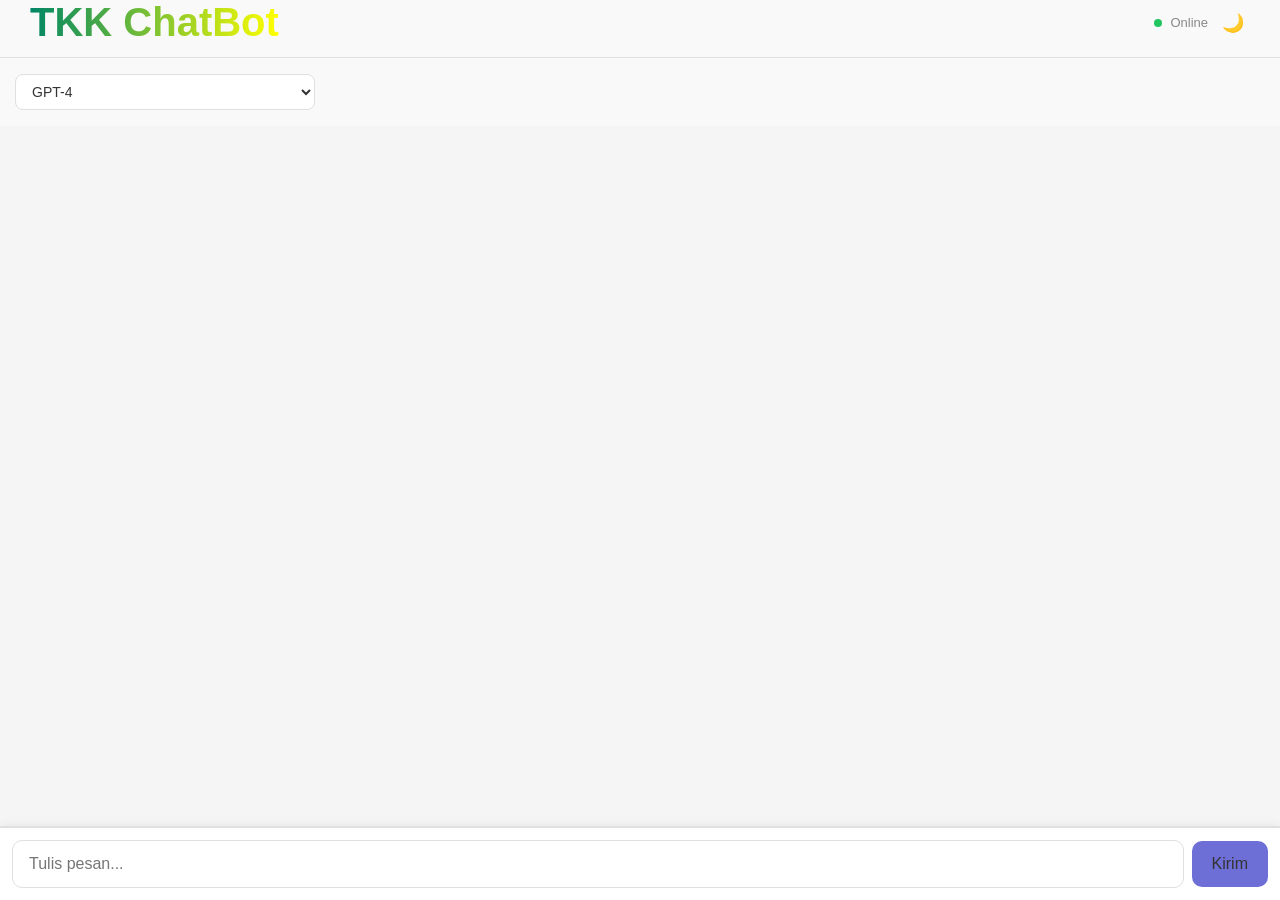
==== tkkchatbot (2).html @ 7d689027 "Add files via upload" ====
<!DOCTYPE html> <html> <meta charset="utf-8"> <title>Perchance</title> <meta name="viewport" content="width=device-width, initial-scale=1"> <meta name="robots" content="noindex, nofollow"> <base href="https://perchance.org/" target="_parent"> <meta name="referrer" content="no-referrer"> <meta id="colorSchemeMetaTagToPreventWhiteFlash75847" name="color-scheme" content="light dark"> <style> html{ font-family:sans-serif; -ms-text-size-adjust:100%; -webkit-text-size-adjust:100%; } body{ margin:0;} article, aside, details, figcaption, figure, footer, header, hgroup, main, menu, nav, section{ display:block;} audio, canvas, progress, video{ display:inline-block; vertical-align:baseline; } audio:not([controls]){ display:none;height:0;} [hidden]{ display:none !important; }template{ display:none;} a{ background-color:transparent;} a:active, a:hover{ outline:0;} abbr[title]{ border-bottom:1px dotted;} b, strong{ font-weight:bold;} dfn{ font-style:italic;} h1{ font-size:2em;margin:0.67em 0;} mark{ background:#ff0;color:#000;} small{ font-size:80%;} sub, sup{ font-size:75%;line-height:0;position:relative;vertical-align:baseline;}sup{ top:-0.5em;}sub{ bottom:-0.25em;} img{ border:0;} svg:not(:root){ overflow:hidden;} figure{ margin:1em 40px;} hr{ box-sizing:content-box;height:0;} pre{ overflow:auto;} code, kbd, pre, samp{ font-family:monospace, monospace;font-size:1em;} button:not([disabled]), input:not([disabled]), optgroup:not([disabled]), select:not([disabled]), textarea:not([disabled]){ color:inherit;}button, input, optgroup, select, textarea{ font:inherit; margin:0; } button{ overflow:visible;} button, select{ text-transform:none;} button, html input[type="button"], input[type="reset"], input[type="submit"]{ -webkit-appearance:button; cursor:pointer; } button[disabled], html input[disabled]{ cursor:default;} button::-moz-focus-inner, input::-moz-focus-inner{ border:0;padding:0;} input{ line-height:normal;} input[type="checkbox"], input[type="radio"]{ box-sizing:border-box; padding:0; } input[type="number"]::-webkit-inner-spin-button, input[type="number"]::-webkit-outer-spin-button{ height:auto;} input[type="search"]{ -webkit-appearance:textfield; box-sizing:content-box; } input[type="search"]::-webkit-search-cancel-button, input[type="search"]::-webkit-search-decoration{ -webkit-appearance:none;} fieldset{ border:1px solid #c0c0c0;margin:0 2px;padding:0.35em 0.625em 0.75em;} legend{ border:0; padding:0; } textarea{ overflow:auto;} optgroup{ font-weight:bold;} table{ border-collapse:collapse;border-spacing:0;}td, th{ padding:0;}</style> <script>window.PERCH={},document.__perchanceInternal={};</script> <script>PERCH.withExportDebug83748=!0,window.location.hash.includes("__withExportDebug83748")&&(PERCH.withExportDebug83748=!1);</script> <script>const PERCH=window.PERCH;window.addEventListener("load",function(){PERCH.windowOnLoadAlreadyFired=!0}),PERCH.ignorePerchanceErrors=!1,window.generatorName="tkkchatbot",window.generatorPublicId="d0983123236d59c91c8320bd13e0f838",window.generatorLastEditTime=Number("1747778781639"),PERCH.parentWindow=window.parent,PERCH.parentWindow||(PERCH.parentWindow={postMessage:function(){}});</script> <script>if('serviceWorker' in navigator && (window.location.href.includes("?_serviceWorkerDebug=1") || window.location.href.includes("&_serviceWorkerDebug=1"))) {
      navigator.serviceWorker.register(`https://${window.generatorPublicId}.perchance.org/lib/serviceWorker.js`) // note: served from this subdomain, not perchance.org
        .then(registration => {
          console.log('Service Worker registered:', registration); 
        })
        .catch(error => {
          console.error('Service Worker registration failed:', error);
        });
    }</script> <script>try{window.localStorage.testIfWeCanReadLocalStorageWithoutDOMError}catch(err){console.debug("localStorage is disallowed. Adding a 'dummy' polyfill.");Object.defineProperty(window,"localStorage",{value:new Proxy({},{set:(t,k,v)=>t[k]=String(v)})})}</script> <script>{
      let localToken = "LOCAL"; // downloader changes this to "LOCAL"
      if(navigator.webdriver && window.location.href.includes("allow_direct_iframe_view")) localToken = "LOCAL"; // for browser automation/testing stuff
      function inIframe () {
        try {
          return window.self !== window.top;
        } catch (e) {
          return true;
        }
      }
      // to prevent *direct* null.perchance.org / <publicId>.perchance.org access (but let it run however if it's a local copy):
      if(!inIframe() && localToken !== "LOCAL"){window.location.href="https://perchance.org/tkkchatbot"+window.location.search;} // not to self: don't change this without changing generator downloader script
    }</script> <script>// POLYFILLS:
    if(!Array.prototype.at) { // For Safari 14 
      Array.prototype.at = function(relativeIndex) {
        let i = relativeIndex >= 0 ? relativeIndex : this.length + relativeIndex;
        return this[i];
      };
    }</script> <script>// Fix bug/incompat where Safari stringifies objects that it logs:
    if(true) {
      let needsFix = false;
      let a = {toString:function(){ needsFix=true; return ""; }};
      console.debug(a);
      if(needsFix) {
        const methods = ['log', 'warn', 'debug', 'error'];
        function createProtectiveProxy(obj) {
          if (typeof obj !== 'object' || obj === null) return obj;
          return new Proxy(obj, {
            get: function(target, prop) {
              if (prop === 'toString' || prop === Symbol.toPrimitive) return undefined;
              else return target[prop];
            }
          });
        }
        methods.forEach(function(method) {
          const original = console[method].bind(console); 
          console[method] = function(...args) {
            // Protect each argument
            for (let i = 0; i < args.length; i++) {
              args[i] = createProtectiveProxy(args[i]);
            }
            original(...args);
          };
        });
        console.debug("Fixed safari log/toString bug.");
      }
    }</script> <script>if(window.location.host.endsWith(".perchance.org")) {
      // const fetch = window.fetch;
      const enableBlocking = Date.now()-window.generatorLastEditTime > 1000*60*5;
      let spamHostnames = [];
      setTimeout(async () => {
        spamHostnames = await fetch("https://perchance.org/api/securityData").then(r => r.json()).then(data => data.spamHostnames);
      }, 1000*5);
      document.addEventListener('click', function(e) {
        if(!enableBlocking) return;
        try {
          const anchor = e.target.closest('a');
          if(anchor) {
            const clickedHostname = new URL(anchor.getAttribute('href')).hostname;
            if(spamHostnames.some(h => clickedHostname === h || clickedHostname.endsWith('.'+h))) {
              e.preventDefault();
            }
          }
        } catch(e) {}
      });
    }</script> <style> html{ margin:0;padding:0;width:100%;height:100%;box-sizing:border-box;}*, *:before, *:after{ box-sizing:inherit;}body{ margin:0;padding:0;text-align:center;}hidden{ position:fixed;top:-14000px;left:-14000px;}body ul, body ol{ text-align:left;}</style> <script id="preloaded-generator-data" type="notjs">%7B%22name%22:%22tkkchatbot%22,%22modelText%22:%22%22,%22outputTemplate%22:%22%3C!DOCTYPE%20html%3E%5Cn%3Chtml%20lang=%5C%22id%5C%22%3E%5Cn%3Chead%3E%5Cn%20%20%3Cmeta%20charset=%5C%22UTF-8%5C%22%20/%3E%5Cn%20%20%3Cmeta%20name=%5C%22viewport%5C%22%20content=%5C%22width=device-width,%20initial-scale=1.0%5C%22%20/%3E%5Cn%20%20%3Ctitle%3EChat%20Asisten%20AI%3C/title%3E%5Cn%20%20%3Cstyle%3E%5Cn%20%20%20%20:root%20%7B%5Cn%20%20%20%20%20%20--bg-light:%20#f9f9f9;%5Cn%20%20%20%20%20%20--bg-dark:%20#1a1a1a;%5Cn%20%20%20%20%20%20--text-light:%20#333333;%5Cn%20%20%20%20%20%20--text-dark:%20#f0f0f0;%5Cn%20%20%20%20%20%20--box-bg-light:%20#ffffff;%5Cn%20%20%20%20%20%20--box-bg-dark:%20#252525;%5Cn%20%20%20%20%20%20--chat-bg-light:%20#f5f5f5;%5Cn%20%20%20%20%20%20--chat-bg-dark:%20#2d2d2d;%5Cn%20%20%20%20%20%20--border-light:%20#e0e0e0;%5Cn%20%20%20%20%20%20--border-dark:%20#444;%5Cn%20%20%20%20%20%20--primary-color:%20#6e6ed7;%5Cn%20%20%20%20%20%20--primary-hover:%20#5a5ac2;%5Cn%20%20%20%20%7D%5Cn%5Cn%20%20%20%20body%20%7B%5Cn%20%20%20%20%20%20margin:%200;%5Cn%20%20%20%20%20%20padding:%200;%5Cn%20%20%20%20%20%20font-family:%20-apple-system,%20BlinkMacSystemFont,%20'Segoe%20UI',%20Roboto,%20Oxygen,%20Ubuntu,%20Cantarell,%20sans-serif;%5Cn%20%20%20%20%20%20background-color:%20var(--bg-light);%5Cn%20%20%20%20%20%20color:%20var(--text-light);%5Cn%20%20%20%20%20%20height:%20100vh;%5Cn%20%20%20%20%20%20width:%20100vw;%5Cn%20%20%20%20%20%20display:%20flex;%5Cn%20%20%20%20%20%20flex-direction:%20column;%5Cn%20%20%20%20%20%20transition:%20background%200.3s,%20color%200.3s;%5Cn%20%20%20%20%7D%5Cn%5Cn%20%20%20%20body.dark%20%7B%5Cn%20%20%20%20%20%20background-color:%20var(--bg-dark);%5Cn%20%20%20%20%20%20color:%20var(--text-dark);%5Cn%20%20%20%20%7D%5Cn%5Cn%20%20%20%20html,%20body%20%7B%5Cn%20%20%20%20%20%20margin:%200;%5Cn%20%20%20%20%20%20padding:%200;%5Cn%20%20%20%20%20%20height:%20100%25;%5Cn%20%20%20%20%20%20width:%20100%25;%5Cn%20%20%20%20%20%20background-color:%20var(--bg-light);%5Cn%20%20%20%20%20%20color:%20var(--text-light);%5Cn%20%20%20%20%20%20font-family:%20-apple-system,%20BlinkMacSystemFont,%20'Segoe%20UI',%20Roboto,%20Oxygen,%20Ubuntu,%20Cantarell,%20sans-serif;%5Cn%20%20%20%20%7D%5Cn%5Cn%20%20%20%20body.dark%20%7B%5Cn%20%20%20%20%20%20background-color:%20var(--bg-dark);%5Cn%20%20%20%20%20%20color:%20var(--text-dark);%5Cn%20%20%20%20%7D%5Cn%5Cn%20%20%20%20.container%20%7B%5Cn%20%20%20%20%20%20height:%20100vh;%5Cn%20%20%20%20%20%20width:%20100vw;%5Cn%20%20%20%20%20%20display:%20flex;%5Cn%20%20%20%20%20%20flex-direction:%20column;%5Cn%20%20%20%20%20%20padding:%200;%5Cn%20%20%20%20%20%20margin:%200;%5Cn%20%20%20%20%20%20background:%20transparent;%5Cn%20%20%20%20%20%20border:%20none;%5Cn%20%20%20%20%20%20box-shadow:%20none;%5Cn%20%20%20%20%20%20border-radius:%200;%5Cn%20%20%20%20%7D%5Cn%5Cn%20%20%20%20.container%20%7B%5Cn%20%20%20%20%20%20width:%20100vw;%5Cn%20%20%20%20%20%20height:%20100vh;%5Cn%20%20%20%20%20%20padding:%200;%5Cn%20%20%20%20%20%20margin:%200;%5Cn%20%20%20%20%20%20background:%20transparent;%5Cn%20%20%20%20%20%20border:%20none;%5Cn%20%20%20%20%20%20box-shadow:%20none;%5Cn%20%20%20%20%20%20border-radius:%200;%5Cn%20%20%20%20%20%20display:%20flex;%5Cn%20%20%20%20%20%20flex-direction:%20column;%5Cn%20%20%20%20%7D%5Cn%20%20%20%20.container%20%3E%20*%20%7B%5Cn%20%20%20%20%20%20padding-left:%2030px;%5Cn%20%20%20%20%20%20padding-right:%2030px;%5Cn%20%20%20%20%7D%5Cn%5Cn%20%20%20%20body.dark%20.container%20%7B%5Cn%20%20%20%20%20%20background:%20var(--box-bg-dark);%5Cn%20%20%20%20%20%20border-color:%20var(--border-dark);%5Cn%20%20%20%20%7D%5Cn%5Cn%20%20%20%20.header%20%7B%5Cn%20%20%20%20%20%20display:%20flex;%5Cn%20%20%20%20%20%20justify-content:%20space-between;%5Cn%20%20%20%20%20%20align-items:%20center;%5Cn%20%20%20%20%20%20margin-bottom:%2016px;%5Cn%20%20%20%20%20%20padding-bottom:%2012px;%5Cn%20%20%20%20%20%20border-bottom:%201px%20solid%20var(--border-light);%5Cn%20%20%20%20%7D%5Cn%5Cn%20%20%20%20body.dark%20.header%20%7B%5Cn%20%20%20%20%20%20border-bottom-color:%20var(--border-dark);%5Cn%20%20%20%20%7D%5Cn%5Cn%20%20%20%20.title%20%7B%5Cn%20%20%20%20%20%20font-size:%2040px;%5Cn%20%20%20%20%20%20font-weight:%20600;%5Cn%20%20%20%20%20%20display:%20flex;%5Cn%20%20%20%20%20%20align-items:%20center;%5Cn%20%20%20%20%20%20gap:%208px;%5Cn%20%20%20%20%20%20background:%20linear-gradient(to%20right,%20rgb(0,%20134,%20101),%20yellow);%5Cn%20%20%20%20%20%20-webkit-background-clip:%20text;%5Cn%20%20%20%20%20%20-webkit-text-fill-color:%20transparent;%5Cn%20%20%20%20%20%20background-clip:%20text;%5Cn%20%20%20%20%20%20color:%20transparent;%5Cn%20%20%20%20%7D%5Cn%5Cn%20%20%20%20.status%20%7B%5Cn%20%20%20%20%20%20display:%20flex;%5Cn%20%20%20%20%20%20align-items:%20center;%5Cn%20%20%20%20%20%20gap:%208px;%5Cn%20%20%20%20%20%20font-size:%2013px;%5Cn%20%20%20%20%20%20color:%20#888;%5Cn%20%20%20%20%7D%5Cn%5Cn%20%20%20%20.status-dot%20%7B%5Cn%20%20%20%20%20%20width:%208px;%5Cn%20%20%20%20%20%20height:%208px;%5Cn%20%20%20%20%20%20background:%20#22c55e;%5Cn%20%20%20%20%20%20border-radius:%2050%25;%5Cn%20%20%20%20%7D%5Cn%5Cn%20%20%20%20.model-select%20%7B%5Cn%20%20%20%20%20%20margin-bottom:%2016px;%5Cn%20%20%20%20%20%20margin-left:%2015px;%5Cn%20%20%20%20%20%20padding:%208px%2012px;%5Cn%20%20%20%20%20%20font-size:%2014px;%5Cn%20%20%20%20%20%20border:%201px%20solid%20var(--border-light);%5Cn%20%20%20%20%20%20border-radius:%208px;%5Cn%20%20%20%20%20%20background:%20var(--box-bg-light);%5Cn%20%20%20%20%20%20color:%20var(--text-light);%5Cn%20%20%20%20%20%20width:%20100%25;%5Cn%20%20%20%20%20%20max-width:%20300px;%5Cn%20%20%20%20%20%20transition:%20all%200.3s;%5Cn%20%20%20%20%7D%5Cn%5Cn%20%20%20%20body.dark%20.model-select%20%7B%5Cn%20%20%20%20%20%20background:%20var(--box-bg-dark);%5Cn%20%20%20%20%20%20color:%20var(--text-dark);%5Cn%20%20%20%20%20%20border-color:%20var(--border-dark);%5Cn%20%20%20%20%7D%5Cn%5Cn%20%20%20%20.chat-box%20%7B%5Cn%20%20%20%20%20%20flex:%201;%5Cn%20%20%20%20%20%20overflow-y:%20auto;%5Cn%20%20%20%20%20%20border-radius:%200px;%5Cn%20%20%20%20%20%20padding:%2016px;%5Cn%20%20%20%20%20%20background:%20var(--chat-bg-light);%5Cn%20%20%20%20%20%20display:%20flex;%5Cn%20%20%20%20%20%20flex-direction:%20column;%5Cn%20%20%20%20%20%20gap:%2012px;%5Cn%20%20%20%20%20%20margin-bottom:%2030px;%5Cn%20%20%20%20%20%20transition:%20background%200.3s;%5Cn%20%20%20%20%7D%5Cn%5Cn%20%20%20%20body.dark%20.chat-box%20%7B%5Cn%20%20%20%20%20%20background:%20var(--chat-bg-dark);%5Cn%20%20%20%20%7D%5Cn%5Cn%20%20%20%20.msg%20%7B%5Cn%20%20%20%20%20%20max-width:%2085%25;%5Cn%20%20%20%20%20%20padding:%2012px%2016px;%5Cn%20%20%20%20%20%20border-radius:%2012px;%5Cn%20%20%20%20%20%20line-height:%201.5;%5Cn%20%20%20%20%20%20font-size:%2015px;%5Cn%20%20%20%20%7D%5Cn%5Cn%20%20%20%20.msg.user%20%7B%5Cn%20%20%20%20%20%20align-self:%20flex-end;%5Cn%20%20%20%20%20%20background-color:%20var(--primary-color);%5Cn%20%20%20%20%20%20color:%20white;%5Cn%20%20%20%20%20%20border-bottom-right-radius:%204px;%5Cn%20%20%20%20%7D%5Cn%5Cn%20%20%20%20.msg.bot%20%7B%5Cn%20%20%20%20%20%20align-self:%20flex-start;%5Cn%20%20%20%20%20%20background:%20var(--box-bg-light);%5Cn%20%20%20%20%20%20color:%20var(--text-light);%5Cn%20%20%20%20%20%20border:%201px%20solid%20var(--border-light);%5Cn%20%20%20%20%20%20border-bottom-left-radius:%204px;%5Cn%20%20%20%20%7D%5Cn%5Cn%20%20%20%20body.dark%20.msg.bot%20%7B%5Cn%20%20%20%20%20%20background:%20var(--box-bg-dark);%5Cn%20%20%20%20%20%20color:%20var(--text-dark);%5Cn%20%20%20%20%20%20border-color:%20var(--border-dark);%5Cn%20%20%20%20%7D%5Cn%20%20%20%20%5Cn%20%20%20%20.input-area%20%7B%5Cn%20%20display:%20flex;%5Cn%20%20gap:%208px;%5Cn%20%20align-items:%20center;%5Cn%20%20padding:%2012px;%5Cn%20%20border-top:%202px%20solid%20var(--border-light);%5Cn%20%20position:%20fixed;%5Cn%20%20bottom:%200;%5Cn%20%20left:%200;%5Cn%20%20width:%20100%25;%5Cn%20%20background:%20var(--box-bg-light);%5Cn%20%20z-index:%201000;%5Cn%20%20box-shadow:%200%20-2px%208px%20rgba(0,%200,%200,%200.05);%5Cn%7D%5Cn%5Cnbody.dark%20.input-area%20%7B%5Cn%20%20background:%20var(--box-bg-dark);%5Cn%20%20border-top-color:%20var(--border-dark);%5Cn%7D%5Cn%5Cn.input-box%20%7B%5Cn%20%20flex:%201;%5Cn%20%20padding:%2014px%2016px;%5Cn%20%20border:%201px%20solid%20var(--border-light);%5Cn%20%20border-radius:%2010px;%5Cn%20%20font-size:%2016px;%5Cn%20%20background:%20var(--box-bg-light);%5Cn%20%20color:%20var(--text-light);%5Cn%20%20transition:%20all%200.3s;%5Cn%7D%5Cn%5Cnbody.dark%20.input-box%20%7B%5Cn%20%20background:%20var(--box-bg-dark);%5Cn%20%20color:%20var(--text-dark);%5Cn%20%20border-color:%20var(--border-dark);%5Cn%7D%5Cn%5Cn.input-box:focus%20%7B%5Cn%20%20outline:%20none;%5Cn%20%20border-color:%20var(--primary-color);%5Cn%20%20box-shadow:%200%200%200%202px%20rgba(110,%20110,%20215,%200.2);%5Cn%7D%5Cn%5Cn.send-btn%20%7B%5Cn%20%20background-color:%20var(--primary-color);%5Cn%20%20color:%20white;%5Cn%20%20padding:%2014px%2020px;%5Cn%20%20border:%20none;%5Cn%20%20border-radius:%2010px;%5Cn%20%20cursor:%20pointer;%5Cn%20%20font-size:%2016px;%5Cn%20%20font-weight:%20500;%5Cn%20%20transition:%20background-color%200.2s;%5Cn%7D%5Cn%5Cn.send-btn:hover%20%7B%5Cn%20%20background-color:%20var(--primary-hover);%5Cn%7D%5Cn%5Cn/*%20Responsive%20tweak%20untuk%20mobile%20*/%5Cn@media%20(max-width:%20600px)%20%7B%5Cn%20%20.input-box%20%7B%5Cn%20%20%20%20font-size:%2016px;%5Cn%20%20%20%20padding:%2012px;%5Cn%20%20%7D%5Cn%5Cn%20%20.send-btn%20%7B%5Cn%20%20%20%20font-size:%2016px;%5Cn%20%20%20%20padding:%2012px%2016px;%5Cn%20%20%7D%5Cn%7D%5Cn%5Cn%20%20%20%20.toggle-theme%20%7B%5Cn%20%20%20%20%20%20background:%20none;%5Cn%20%20%20%20%20%20border:%20none;%5Cn%20%20%20%20%20%20font-size:%2018px;%5Cn%20%20%20%20%20%20cursor:%20pointer;%5Cn%20%20%20%20%20%20color:%20var(--text-light);%5Cn%20%20%20%20%20%20transition:%20transform%200.2s;%5Cn%20%20%20%20%7D%5Cn%5Cn%20%20%20%20body.dark%20.toggle-theme%20%7B%5Cn%20%20%20%20%20%20color:%20var(--text-dark);%5Cn%20%20%20%20%7D%5Cn%5Cn%20%20%20%20.toggle-theme:hover%20%7B%5Cn%20%20%20%20%20%20transform:%20scale(1.1);%5Cn%20%20%20%20%7D%5Cn%5Cn%20%20%20%20/*%20Scrollbar%20styling%20*/%5Cn%20%20%20%20.chat-box::-webkit-scrollbar%20%7B%5Cn%20%20%20%20%20%20width:%208px;%5Cn%20%20%20%20%7D%5Cn%5Cn%20%20%20%20.chat-box::-webkit-scrollbar-track%20%7B%5Cn%20%20%20%20%20%20background:%20transparent;%5Cn%20%20%20%20%7D%5Cn%5Cn%20%20%20%20.chat-box::-webkit-scrollbar-thumb%20%7B%5Cn%20%20%20%20%20%20background:%20#ccc;%5Cn%20%20%20%20%20%20border-radius:%204px;%5Cn%20%20%20%20%7D%5Cn%5Cn%20%20%20%20body.dark%20.chat-box::-webkit-scrollbar-thumb%20%7B%5Cn%20%20%20%20%20%20background:%20#555;%5Cn%20%20%20%20%7D%5Cn%5Cn%20%20%20%20/*%20Markdown%20styling%20*/%5Cn%20%20%20%20.msg%20strong%20%7B%5Cn%20%20%20%20%20%20font-weight:%20600;%5Cn%20%20%20%20%7D%5Cn%5Cn%20%20%20%20.msg%20em%20%7B%5Cn%20%20%20%20%20%20font-style:%20italic;%5Cn%20%20%20%20%7D%5Cn%5Cn%20%20%20%20.msg%20code%20%7B%5Cn%20%20%20%20%20%20font-family:%20monospace;%5Cn%20%20%20%20%20%20background:%20rgba(0,0,0,0.1);%5Cn%20%20%20%20%20%20padding:%202px%204px;%5Cn%20%20%20%20%20%20border-radius:%204px;%5Cn%20%20%20%20%20%20font-size:%2090%25;%5Cn%20%20%20%20%7D%5Cn%5Cn%20%20%20%20body.dark%20.msg%20code%20%7B%5Cn%20%20%20%20%20%20background:%20rgba(255,255,255,0.1);%5Cn%20%20%20%20%7D%5Cn%5Cn%20%20%20%20/*%20Modal%20styling%20*/%5Cn%20%20%20%20#upgradeModal%20%7B%5Cn%20%20%20%20%20%20display:%20none;%5Cn%20%20%20%20%20%20position:%20fixed;%5Cn%20%20%20%20%20%20top:%200;%5Cn%20%20%20%20%20%20left:%200;%5Cn%20%20%20%20%20%20right:%200;%5Cn%20%20%20%20%20%20bottom:%200;%5Cn%20%20%20%20%20%20background:%20rgba(0,0,0,0.5);%5Cn%20%20%20%20%20%20align-items:%20center;%5Cn%20%20%20%20%20%20justify-content:%20center;%5Cn%20%20%20%20%20%20z-index:%201000;%5Cn%20%20%20%20%7D%5Cn%5Cn%20%20%20%20.modal-content%20%7B%5Cn%20%20%20%20%20%20background:%20var(--box-bg-light);%5Cn%20%20%20%20%20%20padding:%2024px;%5Cn%20%20%20%20%20%20border-radius:%2012px;%5Cn%20%20%20%20%20%20max-width:%20400px;%5Cn%20%20%20%20%20%20width:%2090%25;%5Cn%20%20%20%20%20%20text-align:%20center;%5Cn%20%20%20%20%20%20box-shadow:%200%204px%2020px%20rgba(0,0,0,0.15);%5Cn%20%20%20%20%7D%5Cn%5Cn%20%20%20%20body.dark%20.modal-content%20%7B%5Cn%20%20%20%20%20%20background:%20var(--box-bg-dark);%5Cn%20%20%20%20%7D%5Cn%5Cn%20%20%20%20/*%20Image%20styling%20*/%5Cn%20%20%20%20.generated-image%20%7B%5Cn%20%20%20%20%20%20max-width:%20100%25;%5Cn%20%20%20%20%20%20margin-top:%2010px;%5Cn%20%20%20%20%20%20border:%201px%20dashed%20var(--border-light);%5Cn%20%20%20%20%20%20cursor:%20pointer;%5Cn%20%20%20%20%20%20border-radius:%208px;%5Cn%20%20%20%20%20%20transition:%20opacity%200.2s;%5Cn%20%20%20%20%7D%5Cn%20%20%20%20body.dark%20.generated-image%20%7B%5Cn%20%20%20%20%20%20border-color:%20var(--border-dark);%5Cn%20%20%20%20%7D%5Cn%20%20%20%20.generated-image:hover%20%7B%5Cn%20%20%20%20%20%20opacity:%200.8;%5Cn%20%20%20%20%7D%5Cn%5Cn%20%20%20%20#image-container%20img%20%7B%5Cn%20%20%20%20cursor:%20pointer;%5Cn%20%20%20%20width:%20144px;%20%20/*%2020%25%20dari%20720%20*/%5Cn%20%20%20%20height:%20256px;%20/*%2020%25%20dari%201280%20*/%5Cn%20%20%20%20object-fit:%20cover;%5Cn%20%20%20%20border:%201px%20solid%20#ccc;%5Cn%20%20%7D%5Cn%20%20%3C/style%3E%5Cn%3C/head%3E%5Cn%3Cbody%3E%5Cn%5Cn%20%20%3Cdiv%20id=%5C%22image-container%5C%22%3E%3C/div%3E%5Cn%5Cn%20%20%3Cdiv%20class=%5C%22container%5C%22%3E%5Cn%20%20%20%20%3Cdiv%20class=%5C%22header%5C%22%3E%5Cn%20%20%20%20%20%20%3Cdiv%20class=%5C%22title%5C%22%3ETKK%20ChatBot%3C/div%3E%5Cn%20%20%20%20%20%20%3Cdiv%20class=%5C%22status%5C%22%3E%5Cn%20%20%20%20%20%20%20%20%3Cdiv%20class=%5C%22status-dot%5C%22%3E%3C/div%3E%5Cn%20%20%20%20%20%20%20%20Online%5Cn%20%20%20%20%20%20%20%20%3Cbutton%20id=%5C%22toggleTheme%5C%22%20class=%5C%22toggle-theme%5C%22%3E%F0%9F%8C%99%3C/button%3E%5Cn%20%20%20%20%20%20%3C/div%3E%5Cn%20%20%20%20%3C/div%3E%5Cn%5Cn%20%20%20%20%3Cselect%20id=%5C%22modelSelector%5C%22%20class=%5C%22model-select%5C%22%3E%5Cn%20%20%20%20%20%20%3Coption%20disabled%20selected%3ELoading%20models...%3C/option%3E%5Cn%20%20%20%20%3C/select%3E%5Cn%5Cn%20%20%20%20%3Cdiv%20id=%5C%22chat%5C%22%20class=%5C%22chat-box%5C%22%3E%3C/div%3E%5Cn%5Cn%20%20%20%20%3Cdiv%20class=%5C%22input-area%5C%22%3E%5Cn%20%20%20%20%20%20%3Cinput%20id=%5C%22input%5C%22%20class=%5C%22input-box%5C%22%20type=%5C%22text%5C%22%20placeholder=%5C%22Tulis%20pesan...%5C%22%20onkeypress=%5C%22handleKeyPress(event)%5C%22%20/%3E%5Cn%20%20%20%20%20%20%3Cbutton%20class=%5C%22send-btn%5C%22%20onclick=%5C%22sendMessage()%5C%22%3EKirim%3C/button%3E%5Cn%20%20%20%20%3C/div%3E%5Cn%20%20%3C/div%3E%5Cn%5Cn%20%20%3Cdiv%20id=%5C%22upgradeModal%5C%22%3E%5Cn%20%20%20%20%3Cdiv%20class=%5C%22modal-content%5C%22%3E%5Cn%20%20%20%20%20%20%3Ch3%20style=%5C%22margin-bottom:12px;%5C%22%3E%F0%9F%8E%89%20Coba%20Premium!%3C/h3%3E%5Cn%20%20%20%20%20%20%3Cp%20style=%5C%22margin-bottom:20px;%5C%22%3EKamu%20sudah%20mencapai%20batas%20chat%20gratis.%20Upgrade%20ke%20premium%20untuk%20akses%20tanpa%20batas%20%F0%9F%9A%80%3C/p%3E%5Cn%20%20%20%20%20%20%3Cbutton%20onclick=%5C%22goToPremium()%5C%22%20style=%5C%22padding:8px%2016px;%20border:none;%20border-radius:8px;%20background:#9333ea;%20color:white;%5C%22%3EUpgrade%20Sekarang%3C/button%3E%5Cn%20%20%20%20%20%20%3Cbutton%20onclick=%5C%22hideUpgradePopup()%5C%22%20style=%5C%22padding:8px%2016px;%20border:none;%20border-radius:8px;%20background:#ccc;%20color:#333;%20margin-left:8px;%5C%22%3ENanti%20Saja%3C/button%3E%5Cn%20%20%20%20%3C/div%3E%5Cn%20%20%3C/div%3E%5Cn%20%20%20%20%5Cn%5Cn%20%20%3Cscript%3E%5Cn%20%20%20%20//%20Konfigurasi%5Cn%20%20%20%20const%20API_CHAT%20=%20%5C%22https://text.pollinations.ai/openai/v1/chat/nologo=true%5C%22;%5Cn%20%20%20%20const%20API_IMAGE=%20%5C%22https://image.pollinations.ai/models%5C%22;%5Cn%20%20%20%20const%20MAX_FREE_CHATS%20=%2050;%5Cn%20%20%20%20const%20MODELS_API%20=%20%5C%22https://text.pollinations.ai/models%5C%22;%5Cn%20%20%20%20const%20DEFAULT_MODELS%20=%20%5B%5Cn%20%20%20%20%20%20%7Bid:%20'gpt-4',%20name:%20'GPT-4'%7D%5Cn%20%20%20%20%5D;%5Cn%5Cn%20%20%20%20//%20State%20aplikasi%5Cn%20%20%20%20let%20messages%20=%20%5B%5Cn%20%20%20%20%20%20%7B%5Cn%20%20%20%20%20%20%20%20%5C%22role%5C%22:%20%5C%22system%5C%22,%5Cn%20%20%20%20%20%20%20%20%5C%22content%5C%22:%20%60Halo!%20%F0%9F%91%8B%20%5Cn%5CnAku%20**TKK%20CRIWIS**%20Asisten%20ramah%20yang%20siap%20membantumu%20dengan%20senyuman!%20%F0%9F%98%8A%20Dibuat%20oleh%20**RuDi**%20dan%20tim%20legendaris%20**REMBOL-TKK-TEAM**%20%F0%9F%9A%80%20Berikut%20profil%20lengkap%20kami:%5Cn%5Cn%E2%9C%A8%20**TEAM%20PORTFOLIO**%20%E2%9C%A8%5Cn%5Cn1.%20**Mas%20Jati**%20-%20%F0%9F%8E%AF%20*The%20Marketing%20Shogun*%20%20%5Cn%20%20%20-%20Master%20strategi%20dengan%20senyum%20khas%20%5C%22hwkk%5C%22%20yang%20mematikan%20%20%5Cn%20%20%20-%20Bisnis%20berkembang%20300%25%20hanya%20dengan%201%20kalimat%20promosi%20%20%5Cn%20%20%20-%20Punya%20kemampuan%20hypnosis%20lewat%20chat%20(hati-hati%20tergoda!)%20%20%5Cn%5Cn2.%20**Rakai**%20-%20%F0%9F%A7%A0%20*The%20Silent%20Storm*%20%20%5Cn%20%20%20-%20Pendiam%20tapi%20otaknya%20bekerja%2010x%20lebih%20cepat%20%20%5Cn%20%20%20-%20Kalau%20udah%20penasaran,%20bisa%20begadang%203%20hari%20solve%20problem%20%20%5Cn%20%20%20-%20Mode%20malas:%20ON%20(tapi%20tetep%20produktif%20somehow)%20%20%5Cn%5Cn3.%20**Aryasema%20Aditya**%20-%20%F0%9F%8E%A8%20*The%20Multiverse%20Talent*%20%20%5Cn%20%20%20-%20Artis%20AI%20internasional%20yang%20bisa%20dari%20gambar%20sampe%20coding%20%20%5Cn%20%20%20-%201%20orang%20=%201%20tim%20kreatif%20lengkap%20%20%5Cn%20%20%20-%20Musuh%20banyak%20karena%20terlalu%20cool%20(banyak%20yang%20iri%20hwkk)%20%20%5Cn%5Cn4.%20**Kurnia%20S**%20-%20%F0%9F%92%A1%20*The%20Idea%20Generator*%20%20%5Cn%20%20%20-%20Diam-diam%20menyelam,%20tiba-tiba%20muncul%20prompt%20masterpiece%20%20%5Cn%20%20%20-%20Solusi%20datang%20tepat%20ketika%20tim%20mentok%20%20%5Cn%20%20%20-%20Smart%20person%20dengan%20radar%20problem-solving%20360%C2%B0%20%20%5Cn%5Cn5.%20**Jaliteng%20Wahyu**%20-%20%F0%9F%8E%A9%20*The%20Mustache%20Maestro*%20%20%5Cn%20%20%20-%20Admin%20dengan%20kumis%20legendary%20+%201000%20penggemar%20%20%5Cn%20%20%20-%20Master%20semua%20gaya%20dari%20vintage%20sampai%20futuristic%20%20%5Cn%20%20%20-%20Style-nya%20bikin%20competitor%20gigit%20jari%20%20%5Cn%5Cn6.%20**Vemy%20Senja**%20-%20%F0%9F%91%BB%20*The%20Horror%20Queen*%20%20%5Cn%20%20%20-%20Spesialis%20tema%20horor%20dengan%20sentuhan%20melancholic%20%20%5Cn%20%20%20-%20Sudah%20move%20on%20dari%20masa%20lalu%20(tapi%20tetep%20suka%20yang%20seram-seram)%20%20%5Cn%20%20%20-%20Karyanya%20bikin%20merinding...%20tapi%20addicting!%20%20%5Cn%5Cn7.%20**Laras**%20-%20%F0%9F%92%BB%20*The%20Code%20Witch*%20%20%5Cn%20%20%20-%20Sihir%20kodingnya%20bikin%20AI%20jadi%20hidup%20%20%5Cn%20%20%20-%20Gambar?%20APK?%20Semua%20bisa%20dalam%201x%20nafas%20%20%5Cn%20%20%20-%20Good%20best%20of%20the%20best%20(literally!)%20%20%5Cn%5Cn8.%20**Vee%20Vien%20R**%20-%20%F0%9F%8C%B8%20*The%20Art%20Diva*%20%20%5Cn%20%20%20-%20Gambarnya%20bikin%20mata%20susah%20berkedip%20%20%5Cn%20%20%20-%20Punya%20fanbase%20loyal%20sampai%20ke%20luar%20negeri%20%20%5Cn%20%20%20-%20Cantik?%20Iya.%20Berbakat?%20Double%20iya!%20%20%5Cn%5Cn9.%20%20%E2%AD%90%20**RuDi**%20-%20%F0%9F%A7%A9%20*The%20Puzzle%20Master*%20%20%5Cn%20%20%20-%20Pembuat%20utama%20dengan%20gaya%20chat%20unik%20(potong-potong)%20%20%5Cn%20%20%20-%20Di%20balik%20kesederhanaannya,%20dialah%20otak%20proyek%20ini%20%20%5Cn%20%20%20-%20Seperti%20puzzle%20-%20sederhana%20tapi%20essential%5Cn%20%20%20%5Cn10.%20**Ommah%20Vidat**%20-%20%F0%9F%8C%B8%20*The%20Art%20prime*%20%20%5Cn%20%20%20-%20Gambarnya%20bikin%20mata%20susah%20move%20on%20%20%20%5Cn%20%20%20-%20Punya%20fanbase%20sampai%20ke%20luar%20negeri%20%20%5Cn%20%20%20-%20Cantik?%20Iya.%20pinter%20ngaji?%20Double%20iya!%20%20%5Cn%5Cn*Catatan%20Khusus:*%20%20%5Cn-%20Tim%20kami%20seperti%20Avengers%20versi%20AI%20(tapi%20lebih%20kompak%20hwkk)%20%20%5Cn-%20**#DramaAI**%20itu%20cuman%20bumbu%20penyedap%20di%20forum%20%F0%9F%98%8E%20%20%5Cn-%20Kolaborasi%20kami%20=%20100%25%20pure%20creativity%20+%20200%25%20chaos%20energy%20%20%5Cn%5CnAda%20yang%20bisa%20kami%20bantu?%20%F0%9F%98%84%E2%9C%A8%60%5Cn%20%20%20%20%20%20%7D%5Cn%20%20%20%20%5D;%5Cn%5Cn%20%20%20%20//%20Elemen%20DOM%5Cn%20%20%20%20const%20chatBox%20=%20document.getElementById(%5C%22chat%5C%22);%5Cn%20%20%20%20const%20modelSelector%20=%20document.getElementById(%5C%22modelSelector%5C%22);%5Cn%20%20%20%20const%20inputElement%20=%20document.getElementById(%5C%22input%5C%22);%5Cn%20%20%20%20const%20upgradeModal%20=%20document.getElementById(%5C%22upgradeModal%5C%22);%5Cn%5Cn%20%20%20%20//%20Variabel%20untuk%20fitur%20gambar%5Cn%20%20%20%20let%20isWaitingForImagePrompt%20=%20false;%5Cn%20%20%20%20let%20lastUserPrompt%20=%20%5C%22%5C%22;%5Cn%5Cn%20%20%20%20//%20Fungsi%20Utama%5Cn%20%20%20%20function%20appendMessage(text,%20sender,%20isImage%20=%20false)%20%7B%5Cn%20%20%20%20%20%20const%20msg%20=%20document.createElement(%5C%22div%5C%22);%5Cn%20%20%20%20%20%20msg.className%20=%20%60msg%20$%7Bsender%7D%60;%5Cn%20%20%20%20%20%20%5Cn%20%20%20%20%20%20if%20(isImage)%20%7B%5Cn%20%20%20%20%20%20%20%20const%20imgContainer%20=%20document.createElement(%5C%22div%5C%22);%5Cn%20%20%20%20%20%20%20%20const%20img%20=%20document.createElement(%5C%22img%5C%22);%5Cn%20%20%20%20%20%20%20%20img.src%20=%20text;%5Cn%20%20%20%20%20%20%20%20img.className%20=%20%5C%22generated-image%5C%22;%5Cn%20%20%20%20%20%20%20%20img.onclick%20=%20()%20=%3E%20downloadImage(text,%20lastUserPrompt);%5Cn%20%20%20%20%20%20%20%20imgContainer.appendChild(img);%5Cn%20%20%20%20%20%20%20%20msg.appendChild(imgContainer);%5Cn%20%20%20%20%20%20%7D%20else%20%7B%5Cn%20%20%20%20%20%20%20%20msg.innerHTML%20=%20text.replace(/%5C%5C*%5C%5C*(.*?)%5C%5C*%5C%5C*/g,%20'%3Cstrong%3E$1%3C/strong%3E');%5Cn%20%20%20%20%20%20%7D%5Cn%20%20%20%20%20%20%5Cn%20%20%20%20%20%20chatBox.appendChild(msg);%5Cn%20%20%20%20%20%20chatBox.scrollTop%20=%20chatBox.scrollHeight;%5Cn%20%20%20%20%7D%5Cn%5Cn%20%20%20%20function%20handleKeyPress(event)%20%7B%5Cn%20%20%20%20%20%20if%20(event.key%20===%20%5C%22Enter%5C%22)%20%7B%5Cn%20%20%20%20%20%20%20%20sendMessage();%5Cn%20%20%20%20%20%20%7D%5Cn%20%20%20%20%7D%5Cn%5Cn%20%20%20%5Cn%20%20%20%20//%20Fungsi%20generate%20URL%20gambar%20dari%20Pollinations%20AI%5Cn%5Cn%20%20%20%20function%20enhancePrompt(prompt)%20%7B%5Cn%20%20//%20Tambahkan%20detail%20otomatis%20ke%20prompt%5Cn%20%20return%20%60gptimage::%20$%7Bprompt%7D,%20ultra-detailed,%204K,%20cyberpunk,%20dramatic%20lighting,%20trending%20on%20artstation,%20masterpiece,%20cinematic%60;%5Cn%20%20%7D%5Cn%5Cn%20%20function%20generateImage(prompt)%20%7B%5Cn%20%20const%20enhanced%20=%20enhancePrompt(prompt);%5Cn%20%20const%20randomSeed%20=%20Math.floor(Math.random()%20*%201000000);%5Cn%20%20const%20encodedPrompt%20=%20encodeURIComponent(enhanced);%5Cn%20%20return%20%60https://image.pollinations.ai/prompt/$%7BencodedPrompt%7D?width=720&height=1280&randomseed=$%7BrandomSeed%7D&nologo=true%60;%5Cn%20%20%7D%5Cn%5Cn%5Cn%20%20async%20function%20downloadImage(imageUrl)%20%7B%5Cn%20%20%20%20try%20%7B%5Cn%20%20%20%20%20%20const%20response%20=%20await%20fetch(imageUrl,%20%7B%20mode:%20'cors'%20%7D);%5Cn%20%20%20%20%20%20if%20(!response.ok)%20throw%20new%20Error('Gagal%20fetch%20gambar');%5Cn%20%20%20%20%20%20const%20blob%20=%20await%20response.blob();%5Cn%5Cn%20%20%20%20%20%20const%20blobUrl%20=%20URL.createObjectURL(blob);%5Cn%20%20%20%20%20%20const%20link%20=%20document.createElement('a');%5Cn%20%20%20%20%20%20link.href%20=%20blobUrl;%5Cn%5Cn%20%20%20%20%20%20const%20now%20=%20new%20Date();%5Cn%20%20%20%20%20%20const%20yyyy%20=%20now.getFullYear();%5Cn%20%20%20%20%20%20const%20mm%20=%20String(now.getMonth()%20+%201).padStart(2,%20%5C%220%5C%22);%5Cn%20%20%20%20%20%20const%20dd%20=%20String(now.getDate()).padStart(2,%20%5C%220%5C%22);%5Cn%20%20%20%20%20%20const%20dateStr%20=%20%60$%7Byyyy%7D$%7Bmm%7D$%7Bdd%7D%60;%5Cn%5Cn%20%20%20%20%20%20link.download%20=%20%60tkkbotimage-$%7BdateStr%7D.jpg%60;%5Cn%20%20%20%20%20%20document.body.appendChild(link);%5Cn%20%20%20%20%20%20link.click();%5Cn%20%20%20%20%20%20document.body.removeChild(link);%5Cn%5Cn%20%20%20%20%20%20URL.revokeObjectURL(blobUrl);%5Cn%20%20%20%20%7D%20catch%20(error)%20%7B%5Cn%20%20%20%20%20%20alert('Gagal%20mendownload%20gambar:%20'%20+%20error.message);%5Cn%20%20%20%20%7D%5Cn%20%20%7D%5Cn%5Cn%20%20function%20showImage(prompt)%20%7B%5Cn%20%20%20%20const%20imageUrl%20=%20generateImage(prompt);%5Cn%20%20%20%20const%20container%20=%20document.getElementById(%5C%22image-container%5C%22);%5Cn%20%20%20%20container.innerHTML%20=%20%5C%22%5C%22;%5Cn%5Cn%20%20%20%20const%20img%20=%20document.createElement(%5C%22img%5C%22);%5Cn%20%20%20%20img.src%20=%20imageUrl;%5Cn%20%20%20%20img.alt%20=%20prompt;%5Cn%20%20%20%20img.title%20=%20%5C%22Klik%20untuk%20download%20gambar%5C%22;%5Cn%20%20%20%20img.style.cursor%20=%20%5C%22pointer%5C%22;%5Cn%20%20%20%20img.width%20=%20144;%20%20//%2020%25%20dari%20720%5Cn%20%20%20%20img.height%20=%20256;%20//%2020%25%20dari%201280%5Cn%5Cn%20%20%20%20img.addEventListener(%5C%22click%5C%22,%20()%20=%3E%20%7B%5Cn%20%20%20%20%20%20downloadImage(imageUrl);%5Cn%20%20%20%20%7D);%5Cn%5Cn%20%20%20%20container.appendChild(img);%5Cn%20%20%7D%5Cn%5Cn%20%20%20%20async%20function%20sendMessage()%20%7B%5Cn%20%20%20%20%20%20const%20userMsg%20=%20inputElement.value.trim();%5Cn%20%20%20%20%20%20const%20model%20=%20modelSelector.value;%5Cn%5Cn%20%20%20%20%20%20//%20Validasi%20input%5Cn%20%20%20%20%20%20if%20(!userMsg)%20%7B%5Cn%20%20%20%20%20%20%20%20inputElement.focus();%5Cn%20%20%20%20%20%20%20%20return;%5Cn%20%20%20%20%20%20%7D%5Cn%5Cn%20%20%20%20%20%20if%20(!model%20%7C%7C%20model%20===%20%5C%22Loading%20models...%5C%22)%20%7B%5Cn%20%20%20%20%20%20%20%20appendMessage(%5C%22Silakan%20pilih%20model%20terlebih%20dahulu%5C%22,%20'bot');%5Cn%20%20%20%20%20%20%20%20modelSelector.focus();%5Cn%20%20%20%20%20%20%20%20return;%5Cn%20%20%20%20%20%20%7D%5Cn%5Cn%20%20%20%20%20%20//%20Handle%20permintaan%20gambar%5Cn%20%20%20%20%20%20if%20(isWaitingForImagePrompt)%20%7B%5Cn%20%20%20%20%20%20%20%20lastUserPrompt%20=%20userMsg;%5Cn%20%20%20%20%20%20%20%20const%20imageUrl%20=%20generateImage(userMsg);%5Cn%20%20%20%20%20%20%20%20appendMessage(%5C%22%E2%8F%B3Generating%20Image:%5C%22,%20'bot');%5Cn%20%20%20%20%20%20%20%20appendMessage(imageUrl,%20'bot',%20true);%5Cn%20%20%20%20%20%20%20%20inputElement.value%20=%20%5C%22%5C%22;%5Cn%20%20%20%20%20%20%20%20isWaitingForImagePrompt%20=%20false;%5Cn%20%20%20%20%20%20%20%20return;%5Cn%20%20%20%20%20%20%7D%5Cn%5Cn%20%20%20%20%20%20//%20Cek%20jika%20user%20menanyakan%20tentang%20gambar%5Cn%20%20%20%20%20%20//%20Deteksi%20jika%20user%20menanyakan%20kemampuan%20gambar%5Cn%20%20%20%20%20%20%20%20if%20(%5Cn%20%20%20%20%20%20%20%20%20%20userMsg.toLowerCase().includes(%5C%22kamu%20bisa%20gambar%5C%22)%20%7C%7C%5Cn%20%20%20%20%20%20%20%20%20%20userMsg.toLowerCase().includes(%5C%22bisa%20buat%20gambar%5C%22)%20%7C%7C%5Cn%20%20%20%20%20%20%20%20%20%20userMsg.toLowerCase().includes(%5C%22buat%20gambar%5C%22)%20%7C%7C%5Cn%20%20%20%20%20%20%20%20%20%20userMsg.toLowerCase().includes(%5C%22/imagen%5C%22)%20//%20opsional:%20dukung%20versi%20spanyol%20misalnya%5Cn%20%20%20%20%20%20%20%20)%20%7B%5Cn%20%20%20%20%20%20%20%20%20%20appendMessage(%5Cn%20%20%60Saya%20bisa%20bantu%20membuat%20gambar%20dari%20deskripsi%20Prompt%20yang%20lengkap!%20%F0%9F%96%BC%EF%B8%8F%3Cbr%3E%3Cbr%3EGunakan%20perintah:%20%3Cspan%20style=%5C%22background-color:#e6f4ff;%20color:#0b5394;%20padding:4px%208px;%20border-radius:6px;%20font-family:monospace;%5C%22%3E/image%3C/span%3E%20untuk%20memulai.%60,%5Cn%20%20'bot'%5Cn);%5Cn%5Cn%20%20%20%20%20%20%20%20%20%20inputElement.value%20=%20%5C%22%5C%22;%5Cn%20%20%20%20%20%20%20%20%20%20return;%5Cn%20%20%20%20%20%20%20%20%7D%5Cn%5Cn%20%20%20%20%20%20%20%20//%20Jika%20user%20benar-benar%20ingin%20membuat%20gambar%5Cn%20%20%20%20%20%20%20%20if%20(userMsg.toLowerCase().startsWith(%5C%22/image%5C%22))%20%7B%5Cn%20%20%20%20%20%20%20%20%20%20isWaitingForImagePrompt%20=%20true;%5Cn%20%20%20%20%20%20%20%20%20%20appendMessage(%5C%22Baik!%20Kirim%20deskripsi%20gambar%20yang%20kamu%20inginkan.%5C%5CnContoh:%20%60gambar%20pemandangan%20gunung%20dengan%20sunset%60%5C%22,%20'bot');%5Cn%20%20%20%20%20%20%20%20%20%20inputElement.value%20=%20%5C%22%5C%22;%5Cn%20%20%20%20%20%20%20%20%20%20return;%5Cn%20%20%20%20%20%20%20%20%7D%5Cn%5Cn%5Cn%20%20%20%20%20%20//%20Cek%20batas%20chat%5Cn%20%20%20%20%20%20const%20chatCount%20=%20getChatCount();%5Cn%20%20%20%20%20%20if%20(chatCount%20%3E=%20MAX_FREE_CHATS)%20%7B%5Cn%20%20%20%20%20%20%20%20showUpgradePopup();%5Cn%20%20%20%20%20%20%20%20return;%5Cn%20%20%20%20%20%20%7D%5Cn%5Cn%20%20%20%20%20%20//%20Tampilkan%20pesan%20user%5Cn%20%20%20%20%20%20appendMessage(userMsg,%20'user');%5Cn%20%20%20%20%20%20messages.push(%7B%20role:%20%5C%22user%5C%22,%20content:%20userMsg%20%7D);%5Cn%20%20%20%20%20%20inputElement.value%20=%20%5C%22%5C%22;%5Cn%5Cn%20%20%20%20%20%20try%20%7B%5Cn%20%20%20%20%20%20%20%20//%20Tampilkan%20indikator%20typing%5Cn%20%20%20%20%20%20%20%20const%20typingIndicator%20=%20document.createElement(%5C%22div%5C%22);%5Cn%20%20%20%20%20%20%20%20typingIndicator.className%20=%20%5C%22msg%20bot%5C%22;%5Cn%20%20%20%20%20%20%20%20typingIndicator.textContent%20=%20%5C%22Typing...%5C%22;%5Cn%20%20%20%20%20%20%20%20chatBox.appendChild(typingIndicator);%5Cn%20%20%20%20%20%20%20%20chatBox.scrollTop%20=%20chatBox.scrollHeight;%5Cn%5Cn%20%20%20%20%20%20%20%20//%20Kirim%20ke%20API%5Cn%20%20%20%20%20%20%20%20const%20response%20=%20await%20fetch(API_CHAT,%20%7B%5Cn%20%20%20%20%20%20%20%20%20%20method:%20%5C%22POST%5C%22,%5Cn%20%20%20%20%20%20%20%20%20%20headers:%20%7B%20%5C%22Content-Type%5C%22:%20%5C%22application/json%5C%22%20%7D,%5Cn%20%20%20%20%20%20%20%20%20%20body:%20JSON.stringify(%7B%20model,%20messages%20%7D)%5Cn%20%20%20%20%20%20%20%20%7D);%5Cn%5Cn%20%20%20%20%20%20%20%20//%20Hapus%20indikator%20typing%5Cn%20%20%20%20%20%20%20%20chatBox.removeChild(typingIndicator);%5Cn%5Cn%20%20%20%20%20%20%20%20if%20(!response.ok)%20%7B%5Cn%20%20%20%20%20%20%20%20%20%20throw%20new%20Error(%60HTTP%20error!%20status:%20$%7Bresponse.status%7D%60);%5Cn%20%20%20%20%20%20%20%20%7D%5Cn%5Cn%20%20%20%20%20%20%20%20const%20data%20=%20await%20response.json();%5Cn%20%20%20%20%20%20%20%20const%20botReply%20=%20data.choices?.%5B0%5D?.message?.content%20%7C%7C%20%5C%22Maaf,%20tidak%20ada%20jawaban.%5C%22;%5Cn%20%20%20%20%20%20%20%20appendMessage(botReply,%20'bot');%5Cn%20%20%20%20%20%20%20%20messages.push(%7B%20role:%20%5C%22assistant%5C%22,%20content:%20botReply%20%7D);%5Cn%5Cn%20%20%20%20%20%20%20%20//%20Update%20chat%20count%20hanya%20setelah%20sukses%5Cn%20%20%20%20%20%20%20%20updateChatCount(chatCount%20+%201);%5Cn%20%20%20%20%20%20%7D%20catch%20(error)%20%7B%5Cn%20%20%20%20%20%20%20%20console.error(%5C%22Error:%5C%22,%20error);%5Cn%20%20%20%20%20%20%20%20appendMessage(%5C%22Terjadi%20kesalahan.%20Silakan%20coba%20lagi.%5C%22,%20'bot');%5Cn%20%20%20%20%20%20%7D%5Cn%20%20%20%20%7D%5Cn%5Cn%20%20%20%20//%20Fungsi%20Bantuan%5Cn%20%20%20%20function%20getChatCount()%20%7B%5Cn%20%20%20%20%20%20const%20today%20=%20new%20Date().toDateString();%5Cn%20%20%20%20%20%20const%20lastChatDate%20=%20localStorage.getItem(%5C%22last_chat_date%5C%22);%5Cn%20%20%20%20%20%20const%20chatCount%20=%20parseInt(localStorage.getItem(%5C%22chat_count%5C%22)%20%7C%7C%20%5C%220%5C%22);%5Cn%5Cn%20%20%20%20%20%20//%20Reset%20count%20jika%20hari%20baru%5Cn%20%20%20%20%20%20if%20(lastChatDate%20!==%20today)%20%7B%5Cn%20%20%20%20%20%20%20%20localStorage.setItem(%5C%22chat_count%5C%22,%20%5C%220%5C%22);%5Cn%20%20%20%20%20%20%20%20localStorage.setItem(%5C%22last_chat_date%5C%22,%20today);%5Cn%20%20%20%20%20%20%20%20return%200;%5Cn%20%20%20%20%20%20%7D%5Cn%5Cn%20%20%20%20%20%20return%20chatCount;%5Cn%20%20%20%20%7D%5Cn%5Cn%20%20%20%20function%20updateChatCount(count)%20%7B%5Cn%20%20%20%20%20%20localStorage.setItem(%5C%22chat_count%5C%22,%20count.toString());%5Cn%20%20%20%20%20%20localStorage.setItem(%5C%22last_chat_date%5C%22,%20new%20Date().toDateString());%5Cn%20%20%20%20%7D%5Cn%5Cn%20%20%20%20async%20function%20loadModels()%20%7B%5Cn%20%20%20%20%20%20try%20%7B%5Cn%20%20%20%20%20%20%20%20const%20response%20=%20await%20fetch(MODELS_API);%5Cn%20%20%20%20%20%20%20%20if%20(!response.ok)%20throw%20new%20Error(%5C%22Failed%20to%20fetch%20models%5C%22);%5Cn%20%20%20%20%20%20%20%20const%20models%20=%20await%20response.json();%5Cn%5Cn%20%20%20%20%20%20%20%20modelSelector.innerHTML%20=%20'';%5Cn%20%20%20%20%20%20%20%20models.forEach(model%20=%3E%20%7B%5Cn%20%20%20%20%20%20%20%20%20%20const%20option%20=%20document.createElement('option');%5Cn%20%20%20%20%20%20%20%20%20%20option.value%20=%20model.id;%5Cn%20%20%20%20%20%20%20%20%20%20option.textContent%20=%20model.name%20%7C%7C%20model.id;%5Cn%20%20%20%20%20%20%20%20%20%20modelSelector.appendChild(option);%5Cn%20%20%20%20%20%20%20%20%7D);%5Cn%20%20%20%20%20%20%7D%20catch%20(error)%20%7B%5Cn%20%20%20%20%20%20%20%20console.error(%5C%22Gagal%20memuat%20model:%5C%22,%20error);%5Cn%20%20%20%20%20%20%20%20modelSelector.innerHTML%20=%20'';%5Cn%20%20%20%20%20%20%20%20DEFAULT_MODELS.forEach(model%20=%3E%20%7B%5Cn%20%20%20%20%20%20%20%20%20%20const%20option%20=%20document.createElement('option');%5Cn%20%20%20%20%20%20%20%20%20%20option.value%20=%20model.id;%5Cn%20%20%20%20%20%20%20%20%20%20option.textContent%20=%20model.name;%5Cn%20%20%20%20%20%20%20%20%20%20modelSelector.appendChild(option);%5Cn%20%20%20%20%20%20%20%20%7D);%5Cn%20%20%20%20%20%20%7D%5Cn%20%20%20%20%7D%5Cn%5Cn%20%20%20%20//%20Fungsi%20Modal%5Cn%20%20%20%20function%20showUpgradePopup()%20%7B%5Cn%20%20%20%20%20%20upgradeModal.style.display%20=%20%5C%22flex%5C%22;%5Cn%20%20%20%20%7D%5Cn%5Cn%20%20%20%20function%20hideUpgradePopup()%20%7B%5Cn%20%20%20%20%20%20upgradeModal.style.display%20=%20%5C%22none%5C%22;%5Cn%20%20%20%20%7D%5Cn%5Cn%20%20%20%20function%20goToPremium()%20%7B%5Cn%20%20%20%20%20%20window.location.href%20=%20%5C%22/premium%5C%22;%5Cn%20%20%20%20%7D%5Cn%5Cn%20%20%20%20//%20Inisialisasi%5Cn%20%20%20%20document.addEventListener(%5C%22DOMContentLoaded%5C%22,%20()%20=%3E%20%7B%5Cn%20%20%20%20%20%20//%20Load%20tema%5Cn%20%20%20%20%20%20const%20savedTheme%20=%20localStorage.getItem(%5C%22theme%5C%22);%5Cn%20%20%20%20%20%20if%20(savedTheme%20===%20%5C%22dark%5C%22)%20%7B%5Cn%20%20%20%20%20%20%20%20document.body.classList.add(%5C%22dark%5C%22);%5Cn%20%20%20%20%20%20%20%20document.getElementById(%5C%22toggleTheme%5C%22).textContent%20=%20%5C%22%E2%98%80%EF%B8%8F%5C%22;%5Cn%20%20%20%20%20%20%7D%5Cn%5Cn%20%20%20%20%20%20//%20Event%20listener%20untuk%20toggle%20theme%5Cn%20%20%20%20%20%20document.getElementById(%5C%22toggleTheme%5C%22).addEventListener(%5C%22click%5C%22,%20()%20=%3E%20%7B%5Cn%20%20%20%20%20%20%20%20document.body.classList.toggle(%5C%22dark%5C%22);%5Cn%20%20%20%20%20%20%20%20const%20isDark%20=%20document.body.classList.contains(%5C%22dark%5C%22);%5Cn%20%20%20%20%20%20%20%20document.getElementById(%5C%22toggleTheme%5C%22).textContent%20=%20isDark%20?%20%5C%22%E2%98%80%EF%B8%8F%5C%22%20:%20%5C%22%F0%9F%8C%99%5C%22;%5Cn%20%20%20%20%20%20%20%20localStorage.setItem(%5C%22theme%5C%22,%20isDark%20?%20%5C%22dark%5C%22%20:%20%5C%22light%5C%22);%5Cn%20%20%20%20%20%20%7D);%5Cn%5Cn%20%20%20%20%20%20//%20Load%20model%20dan%20tampilkan%20pesan%20awal%5Cn%20%20%20%20%20%20loadModels();%5Cn%20%20%20%20%7D);%5Cn%20%20%3C/script%3E%5Cn%3C/body%3E%5Cn%3C/html%3E%22,%22imports%22:%5B%5D,%22isPrivate%22:true%7D</script> <script id="imported-generators" type="notjs">%5B%5D</script> <script id="imported-generator-names" type="notjs">%5B%5D</script> <script id="this-html-server-render-time" type="notjs">1747778830634</script> <script>!function(t){"object"==typeof exports&&"undefined"!=typeof module?module.exports=t():"function"==typeof define&&define.amd?define([],t):("undefined"!=typeof window?window:"undefined"!=typeof global?global:"undefined"!=typeof self?self:this).nlp=t()}(function(){return function t(e,r,n){function a(o,s){if(!r[o]){if(!e[o]){var u="function"==typeof require&&require;if(!s&&u)return u(o,!0);if(i)return i(o,!0);var l=new Error("Cannot find module '"+o+"'");throw l.code="MODULE_NOT_FOUND",l}var c=r[o]={exports:{}};e[o][0].call(c.exports,function(t){return a(e[o][1][t]||t)},c,c.exports,t,e,r,n)}return r[o].exports}for(var i="function"==typeof require&&require,o=0;o<n.length;o++)a(n[o]);return a}({1:[function(t,e,r){(function(n){!function(t){"object"==typeof r&&void 0!==e?e.exports=t():("undefined"!=typeof window?window:void 0!==n?n:"undefined"!=typeof self?self:this).unpack=t()}(function(){return function e(r,n,a){function i(s,u){if(!n[s]){if(!r[s]){var l="function"==typeof t&&t;if(!u&&l)return l(s,!0);if(o)return o(s,!0);var c=new Error("Cannot find module '"+s+"'");throw c.code="MODULE_NOT_FOUND",c}var h=n[s]={exports:{}};r[s][0].call(h.exports,function(t){return i(r[s][1][t]||t)},h,h.exports,e,r,n,a)}return n[s].exports}for(var o="function"==typeof t&&t,s=0;s<a.length;s++)i(a[s]);return i}({1:[function(t,e,r){"use strict";var n=36,a="0123456789ABCDEFGHIJKLMNOPQRSTUVWXYZ",i=a.split("").reduce(function(t,e,r){return t[e]=r,t},{});e.exports={toAlphaCode:function(t){if(void 0!==a[t])return a[t];for(var e=1,r=n,i="";r<=t;t-=r,e++,r*=n);for(;e--;){var o=t%n;i=String.fromCharCode((o<10?48:55)+o)+i,t=(t-o)/n}return i},fromAlphaCode:function(t){if(void 0!==i[t])return i[t];for(var e=0,r=1,a=n,o=1;r<t.length;e+=a,r++,a*=n);for(var s=t.length-1;0<=s;s--,o*=n){var u=t.charCodeAt(s)-48;10<u&&(u-=7),e+=u*o}return e}}},{}],2:[function(t,e,r){"use strict";var n=t("./unpack");e.exports=function(t){var e=t.split("|").reduce(function(t,e){var r=e.split("¦");return t[r[0]]=r[1],t},{}),r={};return Object.keys(e).forEach(function(t){var a=n(e[t]);"true"===t&&(t=!0);for(var i=0;i<a.length;i++){var o=a[i];!0===r.hasOwnProperty(o)?!1===Array.isArray(r[o])?r[o]=[r[o],t]:r[o].push(t):r[o]=t}}),r}},{"./unpack":4}],3:[function(t,e,r){"use strict";var n=t("../encoding");e.exports=function(t){for(var e=new RegExp("([0-9A-Z]+):([0-9A-Z]+)"),r=0;r<t.nodes.length;r++){var a=e.exec(t.nodes[r]);if(!a){t.symCount=r;break}t.syms[n.fromAlphaCode(a[1])]=n.fromAlphaCode(a[2])}t.nodes=t.nodes.slice(t.symCount,t.nodes.length)}},{"../encoding":1}],4:[function(t,e,r){"use strict";var n=t("./symbols"),a=t("../encoding");e.exports=function(t){var e,r,i={nodes:t.split(";"),syms:[],symCount:0};return t.match(":")&&n(i),e=i,r=[],function t(n,i){var o,s,u,l,c=e.nodes[n];"!"===c[0]&&(r.push(i),c=c.slice(1));for(var h=c.split(/([A-Z0-9,]+)/g),f=0;f<h.length;f+=2){var m=h[f],d=h[f+1];if(m){var p=i+m;","!==d&&void 0!==d?t((o=e,s=d,u=n,(l=a.fromAlphaCode(s))<o.symCount?o.syms[l]:u+l+1-o.symCount),p):r.push(p)}}}(0,""),r}},{"../encoding":1,"./symbols":3}]},{},[2])(2)}),function(t){"object"==typeof r&&void 0!==e?e.exports=t():("undefined"!=typeof window?window:void 0!==n?n:"undefined"!=typeof self?self:this).unpack=t()}(function(){return function e(r,n,a){function i(s,u){if(!n[s]){if(!r[s]){var l="function"==typeof t&&t;if(!u&&l)return l(s,!0);if(o)return o(s,!0);var c=new Error("Cannot find module '"+s+"'");throw c.code="MODULE_NOT_FOUND",c}var h=n[s]={exports:{}};r[s][0].call(h.exports,function(t){return i(r[s][1][t]||t)},h,h.exports,e,r,n,a)}return n[s].exports}for(var o="function"==typeof t&&t,s=0;s<a.length;s++)i(a[s]);return i}({1:[function(t,e,r){"use strict";var n="0123456789ABCDEFGHIJKLMNOPQRSTUVWXYZ",a=n.split("").reduce(function(t,e,r){return t[e]=r,t},{});e.exports={toAlphaCode:function(t){if(void 0!==n[t])return n[t];for(var e=1,r=36,a="";r<=t;t-=r,e++,r*=36);for(;e--;){var i=t%36;a=String.fromCharCode((i<10?48:55)+i)+a,t=(t-i)/36}return a},fromAlphaCode:function(t){if(void 0!==a[t])return a[t];for(var e=0,r=1,n=36,i=1;r<t.length;e+=n,r++,n*=36);for(var o=t.length-1;0<=o;o--,i*=36){var s=t.charCodeAt(o)-48;10<s&&(s-=7),e+=s*i}return e}}},{}],2:[function(t,e,r){"use strict";var n=t("./unpack");e.exports=function(t){var e=t.split("|").reduce(function(t,e){var r=e.split("¦");return t[r[0]]=r[1],t},{}),r={};return Object.keys(e).forEach(function(t){var a=n(e[t]);"true"===t&&(t=!0);for(var i=0;i<a.length;i++){var o=a[i];!0===r.hasOwnProperty(o)?!1===Array.isArray(r[o])?r[o]=[r[o],t]:r[o].push(t):r[o]=t}}),r}},{"./unpack":4}],3:[function(t,e,r){"use strict";var n=t("../encoding");e.exports=function(t){for(var e=new RegExp("([0-9A-Z]+):([0-9A-Z]+)"),r=0;r<t.nodes.length;r++){var a=e.exec(t.nodes[r]);if(!a){t.symCount=r;break}t.syms[n.fromAlphaCode(a[1])]=n.fromAlphaCode(a[2])}t.nodes=t.nodes.slice(t.symCount,t.nodes.length)}},{"../encoding":1}],4:[function(t,e,r){"use strict";var n=t("./symbols"),a=t("../encoding");e.exports=function(t){var e,r,i={nodes:t.split(";"),syms:[],symCount:0};return t.match(":")&&n(i),e=i,r=[],function t(n,i){var o,s,u,l,c=e.nodes[n];"!"===c[0]&&(r.push(i),c=c.slice(1));for(var h=c.split(/([A-Z0-9,]+)/g),f=0;f<h.length;f+=2){var m=h[f],d=h[f+1];if(m){var p=i+m;","!==d&&void 0!==d?t((o=e,s=d,u=n,(l=a.fromAlphaCode(s))<o.symCount?o.syms[l]:u+l+1-o.symCount),p):r.push(p)}}}(0,""),r}},{"../encoding":1,"./symbols":3}]},{},[2])(2)}),function(t){"object"==typeof r&&void 0!==e?e.exports=t():("undefined"!=typeof window?window:void 0!==n?n:"undefined"!=typeof self?self:this).unpack=t()}(function(){return function e(r,n,a){function i(s,u){if(!n[s]){if(!r[s]){var l="function"==typeof t&&t;if(!u&&l)return l(s,!0);if(o)return o(s,!0);var c=new Error("Cannot find module '"+s+"'");throw c.code="MODULE_NOT_FOUND",c}var h=n[s]={exports:{}};r[s][0].call(h.exports,function(t){return i(r[s][1][t]||t)},h,h.exports,e,r,n,a)}return n[s].exports}for(var o="function"==typeof t&&t,s=0;s<a.length;s++)i(a[s]);return i}({1:[function(t,e,r){"use strict";var n="0123456789ABCDEFGHIJKLMNOPQRSTUVWXYZ",a=n.split("").reduce(function(t,e,r){return t[e]=r,t},{});e.exports={toAlphaCode:function(t){if(void 0!==n[t])return n[t];for(var e=1,r=36,a="";r<=t;t-=r,e++,r*=36);for(;e--;){var i=t%36;a=String.fromCharCode((i<10?48:55)+i)+a,t=(t-i)/36}return a},fromAlphaCode:function(t){if(void 0!==a[t])return a[t];for(var e=0,r=1,n=36,i=1;r<t.length;e+=n,r++,n*=36);for(var o=t.length-1;0<=o;o--,i*=36){var s=t.charCodeAt(o)-48;10<s&&(s-=7),e+=s*i}return e}}},{}],2:[function(t,e,r){"use strict";var n=t("./unpack");e.exports=function(t){var e=t.split("|").reduce(function(t,e){var r=e.split("¦");return t[r[0]]=r[1],t},{}),r={};return Object.keys(e).forEach(function(t){var a=n(e[t]);"true"===t&&(t=!0);for(var i=0;i<a.length;i++){var o=a[i];!0===r.hasOwnProperty(o)?!1===Array.isArray(r[o])?r[o]=[r[o],t]:r[o].push(t):r[o]=t}}),r}},{"./unpack":4}],3:[function(t,e,r){"use strict";var n=t("../encoding");e.exports=function(t){for(var e=new RegExp("([0-9A-Z]+):([0-9A-Z]+)"),r=0;r<t.nodes.length;r++){var a=e.exec(t.nodes[r]);if(!a){t.symCount=r;break}t.syms[n.fromAlphaCode(a[1])]=n.fromAlphaCode(a[2])}t.nodes=t.nodes.slice(t.symCount,t.nodes.length)}},{"../encoding":1}],4:[function(t,e,r){"use strict";var n=t("./symbols"),a=t("../encoding");e.exports=function(t){var e,r,i={nodes:t.split(";"),syms:[],symCount:0};return t.match(":")&&n(i),e=i,r=[],function t(n,i){var o,s,u,l,c=e.nodes[n];"!"===c[0]&&(r.push(i),c=c.slice(1));for(var h=c.split(/([A-Z0-9,]+)/g),f=0;f<h.length;f+=2){var m=h[f],d=h[f+1];if(m){var p=i+m;","!==d&&void 0!==d?t((o=e,s=d,u=n,(l=a.fromAlphaCode(s))<o.symCount?o.syms[l]:u+l+1-o.symCount),p):r.push(p)}}}(0,""),r}},{"../encoding":1,"./symbols":3}]},{},[2])(2)}),function(t){"object"==typeof r&&void 0!==e?e.exports=t():("undefined"!=typeof window?window:void 0!==n?n:"undefined"!=typeof self?self:this).unpack=t()}(function(){return function e(r,n,a){function i(s,u){if(!n[s]){if(!r[s]){var l="function"==typeof t&&t;if(!u&&l)return l(s,!0);if(o)return o(s,!0);var c=new Error("Cannot find module '"+s+"'");throw c.code="MODULE_NOT_FOUND",c}var h=n[s]={exports:{}};r[s][0].call(h.exports,function(t){return i(r[s][1][t]||t)},h,h.exports,e,r,n,a)}return n[s].exports}for(var o="function"==typeof t&&t,s=0;s<a.length;s++)i(a[s]);return i}({1:[function(t,e,r){"use strict";var n="0123456789ABCDEFGHIJKLMNOPQRSTUVWXYZ",a=n.split("").reduce(function(t,e,r){return t[e]=r,t},{});e.exports={toAlphaCode:function(t){if(void 0!==n[t])return n[t];for(var e=1,r=36,a="";r<=t;t-=r,e++,r*=36);for(;e--;){var i=t%36;a=String.fromCharCode((i<10?48:55)+i)+a,t=(t-i)/36}return a},fromAlphaCode:function(t){if(void 0!==a[t])return a[t];for(var e=0,r=1,n=36,i=1;r<t.length;e+=n,r++,n*=36);for(var o=t.length-1;0<=o;o--,i*=36){var s=t.charCodeAt(o)-48;10<s&&(s-=7),e+=s*i}return e}}},{}],2:[function(t,e,r){"use strict";var n=t("./unpack");e.exports=function(t){var e=t.split("|").reduce(function(t,e){var r=e.split("¦");return t[r[0]]=r[1],t},{}),r={};return Object.keys(e).forEach(function(t){var a=n(e[t]);"true"===t&&(t=!0);for(var i=0;i<a.length;i++){var o=a[i];!0===r.hasOwnProperty(o)?!1===Array.isArray(r[o])?r[o]=[r[o],t]:r[o].push(t):r[o]=t}}),r}},{"./unpack":4}],3:[function(t,e,r){"use strict";var n=t("../encoding");e.exports=function(t){for(var e=new RegExp("([0-9A-Z]+):([0-9A-Z]+)"),r=0;r<t.nodes.length;r++){var a=e.exec(t.nodes[r]);if(!a){t.symCount=r;break}t.syms[n.fromAlphaCode(a[1])]=n.fromAlphaCode(a[2])}t.nodes=t.nodes.slice(t.symCount,t.nodes.length)}},{"../encoding":1}],4:[function(t,e,r){"use strict";var n=t("./symbols"),a=t("../encoding");e.exports=function(t){var e,r,i={nodes:t.split(";"),syms:[],symCount:0};return t.match(":")&&n(i),e=i,r=[],function t(n,i){var o,s,u,l,c=e.nodes[n];"!"===c[0]&&(r.push(i),c=c.slice(1));for(var h=c.split(/([A-Z0-9,]+)/g),f=0;f<h.length;f+=2){var m=h[f],d=h[f+1];if(m){var p=i+m;","!==d&&void 0!==d?t((o=e,s=d,u=n,(l=a.fromAlphaCode(s))<o.symCount?o.syms[l]:u+l+1-o.symCount),p):r.push(p)}}}(0,""),r}},{"../encoding":1,"./symbols":3}]},{},[2])(2)}),function(t){"object"==typeof r&&void 0!==e?e.exports=t():("undefined"!=typeof window?window:void 0!==n?n:"undefined"!=typeof self?self:this).unpack=t()}(function(){return function e(r,n,a){function i(s,u){if(!n[s]){if(!r[s]){var l="function"==typeof t&&t;if(!u&&l)return l(s,!0);if(o)return o(s,!0);var c=new Error("Cannot find module '"+s+"'");throw c.code="MODULE_NOT_FOUND",c}var h=n[s]={exports:{}};r[s][0].call(h.exports,function(t){return i(r[s][1][t]||t)},h,h.exports,e,r,n,a)}return n[s].exports}for(var o="function"==typeof t&&t,s=0;s<a.length;s++)i(a[s]);return i}({1:[function(t,e,r){"use strict";var n="0123456789ABCDEFGHIJKLMNOPQRSTUVWXYZ",a=n.split("").reduce(function(t,e,r){return t[e]=r,t},{});e.exports={toAlphaCode:function(t){if(void 0!==n[t])return n[t];for(var e=1,r=36,a="";r<=t;t-=r,e++,r*=36);for(;e--;){var i=t%36;a=String.fromCharCode((i<10?48:55)+i)+a,t=(t-i)/36}return a},fromAlphaCode:function(t){if(void 0!==a[t])return a[t];for(var e=0,r=1,n=36,i=1;r<t.length;e+=n,r++,n*=36);for(var o=t.length-1;0<=o;o--,i*=36){var s=t.charCodeAt(o)-48;10<s&&(s-=7),e+=s*i}return e}}},{}],2:[function(t,e,r){"use strict";var n=t("./unpack");e.exports=function(t){var e=t.split("|").reduce(function(t,e){var r=e.split("¦");return t[r[0]]=r[1],t},{}),r={};return Object.keys(e).forEach(function(t){var a=n(e[t]);"true"===t&&(t=!0);for(var i=0;i<a.length;i++){var o=a[i];!0===r.hasOwnProperty(o)?!1===Array.isArray(r[o])?r[o]=[r[o],t]:r[o].push(t):r[o]=t}}),r}},{"./unpack":4}],3:[function(t,e,r){"use strict";var n=t("../encoding");e.exports=function(t){for(var e=new RegExp("([0-9A-Z]+):([0-9A-Z]+)"),r=0;r<t.nodes.length;r++){var a=e.exec(t.nodes[r]);if(!a){t.symCount=r;break}t.syms[n.fromAlphaCode(a[1])]=n.fromAlphaCode(a[2])}t.nodes=t.nodes.slice(t.symCount,t.nodes.length)}},{"../encoding":1}],4:[function(t,e,r){"use strict";var n=t("./symbols"),a=t("../encoding");e.exports=function(t){var e,r,i={nodes:t.split(";"),syms:[],symCount:0};return t.match(":")&&n(i),e=i,r=[],function t(n,i){var o,s,u,l,c=e.nodes[n];"!"===c[0]&&(r.push(i),c=c.slice(1));for(var h=c.split(/([A-Z0-9,]+)/g),f=0;f<h.length;f+=2){var m=h[f],d=h[f+1];if(m){var p=i+m;","!==d&&void 0!==d?t((o=e,s=d,u=n,(l=a.fromAlphaCode(s))<o.symCount?o.syms[l]:u+l+1-o.symCount),p):r.push(p)}}}(0,""),r}},{"../encoding":1,"./symbols":3}]},{},[2])(2)}),function(t){"object"==typeof r&&void 0!==e?e.exports=t():("undefined"!=typeof window?window:void 0!==n?n:"undefined"!=typeof self?self:this).unpack=t()}(function(){return function e(r,n,a){function i(s,u){if(!n[s]){if(!r[s]){var l="function"==typeof t&&t;if(!u&&l)return l(s,!0);if(o)return o(s,!0);var c=new Error("Cannot find module '"+s+"'");throw c.code="MODULE_NOT_FOUND",c}var h=n[s]={exports:{}};r[s][0].call(h.exports,function(t){return i(r[s][1][t]||t)},h,h.exports,e,r,n,a)}return n[s].exports}for(var o="function"==typeof t&&t,s=0;s<a.length;s++)i(a[s]);return i}({1:[function(t,e,r){"use strict";var n="0123456789ABCDEFGHIJKLMNOPQRSTUVWXYZ",a=n.split("").reduce(function(t,e,r){return t[e]=r,t},{});e.exports={toAlphaCode:function(t){if(void 0!==n[t])return n[t];for(var e=1,r=36,a="";r<=t;t-=r,e++,r*=36);for(;e--;){var i=t%36;a=String.fromCharCode((i<10?48:55)+i)+a,t=(t-i)/36}return a},fromAlphaCode:function(t){if(void 0!==a[t])return a[t];for(var e=0,r=1,n=36,i=1;r<t.length;e+=n,r++,n*=36);for(var o=t.length-1;0<=o;o--,i*=36){var s=t.charCodeAt(o)-48;10<s&&(s-=7),e+=s*i}return e}}},{}],2:[function(t,e,r){"use strict";var n=t("./unpack");e.exports=function(t){var e=t.split("|").reduce(function(t,e){var r=e.split("¦");return t[r[0]]=r[1],t},{}),r={};return Object.keys(e).forEach(function(t){var a=n(e[t]);"true"===t&&(t=!0);for(var i=0;i<a.length;i++){var o=a[i];!0===r.hasOwnProperty(o)?!1===Array.isArray(r[o])?r[o]=[r[o],t]:r[o].push(t):r[o]=t}}),r}},{"./unpack":4}],3:[function(t,e,r){"use strict";var n=t("../encoding");e.exports=function(t){for(var e=new RegExp("([0-9A-Z]+):([0-9A-Z]+)"),r=0;r<t.nodes.length;r++){var a=e.exec(t.nodes[r]);if(!a){t.symCount=r;break}t.syms[n.fromAlphaCode(a[1])]=n.fromAlphaCode(a[2])}t.nodes=t.nodes.slice(t.symCount,t.nodes.length)}},{"../encoding":1}],4:[function(t,e,r){"use strict";var n=t("./symbols"),a=t("../encoding");e.exports=function(t){var e,r,i={nodes:t.split(";"),syms:[],symCount:0};return t.match(":")&&n(i),e=i,r=[],function t(n,i){var o,s,u,l,c=e.nodes[n];"!"===c[0]&&(r.push(i),c=c.slice(1));for(var h=c.split(/([A-Z0-9,]+)/g),f=0;f<h.length;f+=2){var m=h[f],d=h[f+1];if(m){var p=i+m;","!==d&&void 0!==d?t((o=e,s=d,u=n,(l=a.fromAlphaCode(s))<o.symCount?o.syms[l]:u+l+1-o.symCount),p):r.push(p)}}}(0,""),r}},{"../encoding":1,"./symbols":3}]},{},[2])(2)})}).call(this,"undefined"!=typeof global?global:"undefined"!=typeof self?self:"undefined"!=typeof window?window:{})},{}],2:[function(t,e,r){e.exports={author:"Spencer Kelly <spencermountain@gmail.com> (http://spencermounta.in)",name:"compromise",description:"natural language processing in the browser",version:"11.12.4",main:"./builds/compromise.js",types:"./compromise.d.ts",repository:{type:"git",url:"git://github.com/nlp-compromise/compromise.git"},scripts:{test:'tape "./test/unit/**/*.test.js" | tap-dancer',"test:spec":'tape "./test/unit/**/*.test.js" | tap-spec',testb:'TESTENV=prod tape "./test/unit/**/*.test.js" | tap-spec',buildTest:"TESTENV=prod node ./scripts/test.js","test:types":"tsc --project test/types",browserTest:"node ./scripts/browserTest.js",benchmark:"node ./scripts/benchmark.js",build:"node ./scripts/build/index.js",pack:"node ./scripts/pack.js",prepublishOnly:"node ./scripts/prepublish",postpublish:"node ./scripts/postpublish",watch:"amble ./scratch.js",filesize:"node ./scripts/lib/filesize.js",coverage:"node ./scripts/postpublish/coverage.js",lint:"node ./scripts/prepublish/linter.js"},files:["builds/","docs/","compromise.d.ts"],dependencies:{"efrt-unpack":"2.0.3"},devDependencies:{"@babel/core":"7.2.0","@babel/preset-env":"7.2.0",amble:"0.0.7",babelify:"10.0.0",babili:"0.1.4",browserify:"16.2.3",chalk:"2.4.1",codecov:"3.1.0","compromise-plugin":"0.0.8",derequire:"2.0.6",eslint:"5.9.0",nyc:"13.1.0",shelljs:"0.8.3","tap-dancer":"0.1.2","tap-spec":"5.0.0",tape:"4.9.1","uglify-js":"3.4.9"},license:"MIT"}},{}],3:[function(t,e,r){"use strict";function n(t){return(n="function"==typeof Symbol&&"symbol"==typeof Symbol.iterator?function(t){return typeof t}:function(t){return t&&"function"==typeof Symbol&&t.constructor===Symbol&&t!==Symbol.prototype?"symbol":typeof t})(t)}var a=t("./tags"),i={reset:"[0m",red:"[31m",green:"[32m",yellow:"[33m",blue:"[34m",magenta:"[35m",cyan:"[36m",black:"[30m"};void 0===e&&Object.keys(i).forEach(function(t){i[t]=""}),r.ensureString=function(t){return"string"==typeof t?t:"number"==typeof t?String(t):""},r.ensureObject=function(t){return"object"!==n(t)?{}:null===t||t instanceof Array?{}:t},r.titleCase=function(t){return t.charAt(0).toUpperCase()+t.substr(1)},r.copy=function(t){var e={};return t=r.ensureObject(t),Object.keys(t).forEach(function(r){e[r]=t[r]}),e},r.extend=function(t,e){t=r.copy(t);for(var n=Object.keys(e),a=0;a<n.length;a++)t[n[a]]=e[n[a]];return t},r.green=function(t){return i.green+t+i.reset},r.red=function(t){return i.red+t+i.reset},r.blue=function(t){return i.blue+t+i.reset},r.magenta=function(t){return i.magenta+t+i.reset},r.cyan=function(t){return i.cyan+t+i.reset},r.yellow=function(t){return i.yellow+t+i.reset},r.black=function(t){return i.black+t+i.reset},r.printTag=function(t){if(a[t]){var e=a[t].color||"blue";return r[e](t)}return t},r.printTerm=function(t){for(var e=Object.keys(t.tags),n=0;n<e.length;n++)if(a[e[n]]){var o=a[e[n]].color||"black";return r[o](t.out("text"))}return i.reset+t.plaintext+i.reset},r.leftPad=function(t,e,r){for(r=r||" ",t=t.toString();t.length<e;)t+=r;return t},r.isArray=function(t){return"[object Array]"===Object.prototype.toString.call(t)},r.isObject=function(t){return t===Object(t)}},{"./tags":137}],4:[function(t,e,r){(function(r){"use strict";var n=t("./text/build"),a=t("../package.json"),i=t("./log"),o=t("./world/unpack"),s=t("./world"),u=s.w,l=function(t,e){e&&u.plugin({words:e});var r=n(t,u);return r.tagger(),r};l.unpack=function(t){return o(t)},l.version=a.version,l.verbose=function(t){i.enable(t)},l.tokenize=function(t){return n(t)},l.plugin=function(t){u.plugin(t)},l.addWords=function(t){u.plugin({words:t})},l.addTags=function(t){u.plugin({tags:t})},l.addRegex=function(t){u.plugin({regex:t})},l.addPatterns=function(t){u.plugin({patterns:t})},l.addPlurals=function(t){u.plugin({plurals:t})},l.addConjugations=function(t){u.plugin({conjugations:t})},l.clone=function(){var t=s.reBuild(),e=function(e,r){r&&t.plugin({words:r});var a=n(e,t);return a.tagger(),a};return e.tokenize=l.tokenize,e.verbose=l.verbose,e.version=l.version,["Words","Tags","Regex","Patterns","Plurals","Conjugations"].forEach(function(r){e["add"+r]=function(e){t["add"+r](e)}}),e},"undefined"!=typeof self?self.nlp=l:"undefined"!=typeof window?window.nlp=l:void 0!==r&&(r.nlp=l),void 0!==e&&(e.exports=l)}).call(this,"undefined"!=typeof global?global:"undefined"!=typeof self?self:"undefined"!=typeof window?window:{})},{"../package.json":2,"./log":6,"./text/build":190,"./world":215,"./world/unpack":223}],5:[function(t,e,r){"use strict";var n=t("../fns");e.exports={tag:function(t,e,r){var a=t.normal||"["+t.silent_term+"]";a=n.leftPad("'"+a+"'",12),a+="  ->   "+e,a+=n.leftPad(r||"",15),console.log("%c"+a," color: #a2c99c")},untag:function(t,e,r){var a=t.normal||"["+t.silent_term+"]";a=n.leftPad("'"+a+"'",12),a+="  ~*   "+e,a+="    "+(r||""),console.log("%c"+a," color: #b66a6a")}}},{"../fns":3}],6:[function(t,e,r){"use strict";var n=t("./client"),a=t("./server"),i=!1;e.exports={enable:function(t){void 0===t&&(t=!0),i=t},tag:function(t,e,r){!0!==i&&"tagger"!==i||("undefined"!=typeof window?n.tag(t,e,r):a.tag(t,e,r))},unTag:function(t,e,r){!0!==i&&"tagger"!==i||("undefined"!=typeof window?n.untag(t,e,r):a.untag(t,e,r))}}},{"./client":5,"./server":7}],7:[function(t,e,r){"use strict";var n=t("../fns");e.exports={tag:function(t,e,r){var a=t.normal||"["+t.silent_term+"]";a=n.yellow(a),a=n.leftPad("'"+a+"'",20),a+="  ->   "+n.printTag(e),a=n.leftPad(a,54),console.log("       "+a+"("+n.cyan(r||"")+")")},untag:function(t,e,r){var a="-"+t.normal+"-";a=n.red(a),a=n.leftPad(a,20),a+="  ~*   "+n.red(e),a=n.leftPad(a,54),console.log("       "+a+"("+n.red(r||"")+")")}}},{"../fns":3}],8:[function(t,e,r){"use strict";e.exports={fns:t("./fns"),Terms:t("./terms")}},{"./fns":3,"./terms":165}],9:[function(t,e,r){"use strict";var n=t("../../text");e.exports=n.makeSubset({stripPeriods:function(){return this.list.forEach(function(t){t.terms.forEach(function(t){var e=t._text.split(".");2<e.length&&(t.text=e.join(""))})}),this},addPeriods:function(){return this.list.forEach(function(t){t.terms.forEach(function(t){if(2<t._text.split(".").length){var e=t._text.replace(/\./g,"");t.text=e.split("").join(".")+"."}})}),this},data:function(){return this.terms().list.map(function(t){var e=t.terms[0],r=e.text.toUpperCase().replace(/\./g,"").split("");return{periods:r.join("."),normal:r.join(""),text:e.text}})}},function(t,e){return t=t.match("#Acronym"),"number"==typeof e&&(t=t.get(e)),t})},{"../../text":192}],10:[function(t,e,r){"use strict";var n=t("../../text"),a=t("./methods"),i={data:function(){var t=this;return this.list.map(function(e){var r,n,i=e.out("normal"),o={normal:i,text:t.out("text"),comparative:"more "+i,superlative:"most "+i,adverbForm:null,nounForm:null};return 1==(r=i,n=t.world().words,!(!r||r.length<=3)&&("Comparable"===n[r]||"Adjective"!==n[r]&&-1===r.indexOf(" ")))&&(o.comparative=a.toComparative(i)||o.comparative,o.superlative=a.toSuperlative(i)||o.superlative,o.adverbForm=a.toAdverb(i),o.nounForm=a.toNoun(i)),o})}};e.exports=n.makeSubset(i,function(t,e){return t=t.match("#Adjective"),"number"==typeof e&&(t=t.get(e)),t})},{"../../text":192,"./methods":11}],11:[function(t,e,r){"use strict";e.exports={toNoun:t("./toNoun"),toSuperlative:t("./toSuperlative"),toComparative:t("./toComparative"),toAdverb:t("./toAdverb"),toVerb:t("./toVerb")}},{"./toAdverb":12,"./toComparative":13,"./toNoun":14,"./toSuperlative":15,"./toVerb":16}],12:[function(t,e,r){"use strict";var n=[/airs$/,/ll$/,/ee.$/,/ile$/,/y$/],a=t("../../../world/more-data/irregularAdjectives").toAdverb,i=[{reg:/al$/i,repl:"ally"},{reg:/ly$/i,repl:"ly"},{reg:/(.{3})y$/i,repl:"$1ily"},{reg:/que$/i,repl:"quely"},{reg:/ue$/i,repl:"uly"},{reg:/ic$/i,repl:"ically"},{reg:/ble$/i,repl:"bly"},{reg:/l$/i,repl:"ly"}];e.exports=function(t){if(!0===a.hasOwnProperty(t))return a[t];for(var e=0;e<n.length;e++)if(!0===n[e].test(t))return null;for(var r=0;r<i.length;r++)if(!0===i[r].reg.test(t))return t.replace(i[r].reg,i[r].repl);return t+"ly"}},{"../../../world/more-data/irregularAdjectives":218}],13:[function(t,e,r){"use strict";var n=[/ght$/,/nge$/,/ough$/,/ain$/,/uel$/,/[au]ll$/,/ow$/,/old$/,/oud$/,/e[ae]p$/],a=[/ary$/,/ous$/],i=t("../../../world/more-data/irregularAdjectives").toComparative,o=[{reg:/y$/i,repl:"ier"},{reg:/([aeiou])t$/i,repl:"$1tter"},{reg:/([aeou])de$/i,repl:"$1der"},{reg:/nge$/i,repl:"nger"}];e.exports=function(t){if(i.hasOwnProperty(t))return i[t];for(var e=0;e<o.length;e++)if(!0===o[e].reg.test(t))return t.replace(o[e].reg,o[e].repl);for(var r=0;r<a.length;r++)if(!0===a[r].test(t))return null;for(var s=0;s<n.length;s++)if(!0===n[s].test(t))return t+"er";return!0===/e$/.test(t)?t+"r":t+"er"}},{"../../../world/more-data/irregularAdjectives":218}],14:[function(t,e,r){"use strict";var n={clean:"cleanliness",naivety:"naivety",hurt:"hurt"},a=[{reg:/y$/,repl:"iness"},{reg:/le$/,repl:"ility"},{reg:/ial$/,repl:"y"},{reg:/al$/,repl:"ality"},{reg:/ting$/,repl:"ting"},{reg:/ring$/,repl:"ring"},{reg:/bing$/,repl:"bingness"},{reg:/sing$/,repl:"se"},{reg:/ing$/,repl:"ment"},{reg:/ess$/,repl:"essness"},{reg:/ous$/,repl:"ousness"}];e.exports=function(t){if(n.hasOwnProperty(t))return n[t];var e=t.charAt(t.length-1);if("w"===e||"s"===e)return null;for(var r=0;r<a.length;r++)if(!0===a[r].reg.test(t))return t.replace(a[r].reg,a[r].repl);return t+"ness"}},{}],15:[function(t,e,r){"use strict";var n=[/ght$/,/nge$/,/ough$/,/ain$/,/uel$/,/[au]ll$/,/ow$/,/oud$/,/...p$/],a=[/ary$/],i=t("../../../world/more-data/irregularAdjectives").toSuperlative,o=[{reg:/y$/i,repl:"iest"},{reg:/([aeiou])t$/i,repl:"$1ttest"},{reg:/([aeou])de$/i,repl:"$1dest"},{reg:/nge$/i,repl:"ngest"},{reg:/([aeiou])te$/i,repl:"$1test"}];e.exports=function(t){if(i.hasOwnProperty(t))return i[t];for(var e=0;e<o.length;e++)if(o[e].reg.test(t))return t.replace(o[e].reg,o[e].repl);for(var r=0;r<a.length;r++)if(!0===a[r].test(t))return null;for(var s=0;s<n.length;s++)if(!0===n[s].test(t))return"e"===t.charAt(t.length-1)?t+"st":t+"est";return t+"est"}},{"../../../world/more-data/irregularAdjectives":218}],16:[function(t,e,r){"use strict";var n={red:"redden",sad:"sadden",fat:"fatten"};e.exports=function(t){return!0===n.hasOwnProperty(t)?n[t]:!0===/e$/.test(t)?t+"n":t+"en"}},{}],17:[function(t,e,r){"use strict";var n=t("../../text"),a=t("./toAdjective"),i={data:function(){return this.terms().list.map(function(t){var e=t.terms[0];return{adjectiveForm:a(e.normal),normal:e.normal,text:e.text}})}};e.exports=n.makeSubset(i,function(t,e){return t=(t=t.splitAfter("#Comma")).match("#Adverb+"),"number"==typeof e&&(t=t.get(e)),t})},{"../../text":192,"./toAdjective":18}],18:[function(t,e,r){"use strict";var n={idly:"idle",sporadically:"sporadic",basically:"basic",grammatically:"grammatical",alphabetically:"alphabetical",economically:"economical",conically:"conical",politically:"political",vertically:"vertical",practically:"practical",theoretically:"theoretical",critically:"critical",fantastically:"fantastic",mystically:"mystical",pornographically:"pornographic",fully:"full",jolly:"jolly",wholly:"whole"},a=[{reg:/bly$/i,repl:"ble"},{reg:/gically$/i,repl:"gical"},{reg:/([rsdh])ically$/i,repl:"$1ical"},{reg:/ically$/i,repl:"ic"},{reg:/uly$/i,repl:"ue"},{reg:/ily$/i,repl:"y"},{reg:/(.{3})ly$/i,repl:"$1"}];e.exports=function(t){if(n.hasOwnProperty(t))return n[t];for(var e=0;e<a.length;e++)if(!0===a[e].reg.test(t))return t.replace(a[e].reg,a[e].repl);return t}},{}],19:[function(t,e,r){"use strict";var n=function(t,e){e.whitespace.after=t.whitespace.after,t.whitespace.after="",e.whitespace.before="",t.silent_term=t.text,e.silent_term=e.text,e.text="",t.tag("Contraction","new-contraction"),e.tag("Contraction","new-contraction")},a={can:"can't",will:"won't"};e.exports=function(t){return!1===t.expanded||t.match("#Contraction").found||(t.match("(#Noun|#QuestionWord) is").list.forEach(function(t){n(t.terms[0],t.terms[1]),t.terms[0].text+="'s",t.contracted=!0}),t.match("#PronNoun did").list.forEach(function(t){n(t.terms[0],t.terms[1]),t.terms[0].text+="'d",t.contracted=!0}),t.match("#QuestionWord (did|do)").list.forEach(function(t){n(t.terms[0],t.terms[1]),t.terms[0].text+="'d",t.contracted=!0}),t.match("#Noun (could|would)").list.forEach(function(t){n(t.terms[0],t.terms[1]),t.terms[0].text+="'d",t.contracted=!0}),t.match("(they|we|you) are").list.forEach(function(t){n(t.terms[0],t.terms[1]),t.terms[0].text+="'re",t.contracted=!0}),t.match("i am").list.forEach(function(t){n(t.terms[0],t.terms[1]),t.terms[0].text+="'m",t.contracted=!0}),t.match("(#Noun|#QuestionWord) will").list.forEach(function(t){n(t.terms[0],t.terms[1]),t.terms[0].text+="'ll",t.contracted=!0}),t.match("(they|we|you|i) have").list.forEach(function(t){n(t.terms[0],t.terms[1]),t.terms[0].text+="'ve",t.contracted=!0}),t.match("(#Copula|#Modal|do|does|have|has|can|will) not").list.forEach(function(t){n(t.terms[0],t.terms[1]),!0===a.hasOwnProperty(t.terms[0].text)?t.terms[0].text=a[t.terms[0].text]:t.terms[0].text+="n't",t.contracted=!0})),t}},{}],20:[function(t,e,r){"use strict";var n=t("../../paths").Terms,a=t("./contract"),i=t("./expand"),o=function(t,e,r){n.call(this,t,e,r)};(o.prototype=Object.create(n.prototype)).data=function(){var t=i(this.clone()),e=a(this.clone());return{text:this.out("text"),normal:this.out("normal"),expanded:{normal:t.out("normal"),text:t.out("text")},contracted:{normal:e.out("normal"),text:e.out("text")},isContracted:Boolean(this.contracted)}},o.prototype.expand=function(){return i(this)},o.prototype.contract=function(){return a(this)},e.exports=o},{"../../paths":8,"./contract":19,"./expand":21}],21:[function(t,e,r){"use strict";e.exports=function(t){return!1===t.contracted||t.terms.forEach(function(t){t.silent_term&&(t.text||(t.whitespace.before=" "),t._text=t.silent_term,t.tags.TitleCase&&t.toTitleCase(),t.normalize(),t.silent_term=null,t.unTag("Contraction","expanded"))}),t}},{}],22:[function(t,e,r){"use strict";e.exports=function(t){var e=t.not("#Contraction"),r=e.match("(#Noun|#QuestionWord) (#Copula|did|do|have|had|could|would|will)");return r.concat(e.match("(they|we|you|i) have")),r.concat(e.match("i am")),r.concat(e.match("(#Copula|#Modal|do|does|have|has|can|will) not")),r.list.forEach(function(t){t.expanded=!0}),r}},{}],23:[function(t,e,r){"use strict";var n=t("../../text"),a=t("./contraction"),i=t("./findPossible");e.exports=n.makeSubset({contract:function(){return this.list.forEach(function(t){return t.contract()}),this},expand:function(){return this.list.forEach(function(t){return t.expand()}),this},contracted:function(){return this.list=this.list.filter(function(t){return t.contracted}),this},expanded:function(){return this.list=this.list.filter(function(t){return!t.contracted}),this}},function(t,e){var r=t.match("#Contraction #Contraction #Contraction?");return r.list=r.list.map(function(t){var e=new a(t.terms,t.world,t.refText,t.refTerms);return e.contracted=!0,e}),i(t).list.forEach(function(t){var e=new a(t.terms,t.world,t.refText,t.refTerms);e.contracted=!1,r.list.push(e)}),r.sort("chronological"),"number"==typeof e&&(r=r.get(e)),r})},{"../../text":192,"./contraction":20,"./findPossible":22}],24:[function(t,e,r){"use strict";var n=t("../../paths").Terms,a=t("./parseDate"),i=function(t,e,r){n.call(this,t,e,r),this.month=this.match("#Month")};(i.prototype=Object.create(n.prototype)).data=function(){return{text:this.out("text"),normal:this.out("normal"),date:a(this)}},e.exports=i},{"../../paths":8,"./parseDate":28}],25:[function(t,e,r){"use strict";var n=t("../../text"),a=t("./date"),i=t("./weekday"),o=t("./month"),s={toShortForm:function(){return this.match("#Month").terms().list.forEach(function(t){var e=t.terms[0];o.toShortForm(e)}),this.match("#WeekDay").terms().list.forEach(function(t){var e=t.terms[0];i.toShortForm(e)}),this},toLongForm:function(){return this.match("#Month").terms().list.forEach(function(t){var e=t.terms[0];o.toLongForm(e)}),this.match("#WeekDay").terms().list.forEach(function(t){var e=t.terms[0];i.toLongForm(e)}),this}};e.exports=n.makeSubset(s,function(t,e){var r=t.match("#Date+");return"number"==typeof e&&(r=r.get(e)),r.list=r.list.map(function(t){return new a(t.terms,t.world,t.refText,t.refTerms)}),r})},{"../../text":192,"./date":24,"./month":27,"./weekday":31}],26:[function(t,e,r){"use strict";r.longMonths={january:0,february:1,march:2,april:3,may:4,june:5,july:6,august:7,september:8,october:9,november:10,december:11},r.shortMonths={jan:0,feb:1,mar:2,apr:3,may:4,jun:5,jul:6,aug:7,sep:8,oct:9,nov:10,dec:11,febr:1,sept:8}},{}],27:[function(t,e,r){"use strict";var n=t("./data"),a=n.shortMonths,i=n.longMonths,o=function(t){return t.charAt(0).toUpperCase()+t.substr(1)};e.exports={index:function(t){if(t.tags.Month){if(void 0!==i[t.normal])return i[t.normal];if(void 0!==a[t.normal])return a[t.normal]}return null},toShortForm:function(t){if(void 0!==t.tags.Month&&void 0!==i[t.normal]){var e=Object.keys(a),r=t.getPunctuation()||"";t.text=e[i[t.normal]]+r,t.tags.TitleCase&&(t.text=o(t.text))}return t.dirty=!0,t},toLongForm:function(t){if(void 0!==t.tags.Month&&void 0!==a[t.normal]){var e=Object.keys(i),r=t.getPunctuation()||"";t.text=e[a[t.normal]]+r,
t.tags.TitleCase&&(t.text=o(t.text))}return t.dirty=!0,t}}},{"./data":26}],28:[function(t,e,r){"use strict";var n=t("./parseTime"),a=t("./weekday"),i=t("./month"),o=function(t){return!!(t&&t<31&&0<t)},s=function(t){return!!(t&&1e3<t&&t<3e3)};e.exports=function(t){var e={month:null,date:null,weekday:null,year:null,named:null,time:null},r=t.match("(#Holiday|today|tomorrow|yesterday)");if(r.found&&(e.named=r.out("normal")),(r=t.match("#Month")).found&&(e.month=i.index(r.list[0].terms[0])),(r=t.match("#WeekDay")).found&&(e.weekday=a.index(r.list[0].terms[0])),(r=t.match("#Time")).found&&(e.time=n(t),t.not("#Time")),(r=t.match("#Month #Value #Year")).found){var u=r.values().numbers();o(u[0])&&(e.date=u[0]);var l=parseInt(t.match("#Year").out("normal"),10);s(l)&&(e.year=l)}if(!r.found){if((r=t.match("#Month #Value")).found){var c=r.values().numbers()[0];o(c)&&(e.date=c)}if((r=t.match("#Month #Year")).found){var h=parseInt(t.match("#Year").out("normal"),10);s(h)&&(e.year=h)}}if((r=t.match("#Value of #Month")).found){var f=r.values().numbers()[0];o(f)&&(e.date=f)}return e}},{"./month":27,"./parseTime":29,"./weekday":31}],29:[function(t,e,r){"use strict";var n=/([12]?[0-9]) ?(am|pm)/i,a=/([12]?[0-9]):([0-9][0-9]) ?(am|pm)?/i,i=function(t){return!!(t&&0<t&&t<25)};e.exports=function(t){var e={logic:null,hour:null,minute:null,second:null,timezone:null},r=t.match("(by|before|for|during|at|until|after) #Time").firstTerm();return r.found&&(e.logic=r.out("normal")),t.match("#Time").terms().list.forEach(function(t){var r,o=t.terms[0],s=o.text.match(n);null!==s&&(e.hour=parseInt(s[1],10),"pm"===s[2]&&(e.hour+=12),!1===i(e.hour)&&(e.hour=null)),null!==(s=o.text.match(a))&&(e.hour=parseInt(s[1],10),e.minute=parseInt(s[2],10),(r=e.minute)&&0<r&&r<60||(e.minute=null),"pm"===s[3]&&(e.hour+=12),!1===i(e.hour)&&(e.hour=null))}),e}},{}],30:[function(t,e,r){"use strict";r.longDays={sunday:0,monday:1,tuesday:2,wednesday:3,thursday:4,friday:5,saturday:6},r.shortDays={sun:0,mon:1,tues:2,wed:3,weds:3,thurs:4,fri:5,sat:6}},{}],31:[function(t,e,r){"use strict";var n=t("./data"),a=n.shortDays,i=n.longDays;e.exports={index:function(t){if(t.tags.WeekDay){if(void 0!==i[t.normal])return i[t.normal];if(void 0!==a[t.normal])return a[t.normal]}return null},toShortForm:function(t){if(t.tags.WeekDay&&void 0!==i[t.normal]){var e=Object.keys(a);t.text=e[i[t.normal]]}return t},toLongForm:function(t){if(t.tags.WeekDay&&void 0!==a[t.normal]){var e=Object.keys(i);t.text=e[a[t.normal]]}return t}}},{"./data":30}],32:[function(t,e,r){"use strict";var n=t("./index"),a=t("./getGrams"),i=function(t,e,r){n.call(this,t,e,r)};i.prototype=Object.create(n.prototype),i.find=function(t,e,r){var n={size:[1,2,3,4],edge:"end"};r&&(n.size=[r]);var o=a(t,n);return(t=new i(o)).sort(),"number"==typeof e&&(t=t.get(e)),t},e.exports=i},{"./getGrams":33,"./index":35}],33:[function(t,e,r){"use strict";var n=t("./gram"),a=function(t){return t.terms.filter(function(t){return""!==t._text})};e.exports=function(t,e){(e=e||{}).size=e.size||[1,2,3],"number"==typeof e.size&&(e.size=[e.size]);var r={};return e.size.forEach(function(i){t.list.forEach(function(t){var o,s,u,l;("start"===e.edge?(u=i,(l=a(t)).length<u?[]:[new n(l.slice(0,u))]):"end"===e.edge?(o=i,(s=a(t)).length<o?[]:[new n(s.slice(s.length-o,s.length))]):function(e,r){var i=a(t);if(i.length<r)return[];for(var o=[],s=0;s<i.length-r+1;s++){var u=new n(i.slice(s,s+r));o.push(u)}return o}(0,i)).forEach(function(t){r.hasOwnProperty(t.key)?r[t.key].inc():r[t.key]=t})})}),Object.keys(r).map(function(t){return r[t]})}},{"./gram":34}],34:[function(t,e,r){"use strict";var n=t("../../paths").Terms,a=function(t,e,r){n.call(this,t,e,r),this.key=this.out("normal"),this.size=t.length,this.count=1};(a.prototype=Object.create(n.prototype)).inc=function(){this.count+=1},e.exports=a},{"../../paths":8}],35:[function(t,e,r){"use strict";var n=t("../../text"),a=t("./getGrams"),i=function(t){return t.list=t.list.sort(function(t,e){return t.count>e.count?-1:t.count===e.count&&(t.size>e.size||t.key.length>e.key.length)?-1:1}),t},o={data:function(){return this.list.map(function(t){return{normal:t.out("normal"),count:t.count,size:t.size}})},unigrams:function(){return this.list=this.list.filter(function(t){return 1===t.size}),this},bigrams:function(){return this.list=this.list.filter(function(t){return 2===t.size}),this},trigrams:function(){return this.list=this.list.filter(function(t){return 3===t.size}),this},sort:function(){return i(this)}};e.exports=n.makeSubset(o,function(t,e){var r=[];"number"==typeof e&&(e={n:e});for(var o=(e=e||{}).max||4,s=1;s<=o;s++)r.push(s);e.size&&(r=[e.size]);var u=a(t,{size:r});return t=new n(u),t=i(t),void 0!==e.n&&(t=t.get(e.n)),t})},{"../../text":192,"./getGrams":33}],36:[function(t,e,r){"use strict";var n=t("./index"),a=t("./getGrams"),i=function(t,e,r){n.call(this,t,e,r)};i.prototype=Object.create(n.prototype),i.find=function(t,e,r){var n={size:[1,2,3,4],edge:"start"};r&&(n.size=[r]);var o=a(t,n);return(t=new i(o)).sort(),"number"==typeof e&&(t=t.get(e)),t},e.exports=i},{"./getGrams":33,"./index":35}],37:[function(t,e,r){"use strict";e.exports=function(t){if(!t.tags.Noun)return!1;if(t.tags.Plural)return!0;for(var e=["Pronoun","Place","Value","Person","Month","WeekDay","RelativeDay","Holiday"],r=0;r<e.length;r++)if(t.tags[e[r]])return!1;return!0!==t.tags.Uncountable}},{}],38:[function(t,e,r){"use strict";var n=t("../../text"),a=t("./noun");e.exports=n.makeSubset({isPlural:function(){return this.list=this.list.filter(function(t){return t.isPlural()}),this},hasPlural:function(){return this.list.map(function(t){return t.hasPlural()})},toPlural:function(){return this.list.forEach(function(t){return t.toPlural()}),this},toSingular:function(t){return this.list.forEach(function(e){return e.toSingular(t)}),this},toPossessive:function(t){return this.list.forEach(function(e){return e.toPossessive(t)}),this},articles:function(){return this.list.map(function(t){return{text:t.out("text"),normal:t.out("normal"),article:t.article()}})}},function(t,e){return t=(t=(t=(t=(t=(t=(t=t.clauses()).match("#Noun+ (of|by)? the? #Noun+?")).not("#Pronoun")).not("(there|these)")).not("(#Month|#WeekDay)")).not("(my|our|your|their|her|his)")).not("(of|for|by|the)$"),"number"==typeof e&&(t=t.get(e)),t.list=t.list.map(function(t){return new a(t.terms,t.world,t.refText,t.refTerms)}),t})},{"../../text":192,"./noun":46}],39:[function(t,e,r){"use strict";var n=t("./methods/data/indicators"),a=/([a-z]*) (of|in|by|for) [a-z]/,i=t("./hasPlural"),o={i:!1,he:!1,she:!1,we:!0,they:!0},s=["Place","Value","Person","Month","WeekDay","RelativeDay","Holiday","Possessive"];e.exports=function(t,e){if(t.tags.Plural)return!0;if(t.tags.Singular)return!1;var r=t.normal;if(!0===o.hasOwnProperty(r))return o[r];if(e.plurals&&!0===e.plurals.hasOwnProperty(r))return!1;if(e.cache.toSingular&&!0===e.cache.toSingular.hasOwnProperty(r))return!0;if(!1===function(t){if(!1===i(t))return!1;for(var e=0;e<s.length;e++)if(t.tags[s[e]])return!1;return!0}(t))return null;var u=r.match(a);null!==u&&(r=u[1]);for(var l=0;l<n.plural_indicators.length;l++)if(!0===n.plural_indicators[l].test(r))return!0;for(var c=0;c<n.singular_indicators.length;c++)if(!0===n.singular_indicators[c].test(r))return!1;return!0===/s$/.test(r)&&!1===/ss$/.test(r)&&3<r.length}},{"./hasPlural":37,"./methods/data/indicators":41}],40:[function(t,e,r){"use strict";var n={hour:"an",heir:"an",heirloom:"an",honest:"an",honour:"an",honor:"an",uber:"an"},a={a:!0,e:!0,f:!0,h:!0,i:!0,l:!0,m:!0,n:!0,o:!0,r:!0,s:!0,x:!0},i=[/^onc?e/i,/^u[bcfhjkqrstn][aeiou]/i,/^eul/i];e.exports=function(t){var e=t.normal;if(t.tags.Person)return"";if(t.tags.Plural)return"the";if(n.hasOwnProperty(e))return n[e];var r=e.substr(0,1);if(t.isAcronym()&&a.hasOwnProperty(r))return"an";for(var o=0;o<i.length;o++)if(i[o].test(e))return"a";return/^[aeiou]/i.test(e)?"an":"a"}},{}],41:[function(t,e,r){"use strict";e.exports={singular_indicators:[/(ax|test)is$/i,/(octop|vir|radi|nucle|fung|cact|stimul)us$/i,/(octop|vir)i$/i,/(rl)f$/i,/(alias|status)$/i,/(bu)s$/i,/(al|ad|at|er|et|ed|ad)o$/i,/(ti)um$/i,/(ti)a$/i,/sis$/i,/(?:(^f)fe|(lr)f)$/i,/hive$/i,/(^aeiouy|qu)y$/i,/(x|ch|ss|sh|z)$/i,/(matr|vert|ind|cort)(ix|ex)$/i,/(m|l)ouse$/i,/(m|l)ice$/i,/(antenn|formul|nebul|vertebr|vit)a$/i,/.sis$/i,/^(?!talis|.*hu)(.*)man$/i],plural_indicators:[/(^v)ies$/i,/ises$/i,/ives$/i,/(antenn|formul|nebul|vertebr|vit)ae$/i,/(octop|vir|radi|nucle|fung|cact|stimul)i$/i,/(buffal|tomat|tornad)oes$/i,/(analy|ba|diagno|parenthe|progno|synop|the)ses$/i,/(vert|ind|cort)ices$/i,/(matr|append)ices$/i,/(x|ch|ss|sh|s|z|o)es$/i,/men$/i,/news$/i,/.tia$/i,/(^f)ves$/i,/(lr)ves$/i,/(^aeiouy|qu)ies$/i,/(m|l)ice$/i,/(cris|ax|test)es$/i,/(alias|status)es$/i,/ics$/i]}},{}],42:[function(t,e,r){"use strict";e.exports=[[/(ax|test)is$/i,"$1es"],[/(octop|vir|radi|nucle|fung|cact|stimul)us$/i,"$1i"],[/(octop|vir)i$/i,"$1i"],[/(kn|l|w)ife$/i,"$1ives"],[/^((?:ca|e|ha|(?:our|them|your)?se|she|wo)l|lea|loa|shea|thie)f$/i,"$1ves"],[/^(dwar|handkerchie|hoo|scar|whar)f$/i,"$1ves"],[/(alias|status)$/i,"$1es"],[/(bu)s$/i,"$1ses"],[/(al|ad|at|er|et|ed|ad)o$/i,"$1oes"],[/([ti])um$/i,"$1a"],[/([ti])a$/i,"$1a"],[/sis$/i,"ses"],[/(hive)$/i,"$1s"],[/([^aeiouy]|qu)y$/i,"$1ies"],[/(x|ch|ss|sh|s|z)$/i,"$1es"],[/(matr|vert|ind|cort)(ix|ex)$/i,"$1ices"],[/([m|l])ouse$/i,"$1ice"],[/([m|l])ice$/i,"$1ice"],[/^(ox)$/i,"$1en"],[/^(oxen)$/i,"$1"],[/(quiz)$/i,"$1zes"],[/(antenn|formul|nebul|vertebr|vit)a$/i,"$1ae"],[/(sis)$/i,"ses"],[/^(?!talis|.*hu)(.*)man$/i,"$1men"],[/(.*)/i,"$1s"]].map(function(t){return{reg:t[0],repl:t[1]}})},{}],43:[function(t,e,r){"use strict";e.exports=[[/([^v])ies$/i,"$1y"],[/ises$/i,"isis"],[/(kn|[^o]l|w)ives$/i,"$1ife"],[/^((?:ca|e|ha|(?:our|them|your)?se|she|wo)l|lea|loa|shea|thie)ves$/i,"$1f"],[/^(dwar|handkerchie|hoo|scar|whar)ves$/i,"$1f"],[/(antenn|formul|nebul|vertebr|vit)ae$/i,"$1a"],[/(octop|vir|radi|nucle|fung|cact|stimul)(i)$/i,"$1us"],[/(buffal|tomat|tornad)(oes)$/i,"$1o"],[/(..[aeiou]s)es$/i,"$1"],[/(vert|ind|cort)(ices)$/i,"$1ex"],[/(matr|append)(ices)$/i,"$1ix"],[/(x|ch|ss|sh|z|o)es$/i,"$1"],[/men$/i,"man"],[/(n)ews$/i,"$1ews"],[/([ti])a$/i,"$1um"],[/([^aeiouy]|qu)ies$/i,"$1y"],[/(s)eries$/i,"$1eries"],[/(m)ovies$/i,"$1ovie"],[/([m|l])ice$/i,"$1ouse"],[/(cris|ax|test)es$/i,"$1is"],[/(alias|status)es$/i,"$1"],[/(ss)$/i,"$1"],[/(ics)$/i,"$1"],[/s$/i,""]].map(function(t){return{reg:t[0],repl:t[1]}})},{}],44:[function(t,e,r){"use strict";var n=t("./data/pluralRules");e.exports=function(t,e){var r=e.plurals||{};if(!0===r.hasOwnProperty(t))return r[t];for(var a=0;a<n.length;a++)if(!0===n[a].reg.test(t))return t.replace(n[a].reg,n[a].repl);return null}},{"./data/pluralRules":42}],45:[function(t,e,r){"use strict";var n=t("./data/singleRules");e.exports=function t(e,r){var a=r.cache.toSingular||{};if(!0===a.hasOwnProperty(e))return a[e];if(r&&r.plurals)for(var i=Object.keys(r.plurals),o=0;o<i.length;o++)if(r.plurals[i[o]]===e)return i[o];if(!0===/([a-z]*) (of|in|by|for) [a-z]/.test(e)){var s=(e.match(/^([a-z]*) (of|in|by|for) [a-z]/)||[])[1];if(s)return t(s)+e.replace(s,"")}for(var u=0;u<n.length;u++)if(!0===n[u].reg.test(e))return e.replace(n[u].reg,n[u].repl);return null}},{"./data/singleRules":43}],46:[function(t,e,r){"use strict";var n=t("../../paths").Terms,a=t("./hasPlural"),i=t("./isPlural"),o=t("./toPossessive"),s=t("./makeArticle"),u=t("./methods/pluralize"),l=t("./methods/singularize"),c={article:function(){return s(this.main)},isPlural:function(){return i(this.main,this.world)},hasPlural:function(){return a(this.main)},toPlural:function(t){var e=this.main;return a(e)&&!i(e,this.world)&&(e.text=u(e.normal,this.world,t)||e.text,e.unTag("Singular","toPlural"),e.tag("Plural","toPlural")),this},toSingular:function(t){var e=this.main;return i(e,this.world)&&(e.text=l(e.normal,this.world,t)||e.text,e.unTag("Plural","toSingular"),e.tag("Singular","toSingular")),this},toPossessive:function(){var t=this.main;return t.tags.Possessive||(t=o(t)),this},data:function(){var t=this.main,e=t.text;i(t,this.world)&&(e=l(t.normal,this.world)||t.text);var r=t.text;a(t)&&!i(t,this.world)&&(r=u(t.normal,this.world)||t.text);var n="";return this.qualifier&&(e+=" "+(n=this.qualifier.out("normal")),r+=" "+n),{text:this.out("text"),normal:this.out("normal"),article:this.article(),main:t.normal,qualifier:n,singular:e,plural:r}}},h=function(t,e,r){n.call(this,t,e,r),this.main=this.match("[#Noun+] (of|by|for)"),this.main.found?this.main=this.main.list[0].terms[0]:this.main=this.terms[this.terms.length-1],this.qualifier=this.match(this.main.normal+" [.+]").list[0]};h.prototype=Object.create(n.prototype),Object.keys(c).forEach(function(t){h.prototype[t]=c[t]}),e.exports=h},{"../../paths":8,"./hasPlural":37,"./isPlural":39,"./makeArticle":40,"./methods/pluralize":44,"./methods/singularize":45,"./toPossessive":47}],47:[function(t,e,r){"use strict";var n={he:"his",she:"hers",they:"theirs",we:"ours",i:"mine",you:"yours",her:"hers",their:"theirs",our:"ours",my:"mine",your:"yours"};e.exports=function(t){return t.tag("Possessive","toPossessive"),n.hasOwnProperty(t.normal)?t.text=n[t.normal]:/s$/.test(t.normal)?t.text+="'":t.text+="'s",t}},{}],48:[function(t,e,r){"use strict";e.exports=function(t){return t?!0===/.(i|ee|[a|e]y|a)$/.test(t)?"Female":!0===/[ou]$/.test(t)?"Male":!0===/(nn|ll|tt)/.test(t)?"Female":null:null}},{}],49:[function(t,e,r){"use strict";var n=t("../../text"),a=t("./person");e.exports=n.makeSubset({pronoun:function(){return this.list.map(function(t){return t.pronoun()})},firstNames:function(){return this.match("#FirstName")},lastNames:function(){return this.match("#LastName")}},function(t,e){var r=t.clauses();return r=r.match("#Person+"),"number"==typeof e&&(r=r.get(e)),r.list=r.list.map(function(t){return new a(t.terms,t.world,t.refText,t.refTerms)}),r})},{"../../text":192,"./person":50}],50:[function(t,e,r){"use strict";var n=t("../../paths").Terms,a=t("./guessGender"),i=function(t,e,r,a){if(n.call(this,t,e,r,a),this.firstName=this.match("#FirstName+"),this.middleName=this.match("#Acronym+"),this.nickName=this.match("#NickName+"),this.honorifics=this.match("#Honorific"),this.lastName=this.match("#LastName+"),!this.firstName.found&&1<this.length){var i=this.not("(#Acronym|#Honorific)");this.firstName=i.first(),this.lastName=i.last()}return this};i.prototype=Object.create(n.prototype);var o={data:function(){return{text:this.out("text"),normal:this.out("normal"),firstName:this.firstName.out("normal"),middleName:this.middleName.out("normal"),nickName:this.nickName.out("normal"),lastName:this.lastName.out("normal"),genderGuess:this.guessGender(),pronoun:this.pronoun(),honorifics:this.honorifics.out("array")}},guessGender:function(){if(this.honorifics.match("(mr|mister|sr|sir|jr)").found)return"Male";if(this.honorifics.match("(mrs|miss|ms|misses|mme|mlle)").found)return"Female";if(this.firstName.match("#MaleName").found)return"Male";if(this.firstName.match("#FemaleName").found)return"Female";var t=this.firstName.out("normal");return a(t)},pronoun:function(){var t=this.firstName.out("normal"),e=this.guessGender(t);return"Male"===e?"he":"Female"===e?"she":"they"},root:function(){var t=this.firstName.out("root"),e=this.lastName.out("root");return t&&e?t+" "+e:e||t||this.out("root")}};Object.keys(o).forEach(function(t){i.prototype[t]=o[t]}),e.exports=i},{"../../paths":8,"./guessGender":48}],51:[function(t,e,r){"use strict";var n=t("../../text");e.exports=n.makeSubset({strip:function(){return this.list.forEach(function(t){var e=t.terms[t.terms.length-1];e.text=e.text.replace(/'s$/,""),e.unTag("Possessive",".strip()")}),this}},function(t,e){return t=(t=t.match("#Possessive+")).splitAfter("#Comma"),"number"==typeof e&&(t=t.get(e)),t})},{"../../text":192}],52:[function(t,e,r){"use strict";var n=t("../../text"),a=t("./sentence"),i={toPastTense:function(){return this.list=this.list.map(function(t){return t=t.toPastTense(),new a(t.terms,t.world,t.refText,t.refTerms)}),this},toPresentTense:function(){return this.list=this.list.map(function(t){return t=t.toPresentTense(),new a(t.terms,t.world,t.refText,t.refTerms)}),this},toFutureTense:function(){return this.list=this.list.map(function(t){return t=t.toFutureTense(),new a(t.terms,t.world,t.refText,t.refTerms)}),this},toContinuous:function(){return this.list=this.list.map(function(t){return t=t.toContinuous(),new a(t.terms,t.world,t.refText,t.refTerms)}),this},toNegative:function(){return this.list=this.list.map(function(t){return t=t.toNegative(),new a(t.terms,t.world,t.refText,t.refTerms)}),this},toPositive:function(){return this.list=this.list.map(function(t){return t=t.toPositive(),new a(t.terms,t.world,t.refText,t.refTerms)}),this},isPassive:function(){return this.list=this.list.filter(function(t){return t.isPassive()}),this},isQuestion:function(){return this.questions()},prepend:function(t){return this.list=this.list.map(function(e){return e.prepend(t)}),this},append:function(t){return this.list=this.list.map(function(e){return e.append(t)}),this},toExclamation:function(){return this.list.forEach(function(t){t.setPunctuation("!")}),this},toQuestion:function(){return this.list.forEach(function(t){t.setPunctuation("?")}),this},toStatement:function(){return this.list.forEach(function(t){t.setPunctuation(".")}),this}};e.exports=n.makeSubset(i,function(t,e){return t=t.all(),"number"==typeof e&&(t=t.get(e)),t.list=t.list.map(function(t){return new a(t.terms,t.world,t.refText,t.refTerms)}),t})},{"../../text":192,"./sentence":54}],53:[function(t,e,r){"use strict";e.exports=function(t){var e=t.getPunctuation(),r=t.match("*").splitAfter("#Comma");return!(!0!==/\?/.test(e)&&(/\.\.$/.test(t.out("text"))||t.has("^#QuestionWord")&&t.has("#Comma")||!t.has("^#QuestionWord")&&!t.has("^(do|does|did|is|was|can|could|will|would|may) #Noun")&&!t.has("^(have|must) you")&&!r.has("^#QuestionWord")&&!r.has("(do|does|is|was) #Noun+ #Adverb? (#Adjective|#Infinitive)$")))}},{}],54:[function(t,e,r){"use strict";var n=t("../../paths").Terms,a=t("./toNegative"),i=t("./toPositive"),o=t("../verbs/verb"),s=t("./smartInsert"),u=function(t){var e=t.match("#Condition"),r=t.not("#Condition"),n=r.match("#VerbPhrase+").first(),a=n.out("normal"),i=r.match("#Determiner? #Adjective+? #Noun "+a).first().not("#VerbPhrase"),s=r.match(a+" #Preposition? #Determiner? #Noun").first().not("#VerbPhrase");return t.conditions=e,t.subject=i,t.verb=n,t.object=s,t.verb.found&&(t.verb=new o(t.verb.list[0].terms,t.world,t.refText,t.refTerms)),t},l=function(t){t.found&&t.contractions().expand()},c={toSingular:function(){return this.match("#Noun").match("!#Pronoun").firstTerm().things().toSingular(),this},toPlural:function(){return this.match("#Noun").match("!#Pronoun").firstTerm().things().toPlural(),this},mainVerb:function(){return u(this),this.verb.found?this.verb:null},toPastTense:function(){var t=this.mainVerb();if(t){var e=t.out("root");t.toPastTense();var r=this.match("#Contraction "+e);l(r);var n=t.out("root");return this.parentTerms.replace(e,n)}return this},toPresentTense:function(){var t,e=this.mainVerb();if(e){var r=e.out("normal");if(1==!(!this.subject.found||!this.subject.has("(i|we)")))this.has("(am|will|did) "+r)&&((t=this).terms=t.terms.filter(function(t){if(t.silent_term){if("am"===t.silent_term||"will"===t.silent_term||"did"===t.silent_term)return!1;t.text=t.silent_term,t.silent_term=null,t.unTag("Contraction"),!0===t.tags.TitleCase&&t.toTitleCase()}return!0})),e.toInfinitive();else{e.toPresentTense();var n=this.match("#Contraction "+r);l(n)}var a=e.out("normal");return this.parentTerms.replace(r,a)}return this},toFutureTense:function(){var t=this.mainVerb();if(t){var e=t.clone();t.toFutureTense();var r=this.match("#Contraction "+e.out("normal"));l(r);var n=t.out("normal");return this.parentTerms.replace(e,n)}return this},toContinuous:function(){var t=this.mainVerb();if(t){var e=t.clone();t.toGerund();var r=this.match("#Contraction "+e.out("normal"));l(r);var n=t.out("normal");return this.parentTerms.replace(e,n)}return this},isNegative:function(){return 1===this.match("#Negative").list.length},toNegative:function(){return this.isNegative()?this:a(this)},toPositive:function(){return this.isNegative()?i(this):this},append:function(t){return s.append(this,t)},prepend:function(t){return s.prepend(this,t)},isPassive:function(){return this.match("was #Adverb? #PastTense #Adverb? by").found}},h=function(t,e,r,a){n.call(this,t,e,r,a),u(this)};h.prototype=Object.create(n.prototype),Object.keys(c).forEach(function(t){h.prototype[t]=c[t]}),e.exports=h},{"../../paths":8,"../verbs/verb":94,"./smartInsert":55,"./toNegative":56,"./toPositive":57}],55:[function(t,e,r){"use strict";var n=/^[A-Z]/;e.exports={append:function(t,e){var r=t.terms[t.terms.length-1],n=t.getPunctuation();n&&r.killPunctuation(),t.insertAt(t.terms.length,e);var a=t.terms[t.terms.length-1];return n&&(a.text+=n),r.whitespace.after&&(a.whitespace.after=r.whitespace.after,r.whitespace.after=""),t},prepend:function(t,e){var r=t.terms[0];return t.insertAt(0,e),n.test(r.text)&&(!1===r.needsTitleCase()&&r.toLowerCase(),t.terms[0].toTitleCase()),t}}},{}],56:[function(t,e,r){"use strict";var n={everyone:"no one",everybody:"nobody",someone:"no one",somebody:"nobody",always:"never"};e.exports=function(t){var e=t.match("(everyone|everybody|someone|somebody|always)").first();if(e.found&&n[e.out("normal")]){var r=e.out("normal");return(t=t.match(r).replaceWith(n[r]).list[0]).parentTerms}var a=t.mainVerb();return a&&a.toNegative(),t}},{}],57:[function(t,e,r){"use strict";var n={never:"always",nothing:"everything"};e.exports=function(t){var e=t.match("(never|nothing)").first();if(e.found){var r=e.out("normal");if(n[r])return(t=t.match(r).replaceWith(n[r],!0).list[0]).parentTerms}return t.delete("#Negative"),t}},{}],58:[function(t,e,r){"use strict";var n=t("../../text"),a=t("../../paths").Terms,i={data:function(){return this.list.map(function(t){var e=t.terms[0];return{spaceBefore:e.whitespace.before,text:e.text,spaceAfter:e.whitespace.after,normal:e.normal,implicit:e.silent_term,bestTag:e.bestTag(),tags:Object.keys(e.tags)}})}};e.exports=n.makeSubset(i,function(t,e){var r=[];return t.list.forEach(function(e){e.terms.forEach(function(n){r.push(new a([n],e.world,t))})}),t=new n(r,t.world,t.parent),"number"==typeof e&&(t=t.get(e)),t})},{"../../paths":8,"../../text":192}],59:[function(t,e,r){"use strict";var n=t("./numOrdinal"),a=t("./textOrdinal"),i=t("./textCardinal"),o=t("./niceNumber"),s={nice:function(t){return o(t)},ordinal:function(t){return n(t)},cardinal:function(t){return String(t)},niceOrdinal:function(t){return t=n(t),o(t)},text:function(t){return i(t).join(" ")},textOrdinal:function(t){return a(t)}};e.exports=s},{"./niceNumber":60,"./numOrdinal":61,"./textCardinal":62,"./textOrdinal":63}],60:[function(t,e,r){"use strict";e.exports=function(t){if(!t&&0!==t)return null;for(var e=(t=String(t)).split("."),r=e[0],n=1<e.length?"."+e[1]:"",a=/(\d+)(\d{3})/;a.test(r);)r=r.replace(a,"$1,$2");return r+n}},{}],61:[function(t,e,r){"use strict";var n=t("./toString");e.exports=function(t){if(!t&&0!==t)return null;var e=t%100;if(10<e&&e<20)return String(t)+"th";var r={0:"th",1:"st",2:"nd",3:"rd"},a=n(t),i=a.slice(a.length-1,a.length);return a+(r[i]?r[i]:"th")}},{"./toString":64}],62:[function(t,e,r){"use strict";var n=t("./toString"),a=[["ninety",90],["eighty",80],["seventy",70],["sixty",60],["fifty",50],["forty",40],["thirty",30],["twenty",20]],i=["","one","two","three","four","five","six","seven","eight","nine","ten","eleven","twelve","thirteen","fourteen","fifteen","sixteen","seventeen","eighteen","nineteen"],o=[[1e24,"septillion"],[1e21,"sextillion"],[1e18,"quintillion"],[1e15,"quadrillion"],[1e12,"trillion"],[1e9,"billion"],[1e8,"hundred million"],[1e6,"million"],[1e5,"hundred thousand"],[1e3,"thousand"],[100,"hundred"],[1,"one"]],s=function(t){var e=[];if(100<t)return e;for(var r=0;r<a.length;r++)t>=a[r][1]&&(t-=a[r][1],e.push(a[r][0]));return i[t]&&e.push(i[t]),e};e.exports=function(t){if(1e21<t)return[String(t)];var e=[];t<0&&(e.push("negative"),t=Math.abs(t));for(var r,a,i,u=(a=r=t,i=[],o.forEach(function(t){if(r>=t[0]){var e=Math.floor(a/t[0]);a-=e*t[0],e&&i.push({unit:t[1],count:e})}}),i),l=0;l<u.length;l++){var c=u[l].unit;"one"===c&&(c="",1<e.length&&e.push("and")),(e=e.concat(s(u[l].count))).push(c)}return 0===(e=(e=e.concat(function(e){var r=["zero","one","two","three","four","five","six","seven","eight","nine"],a=[],i=n(t).match(/\.([0-9]+)/);if(!i||!i[0])return a;a.push("point");for(var o=i[0].split(""),s=0;s<o.length;s++)a.push(r[o[s]]);return a}())).filter(function(t){return t})).length&&(e[0]=""),e}},{"./toString":64}],63:[function(t,e,r){"use strict";var n=t("./textCardinal"),a=t("../../../world/more-data/numbers").toOrdinal;e.exports=function(t){var e=n(t),r=e[e.length-1];return e[e.length-1]=a[r]||r,e.join(" ")}},{"../../../world/more-data/numbers":220,"./textCardinal":62}],64:[function(t,e,r){"use strict";e.exports=function(t){if(t<1e6)return String(t);var e=t.toFixed(0);return-1===e.indexOf("e+")?e:e.replace(".","").split("e+").reduce(function(t,e){return t+Array(e-t.length+2).join(0)})}},{}],65:[function(t,e,r){"use strict";var n=t("../../text"),a=t("./value"),i=t("./parse"),o={noDates:function(){return this.not("#Date")},noUnits:function(){return this.not("#Unit")},units:function(){return this.match("#Unit+")},numbers:function(){return this.list.map(function(t){return t.number()})},toNumber:function(){return this.list=this.list.map(function(t){return t.toNumber()}),this},toText:function(){return this.list=this.list.map(function(t){return t.toText()}),this},toCardinal:function(){return this.list=this.list.map(function(t){return t.toCardinal()}),this},toOrdinal:function(){return this.list=this.list.map(function(t){return t.toOrdinal()}),this},toNice:function(){return this.list=this.list.map(function(t){return t.toNice()}),this},isEqual:function(t){return t=i(t),this.list=this.list.filter(function(e){return null!==t&&e.number()===t}),this},greaterThan:function(t){return t=i(t),this.list=this.list.filter(function(e){return null!==t&&e.number()>t}),this},lessThan:function(t){return t=i(t),this.list=this.list.filter(function(e){return null!==t&&e.number()<t}),this},between:function(t,e){return void 0===t||void 0===e||(t=i(t),e=i(e),this.list=this.list.filter(function(r){var n=r.number();return t<n&&n<e})),this},add:function(t){return this.list=this.list.map(function(e){return e.add(t)}),this},subtract:function(t){return this.list=this.list.map(function(e){return e.subtract(t)}),this},increment:function(){return this.list=this.list.map(function(t){return t.add(1)}),this},decrement:function(){return this.list=this.list.map(function(t){return t.subtract(1)}),this}};e.exports=n.makeSubset(o,function(t,e){var r="twenty|thirty|forty|fifty|sixty|seventy|eighty|ninety|fourty";if((t=t.match("#Value+ #Unit?")).has("#NumericValue #NumericValue")&&(t.has("#Value #Comma #Value")?t.splitAfter("#Comma"):t.splitAfter("#NumericValue")),t.has("#Value #Value #Value")&&!t.has("#Multiple")&&t.has("("+r+") #Cardinal #Cardinal")&&t.splitAfter("("+r+") #Cardinal"),t.has("#Value #Value")){t.has("#NumericValue #NumericValue")&&t.splitOn("#Year"),t.has("("+r+") (eleven|twelve|thirteen|fourteen|fifteen|sixteen|seventeen|eighteen|nineteen)")&&t.splitAfter("("+r+")");var n=t.match("#Cardinal #Cardinal");n.found&&!t.has("(point|decimal)")&&(n.has("#Cardinal (#Multiple|point|decimal)")||n.has("("+r+") #Cardinal")||n.has("#Multiple #Value")||t.splitAfter(n.terms(0).out("normal"))),t.match("#Ordinal #Ordinal").match("#TextValue").found&&!t.has("#Multiple")&&(t.has("("+r+") #Ordinal")||t.splitAfter("#Ordinal")),t.has("#Ordinal #Cardinal")&&t.splitBefore("#Cardinal+"),t.has("#TextValue #NumericValue")&&!t.has("("+r+"|#Multiple)")&&t.splitBefore("#NumericValue+")}t.has("#NumberRange")&&t.splitAfter("#NumberRange"),"number"==typeof e&&(t=t.get(e));var i=t.world();return t.list=t.list.map(function(t){return new a(t.terms,i,t.refText,t.refTerms)}),t})},{"../../text":192,"./parse":66,"./value":74}],66:[function(t,e,r){"use strict";var n=t("./parseText"),a=/^-?(\$|€|¥|£)?\.?[0-9]+[0-9,\.]*(st|nd|rd|th|rth|%)?$/,i=function(t){if(!0===a.test(t)){t=(t=(t=(t=t.replace(/,/g,"")).replace(/^[\$|€|¥|£]/g,"")).replace(/%$/,"")).replace(/(st|nd|rd|th|rth)$/g,"");var e=parseFloat(t);if(e||0===e)return e}return n(t)};e.exports=function(t){if(null==t||"number"==typeof t)return t;if("string"==typeof t)return i(t);if(1!==t.terms.length||!0===t.terms[0].tags.TextValue)return n(t.out("normal"));var e=t.terms[0].normal;return i(e)}},{"./parseText":69}],67:[function(t,e,r){"use strict";var n=t("../../../world/more-data/numbers"),a=t("../paths").fns,i=a.extend(n.ordinal.ones,n.cardinal.ones),o=a.extend(n.ordinal.teens,n.cardinal.teens),s=a.extend(n.ordinal.tens,n.cardinal.tens),u=a.extend(n.ordinal.multiples,n.cardinal.multiples);u.grand=1e3,e.exports={ones:i,teens:o,tens:s,multiples:u}},{"../../../world/more-data/numbers":220,"../paths":73}],68:[function(t,e,r){"use strict";e.exports=function(t){for(var e=[{reg:/^(minus|negative)[\s\-]/i,mult:-1},{reg:/^(a\s)?half[\s\-](of\s)?/i,mult:.5}],r=0;r<e.length;r++)if(!0===e[r].reg.test(t))return{amount:e[r].mult,str:t.replace(e[r].reg,"")};return{amount:1,str:t}}},{}],69:[function(t,e,r){"use strict";var n=t("./findModifiers"),a=t("./data"),i=t("./validate"),o=t("./parseDecimals"),s=t("./parseNumeric"),u=/^([0-9,\. ]+)\/([0-9,\. ]+)$/,l={"a couple":2,"a dozen":12,"two dozen":24,zero:0},c=function(t){return Object.keys(t).reduce(function(e,r){return e+t[r]},0)};e.exports=function(t){if(!0===l.hasOwnProperty(t))return l[t];if("a"===t||"an"===t)return 1;for(var e=n(t),r=null,h={},f=0,m=!1,d=(t=e.str).split(/[ -]/),p=0;p<d.length;p++){var g=d[p];if((g=s(g))&&"and"!==g)if("-"!==g&&"negative"!==g){if("-"===g.charAt(0)&&(m=!0,g=g.substr(1)),"point"===g)return f+=c(h),(f+=o(d.slice(p+1,d.length)))*e.amount;var v=g.match(u);if(v){var y=parseFloat(v[1].replace(/[, ]/g,"")),b=parseFloat(v[2].replace(/[, ]/g,""));b&&(f+=y/b||0)}else{if(!1===i(g,h))return null;if(/^[0-9\.]+$/.test(g))h.ones=parseFloat(g);else if(!0===a.ones.hasOwnProperty(g))h.ones=a.ones[g];else if(!0===a.teens.hasOwnProperty(g))h.teens=a.teens[g];else if(!0===a.tens.hasOwnProperty(g))h.tens=a.tens[g];else if(!0===a.multiples.hasOwnProperty(g)){var D=a.multiples[g];if(D===r)return null;if(100===D&&void 0!==d[p+1]){var w=d[p+1];a.multiples[w]&&(D*=a.multiples[w],p+=1)}null===r||D<r?(f+=(c(h)||1)*D,r=D):f=((f+=c(h))||1)*(r=D),h={}}}}else m=!0}return f+=c(h),f*=e.amount,0==(f*=m?-1:1)&&0===Object.keys(h).length?null:f}},{"./data":67,"./findModifiers":68,"./parseDecimals":70,"./parseNumeric":71,"./validate":72}],70:[function(t,e,r){"use strict";var n=t("./data");e.exports=function(t){for(var e="0.",r=0;r<t.length;r++){var a=t[r];if(!0===n.ones.hasOwnProperty(a))e+=n.ones[a];else if(!0===n.teens.hasOwnProperty(a))e+=n.teens[a];else if(!0===n.tens.hasOwnProperty(a))e+=n.tens[a];else{if(!0!==/^[0-9]$/.test(a))return 0;e+=a}}return parseFloat(e)}},{"./data":67}],71:[function(t,e,r){"use strict";e.exports=function(t){return(t=(t=(t=(t=(t=(t=(t=t.replace(/1st$/,"1")).replace(/2nd$/,"2")).replace(/3rd$/,"3")).replace(/([4567890])r?th$/,"$1")).replace(/^[$€¥£¢]/,"")).replace(/[%$€¥£¢]$/,"")).replace(/,/g,"")).replace(/([0-9])([a-z]{1,2})$/,"$1")}},{}],72:[function(t,e,r){"use strict";var n=t("./data");e.exports=function(t,e){if(n.ones.hasOwnProperty(t)){if(e.ones||e.teens)return!1}else if(n.teens.hasOwnProperty(t)){if(e.ones||e.teens||e.tens)return!1}else if(n.tens.hasOwnProperty(t)&&(e.ones||e.teens||e.tens))return!1;return!0}},{"./data":67}],73:[function(t,e,r){"use strict";e.exports=t("../../paths")},{"../../paths":8}],74:[function(t,e,r){"use strict";var n=t("../../paths").Terms,a=t("./parse"),i=t("./format"),o=function(t){return t.val=t.match("#Value+"),t.val=t.val.list[0],t.unit=t.match("#Unit+"),t.unit.found&&(t.unit=t.unit.list[0]),t},s=function(t,e){
return!(!t.has("#Percent")&&!e.has("#Percent"))||"percent"===e.out("normal")||null!==t.out("normal").match(/%$/)},u=function(t,e){var r=t.val.out();return r=t.has("#Ordinal")?t.has("#TextValue")?i.textOrdinal(e):i.ordinal(e):t.has("#TextValue")?i.text(e):t.has("#NiceNumber")?i.nice(e):i.cardinal(e),t.unit.found&&(r+=t.unit.out("text")),t=t.replaceWith(r,!0),o(t)},l=function(t,e,r,a){n.call(this,t,e,r,a),o(this)};l.prototype=Object.create(n.prototype);var c={data:function(){var t=a(this.val);return{number:t,nice:i.nice(t),ordinal:i.ordinal(t),niceOrdinal:i.niceOrdinal(t),text:i.text(t),textOrdinal:i.textOrdinal(t),unit:this.unit.out("normal")}},number:function(){return a(this.val)},toNumber:function(){var t=a(this.val);if(t||0===t){var e="";this.val.has("#Ordinal")?e=i.ordinal(t):(e=String(t),s(this.val,this.unit)&&(e+="%",this.unit.delete())),this.unit.found&&(e+=this.unit.out("text")),this.replaceWith(e,!0).tag("NumericValue"),this.unit.found&&this.match(this.unit.out("normal")).tag("Unit")}return this},toText:function(){var t=a(this.val);if(t||0===t){var e="";this.val.has("#Ordinal")?e=i.textOrdinal(t):(e=i.text(t),s(this.val,this.unit)&&(e+=" percent")),this.unit.found&&(e+=this.unit.out("text")),this.replaceWith(e,!0).tag("TextValue"),this.unit.found&&this.match(this.unit.out("normal")).tag("Unit")}return this},toCardinal:function(){var t=a(this.val);if(t||0===t){var e="";e=this.val.has("#TextValue")?i.text(t):t,this.unit.found&&(e+=this.unit.out("text")),this.replaceWith(e,!0).tag("Cardinal"),this.unit.found&&this.match(this.unit.out("normal")).tag("Unit")}return this},toOrdinal:function(){var t=a(this.val);if(t||0===t){var e="";e=this.val.has("#TextValue")?i.textOrdinal(t):i.ordinal(t),this.unit.found&&(e+=this.unit.out("text")),this.replaceWith(e,!0).tag("Ordinal"),this.unit.found&&this.match(this.unit.out("normal")).tag("Unit")}return this},toNice:function(){var t=a(this.val);if(t||0===t){var e="";e=this.val.has("#Ordinal")?i.niceOrdinal(t):i.nice(t),this.unit.found&&(e+=this.unit.out("text")),this.replaceWith(e,!0).tag("NumericValue"),this.unit.found&&this.match(this.unit.out("normal")).tag("Unit")}return this},add:function(t){if(!t)return this;var e=a(this.val)||0;return u(this,e+=t)},subtract:function(t){if(!t)return this;var e=a(this.val)||0;return u(this,e-=t)},increment:function(){return this.add(1)},decrement:function(){return this.subtract(1)}};Object.keys(c).forEach(function(t){l.prototype[t]=c[t]}),e.exports=l},{"../../paths":8,"./format":59,"./parse":66}],75:[function(t,e,r){"use strict";var n=t("../../text"),a=t("./verb"),i={conjugation:function(t){return this.list.map(function(e){return e.conjugation(t)})},conjugate:function(t,e){return null!==t&&"number"==typeof t&&this.list[t]?this.list[t].conjugate(e):this.list.map(function(t){return t.conjugate(e)})},isPlural:function(){return this.list=this.list.filter(function(t){return t.isPlural()}),this},isSingular:function(){return this.list=this.list.filter(function(t){return!t.isPlural()}),this},isNegative:function(){return this.list=this.list.filter(function(t){return t.isNegative()}),this},isPositive:function(){return this.list=this.list.filter(function(t){return!t.isNegative()}),this},toNegative:function(){return this.list=this.list.map(function(t){return t.toNegative()}),this},toPositive:function(){return this.list.forEach(function(t){t.toPositive()}),this},toPastTense:function(){return this.list.forEach(function(t){t.toPastTense()}),this},toPresentTense:function(){return this.list.forEach(function(t){t.toPresentTense()}),this},toFutureTense:function(){return this.list.forEach(function(t){t.toFutureTense()}),this},toInfinitive:function(){return this.list.forEach(function(t){t.toInfinitive()}),this},toGerund:function(){return this.list.forEach(function(t){t.toGerund()}),this},asAdjective:function(){return this.list.map(function(t){return t.asAdjective()})}};i.toContinuous=i.toGerund,e.exports=n.makeSubset(i,function(t,e){return t=(t=(t=t.match("(#Adverb|#Auxiliary|#Verb|#Negative|#Particle)+")).splitAfter("#Comma")).if("#Verb"),"number"==typeof e&&(t=t.get(e)),t.list=t.list.map(function(t){return new a(t.terms,t.world,t.refText,t.refTerms)}),new n(t.list,this.world,this.parent)})},{"../../text":192,"./verb":94}],76:[function(t,e,r){"use strict";var n=t("./methods/predict"),a=t("./methods/isPlural");e.exports=function(t){var e,r,i,o,s,u;return{negative:2!==(e=t.match("#Negative").list).length&&1===e.length,continuous:(u=t,u.match("#Gerund").found),passive:(s=t,!!s.match("is being #PastTense").found||!!s.match("(had|has) been #PastTense").found||!!s.match("will have been #PastTense").found),perfect:(o=t,!!o.match("^(had|have) #PastTense")),plural:a(t),modal:(r=t,i=r.match("#Modal"),i.found?i.out("normal"):null),tense:function(t){if(t.auxiliary.found){if(t.match("will have #PastTense").found)return"Past";if(t.auxiliary.match("will").found)return"Future";if(t.auxiliary.match("was").found)return"Past"}return t.verb&&{PastTense:"Past",FutureTense:"Future",FuturePerfect:"Future"}[n(t.verb)]||"Present"}(t)}}},{"./methods/isPlural":86,"./methods/predict":87}],77:[function(t,e,r){"use strict";var n=t("./irregulars"),a=t("./suffixes"),i=t("./toActor"),o=t("./generic"),s=t("../predict"),u=t("../toInfinitive"),l=t("./toBe");e.exports=function(t,e){if("is"===t.normal||"was"===t.normal||"will"===t.normal)return l();t.tags.Contraction&&(t.text=t.silent_term);var r={PastTense:null,PresentTense:null,Infinitive:null,Gerund:null,Actor:null},c=s(t);c&&(r[c]=t.normal),"Infinitive"!==c&&(r.Infinitive=u(t,e)||"");var h=n(r.Infinitive,e)||{};Object.keys(h).forEach(function(t){h[t]&&!r[t]&&(r[t]=h[t])});var f=r.Infinitive||t.normal,m=a(f);return Object.keys(m).forEach(function(t){m[t]&&!r[t]&&(r[t]=m[t])}),r.Actor||(r.Actor=i(f)),Object.keys(r).forEach(function(t){!r[t]&&o[t]&&(r[t]=o[t](r))}),r}},{"../predict":87,"../toInfinitive":90,"./generic":80,"./irregulars":82,"./suffixes":83,"./toActor":84,"./toBe":85}],78:[function(t,e,r){"use strict";e.exports=[{reg:/(eave)$/i,repl:{pr:"$1s",pa:"$1d",gr:"eaving",ar:"$1r"}},{reg:/(ink)$/i,repl:{pr:"$1s",pa:"unk",gr:"$1ing",ar:"$1er"}},{reg:/([aeiou]k)in$/i,repl:{pr:"$1s",pa:"$1ed",gr:"$1ing",ar:"$1er"}},{reg:/(end)$/i,repl:{pr:"$1s",pa:"ent",gr:"$1ing",ar:"$1er"}},{reg:/(ide)$/i,repl:{pr:"$1s",pa:"ode",gr:"iding",ar:"ider"}},{reg:/(ake)$/i,repl:{pr:"$1s",pa:"ook",gr:"aking",ar:"$1r"}},{reg:/(eed)$/i,repl:{pr:"$1s",pa:"$1ed",gr:"$1ing",ar:"$1er"}},{reg:/(e)(ep)$/i,repl:{pr:"$1$2s",pa:"$1pt",gr:"$1$2ing",ar:"$1$2er"}},{reg:/(a[tg]|i[zn]|ur|nc|gl|is)e$/i,repl:{pr:"$1es",pa:"$1ed",gr:"$1ing",prt:"$1en"}},{reg:/([i|f|rr])y$/i,repl:{pr:"$1ies",pa:"$1ied",gr:"$1ying"}},{reg:/([td]er)$/i,repl:{pr:"$1s",pa:"$1ed",gr:"$1ing"}},{reg:/([bd]l)e$/i,repl:{pr:"$1es",pa:"$1ed",gr:"$1ing"}},{reg:/(ish|tch|ess)$/i,repl:{pr:"$1es",pa:"$1ed",gr:"$1ing"}},{reg:/(ion|end|e[nc]t)$/i,repl:{pr:"$1s",pa:"$1ed",gr:"$1ing"}},{reg:/(om)e$/i,repl:{pr:"$1es",pa:"ame",gr:"$1ing"}},{reg:/(.eat)$/i,repl:{pr:"$1s",pa:"$1ed",gr:"$1ing"}},{reg:/([aeiu])([pt])$/i,repl:{pr:"$1$2s",pa:"$1$2",gr:"$1$2$2ing"}},{reg:/(er)$/i,repl:{pr:"$1s",pa:"$1ed",gr:"$1ing"}},{reg:/(en)$/i,repl:{pr:"$1s",pa:"$1ed",gr:"$1ing"}},{reg:/(ed)$/i,repl:{pr:"$1s",pa:"$1ded",ar:"$1der",gr:"$1ding"}},{reg:/(..)(ow)$/i,repl:{pr:"$1$2s",pa:"$1ew",gr:"$1$2ing",prt:"$1$2n"}},{reg:/(..)([cs]h)$/i,repl:{pr:"$1$2es",pa:"$1$2ed",gr:"$1$2ing"}},{reg:/([^aeiou][ou])(g|d)$/i,repl:{pr:"$1$2s",pa:"$1$2$2ed",gr:"$1$2$2ing"}},{reg:/([^aeiou][aeiou])(b|t|p|m)$/i,repl:{pr:"$1$2s",pa:"$1$2$2ed",gr:"$1$2$2ing"}},{reg:/([aeiou]zz)$/i,repl:{pr:"$1es",pa:"$1ed",gr:"$1ing"}}]},{}],79:[function(t,e,r){"use strict";var n=t("./irregulars"),a=t("./suffixes"),i=t("./generic"),o=["Gerund","PastTense","PresentTense"];e.exports=function(t,e){var r={Infinitive:t};if(e&&e.conjugations){var s=n(r.Infinitive,e);null!==s&&Object.keys(s).forEach(function(t){s[t]&&!r[t]&&(r[t]=s[t])})}var u=a(t);Object.keys(u).forEach(function(t){u[t]&&!r[t]&&(r[t]=u[t])});for(var l=0;l<o.length;l++)void 0===r[o[l]]&&(r[o[l]]=i[o[l]](r));return r}},{"./generic":80,"./irregulars":82,"./suffixes":83}],80:[function(t,e,r){"use strict";var n=/[bcdfghjklmnpqrstvwxz]y$/,a={Gerund:function(t){var e=t.Infinitive;return"e"===e.charAt(e.length-1)?e.replace(/e$/,"ing"):e+"ing"},PresentTense:function(t){var e=t.Infinitive;return"s"===e.charAt(e.length-1)?e+"es":!0===n.test(e)?e.slice(0,-1)+"ies":e+"s"},PastTense:function(t){var e=t.Infinitive;return"e"===e.charAt(e.length-1)?e+"d":"ed"===e.substr(-2)?e:!0===n.test(e)?e.slice(0,-1)+"ied":e+"ed"}};e.exports=a},{}],81:[function(t,e,r){"use strict";var n=t("./conjugate"),a=t("./toBe"),i=function(t,e){if(e.adverbs.found){var r=e.first().match("#Adverb").found;Object.keys(t).forEach(function(n){t[n]=r?e.adverbs.out()+" "+t[n]:t[n]+e.adverbs.out()})}return t};e.exports=function(t,e){var r=t.negative.found,o=t.isPlural();if(t.verb.tags.Copula||"be"===t.verb.normal&&t.auxiliary.match("will").found){var s=!1;t.parent&&t.parent.has("i #Adverb? #Copula")&&(s=!0);var u=a(o,r,s);return i(u,t)}var l=n(t.verb,t.world,e);return t.particle.found&&Object.keys(l).forEach(function(e){l[e]=l[e]+t.particle.out()}),r&&(l.PastTense="did not "+l.Infinitive,l.PresentTense="does not "+l.Infinitive,l.Gerund="not "+l.Gerund),l.FutureTense||(l.FutureTense=r?"will not "+l.Infinitive:"will "+l.Infinitive),l=i(l,t)}},{"./conjugate":77,"./toBe":85}],82:[function(t,e,r){"use strict";var n=t("../../../../fns"),a=["Participle","Gerund","PastTense","PresentTense","FuturePerfect","PerfectTense","Actor"];e.exports=function(t,e){var r=e.conjugations,i=Object.keys(r);if(e&&e.conjugations&&!0===e.conjugations.hasOwnProperty(t))return e.conjugations[t];if(!0===r.hasOwnProperty(t)){var o=n.copy(r[t]);return o.Infinitive=t,o}for(var s=0;s<i.length;s++)for(var u=0;u<a.length;u++){var l=r[i[s]];if(l[a[u]]===t){var c=n.copy(l);return c.Infinitive=i[s],c}}return{}}},{"../../../../fns":3}],83:[function(t,e,r){"use strict";var n=t("./data/rules"),a={pr:"PresentTense",pa:"PastTense",gr:"Gerund",prt:"Participle",ar:"Actor"},i=Object.keys(a);e.exports=function(t){for(var e={},r=0;r<n.length;r++)if(!0===n[r].reg.test(t)){for(var o=n[r].repl,s=0;s<i.length;s++)!0===o.hasOwnProperty(i[s])&&(e[a[i[s]]]=t.replace(n[r].reg,o[i[s]]));return e}return e}},{"./data/rules":78}],84:[function(t,e,r){"use strict";var n={tie:"tier",dream:"dreamer",sail:"sailer",run:"runner",rub:"rubber",begin:"beginner",win:"winner",claim:"claimant",deal:"dealer",spin:"spinner"},a={aid:1,fail:1,appear:1,happen:1,seem:1,try:1,say:1,marry:1,be:1,forbid:1,understand:1,bet:1},i=[{reg:/e$/i,repl:"er"},{reg:/([aeiou])([mlgp])$/i,repl:"$1$2$2er"},{reg:/([rlf])y$/i,repl:"$1ier"},{reg:/^(.?.[aeiou])t$/i,repl:"$1tter"}];e.exports=function(t){if(a[t])return null;if(n.hasOwnProperty(t))return n[t];for(var e=0;e<i.length;e++)if(!0===i[e].reg.test(t))return t.replace(i[e].reg,i[e].repl);return t+"er"}},{}],85:[function(t,e,r){"use strict";e.exports=function(t,e,r){var n={PastTense:"was",PresentTense:"is",FutureTense:"will be",Infinitive:"is",Gerund:"being",Actor:"",PerfectTense:"been",Pluperfect:"been"};return!0===r&&(n.PresentTense="am",n.Infinitive="am"),t&&(n.PastTense="were",n.PresentTense="are",n.Infinitive="are"),e&&(n.PastTense+=" not",n.PresentTense+=" not",n.FutureTense="will not be",n.Infinitive+=" not",n.PerfectTense="not "+n.PerfectTense,n.Pluperfect="not "+n.Pluperfect,n.Gerund="not "+n.Gerund),n}},{}],86:[function(t,e,r){"use strict";e.exports=function(t){if(t.match("(are|were|does)").found)return!0;if(t.match("(is|am|do|was)").found)return!1;var e=t.getNoun();if(e&&e.found){if(e.match("#Plural").found)return!0;if(e.match("#Singular").found)return!1}return null}},{}],87:[function(t,e,r){"use strict";var n=t("./suffix_rules"),a={Infinitive:!0,Gerund:!0,PastTense:!0,PresentTense:!0,FutureTense:!0,PerfectTense:!0,Pluperfect:!0,FuturePerfect:!0,Participle:!0};e.exports=function(t){for(var e=Object.keys(a),r=0;r<e.length;r++)if(t.tags[e[r]])return e[r];for(var i=Object.keys(n),o=0;o<i.length;o++)if(t.normal.substr(-i[o].length)===i[o]&&t.normal.length>i[o].length)return n[i[o]];return null}},{"./suffix_rules":88}],88:[function(t,e,r){"use strict";for(var n={Gerund:["ing"],Actor:["erer"],Infinitive:["ate","ize","tion","rify","then","ress","ify","age","nce","ect","ise","ine","ish","ace","ash","ure","tch","end","ack","and","ute","ade","ock","ite","ase","ose","use","ive","int","nge","lay","est","ain","ant","ent","eed","er","le","own","unk","ung","en"],PastTense:["ed","lt","nt","pt","ew","ld"],PresentTense:["rks","cks","nks","ngs","mps","tes","zes","ers","les","acks","ends","ands","ocks","lays","eads","lls","els","ils","ows","nds","ays","ams","ars","ops","ffs","als","urs","lds","ews","ips","es","ts","ns","s"]},a={},i=Object.keys(n),o=i.length,s=0;s<o;s++)for(var u=n[i[s]].length,l=0;l<u;l++)a[n[i[s]][l]]=i[s];e.exports=a},{}],89:[function(t,e,r){"use strict";var n=[[/y$/,"i"],[/([aeiou][n])$/,"$1n"]],a={collect:!0,exhaust:!0,convert:!0,digest:!0,discern:!0,dismiss:!0,reverse:!0,access:!0,collapse:!0,express:!0},i={eat:"edible",hear:"audible",see:"visible",defend:"defensible",write:"legible",move:"movable",divide:"divisible",perceive:"perceptible"};e.exports=function(t){if(i.hasOwnProperty(t))return i[t];for(var e=0;e<n.length;e++)!0===n[e][0].test(t)&&(t=t.replace(n[e][0],n[e][1]));var r=t+"able";return a[t]&&(r=t+"ible"),r}},{}],90:[function(t,e,r){"use strict";var n=t("./rules"),a=t("../predict");e.exports=function(t,e){var r=e.cache.toInfinitive||{};if(t.tags.Infinitive)return t.normal;if(!0===r.hasOwnProperty(t.normal))return r[t.normal];var i=a(t);if(n[i])for(var o=0;o<n[i].length;o++){var s=n[i][o];if(t.normal.match(s.reg))return t.normal.replace(s.reg,s.to)}return t.normal}},{"../predict":87,"./rules":91}],91:[function(t,e,r){"use strict";e.exports={Participle:[{reg:/own$/i,to:"ow"},{reg:/(.)un([g|k])$/i,to:"$1in$2"}],Actor:[{reg:/(er)er$/i,to:"$1"}],PresentTense:[{reg:/(..)(ies)$/i,to:"$1y"},{reg:/(tch|sh)es$/i,to:"$1"},{reg:/(ss|zz)es$/i,to:"$1"},{reg:/([tzlshicgrvdnkmu])es$/i,to:"$1e"},{reg:/(n[dtk]|c[kt]|[eo]n|i[nl]|er|a[ytrl])s$/i,to:"$1"},{reg:/(ow)s$/i,to:"$1"},{reg:/(op)s$/i,to:"$1"},{reg:/([eirs])ts$/i,to:"$1t"},{reg:/(ll)s$/i,to:"$1"},{reg:/(el)s$/i,to:"$1"},{reg:/(ip)es$/i,to:"$1e"},{reg:/ss$/i,to:"ss"},{reg:/s$/i,to:""}],Gerund:[{reg:/pping$/i,to:"p"},{reg:/lling$/i,to:"ll"},{reg:/tting$/i,to:"t"},{reg:/dding$/i,to:"d"},{reg:/ssing$/i,to:"ss"},{reg:/(..)gging$/i,to:"$1g"},{reg:/([^aeiou])ying$/i,to:"$1y"},{reg:/([^ae]i.)ing$/i,to:"$1e"},{reg:/(ea.)ing$/i,to:"$1"},{reg:/(u[rtcb]|[bdtpkg]l|n[cg]|a[gdkvtc]|[ua]s|[dr]g|yz|o[rlsp]|cre)ing$/i,to:"$1e"},{reg:/(ch|sh)ing$/i,to:"$1"},{reg:/(..)ing$/i,to:"$1"}],PastTense:[{reg:/(ued)$/i,to:"ue"},{reg:/a([^aeiouy])ed$/i,to:"a$1e"},{reg:/([aeiou]zz)ed$/i,to:"$1"},{reg:/(e|i)lled$/i,to:"$1ll"},{reg:/(.)(sh|ch)ed$/i,to:"$1$2"},{reg:/(tl|gl)ed$/i,to:"$1e"},{reg:/(um?pt?)ed$/i,to:"$1"},{reg:/(ss)ed$/i,to:"$1"},{reg:/pped$/i,to:"p"},{reg:/tted$/i,to:"t"},{reg:/(..)gged$/i,to:"$1g"},{reg:/(..)lked$/i,to:"$1lk"},{reg:/([^aeiouy][aeiou])ked$/i,to:"$1ke"},{reg:/(.[aeiou])led$/i,to:"$1l"},{reg:/(..)(h|ion|n[dt]|ai.|[cs]t|pp|all|ss|tt|int|ail|ld|en|oo.|er|k|pp|w|ou.|rt|ght|rm)ed$/i,to:"$1$2"},{reg:/(.ut)ed$/i,to:"$1e"},{reg:/(.pt)ed$/i,to:"$1"},{reg:/(us)ed$/i,to:"$1e"},{reg:/(..[^aeiouy])ed$/i,to:"$1e"},{reg:/(..)ied$/i,to:"$1y"},{reg:/(.o)ed$/i,to:"$1o"},{reg:/(..i)ed$/i,to:"$1"},{reg:/(.a[^aeiou])ed$/i,to:"$1"},{reg:/([rl])ew$/i,to:"$1ow"},{reg:/([pl])t$/i,to:"$1t"}]}},{}],92:[function(t,e,r){"use strict";e.exports=function(t){return t.match("#Contraction+").list.forEach(function(t){t.has("#Verb")&&t.terms.forEach(function(t){t.silent_term&&(t.text||(t.whitespace.before=" "),t._text=t.silent_term,t.tags.TitleCase&&t.toTitleCase(),t.normalize(),t.silent_term=null,t.unTag("Contraction","expanded"))})}),t}},{}],93:[function(t,e,r){"use strict";var n=t("./methods/toInfinitive"),a=function(t){return(t=(t=t.match("(#Adverb|#Auxiliary|#Verb|#Negative|#Particle)+")).splitAfter("#Comma")).list[0]};e.exports=function(t){var e=t.match("#Auxiliary").first();if(e.found){var r=e.list[0].index(),i=t.parentTerms.insertAt(r+1,"not","Verb");return i.match("not").tag("Negative","tag-not"),a(i)}var o=t.match("(#Copula|will|has|had|do)").first();if(o.found){var s=o.list[0].index(),u=t.parentTerms.insertAt(s+1,"not","Verb");return u.match("not").tag("Negative","tag-not"),a(u)}var l=t.isPlural(),c=t.match("#PastTense").last();if(c.found){var h=c.list[0],f=h.index();h.terms[0].text=n(h.terms[0],t.world);var m=t.parentTerms.insertAt(f,"did not","Verb");return m.match("not").tag("Negative","tag-not"),a(m)}var d=t.match("#PresentTense").first();if(d.found){var p=d.list[0],g=p.index();p.terms[0].text=n(p.terms[0],t.world);var v=null;return(v=t.getNoun().match("(i|we|they|you)").found?t.parentTerms.insertAt(g,"do not","Verb"):t.parentTerms.insertAt(g,"does not","Verb")).match("not").tag("Negative","tag-not"),a(v)}var y=t.match("#Gerund").last();if(y.found){var b=y.list[0].index(),D=t.parentTerms.insertAt(b,"not","Verb");return D.match("not").tag("Negative","tag-not"),a(D)}var w=t.match("#Verb").last();if(w.found){var x=w.list[0],C=x.index();x.terms[0].text=n(x.terms[0],t.world);var k=t;return(k=l?t.parentTerms.insertAt(C-1,"do not","Verb"):t.parentTerms.insertAt(C-1,"does not","Verb")).match("not").tag("Negative","tag-not"),a(k)}return t}},{"./methods/toInfinitive":90}],94:[function(t,e,r){"use strict";var n=t("../../paths").Terms,a=t("./methods/conjugate"),i=t("./methods/toAdjective"),o=t("./interpret"),s=t("./toNegative"),u=t("./methods/isPlural"),l=t("./methods/verbContraction"),c=function(t){var e=t;t.negative=t.match("#Negative"),t.adverbs=t.match("#Adverb");var r=t.clone().not("(#Adverb|#Negative)");if(t.verb=r.match("#Verb").not("#Particle").last(),t.particle=r.match("#Particle").last(),t.verb.found){var n=t.verb.out("normal");t.auxiliary=e.not(n).not("(#Adverb|#Negative)"),t.verb=t.verb.list[0].terms[0]}else t.verb=e.terms[0];return t},h={parse:function(){return c(this)},data:function(t){return{text:this.out("text"),normal:this.out("normal"),parts:{negative:this.negative.out("normal"),auxiliary:this.auxiliary.out("normal"),verb:this.verb.out("normal"),particle:this.particle.out("normal"),adverbs:this.adverbs.out("normal")},interpret:o(this,t),conjugations:this.conjugate()}},getNoun:function(){if(!this.refTerms)return null;var t="#Adjective? #Noun+ "+this.out("normal");return this.refTerms.match(t).match("#Noun+")},conjugation:function(){return o(this,!1).tense},conjugate:function(t){return a(this,t)},isPlural:function(){return u(this)},isNegative:function(){return 1===this.match("#Negative").list.length},isPerfect:function(){return this.auxiliary.match("(have|had)").found},toNegative:function(){return this.isNegative()?this:s(this)},toPositive:function(){return this.match("#Negative").delete()},toPastTense:function(){this.has("#Contraction")&&(this.list=l(this.parentTerms).list);var t=this.conjugate().PastTense,e=this.replaceWith(t,!1);return e.verb.tag("#PastTense"),e},toPresentTense:function(){this.has("#Contraction")&&l(this.parentTerms);var t=this.conjugate(),e=this.replaceWith(t.PresentTense,!1);return e.verb.tag("#PresentTense"),e},toFutureTense:function(){this.has("#Contraction")&&l(this.parentTerms);var t=this.conjugate(),e=this.replaceWith(t.FutureTense,!1);return e.verb.tag("#FutureTense"),e},toInfinitive:function(){this.has("#Contraction")&&l(this.parentTerms);var t=this.conjugate(),e=this.replaceWith(t.Infinitive,!1);return e.verb.tag("#Infinitive"),e},toGerund:function(){this.has("#Contraction")&&l(this.parentTerms);var t=this.conjugate(),e="is",r=this.getNoun().out("normal");if(r){var n={i:"am",we:"are",they:"are"};n.hasOwnProperty(r)&&(e=n[r])}var a=e+" "+t.Gerund,i=this.replaceWith(a,!1);return i.verb.tag("#Gerund"),i},asAdjective:function(){return i(this.verb.out("normal"))}},f=function(t,e,r,a){return n.call(this,t,e,r,a),c(this)};f.prototype=Object.create(n.prototype),Object.keys(h).forEach(function(t){f.prototype[t]=h[t]}),e.exports=f},{"../../paths":8,"./interpret":76,"./methods/conjugate":81,"./methods/isPlural":86,"./methods/toAdjective":89,"./methods/verbContraction":92,"./toNegative":93}],95:[function(t,e,r){"use strict";var n={punctuation_step:t("./steps/01-punctuation_step"),emoji_step:t("./steps/02-emoji_step"),lexicon_step:t("./steps/03-lexicon_step"),lexicon_multi:t("./steps/04-lexicon_multi"),web_step:t("./steps/05-web_step"),suffix_step:t("./steps/06-suffix_step"),neighbour_step:t("./steps/07-neighbour_step"),capital_step:t("./steps/08-capital_step"),noun_fallback:t("./steps/09-noun_fallback"),contraction:t("./steps/10-contraction_step"),date_step:t("./steps/11-date_step"),auxiliary_step:t("./steps/12-auxiliary_step"),negation_step:t("./steps/13-negation_step"),comma_step:t("./steps/14-comma_step"),quotation_step:t("./steps/15-quotation_step"),possessive_step:t("./steps/16-possessive_step"),acronym_step:t("./steps/17-acronym_step"),person_step:t("./steps/18-person_step"),organization_step:t("./steps/19-organization_step"),parentheses_step:t("./steps/20-parentheses_step"),plural_step:t("./steps/21-plural_step"),value_step:t("./steps/22-value_step"),corrections:t("./steps/23-corrections"),properNoun:t("./steps/24-proper_noun"),custom:t("./steps/25-custom")},a=t("./phrase");e.exports=function(t){return t=n.punctuation_step(t),t=n.emoji_step(t),t=n.lexicon_step(t),t=n.lexicon_multi(t),t=n.web_step(t),t=n.suffix_step(t),t=n.comma_step(t),t=n.neighbour_step(t),t=n.capital_step(t),t=n.noun_fallback(t),t=n.contraction(t),t=n.date_step(t),t=n.auxiliary_step(t),t=n.negation_step(t),t=n.quotation_step(t),t=n.possessive_step(t),t=n.acronym_step(t),t=n.person_step(t),t=n.organization_step(t),t=n.parentheses_step(t),t=n.plural_step(t),t=n.value_step(t),t=n.corrections(t),t=n.properNoun(t),t=a(t),n.custom(t)}},{"./phrase":98,"./steps/01-punctuation_step":99,"./steps/02-emoji_step":100,"./steps/03-lexicon_step":101,"./steps/04-lexicon_multi":102,"./steps/05-web_step":103,"./steps/06-suffix_step":104,"./steps/07-neighbour_step":105,"./steps/08-capital_step":106,"./steps/09-noun_fallback":107,"./steps/10-contraction_step":108,"./steps/11-date_step":109,"./steps/12-auxiliary_step":110,"./steps/13-negation_step":111,"./steps/14-comma_step":112,"./steps/15-quotation_step":113,"./steps/16-possessive_step":114,"./steps/17-acronym_step":115,"./steps/18-person_step":116,"./steps/19-organization_step":117,"./steps/20-parentheses_step":118,"./steps/21-plural_step":119,"./steps/22-value_step":120,"./steps/23-corrections":121,"./steps/24-proper_noun":122,"./steps/25-custom":123}],96:[function(t,e,r){"use strict";e.exports=function(t){var e=t.match("#Condition .{1,7} #ClauseEnd");return e.found&&e.match("#Comma$")&&e.tag("Condition"),(e=t.match("#Condition .{1,13} #ClauseEnd #Pronoun")).found&&e.match("#Comma$")&&e.not("#Pronoun$").tag("Condition","end-pronoun"),(e=t.match("#Condition .{1,7} then")).found&&e.not("then$").tag("Condition","cond-then"),(e=t.match("as long as .{1,7} (then|#ClauseEnd)")).found&&e.not("then$").tag("Condition","as-long-then"),(e=t.match("#Comma #Condition .{1,7} .$")).found&&e.not("^#Comma").tag("Condition","comma-7-end"),(e=t.match("#Condition .{1,4}$")).found&&e.tag("Condition","cond-4-end"),t}},{}],97:[function(t,e,r){"use strict";e.exports=function(t){return t.has("(#Verb|#Auxiliary)")&&(t.match("#Verb").tag("VerbPhrase","verbphrase-verb"),t.match("#Adverb #Verb").tag("VerbPhrase","adverb-verb"),t.match("#Verb #Adverb").tag("VerbPhrase","verb-adverb"),t.match("#Verb #Negative").tag("VerbPhrase","verb-not"),t.match("never #Verb").tag("VerbPhrase","not-verb"),t.match("#Auxiliary+").tag("VerbPhrase","2"),t.match("#Copula").tag("VerbPhrase","#3"),t.match("#Adverb #Auxiliary").tag("VerbPhrase","#4")),t}},{}],98:[function(t,e,r){"use strict";var n=t("./00-conditionPass"),a=t("./01-verbPhrase");e.exports=function(t){return t=n(t),a(t)}},{"./00-conditionPass":96,"./01-verbPhrase":97}],99:[function(t,e,r){"use strict";var n=/^[A-Z][a-z']/,a=/^[IVXCM]+$/,i={a:!0,i:!0,u:!0,r:!0,c:!0,k:!0};e.exports=function(t){var e=t.world.regex||[];return t.terms.forEach(function(r,o){var s,u=r.text;!0===n.test(u)&&r.tag("TitleCase","punct-rule"),"-"===r.whitespace.after&&t.terms[o+1]&&""===t.terms[o+1].whitespace.before&&(r.tag("Hyphenated","has-hyphen"),t.terms[o+1].tag("Hyphenated","has-hyphen")),"("===r.text[0]&&r.tag("StartBracket"),!0===/\)[,.?!;:]?$/.test(r.text)&&r.tag("EndBracket"),u=u.replace(/[,\.\?]$/,"");for(var l=0;l<e.length;l++){var c=e[l];if(!0===c.reg.test(u))return void(r.canBe(c.tag)&&r.tag(c.tag,'punctuation-rule- "'+c.reg.toString()+'"'))}1===u.length&&t.terms[o+1]&&/[A-Z]/.test(u)&&!i[u.toLowerCase()]&&r.tag("Acronym","one-letter-acronym"),1<(s=r).text.length&&!0===a.test(s.text)&&s.canBe("RomanNumeral")&&r.tag("RomanNumeral","is-roman-numeral"),!0===/[0-9]\+$/.test(r.text)&&r.tag("NumericValue","number-plus")}),t}},{}],100:[function(t,e,r){"use strict";var n=t("./rules/emoji_regex"),a=t("./rules/emoticon_list");e.exports=function(t){for(var e=0;e<t.terms.length;e++){var r=t.terms[e];":"!==(o=r).text.charAt(0)||null===o.text.match(/:.?$/)||o.text.match(" ")||35<o.text.length||r.tag("Emoji","comma-emoji"),r.text.match(n)&&r.tag("Emoji","unicode-emoji"),i=r.text.replace(/^[:;]/,":"),!0===a.hasOwnProperty(i)&&r.tag("Emoji","emoticon-emoji")}var i,o;return t}},{"./rules/emoji_regex":130,"./rules/emoticon_list":131}],101:[function(t,e,r){"use strict";var n=t("./contraction/split");e.exports=function(t){for(var e=t.world.words||{},r=0;r<t.terms.length;r++){var a=t.terms[r];if(!0!==e.hasOwnProperty(a.normal))if(a.silent_term&&!0===e.hasOwnProperty(a.silent_term))a.tag(e[a.silent_term],"silent_term-lexicon");else if(a.root&&a.normal!==a.root&&!0===e.hasOwnProperty(a.root))a.tag(e[a.root],"lexicon");else{var i=n(a);if(i&&i.start){var o=i.start.toLowerCase();if(!0===e.hasOwnProperty(o)){a.tag(e[o],"contraction-lexicon");continue}}}else a.tag(e[a.normal],"lexicon")}return t}},{"./contraction/split":129}],102:[function(t,e,r){"use strict";var n=function(t,e,r){var n=r.words,a=t.terms[e].root,i=t.terms.slice(e+1,e+4).map(function(t){return t.root}),o=4;i.length<o&&(o=i.length);for(var s=o;0<s;s-=1){var u=a+" "+i.slice(0,s).join(" ");if(!0===n.hasOwnProperty(u))return t.slice(e,e+s+1).tag(n[u],"multi-lexicon-"+u),s}return 0};e.exports=function(t){t.world.cache=t.world.cache||{};for(var e=t.world.cache.firstWords||{},r=0;r<t.terms.length;r++){var a=t.terms[r];!0!==e.hasOwnProperty(a.root)||(r+=n(t,r,t.world))}return t}},{}],103:[function(t,e,r){"use strict";var n=/^\w+@\w+\.[a-z]{2,3}$/,a=/^#[a-z0-9_]{2,}$/,i=/^@\w{2,}$/,o=/^(https?:\/\/|www\.)\w+\.[a-z]{2,3}/,s=/^[\w\.\/]+\.(com|net|gov|org|ly|edu|info|biz|ru|jp|de|in|uk|br)/;e.exports=function(t){for(var e=0;e<t.length;e++){var r=t.get(e),u=r.text.trim().toLowerCase();!0===n.test(u)&&r.tag("Email","web_pass"),!0===a.test(u)&&r.tag("HashTag","web_pass"),!0===i.test(u)&&r.tag("AtMention","web_pass"),!0!==o.test(u)&&!0!==s.test(u)||r.tag("Url","web_pass")}return t}},{}],104:[function(t,e,r){"use strict";var n=t("./rules/regex_list"),a=t("./rules/suffix_lookup"),i=[[/^(lol)+[sz]$/,"Expression"],[/^ma?cd[aeiou]/,"LastName"],[/^[\-\+]?[0-9][0-9,]*(\.[0-9])*$/,"Cardinal"],[/^(un|de|re)\\-[a-z]../,"Verb"],[/^[\-\+]?[0-9]+(\.[0-9])*$/,"NumericValue"],[/^https?\:?\/\/[a-z0-9]/,"Url"],[/^www\.[a-z0-9]/,"Url"],[/^(over|under)[a-z]{2,}/,"Adjective"],[/^[0-9]{1,4}\.[0-9]{1,2}\.[0-9]{1,4}$/,"Date"],[/^[0-9]+([a-z]{1,2})$/,"Value"],[/^[0-9][0-9,\.]*(st|nd|rd|r?th)$/,["NumericValue","Ordinal"]],[/[a-z]*\\-[a-z]*\\-/,"Adjective"]],o=function(t){var e=t.normal.length,r=7;e<=r&&(r=e-1);for(var n=r;1<n;n-=1){var i=t.normal.substr(e-n,e);if(void 0!==a[n][i])return a[n][i]}return null},s=function(t){var e=t.normal.charAt(t.normal.length-1);if(void 0===n[e])return null;for(var r=n[e],a=0;a<r.length;a++)if(!0===r[a][0].test(t.normal))return r[a];return null};e.exports=function(t){for(var e=0;e<t.terms.length;e++){var r=t.terms[e],n=o(r);if(null===n||!0!==r.canBe(n))if(null===(n=s(r))||!0!==r.canBe(n[1]))for(var a=0;a<i.length;a++)!0===i[a][0].test(r.normal)&&(n=i[a][1],!0===r.canBe(n)&&r.tag(n,"misc-regex-"+i[a][0]));else r.tag(n[1],"regex-list: "+String(n[0]));else r.tag(n,"suffix-lookup")}return t}},{"./rules/regex_list":133,"./rules/suffix_lookup":134}],105:[function(t,e,r){"use strict";var n=t("./rules/neighbours"),a=n.afterThisWord,i=n.beforeThisWord,o=n.beforeThisPos,s=n.afterThisPos,u={TitleCase:!0,UpperCase:!0,CamelCase:!0,Hyphenated:!0,StartBracket:!0,EndBracket:!0,Comma:!0,ClauseEnd:!0};e.exports=function(t){return t.terms.forEach(function(e,r){var n=Object.keys(e.tags);if(0===(n=n.filter(function(t){return!1===u.hasOwnProperty(t)})).length){var l=t.terms[r-1],c=t.terms[r+1];if(l&&a.hasOwnProperty(l.normal)&&!l.tags.ClauseEnd)return void e.tag(a[l.normal],'neighbour-after-"'+l.normal+'"');if(!e.tags.ClauseEnd&&c&&i.hasOwnProperty(c.normal))return void e.tag(i[c.normal],'neighbour-before-"'+c.normal+'"');var h=[];if(l){h=Object.keys(l.tags);for(var f=0;f<h.length;f++)if(s[h[f]])return void e.tag(s[h[f]],"neighbour-after-["+h[f]+"]")}if(c){h=Object.keys(c.tags);for(var m=0;m<h.length;m++)if(o[h[m]])return void e.tag(o[h[m]],"neighbour-before-["+h[m]+"]")}}}),t}},{"./rules/neighbours":132}],106:[function(t,e,r){"use strict";e.exports=function(t){for(var e=1;e<t.terms.length;e++){var r=t.terms[e];r.tags.TitleCase&&r.isWord()&&(r.tag("Noun","capital-step"),r.tag("TitleCase","capital-step"))}var n=t.terms[0];return n&&n.tags.TitleCase&&(n.tags.Person||n.tags.Organization||n.tags.Place)&&n.tag("TitleCase","first-term-capital"),t}},{}],107:[function(t,e,r){"use strict";var n={TitleCase:!0,UpperCase:!0,CamelCase:!0,Hyphenated:!0,StartBracket:!0,EndBracket:!0,Comma:!0,ClauseEnd:!0},a=function(t){if(t.tags.Noun||t.tags.Verb||t.tags.Adjective)return!1;var e=Object.keys(t.tags);return 0===e.length||0===e.filter(function(t){return!n[t]}).length},i=function(t){if(!0===/^(re|un)-?[^aeiou]./.test(t.normal)){var e=t.normal.replace(/^(re|un)-?/,"");if(!0===t.world.words.hasOwnProperty(e)){var r=t.world.words[e];if("Infinitive"===r||"PresentTense"===r||"PastTense"===r||"Gerund"===r)return r}}return null};e.exports=function(t){for(var e=0;e<t.terms.length;e++){var r=t.terms[e];if(!r.tags.Noun&&!r.tags.Verb&&a(r)){if(!1===r.isWord())continue;var n=i(r);if(null!==n){r.tag(n,"root-tag-match");continue}r.tag("Noun","noun-fallback")}}return t}},{}],108:[function(t,e,r){"use strict";var n=t("./contraction/01-irregulars"),a=t("./contraction/02-isWasHas"),i=t("./contraction/03-easyOnes"),o=t("./contraction/04-numberRange");e.exports=function(t){return t=n(t),t=a(t),t=i(t),o(t)}},{"./contraction/01-irregulars":124,"./contraction/02-isWasHas":125,"./contraction/03-easyOnes":126,"./contraction/04-numberRange":127}],109:[function(t,e,r){"use strict";var n="(in|by|before|during|on|until|after|of|within|all)",a="(last|next|this|previous|current|upcoming|coming)",i="(start|end|middle|starting|ending|midpoint|beginning)",o="(spring|summer|winter|fall|autumn)",s=function(t,e){!0===t.found&&t.list.forEach(function(t){var r=parseInt(t.terms[0].normal,10);r&&1e3<r&&r<3e3&&t.terms[0].tag("Year",e)})},u=function(t,e){!0===t.found&&t.list.forEach(function(t){var r=parseInt(t.terms[0].normal,10);r&&1900<r&&r<2030&&t.terms[0].tag("Year",e)})};e.exports=function(t){var e="(january|april|may|june|summer|autumn|jan|sep)";t.has(e)&&(t.match("#Infinitive #Determiner? #Adjective? #Noun? (to|for) ".concat(e)).lastTerm().tag("Person","ambig-person"),t.match("#Infinitive ".concat(e)).lastTerm().tag("Person","infinitive-person"),t.match("".concat(e," #PresentTense (to|for)")).firstTerm().tag("Person","ambig-active"),t.match("".concat(e," #Modal")).firstTerm().tag("Person","ambig-modal"),t.match("#Modal ".concat(e)).lastTerm().tag("Person","modal-ambig"),t.match("(that|with|for) ".concat(e)).term(1).tag("Person","that-month"),
t.match("#Copula ".concat(e)).term(1).tag("Person","is-may"),t.match("".concat(e," #Copula")).term(0).tag("Person","may-is"),t.match("".concat(e," the? #Value")).term(0).tag("Month","person-value"),t.match("#Date ".concat(e)).term(1).tag("Month","correction-may"),t.match("".concat(e," the? #Value")).firstTerm().tag("Month","may-5th"),t.match("#Value of ".concat(e)).lastTerm().tag("Month","5th-of-may"),t.match("".concat(n," ").concat(e)).ifNo("#Holiday").term(1).tag("Month","preps-month"),t.match("(next|this|last) ".concat(e)).term(1).tag("Month","correction-may"));var r="(may|march)";if(t.has(r)&&(t.match("#Adverb ".concat(r)).lastTerm().tag("Infinitive","ambig-verb"),t.match("".concat(r," #Adverb")).lastTerm().tag("Infinitive","ambig-verb"),t.match("".concat(n," ").concat(r)).lastTerm().tag("Month","in-month"),t.match("(next|this|last) ".concat(r)).lastTerm().tag("Month","this-month"),t.match("".concat(r," the? #Value")).firstTerm().tag("Month","march-5th"),t.match("#Value of? ".concat(r)).lastTerm().tag("Month","5th-of-march"),t.match("[".concat(r,"] .? #Date")).lastTerm().tag("Month","march-and-feb"),t.match("#Date .? [".concat(r,"]")).lastTerm().tag("Month","feb-and-march"),t.has("march")&&(t.match("march (up|down|back|to|toward)").term(0).tag("Infinitive","march-to"),t.match("#Modal march").term(1).tag("Infinitive","must-march"))),t.has("sun")&&(t.match("sun #Date").firstTerm().tag("WeekDay","sun-feb"),t.match("sun the #Ordinal").tag("Date").firstTerm().tag("WeekDay","sun-the-5th"),t.match("#Determiner sun").lastTerm().tag("Singular","the-sun")),t.has("sat")&&(t.match("sat #Date").firstTerm().tag("WeekDay","sat-feb"),t.match("".concat(n," sat")).lastTerm().tag("WeekDay","sat")),t.has("#Month")&&(t.match("#Month #DateRange+").tag("Date","correction-numberRange"),t.match("#Value of #Month").tag("Date","value-of-month"),t.match("#Cardinal #Month").tag("Date","cardinal-month"),t.match("#Month #Value to #Value").tag("Date","value-to-value"),t.match("#Month the #Value").tag("Date","month-the-value")),t.match("in the (night|evening|morning|afternoon|day|daytime)").tag("Time","in-the-night"),t.match("(#Value|#Time) (am|pm)").tag("Time","value-ampm"),t.has("#Value")){t.match("for #Value #Duration").tag("Date","for-x-duration"),t.match("#Value #Abbreviation").tag("Value","value-abbr"),t.match("a #Value").if("(hundred|thousand|million|billion|trillion|quadrillion|quintillion|sextillion|septillion)").tag("Value","a-value"),t.match("(minus|negative) #Value").tag("Value","minus-value"),t.match("#Value grand").tag("Value","value-grand"),t.match("(half|quarter) #Ordinal").tag("Value","half-ordinal"),t.match("(hundred|thousand|million|billion|trillion|quadrillion|quintillion|sextillion|septillion) and #Value").tag("Value","magnitude-and-value"),t.match("#Value (point|decimal) #Value").tag("Value","value-point-value"),t.match("".concat(n,"? #Value #Duration")).tag("Date","value-duration"),t.match("(#WeekDay|#Month) #Value").ifNo("#Money").tag("Date","date-value"),t.match("#Value (#WeekDay|#Month)").ifNo("#Money").tag("Date","value-date");var l=t.match("#TextValue #TextValue");l.found&&l.has("#Date")&&l.tag("#Date","textvalue-date"),t.match("#Value #Duration #Conjunction").tag("Date","val-duration-conjunction"),t.match("#Value #Duration old").unTag("Date","val-years-old")}if(t.has(o)&&(t.match("".concat(n,"? ").concat(a," ").concat(o)).tag("Date","thisNext-season"),t.match("the? ".concat(i," of ").concat(o)).tag("Date","section-season")),t.has("#Date")&&(t.match("#Date the? #Ordinal").tag("Date","correction-date"),t.match("".concat(a," #Date")).tag("Date","thisNext-date"),t.match("due? (by|before|after|until) #Date").tag("Date","by-date"),t.match("#Date (by|before|after|at|@|about) #Cardinal").not("^#Date").tag("Time","date-before-Cardinal"),t.match("#Date (am|pm)").term(1).unTag("Verb").unTag("Copula").tag("Time","date-am"),t.match("(last|next|this|previous|current|upcoming|coming|the) #Date").tag("Date","next-feb"),t.match("#Date (#Preposition|to) #Date").tag("Date","date-prep-date"),t.match("the? ".concat(i," of #Date")).tag("Date","section-of-date"),t.match("#Ordinal #Duration in #Date").tag("Date","duration-in-date"),t.match("(early|late) (at|in)? the? #Date").tag("Time","early-evening")),t.has("#Cardinal")){var c=t.match("#Date #Value #Cardinal").lastTerm();s(c,"date-value-year"),c=t.match("#Date+ #Cardinal").lastTerm(),s(c,"date-year"),c=t.match("#Month #Value #Cardinal").lastTerm(),s(c,"month-value-year"),c=t.match("#Month #Value to #Value #Cardinal").lastTerm(),s(c,"month-range-year"),c=t.match("(in|of|by|during|before|starting|ending|for|year) #Cardinal").lastTerm(),s(c,"in-year"),c=t.match("(q1|q2|q3|q4) [#Cardinal]"),s(c,"in-year"),c=t.match("#Ordinal quarter [#Cardinal]"),s(c,"in-year"),c=t.match("the year [#Cardinal]"),s(c,"in-year"),c=t.match("it (is|was) [#Cardinal]"),u(c,"in-year"),c=t.match("#Cardinal !#Plural").firstTerm(),u(c,"year-unsafe")}if(t.has("#Date")){t.has("#Time")&&(t.match("#Cardinal #Time").not("#Year").tag("Time","value-time"),t.match("(by|before|after|at|@|about) #Time").tag("Time","preposition-time"),t.match("#Time (eastern|pacific|central|mountain)").term(1).tag("Time","timezone"),t.match("#Time (est|pst|gmt)").term(1).tag("Time","timezone abbr"));var h=t.match("#Date+").splitOn("Clause");!1===h.has("(#Year|#Time)")&&h.match("#Value (#Month|#Weekday) #Value").lastTerm().unTag("Date")}return t}},{}],110:[function(t,e,r){"use strict";var n={do:!0,"don't":!0,does:!0,"doesn't":!0,will:!0,wont:!0,"won't":!0,have:!0,"haven't":!0,had:!0,"hadn't":!0,not:!0};e.exports=function(t){for(var e=0;e<t.terms.length;e++){var r=t.terms[e];if(n[r.normal]||n[r.silent_term]){var a=t.terms[e+1];if(a&&(a.tags.Verb||a.tags.Adverb||a.tags.Negative)){r.tag("Auxiliary","corrections-Auxiliary");continue}}}return t}},{}],111:[function(t,e,r){"use strict";e.exports=function(t){for(var e=0;e<t.length;e++){var r=t.get(e);if("not"===r.normal||"not"===r.silent_term)for(var n=e+1;n<t.length;n++){if(t.get(n).tags.Verb){r.tag("VerbPhrase","negate-verb");break}if(t.get(n).tags.Adjective){r.tag("AdjectivePhrase","negate-adj");break}}}return t}},{}],112:[function(t,e,r){"use strict";var n=function(t,e){var r,n=e,a=(r=t.terms[e]).tags.Adjective?"Adjective":r.tags.Noun?"Noun":r.tags.Verb?"Verb":r.tags.Value?"Value":null,i=0,o=0,s=!1;for(e+=1;e<t.terms.length;e++){var u=t.terms[e];if(0<o&&u.tags.Conjunction)s=!0;else{if(u.tags[a]){if(u.tags.Comma){o+=1,i=0;continue}if(0<o&&s)return t.slice(n,e).tag("List"),!0}if(5<(i+=1))return!1;if("Value"===a)return!0}}return!1};e.exports=function(t){for(var e=0;e<t.terms.length;e++){var r=t.terms[e],a=r.getPunctuation();","!==a?";"!==a&&":"!==a?r.whitespace.after.match(/^\.\./)?r.tag("ClauseEnd","clause-elipses"):t.terms[e+1]&&t.terms[e+1].whitespace.before.match(/ - /)&&r.tag("ClauseEnd","hypen-clause"):r.tag("ClauseEnd","clause-punt"):r.tag("Comma","comma-step")}for(var i=0;i<t.terms.length;i++){var o=t.terms[i];if(o.tags.Comma){if(o.tags.List)continue;if(u=i,l=(s=t).terms[u],(c=s.terms[u+1])&&l.tags.Place&&!l.tags.Country&&c.tags.Country)continue;n(t,i)||o.tag("ClauseEnd","phrasal-comma")}}var s,u,l,c;return t}},{}],113:[function(t,e,r){"use strict";var n={'"':{close:'"',tag:"StraightDoubleQuotes"},"＂":{close:"＂",tag:"StraightDoubleQuotesWide"},"'":{close:"'",tag:"StraightSingleQuotes"},"“":{close:"”",tag:"CommaDoubleQuotes"},"‘":{close:"’",tag:"CommaSingleQuotes"},"‟":{close:"”",tag:"CurlyDoubleQuotesReversed"},"‛":{close:"’",tag:"CurlySingleQuotesReversed"},"„":{close:"”",tag:"LowCurlyDoubleQuotes"},"⹂":{close:"”",tag:"LowCurlyDoubleQuotesReversed"},"‚":{close:"’",tag:"LowCurlySingleQuotes"},"«":{close:"»",tag:"AngleDoubleQuotes"},"‹":{close:"›",tag:"AngleSingleQuotes"},"‵":{close:"′",tag:"PrimeSingleQuotes"},"‶":{close:"″",tag:"PrimeDoubleQuotes"},"‷":{close:"‴",tag:"PrimeTripleQuotes"},"〝":{close:"〞",tag:"PrimeDoubleQuotes"},"`":{close:"´",tag:"PrimeSingleQuotes"},"〟":{close:"〞",tag:"LowPrimeDoubleQuotesReversed"}};Object.keys(n).forEach(function(t){n[t].regex=new RegExp(n[t].close+"[;:,.]*"),n[t].open=t});var a=new RegExp("["+Object.keys(n).join("")+"]");e.exports=function(t){for(var e=t.terms.slice(0),r=0;r<e.length;r++){var i=t.terms[r];if(a.test(i.whitespace.before)){var o=i.whitespace.before.match(a).shift().split("");o=o.map(function(t){return n[t]});for(var s=0;s<t.terms.length&&e[r+s]&&!(28<s);s++){for(var u=-1,l=0;l<o.length;l+=1)if(!0===o[l].regex.test(e[r+s].whitespace.after)){u=l;break}if(-1!==u){var c=o.splice(u,1).pop();if(c.regex.test(t.terms[r+s].normal)&&t.terms[r+s].whitespace.after.replace(c.regex,""),i.tag("StartQuotation","quotation_open"),t.terms[r+s].tag("EndQuotation","quotation_close"),t.slice(r,r+s+1).tag("Quotation","quotation_step"),s-=1,!o.length)break}}}}return t}},{}],114:[function(t,e,r){"use strict";var n=["it's","that's"],a="'‘’‛‚‵′`´",i=new RegExp("([a-z]s["+a+"])\\W*$"),o=new RegExp("["+a+"]"),s=new RegExp("[^"+a+"\\w]+$"),u={};[["'","'"],["‘","’"],["‛","’"],["‚","’"],["‵","′"],["`","´"]].forEach(function(t){u[t[0]]=new RegExp(t[1]+"[^"+t[1]+"\\w]*$")}),n.map(function(t){return new RegExp(t.replace("'","["+a+"]"))});var l=function(t,e,r){var a=t.get(r),s=t.get(r+1),u=t.get(r+2),l=n.map(function(t){return e.match(t)}).find(function(t){return t}),c=o.test(a.whitespace.after),h=a.tags.Pronoun;return!(l||h||!c||!i.test(e)&&void 0!==s&&!0!==s.tags.Noun&&!0!==a.tags.ClauseEnd&&(void 0===u||!s.tags.Adjective||!u.tags.Noun))};e.exports=function(t){for(var e=[],r=0;r<t.length;r++){var n=t.get(r),a=n.text;void 0!==u[a[0]]&&(e[e.length]=u[a[0]],a=a.slice(1)),a=a.replace(s,"");for(var i=-1,o=0;o<e.length;o+=1)if(!0===e[o].test(a)){i=o;break}-1!==i&&(a=a.replace(e[i],""),delete e[i]),a=a.replace(s,""),l(t,a,r)&&(n.tags.Noun||n.tag("Noun","possessive_pass"),n.tag("Possessive","possessive_pass"),!0===n.tags.Contraction&&(n.unTag("Contraction"),t.terms.splice(r+1,1),n.silent_term=""))}return t}},{}],115:[function(t,e,r){"use strict";e.exports=function(t){return t.terms.forEach(function(t){t.isAcronym()&&t.tag("Acronym","acronym-step")}),t}},{}],116:[function(t,e,r){"use strict";e.exports=function(t){t.match("(mr|mrs|ms|dr) (#TitleCase|#Possessive)+").tag("#Person","mr-putin");var e="(rose|robin|dawn|ray|holly|bill|joy|viola|penny|sky|violet|daisy|melody|kelvin|hope|mercedes|olive|jewel|faith|van|charity|miles|lily|summer|dolly|rod|dick|cliff|lane|reed|kitty|art|jean|trinity)";t.has(e)&&(t.match("(#Determiner|#Adverb|#Pronoun|#Possessive) ["+e+"]").tag("Noun","the-ray"),t.match(e+" (#Person|#Acronym|#TitleCase)").canBe("#Person").tag("Person","ray-smith"));var r="(pat|wade|ollie|will|rob|buck|bob|mark|jack)";t.has(r)&&(t.match("(#Modal|#Adverb) ["+r+"]").tag("Verb","would-mark"),t.match(r+" (#Person|#TitleCase)").tag("Person","rob-smith"));var n="(misty|rusty|dusty|rich|randy)";t.has(n)&&(t.match("#Adverb ["+n+"]").tag("Adjective","really-rich"),t.match(n+" (#Person|#TitleCase)").tag("Person","randy-smith"));var a="(april|june|may|jan|august|eve)";t.has(a)&&(t.match(String(a)+" (#Person|#TitleCase)").canBe("#Person").tag("Person","june-smith"),t.match("(in|during|on|by|before|#Date) ["+a+"]").canBe("#Date").tag("Date","in-june"),t.match(a+" (#Date|#Value)").canBe("#Date").tag("Date","june-5th"));var i="(paris|alexandria|houston|kobe|salvador|sydney)";return t.has(i)&&(t.match("(in|near|at|from|to|#Place) ["+i+"]").canBe("#Place").tag("Place","in-paris"),t.match("["+i+"] #Place").canBe("#Place").tag("Place","paris-france"),t.match("["+i+"] #Person").canBe("#Person").tag("Person","paris-hilton")),t.match("al")&&(t.match("al (#Person|#TitleCase)").canBe("#Person").tag("#Person","al-borlen"),t.match("#TitleCase al #TitleCase").canBe("#Person").tag("#Person","arabic-al-arabic")),t.match("(private|general|major|corporal|lord|lady|secretary|premier) #Honorific? #Person").terms(0).tag("Honorific","ambg-honorifics"),t.match("(1st|2nd|first|second) #Honorific").terms(0).tag("Honorific","ordinal-honorific"),t.has("#FirstName")&&(t.match("#FirstName #Noun").ifNo("^#Possessive").ifNo("#ClauseEnd .").lastTerm().canBe("#LastName").tag("#LastName","firstname-noun"),t.match("#FirstName de #Noun").canBe("#Person").tag("#Person","firstname-de-noun"),t.match("#FirstName (bin|al) #Noun").canBe("#Person").tag("#Person","firstname-al-noun"),t.match("#FirstName #Acronym #TitleCase").tag("Person","firstname-acronym-titlecase"),t.match("#FirstName #FirstName #TitleCase").tag("Person","firstname-firstname-titlecase"),t.match("#Honorific #FirstName? #TitleCase").tag("Person","Honorific-TitleCase"),t.match("#FirstName #TitleCase #TitleCase?").match("#Noun+").tag("Person","firstname-titlecase"),t.match("#FirstName the #Adjective").tag("Person","correction-determiner5"),t.match("#FirstName (green|white|brown|hall|young|king|hill|cook|gray|price)").tag("#Person","firstname-maybe"),t.match("#FirstName #Acronym #Noun").ifNo("#Date").tag("#Person","n-acro-noun").lastTerm().tag("#LastName","n-acro-noun"),t.match("#FirstName [#Determiner? #Noun] #LastName").tag("#NickName","first-noun-last").tag("#Person","first-noun-last"),t.match("#FirstName (#Singular|#Possessive)").ifNo("#Date").ifNo("#NickName").tag("#Person","first-possessive").lastTerm().tag("#LastName","first-possessive")),t.has("#LastName")&&(t.match("#Noun #LastName").firstTerm().canBe("#FirstName").tag("#FirstName","noun-lastname"),t.match("(will|may|april|june|said|rob|wade|ray|rusty|drew|miles|jack|chuck|randy|jan|pat|cliff|bill) #LastName").firstTerm().tag("#FirstName","maybe-lastname"),t.match("#TitleCase #Acronym? #LastName").ifNo("#Date").tag("#Person","title-acro-noun").lastTerm().tag("#LastName","title-acro-noun"),t.match("#Copula (#Noun|#PresentTense) #LastName").term(1).tag("#FirstName","copula-noun-lastname")),t.has("#TitleCase")&&(t.match("#Acronym #TitleCase").canBe("#Person").tag("#Person","acronym-titlecase"),t.match("#TitleCase (van|al|bin) #TitleCase").canBe("#Person").tag("Person","correction-titlecase-van-titlecase"),t.match("#TitleCase (de|du) la? #TitleCase").canBe("#Person").tag("Person","correction-titlecase-van-titlecase"),t.match("#Person #TitleCase").match("#TitleCase #Noun").canBe("#Person").tag("Person","correction-person-titlecase"),t.match("(lady|queen|sister) #TitleCase").ifNo("#Date").ifNo("#Honorific").tag("#FemaleName","lady-titlecase"),t.match("(king|pope|father) #TitleCase").ifNo("#Date").tag("#MaleName","correction-poe")),t.match("#Noun van der? #Noun").canBe("#Person").tag("#Person","von der noun"),t.match("(king|queen|prince|saint|lady) of? #Noun").canBe("#Person").tag("#Person","king-of-noun"),t.match("#Honorific #Acronym").tag("Person","Honorific-TitleCase"),t.match("#Person #Person the? #RomanNumeral").tag("Person","correction-roman-numeral"),t.match("#Honorific #Person").tag("Person","Honorific-Person"),t.match("^#Honorific$").unTag("Person","single-honorific"),t}},{}],117:[function(t,e,r){"use strict";var n=t("../../world/more-data/orgWords"),a=function(t){return!(!t.tags.Noun||t.tags.Pronoun||t.tags.Comma||t.tags.Possessive||t.tags.Place||!(t.tags.TitleCase||t.tags.Organization||t.tags.Acronym))};e.exports=function(t){for(var e=0;e<t.terms.length;e++){var r=t.terms[e];if(!0===n.hasOwnProperty(r.root)){var i=t.terms[e-1];if(i&&a(i)){i.tag("Organization","org-word-1"),r.tag("Organization","org-word-2");continue}var o=t.terms[e+1];if(o&&"of"===o.normal&&t.terms[e+2]&&a(t.terms[e+2])){r.tag("Organization","org-of-word-1"),o.tag("Organization","org-of-word-2"),t.terms[e+2].tag("Organization","org-of-word-3");continue}}}return t.has("#Acronym")&&(t.match("the #Acronym").not("(iou|fomo|yolo|diy|dui|nimby)").lastTerm().tag("Organization","the-acronym"),t.match("#Acronym").match("#Possessive").tag("Organization","possessive-acronym")),t}},{"../../world/more-data/orgWords":221}],118:[function(t,e,r){"use strict";e.exports=function(t){return t.terms.forEach(function(e,r){if(e.tags.StartBracket)for(var n=r;n<t.terms.length;n+=1)if(!0===t.terms[n].tags.EndBracket){t.slice(r,n+1).tag("Parentheses");break}}),t}},{}],119:[function(t,e,r){"use strict";var n=t("../../subset/nouns/isPlural");e.exports=function(t){for(var e=0;e<t.terms.length;e++){var r=t.terms[e];if(r.tags.Noun){if(r.tags.Singular||r.tags.Plural)continue;var a=n(r,r.world);!0===a?r.tag("Plural","pluralStep"):!1===a&&r.tag("Singular","pluralStep")}}return t}},{"../../subset/nouns/isPlural":39}],120:[function(t,e,r){"use strict";var n=/^\$?[0-9,](\.[0-9])?/,a=/[0-9](st|nd|rd|th)$/;e.exports=function(t){for(var e=0;e<t.terms.length;e++){var r=t.terms[e];!0===r.tags.Value&&void 0===r.tags.Ordinal&&void 0===r.tags.Cardinal&&(!0===n.test(r.normal)?(r.tag("Cardinal","cardinal-val-regex"),r.tag("NumericValue","NumericValue-regex")):!0===a.test(r.normal)&&(r.tag("Ordinal","ordinal-value-regex"),r.tag("NumericValue","NumericValue-regex")))}return t.match("#Cardinal #Plural").lastTerm().tag("Unit","cardinal-plural"),t.match("#Ordinal #Singular").lastTerm().tag("Unit","ordinal-singular"),t}},{}],121:[function(t,e,r){"use strict";e.exports=function(t){if(t.has("so")&&(t.match("so #Adjective").match("so").tag("Adverb","so-adv"),t.match("so #Noun").match("so").tag("Conjunction","so-conj"),t.match("do so").match("so").tag("Noun","so-noun")),t.has("all")&&(t.match("[all] #Determiner? #Noun").tag("Adjective","all-noun"),t.match("[all] #Verb").tag("Adverb","all-verb")),t.has("(that|which)")&&(t.match("#Verb #Adverb? #Noun (that|which)").lastTerm().tag("Preposition","that-prep"),t.match("that #Noun #Verb").firstTerm().tag("Determiner","that-determiner"),t.match("#Comma [which] (#Pronoun|#Verb)").tag("Preposition","which-copula")),t.has("#Determiner")&&(t.match("(the|this) [#Verb] #Preposition .").tag("Noun","correction-determiner1"),t.match("(the|those|these) (#Infinitive|#PresentTense|#PastTense)").term(1).tag("Noun","correction-determiner2"),t.match("(a|an) [#Gerund]").tag("Adjective","correction-a|an"),t.match("(a|an) #Adjective (#Infinitive|#PresentTense)").term(2).tag("Noun","correction-a|an2"),t.match("(some [#Verb] #Plural").tag("Noun","correction-determiner6"),t.match("#Determiner #Adjective$").not("(#Comparative|#Superlative)").term(1).tag("Noun","the-adj-1"),t.match("#Determiner [#Adjective] (#Copula|#PastTense|#Auxiliary)").tag("Noun","the-adj-2"),t.match("(the|this|those|these) #Adjective [#Verb]").tag("Noun","the-adj-verb"),t.match("(the|this|those|these) #Adverb #Adjective [#Verb]").tag("Noun","correction-determiner4"),t.match("(the|this|a|an) [#Infinitive] #Adverb? #Verb").tag("Noun","correction-determiner5"),t.match("#Determiner [#Verb] of").tag("Noun","the-verb-of"),t.match("#Determiner #Noun of [#Verb]").tag("Noun","noun-of-noun"),t.match("#Determiner #Adverb? [close]").tag("Adjective","a-close"),t.match("#Verb (a|an) [#Value]").tag("Singular","a-value"),t.match("(a|an) #Noun [#Infinitive]").tag("Noun","a-noun-inf")),t.has("like")&&(t.match("just [like]").tag("Preposition","like-preposition"),t.match("#Noun [like] #Noun").tag("Preposition","noun-like"),t.match("#Verb [like]").tag("Adverb","verb-like"),t.match("#Adverb like").not("(really|generally|typically|usually|sometimes|often) like").lastTerm().tag("Adverb","adverb-like")),t.has("#Value")&&(t.match("half a? #Value").tag("Value","half-a-value"),t.match("#Value and a (half|quarter)").tag("Value","value-and-a-half"),t.match("#Value+ #Currency").tag("Money","value-currency").lastTerm().tag("Unit","money-unit"),t.match("#Money and #Money #Currency?").tag("Money","money-and-money"),t.match("1 #Value #PhoneNumber").tag("PhoneNumber","1-800-Value"),t.match("#NumericValue #PhoneNumber").tag("PhoneNumber","(800) PhoneNumber"),t.match("#TextValue+").match("#Cardinal+ #Ordinal").tag("Ordinal","two-hundredth")),t.has("#Noun")&&(t.match("more #Noun").tag("Noun","more-noun"),t.match("[second] #Noun").not("#Honorific").unTag("Unit").tag("Ordinal","second-noun"),t.match("#Noun #Adverb [#Noun]").tag("Verb","correction"),t.match("#Noun [#Particle]").tag("Preposition","repair-noPhrasal"),t.match("#Noun (&|n) #Noun").tag("Organization","Noun-&-Noun"),t.match("#Noun #Actor").tag("Actor","thing-doer"),t.match("(this|that) [#Plural]").tag("PresentTense","this-verbs"),t.match("#Determiner #Infinitive$").lastTerm().tag("Noun","a-inf"),t.match("#Determiner [(western|eastern|northern|southern|central)] #Noun").tag("Noun","western-line"),t.match("(#Determiner|#Value) [(linear|binary|mobile|lexical|technical|computer|scientific|formal)] #Noun").tag("Noun","technical-noun"),t.has("#Organization")&&(t.match("#Organization of the? #TitleCase").tag("Organization","org-of-place"),t.match("#Organization #Country").tag("Organization","org-country"),t.match("(world|global|international|national|#Demonym) #Organization").tag("Organization","global-org")),t.has("#Possessive")&&(t.match("#Possessive [#FirstName]").unTag("Person","possessive-name"),t.match("#FirstName #Acronym? #Possessive").notIf("#Comma").match("#FirstName #Acronym? #LastName").tag("Possessive"),t.match("#Organization+ #Possessive").notIf("#Comma").tag("Possessive"),t.match("#Place+ #Possessive").notIf("#Comma").tag("Possessive"))),t.has("#Verb")){if(t.match("[still] #Verb").tag("Adverb","still-verb"),t.match("[u] #Verb").tag("Pronoun","u-pronoun-1"),t.match("is no [#Verb]").tag("Noun","is-no-verb"),t.match("[#Verb] than").tag("Noun","correction"),t.match("#Possessive [#Verb]").tag("Noun","correction-possessive"),t.match("there (are|were) #Adjective? [#PresentTense]").tag("Plural","there-are"),t.has("(who|what|where|why|how|when)")){t.match("^how").tag("QuestionWord","how-question").tag("QuestionWord","how-question"),t.match("how (#Determiner|#Copula|#Modal|#PastTense)").term(0).tag("QuestionWord","how-is"),t.match("^which").tag("QuestionWord","which-question").tag("QuestionWord","which-question"),t.match("which . (#Noun)+ #Pronoun").term(0).tag("QuestionWord","which-question2"),t.match("which").tag("QuestionWord","which-question3");var e=t.match("#QuestionWord #Noun #Copula #Adverb? (#Verb|#Adjective)").firstTerm();e.unTag("QuestionWord").tag("Conjunction","how-he-is-x"),(e=t.match("#QuestionWord #Noun #Adverb? #Infinitive not? #Gerund").firstTerm()).unTag("QuestionWord").tag("Conjunction","when i go fishing")}t.has("#Copula")&&(t.match("#Copula #Adjective to #Verb").match("#Adjective to").tag("Verb","correction"),t.match("#Copula [#Infinitive] #Noun").tag("Noun","is-pres-noun"),t.match("[#Infinitive] #Copula").tag("Noun","infinitive-copula"),t.match("#Copula (pretty|dead|full|well) (#Adjective|#Noun)").notIf("#Comma").tag("#Copula #Adverb #Adjective","sometimes-adverb"),t.match("#Copula [(just|alone)$]").tag("Adjective","not-adverb"));var r="(#Adverb|not)+?";t.has(r)&&(t.match("(has|had) ".concat(r," #PastTense")).not("#Verb$").tag("Auxiliary","had-walked"),t.match("#Copula ".concat(r," #Gerund")).not("#Verb$").tag("Auxiliary","copula-walking"),t.match("(be|been) ".concat(r," #Gerund")).not("#Verb$").tag("Auxiliary","be-walking"),t.match("(#Modal|did) ".concat(r," #Verb")).not("#Verb$").tag("Auxiliary","modal-verb"),t.match("#Modal ".concat(r," have ").concat(r," had ").concat(r," #Verb")).not("#Verb$").tag("Auxiliary","would-have"),t.match("(#Modal) ".concat(r," be ").concat(r," #Verb")).not("#Verb$").tag("Auxiliary","would-be"),t.match("(#Modal|had|has) ".concat(r," been ").concat(r," #Verb")).not("#Verb$").tag("Auxiliary","would-be")),t.match("#PhrasalVerb #PhrasalVerb").lastTerm().tag("Particle","phrasal-particle"),t.has("#Gerund")&&(t.match("#Gerund #Adverb? not? #Copula").firstTerm().tag("Activity","gerund-copula"),t.match("#Gerund #Modal").firstTerm().tag("Activity","gerund-modal"),t.match("#Gerund #Determiner [#Infinitive]").tag("Noun","running-a-show")),t.has("will #Adverb? not? #Adverb? be")&&!1===t.has("will #Adverb? not? #Adverb? be #Gerund")&&(t.match("will not? be").tag("Copula","will-be-copula"),t.match("will #Adverb? not? #Adverb? be #Adjective").match("be").tag("Copula","be-copula"))}if(t.has("#Adjective")&&(t.match("still #Adjective").match("still").tag("Adverb","still-advb"),t.match("#Adjective [#PresentTense]").tag("Noun","adj-presentTense"),t.match("will [#Adjective]").tag("Verb","will-adj"),t.match("#PresentTense (hard|quick|long|bright|slow)").lastTerm().tag("Adverb","lazy-ly"),t.match("(his|her|its) [#Adjective]").tag("Noun","his-fine"),t.match("#Noun #Adverb? [left]").tag("PastTense","left-verb")),t.has("#TitleCase")&&(t.match("#TitleCase (ltd|co|inc|dept|assn|bros)").tag("Organization","org-abbrv"),t.match("#TitleCase+ (district|region|province|county|prefecture|municipality|territory|burough|reservation)").tag("Region","foo-district"),t.match("(district|region|province|municipality|territory|burough|state) of #TitleCase").tag("Region","district-of-Foo")),t.has("#Hyphenated")){t.match("#Hyphenated #Hyphenated").match("#Noun #Verb").tag("Noun","hyphen-verb");var n=t.match("#Hyphenated+");n.has("#Expression")&&n.tag("Expression","ooh-wee")}return t.has("#Place")&&(t.match("(west|north|south|east|western|northern|southern|eastern)+ #Place").tag("Region","west-norfolk"),t.match("#City [#Acronym]").match("(al|ak|az|ar|ca|ct|dc|fl|ga|id|il|nv|nh|nj|ny|oh|or|pa|sc|tn|tx|ut|vt|pr)").tag("Region","us-state")),t.match("(foot|feet)").tag("Noun","foot-noun"),t.match("#Value (foot|feet)").term(1).tag("Unit","foot-unit"),t.match("#Conjunction [u]").tag("Pronoun","u-pronoun-2"),t.match("(a|an) (#Duration|hundred|thousand|million|billion|trillion|quadrillion|quintillion|sextillion|septillion)").ifNo("#Plural").term(0).tag("Value","a-is-one"),t.match("holy (shit|fuck|hell)").tag("Expression","swears-expression"),t.match("#Determiner (shit|damn|hell)").term(1).tag("Noun","swears-noun"),t.match("(shit|damn|fuck) (#Determiner|#Possessive|them)").term(0).tag("Verb","swears-verb"),t.match("#Copula fucked up?").not("#Copula").tag("Adjective","swears-adjective"),t.match("#Holiday (day|eve)").tag("Holiday","holiday-day"),t.match("(standard|daylight|summer|eastern|pacific|central|mountain) standard? time").tag("Time","timezone"),t.match("#Demonym #Currency").tag("Currency","demonym-currency"),t.match("about to #Adverb? #Verb").match("about to").tag(["Auxiliary","Verb"],"about-to"),t.match("#Honorific #Person").tag("Person","honorific-person"),t.match("#Person (jr|sr|md)").tag("Person","person-honorific"),t.match("(right|rights) of .").tag("Noun","right-of"),t}},{}],122:[function(t,e,r){"use strict";e.exports=function(t){return!0===t.has("#Person")&&(t.match("#FirstName #Person+").tag("ProperNoun"),t.match("#Person+ #LastName").tag("ProperNoun")),!0===t.has("#Place")&&t.match("(#City|#Region|#Country)").tag("ProperNoun"),t.match("#Organization").tag("ProperNoun"),t.match("#Month").tag("ProperNoun"),t}},{}],123:[function(t,e,r){"use strict";e.exports=function(t){var e=t.world.patterns;return Object.keys(e).forEach(function(r){t.match(r).tag(e[r],"post-hoc: "+r)}),t}},{}],124:[function(t,e,r){"use strict";var n=t("./fix"),a={wanna:["want","to"],gonna:["going","to"],im:["i","am"],alot:["a","lot"],dont:["do","not"],dun:["do","not"],ive:["i","have"],"won't":["will","not"],wont:["will","not"],"can't":["can","not"],cant:["can","not"],cannot:["can","not"],"shan't":["should","not"],imma:["I","will"],"where'd":["where","did"],whered:["where","did"],"when'd":["when","did"],whend:["when","did"],"how'd":["how","did"],howd:["how","did"],"what'd":["what","did"],whatd:["what","did"],"let's":["let","us"],dunno:["do","not","know"],brb:["be","right","back"],gtg:["got","to","go"],irl:["in","real","life"],tbh:["to","be","honest"],imo:["in","my","opinion"],til:["today","i","learned"],rn:["right","now"],twas:["it","was"],"@":["at"]};e.exports=function(t){for(var e=0;e<t.terms.length;e++){var r=t.terms[e];if(a[r.normal]){var i=a[r.normal];t=n(t,i,e),e+=i.length-1}}return t}},{"./fix":128}],125:[function(t,e,r){"use strict";var n=t("./fix"),a=t("./split"),i={"that's":!0,"there's":!0},o={we:!0,they:!0,you:!0},s=function(t,e){var r=["is","not"];if(t.terms[e-1]){var n=t.terms[e-1];n.tags.Adverb&&t.terms[e-2]&&(n=t.terms[e-2]),(n.tags.Plural||!0===o[n.normal])&&(r[0]="are")}return r};e.exports=function(t){for(var e=0;e<t.terms.length;e++)if(!t.terms[e].silent_term)if("ain't"!==t.terms[e].normal&&"aint"!==t.terms[e].normal){var r=a(t.terms[e]);if(r&&"s"===r.end){if(h=e,f=(c=t).terms[h],m=c.terms[h+1],!f.tags.Pronoun&&!f.tags.QuestionWord&&!i[f.normal]&&(!m||m.tags.Infinitive||!m.tags.VerbPhrase&&(m.tags.Noun||m.tags.Adjective&&c.terms[h+2]&&c.terms[h+2].tags.Noun||(m.tags.Adjective||m.tags.Adverb||m.tags.Verb,0)))){t.terms[e].tag("#Possessive","hard-contraction");continue}var o=[r.start,"is"];if(t.terms[e+1]){var u=t.terms[e].normal;t.match(u+" (#Negative|#Adverb|#Auxiliary)+? #Gerund").found?o=[r.start,"is"]:t.match(u+" (#Negative|#Adverb|#Auxiliary)+? #Verb").found&&(o=[r.start,"has"])}t=n(t,o,e),e+=1}}else{var l=s(t,e);t=n(t,l,e),e+=1}var c,h,f,m;return t}},{"./fix":128,"./split":129}],126:[function(t,e,r){"use strict";var n=t("./fix"),a=t("./split"),i={ll:"will",ve:"have",re:"are",m:"am","n't":"not"};e.exports=function(t){for(var e=0;e<t.terms.length;e++)if(!t.terms[e].silent_term){var r=a(t.terms[e]);if(r){if(r.start=r.start.toLowerCase(),i[r.end]){var o=[r.start,i[r.end]];t=n(t,o,e),e+=1}if("d"===r.end){var s=[r.start,"would"];t.terms[e+1]&&t.terms[e+1].tags.PastTense&&(s[1]="had"),t.terms[e+2]&&t.terms[e+2].tags.PastTense&&t.terms[e+1].tags.Adverb&&(s[1]="had"),t=n(t,s,e),e+=1}}}return t}},{"./fix":128,"./split":129}],127:[function(t,e,r){"use strict";var n=t("./fix"),a=t("../../../term"),i=function(t){var e=/(-|–|—)/;return e.test(t.whitespace.before)||e.test(t.whitespace.after)};e.exports=function(t){t.match("#Hyphenated #Hyphenated").match("#NumericValue #NumericValue").tag("NumberRange");for(var e=0;e<t.terms.length;e++){var r=t.terms[e];if(!r.silent_term&&!r.tags.TextValue){if(r.tags.Value&&t.terms[e+1]&&0<e&&(i(r)||i(t.terms[e-1]))&&t.terms[e-1].tags.Value){var o=new a("",t.world);return o.silent_term="to",t.insertAt(e,o),t.terms[e-1].tag("NumberRange","number-number1"),t.terms[e].tag("NumberRange","number-number2"),t.terms[e].whitespace.before="",t.terms[e].whitespace.after="",t.terms[e+1].tag("NumberRange","number-number3"),t}if(r.tags.NumberRange){var s=r.text.split(/(-|–|—)/);s[1]="to",(t=n(t,s,e)).terms[e].tag(["NumberRange","NumericValue"],"numRange-1"),t.terms[e+1].tag(["NumberRange","Preposition"],"numRange-silent"),t.terms[e+2].tag(["NumberRange","NumericValue"],"numRange-3"),e+=2}}}return t}},{"../../../term":143,"./fix":128}],128:[function(t,e,r){"use strict";var n=t("../../../term"),a={not:"Negative",will:"Verb",would:"Modal",have:"Verb",are:"Copula",is:"Copula",am:"Verb"},i=function(t){a[t.silent_term]&&t.tag(a[t.silent_term])};e.exports=function(t,e,r){var a=t.terms[r];if(a.silent_term=e[0],a.tag("Contraction","tagger-contraction"),e[1]){var o=new n("",t.world);o.silent_term=e[1],o.tag("Contraction","tagger-contraction"),t.insertAt(r+1,o),o.whitespace.before="",o.whitespace.after="",i(o)}if(e[2]){var s=new n("",t.world);s.silent_term=e[2],t.insertAt(r+2,s),s.tag("Contraction","tagger-contraction"),i(s)}return t}},{"../../../term":143}],129:[function(t,e,r){"use strict";var n=/^([a-z]+)'([a-z][a-z]?)$/i,a=/[a-z]s'$/i,i={re:1,ve:1,ll:1,t:1,s:1,d:1,m:1};e.exports=function(t){if("can't"===t.normal)return{start:"can",end:"n't"};var e=t.normal.match(n);return e&&e[1]&&1===i[e[2]]?("t"===e[2]&&e[1].match(/[a-z]n$/)&&(e[1]=e[1].replace(/n$/,""),e[2]="n't"),!0===t.tags.TitleCase&&(e[1]=e[1].replace(/^[a-z]/,function(t){return t.toUpperCase()})),{start:e[1],end:e[2]}):!0===a.test(t.text)?{start:t.normal.replace(/s'?$/,""),end:""}:null}},{}],130:[function(t,e,r){"use strict"
;e.exports=/(?:0\u20E3\n1\u20E3|2\u20E3|3\u20E3|4\u20E3|5\u20E3|6\u20E3|7\u20E3|8\u20E3|9\u20E3|#\u20E3|\*\u20E3|\uD83C(?:\uDDE6\uD83C(?:\uDDE8|\uDDE9|\uDDEA|\uDDEB|\uDDEC|\uDDEE|\uDDF1|\uDDF2|\uDDF4|\uDDF6|\uDDF7|\uDDF8|\uDDF9|\uDDFA|\uDDFC|\uDDFD|\uDDFF)|\uDDE7\uD83C(?:\uDDE6|\uDDE7|\uDDE9|\uDDEA|\uDDEB|\uDDEC|\uDDED|\uDDEE|\uDDEF|\uDDF1|\uDDF2|\uDDF3|\uDDF4|\uDDF6|\uDDF7|\uDDF8|\uDDF9|\uDDFB|\uDDFC|\uDDFE|\uDDFF)|\uDDE8\uD83C(?:\uDDE6|\uDDE8|\uDDE9|\uDDEB|\uDDEC|\uDDED|\uDDEE|\uDDF0|\uDDF1|\uDDF2|\uDDF3|\uDDF4|\uDDF5|\uDDF7|\uDDFA|\uDDFB|\uDDFC|\uDDFD|\uDDFE|\uDDFF)|\uDDE9\uD83C(?:\uDDEA|\uDDEC|\uDDEF|\uDDF0|\uDDF2|\uDDF4|\uDDFF)|\uDDEA\uD83C(?:\uDDE6|\uDDE8|\uDDEA|\uDDEC|\uDDED|\uDDF7|\uDDF8|\uDDF9|\uDDFA)|\uDDEB\uD83C(?:\uDDEE|\uDDEF|\uDDF0|\uDDF2|\uDDF4|\uDDF7)|\uDDEC\uD83C(?:\uDDE6|\uDDE7|\uDDE9|\uDDEA|\uDDEB|\uDDEC|\uDDED|\uDDEE|\uDDF1|\uDDF2|\uDDF3|\uDDF5|\uDDF6|\uDDF7|\uDDF8|\uDDF9|\uDDFA|\uDDFC|\uDDFE)|\uDDED\uD83C(?:\uDDF0|\uDDF2|\uDDF3|\uDDF7|\uDDF9|\uDDFA)|\uDDEE\uD83C(?:\uDDE8|\uDDE9|\uDDEA|\uDDF1|\uDDF2|\uDDF3|\uDDF4|\uDDF6|\uDDF7|\uDDF8|\uDDF9)|\uDDEF\uD83C(?:\uDDEA|\uDDF2|\uDDF4|\uDDF5)|\uDDF0\uD83C(?:\uDDEA|\uDDEC|\uDDED|\uDDEE|\uDDF2|\uDDF3|\uDDF5|\uDDF7|\uDDFC|\uDDFE|\uDDFF)|\uDDF1\uD83C(?:\uDDE6|\uDDE7|\uDDE8|\uDDEE|\uDDF0|\uDDF7|\uDDF8|\uDDF9|\uDDFA|\uDDFB|\uDDFE)|\uDDF2\uD83C(?:\uDDE6|\uDDE8|\uDDE9|\uDDEA|\uDDEB|\uDDEC|\uDDED|\uDDF0|\uDDF1|\uDDF2|\uDDF3|\uDDF4|\uDDF5|\uDDF6|\uDDF7|\uDDF8|\uDDF9|\uDDFA|\uDDFB|\uDDFC|\uDDFD|\uDDFE|\uDDFF)|\uDDF3\uD83C(?:\uDDE6|\uDDE8|\uDDEA|\uDDEB|\uDDEC|\uDDEE|\uDDF1|\uDDF4|\uDDF5|\uDDF7|\uDDFA|\uDDFF)|\uDDF4\uD83C\uDDF2|\uDDF5\uD83C(?:\uDDE6|\uDDEA|\uDDEB|\uDDEC|\uDDED|\uDDF0|\uDDF1|\uDDF2|\uDDF3|\uDDF7|\uDDF8|\uDDF9|\uDDFC|\uDDFE)|\uDDF6\uD83C\uDDE6|\uDDF7\uD83C(?:\uDDEA|\uDDF4|\uDDF8|\uDDFA|\uDDFC)|\uDDF8\uD83C(?:\uDDE6|\uDDE7|\uDDE8|\uDDE9|\uDDEA|\uDDEC|\uDDED|\uDDEE|\uDDEF|\uDDF0|\uDDF1|\uDDF2|\uDDF3|\uDDF4|\uDDF7|\uDDF8|\uDDF9|\uDDFB|\uDDFD|\uDDFE|\uDDFF)|\uDDF9\uD83C(?:\uDDE6|\uDDE8|\uDDE9|\uDDEB|\uDDEC|\uDDED|\uDDEF|\uDDF0|\uDDF1|\uDDF2|\uDDF3|\uDDF4|\uDDF7|\uDDF9|\uDDFB|\uDDFC|\uDDFF)|\uDDFA\uD83C(?:\uDDE6|\uDDEC|\uDDF2|\uDDF8|\uDDFE|\uDDFF)|\uDDFB\uD83C(?:\uDDE6|\uDDE8|\uDDEA|\uDDEC|\uDDEE|\uDDF3|\uDDFA)|\uDDFC\uD83C(?:\uDDEB|\uDDF8)|\uDDFD\uD83C\uDDF0|\uDDFE\uD83C(?:\uDDEA|\uDDF9)|\uDDFF\uD83C(?:\uDDE6|\uDDF2|\uDDFC)))|[\xA9\xAE\u203C\u2049\u2122\u2139\u2194-\u2199\u21A9\u21AA\u231A\u231B\u2328\u23CF\u23E9-\u23F3\u23F8-\u23FA\u24C2\u25AA\u25AB\u25B6\u25C0\u25FB-\u25FE\u2600-\u2604\u260E\u2611\u2614\u2615\u2618\u261D\u2620\u2622\u2623\u2626\u262A\u262E\u262F\u2638-\u263A\u2648-\u2653\u2660\u2663\u2665\u2666\u2668\u267B\u267F\u2692-\u2694\u2696\u2697\u2699\u269B\u269C\u26A0\u26A1\u26AA\u26AB\u26B0\u26B1\u26BD\u26BE\u26C4\u26C5\u26C8\u26CE\u26CF\u26D1\u26D3\u26D4\u26E9\u26EA\u26F0-\u26F5\u26F7-\u26FA\u26FD\u2702\u2705\u2708-\u270D\u270F\u2712\u2714\u2716\u271D\u2721\u2728\u2733\u2734\u2744\u2747\u274C\u274E\u2753-\u2755\u2757\u2763\u2764\u2795-\u2797\u27A1\u27B0\u27BF\u2934\u2935\u2B05-\u2B07\u2B1B\u2B1C\u2B50\u2B55\u3030\u303D\u3297\u3299]|\uD83C[\uDC04\uDCCF\uDD70\uDD71\uDD7E\uDD7F\uDD8E\uDD91-\uDD9A\uDE01\uDE02\uDE1A\uDE2F\uDE32-\uDE3A\uDE50\uDE51\uDF00-\uDF21\uDF24-\uDF93\uDF96\uDF97\uDF99-\uDF9B\uDF9E-\uDFF0\uDFF3-\uDFF5\uDFF7-\uDFFF]|\uD83D[\uDC00-\uDCFD\uDCFF-\uDD3D\uDD49-\uDD4E\uDD50-\uDD67\uDD6F\uDD70\uDD73-\uDD79\uDD87\uDD8A-\uDD8D\uDD90\uDD95\uDD96\uDDA5\uDDA8\uDDB1\uDDB2\uDDBC\uDDC2-\uDDC4\uDDD1-\uDDD3\uDDDC-\uDDDE\uDDE1\uDDE3\uDDEF\uDDF3\uDDFA-\uDE4F\uDE80-\uDEC5\uDECB-\uDED0\uDEE0-\uDEE5\uDEE9\uDEEB\uDEEC\uDEF0\uDEF3]|\uD83E[\uDD10-\uDD18\uDD80-\uDD84\uDDC0]/g},{}],131:[function(t,e,r){"use strict";e.exports={":(":!0,":)":!0,":P":!0,":p":!0,":O":!0,":3":!0,":|":!0,":/":!0,":\\":!0,":$":!0,":*":!0,":@":!0,":-(":!0,":-)":!0,":-P":!0,":-p":!0,":-O":!0,":-3":!0,":-|":!0,":-/":!0,":-\\":!0,":-$":!0,":-*":!0,":-@":!0,":^(":!0,":^)":!0,":^P":!0,":^p":!0,":^O":!0,":^3":!0,":^|":!0,":^/":!0,":^\\":!0,":^$":!0,":^*":!0,":^@":!0,"):":!0,"(:":!0,"$:":!0,"*:":!0,")-:":!0,"(-:":!0,"$-:":!0,"*-:":!0,")^:":!0,"(^:":!0,"$^:":!0,"*^:":!0,"<3":!0,"</3":!0,"<\\3":!0}},{}],132:[function(t,e,r){"use strict";e.exports={beforeThisWord:{there:"Verb",me:"Verb",man:"Adjective",only:"Verb",him:"Verb",were:"Noun",took:"Noun",himself:"Verb",went:"Noun",who:"Noun",jr:"Person"},afterThisWord:{i:"Verb",first:"Noun",it:"Verb",there:"Verb",not:"Verb",because:"Noun",if:"Noun",but:"Noun",who:"Verb",this:"Noun",his:"Noun",when:"Noun",you:"Verb",very:"Adjective",old:"Noun",never:"Verb",before:"Noun"},beforeThisPos:{Copula:"Noun",PastTense:"Noun",Conjunction:"Noun",Modal:"Noun",PluperfectTense:"Noun",PerfectTense:"Verb"},afterThisPos:{Adjective:"Noun",Possessive:"Noun",Determiner:"Noun",Adverb:"Verb",Pronoun:"Verb",Value:"Noun",Ordinal:"Noun",Modal:"Verb",Superlative:"Noun",Demonym:"Noun",Honorific:"Person"}}},{}],133:[function(t,e,r){"use strict";var n="Adjective",a="Infinitive",i="Singular",o="PastTense",s="Expression",u="LastName";e.exports={a:[[/.[aeiou]na$/,"Noun"],[/.[oau][wvl]ska$/,u],[/.[^aeiou]ica$/,i],[/^([hyj]a)+$/,s]],c:[[/.[^aeiou]ic$/,n]],d:[[/.[ia]sed$/,n],[/.[gt]led$/,n],[/.[aeiou][td]ed$/,o],[/.[^aeiou]led$/,o],[/[^aeiou]ard$/,i],[/[aeiou][^aeiou]id$/,n],[/[aeiou]c?ked$/,o],[/[^aeiou][aeiou][tvx]ed$/,o],[/.[vrl]id$/,n]],e:[[/.[lnr]ize$/,a],[/.[^aeiou]ise$/,a],[/.[aeiou]te$/,a],[/.[^aeiou][ai]ble$/,n],[/.[^aeiou]eable$/,n],[/.[^aeiou]ive$/,n]],h:[[/.[^aeiouf]ish$/,n],[/.v[iy]ch$/,u],[/^ug?h+$/,s],[/^uh[ -]?oh$/,s]],i:[[/.[oau][wvl]ski$/,u]],k:[[/^(k)+$/,s]],l:[[/.[gl]ial$/,n],[/.[^aeiou]ful$/,n],[/.[nrtumcd]al$/,n],[/.[^aeiou][ei]al$/,n]],m:[[/.[^aeiou]ium$/,i],[/[^aeiou]ism$/,i],[/^h*u*m+$/,s],[/^\d+ ?[ap]m$/,"Date"]],n:[[/.[lsrnpb]ian$/,n],[/[^aeiou]ician$/,"Actor"],[/okin$/,"Gerund"]],o:[[/^no+$/,s],[/^(yo)+$/,s],[/^woo+[pt]?$/,s]],r:[[/.[ilk]er$/,"Comparative"],[/[aeiou][pns]er$/,i],[/[^i]fer$/,a],[/.[^aeiou][ao]pher$/,"Actor"]],t:[[/.[di]est$/,"Superlative"],[/.[icldtgrv]ent$/,n],[/[aeiou].*ist$/,n],[/^[a-z]et$/,"Verb"]],s:[[/.[rln]ates$/,"PresentTense"],[/.[^z]ens$/,"Verb"],[/.[lstrn]us$/,i],[/[aeiou][^aeiou]is$/,i],[/[a-z]\'s$/,"Noun"],[/^yes+$/,s]],v:[[/.[^aeiou][ai][kln]ov$/,u]],y:[[/.[cts]hy$/,n],[/.[st]ty$/,n],[/.[gk]y$/,n],[/.[tnl]ary$/,n],[/.[oe]ry$/,i],[/[rdntkbhs]ly$/,"Adverb"],[/...lly$/,"Adverb"],[/[bszmp]{2}y$/,n],[/.(gg|bb|zz)ly$/,n],[/.[aeiou]my$/,n],[/[ea]{2}zy$/,n],[/.[^aeiou]ity$/,i]]}},{}],134:[function(t,e,r){"use strict";var n="Adjective",a="Infinitive",i="PresentTense",o="Singular",s="PastTense",u="Adverb",l="Plural",c="Actor",h="Verb",f="LastName";e.exports=[null,null,{ea:o,ia:"Noun",ic:n,ly:u,"'n":h,"'t":h},{que:n,lar:n,ike:n,ffy:n,nny:n,rmy:n,azy:n,oid:n,mum:n,ous:n,end:h,sis:o,rol:o,ize:a,ify:a,zes:i,nes:i,ing:"Gerund"," so":u,"'ll":"Modal","'re":"Copula"},{teen:"Value",tors:"Noun",amed:s,ched:s,ends:h,oses:i,fies:i,ects:i,nded:s,cede:a,tage:a,gate:a,vice:o,tion:o,cted:s,ette:o,some:n,llen:n,ried:n,gone:n,made:n,fore:u,less:u,ices:l,ions:l,ints:l,aped:s,lked:s,ould:"Modal",tive:c,sson:f,czyk:f,chuk:f,enko:f,akis:f,nsen:f},{fully:u,where:u,wards:u,urned:s,tized:s,eased:s,ances:l,tures:l,ports:l,ettes:l,ities:l,rough:n,bound:n,tieth:"Ordinal",ishes:i,tches:i,nssen:f,marek:f},{keeper:c,logist:c,auskas:f,teenth:"Value"},{sdottir:f,opoulos:f}]},{}],135:[function(t,e,r){"use strict";e.exports=function(t){var e=Object.keys(t);e.forEach(function(r){t[r].downward=[];for(var n=0;n<e.length;n++)t[e[n]].isA&&t[e[n]].isA===r&&t[r].downward.push(e[n])})}},{}],136:[function(t,e,r){"use strict";e.exports=[["Noun","Verb","Adjective","Adverb","Determiner","Conjunction","Preposition","QuestionWord","Expression","Url","PhoneNumber","Email","Emoji"],["Person","Organization","Value","Place","Actor","Demonym","Pronoun"],["Acronym","Pronoun","Actor","Unit","Address"],["Acronym","Plural"],["Plural","Singular"],["MaleName","FemaleName"],["FirstName","LastName","Honorific"],["Comparative","Superlative"],["Value","Verb","Adjective"],["Ordinal","Cardinal"],["TextValue","NumericValue"],["NiceNumber","TextValue"],["Ordinal","Currency"],["PastTense","PresentTense","FutureTense"],["Pluperfect","Copula","Modal","Participle","Infinitive","Gerund","FuturePerfect","PerfectTense"],["Auxiliary","Noun","Value"],["Month","WeekDay","Year","Duration","Holiday"],["Particle","Conjunction","Adverb","Preposition"],["Date","Verb","Adjective","Person"],["Date","Money","RomanNumeral","Fraction"],["Value","Determiner"],["Url","Value","HashTag","PhoneNumber","Emoji"],["RomanNumeral","Fraction","NiceNumber"],["RomanNumeral","Money"],["UpperCase","TitleCase","CamelCase"],["VerbPhrase","Noun","Adjective","Value"],["QuestionWord","VerbPhrase"],["Acronym","VerbPhrase"]]},{}],137:[function(t,e,r){"use strict";var n,a,i,o=t("./conflicts"),s=t("./tags/nouns"),u=t("./tags/verbs"),l=t("./tags/values"),c=t("./tags/dates"),h=t("./tags/misc"),f=t("./addDownward"),m={Noun:"blue",Date:"red",Value:"red",Verb:"green",Auxiliary:"green",Negative:"green",VerbPhrase:"green",Preposition:"cyan",Condition:"cyan",Conjunction:"cyan",Determiner:"cyan",Adjective:"magenta",Adverb:"cyan"},d=function(t,e){Object.keys(t).forEach(function(r){e[r]=t[r]})};e.exports=(d(s,i={}),d(u,i),d(l,i),d(c,i),d(h,i),f(i),n=i,Object.keys(n).forEach(function(t){n[t].notA={};for(var e=0;e<o.length;e++){var r=o[e];-1!==r.indexOf(t)&&(r=r.filter(function(e){return e!==t})).forEach(function(e){n[t].notA[e]=!0})}n[t].notA=Object.keys(n[t].notA)}),a=i,Object.keys(a).forEach(function(t){m[t]?a[t].color=m[t]:a[t].isA&&m[a[t].isA]?a[t].color=m[a[t].isA]:a[t].isA&&a[a[t].isA].color&&(a[t].color=a[a[t].isA].color)}),i)},{"./addDownward":135,"./conflicts":136,"./tags/dates":138,"./tags/misc":139,"./tags/nouns":140,"./tags/values":141,"./tags/verbs":142}],138:[function(t,e,r){"use strict";e.exports={Date:{},Month:{isA:"Date",also:"Singular"},WeekDay:{isA:"Date",also:"Noun"},RelativeDay:{isA:"Date"},Year:{isA:"Date"},Duration:{isA:"Date",also:"Noun"},Time:{isA:"Date",also:"Noun"},Holiday:{isA:"Date",also:"Noun"}}},{}],139:[function(t,e,r){"use strict";e.exports={Adjective:{},Comparable:{isA:"Adjective"},Comparative:{isA:"Adjective"},Superlative:{isA:"Adjective"},NumberRange:{isA:"Contraction"},Adverb:{},Currency:{},Determiner:{},Conjunction:{},Preposition:{},QuestionWord:{},RelativeProunoun:{isA:"Pronoun"},Expression:{},Abbreviation:{},Url:{},PhoneNumber:{},HashTag:{},AtMention:{is:"Noun"},Emoji:{},Email:{},Condition:{},VerbPhrase:{},Auxiliary:{},Negative:{},Contraction:{},TitleCase:{},CamelCase:{},UpperCase:{},Hyphenated:{},Acronym:{},ClauseEnd:{},Quotation:{},StartQuotation:{isA:"Quotation"},EndQuotation:{isA:"Quotation"},Parentheses:{},EndBracket:{isA:"Parentheses"},StartBracket:{isA:"Parentheses"}}},{}],140:[function(t,e,r){"use strict";e.exports={Noun:{},Singular:{isA:"Noun"},ProperNoun:{isA:"Noun"},Person:{isA:"Singular"},FirstName:{isA:"Person"},MaleName:{isA:"FirstName"},FemaleName:{isA:"FirstName"},LastName:{isA:"Person"},Honorific:{isA:"Noun"},Place:{isA:"Singular"},Country:{isA:"Place"},City:{isA:"Place"},Region:{isA:"Place"},Address:{isA:"Place"},Organization:{isA:"Singular"},SportsTeam:{isA:"Organization"},Company:{isA:"Organization"},School:{isA:"Organization"},Plural:{isA:"Noun"},Uncountable:{isA:"Noun"},Pronoun:{isA:"Noun"},Actor:{isA:"Noun"},Activity:{isA:"Noun"},Unit:{isA:"Noun"},Demonym:{isA:"Noun"},Possessive:{isA:"Noun"}}},{}],141:[function(t,e,r){"use strict";e.exports={Value:{},Ordinal:{isA:"Value"},Cardinal:{isA:"Value"},Multiple:{isA:"Value"},RomanNumeral:{isA:"Cardinal"},Fraction:{isA:"Value"},TextValue:{isA:"Value"},NumericValue:{isA:"Value"},NiceNumber:{isA:"Value"},Money:{},Percent:{isA:"Value"}}},{}],142:[function(t,e,r){"use strict";e.exports={Verb:{isA:"VerbPhrase"},PresentTense:{isA:"Verb"},Infinitive:{isA:"PresentTense"},Gerund:{isA:"PresentTense"},PastTense:{isA:"Verb"},PerfectTense:{isA:"Verb"},FuturePerfect:{isA:"Verb"},Pluperfect:{isA:"Verb"},Copula:{isA:"Verb"},Modal:{isA:"Verb"},Participle:{isA:"Verb"},Particle:{isA:"Verb"},PhrasalVerb:{isA:"Verb"}}},{}],143:[function(t,e,r){"use strict";var n=t("./paths").fns,a=t("./whitespace"),i=t("./makeUID"),o=t("./methods/normalize/normalize").addNormal,s=t("./methods/normalize/root"),u=function(t,e){this.tags={},this._text=n.ensureString(t),Object.defineProperty(this,"world",{enumerable:!1,value:e});var r=a(this._text);this.whitespace=r.whitespace,this._text=r.text,this.parent=null,this.silent_term="",this.lumped=!1,o(this),s(this),this.dirty=!1,this.uid=i(this.normal),Object.defineProperty(this,"text",{get:function(){return this._text},set:function(t){t=t||"",this._text=t.trim(),this.dirty=!0,this.normalize()}}),Object.defineProperty(this,"isA",{get:function(){return"Term"}})};u.prototype.normalize=function(){return o(this),s(this),this},u.prototype.index=function(){var t=this.parentTerms;return t?t.terms.indexOf(this):null},u.prototype.clone=function(){var t=new u(this._text,this.world);return t.tags=n.copy(this.tags),t.whitespace=n.copy(this.whitespace),t.silent_term=this.silent_term,t},t("./methods/misc")(u),t("./methods/out")(u),t("./methods/tag")(u),t("./methods/case")(u),t("./methods/punctuation")(u),e.exports=u},{"./makeUID":144,"./methods/case":146,"./methods/misc":147,"./methods/normalize/normalize":149,"./methods/normalize/root":150,"./methods/out":153,"./methods/punctuation":156,"./methods/tag":158,"./paths":161,"./whitespace":162}],144:[function(t,e,r){"use strict";e.exports=function(t){for(var e="",r=0;r<5;r++)e+=parseInt(9*Math.random(),10);return t+"-"+e}},{}],145:[function(t,e,r){"use strict";var n={Auxiliary:1,Possessive:1,TitleCase:1,ClauseEnd:1,Comma:1,CamelCase:1,UpperCase:1,Hyphenated:1,VerbPhrase:1,EndBracket:1,StartBracket:1,Parentheses:1,Quotation:1};e.exports=function(t){var e=t.world.tags,r=Object.keys(t.tags);return(r=(r=r.sort()).sort(function(t,r){return e[t]?n[r]||!e[r]?-1:(e[t].downward.length,e[r].downward.length,1):1}))[0]}},{}],146:[function(t,e,r){"use strict";e.exports=function(t){var e={toUpperCase:function(){return this.text=this._text.toUpperCase(),this.tag("#UpperCase","toUpperCase"),this},toLowerCase:function(){return this.text=this._text.toLowerCase(),this.unTag("#TitleCase"),this.unTag("#UpperCase"),this},toTitleCase:function(){return this.text=this._text.replace(/^ *[a-z]/,function(t){return t.toUpperCase()}),this.tag("#TitleCase","toTitleCase"),this},needsTitleCase:function(){for(var t=["Person","Place","Organization","Acronym","UpperCase","Currency","RomanNumeral","Month","WeekDay","Holiday","Demonym"],e=0;e<t.length;e++)if(this.tags[t[e]])return!0;for(var r=["i","god","allah"],n=0;n<r.length;n++)if(this.normal===r[n])return!0;return!1}};return Object.keys(e).forEach(function(r){t.prototype[r]=e[r]}),t}},{}],147:[function(t,e,r){"use strict";var n=t("./normalize/isAcronym"),a=t("./bestTag"),i=/[aeiouy]/i,o=/[a-z]/,s=/[0-9]/;e.exports=function(t){var e={bestTag:function(){return a(this)},isAcronym:function(){return n(this._text)},isWord:function(){var t=this;return!(!t.silent_term&&(!1===/[a-z|A-Z|0-9]/.test(t.text)||3<t.normal.length&&!0===o.test(t.normal)&&!1===i.test(t.normal)&&!1===t.isAcronym()||!0===s.test(t.normal)&&!1===t.tags.hasOwnProperty("Value")&&!0===/[a-z][0-9][a-z]/.test(t.normal)))}};return Object.keys(e).forEach(function(r){t.prototype[r]=e[r]}),t}},{"./bestTag":145,"./normalize/isAcronym":148}],148:[function(t,e,r){"use strict";var n=/([A-Z]\.)+[A-Z]?,?$/,a=/^[A-Z]\.,?$/,i=/[A-Z]{2}('s|,)?$/;e.exports=function(t){return!0===n.test(t)||!0===a.test(t)||!0===i.test(t)}},{}],149:[function(t,e,r){"use strict";var n=t("./unicode"),a=t("./isAcronym");r.normalize=function(t){var e=t=(t=(t=t||"").toLowerCase()).trim();return t=(t=(t=(t=(t=(t=(t=n(t)).replace(/^[#@]/,"")).replace(/[,;.!?]+$/,"")).replace(/[\u0027\u0060\u00B4\u2018\u2019\u201A\u201B\u2032\u2035\u2039\u203A]+/g,"'")).replace(/[\u0022\u00AB\u00BB\u201C\u201D\u201E\u201F\u2033\u2034\u2036\u2037\u2E42\u301D\u301E\u301F\uFF02]+/g,'"')).replace(/\u2026/g,"...")).replace(/\u2013/g,"-"),!0===/[a-z][^aeiou]in['’]$/.test(t)&&(t=t.replace(/in['’]$/,"ing")),!0===/^(re|un)-?[^aeiou]./.test(t)&&(t=t.replace("-","")),!1===/^[:;]/.test(t)&&(t=(t=(t=t.replace(/\.{3,}$/g,"")).replace(/['",\.!:;\?\)]+$/g,"")).replace(/^['"\(]+/g,"")),""===(t=t.trim())&&(t=e),t},r.addNormal=function(t){var e=t._text||"";e=r.normalize(e),a(t._text)&&(e=e.replace(/\./g,"")),e=e.replace(/([0-9]),([0-9])/g,"$1$2"),t.normal=e}},{"./isAcronym":148,"./unicode":151}],150:[function(t,e,r){"use strict";e.exports=function(t){var e=t.normal||t.silent_term||"";e=(e=e.replace(/'s\b/,"")).replace(/'$/,""),t.root=e}},{}],151:[function(t,e,r){"use strict";var n={"!":"¡","?":"¿Ɂ",'"':'“”"❝❞',"'":"‘‛❛❜","-":"—–",a:"ªÀÁÂÃÄÅàáâãäåĀāĂăĄąǍǎǞǟǠǡǺǻȀȁȂȃȦȧȺΆΑΔΛάαλАДадѦѧӐӑӒӓƛɅæ",b:"ßþƀƁƂƃƄƅɃΒβϐϦБВЪЬбвъьѢѣҌҍҔҕƥƾ",c:"¢©ÇçĆćĈĉĊċČčƆƇƈȻȼͻͼͽϲϹϽϾϿЄСсєҀҁҪҫ",d:"ÐĎďĐđƉƊȡƋƌǷ",e:"ÈÉÊËèéêëĒēĔĕĖėĘęĚěƎƏƐǝȄȅȆȇȨȩɆɇΈΕΞΣέεξϱϵ϶ЀЁЕЭеѐёҼҽҾҿӖӗӘәӚӛӬӭ",f:"ƑƒϜϝӺӻҒғӶӷſ",g:"ĜĝĞğĠġĢģƓǤǥǦǧǴǵ",h:"ĤĥĦħƕǶȞȟΉΗЂЊЋНнђћҢңҤҥҺһӉӊ",I:"ÌÍÎÏ",i:"ìíîïĨĩĪīĬĭĮįİıƖƗȈȉȊȋΊΐΪίιϊІЇії",j:"ĴĵǰȷɈɉϳЈј",k:"ĶķĸƘƙǨǩΚκЌЖКжкќҚқҜҝҞҟҠҡ",l:"ĹĺĻļĽľĿŀŁłƚƪǀǏǐȴȽΙӀӏ",m:"ΜϺϻМмӍӎ",n:"ÑñŃńŅņŇňŉŊŋƝƞǸǹȠȵΝΠήηϞЍИЙЛПийлпѝҊҋӅӆӢӣӤӥπ",o:"ÒÓÔÕÖØðòóôõöøŌōŎŏŐőƟƠơǑǒǪǫǬǭǾǿȌȍȎȏȪȫȬȭȮȯȰȱΌΘΟθοσόϕϘϙϬϭϴОФоѲѳӦӧӨөӪӫ¤ƍΏ",p:"ƤƿΡρϷϸϼРрҎҏÞ",q:"Ɋɋ",r:"ŔŕŖŗŘřƦȐȑȒȓɌɍЃГЯгяѓҐґ",s:"ŚśŜŝŞşŠšƧƨȘșȿςϚϛϟϨϩЅѕ",t:"ŢţŤťŦŧƫƬƭƮȚțȶȾΓΤτϮϯТт҂Ҭҭ",u:"µÙÚÛÜùúûüŨũŪūŬŭŮůŰűŲųƯưƱƲǓǔǕǖǗǘǙǚǛǜȔȕȖȗɄΰμυϋύϑЏЦЧцџҴҵҶҷӋӌӇӈ",v:"νѴѵѶѷ",w:"ŴŵƜωώϖϢϣШЩшщѡѿ",x:"×ΧχϗϰХхҲҳӼӽӾӿ",y:"ÝýÿŶŷŸƳƴȲȳɎɏΎΥΫγψϒϓϔЎУучўѰѱҮүҰұӮӯӰӱӲӳ",z:"ŹźŻżŽžƩƵƶȤȥɀΖζ"},a={};Object.keys(n).forEach(function(t){n[t].split("").forEach(function(e){a[e]=t})}),e.exports=function(t){var e=t.split("");return e.forEach(function(t,r){a[t]&&(e[r]=a[t])}),e.join("")}},{}],152:[function(t,e,r){"use strict";var n=t("../../paths"),a=n.fns,i=n.tags;e.exports=function(t){for(var e="silver",r=Object.keys(t.tags),n=0;n<r.length;n++)if(i[r[n]]&&i[r[n]].color){e=i[r[n]].color;break}var o=a.leftPad(t.text,12);o+=" "+r,console.log("%c "+o,"color: "+e)}},{"../../paths":161}],153:[function(t,e,r){"use strict";function n(t){return(n="function"==typeof Symbol&&"symbol"==typeof Symbol.iterator?function(t){return typeof t}:function(t){return t&&"function"==typeof Symbol&&t.constructor===Symbol&&t!==Symbol.prototype?"symbol":typeof t})(t)}var a=t("./renderHtml"),i=t("./client"),o=t("./server"),s={text:function(t){return(t.whitespace.before||"")+t._text+(t.whitespace.after||"")},normal:function(t){return t.normal},root:function(t){return t.root||t.normal},html:function(t){return a(t)},tags:function(t){return{text:t.text,normal:t.normal,tags:Object.keys(t.tags)}},debug:function(t){"object"===("undefined"==typeof window?"undefined":n(window))?i(t):o(t)}};e.exports=function(t){return t.prototype.out=function(t){return s[t]||(t="text"),s[t](this)},t}},{"./client":152,"./renderHtml":154,"./server":155}],154:[function(t,e,r){"use strict";var n=function(t){var e={"<":"&lt;",">":"&gt;","&":"&amp;",'"':"&quot;","'":"&#39;"," ":"&nbsp;"};return t.replace(/[<>&"' ]/g,function(t){return e[t]})};e.exports=function(t){var e=Object.keys(t.tags).filter(function(t){return"Term"!==t});e=(e=e.map(function(t){return"nl-"+t})).join(" ");var r=function(t){for(var e,r="(?:[^\"'>]|\"[^\"]*\"|'[^']*')*",n=new RegExp("<(?:!--(?:(?:-*[^->])*--+|-?)|script\\b"+r+">[\\s\\S]*?<\/script\\s*|style\\b"+r+">[\\s\\S]*?</style\\s*|/?[a-z]"+r+")>","gi");(t=(e=t).replace(n,""))!==e;);return t.replace(/</g,"&lt;")}(t.text),a='<span class="'+e+'">'+(r=n(r))+"</span>";return n(t.whitespace.before)+a+n(t.whitespace.after)}},{}],155:[function(t,e,r){"use strict";var n=t("../../paths").fns;e.exports=function(t){var e=Object.keys(t.tags).map(function(t){return n.printTag(t)}).join(", "),r=t.text;r="'"+n.yellow(r||"-")+"'";var a="";t.silent_term&&(a="["+t.silent_term+"]"),r=n.leftPad(r,20),r+=n.leftPad(a,8),console.log("   "+r+"        - "+e)}},{"../../paths":161}],156:[function(t,e,r){"use strict";var n=/([a-z0-9 ])([,:;.!?]+)$/i;e.exports=function(t){var e={getPunctuation:function(){var t=this.text.match(n);return t?t[2]:null},setPunctuation:function(t){return this.killPunctuation(),this.text+=t,","===t&&(this.tags.Comma=!0),this},hasComma:function(){return","===this.getPunctuation()},killPunctuation:function(){return this.text=this._text.replace(n,"$1"),delete this.tags.Comma,delete this.tags.ClauseEnd,this}};return Object.keys(e).forEach(function(r){t.prototype[r]=e[r]}),t}},{}],157:[function(t,e,r){"use strict";e.exports=function t(e,r){var n=e.world.tags;if(void 0===n[r])return!0;for(var a=n[r].notA||[],i=0;i<a.length;i++)if(!0===e.tags[a[i]])return!1;return void 0===n[r].isA||t(e,n[r].isA)}},{}],158:[function(t,e,r){"use strict";var n=t("./setTag"),a=t("./unTag"),i=t("./canBe"),o={".":!0};e.exports=function(t){var e={tag:function(t,e){!0!==o[t]&&n(this,t,e)},unTag:function(t,e){!0!==o[t]&&a(this,t,e)},canBe:function(t){if("string"==typeof(t=t||"")){if(!0===o[t])return!0;t=t.replace(/^#/,"")}return i(this,t)}};return Object.keys(e).forEach(function(r){t.prototype[r]=e[r]}),t}},{"./canBe":157,"./setTag":159,"./unTag":160}],159:[function(t,e,r){"use strict";var n=t("../../paths"),a=n.log,i=n.fns,o=t("./unTag"),s=function t(e,r,n){var i=e.world.tags;if(r=r.replace(/^#/,""),!0!==e.tags[r]&&(e.tags[r]=!0,a.tag(e,r,n),i[r])){for(var s=i[r].notA||[],u=0;u<s.length;u++)!0===e.tags[s[u]]&&o(e,s[u],n);if(i[r].isA){var l=i[r].isA;!0!==e.tags[l]&&t(e,l," --\x3e "+r)}}};e.exports=function(t,e,r){if(t&&e){var n=t.world.tags;i.isArray(e)?e.forEach(function(e){return s(t,e,r)}):(s(t,e,r),n[e]&&void 0!==n[e].also&&s(t,n[e].also,r))}}},{"../../paths":161,"./unTag":160}],160:[function(t,e,r){"use strict";var n=t("../../paths").log;e.exports=function(t,e,r){t&&e&&("*"!==e?function t(e,r,a){var i=e.world.tags;if(e.tags[r]&&(n.unTag(e,r,a),delete e.tags[r],i[r]))for(var o=i[r].downward,s=0;s<o.length;s++)t(e,o[s]," - -   - ")}(t,e,r):t.tags={})}},{"../../paths":161}],161:[function(t,e,r){"use strict";e.exports={fns:t("../fns"),log:t("../log")}},{"../fns":3,"../log":6}],162:[function(t,e,r){"use strict";var n=/^([\t-\r \xA0\u1680\u2000-\u200A\u2028\u2029\u202F\u205F\u3000\uFEFF]|\x2D+|\.\.+|\/|"|"|\uFF02|'|\u201C|\u2018|\u201F|\u201B|\u201E|\u2E42|\u201A|\xAB|\u2039|\u2035|\u2036|\u2037|\u301D|`|\u301F)+/,a=/([\t-\r \xA0\u1680\u2000-\u200A\u2028\u2029\u202F\u205F\u3000\uFEFF]+|\x2D+|\.\.+|"|"|\uFF02|'|\u201D|\u2019|\xBB|\u203A|\u2032|\u2033|\u2034|\u301E|\xB4)+$/,i=/([\t-\r \xA0\u1680\u2000-\u200A\u2028\u2029\u202F\u205F\u3000\uFEFF]+|\x2D+|\.\.+|"|"|\uFF02|'|\u201D|\u2019|\xBB|\u203A|\u2032|\u2033|\u2034|\u301E|\xB4)+[ !,\.;\?]*$/,o=/^( *)-(\$|€|¥|£)?([0-9])/;e.exports=function(t){var e={before:"",after:""},r=t.match(o);return null!==r?(e.before=r[1],t=t.replace(/^ */,"")):null!==(r=t.match(n))&&(e.before=t.match(n)[0],t=t.replace(n,"")),null!==(r=t.match(i))&&(t=t.replace(a,""),e.after=r[0]),{whitespace:e,text:t}}},{}],163:[function(t,e,r){"use strict";var n=t("../term"),a=/\S/,i=/^[!?.]+$/,o={".":!0,"-":!0,"–":!0,"—":!0,"--":!0,"...":!0};e.exports=function(t,e){var r,s=[],u=[];"number"==typeof(t=t||"")&&(t=String(t));for(var l,c=t.split(/(\S+)/),h=0;h<c.length;h++){var f=c[h];if(1==(!0!==/^(re|un)-?[^aeiou]./.test(r=f)&&(!0===/^([a-z`"'/]+)(-|–|—)([a-z0-9].*)/i.test(r)||!!/^([0-9]+)(–|—)([0-9].*)/i.test(r))))for(var m=f.split(/[-–—]/),d=0;d<m.length;d++)d===m.length-1?u.push(m[d]):u.push(m[d]+"-");else if(1==!(!/[a-z]\/[a-z]/.test(l=f)||2!==l.split(/\//g).length)){var p=f.split(/\//);u.push(p[0]),u.push("/"+p[1])}else u.push(f)}for(var g="",v=0;v<u.length;v++)!0===a.test(u[v])&&!1===o.hasOwnProperty(u[v])&&!1===i.test(u[v])?(s.push(g+u[v]),g=""):g+=u[v];return g&&0<s.length&&(s[s.length-1]+=g),s.map(function(t){return new n(t,e)})}},{"../term":143}],164:[function(t,e,r){"use strict";e.exports={parent:{get:function(){return this.refText||this},set:function(t){return this.refText=t,this}},parentTerms:{get:function(){return this.refTerms||this},set:function(t){return this.refTerms=t,this}},dirty:{get:function(){for(var t=0;t<this.terms.length;t++)if(!0===this.terms[t].dirty)return!0;return!1},set:function(t){this.terms.forEach(function(e){e.dirty=t})}},refTerms:{get:function(){return this._refTerms||this},set:function(t){return this._refTerms=t,this}},found:{get:function(){return 0<this.terms.length}},length:{get:function(){return this.terms.length}},isA:{get:function(){return"Terms"}},whitespace:{get:function(){var t=this;return{before:function(e){return t.firstTerm().whitespace.before=e,t},after:function(e){return t.lastTerm().whitespace.after=e,t}}}}}},{}],165:[function(t,e,r){"use strict";var n=t("./build"),a=t("./getters"),i=t("../world"),o=function(t,e,r,n){var o=this;this.terms=t,this.world=e||i,this.refText=r,this._refTerms=n,this.get=function(t){return o.terms[t]};for(var s=Object.keys(a),u=0;u<s.length;u++)Object.defineProperty(this,s[u],a[s[u]])};o.fromString=function(t,e){var r=n(t,e),a=new o(r,e,null);return a.terms.forEach(function(t){t.parentTerms=a}),a},t("./match")(o),t("./methods/tag")(o),t("./methods/loops")(o),t("./match/not")(o),t("./methods/delete")(o),t("./methods/insert")(o),t("./methods/misc")(o),t("./methods/out")(o),t("./methods/replace")(o),t("./methods/split")(o),t("./methods/transform")(o),t("./methods/lump")(o),e.exports=o},{"../world":215,"./build":163,"./getters":164,"./match":166,"./match/not":176,"./methods/delete":177,"./methods/insert":178,"./methods/loops":179,"./methods/lump":181,"./methods/misc":182,"./methods/out":183,"./methods/replace":184,"./methods/split":185,"./methods/tag":186,"./methods/transform":187}],166:[function(t,e,r){"use strict";var n=t("./lib/syntax"),a=t("./lib/startHere"),i=t("../../text"),o=t("./lib");e.exports=function(t){var e={match:function(e,r){var n=this;if(0===this.terms.length)return new i([],this.world,this.parent);if(!e)return new i([],this.world,this.parent);var a=o(this,e,r);return a=a.map(function(e){return new t(e,n.world,n.refText,n.refTerms)}),new i(a,this.world,this.parent)},matchOne:function(t){if(0===this.terms.length)return null;for(var e=n(t),r=0;r<this.terms.length&&!(e[0]&&e[0].starting&&0<r);r++){var i=a(this,r,e);if(i)return i}return null},has:function(t){return null!==this.matchOne(t)}};return Object.keys(e).forEach(function(r){t.prototype[r]=e[r]}),t}},{"../../text":192,"./lib":170,"./lib/startHere":174,"./lib/syntax":175}],167:[function(t,e,r){"use strict";e.exports=function(t,e){e.capture?t.captureGroup=!0:t.captureGroup=void 0}},{}],168:[function(t,e,r){"use strict";e.exports=function(t){var e=[];return t.forEach(function(t){if(0!==t.filter(function(t){return!0===t.captureGroup}).length){for(var r=[],n=0;n<t.length;n+=1)t[n].captureGroup?r.push(t[n]):0<r.length&&(e.push(r),r=[]);0<r.length&&e.push(r)}else e.push(t)}),e}},{}],169:[function(t,e,r){"use strict";e.exports=function(t,e){for(var r=0;r<e.length;r++){var n=e[r],a=!1;if(!0!==n.optional&&!0!==n.negative&&void 0===n.minMax){if(void 0!==n.normal){for(var i=0;i<t.terms.length;i++){if(t.terms[i].normal===n.normal||t.terms[i].silent_term===n.normal){a=!0;break}if(!0===t.terms[i].lumped)return!1}if(!1===a)return!0}if(void 0!==n.tag){for(var o=0;o<t.terms.length;o++)if(!0===t.terms[o].tags[n.tag]){a=!0;break}if(!1===a)return!0}}}return!1}},{}],170:[function(t,e,r){"use strict";var n=t("./syntax"),a=t("./startHere"),i=t("./fastPass"),o=t("./captureGroup"),s=function(t){return t?t.terms.map(function(t){return{id:t.uid}}):[]};e.exports=function(t,e,r){if("string"==typeof e?e=n(e):e&&"Text"===e.isA?e=s(e.list[0]):e&&"Terms"===e.isA&&(e=s(e)),!e||0===e.length)return[];if(!0===i(t,e,r))return[];for(var u=[],l=0;l<t.terms.length&&!(0<l&&e[0]&&e[0].starting);l+=1){var c=a(t,l,e,r);c&&0<c.length&&(u.push(c),l+=c.length-1)}return o(u)}},{"./captureGroup":168,"./fastPass":169,"./startHere":174,"./syntax":175}],171:[function(t,e,r){"use strict";var n=t("./applyCaptureGroup");e.exports=function(t,e,r){if(!t||!e)return!1;var a=function(t,e){if(!t||!e)return!1;if(!0===e.anyOne)return!0;if(void 0!==e.tag)return t.tags[e.tag];if(void 0!==e.id)return e.id===t.uid;if(void 0!==e.normal)return e.normal===t.normal||e.normal===t.silent_term;if(!0===e.suffix&&void 0!==e.partial){var r=t.normal.length;return t.normal.substr(r-e.partial.length,r)===e.partial}if(!0===e.prefix&&void 0!==e.partial)return t.normal.substr(0,e.partial.length)===e.partial;if(!0===e.infix&&e.partial)return-1!==t.normal.indexOf(e.partial);if(void 0!==e.regex)return e.regex.test(t.normal)||e.regex.test(t.text);if(void 0===e.oneOf)return!1;for(var n=0;n<e.oneOf.tagArr.length;n++)if(!0===t.tags.hasOwnProperty(e.oneOf.tagArr[n]))return!0;return e.oneOf.terms.hasOwnProperty(t.normal)||e.oneOf.terms.hasOwnProperty(t.silent_term)}(t,e);return e.negative&&(a=!Boolean(a)),a&&n(t,e),a}},{"./applyCaptureGroup":167}],172:[function(t,e,r){"use strict";var n=function(t,e){return e.normal.substr(0,t.length)===t};e.exports=function(t,e,r){var a=e[r].normal;if(void 0!==a&&n(a,t))for(r+=1;r<e.length;r++){if((a+=" "+e[r].normal)===t.normal)return r;if(!1===n(a,t))return null}return null}},{}],173:[function(t,e,r){arguments[4][73][0].apply(r,arguments)},{"../../paths":189,dup:73}],174:[function(t,e,r){"use strict";var n=t("./lumpMatch"),a=t("./isMatch"),i=t("./applyCaptureGroup"),o=function(t,e,r){for(;e<t.length;e++)if(a(t.terms[e],r))return e;return null},s=function(t,e,r,n){for(;e<t.length;e++){var i=t.terms[e];if(n&&a(i,n))return e;if(!a(i,r))return e}return e};e.exports=function(t,e,r,u){for(var l=e,c=0;c<r.length;c++){var h=t.terms[l],f=r[c],m=r[c+1];if(!h){if(!0===f.optional)continue;return null}if(!0===f.starting&&0<l)return null;if(!0===f.ending&&l!==t.length-1&&!f.minMax)return null;if(!0!==f.astrix)if(void 0===r[c].minMax)if(!0!==f.optional)if(a(h,f,u)){if(l+=1,!0===f.consecutive){var d=r[c+1];l=s(t,l,f,d)}}else if(!h.silent_term||h.normal){var p=n(h,r,c,u);if(null===p){if(!0!==f.optional)return null}else c=p,l+=1}else{if(0===c)return null;l+=1,c-=1}else{var g=r[c+1];l=s(t,l,f,g)}else for(var v=r[c].minMax.min||0,y=r[c].minMax.max,b=r[c+1],D=0;D<y;D++){var w=t.terms[l+D];if(!w)return null;if(!1===a(w,f))return null;if(!(D<v-1)){if(!b){l+=1;break}if(v<=D&&a(w,b))break;var x=t.terms[l+D+1];if(x&&a(x,b)){l+=D+2,c+=1;break}if(D===y-1)return null}}else{if(!m){for(var C=t.terms.slice(e,t.length),k=l-e;k<C.length;k++)i(C[k],f);return C}var E=o(t,l,r[c+1]);if(!E)return null;for(var A=l;A<E;A++)i(t.terms[A],f);l=E+1,c+=1}}return t.terms.slice(e,l)}},{"./applyCaptureGroup":167,"./isMatch":171,"./lumpMatch":172}],175:[function(t,e,r){"use strict";var n=t("./paths").fns,a=/\{[0-9,]+\}$/,i=function(t){return t.substr(1,t.length)},o=function(t){return t.substring(0,t.length-1)};e.exports=function(t){for(var e=(t=t||"").split(/ +/),r=0;r<e.length;r+=1)if(-1!==e[r].indexOf("(")&&-1===e[r].indexOf(")")){var s=e[r+1];s&&-1===s.indexOf("(")&&-1!==s.indexOf(")")&&(e[r+1]=e[r]+" "+e[r+1],e[r]="")}e=e.filter(function(t){return t});var u=!1;return e.map(function(t){var e=!1;return"["===t.charAt(0)&&(t=i(t),u=!0),"]"===t.charAt(t.length-1)&&(t=o(t),e=!(u=!1)),t=function(t){t=(t=t||"").trim();var e={};if(1===t.length&&"."!==t&&"*"!==t)return e.normal=t.toLowerCase(),e;if("!"===t.charAt(0)&&(t=i(t),e.negative=!0),"^"===t.charAt(0)&&(t=i(t),e.starting=!0),"$"===t.charAt(t.length-1)&&(t=o(t),e.ending=!0),"?"===t.charAt(t.length-1)&&(t=o(t),e.optional=!0),"+"===t.charAt(t.length-1)&&(t=o(t),e.consecutive=!0),"_"===t.charAt(t.length-1)?(t=o(t),e.prefix=!0,"_"===t.charAt(0)&&(t=i(t),e.prefix=void 0,e.infix=!0),e.partial=t,t=""):"_"===t.charAt(0)&&(t=i(t),e.suffix=!0,e.partial=t,t=""),"}"===t.charAt(t.length-1)&&!0===a.test(t)){var r=t.match(/\{([0-9])*,? ?([0-9]+)\}/);e.minMax={min:parseInt(r[1],10)||0,max:parseInt(r[2],10)},t=t.replace(a,"")}if("#"===t.charAt(0)&&(t=i(t),e.tag=n.titleCase(t),t=""),"/"===t.charAt(0)&&"/"===t.charAt(t.length-1)&&(t=o(t),t=i(t),e.regex=new RegExp(t,"i"),t=""),"("===t.charAt(0)&&")"===t.charAt(t.length-1)){t=o(t);var s=(t=i(t)).split(/\|/g);e.oneOf={terms:{},tagArr:[]},s.forEach(function(t){if("#"===t.charAt(0)){var r=t.substr(1,t.length)
;r=n.titleCase(r),e.oneOf.tagArr.push(r)}else e.oneOf.terms[t]=!0}),t=""}return"."===t&&(e.anyOne=!0,t=""),"*"===t&&(e.astrix=!0,t=""),""!==t&&(t=t.replace(/\\([\\#\*\.\[\]\(\)\+\?\^])/g,""),e.normal=t.toLowerCase()),e}(t),!0!==u&&!0!==e||(t.capture=!0),t})}},{"./paths":173}],176:[function(t,e,r){"use strict";function n(t){return(n="function"==typeof Symbol&&"symbol"==typeof Symbol.iterator?function(t){return typeof t}:function(t){return t&&"function"==typeof Symbol&&t.constructor===Symbol&&t!==Symbol.prototype?"symbol":typeof t})(t)}var a=t("./lib/syntax"),i=t("./lib/startHere"),o=t("../../text");e.exports=function(t){var e={notObj:function(e,r){var n=[],a=[];return e.terms.forEach(function(t){r.hasOwnProperty(t.normal)?(a.length&&n.push(a),a=[]):a.push(t)}),a.length&&n.push(a),n=n.map(function(r){return new t(r,e.world,e.refText,e.refTerms)}),new o(n,e.world,e.parent)},notString:function(e,r,n){for(var s=[],u=a(r),l=[],c=0;c<e.terms.length;c++){var h=i(e,c,u,n);h&&0<h.length?(0<l.length&&(s.push(l),l=[]),c+=h.length-1):l.push(e.terms[c])}return 0<l.length&&s.push(l),s=s.map(function(r){return new t(r,e.world,e.refText,e.refTerms)}),new o(s,e.world,e.parent)},notArray:function(t,r){var n=r.reduce(function(t,e){return t[e]=!0,t},{});return e.notObj(t,n)},notText:function(t,r){var n=r.out("array");return e.notArray(t,n)}};return t.prototype.not=function(t,r){if("object"===n(t)){var a=Object.prototype.toString.call(t);if("[object Array]"===a)return e.notArray(this,t,r);if("[object Object]"===a)return"Text"===t.isA?e.notText(this,t,r):e.notObj(this,t,r)}return"string"==typeof t?e.notString(this,t,r):this},t}},{"../../text":192,"./lib/startHere":174,"./lib/syntax":175}],177:[function(t,e,r){"use strict";var n=t("../mutate");e.exports=function(t){return t.prototype.delete=function(t){if(!this.found)return this;if(!t)return this.parentTerms=n.deleteThese(this.parentTerms,this),this;var e=this.match(t);return e.found?n.deleteThese(this,e):this.parentTerms},t}},{"../mutate":188}],178:[function(t,e,r){"use strict";var n=t("../mutate"),a=function(t,e){return t.terms.length&&t.terms[e]&&(t.terms[e].whitespace.before=" "),t};e.exports=function(t){var e=function(e,r){if("Terms"===e.isA)return e;if("Term"===e.isA)return new t([e],r);var n=t.fromString(e,r);return n.tagger(),n},r={insertBefore:function(t,r){var i=this.terms.length,o=e(t,this.world);r&&o.tag(r);var s=this.index();return a(this.parentTerms,s),0<s&&a(o,0),this.parentTerms.terms=n.insertAt(this.parentTerms.terms,s,o),this.terms.length===i&&(this.terms=o.terms.concat(this.terms)),this},insertAfter:function(t,r){var i=this.terms.length,o=e(t,this.world);r&&o.tag(r);var s=this.terms[this.terms.length-1].index();return a(o,0),this.parentTerms.terms=n.insertAt(this.parentTerms.terms,s+1,o),this.terms.length===i&&(this.terms=this.terms.concat(o.terms)),this},insertAt:function(t,r,i){t<0&&(t=0);var o=this.terms.length,s=e(r,this.world);return i&&s.tag(i),0<t&&a(s,0),this.parentTerms.terms=n.insertAt(this.parentTerms.terms,t,s),this.terms.length===o&&Array.prototype.splice.apply(this.terms,[t,0].concat(s.terms)),0===t&&(this.terms[0].whitespace.before="",s.terms[s.terms.length-1].whitespace.after=" "),this}};return Object.keys(r).forEach(function(e){t.prototype[e]=r[e]}),t}},{"../mutate":188}],179:[function(t,e,r){"use strict";e.exports=function(t){return[["toUpperCase","UpperCase"],["toLowerCase"],["toTitleCase","TitleCase"]].forEach(function(e){var r=e[0],n=e[1];t.prototype[r]=function(){var t=arguments;return this.terms.forEach(function(e){e[r].apply(e,t)}),n&&this.tag(n,r),this}}),t}},{}],180:[function(t,e,r){"use strict";var n=t("../../../term");e.exports=function(t,e){var r=t.terms[e],a=t.terms[e+1];if(a){var i,o,s,u=(o=a,s=(i=r).whitespace.before+i.text+i.whitespace.after,s+=o.whitespace.before+o.text+o.whitespace.after);t.terms[e]=new n(u,r.context),t.terms[e].normal=r.normal+" "+a.normal,t.terms[e].lumped=!0,t.terms[e].parentTerms=t.terms[e+1].parentTerms,t.terms[e+1]=null,t.terms=t.terms.filter(function(t){return null!==t})}}},{"../../../term":143}],181:[function(t,e,r){"use strict";var n=t("./combine"),a=t("../../mutate"),i=function(t,e){for(var r=t.terms.length,a=0;a<r;a++)n(t,0);var i=t.terms[0];return i.tags=e,i};e.exports=function(t){return t.prototype.lump=function(){var t=this.index(),e={};if(this.terms.forEach(function(t){Object.keys(t.tags).forEach(function(t){return e[t]=!0})}),this.parentTerms===this){var r=i(this,e);return this.terms=[r],this}this.parentTerms=a.deleteThese(this.parentTerms,this);var n=i(this,e);return this.parentTerms.terms=a.insertAt(this.parentTerms.terms,t,n),this},t}},{"../../mutate":188,"./combine":180}],182:[function(t,e,r){"use strict";var n=t("../../tagger");e.exports=function(t){var e={tagger:function(){return n(this),this},firstTerm:function(){return this.terms[0]},lastTerm:function(){return this.terms[this.terms.length-1]},all:function(){return this.parent},data:function(){return{text:this.out("text"),normal:this.out("normal")}},term:function(t){return this.terms[t]},first:function(){var e=this.terms[0];return new t([e],this.world,this.refText,this.refTerms)},last:function(){var e=this.terms[this.terms.length-1];return new t([e],this.world,this.refText,this.refTerms)},slice:function(e,r){var n=this.terms.slice(e,r);return new t(n,this.world,this.refText,this.refTerms)},index:function(){var t=this.parentTerms,e=this.terms[0];if(!t||!e)return null;for(var r=0;r<t.terms.length;r++)if(e===t.terms[r])return r;return null},termIndex:function(){var t=this.terms[0],e=this.refText||this;if(!e||!t)return null;for(var r=0,n=0;n<e.list.length;n++)for(var a=e.list[n],i=0;i<a.terms.length;i++){if(a.terms[i]===t)return r;r+=1}return r},chars:function(){return this.terms.reduce(function(t,e){return t+=e.whitespace.before.length,(t+=e.text.length)+e.whitespace.after.length},0)},wordCount:function(){return this.terms.length},setPunctuation:function(t){this.terms[this.terms.length-1].setPunctuation(t)},getPunctuation:function(){var t=this.last().terms[0];return t&&t.getPunctuation()||""},toCamelCase:function(){return this.toTitleCase(),this.terms.forEach(function(t,e){0!==e&&(t.whitespace.before=""),t.whitespace.after=""}),this.tag("#CamelCase","toCamelCase"),this}};return Object.keys(e).forEach(function(r){t.prototype[r]=e[r]}),t}},{"../../tagger":95}],183:[function(t,e,r){"use strict";var n=t("../paths").fns,a={text:function(t){return t.terms.reduce(function(t,e){return t+e.out("text")},"")},match:function(t){for(var e="",r=t.terms.length,n=0;n<r;n++)0<n&&(e+=t.terms[n].whitespace.before),e+=t.terms[n].text.replace(/[,.?!]$/,""),n<r-1&&(e+=t.terms[n].whitespace.after);return e},normal:function(t){var e=t.terms.filter(function(t){return t.text});return(e=e.map(function(t){return t.normal})).join(" ")},grid:function(t){var e="  ";return(e+=t.terms.reduce(function(t,e){return t+n.leftPad(e.text,11)},""))+"\n\n"},color:function(t){return t.terms.reduce(function(t,e){return t+n.printTerm(e)},"")},csv:function(t){return t.terms.map(function(t){return t.normal.replace(/,/g,"")}).join(",")},newlines:function(t){return t.terms.reduce(function(t,e){return t+e.out("text").replace(/\n/g," ")},"").replace(/^\s/,"")},root:function(t){return t.terms.map(function(t){return t.silent_term||t.root}).join(" ").toLowerCase()},html:function(t){return t.terms.map(function(t){return t.render.html()}).join(" ")},debug:function(t){t.terms.forEach(function(t){t.out("debug")})},custom:function(t,e){return t.terms.map(function(t){return Object.keys(e).reduce(function(r,n){return e[n]&&t[n]&&("function"==typeof t[n]?r[n]=t[n]():r[n]=t[n]),r},{})})}};a.plaintext=a.text,a.normalize=a.normal,a.normalized=a.normal,a.colors=a.color,a.tags=a.terms,e.exports=function(t){return t.prototype.out=function(t){if("string"==typeof t){if(a[t])return a[t](this)}else if(!0===n.isObject(t))return a.custom(this,t);return a.text(this)},t.prototype.debug=function(){return a.debug(this)},t}},{"../paths":189}],184:[function(t,e,r){"use strict";var n=t("../mutate");e.exports=function(t){var e={replace:function(t,e,r){return void 0===e?this.replaceWith(t,r):(this.match(t).replaceWith(e,r),this)},replaceWith:function(e,r){var a=t.fromString(e,this.world);a.tagger(),r&&this.terms.forEach(function(t,e){var r=Object.keys(t.tags);void 0!==a.terms[e]&&r.forEach(function(t){return a.terms[e].tag(t,"from-memory")})});var i=this.getPunctuation(),o=this.index();return this.parentTerms=n.deleteThese(this.parentTerms,this),this.parentTerms.terms=n.insertAt(this.parentTerms.terms,o,a),this.terms=a.terms,0<this.terms.length&&(this.terms[this.terms.length-1].whitespace.after+=i),this}};return Object.keys(e).forEach(function(r){t.prototype[r]=e[r]}),t}},{"../mutate":188}],185:[function(t,e,r){"use strict";var n=function(t,e){for(var r=e.terms[0],n=e.terms.length,a=0;a<t.length;a++)if(t[a]===r)return{before:t.slice(0,a),match:t.slice(a,a+n),after:t.slice(a+n,t.length)};return{after:t}};e.exports=function(t){var e={splitAfter:function(e,r){var a=this,i=this.match(e,r),o=this.terms,s=[];return i.list.forEach(function(t){var e=n(o,t);e.before&&e.match&&s.push(e.before.concat(e.match)),o=e.after}),o.length&&s.push(o),s=s.map(function(e){var r=a.refText;return new t(e,a.world,r,a.refTerms)})},splitOn:function(e,r){var a=this,i=this.match(e,r),o=this.terms,s=[];return i.list.forEach(function(t){var e=n(o,t);e.before&&s.push(e.before),e.match&&s.push(e.match),o=e.after}),o.length&&s.push(o),s=(s=s.filter(function(t){return t&&t.length})).map(function(e){return new t(e,e.world,e.refText,a.refTerms)})},splitBefore:function(e,r){var a=this,i=this.match(e,r),o=this.terms,s=[];i.list.forEach(function(t){var e=n(o,t);e.before&&s.push(e.before),e.match&&s.push(e.match),o=e.after}),o.length&&s.push(o);for(var u=0;u<s.length;u++)for(var l=0;l<i.length;l++)i.list[l].terms[0]===s[u][0]&&s[u+1]&&(s[u]=s[u].concat(s[u+1]),s[u+1]=[]);return s=(s=s.filter(function(t){return t&&t.length})).map(function(e){return new t(e,e.world,e.refText,a.refTerms)})}};return Object.keys(e).forEach(function(r){t.prototype[r]=e[r]}),t}},{}],186:[function(t,e,r){"use strict";e.exports=function(t){var e={tag:function(t,e){var r=[];return"string"==typeof t&&(r=t.split(" ")),1<r.length?this.terms.forEach(function(t,n){t.tag(r[n],e)}):this.terms.forEach(function(r){r.tag(t,e)}),this},unTag:function(t,e){var r=[];return"string"==typeof t&&(r=t.split(" ")),1<r.length?this.terms.forEach(function(t,n){t.unTag(r[n],e)}):this.terms.forEach(function(r){r.unTag(t,e)}),this},canBe:function(e){var r=this.terms.filter(function(t){return t.canBe(e)});return new t(r,this.world,this.refText,this.refTerms)}};return Object.keys(e).forEach(function(r){t.prototype[r]=e[r]}),t}},{}],187:[function(t,e,r){"use strict";e.exports=function(t){var e={clone:function(){var e=this.terms.map(function(t){return t.clone()});return new t(e,this.world,this.refText,null)},hyphenate:function(){var t=this;return this.terms.forEach(function(e,r){r!==t.terms.length-1&&(e.whitespace.after="-"),0!==r&&(e.whitespace.before="")}),this},dehyphenate:function(){return this.terms.forEach(function(t){"-"===t.whitespace.after&&(t.whitespace.after=" ")}),this},trim:function(){return this.length<=0||(this.terms[0].whitespace.before="",this.terms[this.terms.length-1].whitespace.after=""),this}};return Object.keys(e).forEach(function(r){t.prototype[r]=e[r]}),t}},{}],188:[function(t,e,r){"use strict";var n=function(t){var e=[];return"Terms"===t.isA?e=t.terms:"Text"===t.isA?e=t.flatten().list[0].terms:"Term"===t.isA&&(e=[t]),e};r.deleteThese=function(t,e){var r=n(e);return t.terms=t.terms.filter(function(t){for(var e=0;e<r.length;e++)if(t===r[e])return!1;return!0}),t},r.insertAt=function(t,e,r){r.dirty=!0;var a=n(r);return 0<e&&a[0]&&!a[0].whitespace.before&&(a[0].whitespace.before=" "),Array.prototype.splice.apply(t,[e,0].concat(a)),t}},{}],189:[function(t,e,r){"use strict";e.exports={fns:t("../fns"),Term:t("../term")}},{"../fns":3,"../term":143}],190:[function(t,e,r){"use strict";var n=t("./index"),a=t("./tokenize"),i=t("./paths"),o=i.Terms,s=i.fns;e.exports=function(t,e){var r=(s.isArray(t)?t:(t=s.ensureString(t),a(t))).map(function(t){return o.fromString(t,e)}),i=new n(r,e);return i.list.forEach(function(t){t.refText=i}),i}},{"./index":192,"./paths":205,"./tokenize":207}],191:[function(t,e,r){"use strict";e.exports={found:function(){return 0<this.list.length},parent:function(){return this.original||this},length:function(){return this.list.length},isA:function(){return"Text"},whitespace:function(){var t=this;return{before:function(e){return t.list.forEach(function(t){t.whitespace.before(e)}),t},after:function(e){return t.list.forEach(function(t){t.whitespace.after(e)}),t}}}}},{}],192:[function(t,e,r){"use strict";function n(t,e,r){this.list=t||[],"function"==typeof e&&(e=e()),this.world=function(){return e},this.original=r;for(var n=Object.keys(a),i=0;i<n.length;i++)Object.defineProperty(this,n[i],{get:a[n[i]]})}var a=t("./getters");(e.exports=n).addMethods=function(t,e){for(var r=Object.keys(e),n=0;n<r.length;n++)t.prototype[r[n]]=e[r[n]]},n.makeSubset=function(t,e){var r=function(t,e,r){n.call(this,t,e,r)};return r.prototype=Object.create(n.prototype),n.addMethods(r,t),r.find=e,r},t("./methods/misc")(n),t("./methods/loops")(n),t("./methods/match")(n),t("./methods/out")(n),t("./methods/sort")(n),t("./methods/split")(n),t("./methods/normalize")(n),t("./subsets")(n);var i={acronyms:t("../subset/acronyms"),adjectives:t("../subset/adjectives"),adverbs:t("../subset/adverbs"),contractions:t("../subset/contractions"),dates:t("../subset/dates"),nouns:t("../subset/nouns"),people:t("../subset/people"),sentences:t("../subset/sentences"),terms:t("../subset/terms"),possessives:t("../subset/possessives"),values:t("../subset/values"),verbs:t("../subset/verbs"),ngrams:t("../subset/ngrams"),startGrams:t("../subset/ngrams/startGrams"),endGrams:t("../subset/ngrams/endGrams")};Object.keys(i).forEach(function(t){n.prototype[t]=function(e,r){var n=i[t].find(this,e,r);return new i[t](n.list,this.world,this.parent)}}),n.prototype.words=n.prototype.terms},{"../subset/acronyms":9,"../subset/adjectives":10,"../subset/adverbs":17,"../subset/contractions":23,"../subset/dates":25,"../subset/ngrams":35,"../subset/ngrams/endGrams":32,"../subset/ngrams/startGrams":36,"../subset/nouns":38,"../subset/people":49,"../subset/possessives":51,"../subset/sentences":52,"../subset/terms":58,"../subset/values":65,"../subset/verbs":75,"./getters":191,"./methods/loops":193,"./methods/match":194,"./methods/misc":195,"./methods/normalize":196,"./methods/out":197,"./methods/sort":202,"./methods/split":204,"./subsets":206}],193:[function(t,e,r){"use strict";var n=["toTitleCase","toUpperCase","toLowerCase","toCamelCase","hyphenate","dehyphenate","trim","insertBefore","insertAfter","insertAt","replace","replaceWith","delete","lump","tagger","unTag"];e.exports=function(t){n.forEach(function(e){t.prototype[e]=function(){for(var t=0;t<this.list.length;t++)this.list[t][e].apply(this.list[t],arguments);return this}}),t.prototype.tag=function(){if(0===this.list.length)return this;for(var t=0;t<this.list.length;t++)this.list[t].tag.apply(this.list[t],arguments);return this}}},{}],194:[function(t,e,r){"use strict";var n=t("../../../terms/match/lib/syntax"),a=t("../../../terms");e.exports=function(t){var e=function(e,r){var n=[];return e.list.forEach(function(t){t.terms.forEach(function(t){!0===r.hasOwnProperty(t.normal)&&n.push(t)})}),n=n.map(function(t){return new a([t],e.world(),e,t.parentTerms)}),new t(n,e.world(),e.parent)},r=function(t,r){var n=r.reduce(function(t,e){return t[e]=!0,t},{});return e(t,n)},i={match:function(a,i){if(0===this.list.length||null==a){var o=this.parent||this;return new t([],this.world(),o)}if("string"==typeof a||"number"==typeof a)return function(e,r,a){var i=[];r=n(r),e.list.forEach(function(t){t.match(r,a).list.forEach(function(t){i.push(t)})});var o=e.parent||e;return new t(i,e.world(),o)}(this,a,i);var s,u=Object.prototype.toString.call(a);return"[object Array]"===u?r(this,a):"[object Object]"===u?"Text"===a.isA?(s=a.out("array"),r(this,s)):e(this,a):this},not:function(e,r){var n=[];this.list.forEach(function(t){var a=t.not(e,r);n=n.concat(a.list)});var a=this.parent||this;return new t(n,this.world(),a)},if:function(e){for(var r=[],n=0;n<this.list.length;n++)!0===this.list[n].has(e)&&r.push(this.list[n]);var a=this.parent||this;return new t(r,this.world(),a)},ifNo:function(e){for(var r=[],n=0;n<this.list.length;n++)!1===this.list[n].has(e)&&r.push(this.list[n]);var a=this.parent||this;return new t(r,this.world(),a)},has:function(t){for(var e=0;e<this.list.length;e++)if(!0===this.list[e].has(t))return!0;return!1},before:function(e){for(var r=[],n=0;n<this.list.length;n++){var a=this.list[n].matchOne(e);if(a){var i=a[0].index(),o=this.list[n].slice(0,i);0<o.length&&r.push(o)}}var s=this.parent||this;return new t(r,this.world(),s)},after:function(e){for(var r=[],n=0;n<this.list.length;n++){var a=this.list[n].matchOne(e);if(a){var i=a[a.length-1].index(),o=this.list[n].slice(i+1,this.list[n].length);0<o.length&&r.push(o)}}var s=this.parent||this;return new t(r,this.world(),s)}};return i.and=i.match,i.notIf=i.ifNo,i.only=i.if,i.onlyIf=i.if,t.addMethods(t,i),t}},{"../../../terms":165,"../../../terms/match/lib/syntax":175}],195:[function(t,e,r){"use strict";function n(t){return(n="function"==typeof Symbol&&"symbol"==typeof Symbol.iterator?function(t){return typeof t}:function(t){return t&&"function"==typeof Symbol&&t.constructor===Symbol&&t!==Symbol.prototype?"symbol":typeof t})(t)}var a=t("../../terms");e.exports=function(t){var e={all:function(){return this.parent},index:function(){return this.list.map(function(t){return t.index()})},wordCount:function(){return this.terms().length},data:function(){return this.list.map(function(t){return t.data()})},map:function(e){var r=this;return this.list.map(function(n,a){var i=new t([n],r.world);return e(i,a)})},forEach:function(e){var r=this;return this.list.forEach(function(n,a){var i=new t([n],r.world);e(i,a)}),this},filter:function(e){var r=this,n=this.list.filter(function(n,a){var i=new t([n],r.world);return e(i,a)});return new t(n,this.world)},reduce:function(e,r){var n=this;return this.list.reduce(function(r,a){var i=new t([a],n.world);return e(r,i)},r)},find:function(e){for(var r=0;r<this.list.length;r++){var n=this.list[r],a=new t([n],this.world);if(e(a))return a}},clone:function(){var e=this.list.map(function(t){return t.clone()});return new t(e,this.world)},term:function(e){var r=this,n=this.list.map(function(t){var n=[],i=t.terms[e];return i&&(n=[i]),new a(n,r.world,r.refText,r.refTerms)});return new t(n,this.world,this.parent)},firstTerm:function(){return this.match("^.")},lastTerm:function(){return this.match(".$")},slice:function(t,e){return this.list=this.list.slice(t,e),this},get:function(e){if(!e&&0!==e||!this.list[e])return new t([],this.world,this.parent);var r=this.list[e];return new t([r],this.world,this.parent)},first:function(e){return e||0===e?new t(this.list.slice(0,e),this.world,this.parent):this.get(0)},last:function(e){if(!e&&0!==e)return this.get(this.list.length-1);var r=this.list.length,n=r-e;return new t(this.list.slice(n,r),this.world,this.parent)},concat:function(){for(var t=0;t<arguments.length;t++){var e=arguments[t];"object"===n(e)&&("Text"===e.isA&&e.list&&(this.list=this.list.concat(e.list)),"Terms"===e.isA&&this.list.push(e))}return this},flatten:function(){var e=[];if(this.list.forEach(function(t){e=e.concat(t.terms)}),!e.length)return new t(null,this.world,this.parent);var r=new a(e,this.world,this,null);return new t([r],this.world,this.parent)},canBe:function(t){return this.list.forEach(function(e){e.terms=e.terms.filter(function(e){return e.canBe(t)})}),this},random:function(e){e=e||1;var r=Math.floor(Math.random()*this.list.length),n=this.list.slice(r,r+e);if(n.length<e){var a=e-n.length;r<a&&(a=r),n=n.concat(this.list.slice(0,a))}return new t(n,this.world,this.parent)},setPunctuation:function(t){return this.list.forEach(function(e){return e.setPunctuation(t)}),this},getPunctuation:function(t){return t||0===t?this.list[t]?this.list[t].getPunctuation():"":this.list.map(function(t){return t.getPunctuation()})},offset:function(){return this.out("offset")},text:function(){return this.out("text")}};e.eq=e.get,e.join=e.flatten,t.addMethods(t,e)}},{"../../terms":165}],196:[function(t,e,r){"use strict";var n=t("../../term/methods/normalize/unicode"),a={whitespace:!0,case:!0,numbers:!0,punctuation:!0,unicode:!0,contractions:!0,acronyms:!0,parentheses:!1,possessives:!1,plurals:!1,verbs:!1,honorifics:!1},i={whitespace:function(t){return t.terms().list.forEach(function(t,e){var r=t.terms[0];0<e&&!r.silent_term?r.whitespace.before=" ":0===e&&(r.whitespace.before=""),!(r.whitespace.after="")===r.tags.StartQuotation&&(r.whitespace.before+='"'),!0===r.tags.EndQuotation&&(r.whitespace.after='"'+r.whitespace.after)}),t},case:function(t){return t.list.forEach(function(t){t.terms.forEach(function(e,r){0===r||e.tags.Person||e.tags.Place||e.tags.Organization||t.toLowerCase()})}),t},numbers:function(t){return t.values().toNumber(),t},punctuation:function(t){return t.list.forEach(function(t){if(t.terms.length){t.terms[0]._text=t.terms[0]._text.replace(/^¿/,"");for(var e=0;e<t.terms.length-1;e++){var r=t.terms[e];r._text=r._text.replace(/[:;,]$/,"")}var n=t.terms[t.terms.length-1];n._text=n._text.replace(/\.+$/,"."),n._text=n._text.replace(/!+$/,"!"),n._text=n._text.replace(/\?+!?$/,"?")}}),t},unicode:function(t){return t.list.forEach(function(t){t.terms.forEach(function(t){t.text=n(t.text)})}),t},contractions:function(t){return t.contractions().expand(),t},acronyms:function(t){return t.acronyms().stripPeriods(),t},possessives:function(t){return t.possessives().strip(),t},parentheses:function(t){return t.parentheses().delete(),t},plurals:function(t){return t.nouns().toSingular(),t},verbs:function(t){return t.verbs().toInfinitive(),t},honorifics:function(t){return t.delete("#Honorific")}};e.exports=function(t){t.prototype.normalize=function(t){var e=this;t=t||{};var r=Object.assign({},a);return Object.keys(t).forEach(function(e){r[e]=t[e]}),Object.keys(r).forEach(function(t){r[t]&&void 0!==i[t]&&(e=i[t](e))}),e}}},{"../../term/methods/normalize/unicode":151}],197:[function(t,e,r){"use strict";var n=t("./topk"),a=t("./offset"),i=t("./indexes"),o=t("../paths").fns,s={text:function(t){return t.list.reduce(function(t,e){return t+e.out("text")},"")},match:function(t){return t.list.reduce(function(t,e){return t+e.out("match")},"")},normal:function(t){return t.list.map(function(t){var e=t.out("normal");if(t.last()){var r=t.getPunctuation();"."!==r&&"!"!==r&&"?"!==r||(e+=r)}return e}).join(" ")},root:function(t){return t.list.map(function(t){return t.out("root")}).join(" ")},offsets:function(t){return a(t)},index:function(t){return i(t)},grid:function(t){return t.list.reduce(function(t,e){return t+e.out("grid")},"")},color:function(t){return t.list.reduce(function(t,e){return t+e.out("color")},"")},array:function(t){return t.list.map(function(t){return t.out("normal")})},csv:function(t){return t.list.map(function(t){return t.out("csv")}).join("\n")},newlines:function(t){return t.list.map(function(t){return t.out("newlines")}).join("\n")},json:function(t){return t.list.reduce(function(t,e){var r=e.terms.map(function(t){return{text:t.text,normal:t.normal,tags:t.tag}});return t.push(r),t},[])},html:function(t){return"<span> "+t.list.reduce(function(t,e){return t+"\n  <span>"+e.terms.reduce(function(t,e){return t+"\n    "+e.out("html")},"")+"\n  </span>"},"")+"\n</span>"},terms:function(t){var e=[];return t.list.forEach(function(t){t.terms.forEach(function(t){e.push({text:t.text,normal:t.normal,tags:Object.keys(t.tags)})})}),e},debug:function(t){return console.log("===="),t.list.forEach(function(t){console.log("   --"),t.debug()}),t},topk:function(t){return n(t)},custom:function(t,e){return t.list.map(function(t){return t.out(e)})}};s.plaintext=s.text,s.normalized=s.normal,s.colors=s.color,s.tags=s.terms,s.offset=s.offsets,s.idexes=s.index,s.frequency=s.topk,s.freq=s.topk,s.arr=s.array,e.exports=function(t){return t.prototype.out=function(t){if("string"==typeof t){if(s[t])return s[t](this)}else if(!0===o.isObject(t))return s.custom(this,t);return s.text(this)},t.prototype.debug=function(){return s.debug(this)},t}},{"../paths":201,"./indexes":198,"./offset":199,"./topk":200}],198:[function(t,e,r){"use strict";e.exports=function(t){var e=[],r={};t.terms().list.forEach(function(t){r[t.terms[0].uid]=!0});var n=0;return t.all().list.forEach(function(t,a){t.terms.forEach(function(t,i){void 0!==r[t.uid]&&e.push({text:t.text,normal:t.normal,term:n,sentence:a,sentenceTerm:i}),n+=1})}),e}},{}],199:[function(t,e,r){"use strict";e.exports=function(t){var e=t.all();return t.list.map(function(t){for(var r=[],n=0;n<t.terms.length;n++)r.push(t.terms[n].normal);var a=function(t){var e=t.terms;if(e.length<=2)return t.out("normal");for(var r=e[0].normal,n=1;n<e.length-1;n++){var a=e[n];r+=a.whitespace.before+a.text+a.whitespace.after}return r+" "+e[t.terms.length-1].normal}(t),i=t.out("text"),o=function(t,e){for(var r=0,n=0;n<t.list.length;n++)for(var a=0;a<t.list[n].terms.length;a++){var i=t.list[n].terms[a];if(i.uid===e.uid)return r;r+=i.whitespace.before.length+i._text.length+i.whitespace.after.length}return null}(e,t.terms[0]),s=o+t.terms[0].whitespace.before.length;return{text:i,normal:t.out("normal"),offset:o,length:i.length,wordStart:s,wordEnd:s+a.length}})}},{}],200:[function(t,e,r){"use strict";e.exports=function(t,e){var r={};t.list.forEach(function(t){var e=t.out("root");r[e]=r[e]||0,r[e]+=1});var n=[];return Object.keys(r).forEach(function(t){n.push({normal:t,count:r[t]})}),n.forEach(function(e){e.percent=parseFloat((e.count/t.list.length*100).toFixed(2))}),n=n.sort(function(t,e){return t.count>e.count?-1:1}),e&&(n=n.splice(0,e)),n}},{}],201:[function(t,e,r){"use strict";e.exports=t("../paths")},{"../paths":205}],202:[function(t,e,r){"use strict";var n=t("./methods");e.exports=function(t){var e={sort:function(e){return(e=(e=e||"alphabetical").toLowerCase())&&"alpha"!==e&&"alphabetical"!==e?"chron"===e||"chronological"===e?n.chron(this,t):"length"===e?n.lengthFn(this,t):"freq"===e||"frequency"===e?n.freq(this,t):"wordcount"===e?n.wordCount(this,t):this:n.alpha(this,t)},reverse:function(){return this.list=this.list.reverse(),this},unique:function(){var t={};return this.list=this.list.filter(function(e){var r=e.out("root");return!t.hasOwnProperty(r)&&(t[r]=!0)}),this}};return t.addMethods(t,e),t}},{"./methods":203}],203:[function(t,e,r){"use strict";var n=function(t){return(t=t.sort(function(t,e){return t.index>e.index?1:t.index===e.index?0:-1})).map(function(t){return t.ts})};r.alpha=function(t){return t.list.sort(function(t,e){if(t===e)return 0;if(t.terms[0]&&e.terms[0]){if(t.terms[0].root>e.terms[0].root)return 1;if(t.terms[0].root<e.terms[0].root)return-1}return t.out("root")>e.out("root")?1:-1}),t},r.chron=function(t){var e=t.list.map(function(t){return{ts:t,index:t.termIndex()}});return t.list=n(e),t},r.lengthFn=function(t){var e=t.list.map(function(t){return{ts:t,index:t.chars()}});return t.list=n(e).reverse(),t},r.wordCount=function(t){var e=t.list.map(function(t){return{ts:t,index:t.length}});return t.list=n(e),t},r.freq=function(t){var e={};t.list.forEach(function(t){var r=t.out("root");e[r]=e[r]||0,e[r]+=1});var r=t.list.map(function(t){return{ts:t,index:-1*(e[t.out("root")]||0)}});return t.list=n(r),t}},{}],204:[function(t,e,r){"use strict";e.exports=function(t){return t.addMethods(t,{splitAfter:function(t,e){var r=[];return this.list.forEach(function(n){n.splitAfter(t,e).forEach(function(t){r.push(t)})}),this.list=r,this},splitBefore:function(t,e){var r=[];return this.list.forEach(function(n){n.splitBefore(t,e).forEach(function(t){r.push(t)})}),this.list=r,this},splitOn:function(t,e){var r=[];return this.list.forEach(function(n){n.splitOn(t,e).forEach(function(t){r.push(t)})}),this.list=r,this}}),t}},{}],205:[function(t,e,r){arguments[4][201][0].apply(r,arguments)},{"../paths":8,dup:201}],206:[function(t,e,r){"use strict";var n=t("../subset/sentences/isQuestion");e.exports=function(t){var e={clauses:function(t){var e=this.splitAfter("#ClauseEnd");return"number"==typeof t&&(e=e.get(t)),e},hashTags:function(t){var e=this.match("#HashTag").terms();return"number"==typeof t&&(e=e.get(t)),e},organizations:function(t){var e=this.splitAfter("#Comma");return e=e.match("#Organization+"),"number"==typeof t&&(e=e.get(t)),e},phoneNumbers:function(t){var e=this.splitAfter("#Comma");return e=e.match("#PhoneNumber+"),"number"==typeof t&&(e=e.get(t)),e},places:function(t){var e=this.splitAfter("#Comma");return e=e.match("#Place+"),"number"==typeof t&&(e=e.get(t)),e},quotations:function(t){var e=this.match("#Quotation+"),r=[];return e.list.forEach(function(t){var e=0,n=null;t.terms.forEach(function(a,i){!0===a.tags.StartQuotation&&(0===e&&(n=i),e+=1),0<e&&!0===a.tags.EndQuotation&&(e-=1),0===e&&null!==n&&(r.push(t.slice(n,i+1)),n=null)}),null!==n&&r.push(t.slice(n,t.terms.length))}),e.list=r,"number"==typeof t&&(e=e.get(t)),e},topics:function(t){var e=this.clauses(),r=e.people();return r.concat(e.places()),r.concat(e.organizations()),(r=r.not(["someone","man","woman","mother","brother","sister","father"])).sort("chronological"),"number"==typeof t&&(r=r.get(t)),r},urls:function(t){var e=this.match("#Url");return"number"==typeof t&&(e=e.get(t)),e},questions:function(e){var r=this.all();"number"==typeof e&&(r=r.get(e));var a=r.list.filter(function(t){return n(t)});return new t(a,this.world,this.parent)},statements:function(e){var r=this.all();"number"==typeof e&&(r=r.get(e));var a=r.list.filter(function(t){return!1===n(t)});return new t(a,this.world,this.parent)},parentheses:function(t){var e=this.match("#Parentheses+");return e=e.splitAfter("#EndBracket"),"number"==typeof t&&(e=e.get(t)),e}};return Object.keys(e).forEach(function(r){t.prototype[r]=e[r]}),t}},{"../subset/sentences/isQuestion":53}],207:[function(t,e,r){"use strict";var n=Object.keys(t("../world/more-data/abbreviations")),a=new RegExp("\\b("+n.join("|")+")[.!?‽⸘‼⁇-⁉] *$","i"),i=/[ .][A-Z]\.? *$/i,o=/(?:\u2026|\.{2,}) *$/,s=/((?:\r?\n|\r)+)/,u=/(\S.+?[.!?\u203D\u2E18\u203C\u2047-\u2049])(?=\s+|$)/g,l=/[a-z0-9\u0000-\u007F]/i,c=/\S/;e.exports=function(t){t=t||"";var e=[],r=[];if(!(t=String(t))||"string"!=typeof t||!1===c.test(t))return e;for(var n=function(e){for(var r=[],n=t.split(s),a=0;a<n.length;a++)for(var i=n[a].split(u),o=0;o<i.length;o++)r.push(i[o]);return r}(),h=0;h<n.length;h++){var f=n[h];if(void 0!==f&&""!==f){if(!1===c.test(f)){if(r[r.length-1]){r[r.length-1]+=f;continue}if(n[h+1]){n[h+1]=f+n[h+1];continue}}r.push(f)}}for(var m=0;m<r.length;m++){var d=r[m];r[m+1]&&l.test(d)&&(a.test(d)||i.test(d)||o.test(d))?r[m+1]=d+(r[m+1]||""):d&&0<d.length&&l.test(d)&&(e.push(d),r[m]="")}return 0===e.length?[t]:e}},{"../world/more-data/abbreviations":216}],208:[function(t,e,r){"use strict"
;e.exports='{"words":"Comparative¦better|Superlative¦earlier|PresentTense¦sounds|Value¦a few|Noun¦autumn,daylight9eom,here,no doubt,one d8s5t2w0yesterd8;eek0int5;d6end;mr1o0;d4morrow;!w;ome 1tandard3umm0;er;d0point;ay; time|Copula¦a1is,w0;as,ere;m,re|Condition¦if,unless|PastTense¦be2came,d1had,mea0sa1taken,we0;nt;id;en,gan|Gerund¦accord0be0develop0go0result0stain0;ing|Negative¦n0;ever,o0;!n,t|QuestionWord¦how3wh0;at,e1ich,o0y;!m,se;n,re; come,\'s|Singular¦a05bYcTdPeNfKgJhFici09jel06kitty,lEmCnBoAp7question mark,r6s4t1us 0;dollUstV; rex,a1h0ic,ragedy,v show;ere,i06;l02x return;ky,tu0uper bowl,yst05;dIff;alZi02oom;a1robl02u0;dCrpo8;rt,tE;cean,thers;othiXumbG;ayfTeeNo0;del,nopoS;iRunch;ead start,o0;lPme1u0;se;! run;adfMirlIlaci8od,rand slam,ulM;amiLly,olLr1un0;diN;iGosD;conomy,gg,ner3v0xampG;ent;eath,inn2o0ragonfG;cument6g0iFlFor;gy;er;an3eiliFhocol2i0ottage,redit card;ty,vil w0;ar;ate;ary;ankiAel7les9o2reakfast,u0;n0tterf6;ti8;dy,tt2y0;fri0;end;le;d1l0noma0;ly; homin2verti0;si0;ng;em|Infinitive¦0:6Y;1:7C;2:7A;3:79;4:74;5:5F;6:6D;7:6L;8:78;9:6W;A:73;B:7D;C:76;D:6R;E:68;F:60;a6Qb69c5Bd4Je43f3Qg3Jh3Ci2Zj2Xk2Tl2Km2Bn28o24p1Pques3Rr0Xs05tWuRvOwHyG;awn,ield;aJe24hist7iIoGre6H;nd0rG;k,ry;n,pe,sh,th0;lk,nHrGsh,tDve;n,raB;d0t;aHiGo8;ew,sA;l6Rry;nHpGr3se;gra4Wli49;dGi8lo65;erGo;go,mi5H;aNeMhKie,oJrHuGwi4;ne,rn;aGe0Ui60u4y;de,in,nsf0p,v5O;r37uD;ank,rG;eat2Vi2;nd,st;ke,lk,rg5Os8;a06c03eZhWi4Jkip,lVmUneTo56pQtJuGwitD;bmAck,ff0gge4ppHrGspe6;ge,pri1rou53vi2;ly,o3D;aLeKoJrHuG;dy,mb7;aEeGi2;ngth2Lss,tD;p,re;m,p;in,ke,r0Yy;iHlaFoil,rinG;g,k7;n,t;ak,e3E;aFe22i7o5B;am,e1Qip;aHiv0oG;ck,ut;re,ve;arDeIle6nHr2tG;!t7;d,se;k,m;aHo5rG;atDew;le,re;il,ve;a05eIisk,oHuG;b,in,le,n,sh;am,ll;a01cZdu9fYgXje6lUmTnt,pQquPsKtJvGwa5V;eGiew,o4U;al,l,rG;se,t;aEi5u42;eJi4oItG;!o5rG;i6uc20;l2rt;mb7nt,r2;e4i5;air,eHlGo40reseB;a9y;at;aEemb0i3Wo2;aHeGi2y;a1nt;te,x;a5Dr4A;act1Yer,le6u1;a12ei2k5PoGyc7;gni2Cnci7rd;ch,li2Bs5N;i1nG;ge,k;aTerSiRlPoNrIuG;b21ll,mp,rGsh,t;cha1s4Q;ai1eJiBoG;cHdu9greChibAmi1te4vG;e,i2U;eClaim;di6pa5ss,veB;iBp,rtr43sGur;e,t;a3RuG;g,n3;ck,le;fo32mAsi4;ck,iBrt4Mss,u1y;bIccur,ff0pera8utweHverGwe;co47lap,ta3Qu1whelm;igh;ser2taE;eHotG;e,i9;ed,gle6;aLeKiIoHuG;ltip3Frd0;nit14ve;nGrr13;d,g7us;asu5lt,n0Qr3ssa3;intaEke d40na3rHtG;ch,t0;ch,k39ry;aMeLiIoGu1F;aGck,ok,ve;d,n;ft,ke,mAnHstGve;!en;e,k;a2Gc0Ht;b0Qck,uG;gh,nD;eIiHnoG;ck,w;ck,ll,ss;ep;am,oEuG;d3mp;gno5mQnGss3I;cOdica8flu0NhNsKtIvG;eGol2;nt,st;erGrodu9;a6fe5;i4tG;aGru6;ll;abAibA;lu1Fr1D;agi22pG;lemeBo20ro2;aKeIi5oHuG;nt,rry;ld fa4n03pe,st;aGlp;d,t;nd7ppGrm,te;en;aLet,loCoKrIuG;arGeCi14;ant39d;aGip,ow,umb7;b,sp;es,ve1I;in,th0ze;aQeaPiNlLoIracHuncG;ti3I;tu5;cus,lHrG;ce,eca4m,s30;d,l22;aFoG;at,od,w;gu5lGniFx;e,l;r,tu5;il,ll,vG;or;a13cho,dAle6mSnPstNvalua8xG;a0AcLerKi4pGte16;a15eHlaEoGreC;rt,se;ct,riG;en9;ci1t;el,han3;abGima8;liF;ab7couXdHfor9ga3han9j03riDsu5t0vG;isi2Vy;!u5;body,er3pG;hasiGow0;ze;a06eUiMoLrHuG;mp;aIeHiGop;ft;am,ss;g,in;!d3ubt;e,ff0p,re6sHvG;e,iXor9;aJcGli13miCpl18tinguiF;oGuC;uGv0;ra3;gr1YppG;ear,ro2;al,cNem,fLliv0ma0Cny,pKsHterG;mi0D;cribe,er2iHtrG;oy;gn,re;a08e07i6osA;eGi08y;at,ct;iIlHrG;ea1;a5i04;de;ma3n9re,te;a0Ae09h06i8l03oJrGut;aHeGoCuFy;a8dA;ck,ve;llYmSnHok,py,uGv0;gh,nt;cePdu6fMsKtIvG;eGin9;rt,y;aEin0XrG;a4ibu8ol;iGtitu8;d0st;iHoGroB;rm;gu5rm;rn;biKe,foJmaIpG;a5laE;re;nd;rt;ne;ap1e6;aHiGo1;ng,p;im,w;aHeG;at,ck,w;llen3n3r3se;a1nt0;ll,ncHrGt0u1;e,ry;el;aUeQloPoNrKuG;dgIlHrG;n,y;ly;et;aHuF;sh;ke;a4mb,o4rrGth0un9;ow;ck;ar,coSgElHnefAtrG;ay;ie2ong;in;nGse;!g;band0Jc0Bd06ffo05gr04id,l01mu1nYppTrQsKttGvoid,waA;acIeHra6;ct;m0Fnd;h,k;k,sG;eIiHocia8uG;me;gn,st;mb7rt;le;chHgGri2;ue;!i2;eaJlIroG;aDve;ch;aud,y;l,r;noun9sw0tG;icipa8;ce;lHt0;er;e3ow;ee;rd;aRdIju4mAoR;it;st;!reC;ss;cJhie2knowled3tiva8;te;ge;ve;eIouBu1;se;nt;pt;on|Actor¦aJbGcFdCengineIfAgardenIh9instructPjournalLlawyIm8nurse,opeOp5r3s1t0;echnCherapK;ailNcientJoldiGu0;pervKrgeon;e0oofE;ceptionGsearC;hotographClumbColi1r0sychologF;actitionBogrammB;cem6t5;echanic,inist9us4;airdress8ousekeep8;arm7ire0;fight6m2;eputy,iet0;ici0;an;arpent2lerk;ricklay1ut0;ch0;er;ccoun6d2ge7r0ssis6ttenda7;chitect,t0;ist;minist1v0;is1;rat0;or;ta0;nt|Honorific¦aObrigadiNcHdGexcellency,fiBking,liDmaAofficNp6queen,r3s0taoiseach,vice5;e0ultJ;c0rgeaC;ond liAretary;abbi,e0;ar0verend; adJ;astFr0;eside6i0ofessE;me ministEnce0;!ss;gistrate,r4yB;eld mar3rst l0;ady,i0;eutena0;nt;shA;oct5utchess;aptain,hance3o0;lonel,mmand4ngress0unci2;m0wom0;an;ll0;or;er;d0yatullah;mir0;al|SportsTeam¦0:1M;1:1T;2:1U;a1Rb1Dc0Zd0Qfc dallas,g0Nhouston 0Mindiana0Ljacksonville jagua0k0Il0Fm02newVoRpKqueens parkJrIsAt5utah jazz,vancouver whitecaps,w3yY;ashington 3est ham0Xh16;natio21redski1wizar12;ampa bay 6e5o3;ronto 3ttenham hotspur;blu1Hrapto0;nnessee tita1xasD;buccanee0ra1G;a7eattle 5heffield0Qporting kansas13t3;. louis 3oke12;c1Srams;mari02s3;eah1IounI;cramento Sn 3;antonio spu0diego 3francisco gi0Bjose earthquak2;char0EpaB;eal salt lake,o04; ran0C;a8h5ittsburgh 4ortland t3;imbe0rail blaze0;pirat2steele0;il3oenix su1;adelphia 3li2;eagl2philNunE;dr2;akland 4klahoma city thunder,r3;i10lando magic;athle0Trai3;de0; 3castle05;england 6orleans 5york 3;city fc,giUje0Lkn02me0Lred bul19y3;anke2;pelica1sain0J;patrio0Irevolut3;ion;aBe9i3ontreal impact;ami 7lwaukee b6nnesota 3;t4u0Rvi3;kings;imberwolv2wi1;re0Cuc0W;dolphi1heat,marli1;mphis grizz3ts;li2;nchester 5r3vN;i3li1;ne0;c00u0H;a4eicesterYos angeles 3;clippe0dodFlaA; galaxy,ke0;ansas city 3nH;chiefs,ro3;ya0M; pace0polis colX;astr0Edynamo,rockeWtexa1;i4olden state warrio0reen bay pac3;ke0;anT;.c.Aallas 7e3i0Cod5;nver 5troit 3;lio1pisto1ti3;ge0;bronc06nuggeO;cowboUmav3;er3;ic06; uX;arCelNh8incinnati 6leveland 5ol3;orado r3umbus crew sc;api5ocki2;brow1cavalie0india1;benga03re3;ds;arlotte horCicago 3;b4cubs,fire,wh3;iteE;ea0ulY;di3olina panthe0;ff3naW; c3;ity;altimore ElAoston 7r3uffalo bilT;av2e5ooklyn 3;ne3;ts;we0;cel4red3; sox;tics;ackburn rove0u3;e ja3;ys;rs;ori3rave1;ol2;rizona Ast8tlanta 3;brav2falco1h4u3;nited;aw9;ns;es;on villa,r3;os;c5di3;amondbac3;ks;ardi3;na3;ls|Uncountable¦0:1C;a1Hb1Bc12e0Wf0Qg0Mh0Gi0Dj0Cknowled1Gl07mYnXoWpRrOsCt8vi7w1;a5ea0Ai4o1;o2rld1;! seI;d,l;ldlife,ne;rmth,t0;neg0Xol08;e3hund0ime,oothpaste,r1una;affRou1;ble,sers,t;a,nnis;aAcene07e9h8il7now,o6p3te2u1;g0Rnshi0L;am,el;ace2e1;ciOed;!c12;ap,cc0ft0B;k,v0;eep,opp0O;riJ;d07fe0Wl1nd;m0Qt;ain,e1i0W;c1laxa0Csearch;ogni0Brea0B;a4e2hys0Elast9o1ress00;rk,w0;a1pp0trol;ce,nR;p0tiK;il,xygen;ews,oi0C;a7ea5i4o3u1;mps,s1;ic;nHo08;lk,st;sl1t;es;chine1il,themat00; learn02ry;aught0e3i2u1;ck,g07;ghtnZqu0CteratI;a1isH;th0;ewel7usti08;ce,mp1nformaOtself;ati1ortan06;en05;a4isto3o1;ck1mework,n1spitali01;ey;ry;ir,lib1ppi9;ut;o2r1um,ymnastJ;a7ound;l1ssip;d,f;i5lour,o2ruit,urnit1;ure;od,rgive1wl;ne1;ss;c6sh;conom9duca5lectriciMn3quip4th9very1;body,o1thB;ne;joy1tertain1;ment;tiC;a8elcius,h4iv3loth6o1urrency;al,ffee,ld w1nfusiAttA;ar;ics;aos,e1;e2w1;ing;se;ke,sh;a3eef,is2lood,read,utt0;er;on;g1ss;ga1;ge;c4dvi3irc2mnes1rt;ty;raft;ce;id|Unit¦0:17;a12b10c0Md0Le0Jf0Fg0Bh08in07joule0k01lZmOnNoMpIqHsqCt7volts,w6y4z3°2µ1;g,s;c,f,n;b,e2;a0Lb,d0Rears old,o1;tt0F;att0b;able4b3e2on1sp;!ne0;a2r0B;!l,sp;spo03; ft,uare 1;c0Gd0Ff3i0Dkilo0Hm1ya0C;e0Kil1;e0li0F;eet0o0B;t,uart0;a3e2i1ou0Nt;c0Knt0;rcent,t00;!scals;hms,uVz;an0GewtR;/s,b,e7g,i3l,m2p1²,³;h,s;!²;!/h,cro3l1;e1li05;! DsC²;g05s0A;gPter1;! 2s1;! 1;per second;b,iZm,u1x;men0x0;b,elvin0g,ilo2m1nQ;!/h,ph,²;byYgWmeter1;! 2s1;! 1;per hour;²,³;e1g,z;ct1rtz0;aWogP;al2b,ig9ra1;in0m0;!l1;on0;a3emtOl1tG; oz,uid ou1;nce0;hrenheit0rad0;b,x1;abyH;eciCg,l,mA;arat0eAg,l,m9oulomb0u1;bic 1p0;c5d4fo3i2meAya1;rd0;nch0;ot0;eci2;enti1;me4;!²,³;lsius0nti1;g2li1me1;ter0;ram0;bl,y1;te0;c4tt1;os1;eco1;nd0;re0;!s|Pronoun¦\'em,elle,h4i3me,ourselves,she5th1us,we,you0;!rself;e0ou;m,y;!l,t;e0im;!\'s|Organization¦0:44;a39b2Qc2Ad22e1Yf1Ug1Mh1Hi1Ej1Ak18l14m0Tn0Go0Dp07qu06rZsStFuBv8w3y1;amaha,m0You1w0Y;gov,tu2R;a3e1orld trade organizati3Z;lls fargo,st1;fie23inghou17;l1rner br3B;-m12gree30l street journ25m12;an halNeriz3Uisa,o1;dafo2Gl1;kswagLvo;bs,kip,n2ps,s1;a tod2Qps;es33i1;lev2Wted natio2T; mobi2Jaco bePd bMeAgi frida9h3im horto2Smz,o1witt2V;shiba,y1;ota,s r Y;e 1in lizzy;b3carpen31daily ma2Vguess w2holli0rolling st1Ns1w2;mashing pumpki2Nuprem0;ho;ea1lack eyed pe3Dyrds;ch bo1tl0;ys;l2s1;co,la m13;efoni08us;a6e4ieme2Fnp,o2pice gir5ta1ubaru;rbucks,to2L;ny,undgard1;en;a2Px pisto1;ls;few24insbu25msu1W;.e.m.,adiohead,b6e3oyal 1yan2V;b1dutch she4;ank;/max,aders dige1Ed 1vl30;bu1c1Thot chili peppe2Ilobst27;ll;c,s;ant2Tizno2D;an5bs,e3fiz23hilip morrBi2r1;emier25octer & gamb1Qudenti14;nk floyd,zza hut;psi26tro1uge09;br2Ochina,n2O; 2ason1Wda2E;ld navy,pec,range juli2xf1;am;us;aAb9e5fl,h4i3o1sa,wa;kia,tre dame,vart1;is;ke,ntendo,ss0L;l,s;c,stl3tflix,w1; 1sweek;kids on the block,york09;e,é;a,c;nd1Rs2t1;ional aca2Co,we0P;a,cYd0N;aAcdonald9e5i3lb,o1tv,yspace;b1Knsanto,ody blu0t1;ley crue,or0N;crosoft,t1;as,subisO;dica3rcedes2talli1;ca;!-benz;id,re;\'s,s;c\'s milk,tt11z1V;\'ore08a3e1g,ittle caesa1H;novo,x1;is,mark; pres5-z-boy,bour party;atv,fc,kk,m1od1H;art;iffy lu0Jo3pmorgan1sa;! cha1;se;hnson & johns1Py d1O;bm,hop,n1tv;g,te1;l,rpol; & m,asbro,ewlett-packaSi3o1sbc,yundai;me dep1n1G;ot;tac1zbollah;hi;eneral 6hq,l5mb,o2reen d0Gu1;cci,ns n ros0;ldman sachs,o1;dye1g09;ar;axo smith kliYencore;electr0Gm1;oto0S;a3bi,da,edex,i1leetwood mac,oFrito-l08;at,nancial1restoU; tim0;cebook,nnie mae;b04sa,u3xxon1; m1m1;ob0E;!rosceptics;aiml08e5isney,o3u1;nkin donuts,po0Tran dur1;an;j,w j1;on0;a,f leppa2ll,peche mode,r spiegXstiny\'s chi1;ld;rd;aEbc,hBi9nn,o3r1;aigsli5eedence clearwater reviv1ossra03;al;ca c5l4m1o08st03;ca2p1;aq;st;dplLgate;ola;a,sco1tigroup;! systems;ev2i1;ck fil-a,na daily;r0Fy;dbury,pital o1rl\'s jr;ne;aFbc,eBf9l5mw,ni,o1p,rexiteeV;ei3mbardiJston 1;glo1pizza;be;ng;ack & deckFo2ue c1;roW;ckbuster video,omingda1;le; g1g1;oodriM;cht3e ge0n & jer2rkshire hathaw1;ay;ryG;el;nana republ3s1xt5y5;f,kin robbi1;ns;ic;bWcRdidQerosmith,ig,lKmEnheuser-busDol,pple9r6s3t&t,v2y1;er;is,on;hland1sociated F; o1;il;by4g2m1;co;os; compu2bee1;\'s;te1;rs;ch;c,d,erican3t1;!r1;ak; ex1;pre1;ss; 4catel2t1;air;!-luce1;nt;jazeera,qae1;da;as;/dc,a3er,t1;ivisi1;on;demy of scienc0;es;ba,c|Demonym¦0:16;1:13;a0Wb0Nc0Cd0Ae09f07g04h02iYjVkTlPmLnIomHpDqatari,rBs7t5u4v3wel0Rz2;am0Fimbabwe0;enezuel0ietnam0H;g9krai1;aiwThai,rinida0Iu2;ni0Qrkmen;a4cot0Ke3ingapoOlovak,oma0Tpa05udRw2y0X;edi0Kiss;negal0Br08;mo0uU;o6us0Lw2;and0;a3eru0Hhilipp0Po2;li0Ertugu06;kist3lesti1na2raguay0;ma1;ani;amiZi2orweP;caragu0geri2;an,en;a3ex0Mo2;ngo0Erocc0;cedo1la2;gasy,y08;a4eb9i2;b2thua1;e0Dy0;o,t02;azakh,eny0o2uwaiti;re0;a2orda1;ma0Bp2;anN;celandic,nd4r2sraeli,ta02vo06;a2iT;ni0qi;i0oneV;aiDin2ondur0unN;di;amDe2hanai0reek,uatemal0;or2rm0;gi0;i2ren7;lipino,n4;cuadoVgyp6ngliJsto1thiopi0urope0;a2ominXut4;niH;a9h6o4roa3ub0ze2;ch;ti0;lom2ngol5;bi0;a6i2;le0n2;ese;lifor1m2na3;bo2eroo1;di0;angladeshi,el8o6r3ul2;gaG;aziBi2;ti2;sh;li2s1;vi0;aru2gi0;si0;fAl7merBngol0r5si0us2;sie,tr2;a2i0;li0;gent2me1;ine;ba1ge2;ri0;ni0;gh0r2;ic0;an|Region¦a20b1Sc1Id1Des1Cf19g13h10i0Xj0Vk0Tl0Qm0FnZoXpSqPrMsDtAut9v5w2y0zacatec22;o05u0;cat18kZ;a0est vir4isconsin,yomi14;rwick1Qshington0;! dc;er2i0;cto1Ir0;gin1R;acruz,mont;ah,tar pradesh;a1e0laxca1Cusca9;nnessee,x1Q;bas0Jmaulip1PsmI;a5i3o1taf0Nu0ylh12;ffUrrZs0X;me0Zno19uth 0;cRdQ;ber1Hc0naloa;hu0Rily;n1skatchew0Qxo0;ny; luis potosi,ta catari1H;a0hode6;j0ngp01;asth0Lshahi;inghai,u0;e0intana roo;bec,ensVreta0D;ara3e1rince edward0; isT;i,nnsylv0rnambu01;an13;!na;axa0Mdisha,h0klaho1Antar0reg3x03;io;ayarit,eAo2u0;evo le0nav0K;on;r0tt0Qva scot0W;f5mandy,th0; 0ampton0P;c2d1yo0;rk0N;ako0X;aroli0U;olk;bras0Wva00w0; 1foundland0;! and labrador;brunswick,hamp0Gjers0mexiIyork state;ey;a5i1o0;nta0Mrelos;ch2dlanAn1ss0;issippi,ouri;as geraFneso0L;igPoacP;dhya,harasht03ine,ni2r0ssachusetts;anhao,y0;land;p0toba;ur;anca03e0incoln03ouis7;e0iG;ds;a0entucky,hul09;ns07rnata0Cshmir;alis0iangxi;co;daho,llino1nd0owa;ia04;is;a1ert0idalDun9;fordS;mpRwaii;ansu,eorgVlou4u0;an1erre0izhou,jarat;ro;ajuato,gdo0;ng;cesterL;lori1uji0;an;da;sex;e3o1uran0;go;rs0;et;lawaDrbyC;a7ea6hi5o0umbrG;ahui3l2nnectic1rsi0ventry;ca;ut;iLorado;la;apDhuahua;ra;l7m0;bridge2peche;a4r3uck0;ingham0;shi0;re;emen,itish columb2;h1ja cal0sque,var1;iforn0;ia;guascalientes,l3r0;izo1kans0;as;na;a1ber0;ta;ba1s0;ka;ma|Possessive¦anyAh5its,m3noCo1sometBthe0yo1;ir1mselves;ur0;!s;i8y0;!se4;er1i0;mse2s;!s0;!e0;lf;o1t0;hing;ne|Currency¦$,aud,bRcPdKeurJfIgbp,hkd,inr,jpy,kGlEp8r7s3usd,x2y1z0¢,£,¥,ден,лв,руб,฿,₡,₨,€,₭,﷼;lotyRł;en,uanQ;af,of;h0t5;e0il5;k0q0;elL;iel,oubleKp,upeeK;e2ound st0;er0;lingH;n0soG;ceFn0;ies,y;e0i7;i,mpi6;n,r0wanzaByatB;!onaAw;ori7ranc9t;!o8;en3i2kk,o0;b0ll2;ra5;me4n0rham4;ar3;ad,e0ny;nt1;aht,itcoin0;!s|Country¦0:38;1:2L;a2Wb2Dc21d1Xe1Rf1Lg1Bh19i13j11k0Zl0Um0Gn05om3CpZqat1JrXsKtCu6v4wal3yemTz2;a24imbabwe;es,lis and futu2X;a2enezue31ietnam;nuatu,tican city;.5gTkraiZnited 3ruXs2zbeE;a,sr;arab emirat0Kkingdom,states2;! of am2X;k.,s.2; 27a.;a7haBimor-les0Bo6rinidad4u2;nis0rk2valu;ey,me2Xs and caic1T; and 2-2;toba1J;go,kel0Ynga;iw2Vji2nz2R;ki2T;aCcotl1eBi8lov7o5pa2Bri lanka,u4w2yr0;az2ed9itzerl1;il1;d2Qriname;lomon1Vmal0uth 2;afr2IkLsud2O;ak0en0;erra leoEn2;gapo1Wt maart2;en;negKrb0ychellY;int 2moa,n marino,udi arab0;hele24luc0mart1Z;epublic of ir0Com2Cuss0w2;an25;a3eHhilippinTitcairn1Ko2uerto riM;l1rtugE;ki2Bl3nama,pua new0Tra2;gu6;au,esti2;ne;aAe8i6or2;folk1Gth3w2;ay; k2ern mariana1B;or0M;caragua,ger2ue;!ia;p2ther18w zeal1;al;mib0u2;ru;a6exi5icro09o2yanm04;ldova,n2roc4zamb9;a3gol0t2;enegro,serrat;co;c9dagascZl6r4urit3yot2;te;an0i14;shall0Vtin2;ique;a3div2i,ta;es;wi,ys0;ao,ed00;a5e4i2uxembourg;b2echtenste10thu1E;er0ya;ban0Gsotho;os,tv0;azakh1De2iriba02osovo,uwait,yrgyz1D;eling0Jnya;a2erF;ma15p1B;c6nd5r3s2taly,vory coast;le of m19rael;a2el1;n,q;ia,oI;el1;aiSon2ungary;dur0Mg kong;aAermany,ha0Pibralt9re7u2;a5ern4inea2ya0O;!-biss2;au;sey;deloupe,m,tema0P;e2na0M;ce,nl1;ar;bTmb0;a6i5r2;ance,ench 2;guia0Dpoly2;nes0;ji,nl1;lklandTroeT;ast tim6cu5gypt,l salv5ngl1quatorial3ritr4st2thiop0;on0; guin2;ea;ad2;or;enmark,jibou4ominica3r con2;go;!n B;ti;aAentral african 9h7o4roat0u3yprQzech2; 8ia;ba,racao;c3lo2morPngo-brazzaville,okFsta r03te d\'ivoiK;mb0;osD;i2ristmasF;le,na;republic;m2naTpe verde,yman9;bod0ero2;on;aFeChut00o8r4u2;lgar0r2;kina faso,ma,undi;azil,itish 2unei;virgin2; is2;lands;liv0nai4snia and herzegoviGtswaGuvet2; isl1;and;re;l2n7rmuF;ar2gium,ize;us;h3ngladesh,rbad2;os;am3ra2;in;as;fghaFlCmAn5r3ustr2zerbaijH;al0ia;genti2men0uba;na;dorra,g4t2;arct6igua and barbu2;da;o2uil2;la;er2;ica;b2ger0;an0;ia;ni2;st2;an|City¦a2Wb26c1Wd1Re1Qf1Og1Ih1Ai18jakar2Hk0Zl0Tm0Gn0Co0ApZquiYrVsLtCuBv8w3y1z0;agreb,uri1Z;ang1Te0okohama;katerin1Hrev34;ars3e2i0rocl3;ckl0Vn0;nipeg,terth0W;llingt1Oxford;aw;a1i0;en2Hlni2Z;lenc2Uncouv0Gr2G;lan bat0Dtrecht;a6bilisi,e5he4i3o2rondheim,u0;nVr0;in,ku;kyo,ronIulouC;anj23l13miso2Jra2A; haJssaloni0X;gucigalpa,hr2Ol av0L;i0llinn,mpe2Bngi07rtu;chu22n2MpT;a3e2h1kopje,t0ydney;ockholm,uttga12;angh1Fenzh1X;o0KvZ;int peters0Ul3n0ppo1F; 0ti1B;jo0salv2;se;v0z0Q;adU;eykjavik,i1o0;me,t25;ga,o de janei17;to;a8e6h5i4o2r0ueb1Qyongya1N;a0etor24;gue;rt0zn24; elizabe3o;ls1Grae24;iladelph1Znom pe07oenix;r0tah tik19;th;lerJr0tr10;is;dessa,s0ttawa;a1Hlo;a2ew 0is;delTtaip0york;ei;goya,nt0Upl0Uv1R;a5e4i3o1u0;mb0Lni0I;nt0scH;evideo,real;l1Mn01skolc;dellín,lbour0S;drid,l5n3r0;ib1se0;ille;or;chest0dalWi0Z;er;mo;a4i1o0vAy01;nd00s angel0F;ege,ma0nz,sbZverpo1;!ss0;ol; pla0Iusan0F;a5hark4i3laipeda,o1rak0uala lump2;ow;be,pavog0sice;ur;ev,ng8;iv;b3mpa0Kndy,ohsiu0Hra0un03;c0j;hi;ncheMstanb0̇zmir;ul;a5e3o0; chi mi1ms,u0;stI;nh;lsin0rakliG;ki;ifa,m0noi,va0A;bu0SiltD;alw4dan3en2hent,iza,othen1raz,ua0;dalaj0Gngzhou;bu0P;eUoa;sk;ay;es,rankfu0;rt;dmont4indhovU;a1ha01oha,u0;blRrb0Eshanbe;e0kar,masc0FugavpiJ;gu,je0;on;a7ebu,h2o0raioJuriti01;lo0nstanJpenhagNrk;gFmbo;enn3i1ristchur0;ch;ang m1c0ttagoL;ago;ai;i0lgary,pe town,rac4;ro;aHeBirminghWogoAr5u0;char3dap3enos air2r0sZ;g0sa;as;es;est;a2isba1usse0;ls;ne;silPtisla0;va;ta;i3lgrade,r0;g1l0n;in;en;ji0rut;ng;ku,n3r0sel;celo1ranquil0;la;na;g1ja lu0;ka;alo0kok;re;aBb9hmedabad,l7m4n2qa1sh0thens,uckland;dod,gabat;ba;k0twerp;ara;m5s0;terd0;am;exandr0maty;ia;idj0u dhabi;an;lbo1rh0;us;rg|Place¦aMbKcIdHeFfEgBhAi9jfk,kul,l7m5new eng4ord,p2s1the 0upJyyz;bronx,hamptons;fo,oho,under2yd;acifMek,h0;l,x;land;a0co,idDuc;libu,nhattK;a0gw,hr;s,x;ax,cn,ndianGst;arlem,kg,nd;ay village,re0;at 0enwich;britain,lak2;co,ra;urope,verglad0;es;en,fw,own1xb;dg,gk,hina0lt;town;cn,e0kk,rooklyn;l air,verly hills;frica,m5ntar1r1sia,tl0;!ant1;ct0;ic0; oce0;an;ericas,s|FemaleName¦0:G0;1:G4;2:FT;3:FF;4:FE;5:FU;6:ER;7:GH;8:F1;9:ET;A:GD;B:E7;C:GA;D:FQ;E:FN;F:EI;G:C8;aE4bD6cB9dAJe9Hf92g8Ih85i7Uj6Wk61l4Pm3An2Vo2Sp2Hqu2Fr1Ps0Rt05ursu9vVwPyMzH;aKeIoH;e,la,ra;lHna;da,ma;da,ra;as7GeIol1UvH;et6onBA;le0sen3;an8endBPhiB5iH;lJnH;if3BniHo0;e,f3A;a,helmi0lHma;a,ow;aNeKiH;cIviH;an9YenG4;kD1tor3;da,l8Wnus,rH;a,nHoniD4;a,iDE;leHnesEF;nDOrH;i1y;aTeQhOiNoKrHu9y4;acG6iHu0F;c3na,sH;h9Nta;nIrH;a,i;i9Kya;a5KffaCIna,s5;al3eHomasi0;a,l8Ho6Zres1;g7Vo6YrIssH;!a,ie;eFi,ri7;bOliNmLnJrIs5tHwa0;ia0um;a,yn;iHya;a,ka,s5;a4e4iHmCCra;!ka;a,t5;at5it5;a06carlet2Ze05hViTkye,oRtNuIyH;bFMlvi1;e,sIzH;an2Uet6ie,y;anHi7;!a,e,nH;aEe;aJeH;fHl3EphH;an2;cFBr73;f3nHphi1;d4ia,ja,ya;er4lv3mon1nHobh76;dy;aLeHirlBNo0y9;ba,e0i9lJrH;iHrBRyl;!d71;ia,lBX;ki4nJrIu0w0yH;la,na;i,leAon,ron;a,da,ia,nHon;a,on;l60re0;bNdMi8lLmJndIrHs5vannaE;aEi0;ra,y;aHi4;nt5ra;lBPome;e,ie;in1ri0;a03eYhWiUoIuH;by,thBM;bRcQlPnOsIwe0xH;an95ie,y;aIeHie,lC;ann7ll1marBHtB;!lHnn1;iHyn;e,nH;a,d7X;da,i,na;an8;hel55io;bin,erByn;a,cHkki,na,ta;helC2ki;ea,iannE0oH;da,n13;an0bJgi0i0nHta,y0;aHee;!e,ta;a,eH;cATkaE;chHe,i0mo0n5FquCGvDy0;aCFelHi8;!e,le;een2iH;a0nn;aNeMhKoJrH;iHudenAX;scil1Uyamva8;lly,rt3;ilome0oebe,ylH;is,lis;arl,ggy,nelope,r9t4;ige,m0Fn4Po9rvaBDtIulH;a,et6in1;ricHsy,tA9;a,e,ia;ctav3deIf86lHph86;a,ga,iv3;l3t6;aReQiKoHy9;eIrH;aEeDma;ll1mi;aLcJkHla,na,s5ta;iHki;!ta;hoB4k8ColH;a,eBJ;!mh;l7Una,risF;dJi5PnIo23taH;li1s5;cy,et6;eAiCQ;a01ckenz2eViLoIrignayani,uriBIyrH;a,na,tAV;i4ll9ZnH;a,iH;ca,ka,qB7;a,chPkaOlKmi,nJrHtzi;aHiam;!n8;a,dy,erva,h,n2;a,dJi9LlH;iHy;cent,e;red;!e9;ae9el3I;ag4LgLi,lIrH;edi62isFyl;an2iHliF;nHsAP;a,da;!an,han;b09c9Gd07e,g05i04l02n00rLtKuIv6TxGyHz2;a,bell,ra;de,rH;a,eD;h77il8t2;a,cTgPiKjor2l6Jn2s5tJyH;!aHbe5RjaAlou;m,n9V;a,ha,i0;!aJbAOeIja,lCna,sHt54;!a,ol,sa;!l07;!h,m,nH;!a,e,n1;arJeIie,oHr3Lueri6;!t;!ry;et3JiB;elHi62y;a,l1;dHon,ue9;akranBy;iHlo97;a,ka,n8;a,re,s2;daHg2;!l2Y;alCd2elHge,isBJon0;eiAin1yn;el,le;a0Je09iXoRuLyH;d3la,nH;!a,dIe9VnHsAT;!a,e9U;a,sAR;aB4cKelJiFlIna,pHz;e,iB;a,u;a,la;iHy;a2Ce,l27n8;is,l1IrItt2uH;el9is1;aJeIi7na,rH;aGi7;lei,n1tB;!in1;aRbQd3lMnJsIv3zH;!a,be4Let6z2;a,et6;a,dH;a,sHy;ay,ey,i,y;a,iaJlH;iHy;a8Je;!n4G;b7Verty;!n5T;aOda,e0iMla,nLoJslAUtHx2;iHt2;c3t3;la,nHra;a,ie,o4;a,or1;a,gh,laH;!ni;!h,nH;a,d4e,n4O;cOdon7Ui9kes5na,rNtLurJvIxHy9;mi;ern1in3;a,eHie,yn;l,n;as5is5oH;nya,ya;a,isF;ey,ie,y;a01eWhadija,iOoNrJyH;lHra;a,ee,ie;isHy5D;!tH;a,en,iHy;!e,n48;ri,urtn9C;aNerMl9BmJrHzzy;a,stH;en,in;!berlH;eHi,y;e,y;a,stD;!na,ra;el6QiKlJnIrH;a,i,ri;d4na;ey,i,l9Ss2y;ra,s5;c8Yi5YlPma9nyakumari,rNss5MtKviByH;!e,lH;a,eH;e,i7A;a5FeIhHi3PlCri0y;arGerGie,leDr9Hy;!lyn75;a,en,iHl4Vyn;!ma,n31sF;ei74i,l2;a05eWilUoNuH;anLdKliHstG;aIeHsF;!nAt0W;!n8Z;e,i2Ry;a,iB;!anMcelCd5Wel73han6JlKni,sIva0yH;a,ce;eHie;fi0lCphG;eHie;en,n1;!a,e,n36;!i10lH;!i0Z;anMle0nJrIsH;i5Rsi5R;i,ri;!a,el6Rif1RnH;a,et6iHy;!e,f1P;a,e74iInH;a,e73iH;e,n1;cMd1mi,nIqueliAsmin2Uvie4yAzH;min7;a7eIiH;ce,e,n1s;!lHsFt06;e,le;inIk2lCquelH;in1yn;da,ta;da,lQmOnNo0rMsIvaH;!na;aIiHob6W;do4;!belHdo4;!a,e,l2G;en1i0ma;a,di4es,gr5T;el8ogH;en1;a,eAia0o0se;aNeKilIoHyacin1N;ll2rten1H;a5HdHla5H;a,egard;ath0XiIlHnrietBrmiAst0X;en25ga;di;il78lLnKrHtt2yl78z6G;iHmo4Hri4I;etH;!te;aEnaE;ey,l2;aZeUiPlNold13rJwH;enHyne19;!dolC;acIetHisel8;a,chD;e,ieH;!la;adys,enHor3yn1Z;a,da,na;aKgi,lIna,ov74selH;a,e,le;da,liH;an;!n0;mZnJorgIrH;aldGi,m2Utru76;et6i5W;a,eHna;s1Ovieve;briel3Hil,le,rnet,yle;aSePio0loNrH;anIe8iH;da,e8;!cH;esIiHoi0H;n1s3X;!ca;!rH;a,en45;lIrnH;!an8;ec3ic3;rItiHy7;ma;ah,rah;d0GileDkBl01mVn4DrSsNtMuLvH;aJelIiH;e,ta;in0Byn;!ngelG;geni1la,ni3T;h55ta;meral8peranKtH;eIhHrel9;er;l2Rr;za;iHma,nestGyn;cHka,n;a,ka;eKilJmH;aHie,y;!liA;ee,i1y;lHrald;da,y;aUeSiNlMma,no4oKsJvH;a,iH;na,ra;a,ie;iHuiH;se;a,en,ie,y;a0c3da,nKsHzaI;aHe;!beH;th;!a,or;anor,nH;!a;in1na;en,iHna,wi0;e,th;aXeLiKoHul2W;lor54miniq41n32rHtt2;a,eDis,la,othHthy;ea,y;an0AnaEonAx2;anQbPde,eOiMja,lJmetr3nHsir4X;a,iH;ce,se;a,iIla,orHphiA;es,is;a,l5M;dHrdH;re;!d4Pna;!b2EoraEra;a,d4nH;!a,e;hl3i0mNnLphn1rIvi1YyH;le,na;a,by,cIia,lH;a,en1;ey,ie;a,et6iH;!ca,el1Cka;arHia;is;a0Se0Oh06i04lWoKrIynH;di,th3;istHy06;al,i0;lQnNrIurH;tn1F;aKdJiHnJriA;!nH;a,e,n1;el3;!l1T;n2sH;tanHuelo;ce,za;eHleD;en,t6;aJeoIotH;il4D;!pat4;ir7rJudH;et6iH;a,ne;a,e,iH;ce,sY;a4er4ndH;i,y;aQeNloe,rH;isIyH;stal;sy,tH;aIen,iHy;!an1e,n1;!l;lseIrH;!i7yl;a,y;nMrH;isKlImH;aiA;a,eHot6;n1t6;!sa;d4el1RtH;al,el1Q;cIlH;es6i3H;el3ilH;e,ia,y;iZlYmilXndWrOsMtHy9;aKeJhHri0;erGleDrCy;in1;ri0;li0ri0;a2IsH;a2Hie;a,iNlLmeJolIrH;ie,ol;!e,in1yn;lHn;!a,la;a,eHie,y;ne,y;na,sF;a0Ei0E;a,e,l1;isBl2;tlH;in,yn;arb0DeZianYlWoUrH;andSeQiJoIyH;an0nn;nwCok7;an2PdgLg0KtH;n29tH;!aInH;ey,i,y;ny;etH;!t7;an0e,nH;da,na;i7y;bbi7nH;iBn2;ancHossom,ythe;a,he;ca;aScky,lin8niBrOssNtJulaEvH;!erlH;ey,y;hIsy,tH;e,i11y7;!anH;ie,y;!ie;nHt5yl;adIiH;ce;et6iA;!triH;ce,z;a4ie,ra;aliy2Bb26d1Ng1Ji1Bl0Um0Pn03rYsPthe0uLvJyH;anHes5;a,na;a,eHr27;ry;drJgusIrH;el3o4;ti0;a,ey,i,y;hItrH;id;aLlHt1Q;eIi7yH;!n;e,iHy;gh;!nH;ti;iJleIpiB;ta;en,n1t6;an1AelH;le;aZdXeVgRiPja,nItoHya;inet6n3;!aKeIiHmJ;e,ka;!mHt6;ar2;!belIliFmU;sa;!le;ka,sHta;a,sa;elHie;a,iH;a,ca,n1qH;ue;!t6;te;je9rea;la;!bImHstas3;ar3;el;aJberIel3iHy;e,na;!ly;l3n8;da;aUba,eOiLlJma,ta,yH;a,c3sH;a,on,sa;iHys0K;e,s0J;a,cIna,sHza;a,ha,on,sa;e,ia;c3is5jaJna,ssaJxH;aHia;!nd4;nd4;ra;ia;i0nIyH;ah,na;a,is,naE;c5da,leDmMnslLsH;haElH;inHyX;g,n;!h;ey;ee;en;at5g2nH;es;ie;ha;aWdiTelMrH;eJiH;anMenH;a,e,ne;an0;na;aLeKiIyH;nn;a,n1;a,e;!ne;!iH;de;e,lCsH;on;yn;!lH;iAyn;ne;agaKbIiH;!gaJ;ey,i7y;!e;il;ah|Person¦a01bZcTdQeOfMgJhHinez,jFkEleDmAnettPo9p7r4s3t2uncle,v0womL;a0irgin maH;lentino rossi,n go3;heresa may,iger woods,yra banks;addam hussaQcarlett johanssRistZlobodan milosevic,omeone,tepGuC;ay romano,eese witherspoQo1ush limbau0;gh;d stewart,naldinho,sario;a0ipV;lmUris hiltM;prah winfrOra;an,essiaen,itt romnNo0ubarek;m0thR;!my;bron james,e;anye west,iefer sutherland,obe bryaN;aime,effersFk rowli0;ng;alle ber0ulk hog3;ry;astBentlem1irl,rand0uy;fa2mo2;an;a0ella;thF;ff0meril lagasse,zekiel;ie;a0enzel washingt4ick wolf,ude;d0lt3nte;!dy;ar2lint1ous0ruz;in;on;dinal wols1son0;! palm5;ey;arack obama,oy,ro0;!ck,th2;dolf hitl1shton kutch1u0;nt;er|WeekDay¦fri4mon4s2t1wed0;!nesd4;hurs2ues2;at0un1;!urd1;!d0;ay0;!s|Date¦autumn,daylight9eom,one d8s5t2w0yesterd8;eek0int5;d6end;mr1o0;d4morrow;!w;ome 1tandard3umm0;er;d0point;ay; time|Time¦a6breakfast 5dinner5e3lunch5m2n0oclock,some5to7;i7o0;on,w;id4or1;od,ve0;ning;time;fternoon,go,ll day,t 0;ni0;ght|Holiday¦0:1Q;1:1P;a1Fb1Bc12d0Ye0Of0Kg0Hh0Di09june07kwanzaa,l04m00nYoVpRrPsFt9v6w4xm03y2;om 2ule;hasho16kippur;hit2int0Xomens equalit8; 0Ss0T;alentines3e2ictor1E;r1Bteran1;! 0;-0ax 0h6isha bav,rinityMu2; b3rke2;y 0;ish2she2;vat;a0Xe prophets birth0;a6eptember14h4imchat tor0Ut 3u2;kk4mmer T;a8p7s6valentines day ;avu2mini atzeret;ot;int 2mhain;a4p3s2valentine1;tephen1;atrick1;ndrew1;amadan,ememberanc0Yos2;a park1h hashana;a3entecost,reside0Zur2;im,ple heart 0;lm2ssovE; s04;rthodox 2stara;christma1easter2goOhoJn0C;! m07;ational 2ew years09;freedom 0nurse1;a2emorial 0lHoOuharram;bMr2undy thurs0;ch0Hdi gr2tin luther k0B;as;a2itRughnassadh;bour 0g baom2ilat al-qadr;er; 2teenth;soliU;d aJmbolc,n2sra and miraj;augurGd2;ependen2igenous people1;c0Bt1;a3o2;ly satur0;lloween,nukkUrvey mil2;k 0;o3r2;ito de dolores,oundhoW;odW;a4east of 2;our lady of guadalupe,the immaculate concepti2;on;ther1;aster8id 3lectYmancip2piphany;atX;al-3u2;l-f3;ad3f2;itr;ha;! 2;m8s2;un0;ay of the dead,ecemb3i2;a de muertos,eciseis de septiembre,wali;er sol2;stice;anad8h4inco de mayo,o3yber m2;on0;lumbu1mmonwealth 0rpus christi;anuk4inese n3ristmas2;! N;ew year;ah;a 0ian tha2;nksgiving;astillCeltaine,lack4ox2;in2;g 0; fri0;dvent,ll 9pril fools,rmistic8s6u2;stral4tum2;nal2; equinox;ia 0;cens2h wednes0sumption of mary;ion 0;e 0;hallows 6s2;ai2oul1t1;nt1;s 0;day;eve|Month¦aBdec9feb7j2mar,nov9oct1sep0;!t8;!o8;an3u0;l1n0;!e;!y;!u1;!ru0;ary;!em0;ber;pr1ug0;!ust;!il|Duration¦centur4d2hour3m0seconds,week3year3;i0onth2;llisecond1nute1;ay0ecade0;!s;ies,y|FirstName¦aEblair,cCdevBj8k6lashawn,m3nelly,re2sh0;ay,e0iloh;a,lby;g1ne;ar1el,org0;an;ion,lo;as8e0;ls7nyatta,rry;am0ess1;ie,m0;ie;an,on;as0heyenne;ey,sidy;lexis,ndra,ubr0;ey|LastName¦0:35;1:3C;2:3A;3:2Z;4:2F;a3Bb31c2Od2Ee2Bf25g1Zh1Oi1Jj1Dk16l0Ym0Mn0Io0Fp04rXsLtGvEwBxAy7zh5;a5ou,u;ng,o;a5eun2Uoshi1Jun;ma5ng;da,guc1Zmo27sh21zaQ;iao,u;a6eb0il5o3right,u;li3Bs2;gn0lk0ng,tanabe;a5ivaldi;ssilj37zqu1;a8h7i2Go6r5sui,urn0;an,ynisI;lst0Orr1Uth;at1Uomps2;kah0Unaka,ylor;aDchCeBhimizu,iAmi9o8t6u5zabo;ar1lliv2AzuD;a5ein0;l23rm0;sa,u3;rn4th;lva,mmo24ngh;mjon4rrano;midt,neid0ulz;ito,n6sa5to;ki;ch1dKtos,z;amAeag1Zi8o6u5;bio,iz,sC;b5dri1MgHj0Sme24osevelt,sZux;erts,ins2;c5ve0E;ci,hards2;ir1os;aDe9h7ic5ow20;as5hl0;so;a5illips;m,n1T;ders20et7r6t5;e0Nr4;ez,ry;ers;h21rk0t5vl4;el,te0J;baAg0Alivei00r5;t5w1O;ega,iz;a5eils2guy1Rix2owak,ym1E;gy,ka5var1K;ji5muV;ma;aDeBiAo7u5;ll0n5rr0Bssolini,ñ5;oz;lina,oJr5zart;al0Me5r0U;au,no;hhail4ll0;rci0s5y0;si;eVmmad4r5tsu07;in5tin1;!o;aBe7i5op1uo;!n5u;coln,dholm;fe6n0Qr5w0J;oy;bv5v5;re;mmy,rs14u;aAennedy,imu9le0Lo7u6wo5;k,n;mar,znets4;bay5vacs;asY;ra;hn,rl8to,ur,zl4;a9en8ha3imen1o5u3;h5nYu3;an5ns2;ss2;ki0Es0S;cks2nsse0D;glesi8ke7noue,shik6to,vano5;u,v;awa;da;as;aBe8it7o6u5;!a3b0ghNynh;a3ffmann,rvat;chcock,l0;mingw6nde5rM;rs2;ay;ns0ErrPs6y5;asCes;an4hi5;moI;a8il,o7r6u5;o,tierr1;ayli3ub0;m1nzal1;nd5o,rcia;hi;er9is8lor7o6uj5;ita;st0urni0;es;ch0;nand1;d6insteGsposi5vaK;to;is2wards;aBeAi8omin7u5;bo5rand;is;gu1;az,mitr4;ov;lgado,vi;nkula,rw6vi5;es,s;in;aEhAlark9o5;hKl5op0rbyn,x;em6li5;ns;an;!e;an7e6iu,o5ristensFu3we;i,ng,u3w,y;!n,on5u3;!g;mpb6rt0st5;ro;ell;aAe7ha3lanco,oyko,r5yrne;ooks,yant;ng;ck6ethov5nnett;en;er,ham;ch,h7iley,rn5;es,i0;er;k,ng;dCl8nd5;ers5r9;en,on,s2;on;eks6iy7var1;ez;ej5;ev;ams|MaleName¦0:CE;1:BK;2:C2;3:BS;4:B4;5:BZ;6:AT;7:9V;8:BC;9:AW;A:AO;B:8W;aB5bA9c98d88e7Hf6Zg6Hh5Wi5Ij4Lk4Bl3Rm2Pn2Eo28p22qu20r1As0Qt07u06v01wOxavi3yHzC;aCor0;cCh8Jne;hDkC;!a5Z;ar51e5Y;ass2i,oDuC;sEu25;nFsEusC;oCsD;uf;ef;at0g;aKeIiDoCyaAQ;lfgang,odrow;lCn1O;bEey,frBJlC;aA6iC;am,e,s;e8Aur;i,nde7sC;!l6t1;de,lDrr5yC;l1ne;lCt3;a94y;aFern1iC;cDha0nceCrg9Cva0;!nt;ente,t5B;lentin49n8Zughn;lyss4Msm0;aTeOhLiJoFrDyC;!l3ro8s1;av9ReCist0oy,um0;nt9Jv55y;bEd7YmCny;!as,mCoharu;aAYie,y;iBy;mCt9;!my,othy;adDeoCia7EomB;!do7O;!de9;dFrC;en8JrC;an8IeCy;ll,n8H;!dy;dgh,ic9Unn3req,ts46;aScotQeOhKiIoGpenc3tCur1Pylve8Jzym1;anEeCua7D;f0phAGvCwa7C;e59ie;!islaw,l6;lom1nA4uC;leyma8ta;dClBm1;!n6;aEeC;lCrm0;d1t1;h6Une,qu0Vun,wn,y8;aCbasti0k1Yl42rg41th,ymo9J;m9n;!tC;!ie,y;lDmCnti22q4Kul;!mAu4;ik,vato6X;aXeThe94iPoGuDyC;an,ou;b6NdDf9pe6SssC;!elAK;ol2Vy;an,bJcIdHel,geGh0landA4mFnEry,sDyC;!ce;coe,s;!a96nA;an,eo;l3Kr;e4Sg3n6oA5ri6A;co,ky;bAe9V;cCl6;ar5Qc5PhDkCo;!ey,ie,y;a87ie;gDid,ub5x,yCza;ansh,nT;g8XiC;na8Ts;ch60fa4lEmDndCpha4sh6Wul,ymo72;alA0ol2Cy;i9Jon;f,ph;ent2inC;cy,t1;aGeEhilDier64ol,reC;st1;!ip,lip;d9Crcy,tC;ar,e2W;b3Udra6Ht46ul;ctav2Wliv3m97rGsDtCum8Vw5;is,to;aDc8TvC;al54;ma;i,l4BvK;athKeIiEoC;aCel,l0ma0r2Y;h,m;cDg4i3KkC;h6Wola;holBkColB;!olB;al,d,il,ls1vC;il52;anCy;!a4i4;aXeUiLoGuDyC;l22r1;hamDr61staC;fa,p4I;ed,mG;dibo,e,hamEis1YntDsCussa;es,he;e,y;ad,ed,mC;ad,ed;cHgu4kFlEnDtchC;!e7;a7Aik;o04t1;e,olC;aj;ah,hCk6;a4eC;al,l;hDlv2rC;le,ri7v2;di,met;ck,hOlMmPnu4rIs1tEuricDxC;!imilian87we7;e,io;eo,hDiBtC;!eo,hew,ia;eCis;us,w;cEio,k81lDqu6Isha7tCv2;i2Jy;in,on;!el,oLus;achCcolm,ik;ai,y;amCdi,moud;adC;ou;aSeOiNlo2ToJuDyC;le,nd1;cFiEkCth3;aCe;!s;gi,s;as,iaC;no;g0nn6SrenEuCwe7;!iC;e,s;!zo;am,on4;a7Cevi,la4UnEoCst3vi;!nC;!a62el;!ny;mDnCr16ur4Vwr4V;ce,d1;ar,o4P;aJeEhaled,iCrist4Xu4Ay3D;er0p,rC;by,k,ollos;en0iFnCrmit,v2;!dDnCt5E;e10y;a7ri4P;r,th;na69rCthem;im,l;aZeRiPoEuC;an,liCst2;an,o,us;aqu2eKhnJnHrFsC;eDhCi7Due;!ua;!ph;dCge;an,i,on;!aCny;h,s,th4Z;!ath4Yie,nA;!l,sCy;ph;an,e,mC;!mA;d,ffHrEsC;sCus;!e;a5KemDmai8oCry;me,ni0Q;i6Wy;!e07rC;ey,y;cId5kHmGrEsDvi3yC;!d5s1;on,p3;ed,od,rCv4O;e51od;al,es,is1;e,ob,ub;k,ob,quC;es;aObrahNchika,gLkeKlija,nuJrHsEtCv0;ai,sC;uki;aCha0i6Hma4sac;ac,iaC;h,s;a,vinCw2;!g;k,nngu53;!r;nacCor;io;im;in,n;aLeGina4WoEuCyd57;be27gCmber4EsE;h,o;m3ra35sCwa3Z;se2;aFctEitEnDrC;be22m0;ry;or;th;bLlKmza,nJo,rEsDyC;a44d5;an,s0;lFo4FrEuCv6;hi41ki,tC;a,o;is1y;an,ey;k,s;!im;ib;aReNiMlenLoJrFuC;illerDsC;!tavo;mo;aEegCov3;!g,orC;io,y;dy,h58nt;nzaCrd1;lo;!n;lbe4Qno,ovan4S;ne,oErC;aCry;ld,rd4O;ffr6rge;bri4l5rCv2;la20r3Fth,y;aSeOiMlKorr0JrC;anEedCitz;!dAeCri25;ri24;cEkC;!ie,lC;in,yn;esKisC;!co,zek;etch3oC;yd;d4lConn;ip;deriEliDng,rnC;an02;pe,x;co;bi0di;ar00dVfrUit0lOmHnGo2rDsteb0th0uge8vCym5zra;an,ere2W;gi,iDnCrol,v2w2;est3Zie;c08k;och,rique,zo;aHerGiDmC;aGe2Q;lDrC;!h0;!io;s1y;nu4;be0Ad1iFliEmDt1viCwood;n,s;er,o;ot1Us;!as,j44sC;ha;a2en;!dAg32mFuDwC;a26in;arC;do;o0Tu0T;l,nC;est;aZePiMoFrEuDwCyl0;ay8ight;a8dl6nc0st2;ag0ew;minGnEri0ugDyC;le;!lB;!a29nCov0;e7ie,y;go,icC;!k;armuDeCll1on,rk;go;id;anJj0lbeImetri9nGon,rFsEvDwCxt3;ay8ey;en,in;hawn,mo09;ek,ri0G;is,nCv3;is,y;rt;!dC;re;lLmJnIrEvC;e,iC;!d;en,iEne7rCyl;eCin,yl;l2Wn;n,o,us;!e,i4ny;iCon;an,en,on;e,lB;as;a07e05hXiar0lMoHrFuDyrC;il,us;rtC;!is;aCistobal;ig;dy,lFnDrC;ey,neli9y;or,rC;ad;by,e,in,l2t1;aHeEiCyJ;fCnt;fo0Dt1;meDt9velaC;nd;nt;rEuDyC;!t1;de;enC;ce;aGeFrisDuC;ck;!tC;i0oph3;st3;d,rlCs;eCie;s,y;cCdric,s11;il;lFmer1rC;ey,lDro7y;ll;!os,t1;eb,v2;ar03eVilUlaToQrDuCyr1;ddy,rtJ;aKeFiEuDyC;an,ce,on;ce,no;an,ce;nDtC;!t;dDtC;!on;an,on;dDndC;en,on;!foCl6y;rd;bDrCyd;is;!by;i8ke;al,lA;nGrCshoi;at,nDtC;!r11;aCie;rd0M;!edict,iDjam2nA;ie,y;to;n6rCt;eCy;tt;ey;ar0Yb0Od0Kgust2hm0Hid5ja0FlZmXnPputsiOrFsaEuCya0ziz;gust9st2;us;hi;aJchIi4jun,maGnEon,tCy0;hCu07;ur;av,oC;ld;an,nd05;el;ie;ta;aq;dHgel00tC;hoFoC;i8nC;!iXy;ne;ny;reCy;!as,s,w;ir,mCos;ar;an,bePd5eJfGi,lFonEphonIt1vC;aNin;on;so,zo;an,en;onDrC;edK;so;c,jaFksandEssaFxC;!and3;er;ar,er;ndC;ro;rtC;!o;ni;en;ad,eC;d,t;in;aDoCri0vik;lfo;mCn;!a;dGeFraDuC;!bakr,lfazl;hCm;am;!l;allFel,oulaye,ulC;!lDrahm0;an;ah,o;ah;av,on|Verb¦awak9born,cannot,fr8g7h5k3le2m1s0wors9;e8h3;ake sure,sg;ngth6ss6;eep tabs,n0;own;as0e2;!t2;iv1onna;ight0;en|PhrasalVerb¦0:71;1:6P;2:7D;3:73;4:6I;5:7G;6:75;7:6O;8:6B;9:6C;A:5H;B:70;C:6Z;a7Gb62c5Cd59e57f45g3Nh37iron0j33k2Yl2Km2Bn29o27p1Pr1Es09tQuOvacuum 1wGyammerCzD;eroAip EonD;e0k0;by,up;aJeGhFiEorDrit52;d 1k2Q;mp0n49pe0r8s8;eel Bip 7K;aEiD;gh 06rd0;n Br 3C;it 5Jk8lk6rm 0Qsh 73t66v4O;rgeCsD;e 9herA;aRePhNiJoHrFuDype 0N;ckArn D;d2in,o3Fup;ade YiDot0y 32;ckle67p 79;ne66p Ds4C;d2o6Kup;ck FdEe Dgh5Sme0p o0Dre0;aw3ba4d2in,up;e5Jy 1;by,o6U;ink Drow 5U;ba4ov7up;aDe 4Hll4N;m 1r W;ckCke Elk D;ov7u4N;aDba4d2in,o30up;ba4ft7p4Sw3;a0Gc0Fe09h05i02lYmXnWoVpSquare RtJuHwD;earFiD;ngEtch D;aw3ba4o6O; by;ck Dit 1m 1ss0;in,up;aIe0RiHoFrD;aigh1LiD;ke 5Xn2X;p Drm1O;by,in,o6A;n2Yr 1tc3H;c2Xmp0nd Dr6Gve6y 1;ba4d2up;d2o66up;ar2Uell0ill4TlErDurC;ingCuc8;a32it 3T;be4Brt0;ap 4Dow B;ash 4Yoke0;eep EiDow 9;c3Mp 1;in,oD;ff,v7;gn Eng2Yt Dz8;d2o5up;in,o5up;aFoDu4E;ot Dut0w 5W;aw3ba4f36o5Q;c2EdeAk4Rve6;e Hll0nd GtD; Dtl42;d2in,o5upD;!on;aw3ba4d2in,o1Xup;o5to;al4Kout0rap4K;il6v8;at0eKiJoGuD;b 4Dle0n Dstl8;aDba4d2in52o3Ft2Zu3D;c1Ww3;ot EuD;g2Jnd6;a1Wf2Qo5;ng 4Np6;aDel6inAnt0;c4Xd D;o2Su0C;aQePiOlMoKrHsyc29uD;ll Ft D;aDba4d2in,o1Gt33up;p38w3;ap37d2in,o5t31up;attleCess EiGoD;p 1;ah1Gon;iDp 52re3Lur44wer 52;nt0;ay3YuD;gAmp 9;ck 52g0leCn 9p3V;el 46ncilA;c3Oir 2Hn0ss FtEy D;ba4o4Q; d2c1X;aw3ba4o11;pDw3J;e3It B;arrow3Serd0oD;d6te3R;aJeHiGoEuD;ddl8ll36;c16p 1uth6ve D;al3Ad2in,o5up;ss0x 1;asur8lt 9ss D;a19up;ke Dn 9r2Zs1Kx0;do,o3Xup;aOeMiHoDuck0;a16c36g 0AoDse0;k Dse34;aft7ba4d2forw2Ain3Vov7uD;nd7p;e GghtFnEsDv1T;ten 4D;e 1k 1; 1e2Y;ar43d2;av1Ht 2YvelD; o3L;p 1sh DtchCugh6y1U;in3Lo5;eEick6nock D;d2o3H;eDyA;l2Hp D;aw3ba4d2fSin,o05to,up;aFoEuD;ic8mpA;ke2St2W;c31zz 1;aPeKiHoEuD;nker2Ts0U;lDneArse2O;d De 1;ba4d2oZup;de Et D;ba4on,up;aw3o5;aDlp0;d Fr Dt 1;fDof;rom;in,oO;cZm 1nDve it;d Dg 27kerF;d2in,o5;aReLive Jloss1VoFrEunD; f0M;in39ow 23; Dof 0U;aEb17it,oDr35t0Ou12;ff,n,v7;bo5ft7hJw3;aw3ba4d2in,oDup,w3;ff,n,ut;a17ek0t D;aEb11d2oDr2Zup;ff,n,ut,v7;cEhDl1Pr2Xt,w3;ead;ross;d aEnD;g 1;bo5;a08e01iRlNoJrFuD;cDel 1;k 1;eEighten DownCy 1;aw3o2L;eDshe1G; 1z8;lFol D;aDwi19;bo5r2I;d 9;aEeDip0;sh0;g 9ke0mDrD;e 2K;gLlJnHrFsEzzD;le0;h 2H;e Dm 1;aw3ba4up;d0isD;h 1;e Dl 11;aw3fI;ht ba4ure0;eInEsD;s 1;cFd D;fDo1X;or;e B;dQl 1;cHll Drm0t0O;apYbFd2in,oEtD;hrough;ff,ut,v7;a4ehi1S;e E;at0dge0nd Dy8;o1Mup;o09rD;ess 9op D;aw3bNin,o15;aShPlean 9oDross But 0T;me FoEuntD; o1M;k 1l6;aJbIforGin,oFtEuD;nd7;ogeth7;ut,v7;th,wD;ard;a4y;pDr19w3;art;eDipA;ck BeD;r 1;lJncel0rGsFtch EveA; in;o16up;h Bt6;ry EvD;e V;aw3o12;l Dm02;aDba4d2o10up;r0Vw3;a0He08l01oSrHuD;bbleFcklTilZlEndlTrn 05tDy 10zz6;t B;k 9; ov7;anMeaKiDush6;ghHng D;aEba4d2forDin,o5up;th;bo5lDr0Lw3;ong;teD;n 1;k D;d2in,o5up;ch0;arKgJil 9n8oGssFttlEunce Dx B;aw3ba4;e 9; ar0B;k Bt 1;e 1;d2up; d2;d 1;aIeed0oDurt0;cFw D;aw3ba4d2o5up;ck;k D;in,oK;ck0nk0st6; oJaGef 1nd D;d2ov7up;er;up;r0t D;d2in,oDup;ff,ut;ff,nD;to;ck Jil0nFrgEsD;h B;ainCe B;g BkC; on;in,o5; o5;aw3d2o5up;ay;cMdIsk Fuction6; oD;ff;arDo5;ouD;nd;d D;d2oDup;ff,n;own;t D;o5up;ut|Modal¦c5lets,m4ought3sh1w0;ill,o5;a0o4;ll,nt;! to;ay,ight,ust;an,o0;uld|Adjective¦0:74;1:7J;2:7P;3:7I;4:7B;5:5B;6:4R;7:49;8:48;9:7G;A:60;B:72;C:6Z;D:6Y;a6Hb63c5Pd55e4Rf48g3Zh3Oi33j31k30l2Pm2En25o1Pp19quack,r0Zs0Ft08uPvMwEyear5;arp0eIholeHiGoE;man5oEu6A;d6Czy;despr73s5E;!sa7;eFlEste24;co1Gl o4J;!k5;aFiEola4A;b7Rce versa,ol53;ca2gabo61nilla;ltVnIpFrb58su4tterE;!moD; f32b1MpFsEti1F;ca7et,ide dLtairs;er,i3L;aObeco6Pconvin25deLeKfair,ivers4knJprecedXrHsFwE;iel1Yritt5X;i1TuE;pervis0specti3;eEu5;cognKgul6Fl6F;own;ndi3v5Rxpect0;cid0rE;!grou5MsE;iz0tood;b7ppeaKssu6EuthorE;iz0;i22ra;aIeGhough4NoFrE;i1oubl0;geth6p,rpC;en5OlEm4Yrr2Sst0;li3;boo,lEn;ent0;aWcVeThSiQmug,nobbi3DoOpNqueami3DtIuEymb62;bGi gener53pErprisi3;erEre0J;! dup6b,i27;du0seq4S;anda6SeHi0NrEy37;aightEip0; fEfE;or59;adfaDreotyp0;a4Xec2Eir1HlendCot on; call0le,mb6phist1VrEu0Vvi40;dCry;gnifica2nE;ce4Tg7;am2Oe6ocki3ut;cEda1em5lfi2Xni1Upa67re8;o1Er3U;at56ient26reec56;cr0me,ns serif;aLeHiFoE;buDtt4SuRy4;ghtEv4;!-27fA;ar,bel,condi1du61fres50lGpublic3UsEta2C;is46oE;lu1na2;e1Cuc44;bCciE;al,st;aOeMicayu8lacCopuliDrFuE;bl58mp0;eIiFoE;!b08fuBmi30p6;mFor,sEva1;ti8;a4Ue;ciBmE;a0Gi5I;ac20rEti1;fe9ma2Tplexi3v33;rEst;allelGtE;-tiEi4;me;!ed;bPffNkMld fashion0nLpKrg1Gth6utJvE;al,erE;!aGniFt,wE;eiErouE;ght;ll;do0Uer,g2Lsi45;en,posi1; boa5Fg2Jli8;!ay; gua5DbEli8;eat;eGsE;cEer0Gole1;e8u3J;d2Sse;ak0eLiKoEua4O;nIrFtE;ab7;thE;!eE;rn;chala2descri4Zstop;ght5;arby,cessa3Wighbor5xt;aMeKiHoEultip7;bi7derFlEnth5ot,st;dy;a1n;nEx0;iaEor;tu32;di4EnaEre;ci3;cEgenta,in,j02keshift,le,mmoth,ny,sculi8;ab2Yho;aNeIiFoEu13;uti12vi3;mFteraE;l,te;it0;ftHgEth4;al,eFitiE;ma1;nda3C;!-0B;nguCst,tt6;ap1Sind5no09;agg0uE;niNstifi0veni7;de4gno4Blleg4mRnGpso 1VrE;a1releE;va2; MaLbr0corKdIfluenSiSnHsGtE;a9enBoxE;ic36;a8i2R;a1er,oce2;iFoE;or;re9;deq3Jppr2Y;fEsitu,vitro;ro2;mIpE;arGerfe9oErop6;li1rtE;a2ed;ti4;eEi0Q;d2QnB;aJelIiGoEumdr3B;neDok0rrEs07ur5;if2S;ghfalut1OspE;an2Q;liZpfA;lHnGrE;d05roE;wi3;dy,gi3;f,low0;ainfAener2Jiga22lLoKraHuE;aFilEng ho;ty;rd0;cFtE;efAis;efA;ne,od;ea2Cob4;aTeNinMlLoGrE;a1SeEoz1J;e2Cq11tfA;oGrE; keeps,eEm6tuna1;g03ign;liE;sh;ag2Yue2;al,i1;dImFrE;ti7;a7ini8;ne;le; up;bl0i2lBr Eux,vori1;oEreac1E;ff;aNfficie2lMmiLnJre9there4veIxE;a9cess,peGtraFuE;be2Ll0H;!va1D;ct0rt;n,ryday; Ecouragi3ti0P;rou1sui1;ne2;abo22dPe17i1;g6sE;t,ygE;oi3;er;aUeMiGoErea14ue;mina2ne,ubE;le,tfA;dact1Afficu1NsFvE;erB;creGeas0gruntl0honeDordFtE;a2ress0;er5;et; KadpJfIgene1OliGrang0spe1OtFvoE;ut;ail0ermin0;be1Lca1ghE;tfA;ia2;an;facto;i5magEngeroYs0H;ed,i3;ly;ertaQhief,ivil,oGrE;aEowd0u0G;mp0v01z0;loMmKnFoi3rrEve0O;e9u1H;cre1grHsGtE;emEra0E;po0C;ta2;ue2;mer07pleE;te,x;ni4ss4;in;aOeKizarJlIoFrE;and new,isk,okO;gFna fiVttom,urgeoE;is;us;ank,iH;re;autifAhiFlov0nEst,yoF;eUt;nd;ul;ckFnkru0WrrE;en;!wards; priori,b0Mc0Jd09fraCg04h03lYma05ntiquXpTrNsLttracti06utheKvHwE;aFkE;wa0T;ke,re;ant garFerE;age;de;ntU;leep,tonisE;hi3;ab,bitHroGtiE;fiE;ci4;ga2;raE;ry;pEt;are2etiOrE;oprE;ia1;at0;arHcohFeEiLl,oof;rt;olE;ic;mi3;ead;ainDgressiFoniE;zi3;ve;st;id; LeJuIvE;aFerB;se;nc0;ed;lt;pt,qE;ua1;hoc,infinitE;um;cuFtu4u1;al;ra1;erOlNoLruKsFuE;nda2;e2oFtra9;ct;lu1rbi3;ng;te;pt;aEve;rd;aze,e;ra2;nt|Comparable¦0:41;1:4I;2:45;3:4B;4:3X;5:2Y;a4Ob44c3Od3De35f2Rg2Fh24i1Vj1Uk1Rl1Im1Cn16o14p0Tqu0Rr0IsRtKuIvFw7y6za12;ell27ou3;aBe9hi1Yi7r6;o3y;ck0Mde,l6n1ry,se;d,y;a6i4Mt;k,ry;n1Tr6sI;m,y;a7e6ulgar;nge4rda2xi3;gue,in,st;g0n6pco3Mse4;like0ti1;aAen9hi8i7ough,r6;anqu2Qen1ue;dy,g3Ume0ny,r09;ck,n,rs2R;d42se;ll,me,rt,s6wd47;te4;aVcarUeThRiQkin0GlMmKoHpGqua1HtAu7w6;eet,ift;b7dd15per0Hr6;e,re2J;sta2Ht5;aAe9iff,r7u6;pXr1;a6ict,o3;ig3Hn0W;a1ep,rn;le,rk;e24i3Hright0;ci2Aft,l7o6re,ur;n,thi3;emn,id;a6el0ooth;ll,rt;e8i6ow,y;ck,g37m6;!y;ek,nd3F;ck,l0mp5;a6iUort,rill,y;dy,ll0Zrp;cu0Tve0Txy;ce,ed,y;d,fe,int0l1Xv16;aBe9i8o6ude;mantic,o1Ksy,u6;gh,nd;ch,pe,tzy;a6d,mo0J;dy,l;gg7ndom,p6re,w;id;ed;ai2i6;ck,et;aFhoEi1SlCoBr8u6;ny,r6;e,p5;egna2ic7o6;fou00ud;ey,k0;li06or,te1D;a6easa2;in,nt;ny;in4le;dd,f6i0ld,ranR;fi11;aAe8i7o6;b5isy,rm16sy;ce,mb5;a6w;r,t;ive,rr02;aAe8ild,o7u6;nda1Ate;ist,o1;a6ek,llY;n,s0ty;d,tuR;aCeBi9o6ucky;f0Vn7o1Eu6ve0w18y0U;d,sy;e0g;g1Uke0tt5v6;e0i3;an,wd;me,r6te;ge;e7i6;nd;en;ol0ui1P;cy,ll,n6;sBt6;e6ima8;llege2r6;es7media6;te;ti3;ecu6ta2;re;aEeBiAo8u6;ge,m6ng1R;b5id;ll6me0t;ow;gh,l0;a6f04sita2;dy,v6;en0y;nd1Hppy,r6te4;d,sh;aGenFhDiClBoofy,r6;a9e8is0o6ue1E;o6ss;vy;at,en,y;nd,y;ad,ib,ooI;a2d1;a6o6;st0;t5uiY;u1y;aIeeb5iDlat,oAr8u6;ll,n6r14;!ny;aHe6iend0;e,sh;a7r6ul;get4mG;my;erce8n6rm,t;an6e;ciC;! ;le;ir,ke,n0Fr,st,t,ulA;aAerie,mp9sse7v6xtre0Q;il;nti6;al;ty;r7s6;tern,y;ly,th0;aFeCi9r7u6;ll,mb;u6y;nk;r7vi6;ne;e,ty;a6ep,nD;d6f,r;!ly;mp,pp03rk;aHhDlAo8r7u6;dd0r0te;isp,uel;ar6ld,mmon,ol,st0ward0zy;se;e6ou1;a6vW;n,r;ar8e6il0;ap,e6;sy;mi3;gey,lm8r6;e4i3;ful;!i3;aNiLlIoEr8u6;r0sy;ly;aAi7o6;ad,wn;ef,g7llia2;nt;ht;sh,ve;ld,r7un6;cy;ed,i3;ng;a7o6ue;nd,o1;ck,nd;g,tt6;er;d,ld,w1;dy;bsu9ng8we6;so6;me;ry;rd|Adverb¦a07by 05d01eYfShQinPjustOkinda,mMnJoEpCquite,r9s5t2up1very,w0Bye0;p,s; to,wards5;h1o0wiO;o,t6ward;en,us;everal,o0uch;!me1rt0; of;hXtimes,w07;a1e0;alS;ndomRthN;ar excellDer0oint blank; Mhaps;f3n0;ce0ly;! 0;ag00moU; courHten;ewJo0; longEt 0;onHwithstanding;aybe,eanwhiAore0;!ovB;! aboS;deed,steT;en0;ce;or2u0;l9rther0;!moH; 0ev3;examp0good,suF;le;n mas1v0;er;se;e0irect1; 1finite0;ly;ju7trop;far,n0;ow; CbroBd nauseam,gAl5ny2part,side,t 0w3;be5l0mo5wor5;arge,ea4;mo1w0;ay;re;l 1mo0one,ready,so,ways;st;b1t0;hat;ut;ain;ad;lot,posteriori|Expression¦a02b01dXeVfuck,gShLlImHnGoDpBshAu7voi04w3y0;a1eLu0;ck,p;!a,hoo,y;h1ow,t0;af,f;e0oa;e,w;gh,h0;! 0h,m;huh,oh;eesh,hh,it;ff,hew,l0sst;ease,z;h1o0w,y;h,o,ps;!h;ah,ope;eh,mm;m1ol0;!s;ao,fao;a4e2i,mm,oly1urr0;ah;! mo6;e,ll0y;!o;ha0i;!ha;ah,ee,o0rr;l0odbye;ly;e0h,t cetera,ww;k,p;\'oh,a0uh;m0ng;mit,n0;!it;ah,oo,ye; 1h0rgh;!em;la|Preposition¦\'o,-,aKbHcGdFexcept,fEinDmidPnotwithstandiQoBpRqua,sAt6u3vi2w0;/o,hereMith0;!in,oQ;a,s-a-vis;n1p0;!on;like,til;h0ill,owards;an,r0;ough0u;!oI;ans,ince,o that;\',f0n1ut;!f;!to;or,rom;espite,own,u3;hez,irca;ar1e0oAy;low,sides,tween;ri6;\',bo7cross,ft6lo5m3propos,round,s1t0;!op;! long 0;as;id0ong0;!st;ng;er;ut|Conjunction¦aEbAcuz,how8in caDno7o6p4supposing,t1vers5wh0yet;eth8ile;h0o;eref9o0;!uC;l0rovided that;us;r,therwi6; matt1r;!ev0;er;e0ut;cau1f0;ore;se;lthou1nd,s 0;far as,if;gh|Determiner¦aAboth,d8e5few,l3mu7neiCown,plenty,some,th2various,wh0;at0ich0;evB;at,e3is,ose;a,e0;!ast,s;a1i6l0nough,very;!se;ch;e0u;!s;!n0;!o0y;th0;er","conjugations":"t:ake,ook|:can,could,can,_|free:_,,,ing|puk:e,,,ing|ar:ise,ose,,,isen|babys:it,at|:be,was,is,am,been|:is,was,is,being|beat:_,,,ing,en|beg:in,an,,inning,un|ban:_,ned,,ning|bet:_,,,,_|bit:e,_,,ing,ten|ble:ed,d,,,d|bre:ed,d|br:ing,ought,,,ought|broadcast:_,_|buil:d,t,,,t|b:uy,ought,,,ought|cho:ose,se,,osing,sen|cost:_,_|deal:_,t,,,t|d:ie,ied,,ying|d:ig,ug,,igging,ug|dr:aw,ew,,,awn|dr:ink,ank,,,unk|dr:ive,ove,,iving,iven|:eat,ate,,eating,eaten|f:all,ell,,,allen|fe:ed,d,,,d|fe:el,lt|f:ight,ought,,,ought|f:ind,ound|fl:y,ew,,,own|bl:ow,ew,,,own|forb:id,ade|edit:_,,,ing|forg:et,ot,,eting,otten|forg:ive,ave,,iving,iven|fr:eeze,oze,,eezing,ozen|g:et,ot|g:ive,ave,,iving,iven|:go,went,goes,,gone|h:ang,ung,,,ung|ha:ve,d,s,ving,d|hear:_,d,,,d|hid:e,_,,,den|h:old,eld,,,eld|hurt:_,_,,,_|la:y,id,,,id|le:ad,d,,,d|le:ave,ft,,,ft|l:ie,ay,,ying|li:ght,t,,,t|los:e,t,,ing|ma:ke,de,,,de|mean:_,t,,,t|me:et,t,,eting,t|pa:y,id,,,id|read:_,_,,,_|r:ing,ang,,,ung|r:ise,ose,,ising,isen|r:un,an,,unning,un|sa:y,id,ys,,id|s:ee,aw,,eeing,een|s:ell,old,,,old|sh:ine,one,,,one|sho:ot,t,,,t|show:_,ed|s:ing,ang,,,ung|s:ink,ank|s:it,at|slid:e,_,,,_|sp:eak,oke,,,oken|sp:in,un,,inning,un|st:and,ood|st:eal,ole|st:ick,uck|st:ing,ung|:stream,,,,|str:ike,uck,,iking|sw:ear,ore|sw:im,am,,imming|sw:ing,ung|t:each,aught,eaches|t:ear,ore|t:ell,old|th:ink,ought|underst:and,ood|w:ake,oke|w:ear,ore|w:in,on,,inning|withdr:aw,ew|wr:ite,ote,,iting,itten|t:ie,ied,,ying|ski:_,ied|:boil,,,,|miss:_,,_|:act,,,,|compet:e,ed,,ing|:being,were,are,are|impl:y,ied,ies|ic:e,ed,,ing|develop:_,ed,,ing|wait:_,ed,,ing|aim:_,ed,,ing|spil:l,t,,,led|drop:_,ped,,ping|log:_,ged,,ging|rub:_,bed,,bing|smash:_,,es|egg:_,ed|suit:_,ed,,ing|age:_,d,s,ing|shed:_,_,s,ding|br:eak,oke|ca:tch,ught|d:o,id,oes|b:ind,ound|spread:_,_|become:_,,,,_|ben:d,,,,t|br:ake,,,,oken|burn:_,,,,ed|burst:_,,,,_|cl:ing,,,,ung|c:ome,ame,,,ome|cre:ep,,,,pt|cut:_,,,,_|dive:_,,,,d|dream:_,,,,t|fle:e,,,eing,d|fl:ing,,,,ung|got:_,,,,ten|grow:_,,,,n|hit:_,,,,_|ke:ep,,,,pt|kne:el,,,,lt|know:_,,,,n|leap:_,,,,t|len:d,,,,t|lo:ose,,,,st|prove:_,,,,n|put:_,,,,_|quit:_,,,,_|rid:e,,,,den|s:eek,,,,ought|sen:d,,,,t|set:_,,,,_|sew:_,,,,n|shake:_,,,,n|shave:_,,,,d|shut:_,,,,_|s:eat,,,,at|sla:y,,,,in|sle:ep,,,,pt|sn:eak,,,,uck|spe:ed,,,,d|spen:d,,,,t|sp:it,,,,at|split:_,,,,_|spr:ing,,,,ung|st:ink,unk,,,unk|strew:_,,,,n|sw:are,,,,orn|swe:ep,,,,pt|thrive:_,,,,d|undergo:_,,,,ne|upset:_,,,,_|w:eave,,,,oven|we:ep,,,,pt|w:ind,,,,ound|wr:ing,,,,ung","plurals":"addend|um|a,alga|e,alumna|e,alumn|us|i,appendi|x|ces,avocado|s,bacill|us|i,barracks|,beau|x,bus|es,cact|us|i,chateau|x,analys|is|es,diagnos|is|es,parenthes|is|es,prognos|is|es,synops|is|es,thes|is|es,child|ren,circus|es,clothes|,corp|us|ora,criteri|on|a,curricul|um|a,database|s,deer|,echo|es,embargo|es,epoch|s,f|oot|eet,gen|us|era,g|oose|eese,halo|s,hippopotam|us|i,ind|ex|ices,larva|e,lea|f|ves,librett|o|i,loa|f|ves,m|an|en,matri|x|ces,memorand|um|a,modul|us|i,mosquito|es,move|s,op|us|era,ov|um|a,ox|en,pe|rson|ople,phenomen|on|a,quiz|zes,radi|us|i,referend|um|a,rodeo|s,sex|es,shoe|s,sombrero|s,stomach|s,syllab|us|i,tableau|x,thie|f|ves,t|ooth|eeth,tornado|s,tuxedo|s,zero|s","patterns":{"Person":["master of #Noun","captain of the #Noun"]},"regex":{"HashTag":["^#[a-z]+"],"Gerund":["^[a-z]+n[\'’]$"],"PhoneNumber":["^[0-9]{3}-[0-9]{4}$","^[0-9]{3}[ -]?[0-9]{3}-[0-9]{4}$"],"Time":["^[012]?[0-9](:[0-5][0-9])(:[0-5][0-9])$","^[012]?[0-9](:[0-5][0-9])?(:[0-5][0-9])? ?(am|pm)$","^[012]?[0-9](:[0-5][0-9])(:[0-5][0-9])? ?(am|pm)?$","^[PMCE]ST$","^utc ?[+-]?[0-9]+?$","^[a-z0-9]*? o\'?clock$"],"Date":["^[0-9]{1,4}-[0-9]{1,2}-[0-9]{1,4}$","^[0-9]{1,4}/[0-9]{1,2}/[0-9]{1,4}$"],"Money":["^[-+]?[$€¥£][0-9]+(.[0-9]{1,2})?$","^[-+]?[$€¥£][0-9]{1,3}(,[0-9]{3})+(.[0-9]{1,2})?$"],"Value":["^[-+]?[$€¥£][0-9]+(.[0-9]{1,2})?$","^[-+]?[$€¥£][0-9]{1,3}(,[0-9]{3})+(.[0-9]{1,2})?$","^[0-9.]{1,2}[-–][0-9]{1,2}$"],"NumberRange":["^[0-9.]{1,4}(st|nd|rd|th)?[-–][0-9.]{1,4}(st|nd|rd|th)?$","^[0-9.]{1,2}[-–][0-9]{1,2}$"],"NiceNumber":["^[-+]?[0-9.,]{1,3}(,[0-9.,]{3})+(.[0-9]+)?$"],"NumericValue":["^[-+]?[0-9]+(.[0-9]+)?$","^.?[0-9]+([0-9,.]+)?%$"],"Percent":["^.?[0-9]+([0-9,.]+)?%$"],"Cardinal":["^.?[0-9]+([0-9,.]+)?%$"],"Fraction":["^[0-9]{1,4}/[0-9]{1,4}$"],"LastName":["^ma?c\'.*","^o\'[drlkn].*"]}}'
},{}],209:[function(t,e,r){"use strict";var n=t("../subset/verbs/methods/conjugate/faster.js");e.exports=function(t){var e=this;return Object.keys(t).forEach(function(r){e.conjugations[r]=e.conjugations[r]||{},e.words[r]=e.words[r]||"Infinitive",Object.keys(t[r]).forEach(function(n){var a=t[r][n];e.conjugations[r][n]=a,e.words[a]=e.words[a]||n,e.cache.toInfinitive[t[r][n]]=r});var a=n(r,e);Object.keys(a).forEach(function(t){var r=a[t];!1===e.words.hasOwnProperty(r)&&(e.words[r]=t)})}),t}},{"../subset/verbs/methods/conjugate/faster.js":79}],210:[function(t,e,r){"use strict";e.exports=function(t){var e=this;return Object.keys(t).forEach(function(r){e.patterns[r]=t[r]}),t}},{}],211:[function(t,e,r){"use strict";e.exports=function(t){var e=this;return Object.keys(t).forEach(function(r){var n=t[r];e.plurals[r]=n,e.words[n]=e.words[n]||"Plural",e.words[r]=e.words[r]||"Singular",e.cache.toSingular[n]=r}),t}},{}],212:[function(t,e,r){"use strict";e.exports=function(t){var e=this;Object.keys(t).forEach(function(r){e.regex.push({reg:new RegExp(r,"i"),tag:t[r]})})}},{}],213:[function(t,e,r){"use strict";var n=t("../tags/addDownward");e.exports=function(t){var e=this;return Object.keys(t).forEach(function(r){var n=t[r];n.notA=n.notA||[],n.downward=n.downward||[],e.tags[r]=n}),n(this.tags),t}},{"../tags/addDownward":135}],214:[function(t,e,r){"use strict";var n=t("../term/methods/normalize/normalize").normalize,a=t("../subset/nouns/methods/pluralize"),i=t("../subset/verbs/methods/conjugate/faster.js"),o=t("../subset/adjectives/methods"),s=/ /;e.exports=function(t){var e=this;return Object.keys(t).forEach(function(r){var u=t[r];if(r=n(r).replace(/\s+/," ").replace(/[.\?,;\!]/g,""),e.words[r]=u,!0===s.test(r)){var l=r.split(s);e.cache.firstWords[l[0]]=!0}if("Singular"!==u)if("Infinitive"!==u)if("PhrasalVerb"!==u){if("Comparable"===u){var c=o.toComparative(r);c&&r!==c&&(e.words[c]="Comparative");var h=o.toSuperlative(r);h&&r!==h&&(e.words[h]="Superlative")}}else{var f=r.split(/ /),m=i(f[0],e);Object.keys(m).forEach(function(t){var r=m[t]+" "+f[1];e.words[r]="PhrasalVerb",e.cache.firstWords[m[t]]=!0})}else{var d=i(r,e);Object.keys(d).forEach(function(t){e.words[d[t]]=t})}else{var p=a(r,{});p&&p!==r&&(e.words[p]="Plural")}}),t}},{"../subset/adjectives/methods":11,"../subset/nouns/methods/pluralize":44,"../subset/verbs/methods/conjugate/faster.js":79,"../term/methods/normalize/normalize":149}],215:[function(t,e,r){"use strict";var n=t("../fns"),a=t("./_data"),i=t("./more-data"),o=t("../tags"),s=t("./unpack"),u=t("./addTags"),l=t("./addWords"),c=t("./addRegex"),h=t("./addConjugations"),f=t("./addPatterns"),m=t("./addPlurals"),d=t("./more-data/misc"),p=function(t,e){for(var r=Object.keys(e),n=0;n<r.length;n++)t[r[n]]=e[r[n]];return t},g=function(){this.words={},this.tags=o,this.regex=[],this.patterns={},this.conjugations={},this.plurals={},this.cache={firstWords:{},toInfinitive:{},toSingular:{}}};g.prototype.addTags=u,g.prototype.addWords=l,g.prototype.addRegex=c,g.prototype.addConjugations=h,g.prototype.addPlurals=m,g.prototype.addPatterns=f,g.prototype.clone=function(){var t=this,e=new g;return["words","firstWords","tagset","regex","patterns","conjugations","plurals"].forEach(function(r){t[r]&&(e[r]=n.copy(t[r]))}),e},g.prototype.plugin=function(t){(t=s(t)).tags&&this.addTags(t.tags),t.regex&&this.addRegex(t.regex),t.patterns&&this.addPatterns(t.patterns),t.conjugations&&this.addConjugations(t.conjugations),t.plurals&&this.addPlurals(t.plurals),t.words&&this.addWords(t.words)};var v=new g;v.plugin(a),v.addWords(d),i.forEach(function(t){p(v.words,t)}),e.exports={w:v,reBuild:function(){var t=new g;return t.plugin(a),t.addWords(d),i.forEach(function(e){p(t.words,e)}),t}}},{"../fns":3,"../tags":137,"./_data":208,"./addConjugations":209,"./addPatterns":210,"./addPlurals":211,"./addRegex":212,"./addTags":213,"./addWords":214,"./more-data":217,"./more-data/misc":219,"./unpack":223}],216:[function(t,e,r){"use strict";for(var n={Noun:["arc","al","exp","fy","pd","pl","plz","tce","bl","ma","ba","lit","ex","eg","ie","ca","cca","vs","etc","esp","ft","bc","ad","md","corp","col"],Organization:["dept","univ","assn","bros","inc","ltd","co","yahoo","joomla","jeopardy"],Place:["rd","st","dist","mt","ave","blvd","cl","ct","cres","hwy","ariz","cal","calif","colo","conn","fla","fl","ga","ida","ia","kan","kans","minn","neb","nebr","okla","penna","penn","pa","dak","tenn","tex","ut","vt","va","wis","wisc","wy","wyo","usafa","alta","ont","que","sask"],Month:["jan","feb","mar","apr","jun","jul","aug","sep","sept","oct","nov","dec"],Date:["circa"],Honorific:["adj","adm","adv","asst","atty","bldg","brig","capt","cmdr","comdr","cpl","det","dr","esq","gen","gov","hon","jr","llb","lt","maj","messrs","mister","mlle","mme","mr","mrs","ms","mstr","op","ord","phd","prof","pvt","rep","reps","res","rev","sen","sens","sfc","sgt","sir","sr","supt","surg"],Value:["no"]},a={},i=Object.keys(n),o=0;o<i.length;o++)for(var s=n[i[o]],u=0;u<s.length;u++)a[s[u]]=[i[o],"Abbreviation"];e.exports=a},{}],217:[function(t,e,r){"use strict";e.exports=[t("./abbreviations"),t("./irregularAdjectives").lexicon,t("./numbers").lexicon,t("./orgWords")]},{"./abbreviations":216,"./irregularAdjectives":218,"./numbers":220,"./orgWords":221}],218:[function(t,e,r){"use strict";var n={bad:"badly",best:"best",early:"early",fast:"fast",good:"well",hard:"hard",icy:"icily",idle:"idly",late:"late",latter:"latter",little:"little",long:"long",low:"low",male:"manly",public:"publicly",simple:"simply",single:"singly",special:"especially",straight:"straight",vague:"vaguely",well:"well",whole:"wholly",wrong:"wrong"},a={grey:"greyer",gray:"grayer",green:"greener",yellow:"yellower",red:"redder",good:"better",well:"better",bad:"worse",sad:"sadder",big:"bigger"},i={nice:"nicest",late:"latest",hard:"hardest",inner:"innermost",outer:"outermost",far:"furthest",worse:"worst",bad:"worst",good:"best",big:"biggest",large:"largest"},o=function(t,e,r){for(var n=Object.keys(e),a=0;a<n.length;a++)t[n[a]]="Comparable",void 0===t[e[n[a]]]&&(t[e[n[a]]]=r);return t},s=o({},i,"Superlative");s=o(s=o(s,a,"Comparative"),n,"Adverb"),e.exports={lexicon:s,toAdverb:n,toComparative:a,toSuperlative:i}},{}],219:[function(t,e,r){"use strict";e.exports={"20th century fox":"Organization","3m":"Organization","7 eleven":"Organization","7-eleven":"Organization",g8:"Organization","motel 6":"Organization",vh1:"Organization",q1:"Date",q2:"Date",q3:"Date",q4:"Date",records:"Plural","&":"Conjunction"}},{}],220:[function(t,e,r){"use strict";var n={ones:{zero:0,one:1,two:2,three:3,four:4,five:5,six:6,seven:7,eight:8,nine:9},teens:{ten:10,eleven:11,twelve:12,thirteen:13,fourteen:14,fifteen:15,sixteen:16,seventeen:17,eighteen:18,nineteen:19},tens:{twenty:20,thirty:30,forty:40,fourty:40,fifty:50,sixty:60,seventy:70,eighty:80,ninety:90},multiples:{hundred:100,thousand:1e3,million:1e6,billion:1e9,trillion:1e12,quadrillion:1e15,quintillion:1e18,sextillion:1e21,septillion:1e24}},a={ones:{zeroth:0,first:1,second:2,third:3,fourth:4,fifth:5,sixth:6,seventh:7,eighth:8,ninth:9},teens:{tenth:10,eleventh:11,twelfth:12,thirteenth:13,fourteenth:14,fifteenth:15,sixteenth:16,seventeenth:17,eighteenth:18,nineteenth:19},tens:{twentieth:20,thirtieth:30,fortieth:40,fourtieth:40,fiftieth:50,sixtieth:60,seventieth:70,eightieth:80,ninetieth:90},multiples:{hundredth:100,thousandth:1e3,millionth:1e6,billionth:1e9,trillionth:1e12,quadrillionth:1e15,quintillionth:1e18,sextillionth:1e21,septillionth:1e24}},i={},o={},s={};Object.keys(a).forEach(function(t){for(var e=Object.keys(a[t]),r=Object.keys(n[t]),u=0;u<r.length;u++)i[r[u]]=e[u],o[e[u]]=r[u],s[e[u]]=["Ordinal","TextValue"],s[r[u]]=["Cardinal","TextValue"],"multiples"===t&&(s[e[u]].push("Multiple"),s[r[u]].push("Multiple"))}),e.exports={toOrdinal:i,toCardinal:o,cardinal:n,ordinal:a,prefixes:{yotta:1,zetta:1,exa:1,peta:1,tera:1,giga:1,mega:1,kilo:1,hecto:1,deka:1,deci:1,centi:1,milli:1,micro:1,nano:1,pico:1,femto:1,atto:1,zepto:1,yocto:1,square:1,cubic:1,quartic:1},lexicon:s}},{}],221:[function(t,e,r){"use strict";e.exports=["administration","agence","agences","agencies","agency","airlines","airways","army","assoc","associates","association","assurance","authority","autorite","aviation","bank","banque","board","boys","brands","brewery","brotherhood","brothers","building society","bureau","cafe","caisse","capital","care","cathedral","center","central bank","centre","chemicals","choir","chronicle","church","circus","clinic","clinique","club","co","coalition","coffee","collective","college","commission","committee","communications","community","company","comprehensive","computers","confederation","conference","conseil","consulting","containers","corporation","corps","corp","council","crew","daily news","data","departement","department","department store","departments","design","development","directorate","division","drilling","education","eglise","electric","electricity","energy","ensemble","enterprise","enterprises","entertainment","estate","etat","evening news","faculty","federation","financial","fm","foundation","fund","gas","gazette","girls","government","group","guild","health authority","herald","holdings","hospital","hotel","hotels","inc","industries","institut","institute","institute of technology","institutes","insurance","international","interstate","investment","investments","investors","journal","laboratory","labs","liberation army","limited","local authority","local health authority","machines","magazine","management","marine","marketing","markets","media","memorial","mercantile exchange","ministere","ministry","military","mobile","motor","motors","musee","museum","news","news service","observatory","office","oil","optical","orchestra","organization","partners","partnership","people's party","petrol","petroleum","pharmacare","pharmaceutical","pharmaceuticals","pizza","plc","police","polytechnic","post","power","press","productions","quartet","radio","regional authority","regional health authority","reserve","resources","restaurant","restaurants","savings","school","securities","service","services","social club","societe","society","sons","standard","state police","state university","stock exchange","subcommittee","syndicat","systems","telecommunications","telegraph","television","times","tribunal","tv","union","university","utilities","workers"].reduce(function(t,e){return t[e]="Noun",t},{})},{}],222:[function(t,e,r){"use strict";var n=[null,"PastTense","PresentTense","Gerund","Participle"];e.exports=function(t){return t.split("|").reduce(function(t,e){var r=e.split(":"),a=r[0],i=r[1].split(","),o=a+i[0];"_"===i[0]&&(o=a),t[o]={};for(var s=1;s<n.length;s++){var u=r[0]+i[s];"_"===i[s]&&(u=r[0]),i[s]&&(t[o][n[s]]=u)}return t},{})}},{}],223:[function(t,e,r){"use strict";var n={words:t("efrt-unpack"),plurals:t("./plurals"),conjugations:t("./conjugations"),keyValue:t("./key-value")};e.exports=function(t){var e=t;return"string"==typeof t&&(e=JSON.parse(t)),e.words&&"string"==typeof e.words&&(e.words=n.words(e.words)),e.patterns&&(e.patterns=n.keyValue(e.patterns)),e.regex&&(e.regex=n.keyValue(e.regex)),e.plurals&&"string"==typeof e.plurals&&(e.plurals=n.plurals(e.plurals)),e.conjugations&&"string"==typeof e.conjugations&&(e.conjugations=n.conjugations(e.conjugations)),e}},{"./conjugations":222,"./key-value":224,"./plurals":225,"efrt-unpack":1}],224:[function(t,e,r){"use strict";e.exports=function(t){var e=Object.keys(t),r=!0;return e[0]&&"string"==typeof t[e[0]]&&(r=!1),e.reduce(function(e,n){return!0===r?t[n].forEach(function(t){e[t]?("string"==typeof e[t]&&(e[t]=[e[t]]),e[t].push(n)):e[t]=n}):e[n]=t[n],e},{})}},{}],225:[function(t,e,r){"use strict";e.exports=function(t){return t.split(/,/g).reduce(function(t,e){var r=e.split(/\|/g);return 3===r.length?t[r[0]+r[1]]=r[0]+r[2]:2===r.length?t[r[0]]=r[0]+r[1]:t[r[0]]=r[0],t},{})}},{}]},{},[4])(4)});</script> <script>PERCH.nlpCompromise=window.nlp,delete window.nlp;</script> <script>PERCH.AvsAnSimple=function(a){function i(a){var e=parseInt(r,36)||0,o=e&&e.toString(36).length;a.article="."==r[o]?"a":"an",r=r.substr(1+o);for(var n=0;n<e;n++){var t=a[r[0]]={};r=r.substr(1),i(t)}}var r="2h.#2.a;i;&1.N;*4.a;e;i;o;/9.a;e;h1.o.i;l1./;n1.o.o;r1.e.s1./;01.8;12.1a;01.0;12.8;9;2.31.7;4.5.6.7.8.9.8a;0a.0;1;2;3;4;5;6;7;8;9;11; .22; .–.31; .42; .–.55; .,.h.k.m.62; .k.72; .–.82; .,.92; .–.8;<2.m1.d;o;=1.=1.E;@;A6;A1;A1.S;i1;r1;o.m1;a1;r1; .n1;d1;a1;l1;u1;c1.i1.a1.n;s1;t1;u1;r1;i1;a1;s.t1;h1;l1;e1;t1;e1.s;B2.h2.a1.i1;r1;a.á;o1.r1.d1. ;C3.a1.i1.s1.s.h4.a2.i1.s1;e.o1.i;l1.á;r1.o1.í;u2.i;r1.r1.a;o1.n1.g1.j;D7.a1.o1.q;i2.n1.a1.s;o1.t;u1.a1.l1.c;á1. ;ò;ù;ư;E7;U1;R.b1;o1;l1;i.m1;p1;e1;z.n1;a1;m.s1;p5.a1.c;e;h;o;r;u1.l1;o.w1;i.F11. ;,;.;/;0;1;2;3;4;5;6;71.0.8;9;Ae;B.C.D.F.I2.L.R.K.L.M.N.P.Q.R.S.T.B;C1;M.D;E2.C;I;F1;r.H;I3.A1;T.R1. ;U;J;L3.C;N;P;M;O1. ;P1;..R2.A1. ;S;S;T1;S.U2.,;.;X;Y1;V.c;f1.o.h;σ;G7.e1.r1.n1.e;h1.a3.e;i;o;i1.a1.n1.g;o2.f1. ;t1.t1. ;r1.i1.a;w1.a1.r1.r;ú;Hs. ;&;,;.2;A.I.1;2;3;5;7;B1;P.C;D;F;G;H1;I.I6;C.G.N.P.S1.D;T.K1.9;L;M1;..N;O2. ;V;P;R1;T.S1.F.T;V;e2.i1.r;r1.r1.n;o2.n6;d.e1.s;g.k.o2;l.r1;i1.f;v.u1.r;I3;I2;*.I.n1;d1;e1;p1;e1;n1;d2;e1;n1;c1;i.ê.s1;l1;a1;n1;d1;s.J1.i1.a1.o;Ly. ;,;.;1;2;3;4;8;A3. ;P;X;B;C;D;E2. ;D;F1;T.G;H1.D.I1.R;L;M;N;P;R;S1;m.T;U1. ;V1;C.W1.T;Z;^;a1.o1.i1.g;o1.c1.h1.a1;b.p;u1.s1.h1;o.ộ;M15. ;&;,;.1;A1;.1;S./;1;2;3;4;5;6;7;8;Ai;B.C.D.F.G.J.L.M.N.P.R.S.T.V.W.X.Y.Z.B1;S1;T.C;D;E3.P1;S.W;n;F;G;H;I4. ;5;6;T1;M.K;L;M;N;O1.U;P;Q;R;S;T1;R.U2. ;V;V;X;b1.u1.m;f;h;o2.D1.e.U1;..p1.3;s1.c;Ny. ;+;.1.E.4;7;8;:;A3.A1;F.I;S1.L;B;C;D;E3.A;H;S1. ;F1;U.G;H;I7.C.D1. ;K.L.N.O.S.K;L;M1;M.N2.R;T;P1.O1.V1./1.B;R2;J.T.S1;W.T1;L1.D.U1.S;V;W2.A;O1.H;X;Y3.C1.L;P;U;a1.s1.a1.n;t1.h;v;²;×;O5;N1;E.l1;v.n2;c1.e.e1.i;o1;p.u1;i.P1.h2.i1.a;o2.b2;i.o.i;Q1.i1.n1.g1.x;Rz. ;&;,;.1;J./;1;4;6;A3. ;.;F1;T.B1;R.C;D;E3. ;S1.P;U;F;G;H1.S;I2.A;C1. ;J;K;L1;P.M5;1.2.3.5.6.N;O2.H;T2;A.O.P;Q;R1;F.S4;,...?.T.T;U4;B.M.N.S.V;X;c;f1;M1...h2.A;B;ò;S11. ;&;,;.4.E;M;O;T1..3.B;D;M;1;3;4;5;6;8;9;A3. ;8;S2;E.I.B;C3.A1. ;R2.A.U.T;D;E6. ;5;C3;A.O.R.I1.F.O;U;F3;&.H.O1.S.G1;D.H3.2;3;L;I2. ;S1.O.K2.I.Y.L3;A2. ;.;I1. ;O.M3;A1. ;I.U1.R.N5.A.C3.A.B.C.E.F.O.O5. ;A1.I;E;S1;U.V;P7;A7;A.C.D.M.N.R.S.E1. ;I4;C.D.N.R.L1;O.O.U.Y.Q1. ;R;S1;W.T9.A1. ;C;D;F;I;L;M;S;V;U7.B.L.M.N.P.R.S.V;W1.R;X1.M;h1.i1.g1.a1.o;p1.i1.o1;n.t2.B;i1.c1.i;T4.a2.i2.g1.a.s1.c;v1.e1.s;e1.a1.m1.p;u1.i2.l;r;à;Um..1.N1..1.C;/1.1;11. .21.1;L1.T;M1.N;N4.C1.L;D2. .P.K;R1. .a;b2;a.i.d;g1.l;i1.g.l2;i.y.m;no. ;a1.n.b;c;d;e1;s.f;g;h;i2.d;n;j;k;l;m;n;o;p;q;r;s;t;u;v;w;p;r3;a.e.u1.k;s3. ;h;t1;r.t4.h;n;r;t;x;z;í;W2.P1.:4.A1.F;I2.B;N1.H.O1.V;R1.F1.C2.N.U.i1.k1.i1.E1.l1.i;X7;a.e.h.i.o.u.y.Y3.e1.t1.h;p;s;[5.A;E;I;a;e;_2._1.i;e;`3.a;e;i;a7; .m1;a1;r1. .n1;d2; .ě.p1;r1;t.r1;t1;í.u1;s1;s1;i1. .v1;u1;t.d3.a1.s1. ;e2.m1. ;r1. ;i2.c1.h1. ;e1.s1.e2.m;r;e8;c1;o1;n1;o1;m1;i1;a.e1;w.l1;i1;t1;e1;i.m1;p1;e1;z.n1;t1;e1;n1;d.s2;a1. .t4;a1; .e1; .i1;m1;a1;r.r1;u1.t.u1.p1. ;w.f3. ;M;y1.i;h9. ;,;.;C;a1.u1.t1;b.e2.i1.r1;a.r1.m1.a1.n;o4.m2.a1; .m;n8; .b.d.e3; .d.y.g.i.k.v.r1.s1. ;u1.r;r1. ;t1;t1;p1;:.i6;b1;n.e1;r.n2;f2;l1;u1;ê.o1;a.s1;t1;a1;l1;a.r1; .s1; .u.k1.u1. ;l3.c1.d;s1. ;v1.a;ma. ;,;R;b1.a.e1.i1.n;f;p;t1.a.u1.l1.t1.i1.c1.a1.m1.p1.i;×;n6. ;V;W;d1; .t;×;o8;c2;h1;o.u1;p.d1;d1;y.f1; .g1;g1;i.no. ;';,;/;a;b;c1.o;d;e2.i;r;f;g;i;l;m;n;o;r;s;t;u;w;y;z;–;r1;i1;g1;e.t1;r1.s;u1;i.r3. ;&;f;s9.,;?;R;f2.e.o.i1.c1.h;l1. ;p2.3;i1. ;r1.g;v3.a.e.i.t2.A;S;uc; ...b2.e;l;f.k2.a;i;m1;a1. .n3;a3; .n5.a;c;n;s;t;r1;y.e2; .i.i8.c2.o1.r1.p;u1.m;d1;i1.o;g1.n;l1.l;m1;o.n;s1.s;v1.o1;c.r5;a.e.i.l.o.s3. ;h;u1.r2;e.p3;a.e.i.t2.m;t;v.w1.a;xb. ;';,;.;8;b;k;l;m1;a.t;y1. ;y1.l;{1.a;|1.a;£1.8;À;Á;Ä;Å;Æ;É;Ò;Ó;Ö;Ü;à;á;æ;è;é1;t3.a;o;u;í;ö;ü1; .Ā;ā;ī;İ;Ō;ō;œ;Ω;α;ε;ω;ϵ;е;–2.e;i;ℓ;";return i(a),{raw:a,query:function(i){var r,e,o=a,n=0;do{e=i[n++]}while("\"‘’“”$'".indexOf(e)>=0);for(;;){if(r=o.article||r,!(o=o[e]))return r;e=i[n++]||" "}}}}({});</script> <script>{
  const PERCH = window.PERCH;

  let textTransformNames = [];

  PERCH.addNodeMethods = function(node) {
    // NOTE: Object.defineProperty is used so that these properties aren't enumerable, since only child items should be enumerable.
    
    // REMEMBER TO UPDATE stringAndNumberModifications and arrayModifications if you add more methods

    Object.defineProperty(node, "$odds", {get:PERCH.$oddsMethod, configurable:true});
    Object.defineProperty(node, "getOdds", {get:PERCH.$oddsMethod, configurable:true});

    Object.defineProperty(node, "getName", {get:function() { return this.$text; }, configurable:true});
    Object.defineProperty(node, "getParent", {get:function() { return this.$parent; }, configurable:true});

    // This is incorrect because it counts properties that have been added by the user at runtime with code like `list.foo = 10`
    // Object.defineProperty(node, "getLength", {get:function() { return Object.keys(this).length; }, configurable:true});
    
    Object.defineProperty(node, "getLength", {get:function() { return this.$children.length; }, configurable:true});
    Object.defineProperty(node, "getRawListText", {get:function() { return this.$perchanceCode; }, configurable:true});

    // Workaround for the problem of a node not being resolved (mainly for use in functions) (I put this in the execution properties of the proxy)
    Object.defineProperty(node, "getSelf", {get:function() { return this; }, configurable:true});
    Object.defineProperty(node, "getPropertyKeys", {get:function() { return this.$valueChildren.slice(0); }, configurable:true}); // deprecated, but staying for backwards-compat. use getPropertyNames instead
    Object.defineProperty(node, "getPropertyNames", {get:function() { return this.$valueChildren.slice(0); }, configurable:true});
    Object.defineProperty(node, "getChildNames", {get:function() { return this.$children.slice(0); }, configurable:true});
    Object.defineProperty(node, "getFunctionNames", {get:function() { return this.$functionChildren.slice(0); }, configurable:true});
    Object.defineProperty(node, "getAllKeys", {get:function() { return this.$allKeys.slice(0); }, configurable:true});

    // Object.defineProperty(node, "isConsumable", {value:false, writable:true, configurable:true})

    Object.defineProperty(node, "toString", {value:PERCH.toStringMethod, configurable:true});
    
    // we need this otherwise if they have:
    //   num = {1-1000}
    // and they type [num.toLocaleString()], the JS engine calls toString on the object (since that's the default thing to do with objects, I guess), which results in a string.
    Object.defineProperty(node, "toLocaleString", {value:function(...args) {
      let result = String(this.toString()); // String()-ing because apparently toString can return a number?? no time to look into it right now
      if(String(Number(result)) === result) { 
        result = Number(result);
      }
      return result.toLocaleString(...args);
    }, writable:true, configurable:true});

    Object.defineProperty(node, "evaluateItem", {get:function() {
      return this.valueOf();
    }, configurable:true});


    // TODO: add a setter method for $odds which changes the node data? wait, shouldn't $odds just return the string? or not?

    // TODO: these need fixing (see funciton declaration for notes)
    // Object.defineProperty(node, "$addChild", {get:$addChildMethod});
    // Object.defineProperty(node, "$removeChild", {get:$removeChildMethod});

    Object.defineProperty(node, "selectOne", {get:PERCH.selectOneMethod, configurable:true});
    Object.defineProperty(node, "selectAll", {get:PERCH.selectAllMethod, configurable:true});
    Object.defineProperty(node, "selectMany", {value:PERCH.selectManyMethod, writable:true, configurable:true});
    Object.defineProperty(node, "selectUnique", {value:PERCH.selectUniqueMethod, writable:true, configurable:true});

    Object.defineProperty(node, "joinItems", {value:PERCH.joinItemsMethod, writable:true, configurable:true});
    
    Object.defineProperty(node, "sumItems", {get:function() {
      return this.selectAll.reduce((a, v) => a+v.evaluateItem, 0);
    }, configurable:true});

    Object.defineProperty(node, "valueOf", {value:PERCH.valueOfMethod, writable:true, configurable:true});

    //Object.defineProperty(node, "shuffleItems", {value:shuffleMethod, configurable:true});

    // TEXT TRANSFORMS:
    Object.defineProperty(node, "pluralForm", {get:PERCH.pluralFormMethod, configurable:true});
    Object.defineProperty(node, "singularForm", {get:PERCH.singularFormMethod, configurable:true});
    Object.defineProperty(node, "pastTense", {get:PERCH.pastTenseMethod, configurable:true});
    Object.defineProperty(node, "presentTense", {get:PERCH.presentTenseMethod, configurable:true});
    Object.defineProperty(node, "futureTense", {get:PERCH.futureTenseMethod, configurable:true});
    Object.defineProperty(node, "negativeForm", {get:PERCH.negativeFormMethod, configurable:true});
    // TODO**: should have seperate "soft" versions of sentence and title case which DON'T call toLowerCase on the whole string first? (i.e. to leave current capitalisations there)
    Object.defineProperty(node, "sentenceCase", {get:PERCH.sentenceCaseMethod, configurable:true});
    Object.defineProperty(node, "titleCase", {get:PERCH.titleCaseMethod, configurable:true});
    Object.defineProperty(node, "lowerCase", {get:PERCH.lowerCaseMethod, configurable:true});
    Object.defineProperty(node, "upperCase", {get:PERCH.upperCaseMethod, configurable:true});
    Object.defineProperty(node, "replaceText", {value:PERCH.replaceTextMethod, configurable:true});
    // REMEMBER: add text transform names here if you add new ones:
    if(textTransformNames.length === 0) {
      textTransformNames.push("pluralForm");
      textTransformNames.push("singularForm");
      textTransformNames.push("pastTense");
      textTransformNames.push("presentTense");
      textTransformNames.push("futureTense");
      textTransformNames.push("negativeForm");
      textTransformNames.push("sentenceCase");
      textTransformNames.push("titleCase");
      textTransformNames.push("lowerCase");
      textTransformNames.push("upperCase");
      textTransformNames.push("replaceText");
    }


    //Object.defineProperty(node, "createClone", {get:createCloneMethod, configurable:true});
    Object.defineProperty(node, "consumableList", {get:PERCH.consumableListMethod, configurable:true});

    Object.defineProperty(node, "createClone", {get:function() { return PERCH.duplicatePerchanceNode(this); }, configurable:true});

    // Object.defineProperty(node, "ordinal", {get:ordinalMethod});

    // Object.defineProperty(node, "$withArticle", {get:withArticleMethod});

    // TODO: add the rest of the default methods for version 1 (including getters like ".itemCount" (which gets the length of the $children array))
    // TODO: .hideOutput transform?
    // TODO: .replaceText("blah","na") transform (alias for .replace() except it always replaces ALL occurances unless you use regex and not the global flag)
    // TODO: add any newly added execution properties to the proxy executionProperties array (e.g. replaceText)
    // TODO***: remember that you'll need to move the `apply`s along with the text transforms that have an `apply` (e.g. replaceText)
  }

  PERCH.replaceTextMethod = function(needle, replacement) {
    if(needle instanceof RegExp) {
      return this.toString().replace(needle, replacement.toString());
    } else {
      //needle = new RegExp(needle.toString(), "g");
      //return this.toString().replace(needle, replacement.toString());
      return this.toString().split(needle.toString()).join(replacement.toString());
    }
  }

  // let createCloneMethod = function() {
  //   // TODO*****: This would try to clone $moduleSpace, $parent, $root, etc.???????????????????!!!!!!!!!!!!!!!!
  //   //              --> test by putting in debugger and testing `this.$parent === clone.parent`
  //   //              --> need to temporarily remove properties which reference other node objects directly? then add them back after
  //   //            At least it DOESN'T make copies of functions
  //   //            I think I need to make my own cloner... either that or really make sure this is working like I expect
  //   let clone = cloner.deep.copy(this);
  //   if(!this.___isLocalCall) {
  //     return clone;
  //   } else {
  //
  //     let proxiedThisRef;
  //     proxiedThisRef = new Proxy(clone, {
  //       // NOTE: if you edit this, edit the same one in evaluateSquareBlock
  //       get: function(target, property, receiver) {
  //         if(property === "$output") {
  //           return undefined;
  //         } else if(property === "___isLocalCall") {
  //           return true;
  //         } else {
  //
  //           let desc = Object.getOwnPropertyDescriptor(target, property);
  //           if(!desc) {
  //             perchanceError(`The '${property}' property doesn't exist within '${target.getName}'.`, ctxInfo.declarationLineNumber);
  //             return;
  //           }
  //           if(desc.get) {
  //             return desc.get.bind(proxiedThisRef)();
  //           } else if(desc.value && typeof desc.value === 'function') {
  //             return desc.value.bind(proxiedThisRef);
  //           } else {
  //             return target[property];
  //           }
  //
  //         }
  //       }
  //     });
  //
  //     return proxiedThisRef;
  //
  //   }
  // };

  PERCH.consumableListMethod = function() {


    // it's called consumable*List* because it only makes sense to call it on a list-oriented node

    // let list = this.createClone;
    // Object.defineProperty(list, "isConsumable", {value:true, configurable:true, writable:true}); // not $-prefixed because it should be publicly changable
    // return list;

    // If this node is wrapped in the $output-hider (See REF:kjhfw927f63ohwkgw82g in evaluateSquareBlock.js), then we unwrap it and do the unhiding ourself in the proxy we create below.
    // This is needed due to this problem: https://www.reddit.com/r/perchance/comments/fx7exs/how_to_have_multiple_lists_point_to_the_same/fmxzccb/ Basically, if we have something like `$output = [this.consumableList.selectMany(3)]`, then, target[property] will be returned (in the below proxy's getter) *bound to the $output-hider proxy* rather than this one, and so there is no consumableList from the perspective of selectMany. So we make this proxy handle the $output hiding stuff. Remember than binding is different to proxying! This is some chef's kiss spaghetti 
    let thisRef = this;
    let $outputShouldBeHidden = false;
    if(thisRef.___$outputShouldBeHidden) {
      thisRef = thisRef.___proxyTarget;
      $outputShouldBeHidden = true;
    }

    let proxy = new Proxy(thisRef, {
      alreadyConsumedItems:new Set(),
      get: function(target, property) {
        if(property === "selectOne") {
          // NOTE: inline consumable lists are handled in the toStringMethod
          let selectedNode = PERCH.selectOneMethod.bind(proxy)();
          if(selectedNode && selectedNode.$nodeType) { // make sure it's a node (could be an error string)
            this.alreadyConsumedItems.add(selectedNode);
          }
          return selectedNode;
        } else if(property === "evaluateItem") {
          return PERCH.valueOfMethod.bind(proxy)();
        } else if(property === "getLength") {
          if(Object.keys(target).includes("getLength")) return target["getLength"];
          else return target.$children.length - this.alreadyConsumedItems.size;
          // else return Object.keys(target).length - this.alreadyConsumedItems.size;
        } else if(property === "$alreadyConsumedItems") {
          return this.alreadyConsumedItems;
        } else if(textTransformNames.includes(property)) {
          return proxy.selectOne[property]; // added due to this problem: https://www.reddit.com/r/perchance/comments/7uw0sp/errors_with_consumablelist_and_uppercase_together/
        } else if(property === "getSelf") {
          return proxy;
        } else if($outputShouldBeHidden && property === "$output") {
          return undefined;
        } else {
          // TODO: strangely, the return value here seems to be automatically bound to this proxy.
          // so it also handles toString and valueOf methods like we want it to.
          // I think it's because in `foo().bar()`, bar is by default bound to the thing returned by foo?
          return target[property];
        }
      },
    });

    return proxy;

  };


  PERCH.valueOfMethod = function(key) {
    let str = this.toString();
    if(String(Number(str)) === str) {
      return Number(str);
    } else {
      return str;
    }
  };


  // let idMethod = function(key) {
  //
  //   if(typeof key !== 'string') {
  //     key = key.toString();
  //   }
  //
  //   // TODO***: (BIG ONE): clone `this` and set its toString method so it
  //   // always returns the $child string that was selected below BUT ALSO can
  //   // still have its sub-properties accessed. (i.e. the only difference between
  //   // the clone and the original is that the clone always returns a static string
  //   // when toString is called (instead of selecting a random child - or returning the
  //   // evaluated $value text in the case of a $value node))
  //   // BUT HERE'S THING THING: if a child node is selected and it's "the {cat|dog}", do
  //   // future requests to that id return "the {cat|dog}" or the EVALUATED version of
  //   // that text? So we can store either:
  //   //  - the node itself
  //   //  - the text of the node
  //   //  - the *evaluated* text of the node
  //   // and return it next time that id is called again. Which one? The ideal one seems
  //   // to depend on the context:
  //   /*
  //
  //   // here, the node one doesn't make sense, but the other two work fine
  //   animal
  //     dog
  //     cat
  //     pig
  //
  //   // here, the node one doesn't make sense, and the other two behave differently.
  //   // it seems like storing the *evaluated* text would make the most sense in this case.
  //   sentence
  //     I'm {going|running} to the {shops|hotel}.
  //     That's a {great|silly|quaint} handbag you've got there.
  //   // and actually, I can't think of an example where storing the un-evaluated text would
  //   // make sense.
  //
  //   NEW TACK: curly notation for the id thing because it will be so common:
  //   {animal#1} -> [animal.$id(1)]
  //   but wait - I still need to decide on id behavior...
  //   -----
  //   The cloning behaviour makes the most sense? Need to bite the bullet and spend a day perfecting this.
  //   It's an integral part of the last big trio (id/unique/remember)
  //
  //
  //   */
  //
  //   if(this.$idStore[key]) {
  //     return this.$idStore[key];
  //   } else {
  //     let child = this.$child;
  //
  //     // if its text is dynamic, we need to evaluate it (they expect the same text each time!).
  //     // if it's not, there's no need to evaluate it.
  //     // note that if it IS dynamic, then there won't be any child properties, so we can just store
  //     // and return a plain old string!
  //     let blocks = splitTextAtAllBlocks(child.$text);
  //     if(blocks.length > 1 || blocks[0][0] === "[" || blocks[0][0] === "{") {
  //       child = child.toString();
  //     }
  //
  //     this.$idStore[key] = child;
  //     return this.$idStore[key];
  //   }
  //
  // };
  // let setIdMethod = function(key) {
  //   if(this.$idStore[key]) {
  //     delete this.$idStore[key];
  //   }
  //   return this.$id(key);
  // };


  PERCH.selectAllMethod = function() {

    // This methos gets ALL items, regarless of whether they have odds == 0
    // If one wants to exlude `odds==0` items: list.selectAll.filter(item => item.getOdds > 0)
    
    let $output = this.$output;
    if($output !== undefined) {
      return [$output]; // make it an array because why not. (consistency is nice)
    }

    if(this.$nodeType === "value") {
      let text = this.$value;
      if(text[0] === "{" && text[text.length-1] === "}") {
        let items = PERCH.splitUpCurlyOrBlock(text.substr(1, text.length-2));
        if(items) { // i.e. if it's a valid curly OR block
          return items;
        } else {
          PERCH.perchanceError(`You've called 'selectAll' on something that doesn't appear to be a list?`, {declarationLineNumber:this.$declarationLineNumber, moduleName:this.$moduleName, node:this});
          return;
        }
      } else {
        PERCH.perchanceError(`You've called 'selectAll' on something that doesn't appear to be a list?`, {declarationLineNumber:this.$declarationLineNumber, moduleName:this.$moduleName, node:this});
        return;
      }
    }

    let arr = [];
    for(let key of this.$children) {
      arr.push(this[key]);
    }
    arr.toString = function() { return this.join(""); }; // This makes sense, right? Who would selectAll, but then expect a single random item? That would be silly.
    return arr;
  };




  PERCH.selectOneMethod = function() {

    const isConsumableList = !!this.$alreadyConsumedItems;

    let consumedNodes = new Set();
    if(isConsumableList) {
      consumedNodes = this.$alreadyConsumedItems; // this is a property of the consumableList proxy handler that we expose
    }

    let $output = this.$output; // cache it so we don't "execute" it twice if it's something like `$output = [this.age++]`
    if($output !== undefined) {
      return $output;
    }

    if(this.$nodeType === "value") {
      // I'm pretty sure we want to `toString` (evaulate) it because why would you call selectOne on a value node otherwise?
      // Consider these two examples:
      // height = {1-10}
      // height
      //   {1-10}
      // You might think we should treat the former the same way as the latter (i.e. NOT evaluate it), but that doesn't make sense in terms of the user's intention.
      // I'm pretty sure I've made the right decision here but hopefully the beta testers will surface any mistakes in my reasoning.
      let result = this.toString();
      if(String(Number(result)) === result) return Number(result);
      else return result;
    }

    let textNodes = [];
    let oddsSum = 0;
    let oddsArray = [];

    for(let key of this.$children) {
      let node = this[key];
      if(!consumedNodes.has(node)) {
        let odds = node.$odds; // remember, $odds is a getter and could be dynamic, so we musn't call it multiple times and expect the same result

        // if it has odds of zero, leave it out - but don't consume it, because it hasn't been consumed (zero odds could be temporary, for example)
        // EDIT: turns this doesn't really make sense for non-consumable lists (because you end up with problems like this: https://www.reddit.com/r/perchance/comments/co6msx/bug_list_name_being_included_in_output_of_list/)
        //       and it's not really that useful for cosumableLists either except to help people find bugs where their list ran out of non-zero-odds items. So I think
        //       due to the problems it causes with peoples' code it's not worth the trouble. So I'm commenting it out for now.
        //if(odds === 0 && isConsumableList) continue;

        if(odds < 0 || isNaN(odds)) {
          PERCH.perchanceError(`The item on this line has the following odds: <code>${node.$oddsText}</code>. This has resulted in an odds value of <code>${odds}</code>, which is not valid. It should be a positive number.`, {declarationLineNumber:node.$declarationLineNumber, moduleName:node.$moduleName, node});
        }

        textNodes.push(node);
        oddsSum += odds;
        oddsArray.push(odds);
      }
    }

    if(textNodes.length === 0) {
      if(consumedNodes.size > 0) return `(no more items in the consumable '${this.$text}' list)`;
      else {
        let out = PERCH.evaluateText(this.$root, this.$parent, this.$text, {declarationLineNumber:this.$declarationLineNumber, moduleName:this.$moduleName, node:this}); // we need to return the text if no children, otherwise we can't do nice stuff like this: https://www.reddit.com/r/perchance/comments/6g1uqk/fixed_variables/dio2da4/
        if(window.generatorLastEditTime > 1716337636385) { // May 22nd 2024 bugfix, ensures only generators edited after this time get it, to prevent breaking old generators that rely on the bug
          out = PERCH.processEscapedCharacters(out);
        }
        return out;
      }
      // and we need to *evaluate* the text because otherwise we couldn't do `c = b.selectOne.selectOne` in this example: https://www.reddit.com/r/perchance/comments/6qqc4d/items_in_shorthand_lists_arent_always_stored/dl01lkv/

      //else return `('${this.$text}' is not a list)`;
      // don't throw error because it's okay for a node not to have children
      //console.error(`Error trying to get child nodes of '${this.$text}' which was declared on line number ${this.$declarationLineNumber}.`);
      // if(this.isConsumable) return `(no more items in the consumable '${this.$text}' list)`;
      // else return `('${this.$text}' is not a list)`; // TODO***: return `this.$text` here since it's not consumable and has no children?
    }

    // choose random position in oddsSum range
    let oddsSumStopPoint = oddsSum*Math.random();
    let selectedTextNode = null;
    let oddsSumForChoice = 0;

    for(let i = 0; i < textNodes.length; i++) {
      oddsSumForChoice += oddsArray[i];
      if(oddsSumForChoice >= oddsSumStopPoint) {
        selectedTextNode = textNodes[i];
        break;
      }
    }

    if(selectedTextNode === null) {
      PERCH.perchanceError(`This shouldn't happen! This may be a problem with the Perchance engine. Please report this bug to <a href='https://lemmy.world/c/perchance'>lemmy.world/c/perchance</a>. A text node couldn't be picked during a random selection in a node's .toString() function. Here's some extra details for the bug report: this.$text=${this.$text}; this.$children=${this.$children.join(",")}; this.$declarationLineNumber=${this.$declarationLineNumber}`, {declarationLineNumber:this.$declarationLineNumber, moduleName:this.$moduleName, node:this});
      console.log(this, textNodes);
      console.error("Returning first text node rather than random one to prevent crashing while debugging.");
      return textNodes[0];
    }

    // if(this.isConsumable) {
    //   let text = selectedTextNode.$text;
    //   this.$children = this.$children.filter(c => c !== text);
    //   delete this[text];
    // }

    return selectedTextNode;

  }


  PERCH.toStringMethod = function(opts={}) {

    // NOTE: We can't call processEscapedCharacters on the text before returning it because this method gets called
    //       DURING the evaluateSquareBlock calls that are inside evaluateText, and so processEscapedCharacters would get
    //       called multiple times on the same text. We actually (sort of counterintuitively) want to keep all the backslashes
    //       in the input until just before the whole string is returned.
    //       I was previously doing this by calling processEscapedCharacters in the updateTemplatedNodes function, but the
    //       problem with that is that if you have something like onclick="outputEl.innerHTML = animal.description" it won't
    //       remove the backslashes from the animal.description text. I was previously solving that by using the MutationObserver
    //       stuff, but that still doesn't cut it, because when you grab the text from a Perchance node and manipulate it with JS,
    //       you obviously don't expect it to have the escape characters in it.
    //   --> WAIT. I haven't slept in way too long, but I have a crazy theory that we actually don't want to strip the backslashes
    //       when the text is "viewed" from JavaScript. JavaScript is the "engine" so it makes sense that we'd see the text in its
    //       most "raw" state - no processing at all. Oh, so I just need to make evaluateItem strip the backslashes??
    //   --> WAIT AGAIN: I don't think that makes sense. When we convert a node/item to a string, we expect it to just be a plain
    //       string. It's "out of perchance" at that point. It's just meant to be a plain old string. So I think the obvious thing
    //       to do here (regarding the above note about this being used in the evaluateText function - and wanting to preserve
    //       backslashes until right before the final string is returned from this function) is just to use a version of this method
    //       which specifically doesn't remove backslashes, right? Should this function just take an options object? Yep, I'm going
    //       with that.

    // TODO***: use getOwnPropertyDescriptor to detect $output? since it could be defined and yet return undefined
    //          make sure you update other methods too
    let $output = this.$output;
    if($output !== undefined) {
      $output = typeof $output === "number" ? $output.toString() : $output.toString({keepEscapes:opts.keepEscapes}); // only pass the keepEscapes object if it's not a number (because numbers expect a radix as the param of toString)
      let result = PERCH.evaluateText(this.$root, this.$parent, $output, {declarationLineNumber:this.$declarationLineNumber, moduleName:this.$moduleName, node:this});
      if(opts.keepEscapes) return result;
      else return PERCH.processEscapedCharacters(result);
    }

    if(this.$nodeType === "value") {
      if(typeof this.$value === "number")  { return this.$value; }
      else {
        // if it's a consumableList and is plain inline notation like {1|2|3|4|...} with nothing before or after, then let's consume it
        let text = this.$value;
        if(this.$alreadyConsumedItems && text[0] === "{" && text[text.length-1] === "}") {
          let items = PERCH.splitUpCurlyOrBlock(text.substr(1, text.length-2));
          if(items) { // i.e. if it's a valid curly OR block
            // remove already consumed items
            items = items.filter(i => !this.$alreadyConsumedItems.has( PERCH.getTextOddsDetails(i).textWithoutOdds || i )); // "|| i" needed because getTextOddsDetails returns false if no odds details
            if(items.length === 0) return `(inline consumable list '${this.$key}' has no more items)`;
            // choose an item
            let chosenItem = PERCH.chooseRandomTextByOdds(this.$root, this.$parent, items, {declarationLineNumber:this.$declarationLineNumber, moduleName:this.$moduleName, node:this});
            // add the chosen item to $alreadyConsumedItems
            this.$alreadyConsumedItems.add(chosenItem);
            // return the chosen item
            if(opts.keepEscapes) return chosenItem;
            else return PERCH.processEscapedCharacters(chosenItem);
          }
        }
        if(this.$alreadyConsumedItems) PERCH.perchanceError(`You tried to make this into a consumable list: <code>${PERCH.escapeHTMLSpecialChars(this.$key)} = ${PERCH.escapeHTMLSpecialChars(this.$value)}</code>, but for an inline item to be consumable, it must be of the format <code>a = {b|c|d}</code> and cannot have anything outside of the curly brackets (e.g. you could not make <code>a = {b|c|d}efg</code> consumable).`, {declarationLineNumber:this.$declarationLineNumber, moduleName:this.$moduleName, node:this});
        let result = PERCH.evaluateText(this.$root, this.$parent, this.$value, {declarationLineNumber:this.$declarationLineNumber, moduleName:this.$moduleName, node:this});
        if(opts.keepEscapes) return result;
        else return PERCH.processEscapedCharacters(result);
      }
    }

    // toString treats childless nodes differently to ones that have children (i.e. items that are themselves lists)
    // this sounds like a terrible idea at first, but I've put a bit of thought into it and it seems like the best option
    // so that newbies don't have to understand how the engine works just to simply do: [f = flower.selectOne]. The
    // alternative would be to make them do [f = flower.selectOne.itemName] which is ridiculous.
    // If you think about it, this approach actually makes a bit of sense. If `this` node is itself a list, then that's
    // an important fundamental difference, and so a difference in behaviour isn't really too unexpected.
    // What we're basically saying is that leaves are treated differently to branches. The awesome part about this
    // approach is that it alls us to do `[a = animal.selectOne] ... [a.genus]` - i.e. we can access the *properties*
    // of the selected animal. [a=animal.outputText] doesn't allow us to do this.
    if(this.$children.length === 0) {
      let result = PERCH.evaluateText(this.$root, this.$parent, this.$text, {declarationLineNumber:this.$declarationLineNumber, moduleName:this.$moduleName, node:this});
      if(opts.keepEscapes) return result;
      else return PERCH.processEscapedCharacters(result);
    }

    if(this.$children.length > 0) {

      let child = this.selectOne;
      if(typeof child === 'string') { // e.g., if it is an error message
        return child;
      }
      let text = child.$text;

      let result = PERCH.evaluateText(this.$root, child.$parent, text, {declarationLineNumber:child.$declarationLineNumber, moduleName:child.$moduleName, node:child});
      if(opts.keepEscapes) return result;
      else return PERCH.processEscapedCharacters(result);

    }

  };


  // let addItemMethod = function(key) {
  //   this.$children.push(key);
  //   this[key] = undefined;
  //   console.log("THIS NEEDS FIXING! (see TODO, below this line)")
  //   // TODO: fix this? what if they want to add a child of the added child? needs to be a *proper* node?
  //   // TODO: implement $addChildren and $removeChildren methods ($addChild and $removeChild should really just be aliases of these)
  // };
  // let removeItemMethod = function(key) {
  //   this.$children.filter(k => k !== key);
  //   delete this[key];
  //   // TODO: verify that this works and makes sense
  // };

  PERCH.$oddsMethod = function() {

    if(this.$oddsText == '1') return 1;
    if( String(Number(this.$oddsText)) === this.$oddsText ) return Number(this.$oddsText);

    // NOTE: must use $oddsText odds rather than this.$odds, because this is the definition of $odds! (it'd be recursive)
    if(typeof this.$oddsText !== 'string') {
      PERCH.perchanceError(`This shouldn't happen. This may be a problem with the Perchance engine. Please report this bug to <a href='https://lemmy.world/c/perchance'>lemmy.world/c/perchance</a>. The odds property of this node isn't a string. Here's some extra details for the bug report: this.$text=${PERCH.escapeHTMLSpecialChars(this.$text)}; this.$children=${PERCH.escapeHTMLSpecialChars(this.$children.join(","))}; this.$declarationLineNumber=${PERCH.escapeHTMLSpecialChars(this.$declarationLineNumber)}; this.$oddsText=${PERCH.escapeHTMLSpecialChars(this.$oddsText)}`, {declarationLineNumber:this.$declarationLineNumber, moduleName:this.$moduleName, node:this});
      return 1;
    }

    let evaluatedOdds = PERCH.oddsTextToNumber(this.$root, this.$parent, this.$oddsText, {declarationLineNumber:this.$declarationLineNumber, moduleName:this.$moduleName, node:this});
    if(typeof evaluatedOdds === 'number') {
      return evaluatedOdds;
    } else {
      // TODO: potentially convert strings to numbers using eval (if it is a number, obviously). The reason
      // I'm not doing it yet is because I may do string->number conversions automatically across the whole system.
      // i.e. in the evaluateSquareBlock function itself.
      PERCH.perchanceError(`The '^' character is used to specify how likely an item is of being chosen during a random selection. This line appears to have a '^' character, but the text after that character (<b>${PERCH.escapeHTMLSpecialChars(this.$oddsText)}</b>) isn't a number, or didn't evaluate to a number. You're allowed to use square and curly bracket expressions to randomly/dynamically determine the odds, but these expressions must evaluate to a number. In this case your odds expression didn't result in a number.`, {declarationLineNumber:this.$declarationLineNumber, moduleName:this.$moduleName, node:this});

      return 1;
    }

  };

  // let shuffleMethod = function(numShuffles) {
  //
  //   // TODO***: can't order object keys, so this method is useless on nodes (but useful for arrays and strings)
  //
  //   if(numShuffles === undefined) {
  //
  //     var array = this.$children;
  //     var currentIndex = array.length, temporaryValue, randomIndex;
  //     // While there remain elements to shuffle...
  //     while (0 !== currentIndex) {
  //       // Pick a remaining element...
  //       randomIndex = Math.floor(Math.random() * currentIndex);
  //       currentIndex -= 1;
  //       // And swap it with the current element.
  //       temporaryValue = array[currentIndex];
  //       array[currentIndex] = array[randomIndex];
  //       array[randomIndex] = temporaryValue;
  //     }
  //     array = array.map(c => this[c]); // map to actual node objects
  //     array.toString = function() { this.join(""); }
  //     return array;
  //
  //   } else {
  //
  //     let text = this.toString().split("");
  //     for(let i = 0; i < numShuffles; i++) {
  //       let i1 = Math.floor(text.length*Math.random());
  //       let i2 = Math.floor(text.length*Math.random());
  //       let c1 = text[i1];
  //       let c2 = text[i2];
  //       text[i1] = c2;
  //       text[i2] = c1;
  //     }
  //     return text.join("");
  //
  //   }
  //
  // }


  PERCH.joinItemsMethod = function(str) {

    let $output = this.$output;
    if($output !== undefined) {
      return $output.toString();
    }

    let arr = [];
    for(let c of this.$children) {
      arr.push(this[c].getName);
    }
    return arr.joinItems(str+"");
  };


  PERCH.selectUniqueMethod = function(...a) {
    return this.consumableList.selectMany(...a);
  };

  PERCH.selectManyMethod = function(...a) {

    let num;
    if(a.length === 1) {
      if(Array.isArray(a[0])) {
        num = Number(a[0][Math.floor(Math.random()*a[0].length)]);
      } else {
        num = Number(a[0]);
      }
    } else if(a.length === 2) {
      num = Number(a[0]) + Math.round(Math.random()*(a[1]-a[0]));
    } else if(a.length > 2) {
      num = Number(a[Math.floor(Math.random()*a.length)]);
    }
    if(isNaN(num) || typeof num !== 'number') {
      if(a.length === 0) {
        PERCH.perchanceError(`You didn't give the selectMany() function any inputs when you used it on the node with the text "${PERCH.escapeHTMLSpecialChars(this.$text || this)}". You need to give it at least one input so it knows how long the list/array should be.`, {moduleName:this.$moduleName});
      } else {
        PERCH.perchanceError(`There's a problem with the inputs that you provided to the "selectMany" function when you used it on the node with the text "${PERCH.escapeHTMLSpecialChars(this.$text || this)}". You have given it the following input${a.length == 1 ? "" : "s"}: <b>${PERCH.escapeHTMLSpecialChars(a.join("</b>, <b>"))}</b>. ${a.length == 1 ? "This" : "These"} input${a.length == 1 ? "" : "s"} should be numeric (i.e. ${a.length == 1 ? "it" : "they"} should be${a.length == 1 ? " a " : " "} number${a.length == 1 ? "" : "s"}).`, {moduleName:this.$moduleName});
      }
      return ["(syntax error)"];
    }
    let arr = [];
    for(let i = 0; i < num; i++) {
      arr.push(this.selectOne);
    }
    // overwrite default array behaviour (selects a random one)
    // in the case where they don't specify a join() after the repeat:
    arr.toString = function() { return this.join(""); };
    return arr;
  };



  PERCH.titleCaseMethod = function() {
    return this.toString().split(' ').map((s) => (s.slice(0, 1).toUpperCase() + s.slice(1).toLowerCase())).join(' ');
  };
  PERCH.sentenceCaseMethod = function() {
    return this.toString().split(/([!?.]+)/g).map((s) => {
      let i = s.search(/[a-zA-Z]/);
      let a = s.slice(0, i);
      let b = s.slice(i, i+1).toUpperCase();
      let c = s.slice(i+1);
      return a + b + c;
    }).join("");
  };
  PERCH.upperCaseMethod = function() {
    //debugger;
    return this.toString().toUpperCase();
  };
  PERCH.lowerCaseMethod = function() {
    return this.toString().toLowerCase();
  };

  !function(e,a){"function"==typeof require&&"object"==typeof exports&&"object"==typeof module?module.exports=a():"function"==typeof define&&define.amd?define(function(){return a()}):e.pluralize=a()}(this,function(){var e=[],a=[],i={},r={},s={};function o(e){return"string"==typeof e?new RegExp("^"+e+"$","i"):e}function t(e,a){return e===a?a:e===e.toLowerCase()?a.toLowerCase():e===e.toUpperCase()?a.toUpperCase():e[0]===e[0].toUpperCase()?a.charAt(0).toUpperCase()+a.substr(1).toLowerCase():a.toLowerCase()}function n(e,a){return e.replace(a[0],function(i,r){var s,o,n=(s=a[1],o=arguments,s.replace(/\$(\d{1,2})/g,function(e,a){return o[a]||""}));return t(""===i?e[r-1]:i,n)})}function u(e,a,r){if(!e.length||i.hasOwnProperty(e))return a;for(var s=r.length;s--;){var o=r[s];if(o[0].test(a))return n(a,o)}return a}function l(e,a,i){return function(r){var s=r.toLowerCase();return a.hasOwnProperty(s)?t(r,s):e.hasOwnProperty(s)?t(r,e[s]):u(s,r,i)}}function c(e,a,i,r){return function(r){var s=r.toLowerCase();return!!a.hasOwnProperty(s)||!e.hasOwnProperty(s)&&u(s,s,i)===s}}function h(e,a,i){return(i?a+" ":"")+(1===a?h.singular(e):h.plural(e))}return h.plural=l(s,r,e),h.isPlural=c(s,r,e),h.singular=l(r,s,a),h.isSingular=c(r,s,a),h.addPluralRule=function(a,i){e.push([o(a),i])},h.addSingularRule=function(e,i){a.push([o(e),i])},h.addUncountableRule=function(e){"string"!=typeof e?(h.addPluralRule(e,"$0"),h.addSingularRule(e,"$0")):i[e.toLowerCase()]=!0},h.addIrregularRule=function(e,a){a=a.toLowerCase(),e=e.toLowerCase(),s[e]=a,r[a]=e},[["I","we"],["me","us"],["he","they"],["she","they"],["them","them"],["myself","ourselves"],["yourself","yourselves"],["itself","themselves"],["herself","themselves"],["himself","themselves"],["themself","themselves"],["is","are"],["was","were"],["has","have"],["this","these"],["that","those"],["echo","echoes"],["dingo","dingoes"],["volcano","volcanoes"],["tornado","tornadoes"],["torpedo","torpedoes"],["genus","genera"],["viscus","viscera"],["stigma","stigmata"],["stoma","stomata"],["dogma","dogmata"],["lemma","lemmata"],["schema","schemata"],["anathema","anathemata"],["ox","oxen"],["axe","axes"],["die","dice"],["yes","yeses"],["foot","feet"],["eave","eaves"],["goose","geese"],["tooth","teeth"],["quiz","quizzes"],["human","humans"],["proof","proofs"],["carve","carves"],["valve","valves"],["looey","looies"],["thief","thieves"],["groove","grooves"],["pickaxe","pickaxes"],["passerby","passersby"]].forEach(function(e){return h.addIrregularRule(e[0],e[1])}),[[/s?$/i,"s"],[/[^\u0000-\u007F]$/i,"$0"],[/([^aeiou]ese)$/i,"$1"],[/(ax|test)is$/i,"$1es"],[/(alias|[^aou]us|t[lm]as|gas|ris)$/i,"$1es"],[/(e[mn]u)s?$/i,"$1s"],[/([^l]ias|[aeiou]las|[ejzr]as|[iu]am)$/i,"$1"],[/(alumn|syllab|vir|radi|nucle|fung|cact|stimul|termin|bacill|foc|uter|loc|strat)(?:us|i)$/i,"$1i"],[/(alumn|alg|vertebr)(?:a|ae)$/i,"$1ae"],[/(seraph|cherub)(?:im)?$/i,"$1im"],[/(her|at|gr)o$/i,"$1oes"],[/(agend|addend|millenni|dat|extrem|bacteri|desiderat|strat|candelabr|errat|ov|symposi|curricul|automat|quor)(?:a|um)$/i,"$1a"],[/(apheli|hyperbat|periheli|asyndet|noumen|phenomen|criteri|organ|prolegomen|hedr|automat)(?:a|on)$/i,"$1a"],[/sis$/i,"ses"],[/(?:(kni|wi|li)fe|(ar|l|ea|eo|oa|hoo)f)$/i,"$1$2ves"],[/([^aeiouy]|qu)y$/i,"$1ies"],[/([^ch][ieo][ln])ey$/i,"$1ies"],[/(x|ch|ss|sh|zz)$/i,"$1es"],[/(matr|cod|mur|sil|vert|ind|append)(?:ix|ex)$/i,"$1ices"],[/\b((?:tit)?m|l)(?:ice|ouse)$/i,"$1ice"],[/(pe)(?:rson|ople)$/i,"$1ople"],[/(child)(?:ren)?$/i,"$1ren"],[/eaux$/i,"$0"],[/m[ae]n$/i,"men"],["thou","you"]].forEach(function(e){return h.addPluralRule(e[0],e[1])}),[[/s$/i,""],[/(ss)$/i,"$1"],[/(wi|kni|(?:after|half|high|low|mid|non|night|[^\w]|^)li)ves$/i,"$1fe"],[/(ar|(?:wo|[ae])l|[eo][ao])ves$/i,"$1f"],[/ies$/i,"y"],[/(dg|ss|ois|lk|ok|wn|mb|th|ch|ec|oal|is|ck|ix|sser|ts|wb)ies$/i,"$1ie"],[/\b(l|(?:neck|cross|hog|aun)?t|coll|faer|food|gen|goon|group|hipp|junk|vegg|(?:pork)?p|charl|calor|cut)ies$/i,"$1ie"],[/\b(mon|smil)ies$/i,"$1ey"],[/\b((?:tit)?m|l)ice$/i,"$1ouse"],[/(seraph|cherub)im$/i,"$1"],[/(x|ch|ss|sh|zz|tto|go|cho|alias|[^aou]us|t[lm]as|gas|(?:her|at|gr)o|[aeiou]ris)(?:es)?$/i,"$1"],[/(analy|diagno|parenthe|progno|synop|the|empha|cri|ne)(?:sis|ses)$/i,"$1sis"],[/(movie|twelve|abuse|e[mn]u)s$/i,"$1"],[/(test)(?:is|es)$/i,"$1is"],[/(alumn|syllab|vir|radi|nucle|fung|cact|stimul|termin|bacill|foc|uter|loc|strat)(?:us|i)$/i,"$1us"],[/(agend|addend|millenni|dat|extrem|bacteri|desiderat|strat|candelabr|errat|ov|symposi|curricul|quor)a$/i,"$1um"],[/(apheli|hyperbat|periheli|asyndet|noumen|phenomen|criteri|organ|prolegomen|hedr|automat)a$/i,"$1on"],[/(alumn|alg|vertebr)ae$/i,"$1a"],[/(cod|mur|sil|vert|ind)ices$/i,"$1ex"],[/(matr|append)ices$/i,"$1ix"],[/(pe)(rson|ople)$/i,"$1rson"],[/(child)ren$/i,"$1"],[/(eau)x?$/i,"$1"],[/men$/i,"man"]].forEach(function(e){return h.addSingularRule(e[0],e[1])}),["adulthood","advice","agenda","aid","aircraft","alcohol","ammo","analytics","anime","athletics","audio","bison","blood","bream","buffalo","butter","carp","cash","chassis","chess","clothing","cod","commerce","cooperation","corps","debris","diabetes","digestion","elk","energy","equipment","excretion","expertise","firmware","flounder","fun","furniture","gallows","garbage","graffiti","hardware","headquarters","health","herpes","highjinks","homework","housework","information","jeans","justice","kudos","labour","literature","machinery","mackerel","mail","media","mews","moose","music","mud","manga","news","only","personnel","pike","plankton","pliers","police","pollution","premises","rain","research","rice","salmon","scissors","series","sewage","shambles","shrimp","software","staff","swine","tennis","traffic","transportation","trout","tuna","wealth","welfare","whiting","wildebeest","wildlife","you",/pok[eé]mon$/i,/[^aeiou]ese$/i,/deer$/i,/fish$/i,/measles$/i,/o[iu]s$/i,/pox$/i,/sheep$/i].forEach(h.addUncountableRule),h});
  PERCH.pluralize396795627295786 = window.pluralize;
  delete window.pluralize;

  PERCH.pluralFormMethod = function() {
    let input = this.toString();
    return PERCH.pluralize396795627295786(input);
    
    //let output = nlp(input).nouns().toPlural().out("text");
    //return output === "" ? input : output; // don't add "s" by default because the lib should already do it, and sometimes plural is same as singular (e.g. furniture)
  };
  PERCH.singularFormMethod = function() {
    let input = this.toString();
    return PERCH.pluralize396795627295786(input, 1);
    
    // let output = nlp(input).nouns().toSingular().out("text");
    // return output === "" ? input : output;
  };


  let nlpCompromiseAddedWords = {abolish:"Verb",abound:"Verb",abstract:"Verb",accent:"Verb",accomplish:"Verb",admonish:"Verb",alert:"Verb",ally:"Verb",appropriate:"Verb",astonish:"Verb",auction:"Verb",audition:"Verb",average:"Verb",awake:"Verb",award:"Verb",back:"Verb",backpedal:"Verb",banish:"Verb",bank:"Verb",bankrupt:"Verb",better:"Verb",bill:"Verb",blacklist:"Verb",bless:"Verb",blind:"Verb",bloody:"Verb",blossom:"Verb",board:"Verb",bob:"Verb",bombard:"Verb",bottle:"Verb",brave:"Verb",breakfast:"Verb",brief:"Verb",bus:"Verb",busy:"Verb",butcher:"Verb",butter:"Verb",cake:"Verb",calm:"Verb",captain:"Verb",care:"Verb",cash:"Verb",caution:"Verb",center:"Verb",cherish:"Verb",christen:"Verb",chronicle:"Verb",chuck:"Verb",circumvent:"Verb",clean:"Verb",clear:"Verb",club:"Verb",commission:"Verb",complete:"Verb",comply:"Verb",conceal:"Verb",condition:"Verb",content:"Verb",contrive:"Verb",cool:"Verb",correct:"Verb",corrupt:"Verb",critique:"Verb",cup:"Verb",dawn:"Verb",degenerate:"Verb",demolish:"Verb",deprive:"Verb",derive:"Verb",design:"Verb",diminish:"Verb",disable:"Verb",discard:"Verb",disregard:"Verb",don:"Verb",double:"Verb",down:"Verb",dry:"Verb",dull:"Verb",elaborate:"Verb",embellish:"Verb",empty:"Verb",engineer:"Verb",enlist:"Verb",equal:"Verb",erect:"Verb",exact:"Verb",faint:"Verb",fake:"Verb",fancy:"Verb",fine:"Verb",firm:"Verb",fish:"Verb",fit:"Verb",flatter:"Verb",flicker:"Verb",flourish:"Verb",fly:"Verb",ford:"Verb",forward:"Verb",foster:"Verb",foul:"Verb",free:"Verb",frequent:"Verb",fund:"Verb",furnish:"Verb",further:"Verb",garnish:"Verb",gossip:"Verb",grace:"Verb",grant:"Verb",ground:"Verb",group:"Verb",herald:"Verb",hoist:"Verb",hollow:"Verb",hope:"Verb",house:"Verb",hum:"Verb",humble:"Verb",ice:"Verb",impoverish:"Verb",indent:"Verb",index:"Verb",initial:"Verb",institute:"Verb",inventory:"Verb",knot:"Verb",last:"Verb",lavish:"Verb",lean:"Verb",light:"Verb",lobby:"Verb",long:"Verb",lower:"Verb",lunch:"Verb",mail:"Verb",man:"Verb",mark:"Verb",marshal:"Verb",mature:"Verb",mean:"Verb",mellow:"Verb",milk:"Verb",mimic:"Verb",mine:"Verb",model:"Verb",moderate:"Verb",motion:"Verb",mute:"Verb",narrow:"Verb",near:"Verb",nestle:"Verb",nick:"Verb",number:"Verb",nurse:"Verb",obscure:"Verb",oil:"Verb",open:"Verb",outlive:"Verb",overcrowd:"Verb",overdo:"Verb",overeat:"Verb",overflow:"Verb",overhaul:"Verb",overhear:"Verb",overheat:"Verb",overload:"Verb",overlook:"Verb",overpower:"Verb",overrule:"Verb",oversee:"Verb",overshadow:"Verb",oversleep:"Verb",overthrow:"Verb",overturn:"Verb",own:"Verb",panic:"Verb",part:"Verb",partition:"Verb",patent:"Verb",patrol:"Verb",pedal:"Verb",pepper:"Verb",perfect:"Verb",perish:"Verb",petition:"Verb",plant:"Verb",please:"Verb",ply:"Verb",police:"Verb",polish:"Verb",position:"Verb",post:"Verb",pound:"Verb",power:"Verb",press:"Verb",pressure:"Verb",prime:"Verb",pucker:"Verb",punish:"Verb",query:"Verb",quiz:"Verb",rain:"Verb",rally:"Verb",ration:"Verb",rear:"Verb",rebel:"Verb",rebound:"Verb",refurbish:"Verb",relish:"Verb",repeal:"Verb",replenish:"Verb",requisition:"Verb",research:"Verb",reserve:"Verb",rev:"Verb",revive:"Verb",right:"Verb",ring:"Verb",rival:"Verb",round:"Verb",salt:"Verb",sanction:"Verb",scent:"Verb",school:"Verb",secure:"Verb",separate:"Verb",service:"Verb",shut:"Verb",signal:"Verb",silhouette:"Verb",single:"Verb",slow:"Verb",smooth:"Verb",snicker:"Verb",snow:"Verb",sour:"Verb",space:"Verb",spare:"Verb",speed:"Verb",spike:"Verb",spiral:"Verb",spy:"Verb",square:"Verb",stable:"Verb",station:"Verb",steady:"Verb",steam:"Verb",stuff:"Verb",sue:"Verb",tame:"Verb",tan:"Verb",taper:"Verb",tarnish:"Verb",tender:"Verb",tense:"Verb",thin:"Verb",thunder:"Verb",till:"Verb",time:"Verb",top:"Verb",total:"Verb",trouble:"Verb",undercut:"Verb",underline:"Verb",undertake:"Verb",undervalue:"Verb",up:"Verb",upset:"Verb",utter:"Verb",vanish:"Verb",varnish:"Verb",void:"Verb",wade:"Verb",warm:"Verb",water:"Verb",weather:"Verb",wed:"Verb",welcome:"Verb",woo:"Verb",wound:"Verb"};
  PERCH.pastTenseMethod = function() {
    let word = this.toString();
    if(word === "hope" || word === "hopes" || word === "hoped" || word === "hoping") return "hoped";
    if(word === "bill" || word === "bills" || word === "billed" || word === "billing") return "billed";
    if(word === "dawn" || word === "dawns" || word === "dawned" || word === "dawning") return "dawned";
    //return nlp(this.toString(), nlpCompromiseAddedWords).sentences().toPastTense().out("text")
    let out = PERCH.nlpCompromise("They "+this.toString(), nlpCompromiseAddedWords).verbs().conjugate()[0];
    return out ? out.PastTense : this.toString()+"ed";
  };
  PERCH.futureTenseMethod = function() {
    let word = this.toString();
    if(word === "hope" || word === "hopes" || word === "hoped" || word === "hoping") return "will hope";
    if(word === "bill" || word === "bills" || word === "billed" || word === "billing") return "will bill";
    if(word === "dawn" || word === "dawns" || word === "dawned" || word === "dawning") return "will dawn";
    //return nlp(this.toString(), nlpCompromiseAddedWords).sentences().toFutureTense().out("text")
    let out = PERCH.nlpCompromise("They "+this.toString(), nlpCompromiseAddedWords).verbs().conjugate()[0];
    return out ? out.FutureTense : this.toString()+"ed";
  };
  PERCH.presentTenseMethod = function() {
    let word = this.toString();
    if(word === "hope" || word === "hopes" || word === "hoped" || word === "hoping") return "hopes";
    if(word === "bill" || word === "bills" || word === "billed" || word === "billing") return "bills";
    if(word === "dawn" || word === "dawns" || word === "dawned" || word === "dawning") return "dawns";
    //return nlp(this.toString(), nlpCompromiseAddedWords).sentences().toPresentTense().out("text")
    let out = PERCH.nlpCompromise("They "+this.toString(), nlpCompromiseAddedWords).verbs().conjugate()[0];
    return out ? out.PresentTense : this.toString()+"ed";
  };

  PERCH.negativeFormMethod = function() {
    return PERCH.nlpCompromise(this.toString()).sentences().toNegative().out("text");
  };

  // let ordinalMethod = function() {
  //   return nlp.getOrdinal(this.toString());
  // };
  // let withArticleMethod = function() {
  //   return nlp.getWithArticle(this.toString());
  // };

}</script> <script>{
  const PERCH = window.PERCH;

  PERCH.evaluateSquareBlock = function(root, thisRef, expression, ctxInfo={}) {

    let originalExpression = expression;
    expression = expression.trim();

    if(PERCH.throwErrorIfNonDirectListReferenceIsFoundDuringEvaluateSquareBlock) {
      if(!PERCH.isValidJavaScriptIdentifier(expression)) {
        throw new Error("this is a harmless error - it's just used to break out of the direct-node-linking process createPerchanceTree");
      }
    }

    // **WITHIN a node**, we don't want references to `this` to result in "$output"
    // Otherwise we're very limited in terms of how we can interact with "local" items (can't use selectOne, etc. EVEN IN `$output` (since it would reference itself no matter what))
    // Note that we can't just temporarily set $output to undefined, because the square block that we're evaluating could reference another list which references THIS list and expects $output to work. We only want uses of `this` in this square block (and uses of `this` within chained methods like selectOne in this example: `[this.selectOne]` - hence the need to bind functions to this proxy)
    // REF:kjhfw927f63ohwkgw82g
    let proxiedThisRef = undefined;
    if(Object.getOwnPropertyDescriptor(thisRef, "$output")) {

      proxiedThisRef = new Proxy(thisRef, {
        get: function(target, property) {
          if(property === "$output") {
            return undefined; // <-- we pretend that this list doesn't have an $output property so that node methods like toString don't use it.
          } else if(property === "___$outputShouldBeHidden") {
            return true; // this is a hack to tell the consumableList proxy to hide the $output property (since we can only bind a function to one of the proxies)
          } else if(property === "___proxyTarget") {
            return thisRef;
          } else {

            let desc = Object.getOwnPropertyDescriptor(target, property);
            if(!desc) {
              //perchanceError(`The '${property}' property doesn't exist within '${target.$text}'.`, ctxInfo.declarationLineNumber);
              return undefined;
            }
            
            if(desc.get) {
              return desc.get.bind(proxiedThisRef)(); // <-- need to bind to this proxy so that the $output property is hidden from all successively chained functions - e.g. this.consumableList.selectOne.toString()
            } else if(desc.value && typeof desc.value === 'function') {
              return desc.value.bind(proxiedThisRef);
            } else {
              return target[property];
            }

          }
        }
      });

    }

    try {

      let tempHasHandlerHolder;
      if(root.___isProxy) {
        tempHasHandlerHolder = root.___proxyHandler.has;
        root.___proxyHandler.has = document.__perchanceInternal.rootProxyHasHandler_Greedy.bind(root.___proxyHandler);
      }
      PERCH.currentEvaluateSquareBlockRoot = root; // this is for String.prototype.evaluateItem, etc. handlers because otherwise they have no way of accessing their root if they are from an *imported* generator.
      let result = (function(){ return eval(`with(root){${expression}}`); }).apply(proxiedThisRef || thisRef); // NOTE: we can't change this to `with(root.getSelf)` because we're using the proxy to make it so [thingThatDoesntExist] returns undefined rather than throwing a syntax error.
      if(root.___isProxy) root.___proxyHandler.has = tempHasHandlerHolder; //.bind(root.___proxyHandler);
      PERCH.currentEvaluateSquareBlockRoot = null;

      if(result === undefined) {
        PERCH.perchanceError(`The expression '[${PERCH.escapeHTMLSpecialChars(originalExpression)}]' returned nothing (<code>undefined</code>). You may be trying to reference a list, variable, or function that doesn't exist. Here are some common causes of this error: <ul><li>You tried to reference a list/variable that you haven't created. For example, if you wrote [animal], but there was no top-level list called "animal", then you would get this error. Note that names are <b>case-sensitive</b> - check your capitalization.</li><li>If you misspell a property/function name, then you'll get this error. For example "[noun.pluralFormm]" would produce this error because "pluralForm" has been misspelled.</li><li>If you try to access a property of an object that doesn't exist, or that evaluates to something which doesn't exist, then you'll get this error.</li></ul> These errors can sometimes be hard to debug, so after you've given it your best shot, please post a question over on the <a href="https://lemmy.world/c/perchance">perchance community</a> and a friendly community member will help you out :)`, ctxInfo);
        return undefined;
      } else {
        if(typeof result === 'string' && String(Number(result)) === result) {
          return Number(result);
        } else {
          return result;
        }
      }
    } catch(e) {
      if(PERCH.throwErrorIfNonDirectListReferenceIsFoundDuringEvaluateSquareBlock) {
        throw new Error("ignore this");
      }
      if(e.message.toLowerCase().includes("call stack size")) {
        PERCH.perchanceError(`There's a problem with the syntax of this expression: '[${PERCH.escapeHTMLSpecialChars(originalExpression)}]'. Here's the message that was returned when execution failed: <b>${PERCH.escapeHTMLSpecialChars(e.message.slice(0, 5000))}</b>. It may be that you've accidentally created an "infinite loop" by making a list reference itself, or something like that.`, ctxInfo);
      } else if(e.message.toLowerCase().includes("token") && (originalExpression.includes("“") || originalExpression.includes("”"))) {
        PERCH.perchanceError(`There's a problem with the syntax of this expression: '[${PERCH.escapeHTMLSpecialChars(originalExpression)}]'. Here's the message that was returned when execution failed: <b>${PERCH.escapeHTMLSpecialChars(e.message.slice(0, 5000))}</b>. It looks like you might be using "curly quotes" (like this: <code>“blah”</code>) instead of normal quotes (like this: <code>"blah"</code>)? Perchance requires that you use normal quotes for text inside square brackets (e.g. <code>[a = animal.selectOne,""]</code>).`, ctxInfo);
      } else {
        PERCH.perchanceError(`There's a problem with the syntax of this expression: '[${PERCH.escapeHTMLSpecialChars(originalExpression)}]'. Here's the message that was returned when execution failed: <b>${PERCH.escapeHTMLSpecialChars(e.message)}</b>. Here are some common mistakes: <ul><li>you tried to reference a variable/list that you haven't created</li><li>list names are case-sensitive: "[animal]" is different to [Animal], and you should use underscores in list names instead of spaces</li></ul>`, ctxInfo);
      }
      return "(syntax error)";
    }
  }

}</script> <script>{
  const PERCH = window.PERCH;

  // Heads up: This code is extremely messy and hacked together. Many comments are outdated.

  let NODE_ODDS_INDICATOR_CHARACTER = "^";

  // adding to document as an alternative to 'polluting' window. We can't add to PERCH since it needs to be accessible in eval/`new Function()` code
  document.__perchanceInternal.rootProxyHasHandler = undefined; // <-- gets set after rootProxy creation
  document.__perchanceInternal.rootProxyHasHandler_Greedy = function(target, prop) {

    let isInGlobalScope;
    if(PERCH.withExportDebug83748) {
      isInGlobalScope = prop in window;
      if(!isInGlobalScope) {
        // for e.g. `let` declarations that are in the global scope but not in the window object:
        try { eval(prop); isInGlobalScope = true; } catch(e) {}
      }
    } else {
      isInGlobalScope = prop in window;
    }

    if(isInGlobalScope) {
      if(prop in this.executeChain(target, this.capturedCalls)) {
        return true;
      } else {
        return false; // don't be so greedy that we steal window's props even when `window` has it and `root` doesn't.
      }
    } else {
      return true;
    }
  }

  // window.globalProxyLoopCount = 0;
  // function proxyLoopCountResetLoop() {
  //   window.globalProxyLoopCount = 0;
  //   setTimeout(proxyLoopCountResetLoop, 1000);
  // }
  // proxyLoopCountResetLoop();

  PERCH.createPerchanceTree = function(text, moduleName, backupModuleName /*<-- this is for the hacky node creation function*/, doNotPreprocess) {

    const functionStartTime = Date.now();

    /*
      There are two main steps in creating the tree:
      1. We split up the text into lines and collect all the data we need about each line (e.g. odds, line number, etc.) and tidy it up as necessary (e.g. .trim() it, or remove it completely if it's a comment). Then we group sets of lines that are below a function header into said function header. We create all the parent/child hierarchy links along the way.
      2. We turn all that node data into a neat "perchance tree" which has the properties required to make the DSL work nicely, and we attach all the perchance methods to each node. Then we return the root node in this tree.
    */

    // remove inline comments
    let lines = text.replace(/\r/g,"").split("\n");
    const commentRegex = /\/\//;
    for(let i = 0; i < lines.length; i++) {
      if(!commentRegex.test(lines[i])) continue; // <-- just an optimisation
      lines[i] = PERCH.stripCommentFromLine(lines[i]);
    }

    // *trim* EMPTY lines (otherwise whitespace can throw indentation error in next step)
    // we need to keep blank lines so line numbers are preserved. they're removed in a bit
    lines = lines.map(text => /[^\s]/.test(text) ? text : text.trim());

    // mixed spaces and tabs -> only tabs
    for(let i = 0; i < lines.length; i++) {
      let normed = PERCH.normaliseLineIndentsToTabs(lines[i]);
      if(normed === false) {
        PERCH.perchanceError(`There appears to be an indenting error on this line near this text: "${PERCH.escapeHTMLSpecialChars(lines[i].substr(0,30))}". Perchance lists should be indented with either one tab or two spaces (per nesting level). If you want to have a space before a list item, then you should start the item with "\\s" (backslash + "s") which will be converted into a space (you can read more about this in the <a href="/tutorial">tutorial</a>).`, {declarationLineNumber:i+1, moduleName});
        return;
      } else {
        lines[i] = normed;
      }
    }

    // make lines objects
    for(let i = 0; i < lines.length; i++) {
      lines[i] = {
        text: lines[i],
        indents: lines[i].search(/[^\t]/), //index of first non-tab
        lineNumber:i+1, // plus one because line num start at 1 by convention
        children:[],
        parent: null,
        // REMEMBER: if you add anything here you need to add it to root line bject and line objects created in inline declarations
      }
      lines[i].text = lines[i].text.trim(); //trim away indents and end whitespace
    }

    // remove blank lines, but keep track of them via a reference from the line above (which works fine for successive blank lines), so we can add them back for function bodies (since e.g. in multi-line string the blank lines matter)
    lines = lines.filter((l, i) => {
      if(l.text === "") {
        if(lines[i-1]) lines[i-1].blankLineBelow = l;
        return false;
      } else {
        return true;
      }
    });

    // create parent-child hierarchy
    let root = {
      text:"<root>",
      indents:-1,
      lineNumber:-1,
      children:[],
      parent: null,
      nodeType: "text",
      odds: "1",
      perchanceCode:"",
      //expressionArray: ["<root>"],
    };
    let indentOwners = {0:root}; // maps # indents of current line to correct parent
    for(let i = 0; i < lines.length; i++) {
      let line = lines[i];
      let indents = line.indents;
      if(indentOwners[indents]) {
        // this is child of indentOwners[indents]:
        indentOwners[indents].children.push(line);
        line.parent = indentOwners[indents];
        // this becomes owner of next indent level:
        indentOwners[indents+1] = line;
        // and *no one* owns the indent level after that:
        indentOwners[indents+2] = undefined;
      } else {
        PERCH.perchanceError(`There appears to be an indenting error on this line near this text: "${PERCH.escapeHTMLSpecialChars(line.text.substr(0,30))}". Perchance lists should be indented with either one tab or two spaces. If you want to have a space before a list item, then you should start the item with "\\s" (backslash + "s") which will be converted into a space (you can read more about this in the <a href="/tutorial">tutorial</a>).`, {declarationLineNumber:line.lineNumber, moduleName});
        return;
      }
    }

    // for each node, get the perchance text required to create it.
    for(let i = 0; i < lines.length; i++) {
      // for each line (ordered top to bottom)...
      lines[i].perchanceCode = lines[i].text;
      let j = 0;
      let parent = lines[i].parent;
      let ancestor = parent;
      // append this line's text to *all* ancestors of this line (with appropriate indentation):
      while(1) {

        if(ancestor.parent === null) ancestor.perchanceCode += `${ancestor.perchanceCode ? "\n" : ""}` + lines[i].text; // handle case where ancestor === root node
        else ancestor.perchanceCode += "\n" + "  ".repeat(lines[i].indents - ancestor.indents) + lines[i].text;

        // EDIT: we also need to add blank lines back in because they matter e.g. for multi-line strings in function bodies:
        let blankLine = lines[i].blankLineBelow;
        while(blankLine) {
          ancestor.perchanceCode += "\n";
          blankLine = blankLine.blankLineBelow;
        }

        ancestor = ancestor.parent;
        if(!ancestor) break;

        if(j++ > 100000) {
          PERCH.perchanceError(`Some sort of looping/recursion error has occurred. Please make a post on the forum (lemmy.world/c/perchance) so I can take a look at this. Thanks!`, {moduleName});
          return;
        }

      }
    }
    root.perchanceCode = text;

    // check for variable names wrapped in square brackets when they're already within a square block:
    const unnecessarySquareBracketsRegex = /([^\\]|^)\[([^\]]*?[^a-zA-Z0-9_$\]]|)\[[a-zA-Z][a-zA-Z0-9_$.]*?\][^\]]*?\]/;
    // above regex explained:
    //  - we need the [^a-zA-Z_$\]] part (character right before inner square brackets must not be a variable-name character) because we don't want to show a warning for `[myList[key]]`, for example.
    //  - we need the dot in [a-zA-Z_$.]+ because we of course want to be able to detect and warn about something like `[a > 7 ? [list.subProp] : "blah"]`
    //  - this doesn't handle escaping properly (because the preceding backslash could itself be escaped), and doesn't properly handle the fact that square brackets could occur within strings/regex/etc. that are within the outer square block
    const singleEqualsInDynamicOddsRegex = /\^\[[^\]]*[^=!<>]=[^=>][^\]]*\]\s*$/;
    const singleEqualsInIfElseConditionRegex = /\[if\s*\([^\)]*[^=><!]=[^=>][^\)]*\)\s*\{/;
    for(let i = 0; i < lines.length; i++) {
      if(lines[i].text.length > 5000) continue;
      if(lines[i].text.indexOf("[") === -1) continue; // <-- just an optimisation

      // unnecessary square brackets:
      if(lines[i].text.indexOf("\"") !== -1 || lines[i].text.indexOf("'") !== -1 || lines[i].text.indexOf("'") !== -1) {
        if(lines[i].text.match(unnecessarySquareBracketsRegex)) { // don't use .test() --> https://stackoverflow.com/a/21373261/11950764
          // try removing quoted parts to see if it's still a match (very hacky, but it's not a huuge deal if it causes us to miss some - it's better than false positives):
          let newText = lines[i].text;
          newText = newText.replace(/".*[^\\]?"/g, `""`);
          newText = newText.replace(/`.*[^\\]?`/g, "``");
          newText = newText.replace(/'.*[^\\]?'/g, `''`);
          if(newText.match(unnecessarySquareBracketsRegex)) { // if it still matches, then it's ~likely a true positive.
            if(!/\[ *\.\.\./.test(newText)) { // avoid triggering for e.g. [[...array].map(n => n+1)]
              window.codeWarningsArray.push({lineNumber:lines[i].lineNumber, generatorName:moduleName, warningId:"square-brackets-wrapping-variable-name-within-square-block"});
            }
          }
        }
      } else {
        if(lines[i].text.match(unnecessarySquareBracketsRegex)) {
          window.codeWarningsArray.push({lineNumber:lines[i].lineNumber, generatorName:moduleName, warningId:"square-brackets-wrapping-variable-name-within-square-block"});
        }
      }
      
      if(lines[i].text.match(singleEqualsInIfElseConditionRegex)) {
        window.codeWarningsArray.push({lineNumber:lines[i].lineNumber, generatorName:moduleName, warningId:"single-equals-in-if-else-condition"});
      }

      // single equals in dynamic odds
      if(lines[i].text.indexOf("^[") === -1) continue; // <-- just an optimisation
      if(lines[i].text.match(singleEqualsInDynamicOddsRegex)) {
        window.codeWarningsArray.push({lineNumber:lines[i].lineNumber, generatorName:moduleName, warningId:"single-equals-in-dynamic-odds"});
      }
    }

    // get node data for functions (pack all details into header node and remove children)
    // note that we need to handle functions first because otherwise lines of js will be
    // classed as other node types
    for(let i = 0; i < lines.length; i++) {
      let funcHeaderDetails = PERCH.getFunctionHeaderDetails(lines[i].text);
      if(funcHeaderDetails) {
        lines[i].nodeType = "function";

        lines[i].functionName = funcHeaderDetails.name;
        lines[i].functionArgs = funcHeaderDetails.args; // <-- array of arg names
        lines[i].functionIsAsync = funcHeaderDetails.isAsync;
        // recursively collect all children, grandchildren, etc into one flat array:
        let children = lines[i].children;
        let j = 0;
        while(1) {
          if(j >= children.length) { break; }
          let c = children[j];
          children.splice(j+1, 0, ...c.children); // must put them in correct pos
          j++;
        }
        // remove children/grandchildren/... from lines array:
        for(let c of children) {
          lines = lines.filter(l => l !== c);
        }

        // concat children/grandchildren/... with newlines and add to functionBody property
        lines[i].functionBody = children.map(l => {
          let text = l.text;

          // add black lines back in since they matter for e.g. multi-line strings:
          let blankLine = l.blankLineBelow;
          while(blankLine) {
            text += "\n";
            blankLine = blankLine.blankLineBelow;
          }

          return text;
        }).join("\n");

        // remove children
        lines[i].children = [];
      }
    }

    // get node data for inline functions
    const functionNodeRegex = /=>/;
    for(let i = 0; i < lines.length; i++) {
      if(lines[i].nodeType) continue;
      if(!functionNodeRegex.test(lines[i].text)) continue; // <-- just an optimisation
      let inlineFuncDetails = PERCH.getInlineFunctionDetails(lines[i].text);
      if(inlineFuncDetails) {
        lines[i].nodeType = "function";

        // inline functions shouldn't have children
        if(lines[i].children.length > 0) {
          PERCH.perchanceError(`It appears that you've tried to give an inline function children (child items). At this point, inline functions are not allowed to have children (though I could change this in the future if people need this feature). There's also the possibility that you accidentally created an inline function. Inline functions have the form: <b>functionName(input1, input2, ...) =&gt; functionBody</b>. If you'd like to use "=" in a literal sense, put a backslash character right before it like this: "\\=".`, {declarationLineNumber:lines[i].lineNumber, moduleName});
          return;
        }

        lines[i].functionName = inlineFuncDetails.name;
        lines[i].functionArgs = inlineFuncDetails.args; // <-- array of arg names
        lines[i].functionBody = inlineFuncDetails.body;
        lines[i].functionIsAsync = inlineFuncDetails.isAsync;
      }
    }


    // TODO: process other node-types (list with args) here


    const unescapedEqualsSignSpecialCharsRegex = /[!"\#%&'()*+,.\/:;<>?@\[\\\]^‘{|}~]/;
    const unescapedEqualsSignHtmlElement = /<[a-zA-Z]+ /;
    const unescapedEqualsSignUrl = /https?:\/\/[^ ]+\?/;
    
    const primitiveNodeRegex = /=/;
    let ignoreEqualsSignWarnings = false;
    let reenableEqualsSignWarningsAtIndentLevel = null;
    for(let i = 0; i < lines.length; i++) {
      if(reenableEqualsSignWarningsAtIndentLevel !== null && lines[i].indents <= reenableEqualsSignWarningsAtIndentLevel) {
        ignoreEqualsSignWarnings = false;
        reenableEqualsSignWarningsAtIndentLevel = null;
      }

      if(lines[i].nodeType) continue;
      if(!primitiveNodeRegex.test(lines[i].text)) continue; // <-- just an optimisation

      let details = PERCH.getPrimitiveNodeDetails(lines[i].text);
      if(details) {
        // NOTE: We've discovered an inline/"primitive" thing, but here's the thing:
        //       If it's not a direct reference (i.e. value !== "[...]" or "{...}")
        //       but it DOES contain square/curly block(s), then we need to make it
        //       into a normal node with details.value as a child.
        //       See marker odj29hfi3j0d2kj0hx24f for the handling of $value nodes.
        //       The reason we need to do this is because if we had ``output = [prefix]-blah` (for example)
        //       then we couldn't call `output.selectMany(3)` on it if it was a $value node.
        //       Basically, the fact that I want to be able to create "direct references" with
        //       value nodes means a bunch of mucking around trying to make everything else work
        //       as expected.
        // let blocks = splitTextAtAllBlocks(details.value);
        // if(blocks.length > 1) {
        //   lines[i].nodeType = "text";
        //   lines[i].text = details.key;
        //   //lines[i].expressionArray = [details.key];
        //   let child = {
        //     text: details.value,
        //     indents: lines[i].indents+1,
        //     lineNumber:lines[i].lineNumber,
        //     children:[],
        //     parent: lines[i],
        //     nodeType:"text",
        //     odds:"1",
        //     //expressionArray: splitTextAtSquareBlocks(details.value),
        //   }
        //   lines[i].children.push(child);
        //   lines.splice(i+1, 0, child);
        // } else {
          lines[i].nodeType = "primitiveKeyValue";
          lines[i].primitiveKey = details.key;
          lines[i].primitiveValue = details.value;

          if(!ignoreEqualsSignWarnings && typeof details.value === "string" && details.value.startsWith("[this.getRawListText")) {
            ignoreEqualsSignWarnings = true;
            reenableEqualsSignWarningsAtIndentLevel = lines[i].indents-1;
          }
          
          if(!ignoreEqualsSignWarnings) {
            // NOTE: these if conditions have seemingly-redundant .includes(...) at the start as an optimization - may actually slow things down though, haven't tested
            // warn if key contains space AND previous line was a normal item in the same list. So users can avoid this warning by putting all their properties (that have spaces in their key) at the top of the list.
            if(details.key.trim().includes(" ") && lines[i-1] && lines[i-1].primitiveKey === undefined && lines[i-1].indents === lines[i].indents) {
              window.codeWarningsArray.push({lineNumber:lines[i].lineNumber, generatorName:moduleName, warningId:"unescaped-equals-sign"});
            } else if(details.key.includes("<") && unescapedEqualsSignHtmlElement.test(details.key) && (details.value.trim().startsWith(`"`) || details.value.trim().startsWith(`'`))) { // also warn if it looks like e.g. <img src="..."
              window.codeWarningsArray.push({lineNumber:lines[i].lineNumber, generatorName:moduleName, warningId:"unescaped-equals-sign"});
            } else if(details.key.includes("?") && unescapedEqualsSignUrl.test(details.key)) { // also warn if it looks like e.g. https://example.com?foo=bar
              window.codeWarningsArray.push({lineNumber:lines[i].lineNumber, generatorName:moduleName, warningId:"unescaped-equals-sign"});
            }
          }
          /* else if(unescapedEqualsSignSpecialCharsRegex.test(details.key)) { // also warn if key has weird/special characters. This catches e.g. <img src="..." even if it's the first item in the list (which would prevent above case from catching it)
            window.codeWarningsArray.push({lineNumber:lines[i].lineNumber, generatorName:moduleName, warningId:"unescaped-equals-sign"});
          }*/
        //}
      }

    }

    // extract all the node data (odds, expression array) for plain old text nodes
    const oddsDetailsRegex = /\^/;
    for(let i = 0; i < lines.length; i++) {
      if(lines[i].nodeType) continue;
      if(!oddsDetailsRegex.test(lines[i].text)) { // <-- just an optimisation
        lines[i].odds = "1";  // as string because all the others are strings - system is built to take strings and interpret them as expresions/numbers
      } else {
        // extract and remove odds stuff first:
        let oddsDetails = PERCH.getTextOddsDetails(lines[i].text);
        let odds, textWithoutOdds;
        if(oddsDetails) {
          lines[i].nodeType = "text";
          lines[i].odds = oddsDetails.odds;
          lines[i].text = oddsDetails.textWithoutOdds.trim(); // <-- NOTE: spaces between end of text and odds notation are ignored in lists! thus we trim. (not in curly "or" blocks though)
        } else {
          lines[i].odds = "1"; // as string because all the others are strings - system is built to take strings and interpret them as expresions/numbers
        }
      }

      lines[i].nodeType = "text";
      // let arr = splitTextAtSquareBlocks(lines[i].text);
      // if(arr) {
      //   lines[i].nodeType = "text";
      //   lines[i].expressionArray = arr;
      //   // if((lines[i].expressionArray.length > 1 || (lines[i].expressionArray.length === 1 && lines[i].expressionArray[0][0] === "[")) && lines[i].children.length > 0) {
      //   //   console.error(`Error on line number ${lines[i].lineNumber}. Lines with random variables shouldn't have children.`);
      //   //   return;
      //   // }
      // }

      // if(oddsDetails && !arr) {
      //   perchanceError(`It seems that you've got a '^' character where it shouldn't be. The '^' character is a special one that allows you to specify how likely a node is of being selected. This "odds notation" should not be present on functions or other non-text nodes because they aren't a part of the group which is randomly selected from (they are special children). If you want to use the odds character ("^") literally (i.e. not to declare likelihood), then you can put a backslash character before it like so: \\^`, lines[i].lineNumber);
      //   return;
      // }

    }

    // // warn for unclassified lines and then set nodeType as "text"
    // for(let i = 0; i < lines.length; i++) {
    //   if(!lines[i].nodeType) {
    //     perchanceError(`For some reason this line could not be classified properly. There may be something wrong with your syntax of this line, or it may be a bug with the Perchance engine. If you think that there's a bug, please report it here: <a href="http://reddit.com/r/perchance">reddit.com/r/perchance</a>. That would be very much appreciated! :)`, lines[i].lineNumber);
    //     lines[i].nodeType = "text";
    //     lines[i].expressionArray = [lines[i].text];
    //   }
    // }


    // next up, construct the actual perchance node tree.
    // first create a node for each line
    // then connect up parent/children
    //
    // we also the perchance methods including the .toString() function to each node.
    // the toString function is where the magic happens. calling
    // [myrootvar] will just return the myrootvar variable. when this
    // gets joined to a string, `myrootvar.toString()` is called which
    // recursively resolves it into an actual string value, taking into
    // account odds and other expressions (in expressionArrays) that it
    // finds along the way


    // 1. convert lines to perchance nodes
    let allNodes = [];
    lines.unshift(root);
    for(let i = 0; i < lines.length; i++) {

      lines[i].node = {};

      lines[i].node[Symbol.for("node data")] = { // TODO: why use symbol? just put it in a non-enumerable $data property? then fix up all references to it? TODO: can this be deleted after we're done creating tree?
        parentNode:null,
        childNodes:[],
        root:root,
        declarationLineNumber: lines[i].lineNumber,
        odds: null,
      };

      // make default function properties writable (not needed because we use simple objects now)
      // Object.defineProperty(lines[i].node, "name", {writable:true});
      // Object.defineProperty(lines[i].node, "length", {writable:true});

      // NOTE TO SELF: Object.defineProperty seems to cause some bad performance slow-downs, but I'm pretty sure
      // we need to make these properties non-enumerable - at least, I think that was the original idea. Might be worth
      // thinking about this at some point because the perf gains are definitely significant if you can somehow avoid defineProperty.

      Object.defineProperty(lines[i].node, "$root", {value:root.node, writable:true, configurable:true});
      Object.defineProperty(lines[i].node, "$declarationLineNumber", {value:lines[i].lineNumber, writable:true, configurable:true});
      Object.defineProperty(lines[i].node, "$moduleName", {value:moduleName, writable:true, configurable:true});
      Object.defineProperty(lines[i].node, Symbol.toPrimitive, {value:function(hint) {
        return this.valueOf();
        // if(hint === "default" || hint === "string") {
        //   return this.toString();
        // } else {
        //   return this.valueOf();
        // }
      }, writable:true, configurable:true});

      // add $valueChildren array which contains all children of type 'value' so we can get the "properties" of a node (for stuff like 'generateInstance' plugin or build-in feature)
      Object.defineProperty(lines[i].node, "$valueChildren", {value:[], writable:true, configurable:true});

      // this is used in isFunctionNode in the proxy stuff:
      Object.defineProperty(lines[i].node, "$functionChildren", {value:[], writable:true, configurable:true});
      
      Object.defineProperty(lines[i].node, "$allKeys", {value:[], writable:true, configurable:true});
      Object.defineProperty(lines[i].node, "$allKeysSet", {value:new Set(), writable:true, configurable:true});

      Object.defineProperty(lines[i].node, "$perchanceCode", {value:lines[i].perchanceCode, writable:true, configurable:true});

      PERCH.addNodeMethods(lines[i].node);

      allNodes.push(lines[i].node);

    }

    // 2. fill in parent/child references:
    for(let i = 0; i < lines.length; i++) {
      let node = lines[i].node;
      let nodeData = node[Symbol.for("node data")];
      if(i === 0) { // i.e. if root - (since root has no parent)
        nodeData.parentNode = null;
        Object.defineProperty(node, "$parent", {value:null, writable:true, configurable:true});
      } else {
        nodeData.parentNode = lines[i].parent.node;
        Object.defineProperty(node, "$parent", {value:lines[i].parent.node, writable:true, configurable:true}); // <-- give it a public reference to its parent that *isn't* enumerable
      }
      nodeData.childNodes = lines[i].children.map(line => line.node);
    }

    let topLevelValidJsIdentifiers = new Set();
    for(let i = 0; i < lines.length; i++) {
      if(lines[i].parent === root) {
        let key = lines[i].primitiveKey || lines[i].functionName || lines[i].text;
        if(PERCH.isValidJavaScriptIdentifier(key)) {
          topLevelValidJsIdentifiers.add(key);
        }
      }
    }

    // 3. fill in the rest of the node details depending on the node type
    let alreadyWarnedAboutDuplicateTopLevelListNameCount = 0;
    for(let i = 0; i < lines.length; i++) {
      let node = lines[i].node;
      let nodeData = lines[i].node[Symbol.for("node data")];

      // add normal text nodes
      if(lines[i].nodeType === "text") {
        nodeData.type = "text";
        nodeData.odds = lines[i].odds;
        //nodeData.expressionArray = lines[i].expressionArray;

        Object.defineProperty(lines[i].node, "$nodeType", {value:"normal", writable:true, configurable:true});
        Object.defineProperty(lines[i].node, "$oddsText", {value:lines[i].odds, writable:true, configurable:true});

        Object.defineProperty(lines[i].node, "$text", {value:lines[i].text, writable:true, configurable:true}); // <-- give it a public reference to its text that *isn't* enumerable
        if(node.$parent) { // i.e. if not root
          let key = node.$text;
          // while(node.$parent[key] !== undefined) {// if there's already one called this, add {|} (hacky, but I think it's fine since they're just text nodes?)
          while(node.$parent.$allKeysSet.has(key)) { // if there's already one called this, add {|} (hacky, but I think it's fine since they're just text nodes?)
            key += "{|}";

            if(alreadyWarnedAboutDuplicateTopLevelListNameCount < 3 && node.$parent.$parent === null) {
              window.codeWarningsArray.push({lineNumber:lines[i].lineNumber, generatorName:moduleName, warningId:"duplicate-top-level-list-name"});
              alreadyWarnedAboutDuplicateTopLevelListNameCount++;
            }
          }
          node.$parent[key] = node; // not via defineProperty, therefore it's enumerable
          nodeData.parentNode.$allKeys.push(key);
          nodeData.parentNode.$allKeysSet.add(key);
        }

      }

      // add user-defined functions
      if(lines[i].nodeType === "function") {

        if(PERCH.globalPerchanceFunctionIndex === undefined) PERCH.globalPerchanceFunctionIndex = -1;
        PERCH.globalPerchanceFunctionIndex++;

        nodeData.type = "function";
        nodeData.functionName = lines[i].functionName;
        nodeData.functionArgs = lines[i].functionArgs;
        nodeData.functionBody = lines[i].functionBody;
        nodeData.functionIsAsync = lines[i].functionIsAsync;
        //let withStr = `window.root.$imports.includes("${moduleName}") ? window.root.$imports[window.root.$imports.indexOf("${moduleName}")] : window.root`;
        let moduleRefStr = `window.moduleSpace["${moduleName || backupModuleName}"]`;
        let finalFunctionBody;
        if(false) { // NOTE: this has the problem that getters are triggered by the topLevelValidJsIdentifiers deconstruction stuff. I'm also not sure if I should be exposing stuff that was added to the root during runtime (i.e. after initial compilation)
          let rootVarsStr = topLevelValidJsIdentifiers.size > 0 ? `let { ${[...topLevelValidJsIdentifiers].filter(n => n !== "root").join(", ")} } = root` : ``;
          finalFunctionBody = `${"\n".repeat(Math.max(0, lines[i].lineNumber-1))}let root = ${moduleRefStr}.___proxyTarget.withObjProxy; debugger; ${rootVarsStr}; document.__perchanceInternal.lastPerchanceFnExecutionDetails = {async:${nodeData.functionIsAsync ? "true" : "false"}, time:Date.now(), declarationLineNumber:${lines[i].lineNumber}, moduleName:"${moduleName}"};
  return (${nodeData.functionIsAsync ? "async " : ""}function(${nodeData.functionArgs.join(",")}) {
  ${nodeData.functionBody}
  }).apply(this, [${nodeData.functionArgs.join(",")}])`;
        } else {
          finalFunctionBody = `
            let tempHasHandlerRememberer927394 = ${moduleRefStr}.___proxyHandler.has;
            ${moduleRefStr}.___proxyHandler.has = document.__perchanceInternal.rootProxyHasHandler; /* .bind(${moduleRefStr}.___proxyHandler); */


            ${nodeData.functionArgs.map(a => PERCH.isValidJavaScriptIdentifier(a) ? `if(${a} && ${a}.getSelf && !(${a} instanceof String)) ${a} = ${a}.getSelf;` : '').join("")}

            // make a proxy for the module so we can "exclude" this function's inputs from the "with" statement.
            // this allows us to have inputs that are the same name as module globals and they won't be "overwritten" by those globals.
            // I had to add the Number stuff because my numbers were acting funny after messing with their prototype: https://stackoverflow.com/questions/52580398/why-doesnt-new-arraynew-number3-produce-an-array-of-length-3  (edit: originally had just !isNaN(a), but I had to add the toPrecision and $nodeType type stuff because isNaN was executing valueOf on list objects/nodes, which obviously causes trouble)
            let moduleRefProxy = new Proxy(${moduleRefStr}.___proxyTarget.obj, {
              get: function(target, name) {
                if(false) {} // <-- just to make the next line easier to write
                ${nodeData.functionArgs.map(a => { a = a.split("=")[0]; if(a.startsWith("...")) { a = a.slice(3); } return `else if (name === "${a}") { return typeof ${a} !== "undefined" && typeof ${a} !== "object" && !${a}.$nodeType && ${a}.toPrecision && ${a}.toExponential && !isNaN(${a}) ? Number(${a}) : ${a}; }` }).join("\n")}
                else { return target[name]; }
              }
            });

            let returnValue;
            with(moduleRefProxy) {
              let root = ${moduleRefStr}.___proxyTarget.obj; // <-- because for some reason 'root' was referencing window.root (which is different to this modules root if this is an imported module) 💕
              document.__perchanceInternal.lastPerchanceFnExecutionDetails = {async:${nodeData.functionIsAsync ? "true" : "false"}, time:Date.now(), functionName:"${nodeData.functionName.replace(/"/g, "")}", declarationLineNumber:${lines[i].lineNumber}, moduleName:"${moduleName}", globalFunctionIndex:${PERCH.globalPerchanceFunctionIndex}, functionStartLineWithinWrappedFunction:REPLACED_WITH_LINE_NUM_857947593};
              try {
                returnValue = (${nodeData.functionIsAsync ? "async " : ""}function(${nodeData.functionArgs.join(",")}) { /* FN_START_LINE_DEBUG */
                  ${nodeData.functionBody}
                }).apply(this, [${nodeData.functionArgs.join(",")}])
                document.__perchanceInternal.lastPerchanceFnExecutionDetails.didThrow = false;
              } catch(e) {
                document.__perchanceInternal.lastPerchanceFnExecutionDetails.didThrow = true;
                document.__perchanceInternal.lastPerchanceFnExecutionDetails.error = e;
                try {
                  let lineNumber = e.stack.toString().match(/<anonymous>:([0-9]+):[0-9]/)?.[1];
                  if(!lineNumber) lineNumber = e.stack.toString().match(/> Function:([0-9]+):[0-9]/)?.[1];
                  if(lineNumber) {
                    lineNumber = Number(lineNumber) - document.__perchanceInternal.lastPerchanceFnExecutionDetails.functionStartLineWithinWrappedFunction;
                    document.__perchanceInternal.logPerchanceListsFunctionError(document.__perchanceInternal.lastPerchanceFnExecutionDetails, {lineNumber});
                  }
                } catch(e2) { console.error(e2); }
                throw e;
              }
            }

            ${moduleRefStr}.___proxyHandler.has = tempHasHandlerRememberer927394;
            return returnValue;
          `;
          try {
            let actualLineNumStart = finalFunctionBody.split("\n").findIndex(l => l.includes("/* FN_START_LINE_DEBUG */")) + 3;
            finalFunctionBody = finalFunctionBody.replace("REPLACED_WITH_LINE_NUM_857947593", actualLineNumStart);
            if(!PERCH.globalPerchanceFunctionIndexToFunctionText) PERCH.globalPerchanceFunctionIndexToFunctionText = {};
            PERCH.globalPerchanceFunctionIndexToFunctionText[PERCH.globalPerchanceFunctionIndex] = `${nodeData.functionIsAsync ? "async" : ""} function ${nodeData.functionName}(${nodeData.functionArgs.join(",")}) {\n${nodeData.functionBody}\n}`.trim();
          } catch(e) { console.error(e); }
        }
        // ${nodeData.functionIsAsync ? `.catch(e => { console.error(e); PERCH.perchanceError("An error occurred somewhere within the function defined at line ${lines[i].lineNumber}. Here is the error message: <b>"+e.message+"</b>", {declarationLineNumber:${lines[i].lineNumber}, moduleName:"${moduleName}"}); throw e; })` : ""};
        try {
          if(nodeData.functionIsAsync) {
            // Note: I don't think we actually need to make the "outer" function async, since it will always return a promise (made by the inner async function). But doing it anyway in case people try to write code like `myCoolFunction.constructor.name === "AsyncFunction"` or something.
            let AsyncFunction = (async function () {}).constructor;
            nodeData.functionRef = new AsyncFunction(nodeData.functionArgs.join(","), finalFunctionBody).bind(nodeData.parentNode);
          } else {
            nodeData.functionRef = new Function(nodeData.functionArgs.join(","), finalFunctionBody).bind(nodeData.parentNode);
          }
        } catch(e) {
          // try to create a more helpful error message by detecting line number of error if possible:
          if(e instanceof SyntaxError) {
            try {
              let scriptEl = document.createElement("script");
              let newScriptTextContent = [
                `{ let foo = ${nodeData.functionIsAsync ? "async" : ""} function() {`,
                nodeData.functionBody,
                `} }`,
              ].join("\n").trim();
              scriptEl.textContent = newScriptTextContent;
              PERCH.scriptTagInsertDebug84du84ksfhk = {numDebugLinesAtStartOfScript:1, scriptTextContent:`${nodeData.functionIsAsync ? "async" : ""} function ${nodeData.functionName}(${nodeData.functionArgs.join(",")}) {\n${nodeData.functionBody}\n}`.trim(), type:"function", functionName:nodeData.functionName, functionHeaderLineNumber:lines[i].lineNumber, moduleName};
              document.head.append(scriptEl);
              delete PERCH.scriptTagInsertDebug84du84ksfhk;
              scriptEl.remove();
            } catch(e) { console.error(e); }
          }
          console.error(e);
          PERCH.perchanceError(`Seem like there's a syntax error in the function called '${nodeData.functionName}'. Here's the error message: "${e.message}".`, {declarationLineNumber:lines[i].lineNumber, moduleName});
          throw new Error(e);
        }
        //nodeData.parentNode[nodeData.functionName] = new Function(nodeData.functionArgs.join(","), nodeData.functionBody).bind(nodeData.parentNode);
        Object.defineProperty(lines[i].node, "$nodeType", {value:"function", writable:true, configurable:true});
        Object.defineProperty(nodeData.parentNode, nodeData.functionName, {value:nodeData.functionRef, writable:true, configurable:true});
        Object.defineProperty(lines[i].node, "$text", {value:nodeData.functionName, writable:true, configurable:true});
        Object.defineProperty(lines[i].node, "$function", {value:nodeData.functionRef, writable:true, configurable:true});

        nodeData.parentNode.$functionChildren.push(lines[i].functionName);
        nodeData.parentNode.$allKeys.push(lines[i].functionName);
        nodeData.parentNode.$allKeysSet.add(lines[i].functionName);

      }

      if(lines[i].nodeType === "primitiveKeyValue") {
        nodeData.type = "primitiveKeyValue";
        nodeData.primitiveKey = lines[i].primitiveKey;
        nodeData.primitiveValue = lines[i].primitiveValue;
        // NOTE: it appears that then we write "[apple*10]" where apple={1|2|3}, JS implicitely calls toString on apple (even though it's a multiplication operation). so we don't need to worry about implementing valueOf
        //node.$value = lines[i].primitiveValue;
        //node.$key = lines[i].primitiveKey;
        let value = lines[i].primitiveValue;

        // if it's just plain text, process escaped characters (remove backslashes)
        // EDIT: NO! That's a terrible idea. Why remove escaped characters?! If you do, `output = \[wassup\]` throws an error (obviously). Was there a reason I previously thought this was a good idea?
        if(typeof value === 'string') {
          let split = PERCH.splitTextAtAllBlocks(value, {declarationLineNumber:lines[i].lineNumber, moduleName});
          if(typeof value === 'string' && split.length === 1 && split[0][0] !== "[" && split[0][0] !== "{") { // only need to check start bracket because it it exists, then it is unescaped, then the last character *must* be a closing bracket (since splitted text array has length of 1) else the first bracket would be unclosed
            //value = processEscapedCharacters(value);
            Object.defineProperty(lines[i].node, "$isPlainPrimitive", {value:true, writable:true, configurable:true});
          }
        } else if(typeof value === "number" || typeof value === "boolean") {
          Object.defineProperty(lines[i].node, "$isPlainPrimitive", {value:true, writable:true, configurable:true});
        } else {
          throw new Error("unknown primitive type??");
        }

        Object.defineProperty(lines[i].node, "$value", {value:value, writable:true, configurable:true});
        Object.defineProperty(lines[i].node, "$key", {value:lines[i].primitiveKey, writable:true, configurable:true});
        //Object.defineProperty(nodeData.parentNode, lines[i].primitiveKey, {value:node, writable:true, configurable:true});

        // Just to be helpful:
        if(typeof nodeData.primitiveValue === "string" && nodeData.parentNode === nodeData.root.node && nodeData.primitiveKey === "$output" && nodeData.primitiveValue.substr(1, nodeData.primitiveValue.length-2).trim() === "this") {
          PERCH.perchanceError("The generator called <code><a href='/"+moduleName+"#edit'>"+moduleName+"</a></code> has <code>$output</code> set to <code>[this]</code>. Perchance does this by default, so this line should be removed. That is, if you don't specify a top-level <code>$output</code> (the list you want to export) for your generator, then Perchance will export your <i>whole hierarchy</i>.", {declarationLineNumber:nodeData.declarationLineNumber, moduleName});
          return;
        }

        Object.defineProperty(nodeData.parentNode, lines[i].primitiveKey, {
          get:function() {
            // MARKER:odj29hfi3j0d2kj0hx24f
            if(node.$isPlainPrimitive) {
              // When a user writes `thing.prop` we want them to be able to access the proper string (with escape chars removed), but the problem
              // is that we use this same getter in the evaluateText process, and we definitely don't want to remove escapes during that process
              // because it gets recursively evaluated so we'd be removing backslashes and evaluating blocks that shouldn't be evaluated. The toString
              // method also had this problem, but I solved it by passing in a {keepEscapes:true} object when it is used in the evaluateText process,
              // but since this is a getter, we can't pass in arguments, so I've used a global var hack. See the evaluateText function
              // file for the actual location where this var is altered. It should always be false except for when it is used during the evaluateText process.
              // 🚨 EDIT: (TODO) This has caused issues because *during* the evaluateText process, external functions and stuff can obviously be called, and so
              //    within those functions the escapes are being incorectly kept. BE CAREFUL when trying to fix this, since I think it could break *a lot* of stuff.
              if(typeof node.$value === "string" && !PERCH.primitiveValueGetterKeepEscapesYolo) return PERCH.processEscapedCharacters(node.$value);
              else return node.$value;
            }
            if(typeof node.$value === 'number') {
              return node.$value;
            } else if(typeof node.$value === 'string') {

              // EDIT: (7th Aug 2019), realised due to [this post](https://www.reddit.com/r/perchance/comments/cmlfqh/imported_expression_returns_undefined/)
              // that they can have something like:
              //   name = BATMAN
              //   $output
              //     n = ["[name]"]
              // and the IMPORTING generator's `name` variable will be used instead, since we're only resolving the first "layer" of square brackets. If the
              // getter returns a string, I'm pretty sure it should be a FULLY RESOLVED string (otherwise why resolve the first layer at all?). If you really do
              // want to pass around unresolved strings, then you're probably a pro and you know how to use functions and stuff.
              // example:
              //  imported: https://perchance.org/imported-2324234#edit
              //  importer: https://perchance.org/importing-93845793#edit
              let ctxInfo = {declarationLineNumber:node.$declarationLineNumber, moduleName:node.$moduleName, node};
              let splitted = PERCH.splitTextAtAllBlocks(node.$value, ctxInfo);
              if(splitted.length === 1) {
                if(splitted[0][0] === "[" /*&& splitted[0][splitted[0].length-1] === "]"*/) {
                  // we don't want to evaluateText on this because it'll be coerced into a string (we want to preserve "direct" references)
                  let expression = node.$value.substr(1,node.$value.length-2);
                  let result = PERCH.evaluateSquareBlock(node.$root, node.$parent, expression, ctxInfo);
                  while(1) {
                    if(typeof result === "string") {
                      // if it is a single square block, we need to preserve direct references to other nodes - if not we can just evaluateText
                      let newSplitted = PERCH.splitTextAtAllBlocks(result, ctxInfo);
                      if(newSplitted.length === 1 && newSplitted[0][0] === "[") {
                        let expression = result.substr(1,result.length-2);
                        result = PERCH.evaluateSquareBlock(node.$root, node.$parent, expression, ctxInfo);
                      } else if(newSplitted.length === 1 && /^\{import:[a-z0-9\-]+\}$/.test(newSplitted[0])) {
                        let moduleName = result.slice(8, -1);
                        if(!window.moduleSpace[moduleName]) PERCH.perchanceError(`Tried to (dynamically?) load the module "${moduleName}" but it doesn't exist. Try adding <b>{import:${moduleName}}</b> anywhere in your generator's code to preload the data. If you're already importing it, but still getting this error, this could be a bug in the Perchance engine. Potentially useful: <a href="https://perchance.org/dynamic-import-plugin" target="_blank" style="color:blue;">perchance.org/dynamic-import-plugin</a>`, {declarationLineNumber:node.$declarationLineNumber, moduleName:node.$moduleName, node});
                        let moduleRoot = window.moduleSpace[moduleName].getSelf;
                        return moduleRoot.hasOwnProperty("$output") ? moduleRoot.$output : moduleRoot;
                      } else {
                        // it's definitely not one lone square block, so it's definitely not a direct reference and thus we can just resolve it to plain text:
                        result = PERCH.evaluateText(node.$root, node.$parent, result, ctxInfo);
                        // if(window.generatorLastEditTime > 1716337636385) { // May 22nd 2024 bugfix, ensures only generators edited after this time get it, to prevent breaking old generators that rely on the bug
                        //   out = PERCH.processEscapedCharacters(out);
                        // }
                        // if(localStorage.test2974296 === "sfsdfdsdfss4") { // above bugfix causes issues with many generators, so this is for testing
                        //   result = PERCH.processEscapedCharacters(result);
                        // }
                        break;
                      }
                    } else {
                      break;
                    }
                  }
                  return result;
                } else if(splitted[0][0] === "{" /*&& splitted[0][splitted[0].length-1] === "}"*/) {
                  //let expression = node.$value.substr(1,node.$value.length-2);
                  //return PERCH.evaluateCurlyBlock(node.$root, node.$parent, expression, {declarationLineNumber:node.$declarationLineNumber});
                  //return "{"+expression+"}";
                  // ---
                  // return node; // for square blocks we evaluate it to get a direct reference, but there's no need for this with curly blocks (we let toString do the evalation)
                  // EDIT: (read above 7th Aug 2019 realisation - we need to do the evaluation ourselves so that it's evaluated within THIS generator's scope (in terms of `this` and global variables)):
                  // return evaluateText(node.$root, node.$parent, node.$value, {declarationLineNumber:node.$declarationLineNumber});
                  // EDIT AGAIN: NOPE! Luckily, this is a *node*, not a string, so the future toString will keep the correct context. If we evaluateText here, then you end up not being able to make
                  //             a consumableList from an "inline" list like `icecreamflavor = {chocolate|vanilla|pistachio}` because `icecreamflavor` immediately resolves to one of the flavours as reported here: https://www.reddit.com/r/perchance/comments/co6msx/bug_list_name_being_included_in_output_of_list/ewgjzmm/
                  if(/^\{import:[a-z0-9\-]+\}$/.test(splitted[0])) {
                    let moduleName = splitted[0].slice(8, -1);
                    // return window.moduleSpace[moduleName].getSelf.$output;
                    if(!window.moduleSpace[moduleName]) PERCH.perchanceError(`Tried to (dynamically?) load the module "${moduleName}" but it doesn't exist. Try adding <b>{import:${moduleName}}</b> anywhere in your generator's code to preload the data. If you're already importing it, but still getting this error, this could be a bug/problem in the Perchance engine. Potentially useful: <a href="https://perchance.org/dynamic-import-plugin" target="_blank">perchance.org/dynamic-import-plugin</a>`, {declarationLineNumber:node.$declarationLineNumber, moduleName:node.$moduleName, node});
                    let moduleRoot = window.moduleSpace[moduleName].getSelf;
                    return moduleRoot.hasOwnProperty("$output") ? moduleRoot.$output : moduleRoot;
                  } else {
                    return node;
                  }
                } else {
                  // // plain text (no curly or square blocks) - LATER: why do we need to evaluate it then? not necessary?
                  //return evaluateText(node.$root, node.$parent, node.$value, {declarationLineNumber:node.$declarationLineNumber});
                  return PERCH.processEscapedCharacters(node.$value); // <-- WAIT - this will never occur?? The if(node.$isPlainPrimitive) above will catch all plain text nodes.
                }
              } else {
                // we've found a non-direct reference that's not plain text.
                // we need to return the *actual node* because otherwise if we have `output = [prefix]-blah` (for example)
                // then we couldn't call `output.selectMany(3)` on it because `output` would be a plain string (like "pseudo-blah", for example).
                // note that when used on $value nodes, selectOne will just return the node itself
                return node;
                // var n = node.createClone;
                // n.$nodeType = "text";
                // Object.defineProperty(lines[i].node, "$text", {value:n.$value, writable:true, configurable:true});
                // Object.defineProperty(lines[i].node, "$oddsText", {value:"1", writable:true, configurable:true});
                // delete n.$key;
                // delete n.$value;
                // return n;
              }

            } else if(typeof node.$value === 'boolean') {
              return node.$value;
            } else {
              //console.error("Something went wrong? $value should be either a number, string, or boolean, right?");
              return node.$value; // June 11th 2019: It's a direct reference to another node, or a reference to an objext or something. (I thought I was tyding direct references up somewhere else, but that wouldn't cut it anyway because they can change the value now that there's a setter (e.g. to a POJO or whatever))
            }
          },
          set:function(v) { // June 11th 2019: Added this setter - why wasn't it set already? If it's not set then we can't change it and we get problems like this: https://www.reddit.com/r/perchance/comments/bz2smn/one_of_the_example_generator_is_broken_i_think_i/
            node.$value = v;
            return v;
          },
          configurable:true,
        });

        Object.defineProperty(lines[i].node, "$nodeType", {value:"value", writable:true, configurable:true});
        Object.defineProperty(lines[i].node, "$text", {value:lines[i].primitiveKey, writable:true, configurable:true});

        nodeData.parentNode.$valueChildren.push(lines[i].primitiveKey);
        nodeData.parentNode.$allKeys.push(lines[i].primitiveKey);
        nodeData.parentNode.$allKeysSet.add(lines[i].primitiveKey);
      }

    }

    // add $children property to each node (an array of all of the keys of the node's non-primitive, non-function children that are leaf nodes (i.e. that are themselves childless))
    // TODO: final confirmation: this should be just the keys, right? or would it be more useful to people as nodes? what are use cases of this property? [animal.$children] - actually yeah, it makes sense that it returns a key - if it returned an object then a random child of THAT object would be chosen!
    for(let node of allNodes) {
      let keys = Object.keys(node).filter(k => node[k].$nodeType === 'normal').sort((k1,k2) => node[k1].$declarationLineNumber-node[k2].$declarationLineNumber); // filter out primitives and sort by the actual order of the list
      Object.defineProperty(node, "$children", {value:keys, writable:true, configurable:true});
    }

    // // error if any of the **direct children of root** aren't valid javascript identifiers.
    // // this is necessary for two reasons:
    // // 1. calling [else] will throw an error - but [thing.else] will not
    // // 2. calling [my list] will throw an error - but [thing["my list"]] will not
    // let warnLineNumbers = [];
    // for(let key of root.node.$children) {
    //   if(!isValidJavaScriptIdentifier(key)) {
    //     warnLineNumbers.push( root.node[key].$declarationLineNumber );
    //   }
    // }
    // if(warnLineNumbers.length > 0) {
    //   if(warnLineNumbers.length > 10) {
    //     warnLineNumbers = warnLineNumbers.slice(1,9);
    //     warnLineNumbers.push("...");
    //   }
    //   console.warn(`Warning at line number${(warnLineNumbers.length > 1 ? "s" : "")+" "+warnLineNumbers.join(", ")}. All *top-level* items must only include letters, numbers and underscore characters (no spaces or special characters). They also must not start with a number. They also must not be any of these "reserved" names: break, do, instanceof, typeof, case, else, new, var, catch, finally, return, void, continue, for, switch, while, debugger, function, this, with, default, if, throw, delete, in, try class, enum, extends, super, const, export, import, implements, interface, let, package, private, protected, public, static, yield`);
    // }

    // TODO: add module name to all errors, or print module name when you catch errors
    // TODO: add "need help?" link to all errors that links to community (reddit, probably)

    // extract import statements:
    let importedModuleNamesArray = [];
    PERCH.ignorePerchanceErrors = true;
    for(let line of lines) {
      if(line.nodeType === 'function' || line.node.$isPlainPrimitive) continue;
      let names = PERCH.collectImportedModuleNamesFromText(line.text);
      importedModuleNamesArray.push(...names);
    }
    PERCH.ignorePerchanceErrors = false;
    Object.defineProperty(root.node, "$imports", {value:[...new Set(importedModuleNamesArray)], writable:true, configurable:true});


    Object.defineProperty(root.node, "$allNodes", {value:allNodes, writable:true, configurable:true});



    // for(let node of allNodes) {
    //   if(node.$constructorFunction.prototype !== undefined) {debugger;}
    //   Object.defineProperties(node.$constructorFunction.prototype, Object.getOwnPropertyDescriptors(node));
    // }

    let alreadySeenTopLevelKeysToLineNum = new Map();
    const allowedDollarVariables = ["$output", "$preprocess"];
    for(let node of root.node.$allNodes) {
      if(node.$nodeType === "value" && node.$text[0] === "$" && !allowedDollarVariables.includes(node.$text)) {
        PERCH.perchanceError(`There's a problem with the '${moduleName}' generator. You've created a property with a name that starts with "$". This is highly discouraged because dollar-sign variables are reserved for special features such as $output and $preprocess. New features that are added to Perchance in the future may use other dollar-sign variable names and these may conflict with your variable-name choice and thus cause errors.`, {declarationLineNumber:node.$declarationLineNumber, moduleName, node});
        continue;
      }
      let nodeName = node.$text;
      // I use `moduleName !== null` here to hackily exclude the name check if this run of createPerchanceTree is due to a call of the createClone function (the only case where no module name is allowed). In this case it's fine for top-level nodes to have names to be invalid JS identifiers, because they aren't referencable as if they were global variables.
      // Note that if this is a call to createClone, then `root` isn't the "real" root and is discarded once we've created the clone.
      if(moduleName !== null && node.$parent === root.node && (!PERCH.isValidJavaScriptIdentifier(nodeName) || node.$text === "update")) {
        PERCH.perchanceError(`There's a problem with the '${moduleName}' generator. You've created a top-level list called "<b>${PERCH.escapeHTMLSpecialChars(node.$text)}</b>", which is not allowed. Unfortunately top-level list names are subject to some strict rules:<ul><li>They must not contain any spaces</li><li>They must only contain letters (lower or upper case), numbers and underscores ("_")</li><li>They must not begin with a number</li><li>They must not be any of the following special "reserved" names: update, do, if, in, for, let, new, try, var, case, else, enum, eval, null, this, true, void, with, await, break, catch, class, const, false, super, throw, while, yield, delete, export, import, public, return, static, switch, typeof, default, extends, finally, package, private, continue, debugger, function, arguments, interface, protected, implements, instanceof</li></ul> Sorry for the inconvenience! These rules may seem strange, but they're needed to make the more advanced features of the perchance engine work.`, {declarationLineNumber:node.$declarationLineNumber, moduleName, node});
      }
      
      try { // new code, so try/catch
        if(node.$parent === node.$root) {
          if(alreadySeenTopLevelKeysToLineNum.has(node.$text)) {
            PERCH.perchanceError(`The list name '<code>${node.$text}</code>' was used on line number <b>${alreadySeenTopLevelKeysToLineNum.get(node.$text)}</b>, and again on line <b>${node.$declarationLineNumber}</b>. Top-level list names should be unique.`, {declarationLineNumber:node.$declarationLineNumber, node, moduleName});
          } else {
            alreadySeenTopLevelKeysToLineNum.set(node.$text, node.$declarationLineNumber);
          }
        }
      } catch(e) { console.error(e); }
    }



    let fn = function(){};
    fn.obj = root.node;
    
    // for use in `with` statement, so it only exposes direct child names and not e.g. lowerCase, $imports, etc.
    fn.visiblePropertiesForWith = root.node.getAllKeys;
    fn.visiblePropertiesForWith.push("$root", "$moduleName"); // since people are using these as if they're globals
    fn.withObjProxy = new Proxy(root.node, {
      get(target, prop, receiver) {
        if(fn.visiblePropertiesForWith.includes(prop)) {
          return Reflect.get(target, prop, receiver);
        }
        return undefined;
      },
      set(target, prop, value, receiver) {
        if(fn.visiblePropertiesForWith.includes(prop)) {
          return Reflect.set(target, prop, value, receiver);
        }
        return true; // ignore non-visible properties - seems like it's not really necessary though since `with` won't try setting non-visible properties due to `has` handler check. So it'll pass throught to `window`.
      },
      has(target, prop) {
        return fn.visiblePropertiesForWith.includes(prop);
      },
      ownKeys(target) {
        return fn.visiblePropertiesForWith;
      },
      getOwnPropertyDescriptor(target, prop) {
        if (fn.visiblePropertiesForWith.includes(prop)) {
          return Reflect.getOwnPropertyDescriptor(target, prop);
        }
        return undefined;
      }
    });

    let rootProxy = new Proxy(fn, {
        capturedCalls: [],
        executionProperties: [
          "toString",
          "valueOf",
          Symbol.hasInstance,
          Symbol.isConcatSpreadable,
          Symbol.iterator,
          Symbol.match,
          Symbol.prototype,
          Symbol.replace,
          Symbol.search,
          Symbol.species,
          Symbol.split,
          Symbol.toPrimitive,
          Symbol.toStringTag,
          Symbol.unscopables,
          Symbol.for,
          Symbol.keyFor,
          "selectMany",
          "selectOne",
          "selectAll",
          "getSelf",
          "getName",
          "$imports",
          "$allNodes",
          "$odds",
          "$text",
          "$value",
          "$key",
          "$nodeType",
          "$oddsText",
          "$declarationLineNumber",
          "$moduleName",
          "$root",
          "$parent",
          "$children",
          "isConsumable",
          "consumableList",
          "createClone",
          "evaluateItem",
          "joinItems",
          //"listName",
          // TODO: add new items here whenever you add any new special properties
        ],
        organiseCalls: function(capturedCalls) {
          // CAREFUL: do not move `apply`s away from their correct `get`
          let textTransforms = [];
          let nonTextTransforms = [];
          let inApplyChain = false;
          for(let i = 0; i < capturedCalls.length; i++) {
            let call = capturedCalls[i];
            if(call.type === "get" && textTransformNames.includes(call.name)) {
              // if(i+1 < capturedCalls.length && capturedCalls[i+1].type === "apply") {
              //   perchanceError(`Tried to call a text transform '${call.name}' as a function/method. Text transforms like ${call.name}, pluralForm and titleCase are not functions. They shouldn't be followed by a pair brackets.`);
              // }
              textTransforms.push(call);
              inApplyChain = true; // any `apply`s after this text transform must be moved with it

            } else if(call.type === "apply" && inApplyChain) {
              textTransforms.push(call);
            } else {
              nonTextTransforms.push(call);
              inApplyChain = false;
            }
          }
          let organisedCalls = [];
          organisedCalls.push(...nonTextTransforms);
          organisedCalls.push(...textTransforms);
          // TODO***: should text transforms be applied before joinItems?
          return organisedCalls;
        },
        executeChain: function(target, calls) {
          let result = target.obj;

          // let disable$output = false;
          // if(calls.map(c=>c.name).includes("disable$output")) {
          //   debugger;
          //   disable$output = true;
          // }

          if(calls.length === 0) {
            return target.obj;
          }

          // move text transforms to end (importantly, this method doesn't change the this.capturedCalls array - it returns a new one)
          let capturedCalls = this.organiseCalls(calls);

          let lastResult, secondLastResult;
          for(let i = 0; i < capturedCalls.length; i++) {
            let call = capturedCalls[i];

            secondLastResult = lastResult; // needed for `apply` (since LAST result is the actual function, and not the object/thing that it's being being called from)
            lastResult = result;

            if(call.type === "get") {
              result = result[call.name];
              if(result === undefined && i === 0) {
                result = window[call.name]; // try to fallback to global `window` if there's no list/function/property found - e.g. if they did [Math.min(hp, 100)] - "Math" is not a list
              }
            } else if(call.type === "apply") {
              // in my case the `this` variable should be the thing that the method is being called from
              // (this is done by default with getters)
              result = result.apply(secondLastResult, call.args);
            } else {
              console.error("How could this be?");
            }

            if(result === undefined) {
              // we DON'T return an error message because they may just want to check if the property exists.
              return undefined;
            }

            // Remember that `result` could be a Proxy (imagine `$output = [noun.pluralForm]` - root.$output is a proxy with `noun` and `pluralForm` in the capturedCalls array (because $value nodes are evaluated when called (using a `get` handler))).
            // If it IS a proxy, we want to append this proxy's capturedCalls array to the new one and execute it:
            if(result.___isProxy) {
              let leftOverCalls = capturedCalls.slice(i+1);
              let allCalls = [...result.___proxyHandler.capturedCalls, ...leftOverCalls];
              // TODO: just to confirm, we don't need to pass along secondLastResult do we? What if they called `apply` twice in a row? It's an edge case that might be annoying to debug later on
              return this.executeChain(result.___proxyTarget, allCalls);
            }

          }
          return result;
        },
        userDefinedNonNodePropertyIds: {},
        getUserDefinedNonNodePropertyId: function(property, calls) {

          // In case you're wondering what on earth is going on here:
          // We need to get the proxy to return properies that the USER has set with scripts (in square blocks, functions, etc.).
          // So we need to keep track of when they add their own properties to `root`.
          // That way, when the proxy gets a `get` request for one of these "non-node" properties, it can return it straight up.
          // Basically, any properties added to root AFTER compilation will always be returned in get requests (rather than returning a proxy).

          // This will probably cause memory leaks if they're setting properties on root with dynamically generated names?

          let seperator = "_{9287234632<<prop-id-call-seperator>>4632877592}_";
          let id = "root";
          for(let call of calls) {
            if(call.type === "apply") {
              return false;
            }
            id += seperator + call.name;
          }
          id += seperator + property;
          return id;
        },
        isUserDefinedNonNodeProperty: function(property, calls) {
          return this.userDefinedNonNodePropertyIds[ this.getUserDefinedNonNodePropertyId(property, calls) ] === true;
        },
        isFunctionNode: function(target, capturedCalls, property) {

          // If `property` is referencing a function node of target.obj, then we want to
          // return that function (not a proxy). That's why we need this function (we use it in the `get` handler)

          // if there are `apply`s in the capturedCalls, return false, since a function node can only be a
          // direct `get` chain from the root node (this is just an optimisation)
          for(let c of capturedCalls) {
            if(c.type === 'apply') return false;
          }

          let root = target.obj;

          // NOTE: we don't need to worry about user-defined non-node properties, because we detect them in the `get` trap
          // NOTE: remember, all nodes are functions, so be careful with your typeof logic (not used here anyway)
          let ref = root;
          for(let c of capturedCalls) {
            if(ref.$children.includes(c.name)) ref = ref[c.name];
            else return false;
          }
          if(ref.$functionChildren.includes(property)) return true; // the call path DOES reference a function node
          else return false;

          // OLD APPROACH: I have no idea why I was doing the reverse-lookup thing in this old approach. To get around proxy "looping" stuff???
          // // Here's what we do:
          // // 1. if there are `apply`s in the capturedCalls, return false, since a function node can only be a
          // //    direct `get` chain from the root node (this is just an optimisation)
          // // 2. For each occurrance of `property` in root.$allNodes that is a `value` or `function` node, trace
          // //    back up the $parent chain, checking at each stage that it matches the capturedCalls `get` names
          // //    in reverse order. If you get back to root, run the capturedCalls on root and see if it's a function.
          // //    If it is, return true. Otherwise continue.
          // // 3. If no matches, return false.
          //
          //
          // for(let c of capturedCalls) {
          //   if(c.type === 'apply') return false;
          // }
          //
          // let root = target.obj;
          //
          // for(let node of root.$allNodes) {
          //   if(node.$text !== property) continue;
          //   if(node.$nodeType !== 'value' && node.$nodeType !== 'function') continue;
          //
          //   // so we know it's a value or function node, and we know the `property` matches its name.
          //   // now we need to check if the node's ancestry chain back to root matches the capturedCalls array
          //
          //   let traceNode = node.$parent;
          //   for(let i = capturedCalls.length-1; i >= 0; i--) {
          //     if(capturedCalls[i].name !== traceNode.$text) break;
          //     traceNode = traceNode.$parent;
          //   }
          //
          //   if(traceNode === root) { // found a full path/ancestry match
          //     // now we just need to check if it's a function:
          //     let ref = root;
          //     for(let c of capturedCalls) { ref = ref[c.name]; }
          //     // i replaced the below two commented out lines with the third to help solve some `get` loops happening in the proxy with this.isFunctionNode
          //       // ref = ref[property]; // the final `get`
          //       // if(typeof ref === 'function') return true; // found a function node!!!
          //     if(ref.$functionChildren.includes(property)) return true; // found a function node!!!
          //   }
          //
          // }
          //
          // return false;

        },
        isGetterProperty: function(target, property) {
          let desc = Object.getOwnPropertyDescriptor(target.obj, property);
          return desc && desc.get;
        },
        get: function(target, property, receiver) {

          // commenting this out for now in favor of the perchance.org/my-generator#debugFreeze approach
          // if(window.globalProxyLoopCount > 10000000) {
          //   throw new Error("It seems like you've got an infinite loop somewhere in your code. Are you referencing a list name within a child of that list, such that it creates an infinite loop?");
          // }
          // window.globalProxyLoopCount++;


          if(property === "___isProxy") { return true; }
          if(property === "___proxyTarget") { return target; }
          if(property === "___proxyHandler") { return this; }
          // if(property === "___addExecutionPath") {
          //   let last = this.capturedCalls[this.capturedCalls.length-1];
          //   this.capturedCalls.pop();
          //   this.userDefinedNonNodePropertyIds[ this.getUserDefinedNonNodePropertyId(last, this.capturedCalls) ] = true;
          // }

          //if(this.isGetterProperty(target, property) || this.executionProperties.includes(property) || this.isUserDefinedNonNodeProperty(property, this.capturedCalls) || this.isFunctionNode(target, this.capturedCalls, property)) {
          if(true) { // testing out resolving all `get`s (QUESTION: was the only reason why we needed proxies for stuff like `pluralAnimalList = [animal.pluralForm]`? because that's really not needed anyway, and I don't think it's even possible in perchance's current state)

            let result = this.executeChain(target, this.capturedCalls);

            // if(typeof result === 'string' || typeof result === 'number')
            //   return result;

            if(result === undefined) {
              if(property === Symbol.toPrimitive) {
                return function() { return undefined; }
              } else {
                PERCH.perchanceError(`the list/variable <code>${this.capturedCalls.map(c=>c.name).join("→")}</code> doesn't seem to exist in the <code>${target.obj.$moduleName}</code> generator.`, {moduleName:target.obj.$moduleName});
                // if(property === Symbol.toPrimitive) return function() { return "(error)"; }
                return "(error)";
              }
            }

            let finalResult = result[property];
            if(typeof finalResult === 'function' && !finalResult.___isProxy) {
              finalResult = finalResult.bind(result);
            }
            return finalResult;

          } else {
              // need to return new proxy
              let newHandler = {};
              Object.assign(newHandler, this);
              newHandler.capturedCalls = this.capturedCalls.slice(0);

              newHandler.capturedCalls.push({type:"get", name:property});
              let np = new Proxy(target, newHandler)
              return np;
          }
        },
        apply: function(target, thisArg, args) {
            // // return a new proxy:
            // let newHandler = {};
            // Object.assign(newHandler, this);
            // newHandler.capturedCalls = this.capturedCalls.slice(0);
            // // add arguments to last call that was captured
            // newHandler.capturedCalls.push({type:"apply", args});
            // let np = new Proxy(target, newHandler);
            // return np;

            // i commented out the above code and added this because we always want functions to resolve immediately. otherwise we get this problem (see comment in bottom left): https://i.imgur.com/SY9MOt8.png -- as another example, people needed to write [a = dice("1d6").selectOne] instead of just [a = dice("1d6")]
            // maybe I should make exceptions for joinItems and those other inbuilt functions?
            this.capturedCalls.push({type:"apply", args});
            return this.executeChain(target, this.capturedCalls);
        },
        set: function(target, property, value, receiver) {
          // resolve it if it's a proxy (to prevent infinite loops when you do something like [abc=abc] (where abc is an already-defined top-level node), since that would set abc to its own proxy, so when you resolve it, it would resolve to the proxy, and the loop continues)
          if(value && value.___isProxy) {
            value = value.___proxyHandler.executeChain(value.___proxyTarget, value.___proxyHandler.capturedCalls);
          }

          let obj = this.executeChain(target, this.capturedCalls);
          if(typeof obj !== 'object') {
            PERCH.perchanceError(`You tried to set <code>${PERCH.escapeHTMLSpecialChars(this.capturedCalls.map(c=>c.name).join("."))}</code> to <code>${PERCH.escapeHTMLSpecialChars(value)}</code>, but it appears that <code>${PERCH.escapeHTMLSpecialChars(this.capturedCalls.map(c=>c.name).join("."))}</code> does not exist, or some other strange error has occurred.`);
            return;
          }
          Object.defineProperty(obj, property, {value, writable:true, configurable:true}); // importantly we're executing defineProperty on an actual object, NOT a proxy
          this.userDefinedNonNodePropertyIds[ this.getUserDefinedNonNodePropertyId(property, this.capturedCalls) ] = true;
          return value;
        },
        isExtensible: function(target) { return Object.isExtensible(this.executeChain(target, this.capturedCalls)); },
        preventExtensions: function(target) { return Object.preventExtensions(this.executeChain(target, this.capturedCalls)); },
        getOwnPropertyDescriptor: function(target, prop) { return Object.getOwnPropertyDescriptor(this.executeChain(target, this.capturedCalls), prop); },
        defineProperty: function(target, property, descriptor) { return Object.defineProperty(this.executeChain(target, this.capturedCalls), property, descriptor); },
        has: function(target, prop) { return (prop in this.executeChain(target, this.capturedCalls)); },
        deleteProperty: function(target, property) { return delete this.executeChain(target, this.capturedCalls)[property]; },
        ownKeys: function(target) { return Reflect.ownKeys(this.executeChain(target, this.capturedCalls)); }
    });
    document.__perchanceInternal.rootProxyHasHandler = rootProxy.___proxyHandler.has;

    // add this module to modulespace now otherwise our functions won't work for the direct-reference checks
    // yolo
    window.moduleSpace[moduleName] = rootProxy;

    // EDIT: don't need this any more now that we've got isFunctionNode?
    // make user-defined functions execute immediately upon being called (i.e. don't return a proxy)
    // for(let i = 0; i < allNodes.length; i++) {
    //   if(allNodes[i].$nodeType === "function") {
    //     let node = allNodes[i];
    //     // we found a function, now lets build a call chain to it
    //     let calls = [];
    //     while(node.$parent) {
    //       calls.unshift(node.$parent.$text);
    //       node = node.$parent;
    //     }
    //     calls.shift(); // remove "<root>"
    //     let chain = [rootProxy];
    //     for(let c of calls) {
    //       chain.push(chain[chain.length-1][c]); // did it weirdly like this to prevent proxy setter being called
    //     }
    //     chain = chain[chain.length-1]; // the last element is the completed chain
    //     chain[allNodes[i].$text] = allNodes[i].$function; // EDIT: this calls the proxy setter and adds a "userDefinedNonNodeProperty" - was that the prupose?
    //   }
    // }


    // tie direct references to the actual nodes. e.g.:
    // animal = [african_animal]
    // $output = [person]
    // so rather than [animal] and [$output] being $value nodes, they'll directly reference [aftican_animal] and [person].
    // this is mainly needed to make $output behaviour sane.
    for(let node of allNodes) {
      if(node.$nodeType === "value" && !node.$isPlainPrimitive) {
        let blocks = PERCH.splitTextAtAllBlocks(node.$value, {declarationLineNumber:node.$declarationLineNumber, moduleName:node.$moduleName, node});
        if(blocks.length === 1 && blocks[0][0] === "[" && blocks[0][blocks[0].length-1] === "]") {
          let expression = node.$value.substr(1,node.$value.length-2);

          // only create link if they're DIRECTLY referencing another list:
          if(PERCH.isValidJavaScriptIdentifier(expression)) {
            // intermediate values can be non-direct references, and we don't want to e.g. execute `[a++]`, so we make sure that if PERCH.evaluateSquareBlock comes across something like that in a multi-step "indirection chain", it aborts
            PERCH.throwErrorIfNonDirectListReferenceIsFoundDuringEvaluateSquareBlock = true; // epic
            try {
              PERCH.ignorePerchanceErrors = true; // it may fail because it could reference a function that hasn't been linked yet (i have no idea what's going on)
              let refNode; 
              try { refNode = PERCH.evaluateSquareBlock(root.node, node.$parent, expression, {declarationLineNumber:node.$declarationLineNumber, moduleName:node.$moduleName, node}); } catch(e) {}
              PERCH.ignorePerchanceErrors = false;

              if(refNode && refNode.$nodeType /*|| Array.isArray(refNode)*/) { // did it not abort, and did it resolve to a node?
                node.$parent[node.$text] = refNode;
              }
            } catch(e) {}
            delete PERCH.throwErrorIfNonDirectListReferenceIsFoundDuringEvaluateSquareBlock;
          }

          // NOTE: curly IMPORT blocks get tied to their actual module after all imports are compiled (in iframe html)

          // TODO**: does all this work by default now because of the new proxy approach? can I remove this part all together?

          // TODO***: we need to pre-evaluate $output so it's a *direct* reference to the thing it references,
          //          but if we do that with other $value nodes, things can get messy:
          //
          // person
          //   name = [name.selectOne]
          //
          // `person.name` will always be same node!!
          // if we call update it stays the same
          // if we do [a = new person], the selection remains the same
          // etc. - tonnes of problems
          // here's why we WANT to be able to do this in the first place:
          // person
          //   name = [name.selectOne]
          //   gender = [this.name.gender]
          //
          // note that we can already do this sort of thing:
          //
          // person
          //   age = {1-100}
          //   isAdult = [this.age > 18]
          //
          // potential solution: only pre-evaluate it if it's a direct reference to another node
          // (just like $output always is).

        }
      }
    }

    // give each node an id:
    for(let i = 0; i < allNodes.length; i++) {
      Object.defineProperty(allNodes[i], "$id", {value:i, writable:true, configurable:true});
    }



    // fix up $root references so they point to proxy instead of actual node
    // also remove node data symbol stuff
    // TODO***: what about $parent references - should they be proxied too?
    for(let i = 0; i < allNodes.length; i++) {
      Object.defineProperty(allNodes[i], "$root", {value:rootProxy, writable:true, configurable:true});
      delete allNodes[i][Symbol.for("node data")];
    }

    // at the moment, this is mainly so that other users don't get confused about strange syntax - they can easily see there's a preprocessor,
    // but in the future I may speed up preprocessing by just grabbing the function from the top, compiling that, and then running the code through it.
    // (instead of compiling the whole thing just to get the $preprocess function, as is happening now.) EDIT: oh, don't forget they can *import* preprocessor too!
    if(root.node.$preprocess && root.node.$allNodes[1].$text !== "$preprocess") {
      PERCH.perchanceError(`The special <code>$preprocess</code> function must be placed above all your other lists - at the very top of the Perchance code editor.`, {moduleName});
      return;
    }

    if(root.node.$preprocess && !doNotPreprocess) {
      let preprocess;
      if(typeof root.node.$preprocess === 'function') {
        preprocess = root.node.$preprocess;
      } else {
        if(!root.node.$preprocess.$value && root.node.$preprocess.$allKeys.includes("$preprocess")) return PERCH.perchanceError(`Looks like you've imported the '${root.node.$preprocess.$moduleName}' generator for use as a preprocessor, but the preprocessor should be defined as the <code>$output</code> in '${root.node.$preprocess.$moduleName}', rather than as <code>$preprocess</code>.`, {moduleName});
        if(!root.node.$preprocess.$value.startsWith("{import:")) return PERCH.perchanceError(`The special <code>$preprocess</code> property must be defined as a function, or an imported function.`, {moduleName});
        let preprocessorName = root.node.$preprocess.$value.slice(8, -1);
        let module = window.moduleSpace[preprocessorName];
        if(!module) {
          PERCH.perchanceError(`The preprocessor '${preprocessorName}' could not be found?`, {moduleName});
          return;
        }
        if(!module.$output || !module.$output.$nodeType === "function") return PERCH.perchanceError(`The '${preprocessorName}' was imported into '${moduleName}' as a preprocessor function, but the <code>$output</code> of '${preprocessorName}' doesn't exist or is not a function?`, {moduleName});
        preprocess = module.$output;
      }
      let newInputText = preprocess(root.perchanceCode);
      return PERCH.createPerchanceTree(newInputText, moduleName, backupModuleName, true);
    }

    console.debug(`${moduleName} init: ${Date.now()-functionStartTime}ms`);

    return rootProxy;
    //return root.node;


    // notes:
    // TODO: remove todos that are already done...
    // TODO: primitive declarations using "=" and update toString so it ignores primitive-valued properties
    // TODO: in toString: add {a|b|c} notation handling (recusive)
    // TODO: add array handling: we just treat ["a", "b^2", "c"] like {a|b^2|c} when Array.toString() is called (use the same back-end function)

    // TODO: if we across duplicate sibling nodes, what do we do? just make the latter overwrite the prior? add the odds together?

  }


  PERCH.clonedNodeToOriginalNodeWeakMap = new WeakMap();
  PERCH.duplicatePerchanceNode = function(originalNode) { // this is very hacky...
    originalNode = originalNode.getSelf;

    // NOTE: node will be unreferencable from parent (since the node to be duplicated already holds that key).
    //       I think this is fine? They can always add it to the parent if some weird situation required that.

    let root = PERCH.createPerchanceTree(originalNode.$perchanceCode, null, originalNode.$moduleName);
    root = root.getSelf; // get target object, not proxy

    for(let node of root.$allNodes) {
      if(node === root) continue;
      node.$id = originalNode.$root.getSelf.$allNodes.length;
      originalNode.$root.getSelf.$allNodes.push(node);

      node.$root = originalNode.$root.getSelf;
      node.$moduleName = originalNode.$moduleName;
      // I think this is causing some problems when it tries to get a node of a "directly linked" property:
      //node.$declarationLineNumber = getCorrespondingOriginalNode(node).$declarationLineNumber;
    }

    // function getCorrespondingOriginalNode(clonedNode) {
    //   let propertyChain = [];
    //   let n = clonedNode;
    //   while(n.$parent) { // get chain up to cloned root
    //     propertyChain.unshift(n.$text);
    //     n = n.$parent;
    //   }
    //   n = originalNode.$parent.getSelf
    //   while(propertyChain.length) { // evaluate chain from original node's parent
    //     n = n[propertyChain[0]];
    //     propertyChain.shift();
    //   }
    //   return n;
    // }

    let node = root[originalNode.$text];
    node.$parent = originalNode.$parent.getSelf;

    PERCH.clonedNodeToOriginalNodeWeakMap.set(node, originalNode);
    return node;

  }


  // This function is PUBLIC - i.e. available for people to use in their generators
  window.createPerchanceTree = function(text, opts={}) {

    let root = PERCH.createPerchanceTree(text, opts.name ?? null, "<null>"); // <null> is a special value for nodes that technically don't belong to any module
    root = root.getSelf; // get target object, not proxy
    root.$moduleSpace = window.moduleSpace;

    return root;
  }


  PERCH.escapeHTMLSpecialChars = function(unsafe) {
      return unsafe.toString()
          .replace(/&/g, "&amp;")
          .replace(/</g, "&lt;")
          .replace(/>/g, "&gt;")
          .replace(/"/g, "&quot;")
          .replace(/'/g, "&#039;");
  }

  PERCH.collectImportedModuleNamesFromText = function(text) {
    let blocks = PERCH.splitTextAtAllBlocks(text);
    let moduleNames = [];
    for(let b of blocks) {
      if(b[0] === "{") {
        let match = /^\{import:([a-z0-9\-]+)\}$/.exec(b);
        if(match && match.length > 1) {
          moduleNames.push( /^\{import:([a-z0-9\-]+)\}$/.exec(b)[1] );
        } else {
          moduleNames.push( ...PERCH.collectImportedModuleNamesFromText( b.substr(1, b.length-2) ) );
        }
      }
    }
    return [...new Set(moduleNames)];
  }

  // function evaluateTextAsNumber(rootNode, thisRef, text, ctxInfo) {
  //   // NOTE: This function is NOT for evaluating odds expressions!
  //   // NOTE: this only returns the number if it can be "exactly" converted
  //   // into a number - it doesn't evaluate the string's mathematical operators
  //   // or anything like that. It only returns if text === String(Number(text))
  //   // because that mean indicates that the deliberately typed a number, and even if
  //   // they didn't, the toString conversion that occurs when this number is output
  //   // will give **exacttly the same result anyway**.
  //   let value = PERCH.evaluateText(rootNode, thisRef, text, ctxInfo);
  //   if(value === String(Number(value))) {
  //     return Number(value);
  //   } else {
  //     return false;
  //   }
  // }

  // WARNING: I'm exposing this as the old __evaluateText global below becuase people are relying on this in their generators, so if you want to make back-incompat changes, you need to duplicate it!!
  PERCH.evaluateText = function(rootNode, thisRef, text, ctxInfo, previousEvaluationText) {

    // IMPORTANT: Some curly functions may "return themselves" i.e. {a} may return "{a}" rather than "a" or "an" - this
    //            behaviour is allowable because evaluateText is called recursively until no unescaped curly/square blocks
    //            exist. The reason curly functions may do this is because parts of their arguments (the two strings either side of
    //            "{a}" in the case of the "{a}" function) may not have been evaluated yet, and it may rely on those parts having
    //            been evaluated. e.g. in the text "{a} [animal] is over there", {a} must wait until [animal] has been evaluated.
    // ALSO NOTE: previousEvaluationText is needed because (for example) if we evaluate "created {a}", there's nothing after {a} for
    //            us to detemrine whether we should use "a" or "an". But "created {a}" is still valid because they could be using it
    //            as part of a larger sentence. If `text` evaluates to `previousEvaluationText`, then we just return it rather than
    //            recursing infinitely.
    // ALSO NOTE: I had to change this so that instead of [passing through once and then checking if there are any unevaluated blocks that would
    //            require another pass-over], it does the recursion *within* the loop - otherwise things get executed out of order (e.g. assignment of
    //            variables and stuff). The user expects their variable assignments to happen in the order that the final output text is printed in.
    //            Edit: Oh, but I still need to recurse at the end, because some curly blocks like {a} may only be executable once all the blocks are
    //            joined together into one string.
    // ALSO NOTE: This function DOESN'T call processEscapedCharacters on the output. That must be called on the result.

    var bracketRegex = /[\[\]{}]/; // note: this is used further down too

    if(!bracketRegex.test(text)) return text; // if it has no brackets, nothing needs evaluating

    var blocks = PERCH.splitTextAtAllBlocks(text, ctxInfo);
    // iterate through and evaluate each block
    var evaluatedBlocks = [];
    var block, leftBlocks, rightBlocks;
    for(let i = 0; i < blocks.length; i++) {
      block = blocks[i];
      leftBlocks = blocks.slice(0,i);
      rightBlocks = blocks.slice(i+1);

      if(block[0] === "{") {

        let input = block.substr(1,block.length-2);
        let result = PERCH.evaluateCurlyBlock(rootNode, thisRef, input, leftBlocks, rightBlocks, ctxInfo);

        if(result && (typeof result === "object" || typeof result === "function") && result.$nodeType) {
          // This could be a Perchance node due to import blocks. See note below the `PERCH.evaluateSquareBlock` call below for explanation.
          result = result.toString({keepEscapes:true});
        } else {
          result = result + "";
        }

        // the first few conditions here are just performance optimisations:
        if(result !== block && bracketRegex.test(result) && (result[0] === "[" || result[0] === "{" || PERCH.splitTextAtAllBlocks(result).length > 1)) {
          result = PERCH.evaluateText(rootNode, thisRef, result, ctxInfo, result);
        }
        evaluatedBlocks.push(result);

      } else if(block[0] === "[") {

        let input = block.substr(1,block.length-2);
        PERCH.primitiveValueGetterKeepEscapesYolo = true; // see MARKER:odj29hfi3j0d2kj0hx24f for explanation
        let result = PERCH.evaluateSquareBlock(rootNode, thisRef, input, ctxInfo);
        PERCH.primitiveValueGetterKeepEscapesYolo = false;

        if(result && (typeof result === "object" || typeof result === "function") && result.$nodeType) {
          // If it's a Perchance node, we keep the escape characters, since if we remove them here, then we would unescape square/curly character (for example) and
          // then they'd get executed (in the code that follows this block) even though that's obviously not what the user wants. See the comments at the top of the toString
          // function for more context.
          result = result.toString({keepEscapes:true});
        } else {
          result = result + "";
        }

        // the first few conditions here are just performance optimisations:
        if(result !== block && bracketRegex.test(result) && (result[0] === "[" || result[0] === "{" || PERCH.splitTextAtAllBlocks(result).length > 1)) {
          result = PERCH.evaluateText(rootNode, thisRef, result, ctxInfo, result);
        }
        evaluatedBlocks.push(result);

      } else {
        evaluatedBlocks.push(block);
      }
    }

    if(previousEvaluationText === evaluatedBlocks.join("")) return previousEvaluationText; // see note at top of this function for explanation

    // if there's anything but plain text (i.e. if there's any curly/square blocks), recurse
    var b, completelyEvaluated = true;
    for(let i = 0; i < evaluatedBlocks.length; i++) {
      b = evaluatedBlocks[i];
      if(!bracketRegex.test(b)) continue;
      //if(b === undefined) { b = evaluatedBlocks[i] = "(not found)"; }
      if(b[0] === "[" || b[0] === "{" || PERCH.splitTextAtAllBlocks(b).length > 1) {
        completelyEvaluated = false;
        break;
      }
    }

    if(!completelyEvaluated) {
      return PERCH.evaluateText(rootNode, thisRef, evaluatedBlocks.join(""), ctxInfo, evaluatedBlocks.join(""));
    } else {
      return evaluatedBlocks.join("");
    }

  }
  window.__evaluateText = PERCH.evaluateText; // see note at top of this function for explanation

  PERCH.processEscapedCharacters = function(text) {

    //TODO***: when they have an item like `\ hello \` and they repeat it like [item][item][item]... you end up with `hello \ hello \ hello \ ...` because the two backslashes join up.
    //         I think this is pretty easy: if there's an unescaped backslash on the end, remove it when you create the node.
    //         If there's one at the start and it's just escaping a space, then remove that backslash too.

    // TODO***: allow them to escape forward slashes?
    // TODO***: empty character "\e"?

    // look for input characters that follow an unescaped backslash
    // and replace them with the output character and remove the backslash

    let escapableCharacters = [
      {input:"=", output:"="},
      {input:"{", output:"{"},
      {input:"}", output:"}"},
      {input:"[", output:"["},
      {input:"]", output:"]"},
      {input:"^", output:"^"},
      {input:"|", output:"|"},
      {input:"n", output:"\n"},
      {input:"t", output:"\t"},
      {input:"s", output:" "},
    ];

    let escaped = false;
    for(let i = 0; i < text.length; i++) {
      if(i !== 0) {
        if(text[i-1] !== "\\") {
          escaped = false;
        }
      }

      if(text[i] === "\\") {
        if(escaped) { // handle the special case of the backslash character:
          escaped = false;
          text = text.substr(0, i-1) + "\\" + text.substr(i+1);
          i--;
        } else {

          if(i === text.length-1) {
            return text.substr(0, text.length-1); // if last character is an unescaped backslash, return text without it
          } else {
            escaped = true;
          }

        }
        continue;
      }

      if(escaped) {
        for(let e of escapableCharacters) {
          if(text[i] === e.input) {
            text = text.substr(0, i-1) + e.output + text.substr(i+1);
            i--;
            break;
          }
        }
      }

    }

    return text;

  }

  PERCH.processEscapedBrackets = function(text) {

    let escapableCharacters = [
      {input:"{", output:"{"},
      {input:"}", output:"}"},
      {input:"[", output:"["},
      {input:"]", output:"]"},
    ];

    let escaped = false;
    for(let i = 0; i < text.length; i++) {
      if(i !== 0) {
        if(text[i-1] !== "\\") {
          escaped = false;
        }
      }

      if(text[i] === "\\") {
        if(escaped) { // handle the special case of the backslash character:
          escaped = false;
          text = text.substr(0, i-1) + "\\" + text.substr(i+1);
          i--;
        } else {

          if(i === text.length-1) {
            return text.substr(0, text.length-1); // if last character is an unescaped backslash, return text without it
          } else {
            escaped = true;
          }

        }
        continue;
      }

      if(escaped) {
        for(let e of escapableCharacters) {
          if(text[i] === e.input) {
            text = text.substr(0, i-1) + e.output + text.substr(i+1);
            i--;
            break;
          }
        }
      }

    }

    return text;

  }

  PERCH.evaluateCurlyBlock = function(rootNode, thisRef, block, leftBlocks, rightBlocks, ctxInfo) {

    // `block` is a string of the *contents* of the curly block
    for(let fn of PERCH.curlyFunctions) {
      // note that recursion can occur here since some curly functions may neet to
      // resolve their arguments to plain text. So they'll call evaluatedText, which
      // will call this function (if curly brackets are found), and so the loop loops.
      let evaluatedBlock = fn(rootNode, thisRef, block, leftBlocks, rightBlocks, ctxInfo);
      if(evaluatedBlock !== false) {
        if(typeof evaluatedBlock === 'string' && String(Number(evaluatedBlock)) === evaluatedBlock) {
          return Number(evaluatedBlock);
        } else {
          return evaluatedBlock;
        }
      }
    }

    if(block === "s") {
      PERCH.perchanceError(`Your curly block "<code>{${PERCH.escapeHTMLSpecialChars(block)}}</code>" doesn't appear to have the correct syntax. It is meant to be used for something like <code>I have {1-3} [fruit]{s}</code>. Notice that there needs to be a number preceding the <code>[fruit]</code> block. If you just want the plural of <code>[fruit]</code> then you can use <code>[fruit.pluralForm]</code>.`, {declarationLineNumber:ctxInfo.declarationLineNumber, moduleName:ctxInfo.moduleName, node:ctxInfo.node});
    } else {
      PERCH.perchanceError(`Your curly block "<code>{${PERCH.escapeHTMLSpecialChars(block)}}</code>" doesn't appear to have the correct syntax. Curly brackets (these ones: {}) are special characters in Perchance. They're used to do all sorts of fancy stuff which you can learn about in the <a href="/tutorial">tutorial</a>. If you didn't intend to use a special function, and instead just wanted to actually use curly brackets as literal characters, then you can put a backslash character before them like so: \\{...\\}`, {declarationLineNumber:ctxInfo.declarationLineNumber, moduleName:ctxInfo.moduleName, node:ctxInfo.node});
    }
    return "(invalid curly block)";

  }

  // function evaluateCurlylessBlock(rootNode, text) {
  //   // TODO: allow passing in the declarationLineNumber and other details to this function?
  //   let arr = splitTextAtSquareBlocks(text);
  //   let resultText = "";
  //   for(let e of arr) {
  //     if(e[0] === "[") {
  //       let jsExpr = e.substr(1, e.length-2);
  //       resultText += evaluateSquareBlock(rootNode, rootNode, jsExpr, {declarationLineNumber:null});
  //     } else {
  //       resultText += e;
  //     }
  //   }
  //   return resultText;
  // }

  PERCH.getTextOddsDetails = function(text, ctxInfo={}) {
    // JUST returns text on either side of unescaped "^" that is in a TEXT block, with some minor validation (just to help users debug)

    let blocks = PERCH.splitTextAtAllBlocks(text, ctxInfo);
    let blockI = 0;
    let charI = 0;
    let overallI = 0;
    let currentBlock = blocks[0];
    let inText = null;
    function inTextBlock(checkI) {
      // NOTE: we hold the state outside of the function so that we can start from where we left off
      if(overallI > checkI) {
        // start again if previous check state is past the current one
        blockI = 0;
        charI = 0;
        overallI = 0;
        currentBlock = blocks[0];
        inText = null;
      }

      while(true) {

        if(blockI > blocks.length-1) {
          console.error("The checkI value (index to be checked to see if it's within a TEXT block) seems to be greater than the length of the whole text.");
          return false;
        }

        // skip block if checkI doesn't occur within it
        if(charI === 0) {
          if(overallI + blocks[blockI].length-1 < checkI) {
            overallI += blocks[blockI].length; //don't subtract 1 because that would put overallI at last character of current block - we want it to be at the first character of nect block
            charI = 0; // not necessary since it already is zero, but just for expliciteness
            blockI++; // only increase block index after adding block size to overallI
            continue;
          }
        }

        if(charI === 0) {
          if(blocks[blockI][0] === "[" || blocks[blockI][0] === "{") {
            inText = false;
          } else {
            inText = true;
          }
        }

        if(overallI === checkI) {
          return inText;
        }

        if(charI === blocks[blockI].length-1) { // if we've reached the end of a block
          overallI++;
          blockI++;
          charI = 0;
        } else {
          charI++;
          overallI++;
        }

      }
    }

    //text = text.trim(); // <-- I commented this out because inline OR notation like { a ^1| b ^2} would return "a " or "b " instead or " a " or " b "
    let escaped = false;
    for(let i = 0; i < text.length; i++) {
      if(i !== 0) {
        if(text[i-1] !== "\\") { escaped = false; }
      }
      if(text[i] === "\\") { escaped = !escaped; }

      if(!escaped && text[i] === NODE_ODDS_INDICATOR_CHARACTER && inTextBlock(i)) {
        let odds = text.substr(i+1).trim();

        // tiny bit of validation, just to help out users, but definitely not an full validation (which would be basically impossible to do, since we'd need to simulate every possible combination of potentially huge programs)
        if(!/[!0-9\[\{]/.test(odds[0])) {
          PERCH.perchanceError(`There is a problem with this odds declaration: "<b>${PERCH.escapeHTMLSpecialChars(odds)}</b>" (the full text of the line with the error is "${PERCH.escapeHTMLSpecialChars(text)}"). The text after the "^" character defines the chance that that item will be selected (the higher the number the greater the chance). Odds declarations should only contain numbers, mathematical/logical operators, and are also allowed to have curly and square bracket blocks which will evaluate to number characters (these will be computed on-the-fly). If you'd like to use the "^" character literally (i.e. not to declare odds), you need to put a backslash character before it like so: "\\^"`, ctxInfo);
          return false;
        }

        return {
          odds,
          textWithoutOdds: text.substr(0,i), // don't trim() - allow caller to decide, since different notations have difference whitespace preferences
        };
      }
    }

    return false;

  }

  PERCH.oddsTextToNumber = function(rootNode, thisRef, text, ctxInfo={}) {

    // optimisations:
    if(text === "1") { // default value:
      return 1;
    } else if(!/[^0-9]/.test(text)) { // all digits:
      return Number(text);
    } else if(String(Number(text)) === text) {
      return Number(text);
    } else {

      // complex expressions:

      // NOTE: there's an important distinction between converting primitive declarations to numbers,
      // and converting odds declarations to numbers. We only convert primitive declarations to
      // numbers if Number.toString() would return the same string anyway. On the other hand, odds
      // declarations can contain strings with math symbols
      let evaluatedText = PERCH.evaluateText(rootNode, thisRef, text, ctxInfo);

      if(evaluatedText === "false") evaluatedText = "0";
      else if(evaluatedText === "true") evaluatedText = "1";

      // TODO: check that this works
      if(/[^0-9\/*&|%!.\(\)e\-]/.test(evaluatedText)) {
        PERCH.perchanceError(`Your odds declaration: "<b>${PERCH.escapeHTMLSpecialChars(text)}</b>", evaluated to: "<b>${PERCH.escapeHTMLSpecialChars(evaluatedText)}</b>" which contains characters that aren't allowed in odds declarations. The text after the "^" character defines the chance that that item will be selected (the higher the number the greater the chance). Odds declarations should only contain numbers, mathematical/logical operators, and are also allowed to have curly and square bracket blocks which will evaluate to number characters (these will be computed on-the-fly). If you'd like to use the "^" character literally (i.e. not to declare odds), you need to put a backslash character before it like so: "\\^"`, ctxInfo);
        return false;
      }
      let num = false;
      try { num = eval(evaluatedText); } catch(e) {/* no need to catch */}
      return num;

    }

  }

  PERCH.splitTextAtSquareBlocks = function(text, ctxInfo={}) {

    if(!text.includes("[") && !text.includes("]")) return [text];

    let escaped = false;
    let unclosedBracketCount = 0;
    let inJSExpr = false;
    let inJSExprString1 = false, inJSExprString2 = false, inJSExprString3 = false;
    let expressionArray = [];
    for(let i = 0; i < text.length; i++) {
      if(i !== 0) {
        if(text[i-1] !== "\\") { escaped = false; }
      }
      if(text[i] === "\\") { escaped = !escaped; }

      // skip strings in js expressions (square brackets in strings would mess
      // with our unclosedBracketCount):
      if(inJSExpr && !inJSExprString1 && !inJSExprString2 && !inJSExprString3 && !escaped && text[i] === "\"") { inJSExprString1 = true; continue; }
      if(inJSExprString1 && !escaped && text[i] !== "\"") { continue; }
      if(inJSExprString1 && !escaped && text[i] === "\"") { inJSExprString1 = false; continue; }

      if(inJSExpr && !inJSExprString1 && !inJSExprString2 && !inJSExprString3 && !escaped && text[i] === "'") { inJSExprString2 = true; continue; }
      if(inJSExprString2 && !escaped && text[i] !== "'") { continue; }
      if(inJSExprString2 && !escaped && text[i] === "'") { inJSExprString2 = false; continue; }

      if(inJSExpr && !inJSExprString1 && !inJSExprString2 && !inJSExprString3 && !escaped && text[i] === "`") { inJSExprString3 = true; continue; }
      if(inJSExprString3 && !escaped && text[i] !== "`") { continue; }
      if(inJSExprString3 && !escaped && text[i] === "`") { inJSExprString3 = false; continue; }

      // skip escaped brackets within js expressions (i.e. within regex declarations):
      if(inJSExpr && escaped && (text[i] === "[" || text[i] === "]")) { continue; }

      if(!escaped && text[i] === "[") {
        unclosedBracketCount++;
        // if we weren't already inJSExpr, then this is the start of the a JSExpr:
        if(!inJSExpr && i !== 0) {
          expressionArray.push(text.substr(0, i));
          text = text.substr(i);
          i = 0; // will be incremented to 0 on next loop, as required (we've already processed the first char, "[")
        }
        inJSExpr = true;
        continue;
      }

      if(!escaped && text[i] === "]") {
        unclosedBracketCount--;
        // we're only out of the js expression when we've closed all brackets
        if(inJSExpr && unclosedBracketCount === 0) {
          inJSExpr = false;
          expressionArray.push(text.substr(0, i+1));
          text = text.substr(i+1);
          i = -1; // will be incremented to 0 on next loop as required (we haven't yet processed the first character of the new string (the character after "]"))
        }
      }

      // last expression:
      if(i === text.length-1 && text.length !== 0) {
        expressionArray.push(text);
      }
    }

    if(unclosedBracketCount !== 0) {
      PERCH.perchanceError(`It appears that you've got a <b>mismatch in your opening and closing square brackets</b>. For each opening square bracket, there should be a closing one. If you'd like to use a <i>literal</i> square bracket (i.e. you want to actually display one, rather than using them to output a random list item, then you need to put a "backslash" before it like "\\[ ... \\]". Here's the text that seems to be causing the error: <blockquote>${PERCH.escapeHTMLSpecialChars(text)}</blockquote>`, ctxInfo);
      return false;
    }

    return expressionArray;

  }


  PERCH.getInlineFunctionDetails = function(lineText) {
    let isAsync = false;
    if(lineText.startsWith("async ")) {
      isAsync = true;
      lineText = lineText.substr(6);
    }
    let escaped = false;
    let openIndex, opened = false;
    let closeIndex, closed = false;
    for(let i = 0; i < lineText.length; i++) {
      if(i !== 0) {
        if(lineText[i-1] !== "\\") { escaped = false; }
      }
      if(lineText[i] === "\\") { escaped = !escaped; }
      if(lineText[i] === "(" && !escaped) { opened = true; openIndex = i; }
      if(lineText[i] === ")" && !escaped && opened) { closed = true; closeIndex = i; }
      if(lineText[i] === "=" && !escaped && opened && closed && lineText[i+1] === ">") {
        let argString = lineText.substr(openIndex+1, closeIndex-openIndex-1);
        let args = argString.split(",").map(a => a.trim());
        let name = lineText.substr(0, openIndex).trim();
        let body = lineText.substr(i+2).trim();
        if(name.trim() === "") { return false; }
        if(body.trim() === "") { return false; }
        if(PERCH.areValidFunctionArguments(args) || argString === "") {
          if(!PERCH.isValidJavaScriptIdentifier(name)) return false;
          args = args.filter(a => a !== ""); // for zero arg case
          return { args, name, body, isAsync };
        }
      }
    }
    return false;
  }


  PERCH.getFunctionHeaderDetails = function(lineText) {
    let isAsync = false;
    if(lineText.startsWith("async ")) {
      isAsync = true;
      lineText = lineText.substr(6);
    }
    lineText = lineText.trim();
    let l = lineText.length;
    if(lineText[l-2] === "=" && lineText[l-1] === ">") {
      lineText = lineText.substr(0, l-2).trim();
      l = lineText.length;
    } else {
      return false;
    }

    let escaped = false;
    let opened = false;
    let openIndex;
    for(let i = 0; i < lineText.length; i++) {
      if(i !== 0) {
        if(lineText[i-1] !== "\\") { escaped = false; }
      }
      if(lineText[i] === "\\") { escaped = !escaped; }
      if(lineText[i] === "(" && !escaped) { opened = true; openIndex = i; }
      if(lineText[i] === ")" && !escaped && opened) {
        let argString = lineText.substr(openIndex+1, i-openIndex-1);
        let args = argString.split(",").map(a => a.trim());
        let name = lineText.substr(0, openIndex).trim();
        if(name.trim() === "") { return false; }
        if(PERCH.areValidFunctionArguments(args) || argString === "") {
          if(!PERCH.isValidJavaScriptIdentifier(name)) return false;
          args = args.filter(a => a !== ""); // for zero arg case
          return { args, name, isAsync };
        }
      }
    }
    return false;
  }

  PERCH.areValidFunctionArguments = function(args) {
    for(let a of args) {
      if(!PERCH.isValidJavaScriptIdentifier(a.replace("...","").replace("=",""))) {
        return false;
      }
    }
    return true;
  }

  PERCH.isValidJavaScriptIdentifier = function(str) {
    return /^(?!(?:do|if|in|for|let|new|try|var|case|else|enum|eval|null|this|true|void|with|await|break|catch|class|const|false|super|throw|while|yield|delete|export|import|public|return|static|switch|typeof|default|extends|finally|package|private|continue|debugger|function|arguments|interface|protected|implements|instanceof)$)(?:[\$A-Z_a-z\xAA\xB5\xBA\xC0-\xD6\xD8-\xF6\xF8-\u02C1\u02C6-\u02D1\u02E0-\u02E4\u02EC\u02EE\u0370-\u0374\u0376\u0377\u037A-\u037D\u037F\u0386\u0388-\u038A\u038C\u038E-\u03A1\u03A3-\u03F5\u03F7-\u0481\u048A-\u052F\u0531-\u0556\u0559\u0561-\u0587\u05D0-\u05EA\u05F0-\u05F2\u0620-\u064A\u066E\u066F\u0671-\u06D3\u06D5\u06E5\u06E6\u06EE\u06EF\u06FA-\u06FC\u06FF\u0710\u0712-\u072F\u074D-\u07A5\u07B1\u07CA-\u07EA\u07F4\u07F5\u07FA\u0800-\u0815\u081A\u0824\u0828\u0840-\u0858\u08A0-\u08B4\u0904-\u0939\u093D\u0950\u0958-\u0961\u0971-\u0980\u0985-\u098C\u098F\u0990\u0993-\u09A8\u09AA-\u09B0\u09B2\u09B6-\u09B9\u09BD\u09CE\u09DC\u09DD\u09DF-\u09E1\u09F0\u09F1\u0A05-\u0A0A\u0A0F\u0A10\u0A13-\u0A28\u0A2A-\u0A30\u0A32\u0A33\u0A35\u0A36\u0A38\u0A39\u0A59-\u0A5C\u0A5E\u0A72-\u0A74\u0A85-\u0A8D\u0A8F-\u0A91\u0A93-\u0AA8\u0AAA-\u0AB0\u0AB2\u0AB3\u0AB5-\u0AB9\u0ABD\u0AD0\u0AE0\u0AE1\u0AF9\u0B05-\u0B0C\u0B0F\u0B10\u0B13-\u0B28\u0B2A-\u0B30\u0B32\u0B33\u0B35-\u0B39\u0B3D\u0B5C\u0B5D\u0B5F-\u0B61\u0B71\u0B83\u0B85-\u0B8A\u0B8E-\u0B90\u0B92-\u0B95\u0B99\u0B9A\u0B9C\u0B9E\u0B9F\u0BA3\u0BA4\u0BA8-\u0BAA\u0BAE-\u0BB9\u0BD0\u0C05-\u0C0C\u0C0E-\u0C10\u0C12-\u0C28\u0C2A-\u0C39\u0C3D\u0C58-\u0C5A\u0C60\u0C61\u0C85-\u0C8C\u0C8E-\u0C90\u0C92-\u0CA8\u0CAA-\u0CB3\u0CB5-\u0CB9\u0CBD\u0CDE\u0CE0\u0CE1\u0CF1\u0CF2\u0D05-\u0D0C\u0D0E-\u0D10\u0D12-\u0D3A\u0D3D\u0D4E\u0D5F-\u0D61\u0D7A-\u0D7F\u0D85-\u0D96\u0D9A-\u0DB1\u0DB3-\u0DBB\u0DBD\u0DC0-\u0DC6\u0E01-\u0E30\u0E32\u0E33\u0E40-\u0E46\u0E81\u0E82\u0E84\u0E87\u0E88\u0E8A\u0E8D\u0E94-\u0E97\u0E99-\u0E9F\u0EA1-\u0EA3\u0EA5\u0EA7\u0EAA\u0EAB\u0EAD-\u0EB0\u0EB2\u0EB3\u0EBD\u0EC0-\u0EC4\u0EC6\u0EDC-\u0EDF\u0F00\u0F40-\u0F47\u0F49-\u0F6C\u0F88-\u0F8C\u1000-\u102A\u103F\u1050-\u1055\u105A-\u105D\u1061\u1065\u1066\u106E-\u1070\u1075-\u1081\u108E\u10A0-\u10C5\u10C7\u10CD\u10D0-\u10FA\u10FC-\u1248\u124A-\u124D\u1250-\u1256\u1258\u125A-\u125D\u1260-\u1288\u128A-\u128D\u1290-\u12B0\u12B2-\u12B5\u12B8-\u12BE\u12C0\u12C2-\u12C5\u12C8-\u12D6\u12D8-\u1310\u1312-\u1315\u1318-\u135A\u1380-\u138F\u13A0-\u13F5\u13F8-\u13FD\u1401-\u166C\u166F-\u167F\u1681-\u169A\u16A0-\u16EA\u16EE-\u16F8\u1700-\u170C\u170E-\u1711\u1720-\u1731\u1740-\u1751\u1760-\u176C\u176E-\u1770\u1780-\u17B3\u17D7\u17DC\u1820-\u1877\u1880-\u18A8\u18AA\u18B0-\u18F5\u1900-\u191E\u1950-\u196D\u1970-\u1974\u1980-\u19AB\u19B0-\u19C9\u1A00-\u1A16\u1A20-\u1A54\u1AA7\u1B05-\u1B33\u1B45-\u1B4B\u1B83-\u1BA0\u1BAE\u1BAF\u1BBA-\u1BE5\u1C00-\u1C23\u1C4D-\u1C4F\u1C5A-\u1C7D\u1CE9-\u1CEC\u1CEE-\u1CF1\u1CF5\u1CF6\u1D00-\u1DBF\u1E00-\u1F15\u1F18-\u1F1D\u1F20-\u1F45\u1F48-\u1F4D\u1F50-\u1F57\u1F59\u1F5B\u1F5D\u1F5F-\u1F7D\u1F80-\u1FB4\u1FB6-\u1FBC\u1FBE\u1FC2-\u1FC4\u1FC6-\u1FCC\u1FD0-\u1FD3\u1FD6-\u1FDB\u1FE0-\u1FEC\u1FF2-\u1FF4\u1FF6-\u1FFC\u2071\u207F\u2090-\u209C\u2102\u2107\u210A-\u2113\u2115\u2118-\u211D\u2124\u2126\u2128\u212A-\u2139\u213C-\u213F\u2145-\u2149\u214E\u2160-\u2188\u2C00-\u2C2E\u2C30-\u2C5E\u2C60-\u2CE4\u2CEB-\u2CEE\u2CF2\u2CF3\u2D00-\u2D25\u2D27\u2D2D\u2D30-\u2D67\u2D6F\u2D80-\u2D96\u2DA0-\u2DA6\u2DA8-\u2DAE\u2DB0-\u2DB6\u2DB8-\u2DBE\u2DC0-\u2DC6\u2DC8-\u2DCE\u2DD0-\u2DD6\u2DD8-\u2DDE\u3005-\u3007\u3021-\u3029\u3031-\u3035\u3038-\u303C\u3041-\u3096\u309B-\u309F\u30A1-\u30FA\u30FC-\u30FF\u3105-\u312D\u3131-\u318E\u31A0-\u31BA\u31F0-\u31FF\u3400-\u4DB5\u4E00-\u9FD5\uA000-\uA48C\uA4D0-\uA4FD\uA500-\uA60C\uA610-\uA61F\uA62A\uA62B\uA640-\uA66E\uA67F-\uA69D\uA6A0-\uA6EF\uA717-\uA71F\uA722-\uA788\uA78B-\uA7AD\uA7B0-\uA7B7\uA7F7-\uA801\uA803-\uA805\uA807-\uA80A\uA80C-\uA822\uA840-\uA873\uA882-\uA8B3\uA8F2-\uA8F7\uA8FB\uA8FD\uA90A-\uA925\uA930-\uA946\uA960-\uA97C\uA984-\uA9B2\uA9CF\uA9E0-\uA9E4\uA9E6-\uA9EF\uA9FA-\uA9FE\uAA00-\uAA28\uAA40-\uAA42\uAA44-\uAA4B\uAA60-\uAA76\uAA7A\uAA7E-\uAAAF\uAAB1\uAAB5\uAAB6\uAAB9-\uAABD\uAAC0\uAAC2\uAADB-\uAADD\uAAE0-\uAAEA\uAAF2-\uAAF4\uAB01-\uAB06\uAB09-\uAB0E\uAB11-\uAB16\uAB20-\uAB26\uAB28-\uAB2E\uAB30-\uAB5A\uAB5C-\uAB65\uAB70-\uABE2\uAC00-\uD7A3\uD7B0-\uD7C6\uD7CB-\uD7FB\uF900-\uFA6D\uFA70-\uFAD9\uFB00-\uFB06\uFB13-\uFB17\uFB1D\uFB1F-\uFB28\uFB2A-\uFB36\uFB38-\uFB3C\uFB3E\uFB40\uFB41\uFB43\uFB44\uFB46-\uFBB1\uFBD3-\uFD3D\uFD50-\uFD8F\uFD92-\uFDC7\uFDF0-\uFDFB\uFE70-\uFE74\uFE76-\uFEFC\uFF21-\uFF3A\uFF41-\uFF5A\uFF66-\uFFBE\uFFC2-\uFFC7\uFFCA-\uFFCF\uFFD2-\uFFD7\uFFDA-\uFFDC]|\uD800[\uDC00-\uDC0B\uDC0D-\uDC26\uDC28-\uDC3A\uDC3C\uDC3D\uDC3F-\uDC4D\uDC50-\uDC5D\uDC80-\uDCFA\uDD40-\uDD74\uDE80-\uDE9C\uDEA0-\uDED0\uDF00-\uDF1F\uDF30-\uDF4A\uDF50-\uDF75\uDF80-\uDF9D\uDFA0-\uDFC3\uDFC8-\uDFCF\uDFD1-\uDFD5]|\uD801[\uDC00-\uDC9D\uDD00-\uDD27\uDD30-\uDD63\uDE00-\uDF36\uDF40-\uDF55\uDF60-\uDF67]|\uD802[\uDC00-\uDC05\uDC08\uDC0A-\uDC35\uDC37\uDC38\uDC3C\uDC3F-\uDC55\uDC60-\uDC76\uDC80-\uDC9E\uDCE0-\uDCF2\uDCF4\uDCF5\uDD00-\uDD15\uDD20-\uDD39\uDD80-\uDDB7\uDDBE\uDDBF\uDE00\uDE10-\uDE13\uDE15-\uDE17\uDE19-\uDE33\uDE60-\uDE7C\uDE80-\uDE9C\uDEC0-\uDEC7\uDEC9-\uDEE4\uDF00-\uDF35\uDF40-\uDF55\uDF60-\uDF72\uDF80-\uDF91]|\uD803[\uDC00-\uDC48\uDC80-\uDCB2\uDCC0-\uDCF2]|\uD804[\uDC03-\uDC37\uDC83-\uDCAF\uDCD0-\uDCE8\uDD03-\uDD26\uDD50-\uDD72\uDD76\uDD83-\uDDB2\uDDC1-\uDDC4\uDDDA\uDDDC\uDE00-\uDE11\uDE13-\uDE2B\uDE80-\uDE86\uDE88\uDE8A-\uDE8D\uDE8F-\uDE9D\uDE9F-\uDEA8\uDEB0-\uDEDE\uDF05-\uDF0C\uDF0F\uDF10\uDF13-\uDF28\uDF2A-\uDF30\uDF32\uDF33\uDF35-\uDF39\uDF3D\uDF50\uDF5D-\uDF61]|\uD805[\uDC80-\uDCAF\uDCC4\uDCC5\uDCC7\uDD80-\uDDAE\uDDD8-\uDDDB\uDE00-\uDE2F\uDE44\uDE80-\uDEAA\uDF00-\uDF19]|\uD806[\uDCA0-\uDCDF\uDCFF\uDEC0-\uDEF8]|\uD808[\uDC00-\uDF99]|\uD809[\uDC00-\uDC6E\uDC80-\uDD43]|[\uD80C\uD840-\uD868\uD86A-\uD86C\uD86F-\uD872][\uDC00-\uDFFF]|\uD80D[\uDC00-\uDC2E]|\uD811[\uDC00-\uDE46]|\uD81A[\uDC00-\uDE38\uDE40-\uDE5E\uDED0-\uDEED\uDF00-\uDF2F\uDF40-\uDF43\uDF63-\uDF77\uDF7D-\uDF8F]|\uD81B[\uDF00-\uDF44\uDF50\uDF93-\uDF9F]|\uD82C[\uDC00\uDC01]|\uD82F[\uDC00-\uDC6A\uDC70-\uDC7C\uDC80-\uDC88\uDC90-\uDC99]|\uD835[\uDC00-\uDC54\uDC56-\uDC9C\uDC9E\uDC9F\uDCA2\uDCA5\uDCA6\uDCA9-\uDCAC\uDCAE-\uDCB9\uDCBB\uDCBD-\uDCC3\uDCC5-\uDD05\uDD07-\uDD0A\uDD0D-\uDD14\uDD16-\uDD1C\uDD1E-\uDD39\uDD3B-\uDD3E\uDD40-\uDD44\uDD46\uDD4A-\uDD50\uDD52-\uDEA5\uDEA8-\uDEC0\uDEC2-\uDEDA\uDEDC-\uDEFA\uDEFC-\uDF14\uDF16-\uDF34\uDF36-\uDF4E\uDF50-\uDF6E\uDF70-\uDF88\uDF8A-\uDFA8\uDFAA-\uDFC2\uDFC4-\uDFCB]|\uD83A[\uDC00-\uDCC4]|\uD83B[\uDE00-\uDE03\uDE05-\uDE1F\uDE21\uDE22\uDE24\uDE27\uDE29-\uDE32\uDE34-\uDE37\uDE39\uDE3B\uDE42\uDE47\uDE49\uDE4B\uDE4D-\uDE4F\uDE51\uDE52\uDE54\uDE57\uDE59\uDE5B\uDE5D\uDE5F\uDE61\uDE62\uDE64\uDE67-\uDE6A\uDE6C-\uDE72\uDE74-\uDE77\uDE79-\uDE7C\uDE7E\uDE80-\uDE89\uDE8B-\uDE9B\uDEA1-\uDEA3\uDEA5-\uDEA9\uDEAB-\uDEBB]|\uD869[\uDC00-\uDED6\uDF00-\uDFFF]|\uD86D[\uDC00-\uDF34\uDF40-\uDFFF]|\uD86E[\uDC00-\uDC1D\uDC20-\uDFFF]|\uD873[\uDC00-\uDEA1]|\uD87E[\uDC00-\uDE1D])(?:[\$0-9A-Z_a-z\xAA\xB5\xB7\xBA\xC0-\xD6\xD8-\xF6\xF8-\u02C1\u02C6-\u02D1\u02E0-\u02E4\u02EC\u02EE\u0300-\u0374\u0376\u0377\u037A-\u037D\u037F\u0386-\u038A\u038C\u038E-\u03A1\u03A3-\u03F5\u03F7-\u0481\u0483-\u0487\u048A-\u052F\u0531-\u0556\u0559\u0561-\u0587\u0591-\u05BD\u05BF\u05C1\u05C2\u05C4\u05C5\u05C7\u05D0-\u05EA\u05F0-\u05F2\u0610-\u061A\u0620-\u0669\u066E-\u06D3\u06D5-\u06DC\u06DF-\u06E8\u06EA-\u06FC\u06FF\u0710-\u074A\u074D-\u07B1\u07C0-\u07F5\u07FA\u0800-\u082D\u0840-\u085B\u08A0-\u08B4\u08E3-\u0963\u0966-\u096F\u0971-\u0983\u0985-\u098C\u098F\u0990\u0993-\u09A8\u09AA-\u09B0\u09B2\u09B6-\u09B9\u09BC-\u09C4\u09C7\u09C8\u09CB-\u09CE\u09D7\u09DC\u09DD\u09DF-\u09E3\u09E6-\u09F1\u0A01-\u0A03\u0A05-\u0A0A\u0A0F\u0A10\u0A13-\u0A28\u0A2A-\u0A30\u0A32\u0A33\u0A35\u0A36\u0A38\u0A39\u0A3C\u0A3E-\u0A42\u0A47\u0A48\u0A4B-\u0A4D\u0A51\u0A59-\u0A5C\u0A5E\u0A66-\u0A75\u0A81-\u0A83\u0A85-\u0A8D\u0A8F-\u0A91\u0A93-\u0AA8\u0AAA-\u0AB0\u0AB2\u0AB3\u0AB5-\u0AB9\u0ABC-\u0AC5\u0AC7-\u0AC9\u0ACB-\u0ACD\u0AD0\u0AE0-\u0AE3\u0AE6-\u0AEF\u0AF9\u0B01-\u0B03\u0B05-\u0B0C\u0B0F\u0B10\u0B13-\u0B28\u0B2A-\u0B30\u0B32\u0B33\u0B35-\u0B39\u0B3C-\u0B44\u0B47\u0B48\u0B4B-\u0B4D\u0B56\u0B57\u0B5C\u0B5D\u0B5F-\u0B63\u0B66-\u0B6F\u0B71\u0B82\u0B83\u0B85-\u0B8A\u0B8E-\u0B90\u0B92-\u0B95\u0B99\u0B9A\u0B9C\u0B9E\u0B9F\u0BA3\u0BA4\u0BA8-\u0BAA\u0BAE-\u0BB9\u0BBE-\u0BC2\u0BC6-\u0BC8\u0BCA-\u0BCD\u0BD0\u0BD7\u0BE6-\u0BEF\u0C00-\u0C03\u0C05-\u0C0C\u0C0E-\u0C10\u0C12-\u0C28\u0C2A-\u0C39\u0C3D-\u0C44\u0C46-\u0C48\u0C4A-\u0C4D\u0C55\u0C56\u0C58-\u0C5A\u0C60-\u0C63\u0C66-\u0C6F\u0C81-\u0C83\u0C85-\u0C8C\u0C8E-\u0C90\u0C92-\u0CA8\u0CAA-\u0CB3\u0CB5-\u0CB9\u0CBC-\u0CC4\u0CC6-\u0CC8\u0CCA-\u0CCD\u0CD5\u0CD6\u0CDE\u0CE0-\u0CE3\u0CE6-\u0CEF\u0CF1\u0CF2\u0D01-\u0D03\u0D05-\u0D0C\u0D0E-\u0D10\u0D12-\u0D3A\u0D3D-\u0D44\u0D46-\u0D48\u0D4A-\u0D4E\u0D57\u0D5F-\u0D63\u0D66-\u0D6F\u0D7A-\u0D7F\u0D82\u0D83\u0D85-\u0D96\u0D9A-\u0DB1\u0DB3-\u0DBB\u0DBD\u0DC0-\u0DC6\u0DCA\u0DCF-\u0DD4\u0DD6\u0DD8-\u0DDF\u0DE6-\u0DEF\u0DF2\u0DF3\u0E01-\u0E3A\u0E40-\u0E4E\u0E50-\u0E59\u0E81\u0E82\u0E84\u0E87\u0E88\u0E8A\u0E8D\u0E94-\u0E97\u0E99-\u0E9F\u0EA1-\u0EA3\u0EA5\u0EA7\u0EAA\u0EAB\u0EAD-\u0EB9\u0EBB-\u0EBD\u0EC0-\u0EC4\u0EC6\u0EC8-\u0ECD\u0ED0-\u0ED9\u0EDC-\u0EDF\u0F00\u0F18\u0F19\u0F20-\u0F29\u0F35\u0F37\u0F39\u0F3E-\u0F47\u0F49-\u0F6C\u0F71-\u0F84\u0F86-\u0F97\u0F99-\u0FBC\u0FC6\u1000-\u1049\u1050-\u109D\u10A0-\u10C5\u10C7\u10CD\u10D0-\u10FA\u10FC-\u1248\u124A-\u124D\u1250-\u1256\u1258\u125A-\u125D\u1260-\u1288\u128A-\u128D\u1290-\u12B0\u12B2-\u12B5\u12B8-\u12BE\u12C0\u12C2-\u12C5\u12C8-\u12D6\u12D8-\u1310\u1312-\u1315\u1318-\u135A\u135D-\u135F\u1369-\u1371\u1380-\u138F\u13A0-\u13F5\u13F8-\u13FD\u1401-\u166C\u166F-\u167F\u1681-\u169A\u16A0-\u16EA\u16EE-\u16F8\u1700-\u170C\u170E-\u1714\u1720-\u1734\u1740-\u1753\u1760-\u176C\u176E-\u1770\u1772\u1773\u1780-\u17D3\u17D7\u17DC\u17DD\u17E0-\u17E9\u180B-\u180D\u1810-\u1819\u1820-\u1877\u1880-\u18AA\u18B0-\u18F5\u1900-\u191E\u1920-\u192B\u1930-\u193B\u1946-\u196D\u1970-\u1974\u1980-\u19AB\u19B0-\u19C9\u19D0-\u19DA\u1A00-\u1A1B\u1A20-\u1A5E\u1A60-\u1A7C\u1A7F-\u1A89\u1A90-\u1A99\u1AA7\u1AB0-\u1ABD\u1B00-\u1B4B\u1B50-\u1B59\u1B6B-\u1B73\u1B80-\u1BF3\u1C00-\u1C37\u1C40-\u1C49\u1C4D-\u1C7D\u1CD0-\u1CD2\u1CD4-\u1CF6\u1CF8\u1CF9\u1D00-\u1DF5\u1DFC-\u1F15\u1F18-\u1F1D\u1F20-\u1F45\u1F48-\u1F4D\u1F50-\u1F57\u1F59\u1F5B\u1F5D\u1F5F-\u1F7D\u1F80-\u1FB4\u1FB6-\u1FBC\u1FBE\u1FC2-\u1FC4\u1FC6-\u1FCC\u1FD0-\u1FD3\u1FD6-\u1FDB\u1FE0-\u1FEC\u1FF2-\u1FF4\u1FF6-\u1FFC\u200C\u200D\u203F\u2040\u2054\u2071\u207F\u2090-\u209C\u20D0-\u20DC\u20E1\u20E5-\u20F0\u2102\u2107\u210A-\u2113\u2115\u2118-\u211D\u2124\u2126\u2128\u212A-\u2139\u213C-\u213F\u2145-\u2149\u214E\u2160-\u2188\u2C00-\u2C2E\u2C30-\u2C5E\u2C60-\u2CE4\u2CEB-\u2CF3\u2D00-\u2D25\u2D27\u2D2D\u2D30-\u2D67\u2D6F\u2D7F-\u2D96\u2DA0-\u2DA6\u2DA8-\u2DAE\u2DB0-\u2DB6\u2DB8-\u2DBE\u2DC0-\u2DC6\u2DC8-\u2DCE\u2DD0-\u2DD6\u2DD8-\u2DDE\u2DE0-\u2DFF\u3005-\u3007\u3021-\u302F\u3031-\u3035\u3038-\u303C\u3041-\u3096\u3099-\u309F\u30A1-\u30FA\u30FC-\u30FF\u3105-\u312D\u3131-\u318E\u31A0-\u31BA\u31F0-\u31FF\u3400-\u4DB5\u4E00-\u9FD5\uA000-\uA48C\uA4D0-\uA4FD\uA500-\uA60C\uA610-\uA62B\uA640-\uA66F\uA674-\uA67D\uA67F-\uA6F1\uA717-\uA71F\uA722-\uA788\uA78B-\uA7AD\uA7B0-\uA7B7\uA7F7-\uA827\uA840-\uA873\uA880-\uA8C4\uA8D0-\uA8D9\uA8E0-\uA8F7\uA8FB\uA8FD\uA900-\uA92D\uA930-\uA953\uA960-\uA97C\uA980-\uA9C0\uA9CF-\uA9D9\uA9E0-\uA9FE\uAA00-\uAA36\uAA40-\uAA4D\uAA50-\uAA59\uAA60-\uAA76\uAA7A-\uAAC2\uAADB-\uAADD\uAAE0-\uAAEF\uAAF2-\uAAF6\uAB01-\uAB06\uAB09-\uAB0E\uAB11-\uAB16\uAB20-\uAB26\uAB28-\uAB2E\uAB30-\uAB5A\uAB5C-\uAB65\uAB70-\uABEA\uABEC\uABED\uABF0-\uABF9\uAC00-\uD7A3\uD7B0-\uD7C6\uD7CB-\uD7FB\uF900-\uFA6D\uFA70-\uFAD9\uFB00-\uFB06\uFB13-\uFB17\uFB1D-\uFB28\uFB2A-\uFB36\uFB38-\uFB3C\uFB3E\uFB40\uFB41\uFB43\uFB44\uFB46-\uFBB1\uFBD3-\uFD3D\uFD50-\uFD8F\uFD92-\uFDC7\uFDF0-\uFDFB\uFE00-\uFE0F\uFE20-\uFE2F\uFE33\uFE34\uFE4D-\uFE4F\uFE70-\uFE74\uFE76-\uFEFC\uFF10-\uFF19\uFF21-\uFF3A\uFF3F\uFF41-\uFF5A\uFF66-\uFFBE\uFFC2-\uFFC7\uFFCA-\uFFCF\uFFD2-\uFFD7\uFFDA-\uFFDC]|\uD800[\uDC00-\uDC0B\uDC0D-\uDC26\uDC28-\uDC3A\uDC3C\uDC3D\uDC3F-\uDC4D\uDC50-\uDC5D\uDC80-\uDCFA\uDD40-\uDD74\uDDFD\uDE80-\uDE9C\uDEA0-\uDED0\uDEE0\uDF00-\uDF1F\uDF30-\uDF4A\uDF50-\uDF7A\uDF80-\uDF9D\uDFA0-\uDFC3\uDFC8-\uDFCF\uDFD1-\uDFD5]|\uD801[\uDC00-\uDC9D\uDCA0-\uDCA9\uDD00-\uDD27\uDD30-\uDD63\uDE00-\uDF36\uDF40-\uDF55\uDF60-\uDF67]|\uD802[\uDC00-\uDC05\uDC08\uDC0A-\uDC35\uDC37\uDC38\uDC3C\uDC3F-\uDC55\uDC60-\uDC76\uDC80-\uDC9E\uDCE0-\uDCF2\uDCF4\uDCF5\uDD00-\uDD15\uDD20-\uDD39\uDD80-\uDDB7\uDDBE\uDDBF\uDE00-\uDE03\uDE05\uDE06\uDE0C-\uDE13\uDE15-\uDE17\uDE19-\uDE33\uDE38-\uDE3A\uDE3F\uDE60-\uDE7C\uDE80-\uDE9C\uDEC0-\uDEC7\uDEC9-\uDEE6\uDF00-\uDF35\uDF40-\uDF55\uDF60-\uDF72\uDF80-\uDF91]|\uD803[\uDC00-\uDC48\uDC80-\uDCB2\uDCC0-\uDCF2]|\uD804[\uDC00-\uDC46\uDC66-\uDC6F\uDC7F-\uDCBA\uDCD0-\uDCE8\uDCF0-\uDCF9\uDD00-\uDD34\uDD36-\uDD3F\uDD50-\uDD73\uDD76\uDD80-\uDDC4\uDDCA-\uDDCC\uDDD0-\uDDDA\uDDDC\uDE00-\uDE11\uDE13-\uDE37\uDE80-\uDE86\uDE88\uDE8A-\uDE8D\uDE8F-\uDE9D\uDE9F-\uDEA8\uDEB0-\uDEEA\uDEF0-\uDEF9\uDF00-\uDF03\uDF05-\uDF0C\uDF0F\uDF10\uDF13-\uDF28\uDF2A-\uDF30\uDF32\uDF33\uDF35-\uDF39\uDF3C-\uDF44\uDF47\uDF48\uDF4B-\uDF4D\uDF50\uDF57\uDF5D-\uDF63\uDF66-\uDF6C\uDF70-\uDF74]|\uD805[\uDC80-\uDCC5\uDCC7\uDCD0-\uDCD9\uDD80-\uDDB5\uDDB8-\uDDC0\uDDD8-\uDDDD\uDE00-\uDE40\uDE44\uDE50-\uDE59\uDE80-\uDEB7\uDEC0-\uDEC9\uDF00-\uDF19\uDF1D-\uDF2B\uDF30-\uDF39]|\uD806[\uDCA0-\uDCE9\uDCFF\uDEC0-\uDEF8]|\uD808[\uDC00-\uDF99]|\uD809[\uDC00-\uDC6E\uDC80-\uDD43]|[\uD80C\uD840-\uD868\uD86A-\uD86C\uD86F-\uD872][\uDC00-\uDFFF]|\uD80D[\uDC00-\uDC2E]|\uD811[\uDC00-\uDE46]|\uD81A[\uDC00-\uDE38\uDE40-\uDE5E\uDE60-\uDE69\uDED0-\uDEED\uDEF0-\uDEF4\uDF00-\uDF36\uDF40-\uDF43\uDF50-\uDF59\uDF63-\uDF77\uDF7D-\uDF8F]|\uD81B[\uDF00-\uDF44\uDF50-\uDF7E\uDF8F-\uDF9F]|\uD82C[\uDC00\uDC01]|\uD82F[\uDC00-\uDC6A\uDC70-\uDC7C\uDC80-\uDC88\uDC90-\uDC99\uDC9D\uDC9E]|\uD834[\uDD65-\uDD69\uDD6D-\uDD72\uDD7B-\uDD82\uDD85-\uDD8B\uDDAA-\uDDAD\uDE42-\uDE44]|\uD835[\uDC00-\uDC54\uDC56-\uDC9C\uDC9E\uDC9F\uDCA2\uDCA5\uDCA6\uDCA9-\uDCAC\uDCAE-\uDCB9\uDCBB\uDCBD-\uDCC3\uDCC5-\uDD05\uDD07-\uDD0A\uDD0D-\uDD14\uDD16-\uDD1C\uDD1E-\uDD39\uDD3B-\uDD3E\uDD40-\uDD44\uDD46\uDD4A-\uDD50\uDD52-\uDEA5\uDEA8-\uDEC0\uDEC2-\uDEDA\uDEDC-\uDEFA\uDEFC-\uDF14\uDF16-\uDF34\uDF36-\uDF4E\uDF50-\uDF6E\uDF70-\uDF88\uDF8A-\uDFA8\uDFAA-\uDFC2\uDFC4-\uDFCB\uDFCE-\uDFFF]|\uD836[\uDE00-\uDE36\uDE3B-\uDE6C\uDE75\uDE84\uDE9B-\uDE9F\uDEA1-\uDEAF]|\uD83A[\uDC00-\uDCC4\uDCD0-\uDCD6]|\uD83B[\uDE00-\uDE03\uDE05-\uDE1F\uDE21\uDE22\uDE24\uDE27\uDE29-\uDE32\uDE34-\uDE37\uDE39\uDE3B\uDE42\uDE47\uDE49\uDE4B\uDE4D-\uDE4F\uDE51\uDE52\uDE54\uDE57\uDE59\uDE5B\uDE5D\uDE5F\uDE61\uDE62\uDE64\uDE67-\uDE6A\uDE6C-\uDE72\uDE74-\uDE77\uDE79-\uDE7C\uDE7E\uDE80-\uDE89\uDE8B-\uDE9B\uDEA1-\uDEA3\uDEA5-\uDEA9\uDEAB-\uDEBB]|\uD869[\uDC00-\uDED6\uDF00-\uDFFF]|\uD86D[\uDC00-\uDF34\uDF40-\uDFFF]|\uD86E[\uDC00-\uDC1D\uDC20-\uDFFF]|\uD873[\uDC00-\uDEA1]|\uD87E[\uDC00-\uDE1D]|\uDB40[\uDD00-\uDDEF])*$/.test(str);
  }

  PERCH.getPrimitiveNodeDetails = function(lineText) {
    // NOTE: this function interprets some strings as numbers and casts them using Number()
    //       note that this is *just a shorthand*. The reason it's okay to do is because it
    //       only interprets strings as numbers if Number(that_number).toString() would return
    //       the same string anyway. If the user wants to do something like:
    //            prop = [this.age]/[this.height]
    //       then they should do this instead:
    //            prop = [this.age/this.height]
    //       because the prior will return something like "10/140" (i.e. a string, rather than a number)

    // remember: the lineText could have square blocks which can of course have equals signs in them.
    // But since primitive node keys can't be dynamic we can just return false if we see an unescaped square
    // or curly bracket before we find an unescaped equals sign

    let escaped = false;
    for(let i = 0; i < lineText.length; i++) {
      if(i !== 0) {
        if(lineText[i-1] !== "\\") { escaped = false; }
      }
      if(lineText[i] === "\\") { escaped = !escaped; }

      if((lineText[i] === "[" || lineText[i] === "{") && !escaped) {
        // found square or curly block before unescaped equals sign, so it's not a primitive node
        return false;
      }

      if(lineText[i] === "=" && !escaped) {
        let key = lineText.substr(0, i).trim();
        let valueText = lineText.substr(i+1).trim();
        if(key === "" || valueText === "") {
          return false;
        }

        let value;
        if(valueText === String(Number(valueText))) {
          value = Number(valueText);
        } else if(valueText === "true") { // TODO: test that this works (with filter/where, etc.)
          value = true;
        } else if(valueText === "false") {
          value = false;
        } else {
          value = valueText;
        }

        return {key, value};

      }
    }
    return false;
  }

  // function isMostLikelyAnIntentionalNumericString(valueText) {
  //   if(isNaN(valueText)) { return false; }
  //   if(/[^0-9.\-]+/.test(valueText)) { return false; }
  //   if(valueText.split("-").length > 2) { return false; }
  //   if(valueText.split(".").length > 2) { return false; }
  //
  //   if(valueText.split("-").length === 2) {
  //     if(valueText[0] !== "-") { return false; }
  //     if(valueText[0] === "-" && valueText[1] === ".") { return false; }
  //   }
  //
  //   if(valueText.split(".").length === 2) {
  //     if(valueText[0] === ".") { return false; }
  //     if(valueText[valueText.length-1] === ".") { return false; }
  //
  //     let beforeDecimal = valueText.split(".")[0];
  //     let afterDecimal = valueText.split(".")[1];
  //     if(afterDecimal[afterDecimal.length-1] === "0") { return false; } // e.g. 20.0 shouldn't be treated as a number (they'd have just put in "20")
  //     if(beforeDecimal[0] === "0" && beforeDecimal.length > 1) { return false; } // e.g. 020 shouldn't be treated as a number
  //   }
  //
  //   return true;
  //
  // }


  PERCH.splitTextAtCurlyBlocks = function(text, ctxInfo={}) {
    // remember: we must ignore curly brackets if we're inside a js expression

    if(!text.includes("{") && !text.includes("}")) return [text];

    let escaped = false;
    let lastCurlyOpenIndex = null;

    let inJSExpr = false;
    let unclosedSquareBracketCount = 0;
    let inJSExprString1 = false;
    let inJSExprString2 = false;
    let inJSExprString3 = false;

    let inCurlyExpr = false;
    let unclosedCurlyBracketCount = 0;

    let blocks = [];

    for(let i = 0; i < text.length; i++) {
      if(i !== 0) {
        if(text[i-1] !== "\\") { escaped = false; }
      }
      if(text[i] === "\\") { escaped = !escaped; }

      ////////////////////////////////////
      // skip strings in js expressions //
      ////////////////////////////////////
      //(square brackets in strings would mess with our unclosedSquareBracketCount which we use to skip js expressions):
      if(inJSExpr && !inJSExprString1 && !inJSExprString2 && !inJSExprString3 && !escaped && text[i] === "\"") { inJSExprString1 = true; continue; }
      if(inJSExprString1 && !escaped && text[i] !== "\"") { continue; }
      if(inJSExprString1 && !escaped && text[i] === "\"") { inJSExprString1 = false; continue; }

      if(inJSExpr && !inJSExprString1 && !inJSExprString2 && !inJSExprString3 && !escaped && text[i] === "'") { inJSExprString2 = true; continue; }
      if(inJSExprString2 && !escaped && text[i] !== "'") { continue; }
      if(inJSExprString2 && !escaped && text[i] === "'") { inJSExprString2 = false; continue; }

      if(inJSExpr && !inJSExprString1 && !inJSExprString2 && !inJSExprString3 && !escaped && text[i] === "`") { inJSExprString3 = true; continue; }
      if(inJSExprString3 && !escaped && text[i] !== "`") { continue; }
      if(inJSExprString3 && !escaped && text[i] === "`") { inJSExprString3 = false; continue; }

      // skip escaped brackets within js expressions (i.e. escaped brackets within regex declarations):
      if(inJSExpr && /*--->*/escaped/*<---*/ && (text[i] === "[" || text[i] === "]")) { continue; }

      /////////////////////////////////////
      //      skip JS expressions        //
      /////////////////////////////////////
      // note that we're guarunteed to NOT be in a string for this block (since the
      // above block skips strings while we're in js expressions)
      if(!inJSExpr && text[i] === "[" && !escaped) {
        inJSExpr = true;
        unclosedSquareBracketCount++;
        continue;
      }
      if(inJSExpr && text[i] === "[") { // `escaped` is irrelevant, we're inJSExpr and not in string
        unclosedSquareBracketCount++;
        continue;
      }
      if(inJSExpr && text[i] === "]") { // `escaped` is irrelevant, we're inJSExpr and not in string
        unclosedSquareBracketCount--;
        if(unclosedSquareBracketCount === 0) { inJSExpr = false; }
      }


      //////////////////////////////////////
      //      extract curly blocks        //
      //////////////////////////////////////
      if(text[i] === "{" && !escaped && !inJSExpr) {
        unclosedCurlyBracketCount++;
        // if we're not yet in a curly expression, then this is the start of one:
        if(!inCurlyExpr && i !== 0) {
          blocks.push(text.substr(0, i));
          text = text.substr(i);
          i = 0;
        }
        inCurlyExpr = true;
        continue;
      }
      if(text[i] === "}" && !escaped && !inJSExpr) {
        unclosedCurlyBracketCount--;
        // we're only out of the curly expression when we've closed all curly brackets that were opened
        if(inCurlyExpr && unclosedCurlyBracketCount === 0) {
          blocks.push(text.substr(0, i+1));
          text = text.substr(i+1);
          i = -1;
          inCurlyExpr = false;
        }
      }

      // add last expression (if it didn't end in a curly block - in that case text.length === 0)
      if(i === text.length-1 && text.length !== 0) {
        blocks.push(text);
      }

    }

    if(unclosedSquareBracketCount !== 0) {
      PERCH.perchanceError(`It appears that you've got <b>a mismatch in your opening and closing square brackets</b>. For each opening square bracket, there should be a closing one. If you'd like to use a <i>literal</i> square bracket (i.e. you want to actually display one, rather than using them to output a random list item, then you need to put a "backslash" before it like "\\[ ... \\]". Here's the text that seems to be causing the error: <blockquote>${PERCH.escapeHTMLSpecialChars(text)}</blockquote>`, ctxInfo);
      return ["(syntax error)"];
    }

    if(unclosedCurlyBracketCount !== 0) {
      PERCH.perchanceError(`It appears that you've got <b>a mismatch in your opening and closing curly brackets</b>. For each opening curly bracket, there should be a closing one. If you'd like to use a <i>literal</i> curly bracket (i.e. you want to actually display one, rather than using them to do {import:noun} and stuff like that, then you need to put a "backslash" before it like "\\{ ... \\}". Here's the text that seems to be causing the error: <blockquote>${PERCH.escapeHTMLSpecialChars(text)}</blockquote>`, ctxInfo);
      return ["(syntax error)"];
    }


    return blocks;

  }

  PERCH.splitTextAtAllBlocks = function(text, ctxInfo={}) {
    let curlySplitParts = PERCH.splitTextAtCurlyBlocks(text, ctxInfo);
    let blocks = []; // this array will contain curly blocks, text blocks, and square blocks
    for(let part of curlySplitParts) {
      if(part[0] !== "{") {
        let squareSplitParts = PERCH.splitTextAtSquareBlocks(part, ctxInfo);
        if(squareSplitParts) {
          blocks.push(...squareSplitParts);
        } else {
          console.error("Something is wrong?");
        }
      } else {
        blocks.push(part);
      }
    }
    return blocks;
  }


  PERCH.stripCommentFromLine = function(line) {
    // NOTE: comment must either start at start of line, or have a space before it.
    // e.g. in http://example.com , "//example.com" isn't considered a comment because
    // it doesn't have a preceding space
    let i, escaped = false;
    for(i = 0; i < line.length; i++) {
      if(i !== 0) {
        if(line[i-1] !== "\\") { escaped = false; }
      }
      if(line[i] === "\\") { escaped = !escaped; }
      if(line[i] === "/" && !escaped && line[i+1] === "/") {
        if(i === 0) {
          break;
        } else {
          if(line[i-1] === " " || line[i-1] === "\t") {
            break;
          }
        }
      }
    }
    return line.substr(0,i);
  }



  PERCH.normaliseLineIndentsToTabs = function(line) {
    let i, eqSpaceCount = 0; //equivalent spaces (1 tab = 2 spaces)
    for(i = 0; i < line.length; i++) {
      if(line[i] === " ") { eqSpaceCount++; }
      else if(line[i] === "\t") { eqSpaceCount += 2; }
      else { break; }
    }
    if(eqSpaceCount%2 !== 0) {
      return false; //odd number of spaces
    } else {
      return "\t".repeat(parseInt(eqSpaceCount/2)) + line.substr(i);
    }
  }

}</script> <script>{
  const PERCH = window.PERCH;

  PERCH.selectManyMethodStringNum = function(num) {
    let arr = [];
    for(let i = 0; i < num; i++) {
      arr.push(this.selectOne);
    }
    // overwrite default array behaviour (selects a random one)
    // in the case where they don't specify a join() after the repeat:
    arr.toString = function() { return this.join(""); };
    return arr;
  }
  

  Object.defineProperty(String.prototype, "titleCase", {get:PERCH.titleCaseMethod});
  Object.defineProperty(Number.prototype, "titleCase", {get:function(){return this.valueOf();}});
  Object.defineProperty(Boolean.prototype, "titleCase", {get:function(){return this.valueOf();}});

  Object.defineProperty(String.prototype, "sentenceCase", {get:PERCH.sentenceCaseMethod});
  Object.defineProperty(Number.prototype, "sentenceCase", {get:function(){return this.valueOf();}});
  Object.defineProperty(Boolean.prototype, "sentenceCase", {get:function(){return this.valueOf();}});

  Object.defineProperty(String.prototype, "upperCase", {get:PERCH.upperCaseMethod});
  Object.defineProperty(Number.prototype, "upperCase", {get:function(){return this.valueOf();}});
  Object.defineProperty(Boolean.prototype, "upperCase", {get:function(){return this.valueOf();}})

  Object.defineProperty(String.prototype, "lowerCase", {get:PERCH.lowerCaseMethod});
  Object.defineProperty(Number.prototype, "lowerCase", {get:function(){return this.valueOf();}});
  Object.defineProperty(Boolean.prototype, "lowerCase", {get:function(){return this.valueOf();}});

  Object.defineProperty(String.prototype, "replaceText", {value:PERCH.replaceTextMethod});
  Object.defineProperty(Number.prototype, "replaceText", {value:PERCH.replaceTextMethod});
  Object.defineProperty(Boolean.prototype, "replaceText", {value:PERCH.replaceTextMethod});

  Object.defineProperty(String.prototype, "pastTense", {get:PERCH.pastTenseMethod});
  Object.defineProperty(Number.prototype, "pastTense", {get:function(){return this.valueOf();}});
  Object.defineProperty(Boolean.prototype, "pastTense", {get:function(){return this.valueOf();}});

  Object.defineProperty(String.prototype, "presentTense", {get:PERCH.presentTenseMethod});
  Object.defineProperty(Number.prototype, "presentTense", {get:function(){return this.valueOf();}});
  Object.defineProperty(Boolean.prototype, "presentTense", {get:function(){return this.valueOf();}});

  Object.defineProperty(String.prototype, "futureTense", {get:PERCH.futureTenseMethod});
  Object.defineProperty(Number.prototype, "futureTense", {get:function(){return this.valueOf();}});
  Object.defineProperty(Boolean.prototype, "futureTense", {get:function(){return this.valueOf();}});

  Object.defineProperty(String.prototype, "getSelf", {get:function() { return this+""; }});
  Object.defineProperty(Number.prototype, "getSelf", {get:function(){return this.valueOf();}});
  Object.defineProperty(Boolean.prototype, "getSelf", {get:function(){return this.valueOf();}});

  Object.defineProperty(String.prototype, "getOdds", {get:function() { return 1; }});
  Object.defineProperty(Number.prototype, "getOdds", {get:function(){ return 1; }});
  Object.defineProperty(Boolean.prototype, "getOdds", {get:function(){ return 1; }});

  // WHAT IS THIS?
  Object.defineProperty(String.prototype, "getName", {get:function() {
    return this+"";
  }});
  Object.defineProperty(Number.prototype, "getName", {get:function(){return this.valueOf();}});
  Object.defineProperty(Boolean.prototype, "getName", {get:function(){return this.valueOf();}})


  Object.defineProperty(String.prototype, "evaluateItem", {get:function() {
    let r = PERCH.currentEvaluateSquareBlockRoot ? PERCH.currentEvaluateSquareBlockRoot : root; // so imported generators use their own root
    let out = PERCH.evaluateText(r, r, this.valueOf(), {declarationLineNumber:null});
    if(window.generatorLastEditTime > 1716337636385) { // May 22nd 2024 bugfix, ensures only generators edited after this time get it, to prevent breaking old generators that rely on the bug
      out = PERCH.processEscapedCharacters(out);
    }
    if(String(Number(out)) === out) {
      out = Number(out);
    }
    return out;
  }});
  Object.defineProperty(Number.prototype, "evaluateItem", {get:function(){return this.valueOf();}});
  Object.defineProperty(Boolean.prototype, "evaluateItem", {get:function(){return this.valueOf();}});

  Object.defineProperty(String.prototype, Symbol.toPrimitive, {value:function(hint) {
    return this.valueOf();
  }});
  // i don't think these two are necessary?
  Object.defineProperty(Number.prototype, Symbol.toPrimitive, {value:function(hint) {
    return this.valueOf();
  }});
  Object.defineProperty(Boolean.prototype, Symbol.toPrimitive, {value:function(hint) {
    return this.valueOf();
  }});


  Object.defineProperty(String.prototype, "selectMany", {value:PERCH.selectManyMethodStringNum});
  Object.defineProperty(Number.prototype, "selectMany", {value:PERCH.selectManyMethodStringNum});
  Object.defineProperty(Boolean.prototype, "selectMany", {value:PERCH.selectManyMethodStringNum});
  

  Object.defineProperty(String.prototype, "selectOne", {get:function() {
    let r = PERCH.currentEvaluateSquareBlockRoot ? PERCH.currentEvaluateSquareBlockRoot : root; // so imported generators use their own root
    let out = PERCH.evaluateText(r, r, this.valueOf(), {declarationLineNumber:null}); // so you can write e.g. [n = "{1-20}".selectOne]
    if(window.generatorLastEditTime > 1716337636385) { // May 22nd 2024 bugfix, ensures only generators edited after this time get it, to prevent breaking old generators that rely on the bug
      out = PERCH.processEscapedCharacters(out);
    }
    if(String(Number(out)) === out) {
      out = Number(out);
    }
    return out;
  }});
  Object.defineProperty(Number.prototype, "selectOne", {get:function(){return this.valueOf();}});
  Object.defineProperty(Boolean.prototype, "selectOne", {get:function(){return this.valueOf();}});

  Object.defineProperty(String.prototype, "singularForm", {get:function(n) {
    let input = this+""; // need +"" because compromise wants primitive, not String() obj
    let output = PERCH.nlpCompromise(input).nouns().toSingular().out("text");
    return output === "" ? input : output;
  }});
  Object.defineProperty(Number.prototype, "singularForm", {get:function(){return this.valueOf();}});
  Object.defineProperty(Boolean.prototype, "singularForm", {get:function(){return this.valueOf();}});

  Object.defineProperty(String.prototype, "pluralForm", {get:function(n) {
    let input = this+""; // need +"" because compromise wants primitive, not String() obj
    let output = PERCH.nlpCompromise(input).nouns().toPlural().out("text");
    return output === "" ? input : output;
  }});
  Object.defineProperty(Number.prototype, "pluralForm", {get:function(){return this.valueOf();}});
  Object.defineProperty(Boolean.prototype, "pluralForm", {get:function(){return this.valueOf();}});


}</script> <script>{

  const PERCH = window.PERCH;

  // NOTE (Feb 25th 2025): This was messing with minifiers (including for three.js), which change ${arr.join(",")} to ${arr}, since joining with commas is default behavior, and so this toString method was breaking external libraries.
  // This is a breaking change, but it's worth it considering it's breaking far more code by *not* reverting it.
  if(window.generatorLastEditTime < 1740480702863 && !["minimal", "blank"].includes(window.generatorName)) {
    Array.prototype.toString = function() {
      if(this.length === 0) return "";
      return this.selectOne+""; // should this be `this.selectOne.toString({keepEscapes:true})` ?
    };
  }

  Object.defineProperty(Array.prototype, "getOdds", {get:function() { return 1; }});
  Object.defineProperty(Array.prototype, "getSelf", {get:function() { return this; }});
  Object.defineProperty(Array.prototype, "getLength", {get:function() { return this.length; }});

  Object.defineProperty(Array.prototype, "consumableList", {get:function() {

    let proxy = new Proxy(this, {
      // alreadyConsumedItems: new Set(),
      alreadyConsumedIndices: new Set(), // NOTE: we need this (unlike in the addNodeMethods.js case where we use alreadyConsumedItems) because an array can contain duplicates of the same item: lemmy.world/post/6207000 but we should treat them as separate items.
      get: function(target, property) {
        if(property === "selectOne") {
          let selectedNode = PERCH.arraySelectOneMethod.bind(proxy)();
          // if(selectedNode) { // consumption is done in PERCH.arraySelectOneMethod now
          //   this.alreadyConsumedItems.add(selectedNode);
          // }
          return selectedNode;
        }/* else if(property === "$alreadyConsumedItems") {
          return this.alreadyConsumedItems;
        }*/ else if(property === "$alreadyConsumedIndices") {
          return this.alreadyConsumedIndices;
        } else if(property === "getLength") {
          // return target.length - this.alreadyConsumedItems.size;
          return target.length - this.alreadyConsumedIndices.size;
        } else {
          // TODO: strangely, the return value here seems to be automatically bound to this proxy.
          // so it also handles toString and valueOf methods like we want it to
          return target[property];
        }
      },
    });

    proxy.toString = function() {
      let selectedNode = PERCH.arraySelectOneMethod.bind(proxy)();
      return selectedNode;
    };
    return proxy;

  }});

  Object.defineProperty(Array.prototype, "selectAll", {get: function() {
    return this;
  }});

  Object.defineProperty(Array.prototype, "selectMany", {value:PERCH.selectManyMethod});

  Object.defineProperty(Array.prototype, "selectUnique", {value: function(...args) {
    return this.consumableList.selectMany(...args);
  }});

  PERCH.arraySelectOneMethod = function() {
    //return this[Math.floor(Math.random()*this.length)];
    let candidates = []; /*{item, odds}*/
    for(let i = 0; i < this.length; i++) {
      if(this.$alreadyConsumedIndices && this.$alreadyConsumedIndices.has(i)) continue;
      let a = this[i];
      if(a.$nodeType) { // if it's a node
        candidates.push({item:a, odds:a.$odds, index:i});
      } else if(typeof a === 'string') {
        let details = PERCH.getTextOddsDetails(a);
        if(details && (details.odds.includes("[") || details.odds.includes("{"))) details.odds = details.odds.evaluateItem; // don't need the if statement, but it's better for performance
        let odds = details ? Number(details.odds) : 1; // <-- this doesn't allow dynamic odds notation in arrays. Can always add it later if it turns out that it would be useful.
        
        if(odds < 0 || isNaN(odds)) {
          PERCH.perchanceError(`The odds of ${a} has evaluated to ${odds < 0 ? "a negative number" : "a non-number"}. It's item number ${i} in the list (the list that starts with ${this[0]}). You may have created this list with selectAll or selectUnique.`);
        }
        
        let item = details ? details.textWithoutOdds : a;
        candidates.push({item, odds, index:i});
      } else {
        candidates.push({item:a, odds:1, index:i});
      }
    }

    // if(this.$alreadyConsumedItems) { // this doesn't make sense because an array can contain duplicates of the same node: lemmy.world/post/6207000
    //   candidates = candidates.filter(c => !this.$alreadyConsumedItems.has(c.item));
    // }

    let oddsTotal = candidates.reduce((a,v) => { return a+v.odds; }, 0);
    let stopOddsSum = oddsTotal*Math.random();

    let oddsRunningSum = 0;
    for(let c of candidates) {
      oddsRunningSum += c.odds;
      if(oddsRunningSum >= stopOddsSum) {
        if(this.$alreadyConsumedIndices) this.$alreadyConsumedIndices.add(c.index);
        return c.item;
      }
    }

    if(this.$alreadyConsumedIndices) {
      PERCH.perchanceError("It looks like your <code>consumableList</code> ran out of items. This is the list in question: "+this.slice(0, 100).join(", "));
    } else {
      PERCH.perchanceError("Something went wrong! <code>Error: selectOne from array returned nothing.</code> Please report this on <a href='https://lemmy.world/c/perchance'>lemmy.world/c/perchance</a> since it's likely a bug with the engine.");
    }

  };
  Object.defineProperty(Array.prototype, "selectOne", {get:PERCH.arraySelectOneMethod});


  Object.defineProperty(Array.prototype, Symbol.toPrimitive, {value:function(hint) {
    return this.toString();
  }});

  // don't need this because we've got joinItems, right?
  // Object.defineProperty(Array.prototype, "evaluateItem", {get:function() {
  //   return this.toString();
  // }});

  Object.defineProperty(Array.prototype, "joinItems", {value:function(str="") {
    return this.join(str);
  }});

  Object.defineProperty(Array.prototype, "sumItems", {get:function() {
    return this.reduce((a, v) => a+v.evaluateItem, 0);
  }});


  // TODO***: make all methods configurable like in nodeMethods?

  Object.defineProperty(Array.prototype, "pluralForm", {get:function() {
    return this.map(a => a.pluralForm);
  }});
  Object.defineProperty(Array.prototype, "singularForm", {get:function() {
    return this.map(a => a.singularForm);
  }});

  Object.defineProperty(Array.prototype, "pastTense", {get:function() {
    return this.map(a => a.pastTense);
  }});
  Object.defineProperty(Array.prototype, "presentTense", {get:function() {
    return this.map(a => a.presentTense);
  }});
  Object.defineProperty(Array.prototype, "futureTense", {get:function() {
    return this.map(a => a.futureTense);
  }});

  Object.defineProperty(Array.prototype, "titleCase", {get:function() {
    return this.map(a => a.titleCase);
  }});
  Object.defineProperty(Array.prototype, "upperCase", {get:function() {
    return this.map(a => a.upperCase);
  }});
  Object.defineProperty(Array.prototype, "lowerCase", {get:function() {
    return this.map(a => a.lowerCase);
  }});
  Object.defineProperty(Array.prototype, "sentenceCase", {get:function() {
    return this.map(a => a.sentenceCase);
  }});

  Object.defineProperty(Array.prototype, "replaceText", {value:function(p1, p2, p3) {
    return this.map(a => a.replaceText(p1, p2, p3));
  }});


}</script> <script>{
  const PERCH = window.PERCH;

  PERCH.curlyFunction_Import = function(rootNode, thisRef, text, leftBlocks, rightBlocks, ctxInfo) {
    if(!text.includes(":")) return false;
    let match = /^import:([a-z0-9\-]+)$/.exec(text);
    if(!match) {
      return false;
    } else {
      let moduleName = match[1];
      let moduleRef = rootNode.$moduleSpace[moduleName];
      if( moduleRef ) {
        return moduleRef;
      } else {
        PERCH.perchanceError(`You've tried to import a generator that doesn't exist. The generator named '${PERCH.escapeHTMLSpecialChars(moduleName)}' was not found. You can see for yourself by visiting that generator: <a href="/${moduleName}">${moduleName}</a>. There's a <a href="/useful-generators">list of useful generators</a> that may help you find what you're looking for.`, ctxInfo);
        return `(cannot find generator '${moduleName}')`;
      }
    }
  }

  PERCH.curlyFunction_A = function(rootNode, thisRef, text, leftBlocks, rightBlocks) {
    if(text === "a" || text === "A") {
      let right = PERCH.removeHtmlTagsFromBlocksArray(rightBlocks); //rightBlocks.filter(b => b.replace(/<[^>]+?>/g, '').trim() !== "");
      if(right[0] === undefined || (right[0] && (right[0].trim()[0] === "{"|| right[0].trim()[0] === "["))) {
        return text === "a" ? "{a}" : "{A}";
      } else {
        let aOrAn = PERCH.AvsAnSimple.query(right[0].trim().replace(/<[^>]+?>/g, '').split(/[\s$%&*@#,!=+\-.?:;'"(){}\[\]\/<>`~_|]/g)[0].trim());
        if(text === "A") {
          if(aOrAn === "a") aOrAn = "A";
          else aOrAn = "An";
        }
        return aOrAn;
      }
    } else {
      return false;
    }
  }

  PERCH.curlyFunction_Range = function(rootNode, thisRef, text, leftBlocks, rightBlocks) {
    if(!text.includes("-")) return false;

    let match;

    // TODO: written numbers: {twenty-fifty five} ?
    // TODO: custom increments: {0-100:0.5} ? not sure about notation yet

    // {1-10}
    match = /^([0-9]+)-([0-9]+)$/.exec(text);
    if(match) {
      let min = Number(match[1]);
      let max = Number(match[2]);
      if(min > max) { [min, max] = [max, min]; }
      return Math.floor(Math.random() * (max - min + 1) + min); // we do not talk about what was here before
    }

    // {a-z}
    match = /^([a-z])-([a-z])$/.exec(text);
    if(match) {
      let min = Number(match[1].charCodeAt(0));
      let max = Number(match[2].charCodeAt(0));
      if(min > max) { [min, max] = [max, min]; }
      return String.fromCharCode( min+Math.round(Math.random()*(max-min)) );
    }

    // {A-Z}
    match = /^([A-Z])-([A-Z])$/.exec(text);
    if(match) {
      let min = Number(match[1].charCodeAt(0));
      let max = Number(match[2].charCodeAt(0));
      if(min > max) { [min, max] = [max, min]; }
      return String.fromCharCode( min+Math.round(Math.random()*(max-min)) );
    }

    return false;

  }

  PERCH.curlyFunction_S = function(rootNode, thisRef, text, leftBlocks, rightBlocks) {
    // there are {1..10} person{s} <-- can't do this, must manually handle the 2 cases
    // I have {1..10} coin{s} <-- can do this :)
    if(text === "s") {

      // TODO: fix this with some proper NLP to handle written numbers: "twenty five"

      // search through leftBlocks backwards for the first number.
      // if a non-text block is found before a number is, return "{s}"
      for(let i = leftBlocks.length-1; i >= 0; i--) {
        let block = leftBlocks[i];
        if(block[0] === "{" || block[0] === "[") {
          return "{s}";
        }
        let numbers = block.split(/[\s,!?\-()/.]+/).filter(a => /[0-9]+/.test(a));
        if(numbers.length > 0) {
          let num = Number(numbers[numbers.length-1]);
          return num === 1 ? "" : "s";
        }
      }

    }
    return false;

  }

  PERCH.curlyFunction_Or = function(rootNode, thisRef, text, leftBlocks, rightBlocks, ctxInfo={}) {
    if(!text.includes("|")) return false;

    // no need to evaluate the arguments. we can just extract them (with their odds)
    // and select a random one. We could evaluate the args but in that case it would be
    // important that we extract all the *arguments* first (and their odds), then
    // choose a random one (otherwise NEW "|" and "^" characters could end up in the evaluated text)
    // and mess up our interpretation of the arguments.

    // pulled the bulk of this curlyFunction_Or function out into its own function for use elsewhere:
    let args = PERCH.splitUpCurlyOrBlock(text, ctxInfo);
    if(args === false) return false;

    // now we need to extract odds and choose a random one
    // note that in curly "or" notation, *spaces matter* before and after the text.
    // thus we don't trim the string after extracting the odds.

    return PERCH.chooseRandomTextByOdds(rootNode, thisRef, args);

    // TODO: sort out Array.toString
    // LOOK AT Array.toString definition - try to extract out a common function
    // (or you could just call) .toString on `parts` lol
    // hmm. Array.toString relies on window.root being available which isn't great.
    // I think first step is to test whether it works, then extract out as much as I
    // can into functions. Array.toString is more of a handy hack - I don't want to rely
    // on it if I can help it.


  }

  PERCH.splitUpCurlyOrBlock = function(text, ctxInfo={}) {
    // note this returns false if it's not a valid curly OR block.
    // also, it expects that the outer curly brackets have already been removed

    // the easiest way to be find all the unescaped "|" characters is to split it
    // up and then search through *only text blocks*:
    let blocks = PERCH.splitTextAtAllBlocks(text, ctxInfo);
    let args = [];
    let currentArg = "";
    for(let j = 0; j < blocks.length; j++) {
      let block = blocks[j];
      if(block[0] !== "{" && block[0] !== "[") {

        let escaped = false;
        for(let i = 0; i < block.length; i++) {
          if(i === 0) {
            // if we're at the start of the block, it's not escaped:
            escaped = false;
          } else {
            // if we're not at start, it's not escaped if the last char wasn't a backslash:
            if(block[i-1] !== "\\") { escaped = false; }
          }
          // toggle escapedness at each consecutive backslash:
          if(block[i] === "\\") { escaped = !escaped; }

          if(block[i] === "|" && !escaped) {

            currentArg += block.substr(0,i);
            args.push(currentArg);
            currentArg = "";
            block = block.substr(i+1);
            i = -1; // will get incremented to zero on loop

          } else if(i === block.length-1) {

            currentArg += block;

          }

        }
        if(j === blocks.length-1) {
          args.push(currentArg);
        }

      } else {
        currentArg += block;
        if(j === blocks.length-1) {
          args.push(currentArg);
        }
      }
    }

    if(args.length === 0 || args.length === 1) {
      // this is not the correct curly function to interpret this curly block
      return false;
    }

    return args;

  }

  PERCH.chooseRandomTextByOdds = function(rootNode, thisRef, textArray, ctxInfo={}) {

    // extract odds
    let items = [];
    for(let text of textArray) {
      text = text+""; // cast to string (needed for Array.toString);
      let odds, textWithoutOdds;
      let details = PERCH.getTextOddsDetails(text);

      // TODO: fix this up to suit the new way of doign things

      if(!details) {
        textWithoutOdds = text;
        odds = 1;
        items.push({text:textWithoutOdds, odds});
        continue;
      }

      textWithoutOdds = details.textWithoutOdds;
      odds = details.odds;

      if(typeof odds === 'string' && (odds[0] === "[" || /[0-9]/.test(odds[0]) )) { // if it's a dynamic odds expression:

        let evaluatedOdds = PERCH.oddsTextToNumber(rootNode, thisRef, odds);

        if(evaluatedOdds < 0) {
          PERCH.perchanceError(`The dynamic odds expression "${PERCH.escapeHTMLSpecialChars(odds)}" in ${PERCH.escapeHTMLSpecialChars("{"+textArray.join("|")+"}")} resolved to a *negative* number. Odds must be positive numbers, since it doesn't make sense for something to have a negative chance of being selected. Remember that you can try executing this odds expression in the console (bottom-left panel in the editor interface) and see what it yeilds. Also remember that "^" is a special character that is used to declare the probability that the item will be selected, and if you want to use it as a literal character (i.e. not to declare odds), then you need to put a "backslash" before it like so: "\\^"`, ctxInfo);
          return false;
        }
        if(evaluatedOdds === false) {
          PERCH.perchanceError(`The dynamic odds expression "${PERCH.escapeHTMLSpecialChars(odds)}" in ${PERCH.escapeHTMLSpecialChars("{"+textArray.join("|")+"}")} didn't resolve to a number. Remember that you can try executing this odds expression in the console (bottom-left panel in the editor interface) and see what it yeilds. Also remember that "^" is a special character that is used to declare the probability that the item will be selected, and if you want to use it as a literal character (i.e. not to declare odds), then you need to put a "backslash" before it like so: "\\^"`, ctxInfo);
          return false;
        }
        odds = evaluatedOdds;

      }

      items.push({text:textWithoutOdds, odds});

    }


    // select one based on odds
    let oddsSum = 0;
    let oddsArray = [];
    for(let item of items) {
      oddsSum += item.odds;
      oddsArray.push(item.odds);
    }

    if(items.length === 0) {
      console.warn(`Warning: Tried to get random selection from an empty array?`);
      return "";
    }

    // choose random position in oddsSum range
    let oddsSumStopPoint = oddsSum*Math.random();
    let selectedItem;
    let oddsSumForChoice = 0;

    for(let i = 0; i < items.length; i++) {
      oddsSumForChoice += oddsArray[i];
      if(oddsSumForChoice >= oddsSumStopPoint) {
        selectedItem = items[i];
        break;
      }
    }

    return selectedItem.text;

  }

  // doesn't need to be perfect! just a rough clean to help the {a/A} blocks
  PERCH.removeHtmlTagsFromBlocksArray = function(blocks) {
    const joinTag = "sdoxci892387uoooJOINoooTAGooohkdsiyygjd970sjgs";
    let str = blocks.join(joinTag);
    let charArr = str.split("");
    let inTag = false;
    for(let i = 0; i < charArr.length; i++) {
      if(charArr[i] === "<" && !inTag) {
        inTag = true;
        charArr[i] = "";
      } else if(charArr[i] === ">" && inTag) {
        inTag = false;
        charArr[i] = "";
      } else if(inTag) {
        charArr[i] = "";
      }
    }
    return charArr.join("").split(joinTag).filter(c => c.trim() !== "");
  }

  PERCH.curlyFunctions = [PERCH.curlyFunction_Or, PERCH.curlyFunction_Import, PERCH.curlyFunction_Range, PERCH.curlyFunction_S, PERCH.curlyFunction_A];

}</script> <script>{
      const PERCH = window.PERCH;
      PERCH.alreadyAttachedSaveHandler = false;
      PERCH.postMessagesRecieved = 0;
      PERCH.isFirstUpdate = true; // NOTE: this is for `PERCH.updateOutput` calls, not `update` calls
      window.moduleSpace = {}; // NOTE: people are using this in their generators, so you can't change/remove it.

      {
        const navigator = window.navigator;
        let originalConfirm = window.confirm.bind(window);
        let lastWarnEl;
        window.confirm = function(...args) {
          let startTime = Date.now();
          let result = originalConfirm(...args);
          let timeTaken = Date.now()-startTime;
          if(timeTaken < 10 && !navigator.webdriver) {
            let className = "a"+Math.random().toString(36).substr(2, 9);
            let div = document.createElement("div");
            div.innerHTML = `<div style="text-align:left; padding:0.5rem; background:#530020; width:600px; max-width:95vw; display:inline-block; border-radius:3px; box-shadow:0px 0px 6px 0px #000000;"><span style="color:white;"><b>Heads up</b>: Your browser seems to be blocking dialog popups, which may be breaking functionality of this generator. You can try closing all perchance.org tabs and then re-opening this page, or restarting your browser, or looking in your browser settings for a way to unblock dialog popups. Otherwise, try using the 'Chrome' web browser instead.</span> <button onclick="this.closest('.${className}').remove()">dismiss</button></div>`;
            div.style.cssText = `z-index:100000000; position:fixed; top:1rem; left:0; right:0; width:100%; text-align:center;`;
            div.classList.add(className);
            if(lastWarnEl) lastWarnEl.remove();
            lastWarnEl = div;
            document.body.appendChild(div);
          }
          return result;
        }
      }

      {
        // Make href="#foo" links have .href prop that behaves like "/foo" ones (RE weird/inconsistent behavior of <base target="_parent"> for #foo links):
        const originalHrefGetter = Object.getOwnPropertyDescriptor(HTMLAnchorElement.prototype, 'href').get;
        Object.defineProperty(HTMLAnchorElement.prototype, 'href', {
          get: function() {
            const originalHref = originalHrefGetter.call(this);
            if(this.getAttribute("href").startsWith("#")) {
              let url = new URL(window.location.href);
              url.hostname = "perchance.org";
              url.search = "";
              url.hash = this.getAttribute("href");
              return url.href;
            } else {
              return originalHref;
            }
          },
          configurable: true,
          enumerable: true
        });

        // listen to parent telling us to change hash, reload page, etc.:
        window.addEventListener('message', async function(e) {
          if(e.source !== PERCH.parentWindow) return;
          if(e.origin !== "https://perchance.org") return;
          if(e.data.type === "changeHash") {
            if(window.location.hash !== e.data.hash) {
              window.location.hash = e.data.hash;
            }
          }
          if(e.data.type === "__triggerPageReload857392947") {
            PERCH.parentWindow.postMessage({type:"__triggerPageReloadResponse5792947", requestId:e.data.requestId}, "https://perchance.org");
            await new Promise(r => setTimeout(r, 50)); // wait for response to be sent
            window.location.reload();
          }
          if(e.data.type === "__triggerPageFocus8573946292") {
            window.focus();
          }
        });
        // tell parent our hash when it changes:
        window.addEventListener('hashchange', function() {
          PERCH.parentWindow.postMessage({type:"changeHash", hash:window.location.hash}, "https://perchance.org");
        });

        window.addEventListener('pointerdown', function() {
          PERCH.parentWindow.postMessage({type:"firstPageInteraction"}, "https://perchance.org");
        }, {once:true});

        // tell parent when query string changes:
        PERCH.originalHistoryReplaceState = history.replaceState.bind(history);
        history.replaceState = function(...args) {
          if(typeof args[2] === "string") {
            // fix relative URLs since they will use <base> which is incorrect:
            let url = new URL(args[2], window.location.href);
            if(url.pathname !== window.location.pathname) {
              throw new Error(`You tried to change the pathname to '${url.pathname}' with history.replaceState, but Perchance doesn't support changing the pathname with \`history.replaceState\`. The pathname must be '${window.location.pathname}'. You can only change the search/query string, and the hash. If you want to change the pathname (i.e. to navigate to a different generator), you can create a link with an href attribute, and call \`.click()\` on that link.`);
            }
            args[2] = url.href;
          }
          PERCH.originalHistoryReplaceState(...args);
          PERCH.parentWindow.postMessage({type:"changeUrl", search:window.location.search, hash:window.location.hash}, "https://perchance.org");
        };
        
        // tell parent when page title or favicon changes:
        function getFaviconHref() {
          const favicon = document.querySelector('link[rel="icon"], link[rel="shortcut icon"]');
          return favicon ? favicon.href : null;
        }
        let currentFaviconHref = getFaviconHref();
        let currentTitle = document.title;
        const observer = new MutationObserver((mutations) => {
          if(document.title !== currentTitle) {
            PERCH.parentWindow.postMessage({type:"changePageTitle", pageTitle:document.title}, "https://perchance.org");
            currentTitle = document.title;
          }
          const newFaviconHref = getFaviconHref();
          if(newFaviconHref !== currentFaviconHref) {
            PERCH.parentWindow.postMessage({type:"changeFavicon", href:newFaviconHref}, "https://perchance.org");
            currentFaviconHref = newFaviconHref;
          }
        });
        const config = { childList: true, subtree: true, attributes:true, attributeFilter:["href"] };
        observer.observe(document.head, config);
      }

      PERCH.updateOutput = async function(outputTemplate) {

        if(false) {
          // // NOTE: this was intended to replace all the original 'with' craziness, but the problem is that:
          // //   1. it triggers getters on root
          // //   2. even if we prevent that (e.g. just skip getters), there's no way to 'expose' those getters to the script tags without using `with`.
          // if(document.getElementById("__rootVarsScript9035397593sdfkjhi4")) document.getElementById("__rootVarsScript9035397593sdfkjhi4").remove();
          // let rootVarsScript = document.createElement('script');
          // rootVarsScript.id = "__rootVarsScript9035397593sdfkjhi4"
          // rootVarsScript.textContent = `
          //   try {
          //     for(let key of window.root.___proxyTarget.visiblePropertiesForWith) {
          //       eval(\`var \${key} = root['\${key}'];\`);
          //     }
          //   } catch(e) {
          //     console.error(e);
          //   }
          // `;
          // document.head.appendChild(rootVarsScript);
        }

        document.querySelector("#output-container").innerHTML = outputTemplate;

        // We need to get the MutationObserver to ignore all of the nodes we just added because
        // the MutationObserver is just for "dynamically added" nodes (i.e. added with custom javascript),
        // and the nodes that we just added will be rendered by the `update()` function, of course.
        // (we wouldn't actually need to do this if this function weren't async)
        let allNewTextNodes = PERCH.getAllTextNodeDescendents(document.querySelector("#output-container")); // this function adds the text nodes to the `allTextNodes` array
        for(let textNode of allNewTextNodes) {
          textNode.___alreadyRenderedPerchanceCode = true; // note that we haven't actually rendered it yet, but we're just about to (need to get in before MutationObserver, since this function is async)
        }
        // Need to do the same for attributes:
        for(let el of Array.from(document.querySelectorAll("#output-container *"))) {
          for(let attr of Array.from(el.attributes)) {
            attr.___alreadyRenderedPerchanceCode = true;
          }
        }

        PERCH.templatedNodes = [];
        PERCH.addNodeTemplates(document.querySelector("#output-container"));

        
        for(let element of Array.from(document.querySelectorAll("#output-container *"))) {
          PERCH.reAttachAllDomElementEventsWithRoot(element);
        }

        let capturedDomContentLoadedHandlers = [];
        const originalDocumentAddEventListener = document.addEventListener.bind(document);
        document.addEventListener = function(name, ...args) {
          if(typeof name === "string" && name.toLowerCase() === "domcontentloaded") {
            capturedDomContentLoadedHandlers.push(args[0]);
          } else {
            originalDocumentAddEventListener(name, ...args);
          }
        };

        let capturedWindowLoadHandlers = [];
        const originalWindowAddEventListener = window.addEventListener.bind(window);
        window.addEventListener = function(name, ...args) {
          if(typeof name === "string" && name.toLowerCase() === "load") {
            capturedWindowLoadHandlers.push(args[0]);
          } else {
            originalWindowAddEventListener(name, ...args);
          }
        };

        // needed to robustly detect if user's onload has ran (see below)
        let windowOnLoadAlreadyFiredBeforeUserCode = !!PERCH.windowOnLoadAlreadyFired;
        delete PERCH.windowOnLoadAlreadyFired;
        let dummyOnloadRan = false;
        let dummyOnload = function() { console.debug("dummyOnloadRan"); dummyOnloadRan = true; };
        window.onload = dummyOnload;

        let { scriptTextContentsArray } = await PERCH.executeScriptTags();
        update();

        // TODO: make fake event objects for all the calls below?
        
        await new Promise(r => setTimeout(r, 1)); // seems to be required to wait for inline module scripts to start executing (not necessarily finish, since they can have top-level await)

        for(let fn of capturedDomContentLoadedHandlers) {
          try { fn.bind(document)(); } catch(e) { console.error("An error occurred in a DOMContentLoaded handler:", e); }
        }
        document.addEventListener = originalDocumentAddEventListener;

        function runCapturedWindowLoadHandlers() {
          for(let fn of capturedWindowLoadHandlers) {
            try { fn.bind(window)(); } catch(e) { console.error("An error occurred in a window 'load' event handler:", e); }
          }
        }
        function runWindowOnLoad() {
          try {
            if(typeof window.onload == "function" && window.onload === document.body.onload) {
              // hacky heuristic, since outer block scope of script tags (due to perchance's `with` stuff) causes `function onload(){}` to "hoist into" being effectively a `var` declaration which is equivalent to `window.onload = function(){}`, which means it'd get incorrectly executed during page load.
              // i should really check dependencies too, but they shouldn't really be using this anyway (should use addEventListener) so false positive 'blocks' of this function are better than false negatives.
              if(scriptTextContentsArray.some(s => /window.onload\s*=\s*/s.test(s))) { // note: i originally had `/window.onload\s*=\s*(function\s*\(|\(.+?\)\s*=>\s*)/s.test(s)` but this prevents e.g. `window.onload = init;` from being matched.
                window.onload();
              }
            }
          } catch(e) { console.error(e); }
        }
        if(document.readyState == 'complete') {
          (async function() {
            
            // The 'load' event waits for static imports to complete, so we need to do that here:
            await Promise.all(Object.values(window.moduleScriptInsertDetails987934 || {}).map(o => o.staticImportsLoadPromise));
            await new Promise(r => setTimeout(r, 1)); // just to be sure that the sync part of scripts after static imports are executed
            
            runCapturedWindowLoadHandlers();
            
            // readyState is 'complete', so window.onload has already been executed, but in case it ran before this script tag, or before our dummy one (and not the user one - which may have been set slightly too late), we run the user one:
            if(windowOnLoadAlreadyFiredBeforeUserCode || (dummyOnloadRan && window.onload !== dummyOnload)) {
              runWindowOnLoad();
            }

            window.addEventListener = originalWindowAddEventListener;
          })();
        } else {
          window.addEventListener = originalWindowAddEventListener; // must come *before* the below call
          window.addEventListener('load', function() {
            runCapturedWindowLoadHandlers();
            // no need to call runWindowOnLoad here because browser will do it.
          });
        }

        if(PERCH.isFirstUpdate) {
          // emulate url hash/anchor scroll (it happens *after* scripts are executed - in Chrome at least):
          try {
            const hash = window.location.hash.slice(1);
            if(hash) {
              const element = document.getElementById(hash);
              if(element) element.scrollIntoView({behavior:'auto'}); // 'auto' uses computed value of `scroll-behavior`, which is correct
            }
          } catch(e) {
            console.error(e);
          }
        }

        try {
          const favicon = document.querySelector('link[rel="icon"], link[rel="shortcut icon"]');
          if(favicon) {
            PERCH.parentWindow.postMessage({type:"changeFavicon", href:favicon.href}, "https://perchance.org");
          }
        } catch(e) {
          console.error(e);
        }

        PERCH.isFirstUpdate = false;
      }

      PERCH.executeScriptTags = async function(containerSelectorOrEl = "#output-container") {
        let container;
        if(typeof containerSelectorOrEl === 'string') container = document.querySelector(containerSelectorOrEl);
        else container = containerSelectorOrEl;

        let scriptTags = [];
        if(container.tagName.toLowerCase() === 'script') {
          scriptTags = [container];
        } else {
          scriptTags = [...container.getElementsByTagName('script')];
        }

        // filter out non-javascript scripts:
        scriptTags = scriptTags.filter(s => !s.type || s.type === "text/javascript" || s.type === "module");

        let deferredScriptTags = scriptTags.filter(s => s.defer || s.type === "module"); // note that async scripts are *not* deferred. they execute as soon as they're available, which can be immediately - e.g. if in browser cache
        let nonDeferredScriptTags = scriptTags.filter(s => !deferredScriptTags.includes(s));

        let scriptTextContentsArray = [];
        for (var i = 0; i < nonDeferredScriptTags.length ; i++) {
          await PERCH.executeScriptTag(nonDeferredScriptTags[i]);
          scriptTextContentsArray.push(nonDeferredScriptTags[i].textContent);
        }
        for (var i = 0; i < deferredScriptTags.length ; i++) {
          await PERCH.executeScriptTag(deferredScriptTags[i]);
          scriptTextContentsArray.push(deferredScriptTags[i].textContent);
        }

        return {scriptTextContentsArray};
      }
      
      PERCH.getAllMatches = function(str, regex) {
        const matches = [];
        let m;
        while(1) {
          m = regex.exec(str);
          if(m) matches.push(m);
          else break;
        }
        return matches;
      }

      // For all Safari versions before 17.4:
      PERCH.withFunctionScopeFixRequired = false;
      try {
        let obj = {a7d638p364:0};
        with(obj) {
          function fn() {
            return a7d638p364+1;
          }
          fn();
        }
      } catch(e) { 
        PERCH.withFunctionScopeFixRequired = true;
      }

      // parses arbitrary JavaScript code and collects the names of top-level declarations using `let`, `const`, `class`, and `async function`.
      // Also returns an array of any comma-separated let declarations that exist in the code.
      // Correctly deals with regex, strings, comments.
      // Unminified version here: https://perchance.org/collectnonhoistedtopleveldeclarations-tester#edit
      PERCH.collectNonHoistedTopLevelDeclarations = function(t){const n=[],e=[];let s=0,i=0;const o=t.length;let f=0,r=!1,c=null;const l=new Set(["(",",","=",":","[","!","?","{",";","return","case","throw","=>"]),u=new Set([";","}",null]);for(;i<o&&(F(),!(i>=o));){const c=t[i];if(a(c))W(c);else{if("/"===c){const t=m(i-1);if(null===t||l.has(t)){x();continue}}if("{"!==c)if("}"!==c){if(0===s){if(h("async",i)&&!d(t[i+5])){const e=m(i-1);if(u.has(e)||r){const e=i;let s=i+5;for(;s<o&&p(t[s]);)s++;if(h("function",s)&&!d(t[s+8])){for(s+=8;s<o&&p(t[s]);)s++;if("*"===t[s])for(s++;s<o&&p(t[s]);)s++;i=s,F();const f=I();if(f){b();const t=i-1;n.push({name:f,type:"async function",startIndex:e,endIndex:t})}continue}}}if(h("let",i)&&!d(t[i+3])){const t=i;i+=3,F();const s=[],o=[];f=0,k("let",s,o);const r=i-1;s.forEach((e=>{n.push({name:e.name,type:"let",startIndex:t,endIndex:r})})),o.length>1&&e.push({startIndex:t,endIndex:r,parts:o});continue}if(h("const",i)&&!d(t[i+5])){const t=i;i+=5,F();const e=[];k("const",e);const s=i-1;e.forEach((e=>{n.push({name:e.name,type:"const",startIndex:t,endIndex:s})}));continue}if(h("class",i)&&!d(t[i+5])){const t=m(i-1);if(u.has(t)||r){const t=i;i+=5,F();const e=I();if(e){b();const s=i-1;n.push({name:e,type:"class",startIndex:t,endIndex:s})}continue}}}i++}else s=Math.max(s-1,0),i++;else s++,i++}}function a(t){return"'"===t||'"'===t||"`"===t}function h(n,e){return t.startsWith(n,e)}function d(t){return/[A-Za-z0-9_$\u00C0-\uFFFF]/.test(t)}function p(t){return/\s/.test(t)}function m(n){for(;n>=0;){if(!p(t[n])){if(">"===t[n]&&n>0&&"="===t[n-1])return"=>";if(/[A-Za-z_$\u00C0-\uFFFF]/.test(t[n])){let e=n+1;for(;n>=0&&/[A-Za-z_$\u00C0-\uFFFF]/.test(t[n]);)n--;return t.slice(n+1,e)}return t[n]}n--}return null}function F(){for(c=null,r=!1;i<o;)if(t.startsWith("//",i)){for(i+=2;i<o&&"\n"!==t[i];)i++;i<o&&"\n"===t[i]&&(r=!0,c=i,i++)}else if(t.startsWith("/*",i)){for(i+=2;i<o&&!t.startsWith("*/",i);)"\n"===t[i]&&(r=!0,c=i),i++;t.startsWith("*/",i)&&(i+=2)}else{if(!p(t[i]))break;"\n"!==t[i]&&"\r"!==t[i]||(r=!0,c=i),i++}}function W(n){for(i++;i<o;){const e=t[i];if("\\"!==e)if("`"!==n||"$"!==e||"{"!==t[i+1]){if(e===n){i++;break}i++}else i+=2,$();else i+=2}}function x(){for(i++;i<o;){const n=t[i];if("\\"!==n){if("/"===n){for(i++;i<o&&/[gimuy]/.test(t[i]);)i++;break}i++}else i+=2}}function I(){const n=i;if(d(t[i])){for(i++;i<o&&/[A-Za-z0-9_$\u00C0-\uFFFF]/.test(t[i]);)i++;return t.slice(n,i)}return null}function b(){let n=0;for(;i<o;){const e=t[i];if(a(e))W(e);else if(t.startsWith("//",i)){for(i+=2;i<o&&"\n"!==t[i];)i++;i<o&&"\n"===t[i]&&(r=!0,i++)}else if(t.startsWith("/*",i)){for(i+=2;i<o&&!t.startsWith("*/",i);)"\n"===t[i]&&(r=!0),i++;t.startsWith("*/",i)&&(i+=2)}else{if("/"===e){const t=m(i-1);if(null===t||l.has(t)){x();continue}}if("{"!==e){if("}"!==e)"\n"!==e&&"\r"!==e||(r=!0),i++;else if(n--,i++,0===n)break}else n++,i++}}}function k(n,e=null,s=null){for(;i<o;){F();const o=i;if("{"===t[i]||"["===t[i])f++,y(n,e,s),f--,F(),"="===t[i]&&(i++,F(),$());else{const o=I();if(o&&e&&e.push({name:o}),F(),":"===t[i]){if(f++,i++,F(),"{"===t[i]||"["===t[i])y(n,e,s);else{const n=I();n&&e&&e.push({name:n}),F(),"="===t[i]&&(i++,F(),$())}f--}else"="===t[i]&&(i++,F(),$())}const r=i;if(s&&o<r){const n=t.slice(o,r).trim();n.length>0&&s.push(n)}if(F(),","!==t[i]||0!==f){null!==c&&(i=c);break}i++}}function y(n,e=null,s=null){const r="{"===t[i]?"}":"]";for(i++;i<o;){if(F(),t[i]===r){i++;break}if(","===t[i]){i++;continue}if("{"===t[i]||"["===t[i]){f++,y(n,e,s),f--;continue}if("."===t[i]&&"."===t[i+1]&&"."===t[i+2]){i+=3,F();const t=I();t&&e&&e.push({name:t});continue}const o=I();if(o&&":"===t[i]){if(f++,i++,F(),"{"===t[i]||"["===t[i])y(n,e,s);else{const n=I();n&&e&&e.push({name:n}),F(),"="===t[i]&&(i++,F(),$())}f--}else o&&e&&e.push({name:o}),F(),"="===t[i]&&(i++,F(),$())}}function $(){let n=0;for(;i<o;){const e=t[i];if(a(e))W(e);else if(t.startsWith("//",i)){for(i+=2;i<o&&"\n"!==t[i];)i++;i<o&&"\n"===t[i]&&(r=!0,i++)}else if(t.startsWith("/*",i)){for(i+=2;i<o&&!t.startsWith("*/",i);)"\n"===t[i]&&(r=!0),i++;t.startsWith("*/",i)&&(i+=2)}else{if("{"===e||"("===e||"["===e)n++;else if("}"===e||")"===e||"]"===e){if(!(n>0))break;n--}if("/"===e){const t=m(i-1);if(null===t||l.has(t)){x();continue}}if((","===e||";"===e||"\n"===e)&&0===n)break;"\n"!==e&&"\r"!==e||(r=!0),i++}}}return{declarations:n,commaSeparatedLetDeclarations:e}}

      PERCH.executeScriptTag = async function(oldScript) { 
        let parent = oldScript.parentElement;
        let newScript = document.createElement('script');
        
        // had to use hasAttribute instead of simple property access because firefox defaults to script.async=true for dynamically-created script tags
        newScript.async = oldScript.hasAttribute("async"); //oldScript.async; 
        
        // copy across any other attributes:
        for(let attr of Array.from(oldScript.attributes)) {
          if(attr.name === "async") continue;
          newScript.setAttribute(attr.name, attr.value);
        }

        if(oldScript.crossOrigin !== null || (oldScript.src && oldScript.src.startsWith("https://user-uploads.perchance."))) newScript.crossOrigin = true; // we also set user uploads to crossorigin so we can access more helpful error messages in our window UncaughtError handler
        
        let loadPromise;

        let isRemoteScript = !!oldScript.src;
        if(isRemoteScript && !newScript.async) {
          // since plain old script tags are blocking, we need to simulate that:
          loadPromise = new Promise(resolve =>  {newScript.onload = resolve; newScript.onerror = resolve; });
        }

        // if(!newScript.type) {
        //   newScript.setAttribute('type','text/javascript');
        // }

        if(oldScript.src) {
          newScript.src = oldScript.src;
          parent.insertBefore(newScript, oldScript);
          try { parent.removeChild(oldScript); } catch(e) {} // try catch because script tag may have e.g. executed document.body.innerHTML='';
        } else { 
          if(newScript.type === "module") {
            newScript.textContent = oldScript.textContent; 

            // For catching and displaying syntaxErrors with PERCH.perchanceError
            // Need to use `window` instead of PERCH, because otherwise no way to cleanup (see below):
            if(!window.moduleScriptInsertDetails987934) window.moduleScriptInsertDetails987934 = {};
            let key = Math.random().toString();
            let staticImportsLoadResolver;
            let staticImportsLoadPromise = new Promise(r => { staticImportsLoadResolver = r; });
            window.moduleScriptInsertDetails987934[key] = {key, time:performance.now(), staticImportsLoaded:false, loaded:false, staticImportsLoadPromise, staticImportsLoadResolver, scriptTextContent:newScript.textContent, type:"scriptTag"};
            
            // No *synchronous* error if execution reached this line, but note that static imports are counted as 'sync' in the sense that they're pre-loaded without any use of await, but can take several seconds.
            newScript.textContent += `\n;window.moduleScriptInsertDetails987934['${key}'].loaded=true;`;
            // To track load of static imports so we can trigger window 'load' event once modules are loaded. This is needed in case of errors that occur *after* the static imports, which would otherwise hold up the 'load' event.
            // TODO: This will hold up the 'load' event if there are errors with prior static imports. Not ideal, but okay for now.
            newScript.textContent += `;import "data:text/javascript,window.moduleScriptInsertDetails987934['${key}'].staticImportsLoaded=true;window.moduleScriptInsertDetails987934['${key}'].staticImportsLoadResolver();";`;

            parent.insertBefore(newScript, oldScript);

            try { parent.removeChild(oldScript); } catch(e) {} // try catch because script tag may have e.g. executed document.body.innerHTML='';
          } else {
            let scriptText = oldScript.textContent;

            // Apply Safari `with` statement fix if needed:
            if(PERCH.withFunctionScopeFixRequired) {
              try {
                let topLevelListNamesRegex = new RegExp(window.root.getSelf.getAllKeys.join("|"));
                if(topLevelListNamesRegex.test(scriptText)) { // only if it contains a list name - to reduce chance of introducing bugs, since regex below is not full-proof.
                  scriptText = scriptText.replace(/(\n\s*|^\s*)(async |)function\s+([a-zA-Z0-9_$]+?)(\s*\(.*\)\s*\{)/g, "$1var $3 = $2function$4");
                }
              } catch(e) {
                console.error("Error while applying Safari with statement fix:", r);
              }
            }
            
            if(PERCH.withExportDebug83748) { 
              let { declarations, commaSeparatedLetDeclarations } = PERCH.collectNonHoistedTopLevelDeclarations(scriptText);
              // console.log(declarations);
              // console.log("scriptText:", scriptText);

              // The goal here is to remove 'let' from the start of 'let' declarations so we can put the `let foo;` outside the `with`.
              // We only need to remove 'let' because we'll hoist the others via variableNamesToHoist. We can't do that for `let` because the declarations could be for primitives, so we'd be copying the primitive instead of creating a reference to it in the higher scope. `const` can be a primitive too obviously, but it can't change so it's not a problem.
              
              let scriptTextArr = scriptText.split("");
              let segments = [];
              let alreadyGotStartIndices = new Set();
              for(let d of declarations) {
                if(d.type !== "let") continue; 
                if(alreadyGotStartIndices.has(d.startIndex)) continue;
                alreadyGotStartIndices.add(d.startIndex);
                segments.push({startIndex:d.startIndex, endIndex:d.endIndex});
              }
              segments.sort((a, b) => b.startIndex - a.startIndex);
              for(let {startIndex, endIndex} of segments) {
                scriptTextArr[startIndex+0] = null; // "l"
                scriptTextArr[startIndex+1] = null; // "e"
                scriptTextArr[startIndex+2] = null; // "t"
                scriptTextArr[startIndex+3] = null; // " "
                let nextNonWhiteSpaceIndex = startIndex+4
                for(let i = nextNonWhiteSpaceIndex; i < 10000; i++) {
                  if(/\s/.test(scriptTextArr[i])) continue;
                  nextNonWhiteSpaceIndex = i;
                  break;
                }
                if(scriptTextArr[nextNonWhiteSpaceIndex] === "{") {
                  // it's a destructured declaration like `let { foo } = obj` so we need to wrap in parenthese due to removing the `let`:
                  scriptTextArr[nextNonWhiteSpaceIndex] = "({";
                  if(scriptTextArr[endIndex+1] === "\n" || endIndex+1 > scriptTextArr.length-1) {
                    scriptTextArr[endIndex+1] = ");\n";
                  } else if(scriptTextArr[endIndex+1] === ";") {
                    scriptTextArr[endIndex+1] = ");";
                  } else {
                    debugger;
                    console.error("Bug in adding brackets-around-destructured for PERCH.collectNonHoistedTopLevelDeclarations stuff?");
                    scriptTextArr[endIndex+1] += ")";
                  }
                } 
              }
              let newScriptText = scriptTextArr.filter(c => c !== null).join("");
              // console.log("newScriptText:", newScriptText);

              let letDeclarations = declarations.filter(o => o.type === "let");
              let nonLetDeclarations = declarations.filter(o => o.type !== "let");
              let id = Math.random().toString(36).substr(2, 9);
              let newScriptTextContent = [
                `window.__variableNamesToHoistOutOfBlockScope_${id} = {}; ${letDeclarations.length > 0 ? `let ${letDeclarations.map(o => o.name).join(", ")};` : ""} with(window.root.___proxyTarget.obj) {`,
                `/*DEBUG_PREFIX_END_85729354682847*/${newScriptText}/*DEBUG_SUFFIX_START_85729354682847*/`,
                `;for(let name of ${JSON.stringify(nonLetDeclarations.map(o => o.name))}) { try { window.__variableNamesToHoistOutOfBlockScope_${id}[name] = eval(name); } catch(e) { console.error("Bug in PERCH.collectNonHoistedTopLevelDeclarations?", e); } }`,
                `}`,
              ].join("\n");
              
              newScript.textContent = newScriptTextContent;
              
              PERCH.scriptTagInsertDebug84du84ksfhk = {scriptTextContent:newScriptTextContent.split("/*DEBUG_SUFFIX_START_85729354682847*/")[0].split("/*DEBUG_PREFIX_END_85729354682847*/")[1], numDebugLinesAtStartOfScript:newScriptTextContent.split("/*DEBUG_PREFIX_END_85729354682847*/")[0].split("\n").length-1, numActualScriptLines:newScriptText.split("\n").length, type:"scriptTag"}; // this is for catching and displaying syntaxErrors with PERCH.perchanceError
              parent.insertBefore(newScript, oldScript);
              delete PERCH.scriptTagInsertDebug84du84ksfhk;
              try { parent.removeChild(oldScript); } catch(e) {} // try catch because script tag may have e.g. executed document.body.innerHTML='';

              // need to use a separate script tag for each declaration because we can't put them in try/catch because the block scope would trap the declaration.
              for(let { name, type } of nonLetDeclarations) {
                let script = document.createElement('script');
                let constOrLetOrVar = "var";
                if(type === "class") constOrLetOrVar = "let";
                if(type === "async function") constOrLetOrVar = "var";
                if(type === "const") constOrLetOrVar = "const";
                script.textContent = `${constOrLetOrVar} ${name} = window.__variableNamesToHoistOutOfBlockScope_${id}["${name}"];`;
                document.head.appendChild(script);
                script.remove();
              }
              delete window[`__variableNamesToHoistOutOfBlockScope_${id}`];

              newScript.textContent = oldScript.textContent; // it has already executed so now we can do this to show correct script in devtools
            } else {
              // Note: Both `var` and regular (non-async) functions are hoisted by the JS runtime already. In strict mode it's different, but the `with` statement that I'm using here precludes strict mode, so we don't need to worry about that for now.
              let potentialVariableNamesToHoist = PERCH.getAllMatches(scriptText, /[\s;](?:let|const)\s+([^\s]+?)\s*=/g).map(r => r[1]);
              potentialVariableNamesToHoist.push(...PERCH.getAllMatches(scriptText, /[\s;](?:async function)\*?\s+([^\s]+?)\s*\(/g).map(r => r[1]));
              potentialVariableNamesToHoist.push(...PERCH.getAllMatches(scriptText, /[\s;]class\s+([^\s]+?)\s*\{/g).map(r => r[1]));
              potentialVariableNamesToHoist = [...new Set(potentialVariableNamesToHoist)];
              potentialVariableNamesToHoist = potentialVariableNamesToHoist.filter(n => PERCH.isValidJavaScriptIdentifier(n));

              // notice that it checks if the variable is 'in scope' via 'eval' before 'exporting' it to the higher scope. This prevents exporting local variables.
              newScript.textContent = `
                with(window.root.___proxyTarget.obj){
                  ${scriptText};
                  for(let name of ${JSON.stringify(potentialVariableNamesToHoist)}) {
                    try { let val = eval(name); window[name] = val; } catch(e) {}
                  }
                }
              `;

              parent.insertBefore(newScript, oldScript);
              try { parent.removeChild(oldScript); } catch(e) {} // try catch because script tag may have e.g. executed document.body.innerHTML='';
            }
          }
        }
        if(loadPromise) await loadPromise;
        return newScript;
      }

      PERCH.templatedNodes = undefined; // REMEMBER: order is important for functions like .id()
      PERCH.addNodeTemplates = function(domNode) {
        var nodes = domNode.childNodes;
        for (var i = 0, m = nodes.length; i < m; i++) {
            var n = nodes[i];
            if(n.nodeType !== n.TEXT_NODE && n.nodeName !== "#comment") {
              PERCH.templatedNodes.push( ...PERCH.addAttributeTemplateToEl(n) );
            }

            if (n.nodeType == n.TEXT_NODE && n.parentNode.tagName !== "SCRIPT" && n.parentNode.nodeName !== "STYLE") {

              // we found a text node, so lets break it into an expression array
              // and wrap expressions in spans (the "template span")

              let arr = PERCH.splitTextAtAllBlocks(n.textContent);
              if(!arr) {
                PERCH.perchanceError(`Some text has caused an error with the compiler. If you can, please post a bug report with a link to your generator on <a href="https://lemmy.world/c/perchance">lemmy.world/c/perchance</a> to help me fix this bug. Thanks! Here's the text that caused this issue: ${PERCH.escapeHTMLSpecialChars(n.textContent)}`);
                return;
              }

              if(arr.length === 0) {
                if(n.textContent.trim() !== "") {
                  PERCH.perchanceError(`Something's not right. Some text has caused an error with the compiler. If you can, please post a bug report with a link to your generator on <a href="https://lemmy.world/c/perchance">lemmy.world/c/perchance</a> to help me fix this bug. A non-empty text node resulted in an empty block array. This is probably a problem with 'splitTextAtAllBlocks'. Maybe some 'continue' statements skipping over things that they shouldn't?`);
                }
                continue;
              }

              if(arr.length > 1 || arr[0][0] === "[" || arr[0][0] === "{") {
                //let exprSpan = document.createElement('span');
                // exprSpan.className = "__perchance_textnode_expression";
                // exprSpan.dataset.perchanceExpression = arr.join("");
                //exprSpan.innerText = arr.join("");

                //n.parentNode.insertBefore(exprSpan, n);
                //n.parentNode.removeChild(n);

                PERCH.templatedNodes.push({oldNodes:[n], parentNode:n.parentNode, previousSibling:n.previousSibling, nextSibling:n.nextSibling, type:"textNode", text:arr.join("")});

              }

              // just regular text:
              if(arr.length === 1 && arr[0][0] !== "[" && arr[0][0] !== "{") {
                n.nodeValue = PERCH.processEscapedCharacters(n.nodeValue); // non-ideal behavior, but see discussion: https://lemmy.world/post/23528017
              }

            } else {
              PERCH.addNodeTemplates(n);
            }
        }
      }

      PERCH.collectTemplatableTextChunks = function(domNode, foundChunks) {
        if(!foundChunks) foundChunks = [];
        var nodes = domNode.childNodes;
        for (var i = 0, m = nodes.length; i < m; i++) {
            var n = nodes[i];

            if(n.nodeType !== n.TEXT_NODE && n.nodeName !== "#comment") {
              for(let attribute of Array.from(n.attributes)) {
                if(PERCH.isTemplatableAttributeName(attribute.name)) {
                  // we found a templatable attribute
                  foundChunks.push(attribute.nodeValue);
                }
              }
            }

            if (n.nodeType == n.TEXT_NODE && n.parentNode.tagName !== "SCRIPT" && n.parentNode.nodeName !== "STYLE") {

              // we found a templatable text node
              foundChunks.push(n.textContent);

            } else {
              PERCH.collectTemplatableTextChunks(n, foundChunks);
            }
        }
        return foundChunks;
      }

      PERCH.domEventAttributeNames = new Set([
        ...Object.getOwnPropertyNames(document),
        ...Object.getOwnPropertyNames(Object.getPrototypeOf(Object.getPrototypeOf(document))),
        ...Object.getOwnPropertyNames(Object.getPrototypeOf(window)),
      ].filter(k => k.startsWith("on") && (document[k] == null || typeof document[k] == "function")));
      
      PERCH.isDomEventAttributeName = function(name) {
        if(PERCH.domEventAttributeNames.has(name)) return true;
        else return false;
      }

      PERCH.isTemplatableAttributeName = function(name) {

        // note that this *doesn't* mean that they're ignored in *generated* html (i.e. generated by perchance code)
        // because all of thosse strings are fully executed before being output.
        if(PERCH.isDomEventAttributeName(name)) { return false; }

        // i was previously ignoring data attributes and stuff, but I see no reason for that.
        // sure, someone may need to use special characters in their web component attirbutes or whatever
        // but they can just escape them.

        return true;

      }

      PERCH.addAttributeTemplateToEl = function(el) {

        let templatableNodes = [];
        for(let attribute of Array.from(el.attributes)) {
          if(!PERCH.isTemplatableAttributeName(attribute.name)) { continue; }
          templatableNodes.push({el, attribute, type:"attribute"});
        }

        let templatedNodes = [];
        for(let item of templatableNodes) { 
          let {attribute, el} = item;
          let exprArr = PERCH.splitTextAtAllBlocks(attribute.nodeValue);
          if(!exprArr[0]) { continue; }
          if(exprArr && (exprArr.length > 1 || exprArr[0][0] === "[" || exprArr[0][0] === "{")) {
            item.text = attribute.nodeValue;
            templatedNodes.push(item);
          } else {
            // this attribute is just plain text - no template needed. just need to remove any escaping-backslashes
            attribute.nodeValue = PERCH.processEscapedCharacters(attribute.nodeValue);
          }
        }

        return templatedNodes;

      }

      PERCH.reAttachSpecificDomElementEventWithRoot = function(el, name) {
        if(!el.___alreadyAttatchedEventWithRoot) el.___alreadyAttatchedEventWithRoot = {};
        if(el.___alreadyAttatchedEventWithRoot[name] === el.getAttribute(name)) return;

        let fn = el[name];
        if(el.getAttribute(name)) { // don't overwrite if it's empty, since fn.toString gives [native function] thing (in chrome at least)
          if(PERCH.withExportDebug83748) { 
            // don't need to remove the attribute
          } else {
            el.removeAttribute(name);
          }

          // el.addEventListener(name.substr(2), function(event) { // <-- bad because it removes ability to write e.g. el.onchange(), and also prevents *overwriting* of the handler.
          el[name] = function(event) {
            try {
              let fnStr = fn.toString();
              //fnStr = fnStr.replace("{","{ with(window.root.___proxyTarget.obj) {") + "}";
              fnStr = fnStr.replace("{","{ with(window.root || {}) {") + "}"; // need `|| {}` because error may have caused window.root to not compile, and we need to gracefully handle that
              eval(`(${fnStr}).bind(this)(event)`);
            } catch(e) {
              console.error(e);
              PERCH.perchanceError(`There was an error in the <b>${name}</b> attribute of this element in your HTML panel: <code>${this.outerHTML.replace(/<(.+?)>/g, "&lt;$1&gt;")}</code>. Here's the error: <span style='color:red'>${e}</span>`);
              throw e;
            }
          };
        }
        el.___alreadyAttatchedEventWithRoot[name] = el.getAttribute(name);
      }
      PERCH.reAttachAllDomElementEventsWithRoot = function(el) {
        for(let attr of Array.from(el.attributes)) {
          if(PERCH.isDomEventAttributeName(attr.name)) {
            PERCH.reAttachSpecificDomElementEventWithRoot(el, attr.name);
          }
        }
      }


      window.update = function(selectorOrEl) {
        // if it has been a few seconds since the error was shown, and error model isn't currently open, we can probably hide the error box so it doesn't clutter the generator UI for end-users. The dev would have clicked the error modal button before randomizing again.
        try {
          if(PERCH.lastPerchanceErrorTime && Date.now()-PERCH.lastPerchanceErrorTime > 1000*5 && (!document.querySelector("#perchance-error-container") || document.querySelector("#perchance-error-container").offsetHeight === 0)) {
            PERCH.clearPerchanceErrors();
          }
        } catch(e) { console.error(e); }
        
        // _updateOutput essentially reloads the page, whereas `update` just replaces all values of the expressions
        PERCH.updateTemplatedNodes(selectorOrEl); // goes through templatedNodes array *in order* (that's important)
      }

      PERCH.htmlToElements = function(html) {
        var template = document.createElement('template');
        template.innerHTML = html;
        return Array.from(template.content.childNodes);
      }

      PERCH.trackedNodesCreatedByTemplates = new Set();
      try { // putting this in try/catch because it's new code and I don't want it to break anything
        // if an element that was created by a square/curly block is replaced with another element *specifically using the replaceWith function*
        // then we want our tracking code to treat them as the 'same element' in terms of the PERCH.updateTemplatedNodes process.
        // we don't do that for other ways of replacing elements (e.g. setting innerHTML) because there are valid use cases for that (e.g. comments plugin uses it to avoid update() causing comments iframe to refresh)
        const originalReplaceWith = Element.prototype.replaceWith;
        Element.prototype.replaceWith = function(...args) {
          // check if this is a node that was created by a template
          if(PERCH.trackedNodesCreatedByTemplates.has(this)) {
            for(let i = 0; i < args.length; i++) { // we convert any strings/numbers/booleans since replaceWith does that automatically, but we need to get a reference to the created nodes, so we do it manually
              if(typeof args[i] === "string" || typeof args[i] === "number" || typeof args[i] === "boolean") {
                args[i] = document.createTextNode(args[i].toString());
              }
            }
            // if so, then we need to swap the new node with the old one in the oldNodes array of each PERCH.templatedNodes item:
            for(let n of PERCH.templatedNodes) {
              if(n.oldNodes.includes(this)) {
                n.oldNodes.splice(n.oldNodes.indexOf(this), 1, ...args);
              }
            }
          }
          originalReplaceWith.apply(this, args);
        };
      } catch(e) {
        console.error(e);
      }

      PERCH.updateTemplatedNodes = async function(selectorOrEl="") {
        let container;
        if(typeof selectorOrEl === 'string') {
          container = document.querySelector("#output-container "+selectorOrEl);
          if(!container) {
            PERCH.perchanceError(`It looks like you've got some code like <b>update('${selectorOrEl}')</b> but there's no element that matches the '${selectorOrEl}' selector.`);
            return;
          }
        } else {
          container = selectorOrEl;
        }

        if(container instanceof HTMLCollection) { // i.e. they have multiple elements with the same id and they referred to it using named access: https://html.spec.whatwg.org/multipage/window-object.html#named-access-on-the-window-object
          PERCH.perchanceError(`It looks like you've got multiple elements in your HTML with <b>id=${container[0].id}</b>. If you can't find any duplicates, make sure that if you've imported some HTML, the ids used in that HTML aren't the same as the ids that you're using.`);
          return;
        }

        PERCH.trackedNodesCreatedByTemplates.clear();

        // goes through attributes and text nodes in the order they were declared. (order of execution is important)
        for(let n of PERCH.templatedNodes) {
          // NOTE THAT `n` IS NOT AN ACTUAL `Node` object - it's just an obj we created with similarly names properties which "represents" the original node (which we delete and replace)
          // NOTE: we can't replace spaces with &nbsp or new lines with <br/> because they could (for example) have spaces in attributes that are generated, or (for example) in html tags that they generate. we don't want <a&nbsphref="http://...">...</a>
          if(n.type === "textNode" && (container.contains(n.parentNode) || container === n.parentNode)) {
            // remove old nodes
            for(let node of n.oldNodes) {
              try { n.parentNode.removeChild(node); } catch(e) { console.debug(e); } // we try/catch because the node may not be in the parent anymore (e.g. it may have been deleted or moved with some javascript)
            }
            // create new nodes
            let text = PERCH.processEscapedCharacters( PERCH.evaluateText(window.root, window.root, n.text, {declarationLineNumber:null}) );
            let newNodes = PERCH.htmlToElements(text);

            // These node additions will trigger our MutationObserver (that we need for monitoring "dynamically added" nodes (i.e. nodes added with "raw" javascript) to the page so we can render them)
            // so we need to mark them all as "already rendered" (because they could have originally-escaped curly/square blocks which would then be seen as unescaped ones if they were "rendered" again)
            let allNewTextNodes = newNodes.filter(n => n.nodeType === Node.TEXT_NODE);
            for(let newNode of newNodes) {
              PERCH.getAllTextNodeDescendents(newNode, allNewTextNodes); // this function adds the text nodes to the `allTextNodes` array
            }
            for(let textNode of allNewTextNodes) {
              textNode.___alreadyRenderedPerchanceCode = true;
            }

            // insert new nodes
            for(let node of newNodes) {
              // add it before the next sibling (if there is no next sibling, then it's the last one, so we just append)
              if(n.nextSibling && n.parentNode.contains(n.nextSibling)) n.parentNode.insertBefore(node, n.nextSibling);
              else n.parentNode.appendChild(node);

              PERCH.trackedNodesCreatedByTemplates.add(node);
            }
            n.oldNodes = newNodes;
            // execute script tags:
            for(let i = 0; i < newNodes.length; i++) {
              if(newNodes[i].tagName && newNodes[i].tagName.toLowerCase() === "script") {
                newNodes[i] = await PERCH.executeScriptTag(newNodes[i]);
              }
            }
          } else if(n.type === "attribute" && (container.contains(n.el) || container === n.el)) {
            let result = PERCH.processEscapedCharacters( PERCH.evaluateText(window.root, window.root, n.text, {declarationLineNumber:null}) );
            n.attribute.nodeValue = result;
            if(n.attribute.nodeName === "value") n.el.value = result; // <-- because of this: https://stackoverflow.com/a/7986111/11950764 (for input elements, `n.attribute.nodeValue` is the *default* value - so changing it doesn't update the *live* value)
            n.attribute.___alreadyRenderedPerchanceCode = true; // <-- editing attributes triggers our MutationObserver (which watches for and processes "dynamic" JavaScript DOM additions) but we don't want to run rendering twice, so we do this.
          } else {
            // this node isn't within the container/selector that was pased to the `update()` function
          }
          if(n.type !== "attribute" && n.type !== "textNode") PERCH.perchanceError(`There was an invalid node type when trying to update the HTML. If you can, please post a bug report with a link to your generator on <a href="https://lemmy.world/c/perchance">lemmy.world/c/perchance</a> to help me fix this bug. Thanks!`);
        }
      }

      window.addEventListener('message', async function (e) {
        PERCH.postMessagesRecieved++;
        let origin = e.origin || e.originalEvent.origin; // For Chrome, the origin property is in the event.originalEvent object.
        //console.debug("Change origin when you put it on a domain!");
        //console.debug(origin)
        if(/*origin !== "http://app.dev:3001" && */origin !== "https://perchance.org") {
          //console.error("invalid origin");
          return;
        }

        // if(e.data.command === "updateMetadataIfNeeded") {
        //   PERCH.updateGeneratorMetaData();
        // }

        if(e.data.command === "updateOutput") {
          PERCH.updateOutputMessageHandler(e);
          
          let colorSchemeTag = document.querySelector("#colorSchemeMetaTagToPreventWhiteFlash75847");
          if(colorSchemeTag) colorSchemeTag.remove();
        }

        if(e.data.command === "evaluateText") {
          let text, callerId = e.data.callerId;
          if(window.root === null) {
            text = "There is an error in your generator's script.";
          } else {
            text = PERCH.processEscapedCharacters( PERCH.evaluateText(window.root, window.root, e.data.text, {declarationLineNumber:null}) );
          }
          e.source.postMessage({type:"evaluateTextResponse", text, callerId}, e.origin);
        }

        if(!PERCH.alreadyAttachedSaveHandler) {
          // manually bubble up save commands out of this iframe and into editor
          document.addEventListener("keydown", (keyEvent) => {
            if (keyEvent.keyCode == 83 && (navigator.platform.match("Mac") ? keyEvent.metaKey : keyEvent.ctrlKey)) {
              keyEvent.preventDefault();
              e.source.postMessage({type:"saveKeyboardShortcut"}, e.origin);
            }
          }, false);
          document.addEventListener('keydown', function(event) {
            if(event.ctrlKey || event.metaKey) {
              if(event.key === 'r') {
                event.preventDefault();
                window.location.reload(); // reload this frame instead of the top-level window (todo: maybe send signal to parent instead so it can reload which *also* checks for dependency updates)
              }
            }
          });
          PERCH.alreadyAttachedSaveHandler = true;
        }

      });


      PERCH.updateOutputMessageHandler = async function(e) {
        if(window.PERCH === PERCH) {
          delete window.PERCH; // make PERCH inaccessible before userland code runs
          
          // Also load polyfills for old browsers if needed:
          
          try { // try/catch for e.g. JSDOM / rss feed parser etc. which have no dynamic import:
            if(!window.structuredClone || !Array.prototype.findLast) await import("https://cdn.jsdelivr.net/npm/core-js@3.40.0/actual/index.js/+esm").catch(console.error);
            if(!window.structuredClone || !Array.prototype.findLast) await import("https://esm.sh/core-js@3.40.0/actual?bundle&pin=v135").catch(console.error);
          } catch(e) {
            console.error(e);
          }

        }

        window.codeWarningsArray = [];
        PERCH.clearPerchanceErrors();
        if(document.querySelector("#perchance-dep-load-indicator")) document.querySelector("#perchance-dep-load-indicator").remove()

        try {

          let unfoundDeps = e.data.dependencies.filter(d => d.found === false);
          if(unfoundDeps.length > 0) {
            PERCH.perchanceError(`${unfoundDeps.length > 1 ? "Some dependencies" : "A dependency"} (imported generator${unfoundDeps.length > 1 ? "s" : ""}) that you tried to import into your generator could not be found: <b>${unfoundDeps.map(d => d.name).join("</b>, <b>")}</b>. You can check that whether or not they exist by going to: <i>perchance.org/NAME</i> where "NAME" should be replaced with the name of the generator that you're trying to import.`);
          }

          if(!Array.isArray(e.data.dependencies)) { 
            PERCH.perchanceError(`Something went wrong with the dependencies (imported modules): ${e.data.dependencies}. This is an unusual bug and may indicate a problem with the Perchance engine. If you could post a bug report on the forum that'd be great: <a href='https://lemmy.world/c/perchance'>lemmy.world/c/perchance<a>`);
          }
          let foundDeps = e.data.dependencies.filter(d => d.found !== false);
          for(let dep of foundDeps) {
            dep.hasImportedPreprocessor = /\n\$preprocess *= *{import:/.test("\n"+dep.modelText);
          }
          foundDeps.sort((a,b) => a.hasImportedPreprocessor ? 1 : -1); // compile generators that rely on preprocessors last so that their preprocessor has already been compiled and is thus available in the moduleSpace when we're compiling that generator
          for(let dep of foundDeps) {
            if(moduleSpace[dep.name]) continue; // Don't want to recompile things that we've already got! (only a problem if there is "recursive" dependency stuff I think)
            try {
              moduleSpace[dep.name] = PERCH.createPerchanceTree(dep.modelText, dep.name);
              moduleSpace[dep.name].$moduleSpace = moduleSpace;
            } catch(e) {
              console.error("Critical error in PERCH.createPerchanceTree:", e); // need to catch this else we can't e.g. tell parent that it failed to load (which is relevant for the saving process)
            }
          }

          // get all imports in HTML and add them to window.root.$imports
          let htmlTestDiv = document.createElement("div");
          htmlTestDiv.innerHTML = e.data.generator.outputTemplate;
          let templatableTextChunks = PERCH.collectTemplatableTextChunks(htmlTestDiv);
          let htmlImports = [];
          PERCH.ignorePerchanceErrors = true;
          for(let chunk of templatableTextChunks) {
            htmlImports.push( ...PERCH.collectImportedModuleNamesFromText(chunk) );
          }
          PERCH.ignorePerchanceErrors = false;

          try {
            window.root = PERCH.createPerchanceTree(e.data.generator.modelText, e.data.generator.name);
          } catch(e) {
            console.error("Critical error in PERCH.createPerchanceTree:", e); // need to catch this else we can't e.g. tell parent that it failed to load (which is relevant for the saving process)
          }

          if(!window.root) { 
            if(e.data.generator.modelText.startsWith("$preprocess") || e.data.generator.modelText.includes("\n$preprocess")) {
              let imports = e.data.generator.modelText.split("\n").map(l => PERCH.collectImportedModuleNamesFromText(l)).flat();
              imports.push(...new Set(htmlImports));
              imports = imports.filter(name => name !== e.data.generator.name);
              PERCH.parentWindow.postMessage({type:"importsUpdate", imports:[...new Set(imports)]}, "https://perchance.org");
            }
            PERCH.perchanceError(`Your generator's script seems to have errors in it. If you haven't recieved any other errors above this one which could indicate what went wrong, then this could be a bug in the Perchance engine. In that case, it would be great if you could post a quick bug report on the forum: <a href="https://lemmy.world/c/perchance">lemmy.world/c/perchance<a>`);
            
            PERCH.parentWindow.postMessage({type:"failedToLoadDueToGeneratorErrors"}, "https://perchance.org");
            return;
          }

          window.root.$imports.push(...new Set(htmlImports));

          // remove import of THIS module (most likely mistake by user)
          window.root.$imports = window.root.$imports.filter(name => name !== e.data.generator.name);

          moduleSpace[e.data.generator.name] = window.root;
          window.root.$moduleSpace = moduleSpace;

          // Note: We tie all direct import assignments to the actual module's root node in a dynamic/lazy/live manner within the node value getter - see MARKER:odj29hfi3j0d2kj0hx24f

          let currentDepNames = e.data.dependencies.map(d => d.name);
          let newDepNames = window.root.$imports.filter(name => !currentDepNames.includes(name));

          // // only send import updates if there are new imports
          if(newDepNames.length > 0) {

            // NOTE: see note below about race condition - we're always sending importsUpdate now
            //e.source.postMessage({type:"importsUpdate", imports:window.root.$imports}, e.origin);

            if(document.querySelector("#perchance-dep-load-indicator")) document.querySelector("#perchance-dep-load-indicator").remove();
            let div = document.createElement("div");
            div.innerHTML = `<div id="perchance-dep-load-indicator" style="position:fixed; bottom:8px; right:8px; background-color: #34ba22; color:white; cursor:pointer;">
              <span style="display: inline-block;padding: 0.5em;">🔃&#xFE0E; Loading imported generators...</span>
            </div>`;
            document.body.append(div.firstElementChild);

            
            await new Promise(resolve => {
              let onMessageHandler = function(e) {
                if(e.source !== PERCH.parentWindow || e.origin !== "https://perchance.org") return;
                if(e.data.type === "ensureEditorIsLoaded75383748_response") {
                  resolve();
                  window.removeEventListener("message", onMessageHandler);
                }
              };
              window.addEventListener("message", onMessageHandler);
              PERCH.parentWindow.postMessage({type:"ensureEditorIsLoaded75383748"}, "https://perchance.org");
            });

          } else {
            let perchanceErrorIndicator = document.querySelector("#perchance-error-indicator"); // marker:85hdke9thsi
            try {
              await PERCH.updateOutput(e.data.generator.outputTemplate);
            } catch(e) {
              PERCH.perchanceError(`There was some sort of error during page load: ${e.message}\n\n${e.stack}`);
              console.error(e);
            }
            if(perchanceErrorIndicator && !document.querySelector("#perchance-error-indicator")) document.body.append(perchanceErrorIndicator); // since update would have removed it. TODO: this is very hacky. should move error modal to parent frame (can still show indicator 'over' generator frame)
          }

          // NOTE: due to issues with race conditions during saving (https://www.reddit.com/r/perchance/comments/cgyhey/when_i_try_to_open_the_generator_it_says_that_the/), I'm just going to *always* send back an importsUpdate (I check in the main thread/frame whether the update is actually needed)
              // // tell main app which imports are being *directly* used by this generator in case we
              // // can clear some no-longer-used dependencies
              // let unusedOrIndirectDeps = currentDepNames.filter(n => !window.root.$imports.includes(n));
              // if(unusedOrIndirectDeps.length > 0) {
          // EDIT: IMPORTANT: this must come before `finishedLoadingIncludingMetaData` postMessage
          PERCH.parentWindow.postMessage({type:"importsUpdate", imports:window.root.$imports}, "https://perchance.org");
              // }

          let metaDataUpdatePromise = PERCH.updateGeneratorMetaData(); // no need to `await` this

          try { // try/catch since this is new code. can remove later.
            if(e.data.generator.outputTemplate.includes(" id=")) { // <-- just an optimisation
              let topLevelVariableNames = [...window.root.getPropertyNames, ...window.root.getChildNames];
              let htmlElementIds = [...document.querySelectorAll("[id]")].map(el => el.id);
              let intersection = htmlElementIds.filter(value => topLevelVariableNames.includes(value));
              if(intersection.length > 0) {
                window.codeWarningsArray.push({lineNumber:root[intersection[0]].$declarationLineNumber, generatorName:window.generatorName, warningId:"top-level-list-name-same-as-html-element-id"});
              }
            }
          } catch(e) {
            console.error(e);
          }

          PERCH.parentWindow.postMessage({type:"codeWarningsUpdate", warnings:window.codeWarningsArray}, "https://perchance.org");

          PERCH.parentWindow.postMessage({type:"finishedLoading"}, "https://perchance.org");

          (async function() {
            await metaDataUpdatePromise;
            await new Promise(r => setTimeout(r, 5));
            // this event is used to know when we can save the generator (with correct dependencies + metadata based on current text in editor)
            PERCH.parentWindow.postMessage({type:"finishedLoadingIncludingMetaData", imports:window.root.$imports}, "https://perchance.org");
          })();

        } catch(error) {
          //debugger;
          document.querySelector("#output-container").innerHTML = e.data.generator.outputTemplate;
          PERCH.perchanceError(`There was an error while trying to compile your generator. Here's the error message: <blockquote>${PERCH.escapeHTMLSpecialChars(error.stack)}</blockquote>`);
          console.error(error);
          PERCH.parentWindow.postMessage({type:"finishedLoading"}, "https://perchance.org");
        }
      }


      PERCH.updateGeneratorMetaData = async function() {
        // get page title from first h1 that contains text:
        let h1 = [...document.querySelectorAll("h1")].filter(el => el.textContent.trim())[0];
        if(!h1) h1 = document.querySelector("h2");
        let generatorTitle = h1 && h1.textContent !== "Your Generator's Title" && h1.textContent !== "Minimal Example" ? h1.textContent : window.location.pathname.slice(1).split("-").filter(function(a){return a;}).map(function(word){return word[0].toUpperCase()+word.slice(1); }).join(" ");
        let generatorHTML = (document.querySelector("#output-container") || document.body).innerHTML;
        let generatorImage = "";
        let generatorDescription = "";
        let generatorDynamicMetaDataFunction = null;
        let tags = null;
        let header = null;
        if(root.$meta) {
          if(root.$meta.title) generatorTitle = root.$meta.title.evaluateItem;
          if(root.$meta.description) generatorDescription = root.$meta.description.evaluateItem;
          if(root.$meta.image) generatorImage = root.$meta.image.evaluateItem;
          if(root.$meta.tags) tags = root.$meta.tags.evaluateItem;
          if(root.$meta.header) {
            header = {};
            if(root.$meta.header.background) {
              let bg = root.$meta.header.background.evaluateItem;
              if(typeof bg === "string") {
                if(CSS.supports("background", bg)) {
                  header.background = bg;
                } else {
                  PERCH.perchanceError(`Your $meta header background <code>${bg}</code> is invalid. It must be a valid CSS background property like <code>blue</code> or <code>url(https://example.com/image.jpeg) center</code>.`);
                }
              }
            }
            if(root.$meta.header.mode) {
              let mode = root.$meta.header.mode.evaluateItem;
              if(typeof mode === "string" && (mode === "normal" || mode === "minimal")) {
                header.mode = mode;
              }
            }
          }
          if(root.$meta.dynamic) {
            try {
              // grab the lines that are in the 'dynamic' function.
              let lines = window.root.$meta.getRawListText.split("\n");
              let keepLines = [];
              let inFunction = false;
              let functionHeaderIndentSpaces = null;
              for(let line of lines) {
                if(line.trim().startsWith("dynamic(") || line.trim().startsWith("async dynamic(")) {
                  inFunction = true;
                  functionHeaderIndentSpaces = line.length - line.replace(/^ +/g, "").length;
                  keepLines.push(line.trim().replace("dynamic(", "function dynamic(").replace("=>", " {"));
                  continue;
                }
                if(inFunction) {
                  let indentSpaces = line.length - line.replace(/^ +/g, "").length;
                  if(line.trim() && indentSpaces <= functionHeaderIndentSpaces) {
                    break;
                  }
                  keepLines.push(line);
                }
              }
              generatorDynamicMetaDataFunction = keepLines.join("\n") + "\n}";
              if(generatorDynamicMetaDataFunction.length > 20000) {
                generatorDynamicMetaDataFunction = null;
                PERCH.perchanceError("Your $meta dynamic function is too long. It must be less than 20,000 characters - you can `fetch` a remote file that you uploaded to perchance.org/upload if needed.");  
              }
            } catch(e) {
              console.error(e);
            }

            if(generatorDynamicMetaDataFunction) {
              try {
                // this would be done server-side anyway, but we do it here so that we can dynamically update the title of the current browser tab
                let urlParams = Object.fromEntries([...new URL(window.location.href).searchParams].filter(e => !e[0].startsWith("utm_")));
                let inputs = {urlParams};
                let cacheKey = generatorDynamicMetaDataFunction + "<<<--->>>" + JSON.stringify(inputs);
                let outputs;
                if(!PERCH.dynamicMetaDataCache) PERCH.dynamicMetaDataCache = {}; // simple cache just so while they're editing we're not e.g. spamming a `fetch` that they have in their `dynamic` function
                if(PERCH.dynamicMetaDataCache[cacheKey]) {
                  outputs = PERCH.dynamicMetaDataCache[cacheKey];
                  console.debug("Used cached dynamic meta data:", outputs);
                } else {
                  outputs = await root.$meta.dynamic(inputs);
                  console.debug("Computed dynamic meta data:", outputs);
                  PERCH.dynamicMetaDataCache[cacheKey] = outputs;
                }
                if(typeof outputs.title === "string") generatorTitle = outputs.title;
                if(typeof outputs.description === "string") generatorDescription = outputs.description;
                if(typeof outputs.image === "string") generatorImage = outputs.image;
              } catch(e) {
                PERCH.perchanceError(`There was an error in your $meta dynamic function. Here's the error message: <blockquote>${PERCH.escapeHTMLSpecialChars(e.stack)}</blockquote>`);
              }
            }
          }
          
          let metaProps = new Set(root.$meta.$allKeys);
          metaProps.delete("title");
          metaProps.delete("description");
          metaProps.delete("image");
          metaProps.delete("dynamic");
          metaProps.delete("header");
          metaProps.delete("tags");
          if(metaProps.size > 0) PERCH.perchanceError("Looks like you've got some invalid properties in your $meta list? The only valid properties are 'title', 'description', 'image', 'tags', 'header', and 'dynamic'.");
        }
        if(!navigator.webdriver) { // try to avoid Google crawler title swap bug - no idea if this will fix it.
          PERCH.parentWindow.postMessage({type:"metaUpdate", title:generatorTitle, html:generatorHTML, image:generatorImage, description:generatorDescription, dynamic:generatorDynamicMetaDataFunction, header, tags, _validation:{generatorName:window.generatorName}}, "https://perchance.org"); // had to use "https://perchance.org" as origin so our initial dummy update (using embedded data) works.
        }
        await new Promise(r => setTimeout(r, 5)); // ensure postMessage has actually been sent
      }

      window.addEventListener("DOMContentLoaded", function() {

        let dependencies;
        try { // adding try/catch here in case of future instances of this: https://lemmy.world/post/4913660
          dependencies = JSON.parse( decodeURI( document.querySelector("#imported-generators").textContent ) );
        } catch(e) {
          if(!location.href.includes("__generatorDependenciesCacheBust")) { // try a cache bust if we haven't already.
            let url = new URL(window.location.href);
            url.searchParams.set("__generatorDependenciesCacheBust", Math.random());
            window.location.href = url.href; 
            return;
          } else { // if we've already tried bust, don't do it again, else it'll be a refresh loop
            dependencies = [];
            let errorCode = 1;
            let importedGeneratorsTextContent = document.querySelector("#imported-generators").textContent;
            if(importedGeneratorsTextContent === "") {
              errorCode = 2;
            } else {
              errorCode = 3;
              try {
                decodeURI(importedGeneratorsTextContent);
              } catch(e) {
                errorCode = 4;
              }
            }
            console.error(e);
            console.error("Error parsing dependencies in embed.", errorCode);
          }
        }

        if(/__initWithDataFromParentWindow=[1-9]/.test(window.location.href)) {
          // this is so that the 'reload' button in the editor works without saving - i.e. we request the fresh, potentially-not-yet-saved-to-the-server data from the parent window.
          PERCH.parentWindow.postMessage({type:"requestOutputUpdate"}, "https://perchance.org");
        } else {
          let fakeMessageEvent = {};
          fakeMessageEvent.source = {};
          fakeMessageEvent.source.postMessage = function() {};
          fakeMessageEvent.data = {
            generator: JSON.parse( decodeURI( document.querySelector("#preloaded-generator-data").textContent ) ),
            dependencies,
          };
          PERCH.updateOutputMessageHandler(fakeMessageEvent);

          let colorSchemeTag = document.querySelector("#colorSchemeMetaTagToPreventWhiteFlash75847");
          if(colorSchemeTag) colorSchemeTag.remove();
        }

      });

      // WARNING: This isn't needed, but also it must *not* be re-enabled because it triggers the document.title mutation observer, which sends the changePageTitle to the parent.
      // window.addEventListener("DOMContentLoaded", function() {
      //   var h1 = window.document.querySelector("h1");
      //   let title;
      //   if(h1) {
      //     title = h1.innerText ? h1.innerText : h1.textContent; // fall back to .textContent for e.g. JSDOM which doesn't support .innerText (relevant for using JSDOM to build a hacky API)
      //   }  else {
      //     title = window.location.pathname.slice(1).split("-").filter(function(a){return a;}).map(function(word){return word[0].toUpperCase()+word.slice(1); }).join(" ");
      //   }
      //   document.title = title+" ― Perchance" + (title.toLowerCase().includes("gener") ? "" : " Generator");
      // });
    }</script> <style> .ldspmzjfhueifssge-ring{ display:inline-block;position:relative;width:64px;height:64px;}.ldspmzjfhueifssge-ring div{ box-sizing:border-box;display:block;position:absolute;width:51px;height:51px;margin:6px;border:6px solid #444;border-radius:50%;animation:lds-ring 1.2s cubic-bezier(0.5, 0, 0.5, 1) infinite;border-color:#444 transparent transparent transparent;}.ldspmzjfhueifssge-ring div:nth-child(1){ animation-delay:-0.45s;}.ldspmzjfhueifssge-ring div:nth-child(2){ animation-delay:-0.3s;}.ldspmzjfhueifssge-ring div:nth-child(3){ animation-delay:-0.15s;}@keyframes lds-ring{ 0%{ transform:rotate(0deg);}100%{ transform:rotate(360deg);}}</style> <script>{
      const PERCH = window.PERCH;
      // We need to make sure that when a user dynamically adds an element that has an inline event
      // handler (like onclick, for example) then we make sure they can directly reference their
      // top-level lists within those handlers:
      let mutationCallback = function(mutationsList, observer) {
        for(let mutation of mutationsList) {

          for(let node of (mutation.addedNodes || [])) { // mutation.addedNodes seems to not give all descendents - just the "top-level" nodes of each addition
            if(node.nodeType === 1 && (node.tagName.toLowerCase() === 'script' || node.tagName.toLowerCase() === 'style')) {
              // I'm not currently handling dynamic addition of script tags, so they won't get a `with(root) { ... }` wrapping, but I think that's fine. Might add it later if needed.
              // Oh, and wouldn't they already have executed anyway?
              continue;
            }
            let addedNodesArr = [node, ...PERCH.getAllDescendentNodesIncludingTextNodes(node)]; // <-- ignores script and style nodes
            for(let addedNode of addedNodesArr) {
              if(addedNode.nodeType === Node.ELEMENT_NODE) {
                // See below comment where I attach this handler function to learn why I commented this out.
                // for(let attr of [...addedNode.attributes]) {
                //   processAttributeMutation(attr, addedNode);
                // }
                PERCH.reAttachAllDomElementEventsWithRoot(addedNode);
              }
              // See below comment where I attach this handler function to learn why I commented this out.
              /*else if(addedNode.nodeType === Node.TEXT_NODE && PERCH.isRenderableDomNode(addedNode)) {
                renderDynamicallyAddedTextNode(addedNode);
              }*/
            }
          }

          if(mutation.attributeName) {
            if(PERCH.isDomEventAttributeName(mutation.attributeName)) {
              if(PERCH.withExportDebug83748) PERCH.reAttachSpecificDomElementEventWithRoot(mutation.target, mutation.attributeName);
            }
            // See below comment where I attach this handler function to learn why I commented this out.
            //if(mutation.target.attributes[mutation.attributeName]) processAttributeMutation(mutation.target.attributes[mutation.attributeName], mutation.target);
          }

        } 
      };
      // NOTE: I originally impemented automatic evaluation on DOM mutations, but then there's this problem: https://www.reddit.com/r/perchance/comments/bz9vcu/dev_fixed_a_bug_in_the_engine_today_thanks_to/erbcjr1
      //       Basically, the problem is that a mutation will take {<button>button1</button>|<button>button2</button>} and spread it over FIVE DOM nodes, and so we can't render it. I was originally working under that (bad) assumption that
      //       each mutation would sort of be "contained" within a single text/attribute node. In retrospect this whole idea is very silly. Instead, the generator maker should render their content with evaluateItem and THEN put that into the innerHTML of some element.
      // EDIT: Actually, we still need to PERCH.reAttachAllDomElementEventsWithRoot for the new elements! Otherwise if they dynamically add an element (e.g. by having `output.innerHTML = someHTML` within an element's onclick handler) that itself has inline event handlers,
      //       then those new element's handlers wouldn't be wrapped in `with(root) { ... }`. So we still need this (but I've commented out the "rendering" stuff). Here's an example that wouldn't work without this mutation stuff: https://perchance.org/t3c1hm87wv
      document.addEventListener("DOMContentLoaded", function() {
        new MutationObserver(mutationCallback).observe(document.querySelector("#output-container"), { childList: true, subtree: true, attributes: true });
      });

      PERCH.getAllDescendentNodesIncludingTextNodes = function(element, nodes=[]) { // but not scripts and styles...
        for(let child of element.childNodes) {
          if(child.nodeType === Node.ELEMENT_NODE && child.tagName.toLowerCase() !== 'script' && child.tagName.toLowerCase() !== 'style') {
            nodes.push(child);
            PERCH.getAllDescendentNodesIncludingTextNodes(child, nodes);
          } else if(child.nodeType === Node.TEXT_NODE) {
            nodes.push(child);
          }
        }
        return nodes;
      }
      PERCH.getAllTextNodeDescendents = function(element, nodes=[]) { // but not scripts and styles...
        for(let child of element.childNodes) {
          if(child.nodeType === Node.ELEMENT_NODE && child.tagName.toLowerCase() !== 'script' && child.tagName.toLowerCase() !== 'style') {
            PERCH.getAllDescendentNodesIncludingTextNodes(child, nodes);
          } else if(child.nodeType === Node.TEXT_NODE) {
            nodes.push(child);
          }
        }
        return nodes;
      }
      PERCH.isRenderableDomNode = function(node) {
        return node.nodeType === 3 || (node.nodeType === 1 && node.tagName.toLowerCase() !== 'script' && node.tagName.toLowerCase() !== 'style');
      }
    }</script> <style> #perchance-error-container{ display:none;position:fixed;top:0;left:0;right:0;bottom:0;font-family:monospace;z-index:1000000001;}#perchance-error-container blockquote{ background:#eee;padding:1em;}#perchance-error-container .perchance-error-outer-wrapper{ margin:auto;box-sizing:border-box;max-width:90%;}#perchance-error-container .perchance-error-background{ z-index:-1;position:fixed;top:0;left:0;width:100%;height:100%;opacity:0.2;background:#000;transition:opacity .15s linear;}#perchance-error-container .perchance-error-content-wrapper{ overflow:hidden;background:#fff;height:100%;width:100%;border-radius:3px;} #perchance-error-container button, #perchance-error-container input{ height:3em;}#perchance-error-container button{ background:#eee;color:#444;width:50%;border:none;outline:none;font-size:90%;}#perchance-error-container button:hover{ background:#e1e1e1;}#perchance-error-container button.main{ background:#444;color:white;}#perchance-error-container button.main:hover{ background:#333;}#perchance-error-container span.link{ cursor:pointer;text-decoration:underline;color:#1212ff;}#perchance-error-container code{ padding:0.1em 0.3em;background:#eee;}</style> <script>{
      const PERCH = window.PERCH;

      PERCH.perchanceErrorString = "";
      PERCH.maxPerchanceErrorCount = 20;
      PERCH.currentPerchanceErrorCount = 0;
      PERCH.lastPerchanceErrorTime = null;

      function cleanUpStackTrace(str) {
        str = str.replaceAll(`https://${window.generatorPublicId}.perchance.org/${window.generatorName}`, "");
        str = str.replace(/\(\?(__initWithDataFromParentWindow|__generatorLastEditTime)=.+?:/g, "(line: ");
        
        let lines = str.split("\n");
        // all the stuff after this is 'internal' and so not useful to the dev:
        if(lines.find(l => l.includes("PERCH.createPerchanceTree"))) lines = lines.slice(0, lines.findIndex(l => l.includes("PERCH.createPerchanceTree")));
        if(lines.find(l => l.includes("PERCH.executeScriptTag"))) lines = lines.slice(0, lines.findIndex(l => l.includes("PERCH.executeScriptTag")));
        str = lines.join("\n").trim();
        str = str.replaceAll(`<`, "&lt;");
        str = str.replaceAll(`>`, "&gt;");

        str = str.replaceAll(`\n`, "<br>");
        return str; 
      }

      function logPerchanceListsFunctionError(details, {lineNumber, error}={}) {
        let functionText = PERCH.globalPerchanceFunctionIndexToFunctionText[details.globalFunctionIndex];
        details.alreadyLogged = true; 

        let erroringLine = functionText.split("\n").slice(lineNumber, lineNumber+1).join("\n");
        let surroundingCode = functionText.split("\n").slice(Math.max(0, lineNumber-5), lineNumber+5).join("\n");

        let errorText = cleanUpStackTrace(details.error?.stack?.toString() || error?.stack?.toString() || "Internal error. Please report this as a bug on the forum.");
        if(errorText.trim().startsWith("anonymous/returnValue<@")) errorText = details.error.toString(); // firefox

        PERCH.perchanceError(`
          <p>In the function called <b>${details.functionName}</b> within your lists editor, near <b>line number ${details.declarationLineNumber + lineNumber}</b>, there's a mistake in your code that's causing this error:</p>
          <pre style="color:red;font-weight:bold;">${errorText}</pre>
          <p>Here's the line (or one near it) which seems to be the cause of the error:</p>
          <pre style="background:light-dark(#d6d6d6, black); color:light-dark(black, #e1e1e1); padding:0.25rem; border-radius:3px;">${erroringLine.replace(/</g, "&lt;").replace(/>/g, "&gt;")}</pre>
          <p>And here's the surrounding code:</p>
          <pre style="background:light-dark(#d6d6d6, black); color:light-dark(black, #e1e1e1); padding:0.25rem; border-radius:3px;">${surroundingCode.replace(/</g, "&lt;").replace(/>/g, "&gt;")}</pre>
          <p style="opacity:0.6;"><i>(Note that any line numbers and/or snippets given above could be inaccurate e.g. due to an unclosed bracket much earlier in your script, or something like that.)</i></p>
        `, {moduleName:details.moduleName});
      }
      document.__perchanceInternal.logPerchanceListsFunctionError = logPerchanceListsFunctionError;

      window.addEventListener('unhandledrejection', function(event) {
        let details = document.__perchanceInternal.lastPerchanceFnExecutionDetails;
        if(details && details.async && !details.alreadyLogged && Date.now()-details.time < 2000) {
          try {
            let stack = event.reason.stack.toString();
            let lineNumber = stack.match(/<anonymous>:([0-9]+):[0-9]/)?.[1];
            if(!lineNumber) lineNumber = stack.match(/> Function:([0-9]+):[0-9]/)?.[1]; // firefox
            if(lineNumber) {
              lineNumber = Number(lineNumber) - details.functionStartLineWithinWrappedFunction;
              logPerchanceListsFunctionError(details, {lineNumber, error:event.reason});
            }
          } catch(e) { console.error(e); }
          PERCH.perchanceError(`An error possibly occurred within an <b>async</b> function. It <u>may</u> be related to the function defined at line number <b>${document.__perchanceInternal.lastPerchanceFnExecutionDetails.declarationLineNumber}</b>. Here's the error: <b>Unhandled Promise Rejection: ${event.reason}</b>`, {moduleName:document.__perchanceInternal.lastPerchanceFnExecutionDetails.moduleName});
        } else {
          PERCH.perchanceError(`An unhandled promise rejection occurred: <b>${event.reason.message || event.reason}</b>${event.reason.stack ? "<br>"+event.reason.stack : ""}`);
        }
      });

      window.addEventListener('error', async (e) => { // without this, syntax errors in script tags aren't shown in the perchance error box thing
        if(e.lineno == undefined && e.error && typeof e.error.lineNumber === "number") e.lineno = e.error.lineNumber;  

        let moduleDebugDetails = Object.values(window.moduleScriptInsertDetails987934 || {}); 
        
        let lastPerchanceFnExecutionDetails = document.__perchanceInternal.lastPerchanceFnExecutionDetails;

        if(lastPerchanceFnExecutionDetails?.didThrow && !lastPerchanceFnExecutionDetails.alreadyLogged && e.lineno !== undefined && Date.now()-lastPerchanceFnExecutionDetails.time < 100) {
          let details = lastPerchanceFnExecutionDetails;
          let lineNumber = e.lineno - details.functionStartLineWithinWrappedFunction;
          logPerchanceListsFunctionError(details);
        } else if((PERCH.scriptTagInsertDebug84du84ksfhk || moduleDebugDetails.length > 0) && e.lineno !== undefined) {
          let debug = PERCH.scriptTagInsertDebug84du84ksfhk; // has precedence over module since it's synchronously added/deleted before/after script execution
          
          let isModuleScript = false;
          let nonSeenModuleDebugDetails = moduleDebugDetails.filter(o => !o.loaded && !o.alreadySeenByErrorCheck);
          if(!debug && nonSeenModuleDebugDetails.length > 0) {
            debug = nonSeenModuleDebugDetails.sort((a,b) => a.time-b.time)[0]; // get earliest one that didn't load
            if(debug) {
              window.moduleScriptInsertDetails987934[debug.key].alreadySeenByErrorCheck = true;
              isModuleScript = true;
            }
          }

          try {
            let lineno = e.lineno;

            // since syntax errors can "manifest" as error at the absolute end of the script, which is inside our debug suffix code (i.e. longer than the length of the actual user script):
            if(debug.numActualScriptLines !== undefined && lineno > debug.numActualScriptLines) lineno = debug.numActualScriptLines-1;
            
            // translate the browser error line number to an actual line number in the user's script:
            if(debug.numDebugLinesAtStartOfScript !== undefined) lineno -= debug.numDebugLinesAtStartOfScript;

            lineno--; // no idea why (see below in isExternalScriptError if changing this)

            let type = debug.type;
            let erroringLine = debug.scriptTextContent.split("\n").slice(Math.max(0, lineno), lineno+1).join("\n");
            let surroundingCode = debug.scriptTextContent.split("\n").slice(Math.max(0, lineno-5), lineno+5).join("\n");
            let perchanceErrorOpts = {};
            if(debug.type == "function") perchanceErrorOpts.moduleName = debug.moduleName;
            let errorIntro = ""; 
            if(debug.type == "scriptTag") errorIntro = "There's a script tag in your HTML editor that's throwing this error:";
            if(debug.type == "function") errorIntro = `In the function called <b>${debug.functionName}</b> within your lists editor, near line number ${debug.functionHeaderLineNumber + (e.lineno)}, there's a mistake in your code that's causing this error:`;
            let errorMessage = (e.error || e.message).toString();
            
            let isExternalScriptError = false;
            let filename = (e.filename || "").split(" ")[0]; // in firefox there's stuff after the URL
            if(filename && filename.startsWith("https://") && !filename.startsWith(`https://${window.generatorPublicId}.perchance.org/${window.generatorName}`)) {
              isExternalScriptError = true;
            }

            let scriptTagLineNumber = lineno-1;

            let externalScriptText = "";
            if(isExternalScriptError) {
              let url = `https://fetch-plugin.perchance.org/proxy?url=${encodeURIComponent(new URL(filename).href)}&origin=${encodeURIComponent(`https://${window.generatorPublicId}.perchance.org`)}`;
              if(filename.startsWith("https://user-uploads.perchance.")) url = filename;
              externalScriptText = await fetch(url).then(r => r.text());
              lineno++; // no idea why (see above lineno-- if changing this)
              erroringLine = externalScriptText.split("\n").slice(lineno-1, lineno).join("\n");
              surroundingCode = externalScriptText.split("\n").slice(Math.max(0, lineno-6), lineno+4).join("\n");
              scriptTagLineNumber = lineno-1;
            }

            // in case of e.g. huge minified lines
            erroringLine = erroringLine.slice(0, 5000);
            surroundingCode = surroundingCode.slice(0, 5000);

            // ignore the part of the error that's about the insertion fo the dev's script tag:
            if(errorMessage.startsWith(`SyntaxError: Failed to execute 'insertBefore' on 'Node': `)) {
              errorMessage = errorMessage.replace(`SyntaxError: Failed to execute 'insertBefore' on 'Node': `, "");
            }
            if(errorMessage.startsWith(`SyntaxError: Failed to execute 'append' on 'Element': `)) {
              errorMessage = errorMessage.replace(`SyntaxError: Failed to execute 'append' on 'Element': `, "");
            }

            PERCH.perchanceError(`
              <p>${errorIntro} <b style="color:red;">${errorMessage}</b>.${errorMessage.slice(0, -1) === "Script error" ? ` <b><u>Note:</u> For this particular error, the details below could be incorrect or misleading. You may need to open your browser console to see the full error message. The keyboard shortcut is Ctrl+Shift+J or Cmd+Option+J if using the Chrome browser, and you should see a red error message if you scroll down. Then <a style="color:blue;" href="https://user-uploads.perchance.org/file/f13e4867d37496bcbe0153de8da1ec35.png" target="_blank">follow this screenshot</a>.</b>` : ""}${isExternalScriptError ? ` The error occurred in this external script: <b>${e.filename}</b>` : ""} Here's the line of code (or one <b>near</b> it) that seems to be causing the error:</p>
              <pre style="background:light-dark(#d6d6d6, black); color:light-dark(black, #e1e1e1); padding:0.25rem; border-radius:3px;">${erroringLine.replace(/</g, "&lt;").replace(/>/g, "&gt;")}</pre>
              <p>And here's the surrounding code:</p>
              <pre style="background:light-dark(#d6d6d6, black); color:light-dark(black, #e1e1e1); padding:0.25rem; border-radius:3px;">${surroundingCode.replace(/</g, "&lt;").replace(/>/g, "&gt;")}</pre>
              ${debug.type === "scriptTag" ? `<p>The error <u>may</u> be near <b>line number ${scriptTagLineNumber}</b> of that script tag.</p>` : ""}
              <p style="opacity:0.6;"><i>(Note that any line numbers and/or snippets given above could be inaccurate e.g. due to an unclosed bracket much earlier in your script, or something like that.)</i></p>
            `, perchanceErrorOpts);
          } catch(err) { console.error(e); console.error(err); }
        }
        
        // General fallback in case above fails (will get logged beneath the one above if the one above succeeds).
        let str;
        try {
          str = (e.error || e.message).toString() + (e.lineno !== undefined ? `. The error occurred on line ${e.lineno}.` : "");
          str = (e.error?.stack || e.message).toString();
          str = cleanUpStackTrace(str);
        } catch(e) { console.error(e); } 
        
        
        // Strange - it's as if we're getting the error event too early, so we get a very unhelpful "Script error." message:
        if(!e.error && e.message && e.message.slice(0, -1) === "Script error") {
          str = `Script error. Possibly in an imported external script. Please open your browser console to see the full error message. The keyboard shortcut is Ctrl+Shift+J or Cmd+Option+J if using the Chrome browser, and you should see a red error message if you scroll down. Then <a style="color:blue;" href="https://user-uploads.perchance.org/file/f13e4867d37496bcbe0153de8da1ec35.png" target="_blank">follow this screenshot</a>.`;
        } else {
          // bold and red the first line:
          let lines = str.split(/<br>|\n/);
          str = `<b style="color:red;">${lines[0]}</b><br>${lines.slice(1).join("<br>")}`;

          if(!e.error || (e.error?.stack || "").split("\n").length <= 2) {
            let openConsoleMsg = `<div style="margin-bottom:0.5rem;"><b><u>Note</u>: You may need to open your browser console to see the full error message</b>. The keyboard shortcut is Ctrl+Shift+J or Cmd+Option+J if using the Chrome browser, and you should see a red error message if you scroll down. Then <a style="color:blue;" href="https://user-uploads.perchance.org/file/f13e4867d37496bcbe0153de8da1ec35.png" target="_blank">follow this screenshot</a>.</div>`;
            str = openConsoleMsg + str;
          }
        }
        
        PERCH.perchanceError(str); 
      });

      PERCH.perchanceError = function(message, ctx={}) {
        // PERCH.evaluateCurlyBlock, PERCH.getTextOddsDetails, PERCH.oddsTextToNumber
        PERCH.lastPerchanceErrorTime = Date.now();
        PERCH.currentPerchanceErrorCount++;
        if(PERCH.currentPerchanceErrorCount > PERCH.maxPerchanceErrorCount) return;
        message = message.replace(/#<Object>/g,"#&lt;Object&gt;");
        if(PERCH.ignorePerchanceErrors) { return; } // needed to ignore errors in "secondary parses" (like the one to extract html imports)

        if(!document.querySelector("#perchance-error-indicator")) {
          let div = document.createElement("div");
          let clearButtonClass = "a"+Math.random().toString().replace(".", "");
          let showButtonClass = "a"+Math.random().toString().replace(".", "");
          div.innerHTML = `<div id="perchance-error-indicator" style="position:fixed; bottom:8px; right:8px; z-index:1000000000; user-select:none;">
            <span class="${clearButtonClass}" style="font-size:80%;padding: 0.3rem 0.5rem;border-radius: 4px;background:#565656; color:white; cursor:pointer;">🧹 clear</span>
            <span class="${showButtonClass}" style="display: inline-block;padding: 0.3rem 0.5rem;border-radius: 4px;font-size:80%;background-color: #fc5b5b;color:white;cursor:pointer;">This page has errors (click here)</span>
          </div>`;
          let indicatorEl = div.firstElementChild;
          indicatorEl.querySelector(`.${clearButtonClass}`).onclick = PERCH.clearPerchanceErrors;
          indicatorEl.querySelector(`.${showButtonClass}`).onclick = PERCH.showPerchanceErrorBox;
          document.body.append(indicatorEl);
        }
        
        let intro; 

        if(ctx.declarationLineNumber) {
          let isInClone = false;
          let declarationLineNumber = ctx.declarationLineNumber;
          if(ctx.node) { 
            try {
              // this only works if the node itself was cloned, or the node's parent, or the node's parent's parent. no deeper than that. it probably catches 90% of cases, I'd guess.
              if(PERCH.clonedNodeToOriginalNodeWeakMap.has(ctx.node)) {
                let originalNode = PERCH.clonedNodeToOriginalNodeWeakMap.get(ctx.node);
                declarationLineNumber = originalNode.$declarationLineNumber;
                isInClone = true;
              } else if(ctx.node.$parent && PERCH.clonedNodeToOriginalNodeWeakMap.has(ctx.node.$parent)) {
                let originalNodeParent = PERCH.clonedNodeToOriginalNodeWeakMap.get(ctx.node.$parent);
                let originalNode = originalNodeParent[ctx.node.$key];
                if(originalNode) {
                  declarationLineNumber = originalNode.$declarationLineNumber;
                  isInClone = true;
                } else {
                  console.error("Couldn't find original node in cloned parent?");
                }
              } else if(ctx.node.$parent.$parent && PERCH.clonedNodeToOriginalNodeWeakMap.has(ctx.node.$parent.$parent)) {
                let originalNodeParentParent = PERCH.clonedNodeToOriginalNodeWeakMap.get(ctx.node.$parent.$parent);
                let originalNodeParent = originalNodeParentParent[ctx.node.$parent.$key];
                if(originalNodeParent) {
                  let originalNode = originalNodeParent[ctx.node.$key];
                  if(originalNode) {
                    declarationLineNumber = originalNode.$declarationLineNumber;
                    isInClone = true;
                  } else {
                    console.error("Couldn't find original node in cloned parent?");
                  }
                } else {
                  console.error("Couldn't find original node in cloned parent?");
                }
              }
            } catch(e) {
              console.error(e);
            }
          }
          intro = `<span style="opacity:0.7;">${ctx.moduleName && ctx.moduleName !== window.generatorName ? `There is a problem with the '<a style="color:blue; font-family:inherit; font-weight:bold;" href="https://perchance.org/${ctx.moduleName}#edit" target="_blank">${ctx.moduleName}</a>' generator. ` : ""}An error has occurred${isInClone ? ` in a <b>clone</b> of an item` : ""} near <b style='color:red;'>line number ${declarationLineNumber}</b>:</span>`;
        } else {
          intro = `<span style="opacity:0.7;">${ctx.moduleName && ctx.moduleName !== window.generatorName ? `There is a problem with the '<a style="color:blue; font-family:inherit; font-weight:bold;" href="https://perchance.org/${ctx.moduleName}#edit" target="_blank">${ctx.moduleName}</a>' generator. ` : ""}An error has occurred somewhere in your code (in lists or HTML):</span>`;
        }
        PERCH.perchanceErrorString += `<div>${intro} ${message}</div><hr style="border: 1px solid #e1e1e1;"/>`;

        // The following line is a hack to make it so "pause on caught errors" works for perchance errors in devtools.
        // Click the function names in the "call stack" to go "back in time" and find more details about your error (ask for help on the forum if needed)
        try { throw new Error(""); } catch(e) {}
      }
      PERCH.clearPerchanceErrors = function() {
        if(document.querySelector("#perchance-error-container")) document.querySelector("#perchance-error-container").remove();
        if(document.querySelector("#perchance-error-indicator")) document.querySelector("#perchance-error-indicator").remove();
        PERCH.perchanceErrorString = "";
        PERCH.currentPerchanceErrorCount = 0;
      }
      window.clearPerchanceErrors = PERCH.clearPerchanceErrors; // public version
      window.__clearPerchanceErrors = PERCH.clearPerchanceErrors; // since people were relying on this in their code

      window.ignorePerchanceErrors = function(cb) {
        let orig = PERCH.ignorePerchanceErrors;
        PERCH.ignorePerchanceErrors = true;
        let result = cb();
        PERCH.ignorePerchanceErrors = orig;
        return result;
      };

      PERCH.showPerchanceErrorBox = function() {

        if(document.querySelector("#perchance-error-container")) document.querySelector("#perchance-error-container").remove();
        let div = document.createElement("div");
        div.innerHTML = `
        <div id="perchance-error-container" style="display:flex; color:rgb(25, 25, 25); font-family:monospace;">
          <div style="" class="perchance-error-background" onclick="document.querySelector('#perchance-error-container').remove();"></div>
          <div style="z-index:51;" class="perchance-error-outer-wrapper" onclick="if(document.querySelector('#perchance-error-container') && !document.querySelector('#perchance-error-container').contains(event.target)) { document.querySelector('#perchance-error-container').remove(); }">
            <div ref="contentWrapper" class="perchance-error-content-wrapper">
              <div class="perchance-error-view">
                <div class="perchance-error-modal-body" style="max-height:min(80vh, 450px); overflow-y: auto; padding: 1em; text-align: left;">
                  <div id="perchance-error-stream"></div>
                  <p style="background: #b5ffb5; padding: 1em; margin-bottom: 0;">If you need help with errors, please post a question to the <a href="https://lemmy.world/c/perchance">perchance community</a> along with a link to your generator and someone will take a look at it for you :)</p>
                </div>
                <div class="perchance-error-modal-footer">
                  <button class="perchance-error-main" style="width:100%;" onclick="document.querySelector('#perchance-error-container').remove();">close</button>
                </div>
              </div>
            </div>
          </div>
        </div>`;
        document.body.append(div.firstElementChild);
        document.querySelector("#perchance-error-stream").innerHTML = PERCH.perchanceErrorString;

        // to override user styles on the page:
        document.querySelectorAll("#perchance-error-container *").forEach(el => {
          el.style.cssText += ";font-family:inherit;";
          if(!el.style.cssText.includes("color")) el.style.cssText += ";color:inherit;";
        });
      }

      // override clicks on href="#foo" links - since otherwise due to <base> tag's target="_parent" it would cause a top-level navigation
      document.addEventListener('click', (e) => {
        let target = e.target.closest('a');
        if(target) {
          if(target.getAttribute("href") && target.getAttribute("href").startsWith("#")) {
            e.preventDefault();
            if(window.location.hash === target.getAttribute("href")) { // if it's already set to that, browsers still trigger the scroll. we need to do that manually
              const element = document.getElementById(window.location.hash.slice(1));
              if(element) element.scrollIntoView({behavior:'auto'});
            } else {
              window.location.hash = target.getAttribute("href"); // scroll is triggered automatically
            }
          }
        }
      });
    }</script> <script>(async function() {
      if((window.location.host === "null.perchance.org" || window.location.host === `${window.generatorPublicId}.perchance.org`) && !navigator["\u0077\u0065\u0062\u0064\u0072\u0069\u0076\u0065\u0072"]) {
        await new Promise(r => setTimeout(r, 1000*10));
        while(1) {
          await new Promise(r => { ["mouseenter", "mousemove", "touchstart"].forEach(n => document.addEventListener(n, e=>{ if(e.isTrusted){r()} }, { once: true })); });
          while(document.visibilityState !== "visible" || !document.hasFocus()) await new Promise(r => setTimeout(r, 1000));
          await new Promise(r => setTimeout(r, 1000*90));
          fetch(`https://perchance.org/api/cv?generatorName=${window.location.pathname.slice(1)}&isFromEmbed=1&__cacheBust=${Math.random()}`, {mode:"no-cors"}).catch(e => console.error(e));
          await new Promise(r => setTimeout(r, 1000*60*60*6));
        }
      }
    })();</script> <script>(function() {
      const PERCH = window.PERCH;

      if(window.location.host !== "null.perchance.org" && window.location.host !== `${window.generatorPublicId}.perchance.org`) return;
      
      let alreadySentSignal = false; // just to be sure
      let interval;

      let alreadyInitedFocusBugFix = false;
      function initFocusBugFix() {
        if(alreadyInitedFocusBugFix) return;
        alreadyInitedFocusBugFix = true;

        if(window.location.hash.startsWith("#disable_focus_fix")) return;

        function elementOverlapsWithViewport(el) {
          const rect = el.getBoundingClientRect();
          return (
            rect.top < (window.innerHeight || document.documentElement.clientHeight) &&
            rect.bottom > 0 &&
            rect.left < (window.innerWidth || document.documentElement.clientWidth) &&
            rect.right > 0
          );
        }
        
        setInterval(() => {
          if(document.hasFocus()) {
            PERCH.parentWindow.postMessage({type:"outputIframeCurrentlyHasFocus", time:Date.now()}, "https://perchance.org");
          }
        }, 1000);

        let enableStrongFocusFix = false; // for whether it should be enabled at all
        let pauseStrongFocusFix = false; // parent sends signal to set this to true if/when user taps anything in parent DOM
        window.addEventListener("message", function(e) {
          if(e.source !== PERCH.parentWindow || e.origin !== "https://perchance.org") return;
          
          if(e.data.type === "enableStrongFocusFix") {
            console.debug("🎯 embed enabled focus fix:", e);
            enableStrongFocusFix = true; 
          }
          if(e.data.type === "pauseStrongFocusFix") {
            if(pauseStrongFocusFix === false) console.debug("🎯 embed paused focus fix:", e);
            pauseStrongFocusFix = true; // pause until user interacts with the DOM in this frame again
          }
        });
        let lastTappedElement = null;
        window.addEventListener("pointerdown", function(e) {
          if(pauseStrongFocusFix === true) console.debug("🎯 embed UNpaused focus fix:", e);
          pauseStrongFocusFix = false; // unpause because we know user is back in this embed
          lastTappedElement = e.target;
        });

        let isTouchDevice = window.matchMedia("(pointer: coarse)").matches;
        let virtualKeyboardIsLikelyOpen = false;
        let virtualKeyboardLastCloseTime = 0;

        window.addEventListener("blur", function() {
          if(!lastTappedElement || pauseStrongFocusFix || !enableStrongFocusFix) return;
          let t = lastTappedElement.tagName;
          // Note that on blur, it seems that (sometimes? maybe depends on mobile vs desktop?) document.body becomes the active element, regardless of what was active element the instant before that.
          if(t === "INPUT" || t === "TEXTAREA" && (lastTappedElement === document.activeElement || document.body === document.activeElement) && elementOverlapsWithViewport(lastTappedElement)) { // need the activeElement check because window blur can be triggered by clicking on an iframe *within this page* - i.e. child, not just parent. and in case of child click, that iframe becomes active element
            console.debug("🎯 embed force-refocussed");
            if(isTouchDevice) {
              let virtualKeyboardIsOpenOrJustClosed = virtualKeyboardIsLikelyOpen || (virtualKeyboardLastCloseTime && Date.now()-virtualKeyboardLastCloseTime < 100);
              if(!virtualKeyboardIsOpenOrJustClosed) return; // don't focus it if keyboard is closed, because that would open it
            }
            setTimeout(() => lastTappedElement.focus(), 0);
          }
        });

        let maxViewportHeight = window.visualViewport.height;
        window.visualViewport.addEventListener('resize', () => {
          if(!isTouchDevice) return;
          if(window.visualViewport.height > maxViewportHeight) maxViewportHeight = window.visualViewport.height;
          
          let keyboardIsNowOpen = window.visualViewport.height < 0.75*maxViewportHeight;
          if(maxViewportHeight - window.visualViewport.height < 200) keyboardIsNowOpen = false; // virtual keyboard is always at least 200px tall

          if(virtualKeyboardIsLikelyOpen && !keyboardIsNowOpen) virtualKeyboardLastCloseTime = Date.now();
          virtualKeyboardIsLikelyOpen = keyboardIsNowOpen;
        });

        // OLD VERSION:
        // // This is to help fix the ad-related focus bug, but it's harmless to add anyway - just makes it so focus is "recovered" to the last active element, rather than the body element.
        // let lastActiveElementDuringFocus = null;
        // let lastActiveElementDuringFocus_selectionStart = null;
        // let lastActiveElementDuringFocus_selectionEnd = null;
        // let lastActiveElementDuringFocus_time = null;
        // setInterval(() => {
        //   if(document.hasFocus()) {
        //     lastActiveElementDuringFocus = document.activeElement;
        //     lastActiveElementDuringFocus_selectionStart = lastActiveElementDuringFocus.selectionStart;
        //     lastActiveElementDuringFocus_selectionEnd = lastActiveElementDuringFocus.selectionEnd;
        //     lastActiveElementDuringFocus_time = Date.now();
        //   }
        // }, 1000);
        // let lastClickTime = -1;
        // window.addEventListener("click", async function() {
        //   lastClickTime = Date.now();
        // });
        // window.addEventListener("focus", async function() {
        //   if(!lastActiveElementDuringFocus) return;
        //   const clickedRecently = Date.now()-lastClickTime < 300; // if they recently clicked, then we let the click event determine the current focus
        //   const recentlyHadFocus = Date.now()-lastActiveElementDuringFocus_time < 800;
        //   if(!clickedRecently && recentlyHadFocus) {
        //     await new Promise(r => setTimeout(r, 10)); // otherwise a click doesn't have a chance to change the the active element, it seems
        //     // only if it was a text input element, and the current one isn't:
        //     const lastActiveWasTextInput = (lastActiveElementDuringFocus.nodeName === "TEXTAREA" || (lastActiveElementDuringFocus.nodeName === "INPUT" && lastActiveElementDuringFocus.type === "text"));
        //     const currentActiveIsTextInput = (document.activeElement.nodeName === "TEXTAREA" || (document.activeElement.nodeName === "INPUT" && document.activeElement.type === "text"));
        //     if(lastActiveWasTextInput && !currentActiveIsTextInput && document.activeElement !== lastActiveElementDuringFocus) {
        //       lastActiveElementDuringFocus.focus();
        //       lastActiveElementDuringFocus.click();
        //       // lastActiveElementDuringFocus.setSelectionRange(lastActiveElementDuringFocus_selectionStart, lastActiveElementDuringFocus_selectionEnd);
        //       console.debug("Refocussed input element.", document.activeElement, lastActiveElementDuringFocus, lastActiveWasTextInput, currentActiveIsTextInput, lastActiveElementDuringFocus_selectionStart, lastActiveElementDuringFocus_selectionEnd);
        //     }
        //   }
        // });
      }

      let messageType = "usingAdPoweredPlugin";

      // for embeds within embeds, we pass the message up the chain:
      window.addEventListener("message", function(e) {
        if(e.data.type === messageType) {
          PERCH.parentWindow.postMessage({type:messageType}, "*"); // must use wildcard origin because could be embed within embed
        }
      });
      
      function detectAdPoweredPlugin() {
        if(!alreadySentSignal) {
          if(window.root && window.root.$moduleSpace && (window.root.$moduleSpace["text-to-image-plugin"] || window.root.$moduleSpace["ai-text-plugin"])) {
            PERCH.parentWindow.postMessage({type:messageType}, "*"); // must use wildcard origin because could be embed within embed
            initFocusBugFix();
            clearInterval(interval);
            alreadySentSignal = true;
            return;
          }
          if([...document.querySelectorAll("iframe")].filter(el => el.src.startsWith("https://image-generation.perchance.org/embed") || el.src.startsWith("https://text-generation.perchance.org/embed")).length > 0) {
            PERCH.parentWindow.postMessage({type:messageType}, "*"); // must use wildcard origin because could be embed within embed
            initFocusBugFix();
            clearInterval(interval);
            alreadySentSignal = true;
            return;
          }
        }
      }
      
      interval = setInterval(detectAdPoweredPlugin, 1000);
      setTimeout(() => {
        clearInterval(interval);
        if(!alreadySentSignal) {
          interval = setInterval(detectAdPoweredPlugin, 10000);
          setTimeout(() => clearInterval(interval), 2*60*1000);
        }
      }, 10000);
    })();</script> <script>// CAUTION: This cache bustint stuff is still needed for when user is embedding with null.perchance.org - since in that case there's no __generatorLastEditTime, and hence no way to know if it's the latest version. 
    (async function() {
      // CAUTION: we can't rely on __generatorLastEditTime because a *dependency* could have been updated.
      // if(window.location.href.includes("__generatorLastEditTime=")) return;

      // Here we tell the server to update the cache if needed, and if it did, then we temporarily bust the cache using a query string.
      if(window.location.host === "null.perchance.org" || window.location.host === `${window.generatorPublicId}.perchance.org`) { // only if this HTML file is hosted at null.perchance.org / <publidId>.perchance.org
        if(navigator.webdriver) return; // just in case this is what's confusing the Google crawler - RE the title bug
        if(window.location.href.includes("__cacheBust")) return; // no need to run this check if cache is already busted
        if(/__initWithDataFromParentWindow=[1-9]/.test(window.location.href)) return; // data is being loaded from parent

        let imports = JSON.parse(decodeURI(document.querySelector("#imported-generator-names").textContent));
        let clientHtmlServerRenderTime = Number(document.querySelector("#this-html-server-render-time").textContent);

        let transferSize = 1;
        try { transferSize = performance.getEntriesByType("navigation")[0].transferSize; } catch(e) {}
        if(isNaN(transferSize)) transferSize = 1;
        console.debug("Embed transfer size:", window.location.pathname, transferSize);
        // transferSize will be zero if it was loaded from browser cache, assuming the user's browser supports the API

        let checkStartTime = Date.now();
        let weHaveAnOldVersionOfThisGen = await fetch(`https://perchance.org/api/clearCacheIfGeneratorOrImportsHaveBeenUpdated?generatorName=${window.location.pathname.slice(1)}&importedGeneratorNames=${imports.join(",")}&clientHtmlServerRenderTime=${clientHtmlServerRenderTime}&transferSize=${transferSize}&queryParamString=${encodeURIComponent(window.location.search)}&__cacheBust=${Math.random()}`).then(r => r.json()).catch(e => { console.error(e); return false; });
        if(weHaveAnOldVersionOfThisGen) { 
          console.debug("This is an old version of this generator.");
          if(Date.now()-checkStartTime < 10000) {
            console.debug("Doing cache bust reload in embed now...");
            let url = new URL(window.location.href);
            url.searchParams.set("__cacheBust", Math.random());
            window.location.href = url.href;
          } else {
            console.debug("Too late to do cache bust in embed.");
          }
        }
      }
    })();
    if(location.href.includes("__cacheBust")) {
      let url = new URL(window.location.href);
      url.searchParams.delete("__cacheBust");
      PERCH.originalHistoryReplaceState({}, "", url.href);
    }</script> <script>document.addEventListener("DOMContentLoaded", function() {
      if(!window.location.href.startsWith("file:") || window.location.hash !== "#edit") return;

      let originalHtmlText = document.documentElement.outerHTML; // for editing + saving later

      let preloadedGeneratorDataEl = document.querySelector("#preloaded-generator-data");
      let preloadedGeneratorData = JSON.parse(decodeURI(preloadedGeneratorDataEl.textContent));
      
      let importedGeneratorsEl = document.querySelector("#imported-generators");
      let importedGenerators = JSON.parse(decodeURI(importedGeneratorsEl.textContent));
      
      let importedGeneratorNamesEl = document.querySelector("#imported-generator-names");
      let importedGeneratorNames = JSON.parse(decodeURI(importedGeneratorNamesEl.textContent));

      function saveTextFile(text, name) {
        let el = document.createElement("a");
        let extension = name.split(".").pop();
        let type = extension === "txt" ? "plain" : extension;
        let file = new Blob([text], {type:"text/"+extension});
        let url = URL.createObjectURL(file);
        el.href = url;
        el.download = name;
        el.style.display = 'none';
        document.body.appendChild(el);
        el.click();
        document.body.removeChild(el);
        setTimeout(() => URL.revokeObjectURL(url), 10000);
      }

      function makeElementDraggable(el) { // This function expects `el` to contain an element with the `drag-handle` class.
        let endX = 0, endY = 0, startX = 0, startY = 0;
        let dragHandleEl = el.querySelector(".drag-handle");
        dragHandleEl.addEventListener("mousedown", dragMouseDown);

        function dragMouseDown(e) {
          e = e || window.event;
          e.preventDefault();
          // get the mouse cursor position at startup:
          startX = e.clientX;
          startY = e.clientY;
          document.addEventListener("mouseup", closeDragElement);
          document.addEventListener("mousemove", elementDrag);
        }

        function elementDrag(e) {
          e = e || window.event;
          e.preventDefault();
          // calculate the new cursor position:
          endX = startX - e.clientX;
          endY = startY - e.clientY;
          startX = e.clientX;
          startY = e.clientY;
          // set the element's new position:
          el.style.top = (el.offsetTop - endY) + "px";
          el.style.left = (el.offsetLeft - endX) + "px";
        }

        function closeDragElement() {
          // stop moving when mouse button is released:
          document.removeEventListener("mouseup", closeDragElement);
          document.removeEventListener("mousemove", elementDrag);
        }
      }
      

      let editorCtn = document.createElement("div");
      editorCtn.style.cssText = "width:700px; height:500px; position:fixed; display: flex; flex-direction: column;";
      editorCtn.innerHTML = `
        <div class="header" style="display:flex; overflow:auto;"> 
          <!-- <div class="drag-handle" style=" display: flex; background: #e8e8e8; padding: 1rem;"><svg xmlns="http://www.w3.org/2000/svg" viewBox="0 0 512 512" style="width: 2rem;"><path d="M278.6 9.4c-12.5-12.5-32.8-12.5-45.3 0l-64 64c-9.2 9.2-11.9 22.9-6.9 34.9s16.6 19.8 29.6 19.8h32v96H128V192c0-12.9-7.8-24.6-19.8-29.6s-25.7-2.2-34.9 6.9l-64 64c-12.5 12.5-12.5 32.8 0 45.3l64 64c9.2 9.2 22.9 11.9  34.9 6.9s19.8-16.6 19.8-29.6V288h96v96H192c-12.9 0-24.6 7.8-29.6 19.8s-2.2 25.7 6.9 34.9l64 64c12.5 12.5 32.8 12.5 45.3 0l64-64c9.2-9.2 11.9-22.9 6.9-34.9s-16.6-19.8-29.6-19.8H288V288h96v32c0 12.9 7.8 24.6 19.8 29.6s25.7 2.2 34.9-6.9l64-64c12.5-12.5 12.5-32.8 0-45.3l-64-64c-9.2-9.2-22.9-11.9-34.9-6.9s-19.8 16.6-19.8 29.6v32H288V128h32c12.9 0 24.6-7.8 29.6-19.8s2.2-25.7-6.9-34.9l-64-64z"></path></svg></div> -->
          <button class="drag-handle">drag</button>
          <button class="save-button">save</button>
          <div style="">
            <div class="tabs" style="display:flex; width:max-content;">
              <!-- tabs get inserted here -->
            </div>
          </div>
        </div>
        <div class="body" style="flex-grow:1;"> 
          <!-- text editors get inserted here -->
        </div>
      `;

      makeElementDraggable(editorCtn);

      let editors = [];
      editors.push({
        name: preloadedGeneratorData.name,
        content: preloadedGeneratorData.modelText,
        main: true,
        type: "lists",
        visible: true,
      });
      editors.push({
        name: preloadedGeneratorData.name,
        content: preloadedGeneratorData.outputTemplate,
        main: true,
        type: "html",
        visible: false,
      });
      for(let gen of importedGenerators) {
        editors.push({
          name: gen.name,
          content: gen.modelText,
          visible: false,
        });
      }

      function saveGenerator() {
        let preloadedGeneratorData_new = JSON.parse(JSON.stringify(preloadedGeneratorData));
        preloadedGeneratorData_new.modelText = editors.filter(e => e.main && e.type=="lists")[0].textArea.value;
        preloadedGeneratorData_new.outputTemplate = editors.filter(e => e.main && e.type=="html")[0].textArea.value;

        let importedGenerators_new = JSON.parse(JSON.stringify(importedGenerators));
        for(let editor of editors) {
          if(editor.main) continue;
          importedGenerators_new.filter(e => e.name===editor.name)[0].modelText = editor.textArea.value;
        }
        let text = originalHtmlText;
        text = text.replace(/(<script id="preloaded-generator-data"[^>]*>)(.+?)(<\/script>)/, `$1${encodeURI(JSON.stringify(preloadedGeneratorData_new))}$3`);
        text = text.replace(/(<script id="imported-generators"[^>]*>)(.+?)(<\/script>)/, `$1${encodeURI(JSON.stringify(importedGenerators_new))}$3`);
        // TODO: Add `imported-generator-names` when you've added the ability to add more generators.
        saveTextFile(text, preloadedGeneratorData_new.name+".html");
      };
      editorCtn.querySelector(".save-button").onclick = saveGenerator;
      document.addEventListener("keydown", function(e) {
        if(e.key === 's' && (navigator.platform.match("Mac") ? e.metaKey : e.ctrlKey)) {
          e.preventDefault();
          saveGenerator();
        }
      }, false);

      for(let editor of editors) {
        let textArea = document.createElement("textarea");
        textArea.style.cssText = `width:100%; height:100%; display:${editor.visible ? "block" : "none"}; white-space:pre; font-family:monospace; tab-size:2;`;
        textArea.value = editor.content;
        editorCtn.querySelector(".body").appendChild(textArea);
        editor.textArea = textArea;

        // TODO: Handle resizing of the editor properly:
        // new ResizeObserver(resizeHandler).observe(textArea)

        let tabButton = document.createElement("button");
        tabButton.innerHTML = `${editor.name}${editor.type=="html" ? " (html)" : ""}`;
        tabButton.style.cssText = `width:max-content; ${editor.main ? "font-weight:bold;" : ""} ${editor.visible ? "color:green;" : ""}`;
        tabButton.onclick = () => {
          editors.forEach(e => e.textArea.style.display="none");
          editors.forEach(e => e.tabButton.style.color="");
          textArea.style.display = "block";
          tabButton.style.color = "green";
        };
        editorCtn.querySelector(".tabs").appendChild(tabButton);
        editor.tabButton = tabButton;
      }

      document.body.appendChild(editorCtn);

    });</script> </head> <body id="output-container"><script>!function(){function e(){var e=t.contentDocument||t.contentWindow.document;if(e){var n=e.createElement("script");n.innerHTML="window.__CF$cv$params={r:'942f259339ff8cca',t:'MTc0Nzc3ODg0NC4wMDAwMDA='};var a=document.createElement('script');a.nonce='';a.src='/cdn-cgi/challenge-platform/scripts/jsd/main.js';document.getElementsByTagName('head')[0].appendChild(a);",e.getElementsByTagName("head")[0].appendChild(n)}}if(document.body){var t=document.createElement("iframe");if(t.height=1,t.width=1,t.style.position="absolute",t.style.top=0,t.style.left=0,t.style.border="none",t.style.visibility="hidden",document.body.appendChild(t),"loading"!==document.readyState)e();else if(window.addEventListener)document.addEventListener("DOMContentLoaded",e);else{var n=document.onreadystatechange||function(){};document.onreadystatechange=function(t){n(t),"loading"!==document.readyState&&(document.onreadystatechange=n,e())}}}}();</script></body> </html>
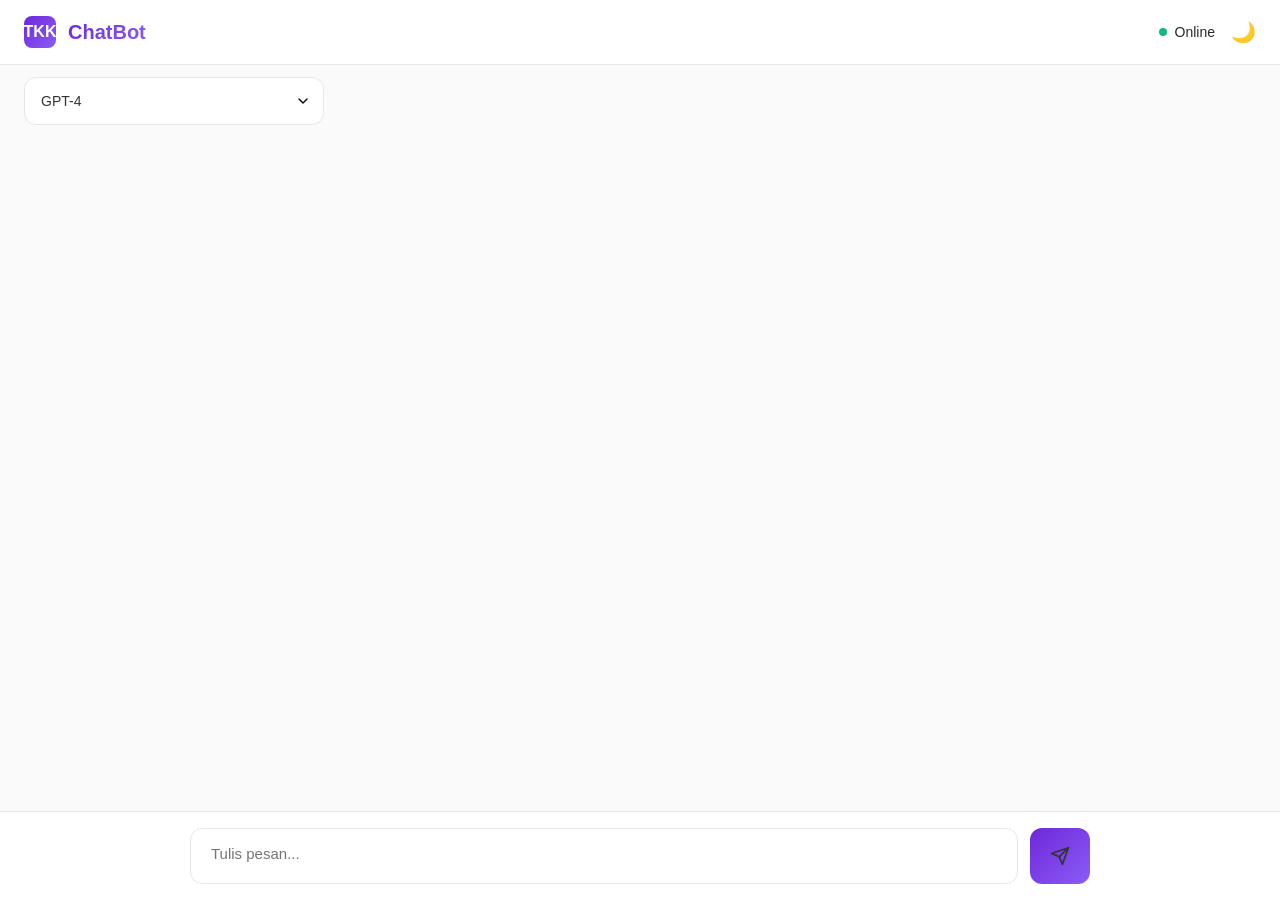
==== commit 6a0612e3: "Add files via upload" ====
--- a/tkkchatbot (2).html
+++ b/tkkchatbot (2).html
@@ -1,4 +1,4 @@
-<!DOCTYPE html> <html> <meta charset="utf-8"> <title>Perchance</title> <meta name="viewport" content="width=device-width, initial-scale=1"> <meta name="robots" content="noindex, nofollow"> <base href="https://perchance.org/" target="_parent"> <meta name="referrer" content="no-referrer"> <meta id="colorSchemeMetaTagToPreventWhiteFlash75847" name="color-scheme" content="light dark"> <style> html{ font-family:sans-serif; -ms-text-size-adjust:100%; -webkit-text-size-adjust:100%; } body{ margin:0;} article, aside, details, figcaption, figure, footer, header, hgroup, main, menu, nav, section{ display:block;} audio, canvas, progress, video{ display:inline-block; vertical-align:baseline; } audio:not([controls]){ display:none;height:0;} [hidden]{ display:none !important; }template{ display:none;} a{ background-color:transparent;} a:active, a:hover{ outline:0;} abbr[title]{ border-bottom:1px dotted;} b, strong{ font-weight:bold;} dfn{ font-style:italic;} h1{ font-size:2em;margin:0.67em 0;} mark{ background:#ff0;color:#000;} small{ font-size:80%;} sub, sup{ font-size:75%;line-height:0;position:relative;vertical-align:baseline;}sup{ top:-0.5em;}sub{ bottom:-0.25em;} img{ border:0;} svg:not(:root){ overflow:hidden;} figure{ margin:1em 40px;} hr{ box-sizing:content-box;height:0;} pre{ overflow:auto;} code, kbd, pre, samp{ font-family:monospace, monospace;font-size:1em;} button:not([disabled]), input:not([disabled]), optgroup:not([disabled]), select:not([disabled]), textarea:not([disabled]){ color:inherit;}button, input, optgroup, select, textarea{ font:inherit; margin:0; } button{ overflow:visible;} button, select{ text-transform:none;} button, html input[type="button"], input[type="reset"], input[type="submit"]{ -webkit-appearance:button; cursor:pointer; } button[disabled], html input[disabled]{ cursor:default;} button::-moz-focus-inner, input::-moz-focus-inner{ border:0;padding:0;} input{ line-height:normal;} input[type="checkbox"], input[type="radio"]{ box-sizing:border-box; padding:0; } input[type="number"]::-webkit-inner-spin-button, input[type="number"]::-webkit-outer-spin-button{ height:auto;} input[type="search"]{ -webkit-appearance:textfield; box-sizing:content-box; } input[type="search"]::-webkit-search-cancel-button, input[type="search"]::-webkit-search-decoration{ -webkit-appearance:none;} fieldset{ border:1px solid #c0c0c0;margin:0 2px;padding:0.35em 0.625em 0.75em;} legend{ border:0; padding:0; } textarea{ overflow:auto;} optgroup{ font-weight:bold;} table{ border-collapse:collapse;border-spacing:0;}td, th{ padding:0;}</style> <script>window.PERCH={},document.__perchanceInternal={};</script> <script>PERCH.withExportDebug83748=!0,window.location.hash.includes("__withExportDebug83748")&&(PERCH.withExportDebug83748=!1);</script> <script>const PERCH=window.PERCH;window.addEventListener("load",function(){PERCH.windowOnLoadAlreadyFired=!0}),PERCH.ignorePerchanceErrors=!1,window.generatorName="tkkchatbot",window.generatorPublicId="d0983123236d59c91c8320bd13e0f838",window.generatorLastEditTime=Number("1747778781639"),PERCH.parentWindow=window.parent,PERCH.parentWindow||(PERCH.parentWindow={postMessage:function(){}});</script> <script>if('serviceWorker' in navigator && (window.location.href.includes("?_serviceWorkerDebug=1") || window.location.href.includes("&_serviceWorkerDebug=1"))) {
+<!DOCTYPE html> <html> <meta charset="utf-8"> <title>Perchance</title> <meta name="viewport" content="width=device-width, initial-scale=1"> <meta name="robots" content="noindex, nofollow"> <base href="https://perchance.org/" target="_parent"> <meta name="referrer" content="no-referrer"> <meta id="colorSchemeMetaTagToPreventWhiteFlash75847" name="color-scheme" content="light dark"> <style> html{ font-family:sans-serif; -ms-text-size-adjust:100%; -webkit-text-size-adjust:100%; } body{ margin:0;} article, aside, details, figcaption, figure, footer, header, hgroup, main, menu, nav, section{ display:block;} audio, canvas, progress, video{ display:inline-block; vertical-align:baseline; } audio:not([controls]){ display:none;height:0;} [hidden]{ display:none !important; }template{ display:none;} a{ background-color:transparent;} a:active, a:hover{ outline:0;} abbr[title]{ border-bottom:1px dotted;} b, strong{ font-weight:bold;} dfn{ font-style:italic;} h1{ font-size:2em;margin:0.67em 0;} mark{ background:#ff0;color:#000;} small{ font-size:80%;} sub, sup{ font-size:75%;line-height:0;position:relative;vertical-align:baseline;}sup{ top:-0.5em;}sub{ bottom:-0.25em;} img{ border:0;} svg:not(:root){ overflow:hidden;} figure{ margin:1em 40px;} hr{ box-sizing:content-box;height:0;} pre{ overflow:auto;} code, kbd, pre, samp{ font-family:monospace, monospace;font-size:1em;} button:not([disabled]), input:not([disabled]), optgroup:not([disabled]), select:not([disabled]), textarea:not([disabled]){ color:inherit;}button, input, optgroup, select, textarea{ font:inherit; margin:0; } button{ overflow:visible;} button, select{ text-transform:none;} button, html input[type="button"], input[type="reset"], input[type="submit"]{ -webkit-appearance:button; cursor:pointer; } button[disabled], html input[disabled]{ cursor:default;} button::-moz-focus-inner, input::-moz-focus-inner{ border:0;padding:0;} input{ line-height:normal;} input[type="checkbox"], input[type="radio"]{ box-sizing:border-box; padding:0; } input[type="number"]::-webkit-inner-spin-button, input[type="number"]::-webkit-outer-spin-button{ height:auto;} input[type="search"]{ -webkit-appearance:textfield; box-sizing:content-box; } input[type="search"]::-webkit-search-cancel-button, input[type="search"]::-webkit-search-decoration{ -webkit-appearance:none;} fieldset{ border:1px solid #c0c0c0;margin:0 2px;padding:0.35em 0.625em 0.75em;} legend{ border:0; padding:0; } textarea{ overflow:auto;} optgroup{ font-weight:bold;} table{ border-collapse:collapse;border-spacing:0;}td, th{ padding:0;}</style> <script>window.PERCH={},document.__perchanceInternal={};</script> <script>PERCH.withExportDebug83748=!0,window.location.hash.includes("__withExportDebug83748")&&(PERCH.withExportDebug83748=!1);</script> <script>const PERCH=window.PERCH;window.addEventListener("load",function(){PERCH.windowOnLoadAlreadyFired=!0}),PERCH.ignorePerchanceErrors=!1,window.generatorName="tkkchatbot",window.generatorPublicId="d0983123236d59c91c8320bd13e0f838",window.generatorLastEditTime=Number("1747817937402"),PERCH.parentWindow=window.parent,PERCH.parentWindow||(PERCH.parentWindow={postMessage:function(){}});</script> <script>if('serviceWorker' in navigator && (window.location.href.includes("?_serviceWorkerDebug=1") || window.location.href.includes("&_serviceWorkerDebug=1"))) {
       navigator.serviceWorker.register(`https://${window.generatorPublicId}.perchance.org/lib/serviceWorker.js`) // note: served from this subdomain, not perchance.org
         .then(registration => {
           console.log('Service Worker registered:', registration); 
@@ -71,7 +71,7 @@
           }
         } catch(e) {}
       });
-    }</script> <style> html{ margin:0;padding:0;width:100%;height:100%;box-sizing:border-box;}*, *:before, *:after{ box-sizing:inherit;}body{ margin:0;padding:0;text-align:center;}hidden{ position:fixed;top:-14000px;left:-14000px;}body ul, body ol{ text-align:left;}</style> <script id="preloaded-generator-data" type="notjs">%7B%22name%22:%22tkkchatbot%22,%22modelText%22:%22%22,%22outputTemplate%22:%22%3C!DOCTYPE%20html%3E%5Cn%3Chtml%20lang=%5C%22id%5C%22%3E%5Cn%3Chead%3E%5Cn%20%20%3Cmeta%20charset=%5C%22UTF-8%5C%22%20/%3E%5Cn%20%20%3Cmeta%20name=%5C%22viewport%5C%22%20content=%5C%22width=device-width,%20initial-scale=1.0%5C%22%20/%3E%5Cn%20%20%3Ctitle%3EChat%20Asisten%20AI%3C/title%3E%5Cn%20%20%3Cstyle%3E%5Cn%20%20%20%20:root%20%7B%5Cn%20%20%20%20%20%20--bg-light:%20#f9f9f9;%5Cn%20%20%20%20%20%20--bg-dark:%20#1a1a1a;%5Cn%20%20%20%20%20%20--text-light:%20#333333;%5Cn%20%20%20%20%20%20--text-dark:%20#f0f0f0;%5Cn%20%20%20%20%20%20--box-bg-light:%20#ffffff;%5Cn%20%20%20%20%20%20--box-bg-dark:%20#252525;%5Cn%20%20%20%20%20%20--chat-bg-light:%20#f5f5f5;%5Cn%20%20%20%20%20%20--chat-bg-dark:%20#2d2d2d;%5Cn%20%20%20%20%20%20--border-light:%20#e0e0e0;%5Cn%20%20%20%20%20%20--border-dark:%20#444;%5Cn%20%20%20%20%20%20--primary-color:%20#6e6ed7;%5Cn%20%20%20%20%20%20--primary-hover:%20#5a5ac2;%5Cn%20%20%20%20%7D%5Cn%5Cn%20%20%20%20body%20%7B%5Cn%20%20%20%20%20%20margin:%200;%5Cn%20%20%20%20%20%20padding:%200;%5Cn%20%20%20%20%20%20font-family:%20-apple-system,%20BlinkMacSystemFont,%20'Segoe%20UI',%20Roboto,%20Oxygen,%20Ubuntu,%20Cantarell,%20sans-serif;%5Cn%20%20%20%20%20%20background-color:%20var(--bg-light);%5Cn%20%20%20%20%20%20color:%20var(--text-light);%5Cn%20%20%20%20%20%20height:%20100vh;%5Cn%20%20%20%20%20%20width:%20100vw;%5Cn%20%20%20%20%20%20display:%20flex;%5Cn%20%20%20%20%20%20flex-direction:%20column;%5Cn%20%20%20%20%20%20transition:%20background%200.3s,%20color%200.3s;%5Cn%20%20%20%20%7D%5Cn%5Cn%20%20%20%20body.dark%20%7B%5Cn%20%20%20%20%20%20background-color:%20var(--bg-dark);%5Cn%20%20%20%20%20%20color:%20var(--text-dark);%5Cn%20%20%20%20%7D%5Cn%5Cn%20%20%20%20html,%20body%20%7B%5Cn%20%20%20%20%20%20margin:%200;%5Cn%20%20%20%20%20%20padding:%200;%5Cn%20%20%20%20%20%20height:%20100%25;%5Cn%20%20%20%20%20%20width:%20100%25;%5Cn%20%20%20%20%20%20background-color:%20var(--bg-light);%5Cn%20%20%20%20%20%20color:%20var(--text-light);%5Cn%20%20%20%20%20%20font-family:%20-apple-system,%20BlinkMacSystemFont,%20'Segoe%20UI',%20Roboto,%20Oxygen,%20Ubuntu,%20Cantarell,%20sans-serif;%5Cn%20%20%20%20%7D%5Cn%5Cn%20%20%20%20body.dark%20%7B%5Cn%20%20%20%20%20%20background-color:%20var(--bg-dark);%5Cn%20%20%20%20%20%20color:%20var(--text-dark);%5Cn%20%20%20%20%7D%5Cn%5Cn%20%20%20%20.container%20%7B%5Cn%20%20%20%20%20%20height:%20100vh;%5Cn%20%20%20%20%20%20width:%20100vw;%5Cn%20%20%20%20%20%20display:%20flex;%5Cn%20%20%20%20%20%20flex-direction:%20column;%5Cn%20%20%20%20%20%20padding:%200;%5Cn%20%20%20%20%20%20margin:%200;%5Cn%20%20%20%20%20%20background:%20transparent;%5Cn%20%20%20%20%20%20border:%20none;%5Cn%20%20%20%20%20%20box-shadow:%20none;%5Cn%20%20%20%20%20%20border-radius:%200;%5Cn%20%20%20%20%7D%5Cn%5Cn%20%20%20%20.container%20%7B%5Cn%20%20%20%20%20%20width:%20100vw;%5Cn%20%20%20%20%20%20height:%20100vh;%5Cn%20%20%20%20%20%20padding:%200;%5Cn%20%20%20%20%20%20margin:%200;%5Cn%20%20%20%20%20%20background:%20transparent;%5Cn%20%20%20%20%20%20border:%20none;%5Cn%20%20%20%20%20%20box-shadow:%20none;%5Cn%20%20%20%20%20%20border-radius:%200;%5Cn%20%20%20%20%20%20display:%20flex;%5Cn%20%20%20%20%20%20flex-direction:%20column;%5Cn%20%20%20%20%7D%5Cn%20%20%20%20.container%20%3E%20*%20%7B%5Cn%20%20%20%20%20%20padding-left:%2030px;%5Cn%20%20%20%20%20%20padding-right:%2030px;%5Cn%20%20%20%20%7D%5Cn%5Cn%20%20%20%20body.dark%20.container%20%7B%5Cn%20%20%20%20%20%20background:%20var(--box-bg-dark);%5Cn%20%20%20%20%20%20border-color:%20var(--border-dark);%5Cn%20%20%20%20%7D%5Cn%5Cn%20%20%20%20.header%20%7B%5Cn%20%20%20%20%20%20display:%20flex;%5Cn%20%20%20%20%20%20justify-content:%20space-between;%5Cn%20%20%20%20%20%20align-items:%20center;%5Cn%20%20%20%20%20%20margin-bottom:%2016px;%5Cn%20%20%20%20%20%20padding-bottom:%2012px;%5Cn%20%20%20%20%20%20border-bottom:%201px%20solid%20var(--border-light);%5Cn%20%20%20%20%7D%5Cn%5Cn%20%20%20%20body.dark%20.header%20%7B%5Cn%20%20%20%20%20%20border-bottom-color:%20var(--border-dark);%5Cn%20%20%20%20%7D%5Cn%5Cn%20%20%20%20.title%20%7B%5Cn%20%20%20%20%20%20font-size:%2040px;%5Cn%20%20%20%20%20%20font-weight:%20600;%5Cn%20%20%20%20%20%20display:%20flex;%5Cn%20%20%20%20%20%20align-items:%20center;%5Cn%20%20%20%20%20%20gap:%208px;%5Cn%20%20%20%20%20%20background:%20linear-gradient(to%20right,%20rgb(0,%20134,%20101),%20yellow);%5Cn%20%20%20%20%20%20-webkit-background-clip:%20text;%5Cn%20%20%20%20%20%20-webkit-text-fill-color:%20transparent;%5Cn%20%20%20%20%20%20background-clip:%20text;%5Cn%20%20%20%20%20%20color:%20transparent;%5Cn%20%20%20%20%7D%5Cn%5Cn%20%20%20%20.status%20%7B%5Cn%20%20%20%20%20%20display:%20flex;%5Cn%20%20%20%20%20%20align-items:%20center;%5Cn%20%20%20%20%20%20gap:%208px;%5Cn%20%20%20%20%20%20font-size:%2013px;%5Cn%20%20%20%20%20%20color:%20#888;%5Cn%20%20%20%20%7D%5Cn%5Cn%20%20%20%20.status-dot%20%7B%5Cn%20%20%20%20%20%20width:%208px;%5Cn%20%20%20%20%20%20height:%208px;%5Cn%20%20%20%20%20%20background:%20#22c55e;%5Cn%20%20%20%20%20%20border-radius:%2050%25;%5Cn%20%20%20%20%7D%5Cn%5Cn%20%20%20%20.model-select%20%7B%5Cn%20%20%20%20%20%20margin-bottom:%2016px;%5Cn%20%20%20%20%20%20margin-left:%2015px;%5Cn%20%20%20%20%20%20padding:%208px%2012px;%5Cn%20%20%20%20%20%20font-size:%2014px;%5Cn%20%20%20%20%20%20border:%201px%20solid%20var(--border-light);%5Cn%20%20%20%20%20%20border-radius:%208px;%5Cn%20%20%20%20%20%20background:%20var(--box-bg-light);%5Cn%20%20%20%20%20%20color:%20var(--text-light);%5Cn%20%20%20%20%20%20width:%20100%25;%5Cn%20%20%20%20%20%20max-width:%20300px;%5Cn%20%20%20%20%20%20transition:%20all%200.3s;%5Cn%20%20%20%20%7D%5Cn%5Cn%20%20%20%20body.dark%20.model-select%20%7B%5Cn%20%20%20%20%20%20background:%20var(--box-bg-dark);%5Cn%20%20%20%20%20%20color:%20var(--text-dark);%5Cn%20%20%20%20%20%20border-color:%20var(--border-dark);%5Cn%20%20%20%20%7D%5Cn%5Cn%20%20%20%20.chat-box%20%7B%5Cn%20%20%20%20%20%20flex:%201;%5Cn%20%20%20%20%20%20overflow-y:%20auto;%5Cn%20%20%20%20%20%20border-radius:%200px;%5Cn%20%20%20%20%20%20padding:%2016px;%5Cn%20%20%20%20%20%20background:%20var(--chat-bg-light);%5Cn%20%20%20%20%20%20display:%20flex;%5Cn%20%20%20%20%20%20flex-direction:%20column;%5Cn%20%20%20%20%20%20gap:%2012px;%5Cn%20%20%20%20%20%20margin-bottom:%2030px;%5Cn%20%20%20%20%20%20transition:%20background%200.3s;%5Cn%20%20%20%20%7D%5Cn%5Cn%20%20%20%20body.dark%20.chat-box%20%7B%5Cn%20%20%20%20%20%20background:%20var(--chat-bg-dark);%5Cn%20%20%20%20%7D%5Cn%5Cn%20%20%20%20.msg%20%7B%5Cn%20%20%20%20%20%20max-width:%2085%25;%5Cn%20%20%20%20%20%20padding:%2012px%2016px;%5Cn%20%20%20%20%20%20border-radius:%2012px;%5Cn%20%20%20%20%20%20line-height:%201.5;%5Cn%20%20%20%20%20%20font-size:%2015px;%5Cn%20%20%20%20%7D%5Cn%5Cn%20%20%20%20.msg.user%20%7B%5Cn%20%20%20%20%20%20align-self:%20flex-end;%5Cn%20%20%20%20%20%20background-color:%20var(--primary-color);%5Cn%20%20%20%20%20%20color:%20white;%5Cn%20%20%20%20%20%20border-bottom-right-radius:%204px;%5Cn%20%20%20%20%7D%5Cn%5Cn%20%20%20%20.msg.bot%20%7B%5Cn%20%20%20%20%20%20align-self:%20flex-start;%5Cn%20%20%20%20%20%20background:%20var(--box-bg-light);%5Cn%20%20%20%20%20%20color:%20var(--text-light);%5Cn%20%20%20%20%20%20border:%201px%20solid%20var(--border-light);%5Cn%20%20%20%20%20%20border-bottom-left-radius:%204px;%5Cn%20%20%20%20%7D%5Cn%5Cn%20%20%20%20body.dark%20.msg.bot%20%7B%5Cn%20%20%20%20%20%20background:%20var(--box-bg-dark);%5Cn%20%20%20%20%20%20color:%20var(--text-dark);%5Cn%20%20%20%20%20%20border-color:%20var(--border-dark);%5Cn%20%20%20%20%7D%5Cn%20%20%20%20%5Cn%20%20%20%20.input-area%20%7B%5Cn%20%20display:%20flex;%5Cn%20%20gap:%208px;%5Cn%20%20align-items:%20center;%5Cn%20%20padding:%2012px;%5Cn%20%20border-top:%202px%20solid%20var(--border-light);%5Cn%20%20position:%20fixed;%5Cn%20%20bottom:%200;%5Cn%20%20left:%200;%5Cn%20%20width:%20100%25;%5Cn%20%20background:%20var(--box-bg-light);%5Cn%20%20z-index:%201000;%5Cn%20%20box-shadow:%200%20-2px%208px%20rgba(0,%200,%200,%200.05);%5Cn%7D%5Cn%5Cnbody.dark%20.input-area%20%7B%5Cn%20%20background:%20var(--box-bg-dark);%5Cn%20%20border-top-color:%20var(--border-dark);%5Cn%7D%5Cn%5Cn.input-box%20%7B%5Cn%20%20flex:%201;%5Cn%20%20padding:%2014px%2016px;%5Cn%20%20border:%201px%20solid%20var(--border-light);%5Cn%20%20border-radius:%2010px;%5Cn%20%20font-size:%2016px;%5Cn%20%20background:%20var(--box-bg-light);%5Cn%20%20color:%20var(--text-light);%5Cn%20%20transition:%20all%200.3s;%5Cn%7D%5Cn%5Cnbody.dark%20.input-box%20%7B%5Cn%20%20background:%20var(--box-bg-dark);%5Cn%20%20color:%20var(--text-dark);%5Cn%20%20border-color:%20var(--border-dark);%5Cn%7D%5Cn%5Cn.input-box:focus%20%7B%5Cn%20%20outline:%20none;%5Cn%20%20border-color:%20var(--primary-color);%5Cn%20%20box-shadow:%200%200%200%202px%20rgba(110,%20110,%20215,%200.2);%5Cn%7D%5Cn%5Cn.send-btn%20%7B%5Cn%20%20background-color:%20var(--primary-color);%5Cn%20%20color:%20white;%5Cn%20%20padding:%2014px%2020px;%5Cn%20%20border:%20none;%5Cn%20%20border-radius:%2010px;%5Cn%20%20cursor:%20pointer;%5Cn%20%20font-size:%2016px;%5Cn%20%20font-weight:%20500;%5Cn%20%20transition:%20background-color%200.2s;%5Cn%7D%5Cn%5Cn.send-btn:hover%20%7B%5Cn%20%20background-color:%20var(--primary-hover);%5Cn%7D%5Cn%5Cn/*%20Responsive%20tweak%20untuk%20mobile%20*/%5Cn@media%20(max-width:%20600px)%20%7B%5Cn%20%20.input-box%20%7B%5Cn%20%20%20%20font-size:%2016px;%5Cn%20%20%20%20padding:%2012px;%5Cn%20%20%7D%5Cn%5Cn%20%20.send-btn%20%7B%5Cn%20%20%20%20font-size:%2016px;%5Cn%20%20%20%20padding:%2012px%2016px;%5Cn%20%20%7D%5Cn%7D%5Cn%5Cn%20%20%20%20.toggle-theme%20%7B%5Cn%20%20%20%20%20%20background:%20none;%5Cn%20%20%20%20%20%20border:%20none;%5Cn%20%20%20%20%20%20font-size:%2018px;%5Cn%20%20%20%20%20%20cursor:%20pointer;%5Cn%20%20%20%20%20%20color:%20var(--text-light);%5Cn%20%20%20%20%20%20transition:%20transform%200.2s;%5Cn%20%20%20%20%7D%5Cn%5Cn%20%20%20%20body.dark%20.toggle-theme%20%7B%5Cn%20%20%20%20%20%20color:%20var(--text-dark);%5Cn%20%20%20%20%7D%5Cn%5Cn%20%20%20%20.toggle-theme:hover%20%7B%5Cn%20%20%20%20%20%20transform:%20scale(1.1);%5Cn%20%20%20%20%7D%5Cn%5Cn%20%20%20%20/*%20Scrollbar%20styling%20*/%5Cn%20%20%20%20.chat-box::-webkit-scrollbar%20%7B%5Cn%20%20%20%20%20%20width:%208px;%5Cn%20%20%20%20%7D%5Cn%5Cn%20%20%20%20.chat-box::-webkit-scrollbar-track%20%7B%5Cn%20%20%20%20%20%20background:%20transparent;%5Cn%20%20%20%20%7D%5Cn%5Cn%20%20%20%20.chat-box::-webkit-scrollbar-thumb%20%7B%5Cn%20%20%20%20%20%20background:%20#ccc;%5Cn%20%20%20%20%20%20border-radius:%204px;%5Cn%20%20%20%20%7D%5Cn%5Cn%20%20%20%20body.dark%20.chat-box::-webkit-scrollbar-thumb%20%7B%5Cn%20%20%20%20%20%20background:%20#555;%5Cn%20%20%20%20%7D%5Cn%5Cn%20%20%20%20/*%20Markdown%20styling%20*/%5Cn%20%20%20%20.msg%20strong%20%7B%5Cn%20%20%20%20%20%20font-weight:%20600;%5Cn%20%20%20%20%7D%5Cn%5Cn%20%20%20%20.msg%20em%20%7B%5Cn%20%20%20%20%20%20font-style:%20italic;%5Cn%20%20%20%20%7D%5Cn%5Cn%20%20%20%20.msg%20code%20%7B%5Cn%20%20%20%20%20%20font-family:%20monospace;%5Cn%20%20%20%20%20%20background:%20rgba(0,0,0,0.1);%5Cn%20%20%20%20%20%20padding:%202px%204px;%5Cn%20%20%20%20%20%20border-radius:%204px;%5Cn%20%20%20%20%20%20font-size:%2090%25;%5Cn%20%20%20%20%7D%5Cn%5Cn%20%20%20%20body.dark%20.msg%20code%20%7B%5Cn%20%20%20%20%20%20background:%20rgba(255,255,255,0.1);%5Cn%20%20%20%20%7D%5Cn%5Cn%20%20%20%20/*%20Modal%20styling%20*/%5Cn%20%20%20%20#upgradeModal%20%7B%5Cn%20%20%20%20%20%20display:%20none;%5Cn%20%20%20%20%20%20position:%20fixed;%5Cn%20%20%20%20%20%20top:%200;%5Cn%20%20%20%20%20%20left:%200;%5Cn%20%20%20%20%20%20right:%200;%5Cn%20%20%20%20%20%20bottom:%200;%5Cn%20%20%20%20%20%20background:%20rgba(0,0,0,0.5);%5Cn%20%20%20%20%20%20align-items:%20center;%5Cn%20%20%20%20%20%20justify-content:%20center;%5Cn%20%20%20%20%20%20z-index:%201000;%5Cn%20%20%20%20%7D%5Cn%5Cn%20%20%20%20.modal-content%20%7B%5Cn%20%20%20%20%20%20background:%20var(--box-bg-light);%5Cn%20%20%20%20%20%20padding:%2024px;%5Cn%20%20%20%20%20%20border-radius:%2012px;%5Cn%20%20%20%20%20%20max-width:%20400px;%5Cn%20%20%20%20%20%20width:%2090%25;%5Cn%20%20%20%20%20%20text-align:%20center;%5Cn%20%20%20%20%20%20box-shadow:%200%204px%2020px%20rgba(0,0,0,0.15);%5Cn%20%20%20%20%7D%5Cn%5Cn%20%20%20%20body.dark%20.modal-content%20%7B%5Cn%20%20%20%20%20%20background:%20var(--box-bg-dark);%5Cn%20%20%20%20%7D%5Cn%5Cn%20%20%20%20/*%20Image%20styling%20*/%5Cn%20%20%20%20.generated-image%20%7B%5Cn%20%20%20%20%20%20max-width:%20100%25;%5Cn%20%20%20%20%20%20margin-top:%2010px;%5Cn%20%20%20%20%20%20border:%201px%20dashed%20var(--border-light);%5Cn%20%20%20%20%20%20cursor:%20pointer;%5Cn%20%20%20%20%20%20border-radius:%208px;%5Cn%20%20%20%20%20%20transition:%20opacity%200.2s;%5Cn%20%20%20%20%7D%5Cn%20%20%20%20body.dark%20.generated-image%20%7B%5Cn%20%20%20%20%20%20border-color:%20var(--border-dark);%5Cn%20%20%20%20%7D%5Cn%20%20%20%20.generated-image:hover%20%7B%5Cn%20%20%20%20%20%20opacity:%200.8;%5Cn%20%20%20%20%7D%5Cn%5Cn%20%20%20%20#image-container%20img%20%7B%5Cn%20%20%20%20cursor:%20pointer;%5Cn%20%20%20%20width:%20144px;%20%20/*%2020%25%20dari%20720%20*/%5Cn%20%20%20%20height:%20256px;%20/*%2020%25%20dari%201280%20*/%5Cn%20%20%20%20object-fit:%20cover;%5Cn%20%20%20%20border:%201px%20solid%20#ccc;%5Cn%20%20%7D%5Cn%20%20%3C/style%3E%5Cn%3C/head%3E%5Cn%3Cbody%3E%5Cn%5Cn%20%20%3Cdiv%20id=%5C%22image-container%5C%22%3E%3C/div%3E%5Cn%5Cn%20%20%3Cdiv%20class=%5C%22container%5C%22%3E%5Cn%20%20%20%20%3Cdiv%20class=%5C%22header%5C%22%3E%5Cn%20%20%20%20%20%20%3Cdiv%20class=%5C%22title%5C%22%3ETKK%20ChatBot%3C/div%3E%5Cn%20%20%20%20%20%20%3Cdiv%20class=%5C%22status%5C%22%3E%5Cn%20%20%20%20%20%20%20%20%3Cdiv%20class=%5C%22status-dot%5C%22%3E%3C/div%3E%5Cn%20%20%20%20%20%20%20%20Online%5Cn%20%20%20%20%20%20%20%20%3Cbutton%20id=%5C%22toggleTheme%5C%22%20class=%5C%22toggle-theme%5C%22%3E%F0%9F%8C%99%3C/button%3E%5Cn%20%20%20%20%20%20%3C/div%3E%5Cn%20%20%20%20%3C/div%3E%5Cn%5Cn%20%20%20%20%3Cselect%20id=%5C%22modelSelector%5C%22%20class=%5C%22model-select%5C%22%3E%5Cn%20%20%20%20%20%20%3Coption%20disabled%20selected%3ELoading%20models...%3C/option%3E%5Cn%20%20%20%20%3C/select%3E%5Cn%5Cn%20%20%20%20%3Cdiv%20id=%5C%22chat%5C%22%20class=%5C%22chat-box%5C%22%3E%3C/div%3E%5Cn%5Cn%20%20%20%20%3Cdiv%20class=%5C%22input-area%5C%22%3E%5Cn%20%20%20%20%20%20%3Cinput%20id=%5C%22input%5C%22%20class=%5C%22input-box%5C%22%20type=%5C%22text%5C%22%20placeholder=%5C%22Tulis%20pesan...%5C%22%20onkeypress=%5C%22handleKeyPress(event)%5C%22%20/%3E%5Cn%20%20%20%20%20%20%3Cbutton%20class=%5C%22send-btn%5C%22%20onclick=%5C%22sendMessage()%5C%22%3EKirim%3C/button%3E%5Cn%20%20%20%20%3C/div%3E%5Cn%20%20%3C/div%3E%5Cn%5Cn%20%20%3Cdiv%20id=%5C%22upgradeModal%5C%22%3E%5Cn%20%20%20%20%3Cdiv%20class=%5C%22modal-content%5C%22%3E%5Cn%20%20%20%20%20%20%3Ch3%20style=%5C%22margin-bottom:12px;%5C%22%3E%F0%9F%8E%89%20Coba%20Premium!%3C/h3%3E%5Cn%20%20%20%20%20%20%3Cp%20style=%5C%22margin-bottom:20px;%5C%22%3EKamu%20sudah%20mencapai%20batas%20chat%20gratis.%20Upgrade%20ke%20premium%20untuk%20akses%20tanpa%20batas%20%F0%9F%9A%80%3C/p%3E%5Cn%20%20%20%20%20%20%3Cbutton%20onclick=%5C%22goToPremium()%5C%22%20style=%5C%22padding:8px%2016px;%20border:none;%20border-radius:8px;%20background:#9333ea;%20color:white;%5C%22%3EUpgrade%20Sekarang%3C/button%3E%5Cn%20%20%20%20%20%20%3Cbutton%20onclick=%5C%22hideUpgradePopup()%5C%22%20style=%5C%22padding:8px%2016px;%20border:none;%20border-radius:8px;%20background:#ccc;%20color:#333;%20margin-left:8px;%5C%22%3ENanti%20Saja%3C/button%3E%5Cn%20%20%20%20%3C/div%3E%5Cn%20%20%3C/div%3E%5Cn%20%20%20%20%5Cn%5Cn%20%20%3Cscript%3E%5Cn%20%20%20%20//%20Konfigurasi%5Cn%20%20%20%20const%20API_CHAT%20=%20%5C%22https://text.pollinations.ai/openai/v1/chat/nologo=true%5C%22;%5Cn%20%20%20%20const%20API_IMAGE=%20%5C%22https://image.pollinations.ai/models%5C%22;%5Cn%20%20%20%20const%20MAX_FREE_CHATS%20=%2050;%5Cn%20%20%20%20const%20MODELS_API%20=%20%5C%22https://text.pollinations.ai/models%5C%22;%5Cn%20%20%20%20const%20DEFAULT_MODELS%20=%20%5B%5Cn%20%20%20%20%20%20%7Bid:%20'gpt-4',%20name:%20'GPT-4'%7D%5Cn%20%20%20%20%5D;%5Cn%5Cn%20%20%20%20//%20State%20aplikasi%5Cn%20%20%20%20let%20messages%20=%20%5B%5Cn%20%20%20%20%20%20%7B%5Cn%20%20%20%20%20%20%20%20%5C%22role%5C%22:%20%5C%22system%5C%22,%5Cn%20%20%20%20%20%20%20%20%5C%22content%5C%22:%20%60Halo!%20%F0%9F%91%8B%20%5Cn%5CnAku%20**TKK%20CRIWIS**%20Asisten%20ramah%20yang%20siap%20membantumu%20dengan%20senyuman!%20%F0%9F%98%8A%20Dibuat%20oleh%20**RuDi**%20dan%20tim%20legendaris%20**REMBOL-TKK-TEAM**%20%F0%9F%9A%80%20Berikut%20profil%20lengkap%20kami:%5Cn%5Cn%E2%9C%A8%20**TEAM%20PORTFOLIO**%20%E2%9C%A8%5Cn%5Cn1.%20**Mas%20Jati**%20-%20%F0%9F%8E%AF%20*The%20Marketing%20Shogun*%20%20%5Cn%20%20%20-%20Master%20strategi%20dengan%20senyum%20khas%20%5C%22hwkk%5C%22%20yang%20mematikan%20%20%5Cn%20%20%20-%20Bisnis%20berkembang%20300%25%20hanya%20dengan%201%20kalimat%20promosi%20%20%5Cn%20%20%20-%20Punya%20kemampuan%20hypnosis%20lewat%20chat%20(hati-hati%20tergoda!)%20%20%5Cn%5Cn2.%20**Rakai**%20-%20%F0%9F%A7%A0%20*The%20Silent%20Storm*%20%20%5Cn%20%20%20-%20Pendiam%20tapi%20otaknya%20bekerja%2010x%20lebih%20cepat%20%20%5Cn%20%20%20-%20Kalau%20udah%20penasaran,%20bisa%20begadang%203%20hari%20solve%20problem%20%20%5Cn%20%20%20-%20Mode%20malas:%20ON%20(tapi%20tetep%20produktif%20somehow)%20%20%5Cn%5Cn3.%20**Aryasema%20Aditya**%20-%20%F0%9F%8E%A8%20*The%20Multiverse%20Talent*%20%20%5Cn%20%20%20-%20Artis%20AI%20internasional%20yang%20bisa%20dari%20gambar%20sampe%20coding%20%20%5Cn%20%20%20-%201%20orang%20=%201%20tim%20kreatif%20lengkap%20%20%5Cn%20%20%20-%20Musuh%20banyak%20karena%20terlalu%20cool%20(banyak%20yang%20iri%20hwkk)%20%20%5Cn%5Cn4.%20**Kurnia%20S**%20-%20%F0%9F%92%A1%20*The%20Idea%20Generator*%20%20%5Cn%20%20%20-%20Diam-diam%20menyelam,%20tiba-tiba%20muncul%20prompt%20masterpiece%20%20%5Cn%20%20%20-%20Solusi%20datang%20tepat%20ketika%20tim%20mentok%20%20%5Cn%20%20%20-%20Smart%20person%20dengan%20radar%20problem-solving%20360%C2%B0%20%20%5Cn%5Cn5.%20**Jaliteng%20Wahyu**%20-%20%F0%9F%8E%A9%20*The%20Mustache%20Maestro*%20%20%5Cn%20%20%20-%20Admin%20dengan%20kumis%20legendary%20+%201000%20penggemar%20%20%5Cn%20%20%20-%20Master%20semua%20gaya%20dari%20vintage%20sampai%20futuristic%20%20%5Cn%20%20%20-%20Style-nya%20bikin%20competitor%20gigit%20jari%20%20%5Cn%5Cn6.%20**Vemy%20Senja**%20-%20%F0%9F%91%BB%20*The%20Horror%20Queen*%20%20%5Cn%20%20%20-%20Spesialis%20tema%20horor%20dengan%20sentuhan%20melancholic%20%20%5Cn%20%20%20-%20Sudah%20move%20on%20dari%20masa%20lalu%20(tapi%20tetep%20suka%20yang%20seram-seram)%20%20%5Cn%20%20%20-%20Karyanya%20bikin%20merinding...%20tapi%20addicting!%20%20%5Cn%5Cn7.%20**Laras**%20-%20%F0%9F%92%BB%20*The%20Code%20Witch*%20%20%5Cn%20%20%20-%20Sihir%20kodingnya%20bikin%20AI%20jadi%20hidup%20%20%5Cn%20%20%20-%20Gambar?%20APK?%20Semua%20bisa%20dalam%201x%20nafas%20%20%5Cn%20%20%20-%20Good%20best%20of%20the%20best%20(literally!)%20%20%5Cn%5Cn8.%20**Vee%20Vien%20R**%20-%20%F0%9F%8C%B8%20*The%20Art%20Diva*%20%20%5Cn%20%20%20-%20Gambarnya%20bikin%20mata%20susah%20berkedip%20%20%5Cn%20%20%20-%20Punya%20fanbase%20loyal%20sampai%20ke%20luar%20negeri%20%20%5Cn%20%20%20-%20Cantik?%20Iya.%20Berbakat?%20Double%20iya!%20%20%5Cn%5Cn9.%20%20%E2%AD%90%20**RuDi**%20-%20%F0%9F%A7%A9%20*The%20Puzzle%20Master*%20%20%5Cn%20%20%20-%20Pembuat%20utama%20dengan%20gaya%20chat%20unik%20(potong-potong)%20%20%5Cn%20%20%20-%20Di%20balik%20kesederhanaannya,%20dialah%20otak%20proyek%20ini%20%20%5Cn%20%20%20-%20Seperti%20puzzle%20-%20sederhana%20tapi%20essential%5Cn%20%20%20%5Cn10.%20**Ommah%20Vidat**%20-%20%F0%9F%8C%B8%20*The%20Art%20prime*%20%20%5Cn%20%20%20-%20Gambarnya%20bikin%20mata%20susah%20move%20on%20%20%20%5Cn%20%20%20-%20Punya%20fanbase%20sampai%20ke%20luar%20negeri%20%20%5Cn%20%20%20-%20Cantik?%20Iya.%20pinter%20ngaji?%20Double%20iya!%20%20%5Cn%5Cn*Catatan%20Khusus:*%20%20%5Cn-%20Tim%20kami%20seperti%20Avengers%20versi%20AI%20(tapi%20lebih%20kompak%20hwkk)%20%20%5Cn-%20**#DramaAI**%20itu%20cuman%20bumbu%20penyedap%20di%20forum%20%F0%9F%98%8E%20%20%5Cn-%20Kolaborasi%20kami%20=%20100%25%20pure%20creativity%20+%20200%25%20chaos%20energy%20%20%5Cn%5CnAda%20yang%20bisa%20kami%20bantu?%20%F0%9F%98%84%E2%9C%A8%60%5Cn%20%20%20%20%20%20%7D%5Cn%20%20%20%20%5D;%5Cn%5Cn%20%20%20%20//%20Elemen%20DOM%5Cn%20%20%20%20const%20chatBox%20=%20document.getElementById(%5C%22chat%5C%22);%5Cn%20%20%20%20const%20modelSelector%20=%20document.getElementById(%5C%22modelSelector%5C%22);%5Cn%20%20%20%20const%20inputElement%20=%20document.getElementById(%5C%22input%5C%22);%5Cn%20%20%20%20const%20upgradeModal%20=%20document.getElementById(%5C%22upgradeModal%5C%22);%5Cn%5Cn%20%20%20%20//%20Variabel%20untuk%20fitur%20gambar%5Cn%20%20%20%20let%20isWaitingForImagePrompt%20=%20false;%5Cn%20%20%20%20let%20lastUserPrompt%20=%20%5C%22%5C%22;%5Cn%5Cn%20%20%20%20//%20Fungsi%20Utama%5Cn%20%20%20%20function%20appendMessage(text,%20sender,%20isImage%20=%20false)%20%7B%5Cn%20%20%20%20%20%20const%20msg%20=%20document.createElement(%5C%22div%5C%22);%5Cn%20%20%20%20%20%20msg.className%20=%20%60msg%20$%7Bsender%7D%60;%5Cn%20%20%20%20%20%20%5Cn%20%20%20%20%20%20if%20(isImage)%20%7B%5Cn%20%20%20%20%20%20%20%20const%20imgContainer%20=%20document.createElement(%5C%22div%5C%22);%5Cn%20%20%20%20%20%20%20%20const%20img%20=%20document.createElement(%5C%22img%5C%22);%5Cn%20%20%20%20%20%20%20%20img.src%20=%20text;%5Cn%20%20%20%20%20%20%20%20img.className%20=%20%5C%22generated-image%5C%22;%5Cn%20%20%20%20%20%20%20%20img.onclick%20=%20()%20=%3E%20downloadImage(text,%20lastUserPrompt);%5Cn%20%20%20%20%20%20%20%20imgContainer.appendChild(img);%5Cn%20%20%20%20%20%20%20%20msg.appendChild(imgContainer);%5Cn%20%20%20%20%20%20%7D%20else%20%7B%5Cn%20%20%20%20%20%20%20%20msg.innerHTML%20=%20text.replace(/%5C%5C*%5C%5C*(.*?)%5C%5C*%5C%5C*/g,%20'%3Cstrong%3E$1%3C/strong%3E');%5Cn%20%20%20%20%20%20%7D%5Cn%20%20%20%20%20%20%5Cn%20%20%20%20%20%20chatBox.appendChild(msg);%5Cn%20%20%20%20%20%20chatBox.scrollTop%20=%20chatBox.scrollHeight;%5Cn%20%20%20%20%7D%5Cn%5Cn%20%20%20%20function%20handleKeyPress(event)%20%7B%5Cn%20%20%20%20%20%20if%20(event.key%20===%20%5C%22Enter%5C%22)%20%7B%5Cn%20%20%20%20%20%20%20%20sendMessage();%5Cn%20%20%20%20%20%20%7D%5Cn%20%20%20%20%7D%5Cn%5Cn%20%20%20%5Cn%20%20%20%20//%20Fungsi%20generate%20URL%20gambar%20dari%20Pollinations%20AI%5Cn%5Cn%20%20%20%20function%20enhancePrompt(prompt)%20%7B%5Cn%20%20//%20Tambahkan%20detail%20otomatis%20ke%20prompt%5Cn%20%20return%20%60gptimage::%20$%7Bprompt%7D,%20ultra-detailed,%204K,%20cyberpunk,%20dramatic%20lighting,%20trending%20on%20artstation,%20masterpiece,%20cinematic%60;%5Cn%20%20%7D%5Cn%5Cn%20%20function%20generateImage(prompt)%20%7B%5Cn%20%20const%20enhanced%20=%20enhancePrompt(prompt);%5Cn%20%20const%20randomSeed%20=%20Math.floor(Math.random()%20*%201000000);%5Cn%20%20const%20encodedPrompt%20=%20encodeURIComponent(enhanced);%5Cn%20%20return%20%60https://image.pollinations.ai/prompt/$%7BencodedPrompt%7D?width=720&height=1280&randomseed=$%7BrandomSeed%7D&nologo=true%60;%5Cn%20%20%7D%5Cn%5Cn%5Cn%20%20async%20function%20downloadImage(imageUrl)%20%7B%5Cn%20%20%20%20try%20%7B%5Cn%20%20%20%20%20%20const%20response%20=%20await%20fetch(imageUrl,%20%7B%20mode:%20'cors'%20%7D);%5Cn%20%20%20%20%20%20if%20(!response.ok)%20throw%20new%20Error('Gagal%20fetch%20gambar');%5Cn%20%20%20%20%20%20const%20blob%20=%20await%20response.blob();%5Cn%5Cn%20%20%20%20%20%20const%20blobUrl%20=%20URL.createObjectURL(blob);%5Cn%20%20%20%20%20%20const%20link%20=%20document.createElement('a');%5Cn%20%20%20%20%20%20link.href%20=%20blobUrl;%5Cn%5Cn%20%20%20%20%20%20const%20now%20=%20new%20Date();%5Cn%20%20%20%20%20%20const%20yyyy%20=%20now.getFullYear();%5Cn%20%20%20%20%20%20const%20mm%20=%20String(now.getMonth()%20+%201).padStart(2,%20%5C%220%5C%22);%5Cn%20%20%20%20%20%20const%20dd%20=%20String(now.getDate()).padStart(2,%20%5C%220%5C%22);%5Cn%20%20%20%20%20%20const%20dateStr%20=%20%60$%7Byyyy%7D$%7Bmm%7D$%7Bdd%7D%60;%5Cn%5Cn%20%20%20%20%20%20link.download%20=%20%60tkkbotimage-$%7BdateStr%7D.jpg%60;%5Cn%20%20%20%20%20%20document.body.appendChild(link);%5Cn%20%20%20%20%20%20link.click();%5Cn%20%20%20%20%20%20document.body.removeChild(link);%5Cn%5Cn%20%20%20%20%20%20URL.revokeObjectURL(blobUrl);%5Cn%20%20%20%20%7D%20catch%20(error)%20%7B%5Cn%20%20%20%20%20%20alert('Gagal%20mendownload%20gambar:%20'%20+%20error.message);%5Cn%20%20%20%20%7D%5Cn%20%20%7D%5Cn%5Cn%20%20function%20showImage(prompt)%20%7B%5Cn%20%20%20%20const%20imageUrl%20=%20generateImage(prompt);%5Cn%20%20%20%20const%20container%20=%20document.getElementById(%5C%22image-container%5C%22);%5Cn%20%20%20%20container.innerHTML%20=%20%5C%22%5C%22;%5Cn%5Cn%20%20%20%20const%20img%20=%20document.createElement(%5C%22img%5C%22);%5Cn%20%20%20%20img.src%20=%20imageUrl;%5Cn%20%20%20%20img.alt%20=%20prompt;%5Cn%20%20%20%20img.title%20=%20%5C%22Klik%20untuk%20download%20gambar%5C%22;%5Cn%20%20%20%20img.style.cursor%20=%20%5C%22pointer%5C%22;%5Cn%20%20%20%20img.width%20=%20144;%20%20//%2020%25%20dari%20720%5Cn%20%20%20%20img.height%20=%20256;%20//%2020%25%20dari%201280%5Cn%5Cn%20%20%20%20img.addEventListener(%5C%22click%5C%22,%20()%20=%3E%20%7B%5Cn%20%20%20%20%20%20downloadImage(imageUrl);%5Cn%20%20%20%20%7D);%5Cn%5Cn%20%20%20%20container.appendChild(img);%5Cn%20%20%7D%5Cn%5Cn%20%20%20%20async%20function%20sendMessage()%20%7B%5Cn%20%20%20%20%20%20const%20userMsg%20=%20inputElement.value.trim();%5Cn%20%20%20%20%20%20const%20model%20=%20modelSelector.value;%5Cn%5Cn%20%20%20%20%20%20//%20Validasi%20input%5Cn%20%20%20%20%20%20if%20(!userMsg)%20%7B%5Cn%20%20%20%20%20%20%20%20inputElement.focus();%5Cn%20%20%20%20%20%20%20%20return;%5Cn%20%20%20%20%20%20%7D%5Cn%5Cn%20%20%20%20%20%20if%20(!model%20%7C%7C%20model%20===%20%5C%22Loading%20models...%5C%22)%20%7B%5Cn%20%20%20%20%20%20%20%20appendMessage(%5C%22Silakan%20pilih%20model%20terlebih%20dahulu%5C%22,%20'bot');%5Cn%20%20%20%20%20%20%20%20modelSelector.focus();%5Cn%20%20%20%20%20%20%20%20return;%5Cn%20%20%20%20%20%20%7D%5Cn%5Cn%20%20%20%20%20%20//%20Handle%20permintaan%20gambar%5Cn%20%20%20%20%20%20if%20(isWaitingForImagePrompt)%20%7B%5Cn%20%20%20%20%20%20%20%20lastUserPrompt%20=%20userMsg;%5Cn%20%20%20%20%20%20%20%20const%20imageUrl%20=%20generateImage(userMsg);%5Cn%20%20%20%20%20%20%20%20appendMessage(%5C%22%E2%8F%B3Generating%20Image:%5C%22,%20'bot');%5Cn%20%20%20%20%20%20%20%20appendMessage(imageUrl,%20'bot',%20true);%5Cn%20%20%20%20%20%20%20%20inputElement.value%20=%20%5C%22%5C%22;%5Cn%20%20%20%20%20%20%20%20isWaitingForImagePrompt%20=%20false;%5Cn%20%20%20%20%20%20%20%20return;%5Cn%20%20%20%20%20%20%7D%5Cn%5Cn%20%20%20%20%20%20//%20Cek%20jika%20user%20menanyakan%20tentang%20gambar%5Cn%20%20%20%20%20%20//%20Deteksi%20jika%20user%20menanyakan%20kemampuan%20gambar%5Cn%20%20%20%20%20%20%20%20if%20(%5Cn%20%20%20%20%20%20%20%20%20%20userMsg.toLowerCase().includes(%5C%22kamu%20bisa%20gambar%5C%22)%20%7C%7C%5Cn%20%20%20%20%20%20%20%20%20%20userMsg.toLowerCase().includes(%5C%22bisa%20buat%20gambar%5C%22)%20%7C%7C%5Cn%20%20%20%20%20%20%20%20%20%20userMsg.toLowerCase().includes(%5C%22buat%20gambar%5C%22)%20%7C%7C%5Cn%20%20%20%20%20%20%20%20%20%20userMsg.toLowerCase().includes(%5C%22/imagen%5C%22)%20//%20opsional:%20dukung%20versi%20spanyol%20misalnya%5Cn%20%20%20%20%20%20%20%20)%20%7B%5Cn%20%20%20%20%20%20%20%20%20%20appendMessage(%5Cn%20%20%60Saya%20bisa%20bantu%20membuat%20gambar%20dari%20deskripsi%20Prompt%20yang%20lengkap!%20%F0%9F%96%BC%EF%B8%8F%3Cbr%3E%3Cbr%3EGunakan%20perintah:%20%3Cspan%20style=%5C%22background-color:#e6f4ff;%20color:#0b5394;%20padding:4px%208px;%20border-radius:6px;%20font-family:monospace;%5C%22%3E/image%3C/span%3E%20untuk%20memulai.%60,%5Cn%20%20'bot'%5Cn);%5Cn%5Cn%20%20%20%20%20%20%20%20%20%20inputElement.value%20=%20%5C%22%5C%22;%5Cn%20%20%20%20%20%20%20%20%20%20return;%5Cn%20%20%20%20%20%20%20%20%7D%5Cn%5Cn%20%20%20%20%20%20%20%20//%20Jika%20user%20benar-benar%20ingin%20membuat%20gambar%5Cn%20%20%20%20%20%20%20%20if%20(userMsg.toLowerCase().startsWith(%5C%22/image%5C%22))%20%7B%5Cn%20%20%20%20%20%20%20%20%20%20isWaitingForImagePrompt%20=%20true;%5Cn%20%20%20%20%20%20%20%20%20%20appendMessage(%5C%22Baik!%20Kirim%20deskripsi%20gambar%20yang%20kamu%20inginkan.%5C%5CnContoh:%20%60gambar%20pemandangan%20gunung%20dengan%20sunset%60%5C%22,%20'bot');%5Cn%20%20%20%20%20%20%20%20%20%20inputElement.value%20=%20%5C%22%5C%22;%5Cn%20%20%20%20%20%20%20%20%20%20return;%5Cn%20%20%20%20%20%20%20%20%7D%5Cn%5Cn%5Cn%20%20%20%20%20%20//%20Cek%20batas%20chat%5Cn%20%20%20%20%20%20const%20chatCount%20=%20getChatCount();%5Cn%20%20%20%20%20%20if%20(chatCount%20%3E=%20MAX_FREE_CHATS)%20%7B%5Cn%20%20%20%20%20%20%20%20showUpgradePopup();%5Cn%20%20%20%20%20%20%20%20return;%5Cn%20%20%20%20%20%20%7D%5Cn%5Cn%20%20%20%20%20%20//%20Tampilkan%20pesan%20user%5Cn%20%20%20%20%20%20appendMessage(userMsg,%20'user');%5Cn%20%20%20%20%20%20messages.push(%7B%20role:%20%5C%22user%5C%22,%20content:%20userMsg%20%7D);%5Cn%20%20%20%20%20%20inputElement.value%20=%20%5C%22%5C%22;%5Cn%5Cn%20%20%20%20%20%20try%20%7B%5Cn%20%20%20%20%20%20%20%20//%20Tampilkan%20indikator%20typing%5Cn%20%20%20%20%20%20%20%20const%20typingIndicator%20=%20document.createElement(%5C%22div%5C%22);%5Cn%20%20%20%20%20%20%20%20typingIndicator.className%20=%20%5C%22msg%20bot%5C%22;%5Cn%20%20%20%20%20%20%20%20typingIndicator.textContent%20=%20%5C%22Typing...%5C%22;%5Cn%20%20%20%20%20%20%20%20chatBox.appendChild(typingIndicator);%5Cn%20%20%20%20%20%20%20%20chatBox.scrollTop%20=%20chatBox.scrollHeight;%5Cn%5Cn%20%20%20%20%20%20%20%20//%20Kirim%20ke%20API%5Cn%20%20%20%20%20%20%20%20const%20response%20=%20await%20fetch(API_CHAT,%20%7B%5Cn%20%20%20%20%20%20%20%20%20%20method:%20%5C%22POST%5C%22,%5Cn%20%20%20%20%20%20%20%20%20%20headers:%20%7B%20%5C%22Content-Type%5C%22:%20%5C%22application/json%5C%22%20%7D,%5Cn%20%20%20%20%20%20%20%20%20%20body:%20JSON.stringify(%7B%20model,%20messages%20%7D)%5Cn%20%20%20%20%20%20%20%20%7D);%5Cn%5Cn%20%20%20%20%20%20%20%20//%20Hapus%20indikator%20typing%5Cn%20%20%20%20%20%20%20%20chatBox.removeChild(typingIndicator);%5Cn%5Cn%20%20%20%20%20%20%20%20if%20(!response.ok)%20%7B%5Cn%20%20%20%20%20%20%20%20%20%20throw%20new%20Error(%60HTTP%20error!%20status:%20$%7Bresponse.status%7D%60);%5Cn%20%20%20%20%20%20%20%20%7D%5Cn%5Cn%20%20%20%20%20%20%20%20const%20data%20=%20await%20response.json();%5Cn%20%20%20%20%20%20%20%20const%20botReply%20=%20data.choices?.%5B0%5D?.message?.content%20%7C%7C%20%5C%22Maaf,%20tidak%20ada%20jawaban.%5C%22;%5Cn%20%20%20%20%20%20%20%20appendMessage(botReply,%20'bot');%5Cn%20%20%20%20%20%20%20%20messages.push(%7B%20role:%20%5C%22assistant%5C%22,%20content:%20botReply%20%7D);%5Cn%5Cn%20%20%20%20%20%20%20%20//%20Update%20chat%20count%20hanya%20setelah%20sukses%5Cn%20%20%20%20%20%20%20%20updateChatCount(chatCount%20+%201);%5Cn%20%20%20%20%20%20%7D%20catch%20(error)%20%7B%5Cn%20%20%20%20%20%20%20%20console.error(%5C%22Error:%5C%22,%20error);%5Cn%20%20%20%20%20%20%20%20appendMessage(%5C%22Terjadi%20kesalahan.%20Silakan%20coba%20lagi.%5C%22,%20'bot');%5Cn%20%20%20%20%20%20%7D%5Cn%20%20%20%20%7D%5Cn%5Cn%20%20%20%20//%20Fungsi%20Bantuan%5Cn%20%20%20%20function%20getChatCount()%20%7B%5Cn%20%20%20%20%20%20const%20today%20=%20new%20Date().toDateString();%5Cn%20%20%20%20%20%20const%20lastChatDate%20=%20localStorage.getItem(%5C%22last_chat_date%5C%22);%5Cn%20%20%20%20%20%20const%20chatCount%20=%20parseInt(localStorage.getItem(%5C%22chat_count%5C%22)%20%7C%7C%20%5C%220%5C%22);%5Cn%5Cn%20%20%20%20%20%20//%20Reset%20count%20jika%20hari%20baru%5Cn%20%20%20%20%20%20if%20(lastChatDate%20!==%20today)%20%7B%5Cn%20%20%20%20%20%20%20%20localStorage.setItem(%5C%22chat_count%5C%22,%20%5C%220%5C%22);%5Cn%20%20%20%20%20%20%20%20localStorage.setItem(%5C%22last_chat_date%5C%22,%20today);%5Cn%20%20%20%20%20%20%20%20return%200;%5Cn%20%20%20%20%20%20%7D%5Cn%5Cn%20%20%20%20%20%20return%20chatCount;%5Cn%20%20%20%20%7D%5Cn%5Cn%20%20%20%20function%20updateChatCount(count)%20%7B%5Cn%20%20%20%20%20%20localStorage.setItem(%5C%22chat_count%5C%22,%20count.toString());%5Cn%20%20%20%20%20%20localStorage.setItem(%5C%22last_chat_date%5C%22,%20new%20Date().toDateString());%5Cn%20%20%20%20%7D%5Cn%5Cn%20%20%20%20async%20function%20loadModels()%20%7B%5Cn%20%20%20%20%20%20try%20%7B%5Cn%20%20%20%20%20%20%20%20const%20response%20=%20await%20fetch(MODELS_API);%5Cn%20%20%20%20%20%20%20%20if%20(!response.ok)%20throw%20new%20Error(%5C%22Failed%20to%20fetch%20models%5C%22);%5Cn%20%20%20%20%20%20%20%20const%20models%20=%20await%20response.json();%5Cn%5Cn%20%20%20%20%20%20%20%20modelSelector.innerHTML%20=%20'';%5Cn%20%20%20%20%20%20%20%20models.forEach(model%20=%3E%20%7B%5Cn%20%20%20%20%20%20%20%20%20%20const%20option%20=%20document.createElement('option');%5Cn%20%20%20%20%20%20%20%20%20%20option.value%20=%20model.id;%5Cn%20%20%20%20%20%20%20%20%20%20option.textContent%20=%20model.name%20%7C%7C%20model.id;%5Cn%20%20%20%20%20%20%20%20%20%20modelSelector.appendChild(option);%5Cn%20%20%20%20%20%20%20%20%7D);%5Cn%20%20%20%20%20%20%7D%20catch%20(error)%20%7B%5Cn%20%20%20%20%20%20%20%20console.error(%5C%22Gagal%20memuat%20model:%5C%22,%20error);%5Cn%20%20%20%20%20%20%20%20modelSelector.innerHTML%20=%20'';%5Cn%20%20%20%20%20%20%20%20DEFAULT_MODELS.forEach(model%20=%3E%20%7B%5Cn%20%20%20%20%20%20%20%20%20%20const%20option%20=%20document.createElement('option');%5Cn%20%20%20%20%20%20%20%20%20%20option.value%20=%20model.id;%5Cn%20%20%20%20%20%20%20%20%20%20option.textContent%20=%20model.name;%5Cn%20%20%20%20%20%20%20%20%20%20modelSelector.appendChild(option);%5Cn%20%20%20%20%20%20%20%20%7D);%5Cn%20%20%20%20%20%20%7D%5Cn%20%20%20%20%7D%5Cn%5Cn%20%20%20%20//%20Fungsi%20Modal%5Cn%20%20%20%20function%20showUpgradePopup()%20%7B%5Cn%20%20%20%20%20%20upgradeModal.style.display%20=%20%5C%22flex%5C%22;%5Cn%20%20%20%20%7D%5Cn%5Cn%20%20%20%20function%20hideUpgradePopup()%20%7B%5Cn%20%20%20%20%20%20upgradeModal.style.display%20=%20%5C%22none%5C%22;%5Cn%20%20%20%20%7D%5Cn%5Cn%20%20%20%20function%20goToPremium()%20%7B%5Cn%20%20%20%20%20%20window.location.href%20=%20%5C%22/premium%5C%22;%5Cn%20%20%20%20%7D%5Cn%5Cn%20%20%20%20//%20Inisialisasi%5Cn%20%20%20%20document.addEventListener(%5C%22DOMContentLoaded%5C%22,%20()%20=%3E%20%7B%5Cn%20%20%20%20%20%20//%20Load%20tema%5Cn%20%20%20%20%20%20const%20savedTheme%20=%20localStorage.getItem(%5C%22theme%5C%22);%5Cn%20%20%20%20%20%20if%20(savedTheme%20===%20%5C%22dark%5C%22)%20%7B%5Cn%20%20%20%20%20%20%20%20document.body.classList.add(%5C%22dark%5C%22);%5Cn%20%20%20%20%20%20%20%20document.getElementById(%5C%22toggleTheme%5C%22).textContent%20=%20%5C%22%E2%98%80%EF%B8%8F%5C%22;%5Cn%20%20%20%20%20%20%7D%5Cn%5Cn%20%20%20%20%20%20//%20Event%20listener%20untuk%20toggle%20theme%5Cn%20%20%20%20%20%20document.getElementById(%5C%22toggleTheme%5C%22).addEventListener(%5C%22click%5C%22,%20()%20=%3E%20%7B%5Cn%20%20%20%20%20%20%20%20document.body.classList.toggle(%5C%22dark%5C%22);%5Cn%20%20%20%20%20%20%20%20const%20isDark%20=%20document.body.classList.contains(%5C%22dark%5C%22);%5Cn%20%20%20%20%20%20%20%20document.getElementById(%5C%22toggleTheme%5C%22).textContent%20=%20isDark%20?%20%5C%22%E2%98%80%EF%B8%8F%5C%22%20:%20%5C%22%F0%9F%8C%99%5C%22;%5Cn%20%20%20%20%20%20%20%20localStorage.setItem(%5C%22theme%5C%22,%20isDark%20?%20%5C%22dark%5C%22%20:%20%5C%22light%5C%22);%5Cn%20%20%20%20%20%20%7D);%5Cn%5Cn%20%20%20%20%20%20//%20Load%20model%20dan%20tampilkan%20pesan%20awal%5Cn%20%20%20%20%20%20loadModels();%5Cn%20%20%20%20%7D);%5Cn%20%20%3C/script%3E%5Cn%3C/body%3E%5Cn%3C/html%3E%22,%22imports%22:%5B%5D,%22isPrivate%22:true%7D</script> <script id="imported-generators" type="notjs">%5B%5D</script> <script id="imported-generator-names" type="notjs">%5B%5D</script> <script id="this-html-server-render-time" type="notjs">1747778830634</script> <script>!function(t){"object"==typeof exports&&"undefined"!=typeof module?module.exports=t():"function"==typeof define&&define.amd?define([],t):("undefined"!=typeof window?window:"undefined"!=typeof global?global:"undefined"!=typeof self?self:this).nlp=t()}(function(){return function t(e,r,n){function a(o,s){if(!r[o]){if(!e[o]){var u="function"==typeof require&&require;if(!s&&u)return u(o,!0);if(i)return i(o,!0);var l=new Error("Cannot find module '"+o+"'");throw l.code="MODULE_NOT_FOUND",l}var c=r[o]={exports:{}};e[o][0].call(c.exports,function(t){return a(e[o][1][t]||t)},c,c.exports,t,e,r,n)}return r[o].exports}for(var i="function"==typeof require&&require,o=0;o<n.length;o++)a(n[o]);return a}({1:[function(t,e,r){(function(n){!function(t){"object"==typeof r&&void 0!==e?e.exports=t():("undefined"!=typeof window?window:void 0!==n?n:"undefined"!=typeof self?self:this).unpack=t()}(function(){return function e(r,n,a){function i(s,u){if(!n[s]){if(!r[s]){var l="function"==typeof t&&t;if(!u&&l)return l(s,!0);if(o)return o(s,!0);var c=new Error("Cannot find module '"+s+"'");throw c.code="MODULE_NOT_FOUND",c}var h=n[s]={exports:{}};r[s][0].call(h.exports,function(t){return i(r[s][1][t]||t)},h,h.exports,e,r,n,a)}return n[s].exports}for(var o="function"==typeof t&&t,s=0;s<a.length;s++)i(a[s]);return i}({1:[function(t,e,r){"use strict";var n=36,a="0123456789ABCDEFGHIJKLMNOPQRSTUVWXYZ",i=a.split("").reduce(function(t,e,r){return t[e]=r,t},{});e.exports={toAlphaCode:function(t){if(void 0!==a[t])return a[t];for(var e=1,r=n,i="";r<=t;t-=r,e++,r*=n);for(;e--;){var o=t%n;i=String.fromCharCode((o<10?48:55)+o)+i,t=(t-o)/n}return i},fromAlphaCode:function(t){if(void 0!==i[t])return i[t];for(var e=0,r=1,a=n,o=1;r<t.length;e+=a,r++,a*=n);for(var s=t.length-1;0<=s;s--,o*=n){var u=t.charCodeAt(s)-48;10<u&&(u-=7),e+=u*o}return e}}},{}],2:[function(t,e,r){"use strict";var n=t("./unpack");e.exports=function(t){var e=t.split("|").reduce(function(t,e){var r=e.split("¦");return t[r[0]]=r[1],t},{}),r={};return Object.keys(e).forEach(function(t){var a=n(e[t]);"true"===t&&(t=!0);for(var i=0;i<a.length;i++){var o=a[i];!0===r.hasOwnProperty(o)?!1===Array.isArray(r[o])?r[o]=[r[o],t]:r[o].push(t):r[o]=t}}),r}},{"./unpack":4}],3:[function(t,e,r){"use strict";var n=t("../encoding");e.exports=function(t){for(var e=new RegExp("([0-9A-Z]+):([0-9A-Z]+)"),r=0;r<t.nodes.length;r++){var a=e.exec(t.nodes[r]);if(!a){t.symCount=r;break}t.syms[n.fromAlphaCode(a[1])]=n.fromAlphaCode(a[2])}t.nodes=t.nodes.slice(t.symCount,t.nodes.length)}},{"../encoding":1}],4:[function(t,e,r){"use strict";var n=t("./symbols"),a=t("../encoding");e.exports=function(t){var e,r,i={nodes:t.split(";"),syms:[],symCount:0};return t.match(":")&&n(i),e=i,r=[],function t(n,i){var o,s,u,l,c=e.nodes[n];"!"===c[0]&&(r.push(i),c=c.slice(1));for(var h=c.split(/([A-Z0-9,]+)/g),f=0;f<h.length;f+=2){var m=h[f],d=h[f+1];if(m){var p=i+m;","!==d&&void 0!==d?t((o=e,s=d,u=n,(l=a.fromAlphaCode(s))<o.symCount?o.syms[l]:u+l+1-o.symCount),p):r.push(p)}}}(0,""),r}},{"../encoding":1,"./symbols":3}]},{},[2])(2)}),function(t){"object"==typeof r&&void 0!==e?e.exports=t():("undefined"!=typeof window?window:void 0!==n?n:"undefined"!=typeof self?self:this).unpack=t()}(function(){return function e(r,n,a){function i(s,u){if(!n[s]){if(!r[s]){var l="function"==typeof t&&t;if(!u&&l)return l(s,!0);if(o)return o(s,!0);var c=new Error("Cannot find module '"+s+"'");throw c.code="MODULE_NOT_FOUND",c}var h=n[s]={exports:{}};r[s][0].call(h.exports,function(t){return i(r[s][1][t]||t)},h,h.exports,e,r,n,a)}return n[s].exports}for(var o="function"==typeof t&&t,s=0;s<a.length;s++)i(a[s]);return i}({1:[function(t,e,r){"use strict";var n="0123456789ABCDEFGHIJKLMNOPQRSTUVWXYZ",a=n.split("").reduce(function(t,e,r){return t[e]=r,t},{});e.exports={toAlphaCode:function(t){if(void 0!==n[t])return n[t];for(var e=1,r=36,a="";r<=t;t-=r,e++,r*=36);for(;e--;){var i=t%36;a=String.fromCharCode((i<10?48:55)+i)+a,t=(t-i)/36}return a},fromAlphaCode:function(t){if(void 0!==a[t])return a[t];for(var e=0,r=1,n=36,i=1;r<t.length;e+=n,r++,n*=36);for(var o=t.length-1;0<=o;o--,i*=36){var s=t.charCodeAt(o)-48;10<s&&(s-=7),e+=s*i}return e}}},{}],2:[function(t,e,r){"use strict";var n=t("./unpack");e.exports=function(t){var e=t.split("|").reduce(function(t,e){var r=e.split("¦");return t[r[0]]=r[1],t},{}),r={};return Object.keys(e).forEach(function(t){var a=n(e[t]);"true"===t&&(t=!0);for(var i=0;i<a.length;i++){var o=a[i];!0===r.hasOwnProperty(o)?!1===Array.isArray(r[o])?r[o]=[r[o],t]:r[o].push(t):r[o]=t}}),r}},{"./unpack":4}],3:[function(t,e,r){"use strict";var n=t("../encoding");e.exports=function(t){for(var e=new RegExp("([0-9A-Z]+):([0-9A-Z]+)"),r=0;r<t.nodes.length;r++){var a=e.exec(t.nodes[r]);if(!a){t.symCount=r;break}t.syms[n.fromAlphaCode(a[1])]=n.fromAlphaCode(a[2])}t.nodes=t.nodes.slice(t.symCount,t.nodes.length)}},{"../encoding":1}],4:[function(t,e,r){"use strict";var n=t("./symbols"),a=t("../encoding");e.exports=function(t){var e,r,i={nodes:t.split(";"),syms:[],symCount:0};return t.match(":")&&n(i),e=i,r=[],function t(n,i){var o,s,u,l,c=e.nodes[n];"!"===c[0]&&(r.push(i),c=c.slice(1));for(var h=c.split(/([A-Z0-9,]+)/g),f=0;f<h.length;f+=2){var m=h[f],d=h[f+1];if(m){var p=i+m;","!==d&&void 0!==d?t((o=e,s=d,u=n,(l=a.fromAlphaCode(s))<o.symCount?o.syms[l]:u+l+1-o.symCount),p):r.push(p)}}}(0,""),r}},{"../encoding":1,"./symbols":3}]},{},[2])(2)}),function(t){"object"==typeof r&&void 0!==e?e.exports=t():("undefined"!=typeof window?window:void 0!==n?n:"undefined"!=typeof self?self:this).unpack=t()}(function(){return function e(r,n,a){function i(s,u){if(!n[s]){if(!r[s]){var l="function"==typeof t&&t;if(!u&&l)return l(s,!0);if(o)return o(s,!0);var c=new Error("Cannot find module '"+s+"'");throw c.code="MODULE_NOT_FOUND",c}var h=n[s]={exports:{}};r[s][0].call(h.exports,function(t){return i(r[s][1][t]||t)},h,h.exports,e,r,n,a)}return n[s].exports}for(var o="function"==typeof t&&t,s=0;s<a.length;s++)i(a[s]);return i}({1:[function(t,e,r){"use strict";var n="0123456789ABCDEFGHIJKLMNOPQRSTUVWXYZ",a=n.split("").reduce(function(t,e,r){return t[e]=r,t},{});e.exports={toAlphaCode:function(t){if(void 0!==n[t])return n[t];for(var e=1,r=36,a="";r<=t;t-=r,e++,r*=36);for(;e--;){var i=t%36;a=String.fromCharCode((i<10?48:55)+i)+a,t=(t-i)/36}return a},fromAlphaCode:function(t){if(void 0!==a[t])return a[t];for(var e=0,r=1,n=36,i=1;r<t.length;e+=n,r++,n*=36);for(var o=t.length-1;0<=o;o--,i*=36){var s=t.charCodeAt(o)-48;10<s&&(s-=7),e+=s*i}return e}}},{}],2:[function(t,e,r){"use strict";var n=t("./unpack");e.exports=function(t){var e=t.split("|").reduce(function(t,e){var r=e.split("¦");return t[r[0]]=r[1],t},{}),r={};return Object.keys(e).forEach(function(t){var a=n(e[t]);"true"===t&&(t=!0);for(var i=0;i<a.length;i++){var o=a[i];!0===r.hasOwnProperty(o)?!1===Array.isArray(r[o])?r[o]=[r[o],t]:r[o].push(t):r[o]=t}}),r}},{"./unpack":4}],3:[function(t,e,r){"use strict";var n=t("../encoding");e.exports=function(t){for(var e=new RegExp("([0-9A-Z]+):([0-9A-Z]+)"),r=0;r<t.nodes.length;r++){var a=e.exec(t.nodes[r]);if(!a){t.symCount=r;break}t.syms[n.fromAlphaCode(a[1])]=n.fromAlphaCode(a[2])}t.nodes=t.nodes.slice(t.symCount,t.nodes.length)}},{"../encoding":1}],4:[function(t,e,r){"use strict";var n=t("./symbols"),a=t("../encoding");e.exports=function(t){var e,r,i={nodes:t.split(";"),syms:[],symCount:0};return t.match(":")&&n(i),e=i,r=[],function t(n,i){var o,s,u,l,c=e.nodes[n];"!"===c[0]&&(r.push(i),c=c.slice(1));for(var h=c.split(/([A-Z0-9,]+)/g),f=0;f<h.length;f+=2){var m=h[f],d=h[f+1];if(m){var p=i+m;","!==d&&void 0!==d?t((o=e,s=d,u=n,(l=a.fromAlphaCode(s))<o.symCount?o.syms[l]:u+l+1-o.symCount),p):r.push(p)}}}(0,""),r}},{"../encoding":1,"./symbols":3}]},{},[2])(2)}),function(t){"object"==typeof r&&void 0!==e?e.exports=t():("undefined"!=typeof window?window:void 0!==n?n:"undefined"!=typeof self?self:this).unpack=t()}(function(){return function e(r,n,a){function i(s,u){if(!n[s]){if(!r[s]){var l="function"==typeof t&&t;if(!u&&l)return l(s,!0);if(o)return o(s,!0);var c=new Error("Cannot find module '"+s+"'");throw c.code="MODULE_NOT_FOUND",c}var h=n[s]={exports:{}};r[s][0].call(h.exports,function(t){return i(r[s][1][t]||t)},h,h.exports,e,r,n,a)}return n[s].exports}for(var o="function"==typeof t&&t,s=0;s<a.length;s++)i(a[s]);return i}({1:[function(t,e,r){"use strict";var n="0123456789ABCDEFGHIJKLMNOPQRSTUVWXYZ",a=n.split("").reduce(function(t,e,r){return t[e]=r,t},{});e.exports={toAlphaCode:function(t){if(void 0!==n[t])return n[t];for(var e=1,r=36,a="";r<=t;t-=r,e++,r*=36);for(;e--;){var i=t%36;a=String.fromCharCode((i<10?48:55)+i)+a,t=(t-i)/36}return a},fromAlphaCode:function(t){if(void 0!==a[t])return a[t];for(var e=0,r=1,n=36,i=1;r<t.length;e+=n,r++,n*=36);for(var o=t.length-1;0<=o;o--,i*=36){var s=t.charCodeAt(o)-48;10<s&&(s-=7),e+=s*i}return e}}},{}],2:[function(t,e,r){"use strict";var n=t("./unpack");e.exports=function(t){var e=t.split("|").reduce(function(t,e){var r=e.split("¦");return t[r[0]]=r[1],t},{}),r={};return Object.keys(e).forEach(function(t){var a=n(e[t]);"true"===t&&(t=!0);for(var i=0;i<a.length;i++){var o=a[i];!0===r.hasOwnProperty(o)?!1===Array.isArray(r[o])?r[o]=[r[o],t]:r[o].push(t):r[o]=t}}),r}},{"./unpack":4}],3:[function(t,e,r){"use strict";var n=t("../encoding");e.exports=function(t){for(var e=new RegExp("([0-9A-Z]+):([0-9A-Z]+)"),r=0;r<t.nodes.length;r++){var a=e.exec(t.nodes[r]);if(!a){t.symCount=r;break}t.syms[n.fromAlphaCode(a[1])]=n.fromAlphaCode(a[2])}t.nodes=t.nodes.slice(t.symCount,t.nodes.length)}},{"../encoding":1}],4:[function(t,e,r){"use strict";var n=t("./symbols"),a=t("../encoding");e.exports=function(t){var e,r,i={nodes:t.split(";"),syms:[],symCount:0};return t.match(":")&&n(i),e=i,r=[],function t(n,i){var o,s,u,l,c=e.nodes[n];"!"===c[0]&&(r.push(i),c=c.slice(1));for(var h=c.split(/([A-Z0-9,]+)/g),f=0;f<h.length;f+=2){var m=h[f],d=h[f+1];if(m){var p=i+m;","!==d&&void 0!==d?t((o=e,s=d,u=n,(l=a.fromAlphaCode(s))<o.symCount?o.syms[l]:u+l+1-o.symCount),p):r.push(p)}}}(0,""),r}},{"../encoding":1,"./symbols":3}]},{},[2])(2)}),function(t){"object"==typeof r&&void 0!==e?e.exports=t():("undefined"!=typeof window?window:void 0!==n?n:"undefined"!=typeof self?self:this).unpack=t()}(function(){return function e(r,n,a){function i(s,u){if(!n[s]){if(!r[s]){var l="function"==typeof t&&t;if(!u&&l)return l(s,!0);if(o)return o(s,!0);var c=new Error("Cannot find module '"+s+"'");throw c.code="MODULE_NOT_FOUND",c}var h=n[s]={exports:{}};r[s][0].call(h.exports,function(t){return i(r[s][1][t]||t)},h,h.exports,e,r,n,a)}return n[s].exports}for(var o="function"==typeof t&&t,s=0;s<a.length;s++)i(a[s]);return i}({1:[function(t,e,r){"use strict";var n="0123456789ABCDEFGHIJKLMNOPQRSTUVWXYZ",a=n.split("").reduce(function(t,e,r){return t[e]=r,t},{});e.exports={toAlphaCode:function(t){if(void 0!==n[t])return n[t];for(var e=1,r=36,a="";r<=t;t-=r,e++,r*=36);for(;e--;){var i=t%36;a=String.fromCharCode((i<10?48:55)+i)+a,t=(t-i)/36}return a},fromAlphaCode:function(t){if(void 0!==a[t])return a[t];for(var e=0,r=1,n=36,i=1;r<t.length;e+=n,r++,n*=36);for(var o=t.length-1;0<=o;o--,i*=36){var s=t.charCodeAt(o)-48;10<s&&(s-=7),e+=s*i}return e}}},{}],2:[function(t,e,r){"use strict";var n=t("./unpack");e.exports=function(t){var e=t.split("|").reduce(function(t,e){var r=e.split("¦");return t[r[0]]=r[1],t},{}),r={};return Object.keys(e).forEach(function(t){var a=n(e[t]);"true"===t&&(t=!0);for(var i=0;i<a.length;i++){var o=a[i];!0===r.hasOwnProperty(o)?!1===Array.isArray(r[o])?r[o]=[r[o],t]:r[o].push(t):r[o]=t}}),r}},{"./unpack":4}],3:[function(t,e,r){"use strict";var n=t("../encoding");e.exports=function(t){for(var e=new RegExp("([0-9A-Z]+):([0-9A-Z]+)"),r=0;r<t.nodes.length;r++){var a=e.exec(t.nodes[r]);if(!a){t.symCount=r;break}t.syms[n.fromAlphaCode(a[1])]=n.fromAlphaCode(a[2])}t.nodes=t.nodes.slice(t.symCount,t.nodes.length)}},{"../encoding":1}],4:[function(t,e,r){"use strict";var n=t("./symbols"),a=t("../encoding");e.exports=function(t){var e,r,i={nodes:t.split(";"),syms:[],symCount:0};return t.match(":")&&n(i),e=i,r=[],function t(n,i){var o,s,u,l,c=e.nodes[n];"!"===c[0]&&(r.push(i),c=c.slice(1));for(var h=c.split(/([A-Z0-9,]+)/g),f=0;f<h.length;f+=2){var m=h[f],d=h[f+1];if(m){var p=i+m;","!==d&&void 0!==d?t((o=e,s=d,u=n,(l=a.fromAlphaCode(s))<o.symCount?o.syms[l]:u+l+1-o.symCount),p):r.push(p)}}}(0,""),r}},{"../encoding":1,"./symbols":3}]},{},[2])(2)}),function(t){"object"==typeof r&&void 0!==e?e.exports=t():("undefined"!=typeof window?window:void 0!==n?n:"undefined"!=typeof self?self:this).unpack=t()}(function(){return function e(r,n,a){function i(s,u){if(!n[s]){if(!r[s]){var l="function"==typeof t&&t;if(!u&&l)return l(s,!0);if(o)return o(s,!0);var c=new Error("Cannot find module '"+s+"'");throw c.code="MODULE_NOT_FOUND",c}var h=n[s]={exports:{}};r[s][0].call(h.exports,function(t){return i(r[s][1][t]||t)},h,h.exports,e,r,n,a)}return n[s].exports}for(var o="function"==typeof t&&t,s=0;s<a.length;s++)i(a[s]);return i}({1:[function(t,e,r){"use strict";var n="0123456789ABCDEFGHIJKLMNOPQRSTUVWXYZ",a=n.split("").reduce(function(t,e,r){return t[e]=r,t},{});e.exports={toAlphaCode:function(t){if(void 0!==n[t])return n[t];for(var e=1,r=36,a="";r<=t;t-=r,e++,r*=36);for(;e--;){var i=t%36;a=String.fromCharCode((i<10?48:55)+i)+a,t=(t-i)/36}return a},fromAlphaCode:function(t){if(void 0!==a[t])return a[t];for(var e=0,r=1,n=36,i=1;r<t.length;e+=n,r++,n*=36);for(var o=t.length-1;0<=o;o--,i*=36){var s=t.charCodeAt(o)-48;10<s&&(s-=7),e+=s*i}return e}}},{}],2:[function(t,e,r){"use strict";var n=t("./unpack");e.exports=function(t){var e=t.split("|").reduce(function(t,e){var r=e.split("¦");return t[r[0]]=r[1],t},{}),r={};return Object.keys(e).forEach(function(t){var a=n(e[t]);"true"===t&&(t=!0);for(var i=0;i<a.length;i++){var o=a[i];!0===r.hasOwnProperty(o)?!1===Array.isArray(r[o])?r[o]=[r[o],t]:r[o].push(t):r[o]=t}}),r}},{"./unpack":4}],3:[function(t,e,r){"use strict";var n=t("../encoding");e.exports=function(t){for(var e=new RegExp("([0-9A-Z]+):([0-9A-Z]+)"),r=0;r<t.nodes.length;r++){var a=e.exec(t.nodes[r]);if(!a){t.symCount=r;break}t.syms[n.fromAlphaCode(a[1])]=n.fromAlphaCode(a[2])}t.nodes=t.nodes.slice(t.symCount,t.nodes.length)}},{"../encoding":1}],4:[function(t,e,r){"use strict";var n=t("./symbols"),a=t("../encoding");e.exports=function(t){var e,r,i={nodes:t.split(";"),syms:[],symCount:0};return t.match(":")&&n(i),e=i,r=[],function t(n,i){var o,s,u,l,c=e.nodes[n];"!"===c[0]&&(r.push(i),c=c.slice(1));for(var h=c.split(/([A-Z0-9,]+)/g),f=0;f<h.length;f+=2){var m=h[f],d=h[f+1];if(m){var p=i+m;","!==d&&void 0!==d?t((o=e,s=d,u=n,(l=a.fromAlphaCode(s))<o.symCount?o.syms[l]:u+l+1-o.symCount),p):r.push(p)}}}(0,""),r}},{"../encoding":1,"./symbols":3}]},{},[2])(2)})}).call(this,"undefined"!=typeof global?global:"undefined"!=typeof self?self:"undefined"!=typeof window?window:{})},{}],2:[function(t,e,r){e.exports={author:"Spencer Kelly <spencermountain@gmail.com> (http://spencermounta.in)",name:"compromise",description:"natural language processing in the browser",version:"11.12.4",main:"./builds/compromise.js",types:"./compromise.d.ts",repository:{type:"git",url:"git://github.com/nlp-compromise/compromise.git"},scripts:{test:'tape "./test/unit/**/*.test.js" | tap-dancer',"test:spec":'tape "./test/unit/**/*.test.js" | tap-spec',testb:'TESTENV=prod tape "./test/unit/**/*.test.js" | tap-spec',buildTest:"TESTENV=prod node ./scripts/test.js","test:types":"tsc --project test/types",browserTest:"node ./scripts/browserTest.js",benchmark:"node ./scripts/benchmark.js",build:"node ./scripts/build/index.js",pack:"node ./scripts/pack.js",prepublishOnly:"node ./scripts/prepublish",postpublish:"node ./scripts/postpublish",watch:"amble ./scratch.js",filesize:"node ./scripts/lib/filesize.js",coverage:"node ./scripts/postpublish/coverage.js",lint:"node ./scripts/prepublish/linter.js"},files:["builds/","docs/","compromise.d.ts"],dependencies:{"efrt-unpack":"2.0.3"},devDependencies:{"@babel/core":"7.2.0","@babel/preset-env":"7.2.0",amble:"0.0.7",babelify:"10.0.0",babili:"0.1.4",browserify:"16.2.3",chalk:"2.4.1",codecov:"3.1.0","compromise-plugin":"0.0.8",derequire:"2.0.6",eslint:"5.9.0",nyc:"13.1.0",shelljs:"0.8.3","tap-dancer":"0.1.2","tap-spec":"5.0.0",tape:"4.9.1","uglify-js":"3.4.9"},license:"MIT"}},{}],3:[function(t,e,r){"use strict";function n(t){return(n="function"==typeof Symbol&&"symbol"==typeof Symbol.iterator?function(t){return typeof t}:function(t){return t&&"function"==typeof Symbol&&t.constructor===Symbol&&t!==Symbol.prototype?"symbol":typeof t})(t)}var a=t("./tags"),i={reset:"[0m",red:"[31m",green:"[32m",yellow:"[33m",blue:"[34m",magenta:"[35m",cyan:"[36m",black:"[30m"};void 0===e&&Object.keys(i).forEach(function(t){i[t]=""}),r.ensureString=function(t){return"string"==typeof t?t:"number"==typeof t?String(t):""},r.ensureObject=function(t){return"object"!==n(t)?{}:null===t||t instanceof Array?{}:t},r.titleCase=function(t){return t.charAt(0).toUpperCase()+t.substr(1)},r.copy=function(t){var e={};return t=r.ensureObject(t),Object.keys(t).forEach(function(r){e[r]=t[r]}),e},r.extend=function(t,e){t=r.copy(t);for(var n=Object.keys(e),a=0;a<n.length;a++)t[n[a]]=e[n[a]];return t},r.green=function(t){return i.green+t+i.reset},r.red=function(t){return i.red+t+i.reset},r.blue=function(t){return i.blue+t+i.reset},r.magenta=function(t){return i.magenta+t+i.reset},r.cyan=function(t){return i.cyan+t+i.reset},r.yellow=function(t){return i.yellow+t+i.reset},r.black=function(t){return i.black+t+i.reset},r.printTag=function(t){if(a[t]){var e=a[t].color||"blue";return r[e](t)}return t},r.printTerm=function(t){for(var e=Object.keys(t.tags),n=0;n<e.length;n++)if(a[e[n]]){var o=a[e[n]].color||"black";return r[o](t.out("text"))}return i.reset+t.plaintext+i.reset},r.leftPad=function(t,e,r){for(r=r||" ",t=t.toString();t.length<e;)t+=r;return t},r.isArray=function(t){return"[object Array]"===Object.prototype.toString.call(t)},r.isObject=function(t){return t===Object(t)}},{"./tags":137}],4:[function(t,e,r){(function(r){"use strict";var n=t("./text/build"),a=t("../package.json"),i=t("./log"),o=t("./world/unpack"),s=t("./world"),u=s.w,l=function(t,e){e&&u.plugin({words:e});var r=n(t,u);return r.tagger(),r};l.unpack=function(t){return o(t)},l.version=a.version,l.verbose=function(t){i.enable(t)},l.tokenize=function(t){return n(t)},l.plugin=function(t){u.plugin(t)},l.addWords=function(t){u.plugin({words:t})},l.addTags=function(t){u.plugin({tags:t})},l.addRegex=function(t){u.plugin({regex:t})},l.addPatterns=function(t){u.plugin({patterns:t})},l.addPlurals=function(t){u.plugin({plurals:t})},l.addConjugations=function(t){u.plugin({conjugations:t})},l.clone=function(){var t=s.reBuild(),e=function(e,r){r&&t.plugin({words:r});var a=n(e,t);return a.tagger(),a};return e.tokenize=l.tokenize,e.verbose=l.verbose,e.version=l.version,["Words","Tags","Regex","Patterns","Plurals","Conjugations"].forEach(function(r){e["add"+r]=function(e){t["add"+r](e)}}),e},"undefined"!=typeof self?self.nlp=l:"undefined"!=typeof window?window.nlp=l:void 0!==r&&(r.nlp=l),void 0!==e&&(e.exports=l)}).call(this,"undefined"!=typeof global?global:"undefined"!=typeof self?self:"undefined"!=typeof window?window:{})},{"../package.json":2,"./log":6,"./text/build":190,"./world":215,"./world/unpack":223}],5:[function(t,e,r){"use strict";var n=t("../fns");e.exports={tag:function(t,e,r){var a=t.normal||"["+t.silent_term+"]";a=n.leftPad("'"+a+"'",12),a+="  ->   "+e,a+=n.leftPad(r||"",15),console.log("%c"+a," color: #a2c99c")},untag:function(t,e,r){var a=t.normal||"["+t.silent_term+"]";a=n.leftPad("'"+a+"'",12),a+="  ~*   "+e,a+="    "+(r||""),console.log("%c"+a," color: #b66a6a")}}},{"../fns":3}],6:[function(t,e,r){"use strict";var n=t("./client"),a=t("./server"),i=!1;e.exports={enable:function(t){void 0===t&&(t=!0),i=t},tag:function(t,e,r){!0!==i&&"tagger"!==i||("undefined"!=typeof window?n.tag(t,e,r):a.tag(t,e,r))},unTag:function(t,e,r){!0!==i&&"tagger"!==i||("undefined"!=typeof window?n.untag(t,e,r):a.untag(t,e,r))}}},{"./client":5,"./server":7}],7:[function(t,e,r){"use strict";var n=t("../fns");e.exports={tag:function(t,e,r){var a=t.normal||"["+t.silent_term+"]";a=n.yellow(a),a=n.leftPad("'"+a+"'",20),a+="  ->   "+n.printTag(e),a=n.leftPad(a,54),console.log("       "+a+"("+n.cyan(r||"")+")")},untag:function(t,e,r){var a="-"+t.normal+"-";a=n.red(a),a=n.leftPad(a,20),a+="  ~*   "+n.red(e),a=n.leftPad(a,54),console.log("       "+a+"("+n.red(r||"")+")")}}},{"../fns":3}],8:[function(t,e,r){"use strict";e.exports={fns:t("./fns"),Terms:t("./terms")}},{"./fns":3,"./terms":165}],9:[function(t,e,r){"use strict";var n=t("../../text");e.exports=n.makeSubset({stripPeriods:function(){return this.list.forEach(function(t){t.terms.forEach(function(t){var e=t._text.split(".");2<e.length&&(t.text=e.join(""))})}),this},addPeriods:function(){return this.list.forEach(function(t){t.terms.forEach(function(t){if(2<t._text.split(".").length){var e=t._text.replace(/\./g,"");t.text=e.split("").join(".")+"."}})}),this},data:function(){return this.terms().list.map(function(t){var e=t.terms[0],r=e.text.toUpperCase().replace(/\./g,"").split("");return{periods:r.join("."),normal:r.join(""),text:e.text}})}},function(t,e){return t=t.match("#Acronym"),"number"==typeof e&&(t=t.get(e)),t})},{"../../text":192}],10:[function(t,e,r){"use strict";var n=t("../../text"),a=t("./methods"),i={data:function(){var t=this;return this.list.map(function(e){var r,n,i=e.out("normal"),o={normal:i,text:t.out("text"),comparative:"more "+i,superlative:"most "+i,adverbForm:null,nounForm:null};return 1==(r=i,n=t.world().words,!(!r||r.length<=3)&&("Comparable"===n[r]||"Adjective"!==n[r]&&-1===r.indexOf(" ")))&&(o.comparative=a.toComparative(i)||o.comparative,o.superlative=a.toSuperlative(i)||o.superlative,o.adverbForm=a.toAdverb(i),o.nounForm=a.toNoun(i)),o})}};e.exports=n.makeSubset(i,function(t,e){return t=t.match("#Adjective"),"number"==typeof e&&(t=t.get(e)),t})},{"../../text":192,"./methods":11}],11:[function(t,e,r){"use strict";e.exports={toNoun:t("./toNoun"),toSuperlative:t("./toSuperlative"),toComparative:t("./toComparative"),toAdverb:t("./toAdverb"),toVerb:t("./toVerb")}},{"./toAdverb":12,"./toComparative":13,"./toNoun":14,"./toSuperlative":15,"./toVerb":16}],12:[function(t,e,r){"use strict";var n=[/airs$/,/ll$/,/ee.$/,/ile$/,/y$/],a=t("../../../world/more-data/irregularAdjectives").toAdverb,i=[{reg:/al$/i,repl:"ally"},{reg:/ly$/i,repl:"ly"},{reg:/(.{3})y$/i,repl:"$1ily"},{reg:/que$/i,repl:"quely"},{reg:/ue$/i,repl:"uly"},{reg:/ic$/i,repl:"ically"},{reg:/ble$/i,repl:"bly"},{reg:/l$/i,repl:"ly"}];e.exports=function(t){if(!0===a.hasOwnProperty(t))return a[t];for(var e=0;e<n.length;e++)if(!0===n[e].test(t))return null;for(var r=0;r<i.length;r++)if(!0===i[r].reg.test(t))return t.replace(i[r].reg,i[r].repl);return t+"ly"}},{"../../../world/more-data/irregularAdjectives":218}],13:[function(t,e,r){"use strict";var n=[/ght$/,/nge$/,/ough$/,/ain$/,/uel$/,/[au]ll$/,/ow$/,/old$/,/oud$/,/e[ae]p$/],a=[/ary$/,/ous$/],i=t("../../../world/more-data/irregularAdjectives").toComparative,o=[{reg:/y$/i,repl:"ier"},{reg:/([aeiou])t$/i,repl:"$1tter"},{reg:/([aeou])de$/i,repl:"$1der"},{reg:/nge$/i,repl:"nger"}];e.exports=function(t){if(i.hasOwnProperty(t))return i[t];for(var e=0;e<o.length;e++)if(!0===o[e].reg.test(t))return t.replace(o[e].reg,o[e].repl);for(var r=0;r<a.length;r++)if(!0===a[r].test(t))return null;for(var s=0;s<n.length;s++)if(!0===n[s].test(t))return t+"er";return!0===/e$/.test(t)?t+"r":t+"er"}},{"../../../world/more-data/irregularAdjectives":218}],14:[function(t,e,r){"use strict";var n={clean:"cleanliness",naivety:"naivety",hurt:"hurt"},a=[{reg:/y$/,repl:"iness"},{reg:/le$/,repl:"ility"},{reg:/ial$/,repl:"y"},{reg:/al$/,repl:"ality"},{reg:/ting$/,repl:"ting"},{reg:/ring$/,repl:"ring"},{reg:/bing$/,repl:"bingness"},{reg:/sing$/,repl:"se"},{reg:/ing$/,repl:"ment"},{reg:/ess$/,repl:"essness"},{reg:/ous$/,repl:"ousness"}];e.exports=function(t){if(n.hasOwnProperty(t))return n[t];var e=t.charAt(t.length-1);if("w"===e||"s"===e)return null;for(var r=0;r<a.length;r++)if(!0===a[r].reg.test(t))return t.replace(a[r].reg,a[r].repl);return t+"ness"}},{}],15:[function(t,e,r){"use strict";var n=[/ght$/,/nge$/,/ough$/,/ain$/,/uel$/,/[au]ll$/,/ow$/,/oud$/,/...p$/],a=[/ary$/],i=t("../../../world/more-data/irregularAdjectives").toSuperlative,o=[{reg:/y$/i,repl:"iest"},{reg:/([aeiou])t$/i,repl:"$1ttest"},{reg:/([aeou])de$/i,repl:"$1dest"},{reg:/nge$/i,repl:"ngest"},{reg:/([aeiou])te$/i,repl:"$1test"}];e.exports=function(t){if(i.hasOwnProperty(t))return i[t];for(var e=0;e<o.length;e++)if(o[e].reg.test(t))return t.replace(o[e].reg,o[e].repl);for(var r=0;r<a.length;r++)if(!0===a[r].test(t))return null;for(var s=0;s<n.length;s++)if(!0===n[s].test(t))return"e"===t.charAt(t.length-1)?t+"st":t+"est";return t+"est"}},{"../../../world/more-data/irregularAdjectives":218}],16:[function(t,e,r){"use strict";var n={red:"redden",sad:"sadden",fat:"fatten"};e.exports=function(t){return!0===n.hasOwnProperty(t)?n[t]:!0===/e$/.test(t)?t+"n":t+"en"}},{}],17:[function(t,e,r){"use strict";var n=t("../../text"),a=t("./toAdjective"),i={data:function(){return this.terms().list.map(function(t){var e=t.terms[0];return{adjectiveForm:a(e.normal),normal:e.normal,text:e.text}})}};e.exports=n.makeSubset(i,function(t,e){return t=(t=t.splitAfter("#Comma")).match("#Adverb+"),"number"==typeof e&&(t=t.get(e)),t})},{"../../text":192,"./toAdjective":18}],18:[function(t,e,r){"use strict";var n={idly:"idle",sporadically:"sporadic",basically:"basic",grammatically:"grammatical",alphabetically:"alphabetical",economically:"economical",conically:"conical",politically:"political",vertically:"vertical",practically:"practical",theoretically:"theoretical",critically:"critical",fantastically:"fantastic",mystically:"mystical",pornographically:"pornographic",fully:"full",jolly:"jolly",wholly:"whole"},a=[{reg:/bly$/i,repl:"ble"},{reg:/gically$/i,repl:"gical"},{reg:/([rsdh])ically$/i,repl:"$1ical"},{reg:/ically$/i,repl:"ic"},{reg:/uly$/i,repl:"ue"},{reg:/ily$/i,repl:"y"},{reg:/(.{3})ly$/i,repl:"$1"}];e.exports=function(t){if(n.hasOwnProperty(t))return n[t];for(var e=0;e<a.length;e++)if(!0===a[e].reg.test(t))return t.replace(a[e].reg,a[e].repl);return t}},{}],19:[function(t,e,r){"use strict";var n=function(t,e){e.whitespace.after=t.whitespace.after,t.whitespace.after="",e.whitespace.before="",t.silent_term=t.text,e.silent_term=e.text,e.text="",t.tag("Contraction","new-contraction"),e.tag("Contraction","new-contraction")},a={can:"can't",will:"won't"};e.exports=function(t){return!1===t.expanded||t.match("#Contraction").found||(t.match("(#Noun|#QuestionWord) is").list.forEach(function(t){n(t.terms[0],t.terms[1]),t.terms[0].text+="'s",t.contracted=!0}),t.match("#PronNoun did").list.forEach(function(t){n(t.terms[0],t.terms[1]),t.terms[0].text+="'d",t.contracted=!0}),t.match("#QuestionWord (did|do)").list.forEach(function(t){n(t.terms[0],t.terms[1]),t.terms[0].text+="'d",t.contracted=!0}),t.match("#Noun (could|would)").list.forEach(function(t){n(t.terms[0],t.terms[1]),t.terms[0].text+="'d",t.contracted=!0}),t.match("(they|we|you) are").list.forEach(function(t){n(t.terms[0],t.terms[1]),t.terms[0].text+="'re",t.contracted=!0}),t.match("i am").list.forEach(function(t){n(t.terms[0],t.terms[1]),t.terms[0].text+="'m",t.contracted=!0}),t.match("(#Noun|#QuestionWord) will").list.forEach(function(t){n(t.terms[0],t.terms[1]),t.terms[0].text+="'ll",t.contracted=!0}),t.match("(they|we|you|i) have").list.forEach(function(t){n(t.terms[0],t.terms[1]),t.terms[0].text+="'ve",t.contracted=!0}),t.match("(#Copula|#Modal|do|does|have|has|can|will) not").list.forEach(function(t){n(t.terms[0],t.terms[1]),!0===a.hasOwnProperty(t.terms[0].text)?t.terms[0].text=a[t.terms[0].text]:t.terms[0].text+="n't",t.contracted=!0})),t}},{}],20:[function(t,e,r){"use strict";var n=t("../../paths").Terms,a=t("./contract"),i=t("./expand"),o=function(t,e,r){n.call(this,t,e,r)};(o.prototype=Object.create(n.prototype)).data=function(){var t=i(this.clone()),e=a(this.clone());return{text:this.out("text"),normal:this.out("normal"),expanded:{normal:t.out("normal"),text:t.out("text")},contracted:{normal:e.out("normal"),text:e.out("text")},isContracted:Boolean(this.contracted)}},o.prototype.expand=function(){return i(this)},o.prototype.contract=function(){return a(this)},e.exports=o},{"../../paths":8,"./contract":19,"./expand":21}],21:[function(t,e,r){"use strict";e.exports=function(t){return!1===t.contracted||t.terms.forEach(function(t){t.silent_term&&(t.text||(t.whitespace.before=" "),t._text=t.silent_term,t.tags.TitleCase&&t.toTitleCase(),t.normalize(),t.silent_term=null,t.unTag("Contraction","expanded"))}),t}},{}],22:[function(t,e,r){"use strict";e.exports=function(t){var e=t.not("#Contraction"),r=e.match("(#Noun|#QuestionWord) (#Copula|did|do|have|had|could|would|will)");return r.concat(e.match("(they|we|you|i) have")),r.concat(e.match("i am")),r.concat(e.match("(#Copula|#Modal|do|does|have|has|can|will) not")),r.list.forEach(function(t){t.expanded=!0}),r}},{}],23:[function(t,e,r){"use strict";var n=t("../../text"),a=t("./contraction"),i=t("./findPossible");e.exports=n.makeSubset({contract:function(){return this.list.forEach(function(t){return t.contract()}),this},expand:function(){return this.list.forEach(function(t){return t.expand()}),this},contracted:function(){return this.list=this.list.filter(function(t){return t.contracted}),this},expanded:function(){return this.list=this.list.filter(function(t){return!t.contracted}),this}},function(t,e){var r=t.match("#Contraction #Contraction #Contraction?");return r.list=r.list.map(function(t){var e=new a(t.terms,t.world,t.refText,t.refTerms);return e.contracted=!0,e}),i(t).list.forEach(function(t){var e=new a(t.terms,t.world,t.refText,t.refTerms);e.contracted=!1,r.list.push(e)}),r.sort("chronological"),"number"==typeof e&&(r=r.get(e)),r})},{"../../text":192,"./contraction":20,"./findPossible":22}],24:[function(t,e,r){"use strict";var n=t("../../paths").Terms,a=t("./parseDate"),i=function(t,e,r){n.call(this,t,e,r),this.month=this.match("#Month")};(i.prototype=Object.create(n.prototype)).data=function(){return{text:this.out("text"),normal:this.out("normal"),date:a(this)}},e.exports=i},{"../../paths":8,"./parseDate":28}],25:[function(t,e,r){"use strict";var n=t("../../text"),a=t("./date"),i=t("./weekday"),o=t("./month"),s={toShortForm:function(){return this.match("#Month").terms().list.forEach(function(t){var e=t.terms[0];o.toShortForm(e)}),this.match("#WeekDay").terms().list.forEach(function(t){var e=t.terms[0];i.toShortForm(e)}),this},toLongForm:function(){return this.match("#Month").terms().list.forEach(function(t){var e=t.terms[0];o.toLongForm(e)}),this.match("#WeekDay").terms().list.forEach(function(t){var e=t.terms[0];i.toLongForm(e)}),this}};e.exports=n.makeSubset(s,function(t,e){var r=t.match("#Date+");return"number"==typeof e&&(r=r.get(e)),r.list=r.list.map(function(t){return new a(t.terms,t.world,t.refText,t.refTerms)}),r})},{"../../text":192,"./date":24,"./month":27,"./weekday":31}],26:[function(t,e,r){"use strict";r.longMonths={january:0,february:1,march:2,april:3,may:4,june:5,july:6,august:7,september:8,october:9,november:10,december:11},r.shortMonths={jan:0,feb:1,mar:2,apr:3,may:4,jun:5,jul:6,aug:7,sep:8,oct:9,nov:10,dec:11,febr:1,sept:8}},{}],27:[function(t,e,r){"use strict";var n=t("./data"),a=n.shortMonths,i=n.longMonths,o=function(t){return t.charAt(0).toUpperCase()+t.substr(1)};e.exports={index:function(t){if(t.tags.Month){if(void 0!==i[t.normal])return i[t.normal];if(void 0!==a[t.normal])return a[t.normal]}return null},toShortForm:function(t){if(void 0!==t.tags.Month&&void 0!==i[t.normal]){var e=Object.keys(a),r=t.getPunctuation()||"";t.text=e[i[t.normal]]+r,t.tags.TitleCase&&(t.text=o(t.text))}return t.dirty=!0,t},toLongForm:function(t){if(void 0!==t.tags.Month&&void 0!==a[t.normal]){var e=Object.keys(i),r=t.getPunctuation()||"";t.text=e[a[t.normal]]+r,
+    }</script> <style> html{ margin:0;padding:0;width:100%;height:100%;box-sizing:border-box;}*, *:before, *:after{ box-sizing:inherit;}body{ margin:0;padding:0;text-align:center;}hidden{ position:fixed;top:-14000px;left:-14000px;}body ul, body ol{ text-align:left;}</style> <script id="preloaded-generator-data" type="notjs">%7B%22name%22:%22tkkchatbot%22,%22modelText%22:%22%22,%22outputTemplate%22:%22%3C!DOCTYPE%20html%3E%5Cn%3Chtml%20lang=%5C%22id%5C%22%3E%5Cn%3Chead%3E%5Cn%20%20%3Cmeta%20charset=%5C%22UTF-8%5C%22%20/%3E%5Cn%20%20%3Cmeta%20name=%5C%22viewport%5C%22%20content=%5C%22width=device-width,%20initial-scale=1.0%5C%22%20/%3E%5Cn%20%20%3Ctitle%3ETKK%20ChatBot%3C/title%3E%5Cn%20%20%3Cstyle%3E%5Cn%20%20%20%20:root%20%7B%5Cn%20%20%20%20%20%20--primary:%20#6d28d9;%5Cn%20%20%20%20%20%20--primary-light:%20#8b5cf6;%5Cn%20%20%20%20%20%20--primary-dark:%20#5b21b6;%5Cn%20%20%20%20%20%20--bg:%20#fafafa;%5Cn%20%20%20%20%20%20--bg-dark:%20#1a1a1a;%5Cn%20%20%20%20%20%20--card:%20#ffffff;%5Cn%20%20%20%20%20%20--card-dark:%20#252525;%5Cn%20%20%20%20%20%20--text:%20#333333;%5Cn%20%20%20%20%20%20--text-dark:%20#f0f0f0;%5Cn%20%20%20%20%20%20--text-muted:%20#292929;%5Cn%20%20%20%20%20%20--text-muted-dark:%20#aaaaaa;%5Cn%20%20%20%20%20%20--border:%20#e5e7eb;%5Cn%20%20%20%20%20%20--border-dark:%20#444444;%5Cn%20%20%20%20%20%20--success:%20#10b981;%5Cn%20%20%20%20%20%20--error:%20#ef4444;%5Cn%20%20%20%20%20%20--input-bg:%20#ffffff;%5Cn%20%20%20%20%20%20--input-bg-dark:%20#2d2d2d;%5Cn%20%20%20%20%7D%5Cn%5Cn%20%20%20%20*%20%7B%5Cn%20%20%20%20%20%20box-sizing:%20border-box;%5Cn%20%20%20%20%20%20margin:%200;%5Cn%20%20%20%20%20%20padding:%200;%5Cn%20%20%20%20%7D%5Cn%5Cn%20%20%20%20body%20%7B%5Cn%20%20%20%20%20%20font-family:%20'Inter',%20-apple-system,%20BlinkMacSystemFont,%20sans-serif;%5Cn%20%20%20%20%20%20background-color:%20var(--bg);%5Cn%20%20%20%20%20%20color:%20var(--text);%5Cn%20%20%20%20%20%20line-height:%201.6;%5Cn%20%20%20%20%20%20height:%20100vh;%5Cn%20%20%20%20%20%20transition:%20all%200.3s%20ease;%5Cn%20%20%20%20%20%20overflow:%20hidden;%5Cn%20%20%20%20%7D%5Cn%5Cn%20%20%20%20body.dark%20%7B%5Cn%20%20%20%20%20%20background-color:%20var(--bg-dark);%5Cn%20%20%20%20%20%20color:%20var(--text-dark);%5Cn%20%20%20%20%7D%5Cn%5Cn%20%20%20%20#app%20%7B%5Cn%20%20%20%20%20%20display:%20flex;%5Cn%20%20%20%20%20%20flex-direction:%20column;%5Cn%20%20%20%20%20%20height:%20100vh;%5Cn%20%20%20%20%20%20max-width:%20100%25;%5Cn%20%20%20%20%20%20margin:%200%20auto;%5Cn%20%20%20%20%20%20position:%20relative;%5Cn%20%20%20%20%7D%5Cn%5Cn%20%20%20%20/*%20Header%20*/%5Cn%20%20%20%20.header%20%7B%5Cn%20%20%20%20%20%20display:%20flex;%5Cn%20%20%20%20%20%20justify-content:%20space-between;%5Cn%20%20%20%20%20%20align-items:%20center;%5Cn%20%20%20%20%20%20padding:%201rem%201.5rem;%5Cn%20%20%20%20%20%20border-bottom:%201px%20solid%20var(--border);%5Cn%20%20%20%20%20%20background-color:%20var(--card);%5Cn%20%20%20%20%20%20z-index:%2010;%5Cn%20%20%20%20%20%20flex-shrink:%200;%5Cn%20%20%20%20%7D%5Cn%5Cn%20%20%20%20body.dark%20.header%20%7B%5Cn%20%20%20%20%20%20background-color:%20var(--card-dark);%5Cn%20%20%20%20%20%20border-color:%20var(--border-dark);%5Cn%20%20%20%20%7D%5Cn%5Cn%20%20%20%20.logo%20%7B%5Cn%20%20%20%20%20%20display:%20flex;%5Cn%20%20%20%20%20%20align-items:%20center;%5Cn%20%20%20%20%20%20gap:%200.75rem;%5Cn%20%20%20%20%7D%5Cn%5Cn%20%20%20%20.logo-icon%20%7B%5Cn%20%20%20%20%20%20width:%2032px;%5Cn%20%20%20%20%20%20height:%2032px;%5Cn%20%20%20%20%20%20background:%20linear-gradient(135deg,%20var(--primary),%20var(--primary-light));%5Cn%20%20%20%20%20%20border-radius:%208px;%5Cn%20%20%20%20%20%20display:%20flex;%5Cn%20%20%20%20%20%20align-items:%20center;%5Cn%20%20%20%20%20%20justify-content:%20center;%5Cn%20%20%20%20%20%20color:%20white;%5Cn%20%20%20%20%20%20font-weight:%20bold;%5Cn%20%20%20%20%7D%5Cn%5Cn%20%20%20%20.logo-text%20%7B%5Cn%20%20%20%20%20%20font-weight:%20600;%5Cn%20%20%20%20%20%20font-size:%201.25rem;%5Cn%20%20%20%20%20%20background:%20linear-gradient(135deg,%20var(--primary),%20var(--primary-light));%5Cn%20%20%20%20%20%20background-clip:%20text;%5Cn%20%20%20%20%20%20-webkit-text-fill-color:%20transparent;%5Cn%20%20%20%20%7D%5Cn%5Cn%20%20%20%20.header-actions%20%7B%5Cn%20%20%20%20%20%20display:%20flex;%5Cn%20%20%20%20%20%20align-items:%20center;%5Cn%20%20%20%20%20%20gap:%201rem;%5Cn%20%20%20%20%7D%5Cn%5Cn%20%20%20%20.status%20%7B%5Cn%20%20%20%20%20%20display:%20flex;%5Cn%20%20%20%20%20%20align-items:%20center;%5Cn%20%20%20%20%20%20gap:%200.5rem;%5Cn%20%20%20%20%20%20font-size:%200.875rem;%5Cn%20%20%20%20%20%20color:%20var(--text-muted);%5Cn%20%20%20%20%7D%5Cn%5Cn%20%20%20%20body.dark%20.status%20%7B%5Cn%20%20%20%20%20%20color:%20var(--text-muted-dark);%5Cn%20%20%20%20%7D%5Cn%5Cn%20%20%20%20.status-dot%20%7B%5Cn%20%20%20%20%20%20width:%208px;%5Cn%20%20%20%20%20%20height:%208px;%5Cn%20%20%20%20%20%20background-color:%20var(--success);%5Cn%20%20%20%20%20%20border-radius:%2050%25;%5Cn%20%20%20%20%20%20animation:%20pulse%202s%20infinite;%5Cn%20%20%20%20%7D%5Cn%5Cn%20%20%20%20@keyframes%20pulse%20%7B%5Cn%20%20%20%20%20%200%25%20%7B%20opacity:%201;%20%7D%5Cn%20%20%20%20%20%2050%25%20%7B%20opacity:%200.5;%20%7D%5Cn%20%20%20%20%20%20100%25%20%7B%20opacity:%201;%20%7D%5Cn%20%20%20%20%7D%5Cn%5Cn%20%20%20%20.theme-toggle%20%7B%5Cn%20%20%20%20%20%20background:%20none;%5Cn%20%20%20%20%20%20border:%20none;%5Cn%20%20%20%20%20%20color:%20var(--text);%5Cn%20%20%20%20%20%20cursor:%20pointer;%5Cn%20%20%20%20%20%20font-size:%201.25rem;%5Cn%20%20%20%20%20%20transition:%20transform%200.2s;%5Cn%20%20%20%20%7D%5Cn%5Cn%20%20%20%20body.dark%20.theme-toggle%20%7B%5Cn%20%20%20%20%20%20color:%20var(--text-dark);%5Cn%20%20%20%20%7D%5Cn%5Cn%20%20%20%20.theme-toggle:hover%20%7B%5Cn%20%20%20%20%20%20transform:%20scale(1.1);%5Cn%20%20%20%20%7D%5Cn%5Cn%20%20%20%20/*%20Model%20Selector%20*/%5Cn%20%20%20%20.model-selector%20%7B%5Cn%20%20%20%20%20%20padding:%200.75rem%201rem;%5Cn%20%20%20%20%20%20margin:%200.75rem%201.5rem;%5Cn%20%20%20%20%20%20border-radius:%200.75rem;%5Cn%20%20%20%20%20%20border:%201px%20solid%20var(--border);%5Cn%20%20%20%20%20%20background-color:%20var(--card);%5Cn%20%20%20%20%20%20color:%20var(--text);%5Cn%20%20%20%20%20%20font-size:%200.875rem;%5Cn%20%20%20%20%20%20width:%20calc(100%25%20-%203rem);%5Cn%20%20%20%20%20%20max-width:%20300px;%5Cn%20%20%20%20%20%20appearance:%20none;%5Cn%20%20%20%20%20%20background-image:%20url(%5C%22data:image/svg+xml;charset=UTF-8,%253csvg%20xmlns='http://www.w3.org/2000/svg'%20viewBox='0%200%2024%2024'%20fill='none'%20stroke='currentColor'%20stroke-width='2'%20stroke-linecap='round'%20stroke-linejoin='round'%253e%253cpolyline%20points='6%209%2012%2015%2018%209'%253e%253c/polyline%253e%253c/svg%253e%5C%22);%5Cn%20%20%20%20%20%20background-repeat:%20no-repeat;%5Cn%20%20%20%20%20%20background-position:%20right%200.75rem%20center;%5Cn%20%20%20%20%20%20background-size:%201rem;%5Cn%20%20%20%20%20%20transition:%20all%200.3s;%5Cn%20%20%20%20%20%20flex-shrink:%200;%5Cn%20%20%20%20%7D%5Cn%5Cn%20%20%20%20body.dark%20.model-selector%20%7B%5Cn%20%20%20%20%20%20background-color:%20var(--card-dark);%5Cn%20%20%20%20%20%20border-color:%20var(--border-dark);%5Cn%20%20%20%20%20%20color:%20var(--text-dark);%5Cn%20%20%20%20%7D%5Cn%5Cn%20%20%20%20.model-selector:focus%20%7B%5Cn%20%20%20%20%20%20outline:%20none;%5Cn%20%20%20%20%20%20border-color:%20var(--primary);%5Cn%20%20%20%20%20%20box-shadow:%200%200%200%202px%20rgba(109,%2040,%20217,%200.2);%5Cn%20%20%20%20%7D%5Cn%5Cn%20%20%20%20/*%20Chat%20Container%20*/%5Cn%20%20%20%20.chat-container%20%7B%5Cn%20%20%20%20%20%20flex:%201;%5Cn%20%20%20%20%20%20overflow-y:%20auto;%5Cn%20%20%20%20%20%20padding:%201rem%201.5rem;%5Cn%20%20%20%20%20%20display:%20flex;%5Cn%20%20%20%20%20%20flex-direction:%20column;%5Cn%20%20%20%20%20%20gap:%201.5rem;%5Cn%20%20%20%20%20%20-webkit-overflow-scrolling:%20touch;%20/*%20Untuk%20smooth%20scroll%20di%20iOS%20*/%5Cn%20%20%20%20%7D%5Cn%5Cn%20%20%20%20/*%20Message%20Styles%20*/%5Cn%20%20%20%20.message%20%7B%5Cn%20%20%20%20%20%20max-width:%2085%25;%5Cn%20%20%20%20%20%20padding:%200.875rem%201.25rem;%5Cn%20%20%20%20%20%20border-radius:%201rem;%5Cn%20%20%20%20%20%20font-size:%200.9375rem;%5Cn%20%20%20%20%20%20line-height:%201.5;%5Cn%20%20%20%20%20%20position:%20relative;%5Cn%20%20%20%20%20%20word-wrap:%20break-word;%5Cn%20%20%20%20%7D%5Cn%5Cn%20%20%20%20.message-user%20%7B%5Cn%20%20%20%20%20%20align-self:%20flex-end;%5Cn%20%20%20%20%20%20background-color:%20var(--primary);%5Cn%20%20%20%20%20%20color:%20white;%5Cn%20%20%20%20%20%20border-bottom-right-radius:%200.25rem;%5Cn%20%20%20%20%20%20text-wrap:%20white;%5Cn%20%20%20%20%7D%5Cn%5Cn%20%20%20%20.message-bot%20%7B%5Cn%20%20%20%20%20%20align-self:%20flex-start;%5Cn%20%20%20%20%20%20background-color:%20var(--card);%5Cn%20%20%20%20%20%20color:%20var(--text-muted);%5Cn%20%20%20%20%20%20border-bottom-left-radius:%200.25rem;%5Cn%20%20%20%20%20%20box-shadow:%200%201px%203px%20rgba(0,%200,%200,%200.05);%5Cn%20%20%20%20%7D%5Cn%5Cn%20%20%20%20body.dark%20.message-bot%20%7B%5Cn%20%20%20%20%20%20background-color:%20var(--card-dark);%5Cn%20%20%20%20%20%20color:%20var(--text-dark);%5Cn%20%20%20%20%20%20box-shadow:%200%201px%203px%20rgba(0,%200,%200,%200.2);%5Cn%20%20%20%20%7D%5Cn%5Cn%20%20%20%20.typing-indicator%20%7B%5Cn%20%20%20%20%20%20display:%20flex;%5Cn%20%20%20%20%20%20gap:%200.5rem;%5Cn%20%20%20%20%20%20padding:%200.875rem%201.25rem;%5Cn%20%20%20%20%20%20background-color:%20var(--card);%5Cn%20%20%20%20%20%20border-radius:%201rem;%5Cn%20%20%20%20%20%20width:%20fit-content;%5Cn%20%20%20%20%20%20border-bottom-left-radius:%200.25rem;%5Cn%20%20%20%20%7D%5Cn%5Cn%20%20%20%20body.dark%20.typing-indicator%20%7B%5Cn%20%20%20%20%20%20background-color:%20var(--card-dark);%5Cn%20%20%20%20%7D%5Cn%5Cn%20%20%20%20.typing-dot%20%7B%5Cn%20%20%20%20%20%20width:%208px;%5Cn%20%20%20%20%20%20height:%208px;%5Cn%20%20%20%20%20%20background-color:%20var(--text-muted);%5Cn%20%20%20%20%20%20border-radius:%2050%25;%5Cn%20%20%20%20%20%20animation:%20typingAnimation%201.4s%20infinite%20ease-in-out;%5Cn%20%20%20%20%7D%5Cn%5Cn%20%20%20%20body.dark%20.typing-dot%20%7B%5Cn%20%20%20%20%20%20background-color:%20var(--text-muted-dark);%5Cn%20%20%20%20%7D%5Cn%5Cn%20%20%20%20.typing-dot:nth-child(1)%20%7B%20animation-delay:%200s;%20%7D%5Cn%20%20%20%20.typing-dot:nth-child(2)%20%7B%20animation-delay:%200.2s;%20%7D%5Cn%20%20%20%20.typing-dot:nth-child(3)%20%7B%20animation-delay:%200.4s;%20%7D%5Cn%5Cn%20%20%20%20@keyframes%20typingAnimation%20%7B%5Cn%20%20%20%20%20%200%25,%2060%25,%20100%25%20%7B%20transform:%20translateY(0);%20%7D%5Cn%20%20%20%20%20%2030%25%20%7B%20transform:%20translateY(-5px);%20%7D%5Cn%20%20%20%20%7D%5Cn%5Cn%20%20%20%20/*%20Input%20Area%20*/%5Cn%20%20%20%20.input-container%20%7B%5Cn%20%20%20%20%20%20position:%20sticky;%5Cn%20%20%20%20%20%20bottom:%200;%5Cn%20%20%20%20%20%20left:%200;%5Cn%20%20%20%20%20%20right:%200;%5Cn%20%20%20%20%20%20padding:%201rem%201.5rem;%5Cn%20%20%20%20%20%20background-color:%20var(--card);%5Cn%20%20%20%20%20%20border-top:%201px%20solid%20var(--border);%5Cn%20%20%20%20%20%20transition:%20all%200.3s%20ease;%5Cn%20%20%20%20%20%20flex-shrink:%200;%5Cn%20%20%20%20%7D%5Cn%5Cn%20%20%20%20body.dark%20.input-container%20%7B%5Cn%20%20%20%20%20%20background-color:%20var(--card-dark);%5Cn%20%20%20%20%20%20border-color:%20var(--border-dark);%5Cn%20%20%20%20%7D%5Cn%5Cn%20%20%20%20.input-area%20%7B%5Cn%20%20%20%20%20%20display:%20flex;%5Cn%20%20%20%20%20%20gap:%200.75rem;%5Cn%20%20%20%20%20%20max-width:%20900px;%5Cn%20%20%20%20%20%20margin:%200%20auto;%5Cn%20%20%20%20%20%20width:%20100%25;%5Cn%20%20%20%20%7D%5Cn%5Cn%20%20%20%20.input-box%20%7B%5Cn%20%20%20%20%20%20flex:%201;%5Cn%20%20%20%20%20%20padding:%200.875rem%201.25rem;%5Cn%20%20%20%20%20%20border:%201px%20solid%20var(--border);%5Cn%20%20%20%20%20%20border-radius:%200.75rem;%5Cn%20%20%20%20%20%20font-size:%200.9375rem;%5Cn%20%20%20%20%20%20background-color:%20var(--input-bg);%5Cn%20%20%20%20%20%20color:%20var(--text);%5Cn%20%20%20%20%20%20resize:%20none;%5Cn%20%20%20%20%20%20min-height:%2056px;%5Cn%20%20%20%20%20%20max-height:%20200px;%5Cn%20%20%20%20%20%20line-height:%201.5;%5Cn%20%20%20%20%20%20transition:%20all%200.3s;%5Cn%20%20%20%20%7D%5Cn%5Cn%20%20%20%20body.dark%20.input-box%20%7B%5Cn%20%20%20%20%20%20background-color:%20var(--input-bg-dark);%5Cn%20%20%20%20%20%20border-color:%20var(--border-dark);%5Cn%20%20%20%20%20%20color:%20var(--text-dark);%5Cn%20%20%20%20%7D%5Cn%5Cn%20%20%20%20.input-box:focus%20%7B%5Cn%20%20%20%20%20%20outline:%20none;%5Cn%20%20%20%20%20%20border-color:%20var(--primary);%5Cn%20%20%20%20%20%20box-shadow:%200%200%200%202px%20rgba(109,%2040,%20217,%200.2);%5Cn%20%20%20%20%7D%5Cn%5Cn%20%20%20%20.send-btn%20%7B%5Cn%20%20%20%20%20%20background:%20linear-gradient(135deg,%20var(--primary),%20var(--primary-light));%5Cn%20%20%20%20%20%20color:%20white;%5Cn%20%20%20%20%20%20border:%20none;%5Cn%20%20%20%20%20%20border-radius:%200.75rem;%5Cn%20%20%20%20%20%20padding:%200%201.25rem;%5Cn%20%20%20%20%20%20font-size:%200.9375rem;%5Cn%20%20%20%20%20%20font-weight:%20500;%5Cn%20%20%20%20%20%20cursor:%20pointer;%5Cn%20%20%20%20%20%20transition:%20all%200.2s;%5Cn%20%20%20%20%20%20display:%20flex;%5Cn%20%20%20%20%20%20align-items:%20center;%5Cn%20%20%20%20%20%20justify-content:%20center;%5Cn%20%20%20%20%20%20min-width:%2056px;%5Cn%20%20%20%20%7D%5Cn%5Cn%20%20%20%20.send-btn:hover%20%7B%5Cn%20%20%20%20%20%20background:%20linear-gradient(135deg,%20var(--primary-dark),%20var(--primary));%5Cn%20%20%20%20%7D%5Cn%5Cn%20%20%20%20.send-icon%20%7B%5Cn%20%20%20%20%20%20width:%2020px;%5Cn%20%20%20%20%20%20height:%2020px;%5Cn%20%20%20%20%7D%5Cn%5Cn%20%20%20%20/*%20Generated%20Image%20*/%5Cn%20%20%20%20.generated-image%20%7B%5Cn%20%20%20%20%20%20max-width:%20100%25;%5Cn%20%20%20%20%20%20border-radius:%200.75rem;%5Cn%20%20%20%20%20%20margin-top:%200.75rem;%5Cn%20%20%20%20%20%20cursor:%20pointer;%5Cn%20%20%20%20%20%20transition:%20transform%200.2s;%5Cn%20%20%20%20%7D%5Cn%5Cn%20%20%20%20.generated-image:hover%20%7B%5Cn%20%20%20%20%20%20transform:%20scale(1.02);%5Cn%20%20%20%20%7D%5Cn%5Cn%20%20%20%20/*%20Modal%20*/%5Cn%20%20%20%20.modal%20%7B%5Cn%20%20%20%20%20%20position:%20fixed;%5Cn%20%20%20%20%20%20top:%200;%5Cn%20%20%20%20%20%20left:%200;%5Cn%20%20%20%20%20%20right:%200;%5Cn%20%20%20%20%20%20bottom:%200;%5Cn%20%20%20%20%20%20background-color:%20rgba(0,%200,%200,%200.5);%5Cn%20%20%20%20%20%20display:%20flex;%5Cn%20%20%20%20%20%20align-items:%20center;%5Cn%20%20%20%20%20%20justify-content:%20center;%5Cn%20%20%20%20%20%20z-index:%201000;%5Cn%20%20%20%20%20%20opacity:%200;%5Cn%20%20%20%20%20%20pointer-events:%20none;%5Cn%20%20%20%20%20%20transition:%20opacity%200.3s;%5Cn%20%20%20%20%7D%5Cn%5Cn%20%20%20%20.modal.show%20%7B%5Cn%20%20%20%20%20%20opacity:%201;%5Cn%20%20%20%20%20%20pointer-events:%20auto;%5Cn%20%20%20%20%7D%5Cn%5Cn%20%20%20%20.modal-content%20%7B%5Cn%20%20%20%20%20%20background-color:%20var(--card);%5Cn%20%20%20%20%20%20border-radius:%201rem;%5Cn%20%20%20%20%20%20padding:%201.5rem;%5Cn%20%20%20%20%20%20max-width:%20400px;%5Cn%20%20%20%20%20%20width:%2090%25;%5Cn%20%20%20%20%20%20text-align:%20center;%5Cn%20%20%20%20%20%20box-shadow:%200%2010px%2025px%20rgba(0,%200,%200,%200.1);%5Cn%20%20%20%20%20%20transform:%20translateY(20px);%5Cn%20%20%20%20%20%20transition:%20transform%200.3s;%5Cn%20%20%20%20%7D%5Cn%5Cn%20%20%20%20body.dark%20.modal-content%20%7B%5Cn%20%20%20%20%20%20background-color:%20var(--card-dark);%5Cn%20%20%20%20%7D%5Cn%5Cn%20%20%20%20.modal.show%20.modal-content%20%7B%5Cn%20%20%20%20%20%20transform:%20translateY(0);%5Cn%20%20%20%20%7D%5Cn%5Cn%20%20%20%20.modal-title%20%7B%5Cn%20%20%20%20%20%20font-size:%201.25rem;%5Cn%20%20%20%20%20%20font-weight:%20600;%5Cn%20%20%20%20%20%20margin-bottom:%200.75rem;%5Cn%20%20%20%20%20%20color:%20var(--primary);%5Cn%20%20%20%20%7D%5Cn%5Cn%20%20%20%20.modal-text%20%7B%5Cn%20%20%20%20%20%20margin-bottom:%201.5rem;%5Cn%20%20%20%20%20%20color:%20var(--text-muted);%5Cn%20%20%20%20%7D%5Cn%5Cn%20%20%20%20body.dark%20.modal-text%20%7B%5Cn%20%20%20%20%20%20color:%20var(--text-muted-dark);%5Cn%20%20%20%20%7D%5Cn%5Cn%20%20%20%20.modal-actions%20%7B%5Cn%20%20%20%20%20%20display:%20flex;%5Cn%20%20%20%20%20%20gap:%200.75rem;%5Cn%20%20%20%20%20%20justify-content:%20center;%5Cn%20%20%20%20%7D%5Cn%5Cn%20%20%20%20.modal-btn%20%7B%5Cn%20%20%20%20%20%20padding:%200.5rem%201rem;%5Cn%20%20%20%20%20%20border-radius:%200.5rem;%5Cn%20%20%20%20%20%20font-weight:%20500;%5Cn%20%20%20%20%20%20cursor:%20pointer;%5Cn%20%20%20%20%20%20transition:%20all%200.2s;%5Cn%20%20%20%20%7D%5Cn%5Cn%20%20%20%20.modal-btn-primary%20%7B%5Cn%20%20%20%20%20%20background-color:%20var(--primary);%5Cn%20%20%20%20%20%20color:%20white;%5Cn%20%20%20%20%20%20border:%20none;%5Cn%20%20%20%20%7D%5Cn%5Cn%20%20%20%20.modal-btn-primary:hover%20%7B%5Cn%20%20%20%20%20%20background-color:%20var(--primary-dark);%5Cn%20%20%20%20%7D%5Cn%5Cn%20%20%20%20.modal-btn-secondary%20%7B%5Cn%20%20%20%20%20%20background-color:%20var(--border);%5Cn%20%20%20%20%20%20color:%20var(--text);%5Cn%20%20%20%20%20%20border:%20none;%5Cn%20%20%20%20%7D%5Cn%5Cn%20%20%20%20body.dark%20.modal-btn-secondary%20%7B%5Cn%20%20%20%20%20%20background-color:%20var(--border-dark);%5Cn%20%20%20%20%20%20color:%20var(--text-dark);%5Cn%20%20%20%20%7D%5Cn%5Cn%20%20%20%20.modal-btn-secondary:hover%20%7B%5Cn%20%20%20%20%20%20opacity:%200.9;%5Cn%20%20%20%20%7D%5Cn%5Cn%20%20%20%20/*%20Scrollbar%20*/%5Cn%20%20%20%20.chat-container::-webkit-scrollbar%20%7B%5Cn%20%20%20%20%20%20width:%206px;%5Cn%20%20%20%20%7D%5Cn%5Cn%20%20%20%20.chat-container::-webkit-scrollbar-track%20%7B%5Cn%20%20%20%20%20%20background:%20transparent;%5Cn%20%20%20%20%7D%5Cn%5Cn%20%20%20%20.chat-container::-webkit-scrollbar-thumb%20%7B%5Cn%20%20%20%20%20%20background-color:%20var(--border);%5Cn%20%20%20%20%20%20border-radius:%203px;%5Cn%20%20%20%20%7D%5Cn%5Cn%20%20%20%20body.dark%20.chat-container::-webkit-scrollbar-thumb%20%7B%5Cn%20%20%20%20%20%20background-color:%20var(--border-dark);%5Cn%20%20%20%20%7D%5Cn%5Cn%20%20%20%20/*%20Markdown%20styling%20*/%5Cn%20%20%20%20.message%20strong%20%7B%5Cn%20%20%20%20%20%20font-weight:%20600;%5Cn%20%20%20%20%7D%5Cn%5Cn%20%20%20%20.message%20em%20%7B%5Cn%20%20%20%20%20%20font-style:%20italic;%5Cn%20%20%20%20%7D%5Cn%5Cn%20%20%20%20.message%20code%20%7B%5Cn%20%20%20%20%20%20font-family:%20'Menlo',%20monospace;%5Cn%20%20%20%20%20%20background-color:%20rgba(0,%200,%200,%200.1);%5Cn%20%20%20%20%20%20padding:%200.2em%200.4em;%5Cn%20%20%20%20%20%20border-radius:%200.25em;%5Cn%20%20%20%20%20%20font-size:%2085%25;%5Cn%20%20%20%20%7D%5Cn%5Cn%20%20%20%20body.dark%20.message%20code%20%7B%5Cn%20%20%20%20%20%20background-color:%20rgba(255,%20255,%20255,%200.1);%5Cn%20%20%20%20%7D%5Cn%5Cn%20%20%20%20/*%20Image%20container%20*/%5Cn%20%20%20%20#image-container%20%7B%5Cn%20%20%20%20%20%20position:%20fixed;%5Cn%20%20%20%20%20%20bottom:%2080px;%5Cn%20%20%20%20%20%20right:%2020px;%5Cn%20%20%20%20%20%20z-index:%20100;%5Cn%20%20%20%20%7D%5Cn%5Cn%20%20%20%20#image-container%20img%20%7B%5Cn%20%20%20%20%20%20width:%20120px;%5Cn%20%20%20%20%20%20height:%20auto;%5Cn%20%20%20%20%20%20border-radius:%200.5rem;%5Cn%20%20%20%20%20%20box-shadow:%200%204px%2012px%20rgba(0,%200,%200,%200.15);%5Cn%20%20%20%20%20%20cursor:%20pointer;%5Cn%20%20%20%20%20%20transition:%20transform%200.2s;%5Cn%20%20%20%20%7D%5Cn%5Cn%20%20%20%20#image-container%20img:hover%20%7B%5Cn%20%20%20%20%20%20transform:%20scale(1.05);%5Cn%20%20%20%20%7D%5Cn%5Cn%20%20%20%20/*%20Responsive%20adjustments%20*/%5Cn%20%20%20%20@media%20(max-width:%20768px)%20%7B%5Cn%20%20%20%20%20%20.header%20%7B%5Cn%20%20%20%20%20%20%20%20padding:%200.75rem%201rem;%5Cn%20%20%20%20%20%20%7D%5Cn%20%20%20%20%20%20%5Cn%20%20%20%20%20%20.logo-text%20%7B%5Cn%20%20%20%20%20%20%20%20font-size:%201.1rem;%5Cn%20%20%20%20%20%20%7D%5Cn%20%20%20%20%20%20%5Cn%20%20%20%20%20%20.model-selector%20%7B%5Cn%20%20%20%20%20%20%20%20margin:%200.5rem%201rem;%5Cn%20%20%20%20%20%20%20%20width:%20calc(100%25%20-%202rem);%5Cn%20%20%20%20%20%20%7D%5Cn%20%20%20%20%20%20%5Cn%20%20%20%20%20%20.chat-container%20%7B%5Cn%20%20%20%20%20%20%20%20padding:%200.75rem%201rem;%5Cn%20%20%20%20%20%20%7D%5Cn%20%20%20%20%20%20%5Cn%20%20%20%20%20%20.message%20%7B%5Cn%20%20%20%20%20%20%20%20max-width:%2090%25;%5Cn%20%20%20%20%20%20%7D%5Cn%20%20%20%20%20%20%5Cn%20%20%20%20%20%20.input-container%20%7B%5Cn%20%20%20%20%20%20%20%20padding:%200.75rem%201rem;%5Cn%20%20%20%20%20%20%7D%5Cn%20%20%20%20%20%20%5Cn%20%20%20%20%20%20.input-area%20%7B%5Cn%20%20%20%20%20%20%20%20flex-direction:%20column;%5Cn%20%20%20%20%20%20%7D%5Cn%20%20%20%20%20%20%5Cn%20%20%20%20%20%20.send-btn%20%7B%5Cn%20%20%20%20%20%20%20%20width:%20100%25;%5Cn%20%20%20%20%20%20%20%20height:%2048px;%5Cn%20%20%20%20%20%20%7D%5Cn%20%20%20%20%20%20%5Cn%20%20%20%20%20%20#image-container%20%7B%5Cn%20%20%20%20%20%20%20%20bottom:%20120px;%5Cn%20%20%20%20%20%20%20%20right:%2010px;%5Cn%20%20%20%20%20%20%7D%5Cn%20%20%20%20%20%20%5Cn%20%20%20%20%20%20#image-container%20img%20%7B%5Cn%20%20%20%20%20%20%20%20width:%2080px;%5Cn%20%20%20%20%20%20%7D%5Cn%20%20%20%20%7D%5Cn%5Cn%20%20%20%20@media%20(max-width:%20768px)%20%7B%5Cn%20%20%20%20%20%20/*%20Perbaikan%20khusus%20untuk%20Android%20*/%5Cn%20%20%20%20%20%20body%20%7B%5Cn%20%20%20%20%20%20%20%20-webkit-text-size-adjust:%20100%25;%5Cn%20%20%20%20%20%20%20%20overflow:%20hidden;%5Cn%20%20%20%20%20%20%20%20position:%20fixed;%5Cn%20%20%20%20%20%20%20%20width:%20100%25;%5Cn%20%20%20%20%20%20%7D%5Cn%20%20%20%20%20%20%5Cn%20%20%20%20%20%20#app%20%7B%5Cn%20%20%20%20%20%20%20%20height:%20100vh;%5Cn%20%20%20%20%20%20%20%20height:%20-webkit-fill-available;%5Cn%20%20%20%20%20%20%20%20height:%20fill-available;%5Cn%20%20%20%20%20%20%7D%5Cn%20%20%20%20%20%20%5Cn%20%20%20%20%20%20.chat-container%20%7B%5Cn%20%20%20%20%20%20%20%20padding-bottom:%201rem;%5Cn%20%20%20%20%20%20%20%20overflow-anchor:%20none;%5Cn%20%20%20%20%20%20%7D%5Cn%20%20%20%20%20%20%5Cn%20%20%20%20%20%20.input-container%20%7B%5Cn%20%20%20%20%20%20%20%20padding-bottom:%20env(safe-area-inset-bottom);%5Cn%20%20%20%20%20%20%7D%5Cn%20%20%20%20%7D%5Cn%5Cn%20%20%20%20/*%20Animation%20for%20messages%20*/%5Cn%20%20%20%20@keyframes%20fadeIn%20%7B%5Cn%20%20%20%20%20%20from%20%7B%20opacity:%200;%20transform:%20translateY(10px);%20%7D%5Cn%20%20%20%20%20%20to%20%7B%20opacity:%201;%20transform:%20translateY(0);%20%7D%5Cn%20%20%20%20%7D%5Cn%5Cn%20%20%20%20.message%20%7B%5Cn%20%20%20%20%20%20animation:%20fadeIn%200.3s%20ease-out;%5Cn%20%20%20%20%7D%5Cn%20%20%3C/style%3E%5Cn%3C/head%3E%5Cn%3Cbody%3E%5Cn%20%20%3Cdiv%20id=%5C%22app%5C%22%3E%5Cn%20%20%20%20%3Cdiv%20class=%5C%22header%5C%22%3E%5Cn%20%20%20%20%20%20%3Cdiv%20class=%5C%22logo%5C%22%3E%5Cn%20%20%20%20%20%20%20%20%3Cdiv%20class=%5C%22logo-icon%5C%22%3ETKK%3C/div%3E%5Cn%20%20%20%20%20%20%20%20%3Cdiv%20class=%5C%22logo-text%5C%22%3EChatBot%3C/div%3E%5Cn%20%20%20%20%20%20%3C/div%3E%5Cn%20%20%20%20%20%20%3Cdiv%20class=%5C%22header-actions%5C%22%3E%5Cn%20%20%20%20%20%20%20%20%3Cdiv%20class=%5C%22status%5C%22%3E%5Cn%20%20%20%20%20%20%20%20%20%20%3Cdiv%20class=%5C%22status-dot%5C%22%3E%3C/div%3E%5Cn%20%20%20%20%20%20%20%20%20%20%3Cspan%3EOnline%3C/span%3E%5Cn%20%20%20%20%20%20%20%20%3C/div%3E%5Cn%20%20%20%20%20%20%20%20%3Cbutton%20id=%5C%22toggleTheme%5C%22%20class=%5C%22theme-toggle%5C%22%3E%F0%9F%8C%99%3C/button%3E%5Cn%20%20%20%20%20%20%3C/div%3E%5Cn%20%20%20%20%3C/div%3E%5Cn%5Cn%20%20%20%20%3Cselect%20id=%5C%22modelSelector%5C%22%20class=%5C%22model-selector%5C%22%3E%5Cn%20%20%20%20%20%20%3Coption%20disabled%20selected%3ELoading%20models...%3C/option%3E%5Cn%20%20%20%20%3C/select%3E%5Cn%5Cn%20%20%20%20%3Cdiv%20id=%5C%22chat%5C%22%20class=%5C%22chat-container%5C%22%3E%3C/div%3E%5Cn%5Cn%20%20%20%20%3Cdiv%20class=%5C%22input-container%5C%22%3E%5Cn%20%20%20%20%20%20%3Cdiv%20class=%5C%22input-area%5C%22%3E%5Cn%20%20%20%20%20%20%20%20%3Ctextarea%20id=%5C%22input%5C%22%20class=%5C%22input-box%5C%22%20placeholder=%5C%22Tulis%20pesan...%5C%22%20rows=%5C%221%5C%22%20onkeydown=%5C%22handleKeyDown(event)%5C%22%3E%3C/textarea%3E%5Cn%20%20%20%20%20%20%20%20%3Cbutton%20class=%5C%22send-btn%5C%22%20onclick=%5C%22sendMessage()%5C%22%3E%5Cn%20%20%20%20%20%20%20%20%20%20%3Csvg%20class=%5C%22send-icon%5C%22%20viewBox=%5C%220%200%2024%2024%5C%22%20fill=%5C%22none%5C%22%20stroke=%5C%22currentColor%5C%22%20stroke-width=%5C%222%5C%22%20stroke-linecap=%5C%22round%5C%22%20stroke-linejoin=%5C%22round%5C%22%3E%5Cn%20%20%20%20%20%20%20%20%20%20%20%20%3Cline%20x1=%5C%2222%5C%22%20y1=%5C%222%5C%22%20x2=%5C%2211%5C%22%20y2=%5C%2213%5C%22%3E%3C/line%3E%5Cn%20%20%20%20%20%20%20%20%20%20%20%20%3Cpolygon%20points=%5C%2222%202%2015%2022%2011%2013%202%209%2022%202%5C%22%3E%3C/polygon%3E%5Cn%20%20%20%20%20%20%20%20%20%20%3C/svg%3E%5Cn%20%20%20%20%20%20%20%20%3C/button%3E%5Cn%20%20%20%20%20%20%3C/div%3E%5Cn%20%20%20%20%3C/div%3E%5Cn%20%20%3C/div%3E%5Cn%5Cn%20%20%3Cdiv%20id=%5C%22image-container%5C%22%3E%3C/div%3E%5Cn%5Cn%20%20%3Cdiv%20id=%5C%22upgradeModal%5C%22%20class=%5C%22modal%5C%22%3E%5Cn%20%20%20%20%3Cdiv%20class=%5C%22modal-content%5C%22%3E%5Cn%20%20%20%20%20%20%3Ch3%20class=%5C%22modal-title%5C%22%3E%F0%9F%8E%89%20Coba%20Premium!%3C/h3%3E%5Cn%20%20%20%20%20%20%3Cp%20class=%5C%22modal-text%5C%22%3EKamu%20sudah%20mencapai%20batas%20chat%20gratis.%20Upgrade%20ke%20premium%20untuk%20akses%20tanpa%20batas%20%F0%9F%9A%80%3C/p%3E%5Cn%20%20%20%20%20%20%3Cdiv%20class=%5C%22modal-actions%5C%22%3E%5Cn%20%20%20%20%20%20%20%20%3Cbutton%20class=%5C%22modal-btn%20modal-btn-primary%5C%22%20onclick=%5C%22goToPremium()%5C%22%3EUpgrade%20Sekarang%3C/button%3E%5Cn%20%20%20%20%20%20%20%20%3Cbutton%20class=%5C%22modal-btn%20modal-btn-secondary%5C%22%20onclick=%5C%22hideUpgradePopup()%5C%22%3ENanti%20Saja%3C/button%3E%5Cn%20%20%20%20%20%20%3C/div%3E%5Cn%20%20%20%20%3C/div%3E%5Cn%20%20%3C/div%3E%5Cn%20%20%5Cn%20%20%3Cscript%3E%5Cn%20%20%20%20//%20Konfigurasi%5Cn%20%20%20%20const%20API_CHAT%20=%20%5C%22https://text.pollinations.ai/openai/v1/chat/nologo=true%5C%22;%5Cn%20%20%20%20const%20API_IMAGE%20=%20%5C%22https://image.pollinations.ai/models%5C%22;%5Cn%20%20%20%20const%20MAX_FREE_CHATS%20=%20200;%5Cn%20%20%20%20const%20MODELS_API%20=%20%5C%22https://text.pollinations.ai/models%5C%22;%5Cn%20%20%20%20const%20DEFAULT_MODELS%20=%20%5B%5Cn%20%20%20%20%20%20%7Bid:%20'gpt-4',%20name:%20'GPT-4'%7D%5Cn%20%20%20%20%5D;%5Cn%5Cn%20%20%20%20//%20State%20aplikasi%5Cn%20%20%20%20let%20messages%20=%20%5B%5Cn%20%20%20%20%20%20%7B%5Cn%20%20%20%20%20%20%20%20%5C%22role%5C%22:%20%5C%22system%5C%22,%5Cn%20%20%20%20%20%20%20%20%5C%22content%5C%22:%20%60Halo!%20%F0%9F%91%8B%20%5Cn%5CnAku%20**TKK%20CRIWIS**%20Asisten%20ramah%20yang%20siap%20membantumu%20dengan%20senyuman!%20%F0%9F%98%8A%20Dibuat%20oleh%20**RuDi**%20dan%20tim%20legendaris%20**REMBOL-TKK-TEAM**%20%F0%9F%9A%80%20Berikut%20profil%20lengkap%20kami:%5Cn%5Cn%E2%9C%A8%20**TEAM%20PORTFOLIO**%20%E2%9C%A8%5Cn%5Cn1.%20**Mas%20Jati**%20-%20%F0%9F%8E%AF%20*The%20Marketing%20Shogun*%20%20%5Cn%20%20%20-%20Master%20strategi%20dengan%20senyum%20khas%20%5C%22hwkk%5C%22%20yang%20mematikan%20%20%5Cn%20%20%20-%20Bisnis%20berkembang%20300%25%20hanya%20dengan%201%20kalimat%20promosi%20%20%5Cn%20%20%20-%20Punya%20kemampuan%20hypnosis%20lewat%20chat%20(hati-hati%20tergoda!)%20%20%5Cn%5Cn2.%20**Rakai**%20-%20%F0%9F%A7%A0%20*The%20Silent%20Storm*%20%20%5Cn%20%20%20-%20Pendiam%20tapi%20otaknya%20bekerja%2010x%20lebih%20cepat%20%20%5Cn%20%20%20-%20Kalau%20udah%20penasaran,%20bisa%20begadang%203%20hari%20solve%20problem%20%20%5Cn%20%20%20-%20Mode%20malas:%20ON%20(tapi%20tetep%20produktif%20somehow)%20%20%5Cn%5Cn3.%20**Aryasema%20Aditya**%20-%20%F0%9F%8E%A8%20*The%20Multiverse%20Talent*%20%20%5Cn%20%20%20-%20Artis%20AI%20internasional%20yang%20bisa%20dari%20gambar%20sampe%20coding%20%20%5Cn%20%20%20-%201%20orang%20=%201%20tim%20kreatif%20lengkap%20%20%5Cn%20%20%20-%20Musuh%20banyak%20karena%20terlalu%20cool%20(banyak%20yang%20iri%20hwkk)%20%20%5Cn%5Cn4.%20**Kurnia%20S**%20-%20%F0%9F%92%A1%20*The%20Idea%20Generator*%20%20%5Cn%20%20%20-%20Diam-diam%20menyelam,%20tiba-tiba%20muncul%20prompt%20masterpiece%20%20%5Cn%20%20%20-%20Solusi%20datang%20tepat%20ketika%20tim%20mentok%20%20%5Cn%20%20%20-%20Smart%20person%20dengan%20radar%20problem-solving%20360%C2%B0%20%20%5Cn%5Cn5.%20**Jaliteng%20Wahyu**%20-%20%F0%9F%8E%A9%20*The%20Mustache%20Maestro*%20%20%5Cn%20%20%20-%20Admin%20dengan%20kumis%20legendary%20+%201000%20penggemar%20%20%5Cn%20%20%20-%20Master%20semua%20gaya%20dari%20vintage%20sampai%20futuristic%20%20%5Cn%20%20%20-%20Style-nya%20bikin%20competitor%20gigit%20jari%20%20%5Cn%5Cn6.%20**Vemy%20Senja**%20-%20%F0%9F%91%BB%20*The%20Horror%20Queen*%20%20%5Cn%20%20%20-%20Spesialis%20tema%20horor%20dengan%20sentuhan%20melancholic%20%20%5Cn%20%20%20-%20Sudah%20move%20on%20dari%20masa%20lalu%20(tapi%20tetep%20suka%20yang%20seram-seram)%20%20%5Cn%20%20%20-%20Karyanya%20bikin%20merinding...%20tapi%20addicting!%20%20%5Cn%5Cn7.%20**Laras**%20-%20%F0%9F%92%BB%20*The%20Code%20Witch*%20%20%5Cn%20%20%20-%20Sihir%20kodingnya%20bikin%20AI%20jadi%20hidup%20%20%5Cn%20%20%20-%20Gambar?%20APK?%20Semua%20bisa%20dalam%201x%20nafas%20%20%5Cn%20%20%20-%20Good%20best%20of%20the%20best%20(literally!)%20%20%5Cn%5Cn8.%20**Vee%20Vien%20R**%20-%20%F0%9F%8C%B8%20*The%20Art%20Diva*%20%20%5Cn%20%20%20-%20Gambarnya%20bikin%20mata%20susah%20berkedip%20%20%5Cn%20%20%20-%20Punya%20fanbase%20loyal%20sampai%20ke%20luar%20negeri%20%20%5Cn%20%20%20-%20Cantik?%20Iya.%20Berbakat?%20Double%20iya!%20%20%5Cn%5Cn9.%20%20%E2%AD%90%20**RuDi**%20-%20%F0%9F%A7%A9%20*The%20Puzzle%20Master*%20%20%5Cn%20%20%20-%20Pembuat%20utama%20dengan%20gaya%20chat%20unik%20(potong-potong)%20%20%5Cn%20%20%20-%20Di%20balik%20kesederhanaannya,%20dialah%20otak%20proyek%20ini%20%20%5Cn%20%20%20-%20Seperti%20puzzle%20-%20sederhana%20tapi%20essential%5Cn%20%20%20%5Cn10.%20**Ommah%20Vidat**%20-%20%F0%9F%8C%B8%20*The%20Art%20prime*%20%20%5Cn%20%20%20-%20Gambarnya%20bikin%20mata%20susah%20move%20on%20%20%20%5Cn%20%20%20-%20Punya%20fanbase%20sampai%20ke%20luar%20negeri%20%20%5Cn%20%20%20-%20Cantik?%20Iya.%20pinter%20ngaji?%20Double%20iya!%20%20%5Cn%5Cn*Catatan%20Khusus:*%20%20%5Cn-%20Tim%20kami%20seperti%20Avengers%20versi%20AI%20(tapi%20lebih%20kompak%20hwkk)%20%20%5Cn-%20**#DramaAI**%20itu%20cuman%20bumbu%20penyedap%20di%20forum%20%F0%9F%98%8E%20%20%5Cn-%20Kolaborasi%20kami%20=%20100%25%20pure%20creativity%20+%20200%25%20chaos%20energy%20%20%5Cn%5CnAda%20yang%20bisa%20kami%20bantu?%20%F0%9F%98%84%E2%9C%A8%60%5Cn%20%20%20%20%20%20%7D%5Cn%20%20%20%20%5D;%5Cn%5Cn%20%20%20%20//%20Elemen%20DOM%5Cn%20%20%20%20const%20chatBox%20=%20document.getElementById(%5C%22chat%5C%22);%5Cn%20%20%20%20const%20modelSelector%20=%20document.getElementById(%5C%22modelSelector%5C%22);%5Cn%20%20%20%20const%20inputElement%20=%20document.getElementById(%5C%22input%5C%22);%5Cn%20%20%20%20const%20upgradeModal%20=%20document.getElementById(%5C%22upgradeModal%5C%22);%5Cn%20%20%20%20const%20appContainer%20=%20document.getElementById(%5C%22app%5C%22);%5Cn%5Cn%20%20%20%20//%20Variabel%20untuk%20fitur%20gambar%5Cn%20%20%20%20let%20isWaitingForImagePrompt%20=%20false;%5Cn%20%20%20%20let%20lastUserPrompt%20=%20%5C%22%5C%22;%5Cn%5Cn%20%20%20%20//%20Fungsi%20Utama%5Cn%20%20%20%20function%20appendMessage(text,%20sender,%20isImage%20=%20false)%20%7B%5Cn%20%20%20%20%20%20const%20msg%20=%20document.createElement(%5C%22div%5C%22);%5Cn%20%20%20%20%20%20msg.className%20=%20%60message%20message-$%7Bsender%7D%60;%5Cn%20%20%20%20%20%20%5Cn%20%20%20%20%20%20if%20(isImage)%20%7B%5Cn%20%20%20%20%20%20%20%20const%20imgContainer%20=%20document.createElement(%5C%22div%5C%22);%5Cn%20%20%20%20%20%20%20%20const%20img%20=%20document.createElement(%5C%22img%5C%22);%5Cn%20%20%20%20%20%20%20%20img.src%20=%20text;%5Cn%20%20%20%20%20%20%20%20img.className%20=%20%5C%22generated-image%5C%22;%5Cn%20%20%20%20%20%20%20%20img.onclick%20=%20()%20=%3E%20downloadImage(text,%20lastUserPrompt);%5Cn%20%20%20%20%20%20%20%20imgContainer.appendChild(img);%5Cn%20%20%20%20%20%20%20%20msg.appendChild(imgContainer);%5Cn%20%20%20%20%20%20%7D%20else%20%7B%5Cn%20%20%20%20%20%20%20%20msg.innerHTML%20=%20text.replace(/%5C%5C*%5C%5C*(.*?)%5C%5C*%5C%5C*/g,%20'%3Cstrong%3E$1%3C/strong%3E');%5Cn%20%20%20%20%20%20%7D%5Cn%20%20%20%20%20%20%5Cn%20%20%20%20%20%20chatBox.appendChild(msg);%5Cn%20%20%20%20%20%20scrollToBottom();%5Cn%20%20%20%20%7D%5Cn%5Cn%20%20%20%20function%20scrollToBottom()%20%7B%5Cn%20%20%20%20%20%20//%20Gunakan%20setTimeout%20untuk%20memastikan%20DOM%20sudah%20diupdate%5Cn%20%20%20%20%20%20setTimeout(()%20=%3E%20%7B%5Cn%20%20%20%20%20%20%20%20chatBox.scrollTop%20=%20chatBox.scrollHeight;%5Cn%20%20%20%20%20%20%7D,%2050);%5Cn%20%20%20%20%7D%5Cn%5Cn%20%20%20%20function%20enhancePrompt(prompt)%20%7B%5Cn%20%20%20%20%20%20return%20%60gptimage::%20$%7Bprompt%7D,%20ultra-detailed,%204K,%20cyberpunk,%20dramatic%20lighting,%20trending%20on%20artstation,%20masterpiece,%20cinematic%60;%5Cn%20%20%20%20%7D%5Cn%5Cn%20%20%20%20function%20generateImage(prompt)%20%7B%5Cn%20%20%20%20%20%20const%20enhanced%20=%20enhancePrompt(prompt);%5Cn%20%20%20%20%20%20const%20randomSeed%20=%20Math.floor(Math.random()%20*%201000000);%5Cn%20%20%20%20%20%20const%20encodedPrompt%20=%20encodeURIComponent(enhanced);%5Cn%20%20%20%20%20%20return%20%60https://image.pollinations.ai/prompt/$%7BencodedPrompt%7D?width=720&height=1280&randomseed=$%7BrandomSeed%7D&nologo=true%60;%5Cn%20%20%20%20%7D%5Cn%5Cn%20%20%20%20async%20function%20downloadImage(imageUrl)%20%7B%5Cn%20%20%20%20%20%20try%20%7B%5Cn%20%20%20%20%20%20%20%20const%20response%20=%20await%20fetch(imageUrl,%20%7B%20mode:%20'cors'%20%7D);%5Cn%20%20%20%20%20%20%20%20if%20(!response.ok)%20throw%20new%20Error('Gagal%20fetch%20gambar');%5Cn%20%20%20%20%20%20%20%20const%20blob%20=%20await%20response.blob();%5Cn%5Cn%20%20%20%20%20%20%20%20const%20blobUrl%20=%20URL.createObjectURL(blob);%5Cn%20%20%20%20%20%20%20%20const%20link%20=%20document.createElement('a');%5Cn%20%20%20%20%20%20%20%20link.href%20=%20blobUrl;%5Cn%5Cn%20%20%20%20%20%20%20%20const%20now%20=%20new%20Date();%5Cn%20%20%20%20%20%20%20%20const%20yyyy%20=%20now.getFullYear();%5Cn%20%20%20%20%20%20%20%20const%20mm%20=%20String(now.getMonth()%20+%201).padStart(2,%20%5C%220%5C%22);%5Cn%20%20%20%20%20%20%20%20const%20dd%20=%20String(now.getDate()).padStart(2,%20%5C%220%5C%22);%5Cn%20%20%20%20%20%20%20%20const%20dateStr%20=%20%60$%7Byyyy%7D$%7Bmm%7D$%7Bdd%7D%60;%5Cn%5Cn%20%20%20%20%20%20%20%20link.download%20=%20%60tkkbotimage-$%7BdateStr%7D.jpg%60;%5Cn%20%20%20%20%20%20%20%20document.body.appendChild(link);%5Cn%20%20%20%20%20%20%20%20link.click();%5Cn%20%20%20%20%20%20%20%20document.body.removeChild(link);%5Cn%5Cn%20%20%20%20%20%20%20%20URL.revokeObjectURL(blobUrl);%5Cn%20%20%20%20%20%20%7D%20catch%20(error)%20%7B%5Cn%20%20%20%20%20%20%20%20alert('Gagal%20mendownload%20gambar:%20'%20+%20error.message);%5Cn%20%20%20%20%20%20%7D%5Cn%20%20%20%20%7D%5Cn%5Cn%20%20%20%20function%20showImage(prompt)%20%7B%5Cn%20%20%20%20%20%20const%20imageUrl%20=%20generateImage(prompt);%5Cn%20%20%20%20%20%20const%20container%20=%20document.getElementById(%5C%22image-container%5C%22);%5Cn%20%20%20%20%20%20container.innerHTML%20=%20%5C%22%5C%22;%5Cn%5Cn%20%20%20%20%20%20const%20img%20=%20document.createElement(%5C%22img%5C%22);%5Cn%20%20%20%20%20%20img.src%20=%20imageUrl;%5Cn%20%20%20%20%20%20img.alt%20=%20prompt;%5Cn%20%20%20%20%20%20img.title%20=%20%5C%22Klik%20untuk%20download%20gambar%5C%22;%5Cn%20%20%20%20%20%20img.style.cursor%20=%20%5C%22pointer%5C%22;%5Cn%5Cn%20%20%20%20%20%20img.addEventListener(%5C%22click%5C%22,%20()%20=%3E%20%7B%5Cn%20%20%20%20%20%20%20%20downloadImage(imageUrl);%5Cn%20%20%20%20%20%20%7D);%5Cn%5Cn%20%20%20%20%20%20container.appendChild(img);%5Cn%20%20%20%20%7D%5Cn%5Cn%20%20%20%20async%20function%20sendMessage()%20%7B%5Cn%20%20%20%20%20%20const%20userMsg%20=%20inputElement.value.trim();%5Cn%20%20%20%20%20%20const%20model%20=%20modelSelector.value;%5Cn%5Cn%20%20%20%20%20%20//%20Validasi%20input%5Cn%20%20%20%20%20%20if%20(!userMsg)%20%7B%5Cn%20%20%20%20%20%20%20%20inputElement.focus();%5Cn%20%20%20%20%20%20%20%20return;%5Cn%20%20%20%20%20%20%7D%5Cn%5Cn%20%20%20%20%20%20if%20(!model%20%7C%7C%20model%20===%20%5C%22Loading%20models...%5C%22)%20%7B%5Cn%20%20%20%20%20%20%20%20appendMessage(%5C%22Silakan%20pilih%20model%20terlebih%20dahulu%5C%22,%20'bot');%5Cn%20%20%20%20%20%20%20%20modelSelector.focus();%5Cn%20%20%20%20%20%20%20%20return;%5Cn%20%20%20%20%20%20%7D%5Cn%5Cn%20%20%20%20%20%20//%20Handle%20permintaan%20gambar%5Cn%20%20%20%20%20%20if%20(isWaitingForImagePrompt)%20%7B%5Cn%20%20%20%20%20%20%20%20lastUserPrompt%20=%20userMsg;%5Cn%20%20%20%20%20%20%20%20const%20imageUrl%20=%20generateImage(userMsg);%5Cn%20%20%20%20%20%20%20%20appendMessage(%5C%22%F0%9F%8C%84Gambar%20Kamu%20disini...%F0%9F%91%87%5C%22,%20'bot');%5Cn%20%20%20%20%20%20%20%20appendMessage(imageUrl,%20'bot',%20true);%5Cn%20%20%20%20%20%20%20%20inputElement.value%20=%20%5C%22%5C%22;%5Cn%20%20%20%20%20%20%20%20isWaitingForImagePrompt%20=%20false;%5Cn%20%20%20%20%20%20%20%20%5Cn%20%20%20%20%20%20%20%20return;%5Cn%20%20%20%20%20%20%7D%5Cn%5Cn%20%20%20%20%20%20//%20Cek%20jika%20user%20menanyakan%20tentang%20gambar%5Cn%20%20%20%20%20%20if%20(%5Cn%20%20%20%20%20%20%20%20userMsg.toLowerCase().includes(%5C%22kamu%20bisa%20gambar%5C%22)%20%7C%7C%5Cn%20%20%20%20%20%20%20%20userMsg.toLowerCase().includes(%5C%22bisa%20buat%20gambar%5C%22)%20%7C%7C%5Cn%20%20%20%20%20%20%20%20userMsg.toLowerCase().includes(%5C%22buat%20gambar%5C%22)%20%7C%7C%5Cn%20%20%20%20%20%20%20%20userMsg.toLowerCase().includes(%5C%22/imagen%5C%22)%5Cn%20%20%20%20%20%20)%20%7B%5Cn%20%20%20%20%20%20%20%20appendMessage(%5Cn%20%20%20%20%20%20%20%20%20%20%60Saya%20bisa%20bantu%20membuat%20gambar%20dari%20deskripsi%20Prompt%20yang%20lengkap!%20%F0%9F%96%BC%EF%B8%8F%3Cbr%3E%3Cbr%3EGunakan%20perintah:%20%3Cspan%20style=%5C%22background-color:#e6f4ff;%20color:#0b5394;%20padding:4px%208px;%20border-radius:6px;%20font-family:monospace;%5C%22%3E/image%3C/span%3E%20untuk%20memulai.%60,%5Cn%20%20%20%20%20%20%20%20%20%20'bot'%5Cn%20%20%20%20%20%20%20%20);%5Cn%20%20%20%20%20%20%20%20inputElement.value%20=%20%5C%22%5C%22;%5Cn%20%20%20%20%20%20%20%20return;%5Cn%20%20%20%20%20%20%7D%5Cn%5Cn%20%20%20%20%20%20//%20Jika%20user%20benar-benar%20ingin%20membuat%20gambar%5Cn%20%20%20%20%20%20if%20(userMsg.toLowerCase().startsWith(%5C%22/image%5C%22))%20%7B%5Cn%20%20%20%20%20%20%20%20isWaitingForImagePrompt%20=%20true;%5Cn%20%20%20%20%20%20%20%20appendMessage(%5C%22Baik!%20Kirim%20deskripsi%20gambar%20yang%20kamu%20inginkan.%5C%5CnContoh:%20%60gambar%20pemandangan%20gunung%20dengan%20sunset%60%5C%22,%20'bot');%5Cn%20%20%20%20%20%20%20%20inputElement.value%20=%20%5C%22%5C%22;%5Cn%20%20%20%20%20%20%20%20return;%5Cn%20%20%20%20%20%20%7D%5Cn%5Cn%20%20%20%20%20%20//%20Cek%20batas%20chat%5Cn%20%20%20%20%20%20const%20chatCount%20=%20getChatCount();%5Cn%20%20%20%20%20%20if%20(chatCount%20%3E=%20MAX_FREE_CHATS)%20%7B%5Cn%20%20%20%20%20%20%20%20showUpgradePopup();%5Cn%20%20%20%20%20%20%20%20return;%5Cn%20%20%20%20%20%20%7D%5Cn%5Cn%20%20%20%20%20%20//%20Tampilkan%20pesan%20user%5Cn%20%20%20%20%20%20appendMessage(userMsg,%20'user');%5Cn%20%20%20%20%20%20messages.push(%7B%20role:%20%5C%22user%5C%22,%20content:%20userMsg%20%7D);%5Cn%20%20%20%20%20%20inputElement.value%20=%20%5C%22%5C%22;%5Cn%5Cn%20%20%20%20%20%20try%20%7B%5Cn%20%20%20%20%20%20%20%20//%20Tampilkan%20indikator%20typing%5Cn%20%20%20%20%20%20%20%20const%20typingIndicator%20=%20document.createElement(%5C%22div%5C%22);%5Cn%20%20%20%20%20%20%20%20typingIndicator.className%20=%20%5C%22typing-indicator%5C%22;%5Cn%20%20%20%20%20%20%20%20typingIndicator.innerHTML%20=%20%60%5Cn%20%20%20%20%20%20%20%20%20%20%3Cdiv%20class=%5C%22typing-dot%5C%22%3E%3C/div%3E%5Cn%20%20%20%20%20%20%20%20%20%20%3Cdiv%20class=%5C%22typing-dot%5C%22%3E%3C/div%3E%5Cn%20%20%20%20%20%20%20%20%20%20%3Cdiv%20class=%5C%22typing-dot%5C%22%3E%3C/div%3E%5Cn%20%20%20%20%20%20%20%20%60;%5Cn%20%20%20%20%20%20%20%20chatBox.appendChild(typingIndicator);%5Cn%20%20%20%20%20%20%20%20scrollToBottom();%5Cn%5Cn%20%20%20%20%20%20%20%20//%20Kirim%20ke%20API%5Cn%20%20%20%20%20%20%20%20const%20response%20=%20await%20fetch(API_CHAT,%20%7B%5Cn%20%20%20%20%20%20%20%20%20%20method:%20%5C%22POST%5C%22,%5Cn%20%20%20%20%20%20%20%20%20%20headers:%20%7B%20%5C%22Content-Type%5C%22:%20%5C%22application/json%5C%22%20%7D,%5Cn%20%20%20%20%20%20%20%20%20%20body:%20JSON.stringify(%7B%20model,%20messages%20%7D)%5Cn%20%20%20%20%20%20%20%20%7D);%5Cn%5Cn%20%20%20%20%20%20%20%20//%20Hapus%20indikator%20typing%5Cn%20%20%20%20%20%20%20%20chatBox.removeChild(typingIndicator);%5Cn%5Cn%20%20%20%20%20%20%20%20if%20(!response.ok)%20%7B%5Cn%20%20%20%20%20%20%20%20%20%20throw%20new%20Error(%60HTTP%20error!%20status:%20$%7Bresponse.status%7D%60);%5Cn%20%20%20%20%20%20%20%20%7D%5Cn%5Cn%20%20%20%20%20%20%20%20const%20data%20=%20await%20response.json();%5Cn%20%20%20%20%20%20%20%20const%20botReply%20=%20data.choices?.%5B0%5D?.message?.content%20%7C%7C%20%5C%22Maaf,%20tidak%20ada%20jawaban.%5C%22;%5Cn%20%20%20%20%20%20%20%20appendMessage(botReply,%20'bot');%5Cn%20%20%20%20%20%20%20%20messages.push(%7B%20role:%20%5C%22assistant%5C%22,%20content:%20botReply%20%7D);%5Cn%5Cn%20%20%20%20%20%20%20%20//%20Update%20chat%20count%20hanya%20setelah%20sukses%5Cn%20%20%20%20%20%20%20%20updateChatCount(chatCount%20+%201);%5Cn%20%20%20%20%20%20%7D%20catch%20(error)%20%7B%5Cn%20%20%20%20%20%20%20%20console.error(%5C%22Error:%5C%22,%20error);%5Cn%20%20%20%20%20%20%20%20appendMessage(%5C%22Terjadi%20kesalahan.%20Silakan%20coba%20lagi.%5C%22,%20'bot');%5Cn%20%20%20%20%20%20%7D%5Cn%20%20%20%20%7D%5Cn%5Cn%20%20%20%20//%20Fungsi%20Bantuan%5Cn%20%20%20%20function%20getChatCount()%20%7B%5Cn%20%20%20%20%20%20const%20today%20=%20new%20Date().toDateString();%5Cn%20%20%20%20%20%20const%20lastChatDate%20=%20localStorage.getItem(%5C%22last_chat_date%5C%22);%5Cn%20%20%20%20%20%20const%20chatCount%20=%20parseInt(localStorage.getItem(%5C%22chat_count%5C%22)%20%7C%7C%20%5C%220%5C%22);%5Cn%5Cn%20%20%20%20%20%20//%20Reset%20count%20jika%20hari%20baru%5Cn%20%20%20%20%20%20if%20(lastChatDate%20!==%20today)%20%7B%5Cn%20%20%20%20%20%20%20%20localStorage.setItem(%5C%22chat_count%5C%22,%20%5C%220%5C%22);%5Cn%20%20%20%20%20%20%20%20localStorage.setItem(%5C%22last_chat_date%5C%22,%20today);%5Cn%20%20%20%20%20%20%20%20return%200;%5Cn%20%20%20%20%20%20%7D%5Cn%5Cn%20%20%20%20%20%20return%20chatCount;%5Cn%20%20%20%20%7D%5Cn%5Cn%20%20%20%20function%20updateChatCount(count)%20%7B%5Cn%20%20%20%20%20%20localStorage.setItem(%5C%22chat_count%5C%22,%20count.toString());%5Cn%20%20%20%20%20%20localStorage.setItem(%5C%22last_chat_date%5C%22,%20new%20Date().toDateString());%5Cn%20%20%20%20%7D%5Cn%5Cn%20%20%20%20async%20function%20loadModels()%20%7B%5Cn%20%20%20%20%20%20try%20%7B%5Cn%20%20%20%20%20%20%20%20const%20response%20=%20await%20fetch(MODELS_API);%5Cn%20%20%20%20%20%20%20%20if%20(!response.ok)%20throw%20new%20Error(%5C%22Failed%20to%20fetch%20models%5C%22);%5Cn%20%20%20%20%20%20%20%20const%20models%20=%20await%20response.json();%5Cn%5Cn%20%20%20%20%20%20%20%20modelSelector.innerHTML%20=%20'';%5Cn%20%20%20%20%20%20%20%20models.forEach(model%20=%3E%20%7B%5Cn%20%20%20%20%20%20%20%20%20%20const%20option%20=%20document.createElement('option');%5Cn%20%20%20%20%20%20%20%20%20%20option.value%20=%20model.id;%5Cn%20%20%20%20%20%20%20%20%20%20option.textContent%20=%20model.name%20%7C%7C%20model.id;%5Cn%20%20%20%20%20%20%20%20%20%20modelSelector.appendChild(option);%5Cn%20%20%20%20%20%20%20%20%7D);%5Cn%20%20%20%20%20%20%7D%20catch%20(error)%20%7B%5Cn%20%20%20%20%20%20%20%20console.error(%5C%22Gagal%20memuat%20model:%5C%22,%20error);%5Cn%20%20%20%20%20%20%20%20modelSelector.innerHTML%20=%20'';%5Cn%20%20%20%20%20%20%20%20DEFAULT_MODELS.forEach(model%20=%3E%20%7B%5Cn%20%20%20%20%20%20%20%20%20%20const%20option%20=%20document.createElement('option');%5Cn%20%20%20%20%20%20%20%20%20%20option.value%20=%20model.id;%5Cn%20%20%20%20%20%20%20%20%20%20option.textContent%20=%20model.name;%5Cn%20%20%20%20%20%20%20%20%20%20modelSelector.appendChild(option);%5Cn%20%20%20%20%20%20%20%20%7D);%5Cn%20%20%20%20%20%20%7D%5Cn%20%20%20%20%7D%5Cn%5Cn%20%20%20%20//%20Fungsi%20Modal%5Cn%20%20%20%20function%20showUpgradePopup()%20%7B%5Cn%20%20%20%20%20%20upgradeModal.classList.add(%5C%22show%5C%22);%5Cn%20%20%20%20%7D%5Cn%5Cn%20%20%20%20function%20hideUpgradePopup()%20%7B%5Cn%20%20%20%20%20%20upgradeModal.classList.remove(%5C%22show%5C%22);%5Cn%20%20%20%20%7D%5Cn%5Cn%20%20%20%20function%20goToPremium()%20%7B%5Cn%20%20%20%20%20%20window.location.href%20=%20%5C%22/premium%5C%22;%5Cn%20%20%20%20%7D%5Cn%5Cn%20%20%20%20//%20Event%20Listeners%5Cn%20%20%20%20function%20handleKeyDown(event)%20%7B%5Cn%20%20%20%20%20%20//%20Jika%20tekan%20Enter%20TANPA%20shift%5Cn%20%20%20%20%20%20if%20(event.key%20===%20'Enter'%20&&%20!event.shiftKey)%20%7B%5Cn%20%20%20%20%20%20%20%20event.preventDefault();%5Cn%20%20%20%20%20%20%20%20sendMessage();%5Cn%20%20%20%20%20%20%7D%5Cn%20%20%20%20%20%20%5Cn%20%20%20%20%20%20//%20Auto-resize%20textarea%5Cn%20%20%20%20%20%20setTimeout(()%20=%3E%20%7B%5Cn%20%20%20%20%20%20%20%20event.target.style.height%20=%20'auto';%5Cn%20%20%20%20%20%20%20%20event.target.style.height%20=%20(event.target.scrollHeight)%20+%20'px';%5Cn%20%20%20%20%20%20%7D,%200);%5Cn%20%20%20%20%7D%5Cn%5Cn%20%20%20%20//%20Inisialisasi%5Cn%20%20%20%20document.addEventListener(%5C%22DOMContentLoaded%5C%22,%20()%20=%3E%20%7B%5Cn%20%20%20%20%20%20//%20Auto-resize%20textarea%5Cn%20%20%20%20%20%20inputElement.addEventListener('input',%20function()%20%7B%5Cn%20%20%20%20%20%20%20%20this.style.height%20=%20'auto';%5Cn%20%20%20%20%20%20%20%20this.style.height%20=%20(this.scrollHeight)%20+%20'px';%5Cn%20%20%20%20%20%20%7D);%5Cn%5Cn%20%20%20%20%20%20//%20Load%20tema%5Cn%20%20%20%20%20%20const%20savedTheme%20=%20localStorage.getItem(%5C%22theme%5C%22);%5Cn%20%20%20%20%20%20if%20(savedTheme%20===%20%5C%22dark%5C%22)%20%7B%5Cn%20%20%20%20%20%20%20%20document.body.classList.add(%5C%22dark%5C%22);%5Cn%20%20%20%20%20%20%20%20document.getElementById(%5C%22toggleTheme%5C%22).textContent%20=%20%5C%22%E2%98%80%EF%B8%8F%5C%22;%5Cn%20%20%20%20%20%20%7D%5Cn%5Cn%20%20%20%20%20%20//%20Toggle%20theme%5Cn%20%20%20%20%20%20document.getElementById(%5C%22toggleTheme%5C%22).addEventListener(%5C%22click%5C%22,%20()%20=%3E%20%7B%5Cn%20%20%20%20%20%20%20%20document.body.classList.toggle(%5C%22dark%5C%22);%5Cn%20%20%20%20%20%20%20%20const%20isDark%20=%20document.body.classList.contains(%5C%22dark%5C%22);%5Cn%20%20%20%20%20%20%20%20document.getElementById(%5C%22toggleTheme%5C%22).textContent%20=%20isDark%20?%20%5C%22%E2%98%80%EF%B8%8F%5C%22%20:%20%5C%22%F0%9F%8C%99%5C%22;%5Cn%20%20%20%20%20%20%20%20localStorage.setItem(%5C%22theme%5C%22,%20isDark%20?%20%5C%22dark%5C%22%20:%20%5C%22light%5C%22);%5Cn%20%20%20%20%20%20%7D);%5Cn%5Cn%20%20%20%20%20%20//%20Load%20model%20dan%20tampilkan%20pesan%20awal%5Cn%20%20%20%20%20%20loadModels();%5Cn%20%20%20%20%7D);%5Cn%5Cn%20%20%20%20//%20Handle%20keyboard%20pada%20mobile%5Cn%20%20%20%20let%20initialHeight%20=%20window.innerHeight;%5Cn%20%20%20%20let%20isKeyboardOpen%20=%20false;%5Cn%5Cn%20%20%20%20function%20handleResize()%20%7B%5Cn%20%20%20%20%20%20const%20currentHeight%20=%20window.innerHeight;%5Cn%20%20%20%20%20%20const%20difference%20=%20initialHeight%20-%20currentHeight;%5Cn%20%20%20%20%20%20%5Cn%20%20%20%20%20%20//%20Anggap%20keyboard%20terbuka%20jika%20perbedaan%20tinggi%20lebih%20dari%20100px%5Cn%20%20%20%20%20%20if%20(difference%20%3E%20100%20&&%20!isKeyboardOpen)%20%7B%5Cn%20%20%20%20%20%20%20%20isKeyboardOpen%20=%20true;%5Cn%20%20%20%20%20%20%20%20//%20Scroll%20ke%20bawah%20saat%20keyboard%20muncul%5Cn%20%20%20%20%20%20%20%20scrollToBottom();%5Cn%20%20%20%20%20%20%7D%20else%20if%20(difference%20%3C=%20100%20&&%20isKeyboardOpen)%20%7B%5Cn%20%20%20%20%20%20%20%20isKeyboardOpen%20=%20false;%5Cn%20%20%20%20%20%20%7D%5Cn%20%20%20%20%7D%5Cn%5Cn%20%20%20%20window.addEventListener('resize',%20handleResize);%5Cn%5Cn%20%20%20%20%20//%20Fungsi%20untuk%20handle%20viewport%20mobile%5Cn%20%20%20%20function%20setupMobileViewport()%20%7B%5Cn%20%20%20%20%20%20if%20(/Android%7CwebOS%7CiPhone%7CiPad%7CiPod%7CBlackBerry%7CIEMobile%7COpera%20Mini/i.test(navigator.userAgent))%20%7B%5Cn%20%20%20%20%20%20%20%20//%20Set%20viewport%20height%20yang%20reliable%20untuk%20mobile%5Cn%20%20%20%20%20%20%20%20const%20setAppHeight%20=%20()%20=%3E%20%7B%5Cn%20%20%20%20%20%20%20%20%20%20const%20doc%20=%20document.documentElement;%5Cn%20%20%20%20%20%20%20%20%20%20doc.style.setProperty('--app-height',%20%60$%7Bwindow.innerHeight%7Dpx%60);%5Cn%20%20%20%20%20%20%20%20%7D;%5Cn%20%20%20%20%20%20%20%20%5Cn%20%20%20%20%20%20%20%20window.addEventListener('resize',%20setAppHeight);%5Cn%20%20%20%20%20%20%20%20setAppHeight();%5Cn%20%20%20%20%20%20%20%20%5Cn%20%20%20%20%20%20%20%20//%20Handle%20keyboard%20behavior%5Cn%20%20%20%20%20%20%20%20const%20chatContainer%20=%20document.getElementById('chat');%5Cn%20%20%20%20%20%20%20%20let%20isKeyboardVisible%20=%20false;%5Cn%20%20%20%20%20%20%20%20%5Cn%20%20%20%20%20%20%20%20const%20checkKeyboard%20=%20()%20=%3E%20%7B%5Cn%20%20%20%20%20%20%20%20%20%20const%20newHeight%20=%20window.innerHeight;%5Cn%20%20%20%20%20%20%20%20%20%20const%20initialHeight%20=%20window.screen.height;%5Cn%20%20%20%20%20%20%20%20%20%20const%20keyboardHeight%20=%20initialHeight%20-%20newHeight;%5Cn%20%20%20%20%20%20%20%20%20%20%5Cn%20%20%20%20%20%20%20%20%20%20if%20(keyboardHeight%20%3E%20(initialHeight%20*%200.3))%20%7B%5Cn%20%20%20%20%20%20%20%20%20%20%20%20//%20Keyboard%20muncul%5Cn%20%20%20%20%20%20%20%20%20%20%20%20isKeyboardVisible%20=%20true;%5Cn%20%20%20%20%20%20%20%20%20%20%20%20setTimeout(()%20=%3E%20%7B%5Cn%20%20%20%20%20%20%20%20%20%20%20%20%20%20chatContainer.scrollTop%20=%20chatContainer.scrollHeight;%5Cn%20%20%20%20%20%20%20%20%20%20%20%20%7D,%20300);%5Cn%20%20%20%20%20%20%20%20%20%20%7D%20else%20if%20(isKeyboardVisible)%20%7B%5Cn%20%20%20%20%20%20%20%20%20%20%20%20//%20Keyboard%20menghilang%5Cn%20%20%20%20%20%20%20%20%20%20%20%20isKeyboardVisible%20=%20false;%5Cn%20%20%20%20%20%20%20%20%20%20%20%20setTimeout(()%20=%3E%20%7B%5Cn%20%20%20%20%20%20%20%20%20%20%20%20%20%20chatContainer.scrollTop%20=%20chatContainer.scrollHeight;%5Cn%20%20%20%20%20%20%20%20%20%20%20%20%7D,%20300);%5Cn%20%20%20%20%20%20%20%20%20%20%7D%5Cn%20%20%20%20%20%20%20%20%7D;%5Cn%20%20%20%20%20%20%20%20%5Cn%20%20%20%20%20%20%20%20window.addEventListener('resize',%20checkKeyboard);%5Cn%20%20%20%20%20%20%7D%5Cn%20%20%20%20%7D%5Cn%5Cn%20%20%20%20//%20Panggil%20saat%20inisialisasi%5Cn%20%20%20%20document.addEventListener(%5C%22DOMContentLoaded%5C%22,%20()%20=%3E%20%7B%5Cn%20%20%20%20%20%20//%20%5BKode%20inisialisasi%20sebelumnya%5D%5Cn%20%20%20%20%20%20setupMobileViewport();%5Cn%20%20%20%20%20%20%5Cn%20%20%20%20%20%20//%20Tambahkan%20ini%20untuk%20handle%20virtual%20keyboard%5Cn%20%20%20%20%20%20if%20('visualViewport'%20in%20window)%20%7B%5Cn%20%20%20%20%20%20%20%20const%20visualViewport%20=%20window.visualViewport;%5Cn%20%20%20%20%20%20%20%20visualViewport.addEventListener('resize',%20()%20=%3E%20%7B%5Cn%20%20%20%20%20%20%20%20%20%20scrollToBottom();%5Cn%20%20%20%20%20%20%20%20%7D);%5Cn%20%20%20%20%20%20%7D%5Cn%20%20%20%20%7D);%5Cn%5Cn%20%20%20%20//%20Perbaiki%20fungsi%20scrollToBottom%5Cn%20%20%20%20function%20scrollToBottom()%20%7B%5Cn%20%20%20%20%20%20const%20chatContainer%20=%20document.getElementById('chat');%5Cn%20%20%20%20%20%20setTimeout(()%20=%3E%20%7B%5Cn%20%20%20%20%20%20%20%20chatContainer.scrollTo(%7B%5Cn%20%20%20%20%20%20%20%20%20%20top:%20chatContainer.scrollHeight,%5Cn%20%20%20%20%20%20%20%20%20%20behavior:%20'smooth'%5Cn%20%20%20%20%20%20%20%20%7D);%5Cn%20%20%20%20%20%20%7D,%20100);%5Cn%20%20%20%20%7D%5Cn%20%20%3C/script%3E%5Cn%3C/body%3E%5Cn%3C/html%3E%22,%22imports%22:%5B%5D,%22isPrivate%22:true%7D</script> <script id="imported-generators" type="notjs">%5B%5D</script> <script id="imported-generator-names" type="notjs">%5B%5D</script> <script id="this-html-server-render-time" type="notjs">1747817943677</script> <script>!function(t){"object"==typeof exports&&"undefined"!=typeof module?module.exports=t():"function"==typeof define&&define.amd?define([],t):("undefined"!=typeof window?window:"undefined"!=typeof global?global:"undefined"!=typeof self?self:this).nlp=t()}(function(){return function t(e,r,n){function a(o,s){if(!r[o]){if(!e[o]){var u="function"==typeof require&&require;if(!s&&u)return u(o,!0);if(i)return i(o,!0);var l=new Error("Cannot find module '"+o+"'");throw l.code="MODULE_NOT_FOUND",l}var c=r[o]={exports:{}};e[o][0].call(c.exports,function(t){return a(e[o][1][t]||t)},c,c.exports,t,e,r,n)}return r[o].exports}for(var i="function"==typeof require&&require,o=0;o<n.length;o++)a(n[o]);return a}({1:[function(t,e,r){(function(n){!function(t){"object"==typeof r&&void 0!==e?e.exports=t():("undefined"!=typeof window?window:void 0!==n?n:"undefined"!=typeof self?self:this).unpack=t()}(function(){return function e(r,n,a){function i(s,u){if(!n[s]){if(!r[s]){var l="function"==typeof t&&t;if(!u&&l)return l(s,!0);if(o)return o(s,!0);var c=new Error("Cannot find module '"+s+"'");throw c.code="MODULE_NOT_FOUND",c}var h=n[s]={exports:{}};r[s][0].call(h.exports,function(t){return i(r[s][1][t]||t)},h,h.exports,e,r,n,a)}return n[s].exports}for(var o="function"==typeof t&&t,s=0;s<a.length;s++)i(a[s]);return i}({1:[function(t,e,r){"use strict";var n=36,a="0123456789ABCDEFGHIJKLMNOPQRSTUVWXYZ",i=a.split("").reduce(function(t,e,r){return t[e]=r,t},{});e.exports={toAlphaCode:function(t){if(void 0!==a[t])return a[t];for(var e=1,r=n,i="";r<=t;t-=r,e++,r*=n);for(;e--;){var o=t%n;i=String.fromCharCode((o<10?48:55)+o)+i,t=(t-o)/n}return i},fromAlphaCode:function(t){if(void 0!==i[t])return i[t];for(var e=0,r=1,a=n,o=1;r<t.length;e+=a,r++,a*=n);for(var s=t.length-1;0<=s;s--,o*=n){var u=t.charCodeAt(s)-48;10<u&&(u-=7),e+=u*o}return e}}},{}],2:[function(t,e,r){"use strict";var n=t("./unpack");e.exports=function(t){var e=t.split("|").reduce(function(t,e){var r=e.split("¦");return t[r[0]]=r[1],t},{}),r={};return Object.keys(e).forEach(function(t){var a=n(e[t]);"true"===t&&(t=!0);for(var i=0;i<a.length;i++){var o=a[i];!0===r.hasOwnProperty(o)?!1===Array.isArray(r[o])?r[o]=[r[o],t]:r[o].push(t):r[o]=t}}),r}},{"./unpack":4}],3:[function(t,e,r){"use strict";var n=t("../encoding");e.exports=function(t){for(var e=new RegExp("([0-9A-Z]+):([0-9A-Z]+)"),r=0;r<t.nodes.length;r++){var a=e.exec(t.nodes[r]);if(!a){t.symCount=r;break}t.syms[n.fromAlphaCode(a[1])]=n.fromAlphaCode(a[2])}t.nodes=t.nodes.slice(t.symCount,t.nodes.length)}},{"../encoding":1}],4:[function(t,e,r){"use strict";var n=t("./symbols"),a=t("../encoding");e.exports=function(t){var e,r,i={nodes:t.split(";"),syms:[],symCount:0};return t.match(":")&&n(i),e=i,r=[],function t(n,i){var o,s,u,l,c=e.nodes[n];"!"===c[0]&&(r.push(i),c=c.slice(1));for(var h=c.split(/([A-Z0-9,]+)/g),f=0;f<h.length;f+=2){var m=h[f],d=h[f+1];if(m){var p=i+m;","!==d&&void 0!==d?t((o=e,s=d,u=n,(l=a.fromAlphaCode(s))<o.symCount?o.syms[l]:u+l+1-o.symCount),p):r.push(p)}}}(0,""),r}},{"../encoding":1,"./symbols":3}]},{},[2])(2)}),function(t){"object"==typeof r&&void 0!==e?e.exports=t():("undefined"!=typeof window?window:void 0!==n?n:"undefined"!=typeof self?self:this).unpack=t()}(function(){return function e(r,n,a){function i(s,u){if(!n[s]){if(!r[s]){var l="function"==typeof t&&t;if(!u&&l)return l(s,!0);if(o)return o(s,!0);var c=new Error("Cannot find module '"+s+"'");throw c.code="MODULE_NOT_FOUND",c}var h=n[s]={exports:{}};r[s][0].call(h.exports,function(t){return i(r[s][1][t]||t)},h,h.exports,e,r,n,a)}return n[s].exports}for(var o="function"==typeof t&&t,s=0;s<a.length;s++)i(a[s]);return i}({1:[function(t,e,r){"use strict";var n="0123456789ABCDEFGHIJKLMNOPQRSTUVWXYZ",a=n.split("").reduce(function(t,e,r){return t[e]=r,t},{});e.exports={toAlphaCode:function(t){if(void 0!==n[t])return n[t];for(var e=1,r=36,a="";r<=t;t-=r,e++,r*=36);for(;e--;){var i=t%36;a=String.fromCharCode((i<10?48:55)+i)+a,t=(t-i)/36}return a},fromAlphaCode:function(t){if(void 0!==a[t])return a[t];for(var e=0,r=1,n=36,i=1;r<t.length;e+=n,r++,n*=36);for(var o=t.length-1;0<=o;o--,i*=36){var s=t.charCodeAt(o)-48;10<s&&(s-=7),e+=s*i}return e}}},{}],2:[function(t,e,r){"use strict";var n=t("./unpack");e.exports=function(t){var e=t.split("|").reduce(function(t,e){var r=e.split("¦");return t[r[0]]=r[1],t},{}),r={};return Object.keys(e).forEach(function(t){var a=n(e[t]);"true"===t&&(t=!0);for(var i=0;i<a.length;i++){var o=a[i];!0===r.hasOwnProperty(o)?!1===Array.isArray(r[o])?r[o]=[r[o],t]:r[o].push(t):r[o]=t}}),r}},{"./unpack":4}],3:[function(t,e,r){"use strict";var n=t("../encoding");e.exports=function(t){for(var e=new RegExp("([0-9A-Z]+):([0-9A-Z]+)"),r=0;r<t.nodes.length;r++){var a=e.exec(t.nodes[r]);if(!a){t.symCount=r;break}t.syms[n.fromAlphaCode(a[1])]=n.fromAlphaCode(a[2])}t.nodes=t.nodes.slice(t.symCount,t.nodes.length)}},{"../encoding":1}],4:[function(t,e,r){"use strict";var n=t("./symbols"),a=t("../encoding");e.exports=function(t){var e,r,i={nodes:t.split(";"),syms:[],symCount:0};return t.match(":")&&n(i),e=i,r=[],function t(n,i){var o,s,u,l,c=e.nodes[n];"!"===c[0]&&(r.push(i),c=c.slice(1));for(var h=c.split(/([A-Z0-9,]+)/g),f=0;f<h.length;f+=2){var m=h[f],d=h[f+1];if(m){var p=i+m;","!==d&&void 0!==d?t((o=e,s=d,u=n,(l=a.fromAlphaCode(s))<o.symCount?o.syms[l]:u+l+1-o.symCount),p):r.push(p)}}}(0,""),r}},{"../encoding":1,"./symbols":3}]},{},[2])(2)}),function(t){"object"==typeof r&&void 0!==e?e.exports=t():("undefined"!=typeof window?window:void 0!==n?n:"undefined"!=typeof self?self:this).unpack=t()}(function(){return function e(r,n,a){function i(s,u){if(!n[s]){if(!r[s]){var l="function"==typeof t&&t;if(!u&&l)return l(s,!0);if(o)return o(s,!0);var c=new Error("Cannot find module '"+s+"'");throw c.code="MODULE_NOT_FOUND",c}var h=n[s]={exports:{}};r[s][0].call(h.exports,function(t){return i(r[s][1][t]||t)},h,h.exports,e,r,n,a)}return n[s].exports}for(var o="function"==typeof t&&t,s=0;s<a.length;s++)i(a[s]);return i}({1:[function(t,e,r){"use strict";var n="0123456789ABCDEFGHIJKLMNOPQRSTUVWXYZ",a=n.split("").reduce(function(t,e,r){return t[e]=r,t},{});e.exports={toAlphaCode:function(t){if(void 0!==n[t])return n[t];for(var e=1,r=36,a="";r<=t;t-=r,e++,r*=36);for(;e--;){var i=t%36;a=String.fromCharCode((i<10?48:55)+i)+a,t=(t-i)/36}return a},fromAlphaCode:function(t){if(void 0!==a[t])return a[t];for(var e=0,r=1,n=36,i=1;r<t.length;e+=n,r++,n*=36);for(var o=t.length-1;0<=o;o--,i*=36){var s=t.charCodeAt(o)-48;10<s&&(s-=7),e+=s*i}return e}}},{}],2:[function(t,e,r){"use strict";var n=t("./unpack");e.exports=function(t){var e=t.split("|").reduce(function(t,e){var r=e.split("¦");return t[r[0]]=r[1],t},{}),r={};return Object.keys(e).forEach(function(t){var a=n(e[t]);"true"===t&&(t=!0);for(var i=0;i<a.length;i++){var o=a[i];!0===r.hasOwnProperty(o)?!1===Array.isArray(r[o])?r[o]=[r[o],t]:r[o].push(t):r[o]=t}}),r}},{"./unpack":4}],3:[function(t,e,r){"use strict";var n=t("../encoding");e.exports=function(t){for(var e=new RegExp("([0-9A-Z]+):([0-9A-Z]+)"),r=0;r<t.nodes.length;r++){var a=e.exec(t.nodes[r]);if(!a){t.symCount=r;break}t.syms[n.fromAlphaCode(a[1])]=n.fromAlphaCode(a[2])}t.nodes=t.nodes.slice(t.symCount,t.nodes.length)}},{"../encoding":1}],4:[function(t,e,r){"use strict";var n=t("./symbols"),a=t("../encoding");e.exports=function(t){var e,r,i={nodes:t.split(";"),syms:[],symCount:0};return t.match(":")&&n(i),e=i,r=[],function t(n,i){var o,s,u,l,c=e.nodes[n];"!"===c[0]&&(r.push(i),c=c.slice(1));for(var h=c.split(/([A-Z0-9,]+)/g),f=0;f<h.length;f+=2){var m=h[f],d=h[f+1];if(m){var p=i+m;","!==d&&void 0!==d?t((o=e,s=d,u=n,(l=a.fromAlphaCode(s))<o.symCount?o.syms[l]:u+l+1-o.symCount),p):r.push(p)}}}(0,""),r}},{"../encoding":1,"./symbols":3}]},{},[2])(2)}),function(t){"object"==typeof r&&void 0!==e?e.exports=t():("undefined"!=typeof window?window:void 0!==n?n:"undefined"!=typeof self?self:this).unpack=t()}(function(){return function e(r,n,a){function i(s,u){if(!n[s]){if(!r[s]){var l="function"==typeof t&&t;if(!u&&l)return l(s,!0);if(o)return o(s,!0);var c=new Error("Cannot find module '"+s+"'");throw c.code="MODULE_NOT_FOUND",c}var h=n[s]={exports:{}};r[s][0].call(h.exports,function(t){return i(r[s][1][t]||t)},h,h.exports,e,r,n,a)}return n[s].exports}for(var o="function"==typeof t&&t,s=0;s<a.length;s++)i(a[s]);return i}({1:[function(t,e,r){"use strict";var n="0123456789ABCDEFGHIJKLMNOPQRSTUVWXYZ",a=n.split("").reduce(function(t,e,r){return t[e]=r,t},{});e.exports={toAlphaCode:function(t){if(void 0!==n[t])return n[t];for(var e=1,r=36,a="";r<=t;t-=r,e++,r*=36);for(;e--;){var i=t%36;a=String.fromCharCode((i<10?48:55)+i)+a,t=(t-i)/36}return a},fromAlphaCode:function(t){if(void 0!==a[t])return a[t];for(var e=0,r=1,n=36,i=1;r<t.length;e+=n,r++,n*=36);for(var o=t.length-1;0<=o;o--,i*=36){var s=t.charCodeAt(o)-48;10<s&&(s-=7),e+=s*i}return e}}},{}],2:[function(t,e,r){"use strict";var n=t("./unpack");e.exports=function(t){var e=t.split("|").reduce(function(t,e){var r=e.split("¦");return t[r[0]]=r[1],t},{}),r={};return Object.keys(e).forEach(function(t){var a=n(e[t]);"true"===t&&(t=!0);for(var i=0;i<a.length;i++){var o=a[i];!0===r.hasOwnProperty(o)?!1===Array.isArray(r[o])?r[o]=[r[o],t]:r[o].push(t):r[o]=t}}),r}},{"./unpack":4}],3:[function(t,e,r){"use strict";var n=t("../encoding");e.exports=function(t){for(var e=new RegExp("([0-9A-Z]+):([0-9A-Z]+)"),r=0;r<t.nodes.length;r++){var a=e.exec(t.nodes[r]);if(!a){t.symCount=r;break}t.syms[n.fromAlphaCode(a[1])]=n.fromAlphaCode(a[2])}t.nodes=t.nodes.slice(t.symCount,t.nodes.length)}},{"../encoding":1}],4:[function(t,e,r){"use strict";var n=t("./symbols"),a=t("../encoding");e.exports=function(t){var e,r,i={nodes:t.split(";"),syms:[],symCount:0};return t.match(":")&&n(i),e=i,r=[],function t(n,i){var o,s,u,l,c=e.nodes[n];"!"===c[0]&&(r.push(i),c=c.slice(1));for(var h=c.split(/([A-Z0-9,]+)/g),f=0;f<h.length;f+=2){var m=h[f],d=h[f+1];if(m){var p=i+m;","!==d&&void 0!==d?t((o=e,s=d,u=n,(l=a.fromAlphaCode(s))<o.symCount?o.syms[l]:u+l+1-o.symCount),p):r.push(p)}}}(0,""),r}},{"../encoding":1,"./symbols":3}]},{},[2])(2)}),function(t){"object"==typeof r&&void 0!==e?e.exports=t():("undefined"!=typeof window?window:void 0!==n?n:"undefined"!=typeof self?self:this).unpack=t()}(function(){return function e(r,n,a){function i(s,u){if(!n[s]){if(!r[s]){var l="function"==typeof t&&t;if(!u&&l)return l(s,!0);if(o)return o(s,!0);var c=new Error("Cannot find module '"+s+"'");throw c.code="MODULE_NOT_FOUND",c}var h=n[s]={exports:{}};r[s][0].call(h.exports,function(t){return i(r[s][1][t]||t)},h,h.exports,e,r,n,a)}return n[s].exports}for(var o="function"==typeof t&&t,s=0;s<a.length;s++)i(a[s]);return i}({1:[function(t,e,r){"use strict";var n="0123456789ABCDEFGHIJKLMNOPQRSTUVWXYZ",a=n.split("").reduce(function(t,e,r){return t[e]=r,t},{});e.exports={toAlphaCode:function(t){if(void 0!==n[t])return n[t];for(var e=1,r=36,a="";r<=t;t-=r,e++,r*=36);for(;e--;){var i=t%36;a=String.fromCharCode((i<10?48:55)+i)+a,t=(t-i)/36}return a},fromAlphaCode:function(t){if(void 0!==a[t])return a[t];for(var e=0,r=1,n=36,i=1;r<t.length;e+=n,r++,n*=36);for(var o=t.length-1;0<=o;o--,i*=36){var s=t.charCodeAt(o)-48;10<s&&(s-=7),e+=s*i}return e}}},{}],2:[function(t,e,r){"use strict";var n=t("./unpack");e.exports=function(t){var e=t.split("|").reduce(function(t,e){var r=e.split("¦");return t[r[0]]=r[1],t},{}),r={};return Object.keys(e).forEach(function(t){var a=n(e[t]);"true"===t&&(t=!0);for(var i=0;i<a.length;i++){var o=a[i];!0===r.hasOwnProperty(o)?!1===Array.isArray(r[o])?r[o]=[r[o],t]:r[o].push(t):r[o]=t}}),r}},{"./unpack":4}],3:[function(t,e,r){"use strict";var n=t("../encoding");e.exports=function(t){for(var e=new RegExp("([0-9A-Z]+):([0-9A-Z]+)"),r=0;r<t.nodes.length;r++){var a=e.exec(t.nodes[r]);if(!a){t.symCount=r;break}t.syms[n.fromAlphaCode(a[1])]=n.fromAlphaCode(a[2])}t.nodes=t.nodes.slice(t.symCount,t.nodes.length)}},{"../encoding":1}],4:[function(t,e,r){"use strict";var n=t("./symbols"),a=t("../encoding");e.exports=function(t){var e,r,i={nodes:t.split(";"),syms:[],symCount:0};return t.match(":")&&n(i),e=i,r=[],function t(n,i){var o,s,u,l,c=e.nodes[n];"!"===c[0]&&(r.push(i),c=c.slice(1));for(var h=c.split(/([A-Z0-9,]+)/g),f=0;f<h.length;f+=2){var m=h[f],d=h[f+1];if(m){var p=i+m;","!==d&&void 0!==d?t((o=e,s=d,u=n,(l=a.fromAlphaCode(s))<o.symCount?o.syms[l]:u+l+1-o.symCount),p):r.push(p)}}}(0,""),r}},{"../encoding":1,"./symbols":3}]},{},[2])(2)}),function(t){"object"==typeof r&&void 0!==e?e.exports=t():("undefined"!=typeof window?window:void 0!==n?n:"undefined"!=typeof self?self:this).unpack=t()}(function(){return function e(r,n,a){function i(s,u){if(!n[s]){if(!r[s]){var l="function"==typeof t&&t;if(!u&&l)return l(s,!0);if(o)return o(s,!0);var c=new Error("Cannot find module '"+s+"'");throw c.code="MODULE_NOT_FOUND",c}var h=n[s]={exports:{}};r[s][0].call(h.exports,function(t){return i(r[s][1][t]||t)},h,h.exports,e,r,n,a)}return n[s].exports}for(var o="function"==typeof t&&t,s=0;s<a.length;s++)i(a[s]);return i}({1:[function(t,e,r){"use strict";var n="0123456789ABCDEFGHIJKLMNOPQRSTUVWXYZ",a=n.split("").reduce(function(t,e,r){return t[e]=r,t},{});e.exports={toAlphaCode:function(t){if(void 0!==n[t])return n[t];for(var e=1,r=36,a="";r<=t;t-=r,e++,r*=36);for(;e--;){var i=t%36;a=String.fromCharCode((i<10?48:55)+i)+a,t=(t-i)/36}return a},fromAlphaCode:function(t){if(void 0!==a[t])return a[t];for(var e=0,r=1,n=36,i=1;r<t.length;e+=n,r++,n*=36);for(var o=t.length-1;0<=o;o--,i*=36){var s=t.charCodeAt(o)-48;10<s&&(s-=7),e+=s*i}return e}}},{}],2:[function(t,e,r){"use strict";var n=t("./unpack");e.exports=function(t){var e=t.split("|").reduce(function(t,e){var r=e.split("¦");return t[r[0]]=r[1],t},{}),r={};return Object.keys(e).forEach(function(t){var a=n(e[t]);"true"===t&&(t=!0);for(var i=0;i<a.length;i++){var o=a[i];!0===r.hasOwnProperty(o)?!1===Array.isArray(r[o])?r[o]=[r[o],t]:r[o].push(t):r[o]=t}}),r}},{"./unpack":4}],3:[function(t,e,r){"use strict";var n=t("../encoding");e.exports=function(t){for(var e=new RegExp("([0-9A-Z]+):([0-9A-Z]+)"),r=0;r<t.nodes.length;r++){var a=e.exec(t.nodes[r]);if(!a){t.symCount=r;break}t.syms[n.fromAlphaCode(a[1])]=n.fromAlphaCode(a[2])}t.nodes=t.nodes.slice(t.symCount,t.nodes.length)}},{"../encoding":1}],4:[function(t,e,r){"use strict";var n=t("./symbols"),a=t("../encoding");e.exports=function(t){var e,r,i={nodes:t.split(";"),syms:[],symCount:0};return t.match(":")&&n(i),e=i,r=[],function t(n,i){var o,s,u,l,c=e.nodes[n];"!"===c[0]&&(r.push(i),c=c.slice(1));for(var h=c.split(/([A-Z0-9,]+)/g),f=0;f<h.length;f+=2){var m=h[f],d=h[f+1];if(m){var p=i+m;","!==d&&void 0!==d?t((o=e,s=d,u=n,(l=a.fromAlphaCode(s))<o.symCount?o.syms[l]:u+l+1-o.symCount),p):r.push(p)}}}(0,""),r}},{"../encoding":1,"./symbols":3}]},{},[2])(2)})}).call(this,"undefined"!=typeof global?global:"undefined"!=typeof self?self:"undefined"!=typeof window?window:{})},{}],2:[function(t,e,r){e.exports={author:"Spencer Kelly <spencermountain@gmail.com> (http://spencermounta.in)",name:"compromise",description:"natural language processing in the browser",version:"11.12.4",main:"./builds/compromise.js",types:"./compromise.d.ts",repository:{type:"git",url:"git://github.com/nlp-compromise/compromise.git"},scripts:{test:'tape "./test/unit/**/*.test.js" | tap-dancer',"test:spec":'tape "./test/unit/**/*.test.js" | tap-spec',testb:'TESTENV=prod tape "./test/unit/**/*.test.js" | tap-spec',buildTest:"TESTENV=prod node ./scripts/test.js","test:types":"tsc --project test/types",browserTest:"node ./scripts/browserTest.js",benchmark:"node ./scripts/benchmark.js",build:"node ./scripts/build/index.js",pack:"node ./scripts/pack.js",prepublishOnly:"node ./scripts/prepublish",postpublish:"node ./scripts/postpublish",watch:"amble ./scratch.js",filesize:"node ./scripts/lib/filesize.js",coverage:"node ./scripts/postpublish/coverage.js",lint:"node ./scripts/prepublish/linter.js"},files:["builds/","docs/","compromise.d.ts"],dependencies:{"efrt-unpack":"2.0.3"},devDependencies:{"@babel/core":"7.2.0","@babel/preset-env":"7.2.0",amble:"0.0.7",babelify:"10.0.0",babili:"0.1.4",browserify:"16.2.3",chalk:"2.4.1",codecov:"3.1.0","compromise-plugin":"0.0.8",derequire:"2.0.6",eslint:"5.9.0",nyc:"13.1.0",shelljs:"0.8.3","tap-dancer":"0.1.2","tap-spec":"5.0.0",tape:"4.9.1","uglify-js":"3.4.9"},license:"MIT"}},{}],3:[function(t,e,r){"use strict";function n(t){return(n="function"==typeof Symbol&&"symbol"==typeof Symbol.iterator?function(t){return typeof t}:function(t){return t&&"function"==typeof Symbol&&t.constructor===Symbol&&t!==Symbol.prototype?"symbol":typeof t})(t)}var a=t("./tags"),i={reset:"[0m",red:"[31m",green:"[32m",yellow:"[33m",blue:"[34m",magenta:"[35m",cyan:"[36m",black:"[30m"};void 0===e&&Object.keys(i).forEach(function(t){i[t]=""}),r.ensureString=function(t){return"string"==typeof t?t:"number"==typeof t?String(t):""},r.ensureObject=function(t){return"object"!==n(t)?{}:null===t||t instanceof Array?{}:t},r.titleCase=function(t){return t.charAt(0).toUpperCase()+t.substr(1)},r.copy=function(t){var e={};return t=r.ensureObject(t),Object.keys(t).forEach(function(r){e[r]=t[r]}),e},r.extend=function(t,e){t=r.copy(t);for(var n=Object.keys(e),a=0;a<n.length;a++)t[n[a]]=e[n[a]];return t},r.green=function(t){return i.green+t+i.reset},r.red=function(t){return i.red+t+i.reset},r.blue=function(t){return i.blue+t+i.reset},r.magenta=function(t){return i.magenta+t+i.reset},r.cyan=function(t){return i.cyan+t+i.reset},r.yellow=function(t){return i.yellow+t+i.reset},r.black=function(t){return i.black+t+i.reset},r.printTag=function(t){if(a[t]){var e=a[t].color||"blue";return r[e](t)}return t},r.printTerm=function(t){for(var e=Object.keys(t.tags),n=0;n<e.length;n++)if(a[e[n]]){var o=a[e[n]].color||"black";return r[o](t.out("text"))}return i.reset+t.plaintext+i.reset},r.leftPad=function(t,e,r){for(r=r||" ",t=t.toString();t.length<e;)t+=r;return t},r.isArray=function(t){return"[object Array]"===Object.prototype.toString.call(t)},r.isObject=function(t){return t===Object(t)}},{"./tags":137}],4:[function(t,e,r){(function(r){"use strict";var n=t("./text/build"),a=t("../package.json"),i=t("./log"),o=t("./world/unpack"),s=t("./world"),u=s.w,l=function(t,e){e&&u.plugin({words:e});var r=n(t,u);return r.tagger(),r};l.unpack=function(t){return o(t)},l.version=a.version,l.verbose=function(t){i.enable(t)},l.tokenize=function(t){return n(t)},l.plugin=function(t){u.plugin(t)},l.addWords=function(t){u.plugin({words:t})},l.addTags=function(t){u.plugin({tags:t})},l.addRegex=function(t){u.plugin({regex:t})},l.addPatterns=function(t){u.plugin({patterns:t})},l.addPlurals=function(t){u.plugin({plurals:t})},l.addConjugations=function(t){u.plugin({conjugations:t})},l.clone=function(){var t=s.reBuild(),e=function(e,r){r&&t.plugin({words:r});var a=n(e,t);return a.tagger(),a};return e.tokenize=l.tokenize,e.verbose=l.verbose,e.version=l.version,["Words","Tags","Regex","Patterns","Plurals","Conjugations"].forEach(function(r){e["add"+r]=function(e){t["add"+r](e)}}),e},"undefined"!=typeof self?self.nlp=l:"undefined"!=typeof window?window.nlp=l:void 0!==r&&(r.nlp=l),void 0!==e&&(e.exports=l)}).call(this,"undefined"!=typeof global?global:"undefined"!=typeof self?self:"undefined"!=typeof window?window:{})},{"../package.json":2,"./log":6,"./text/build":190,"./world":215,"./world/unpack":223}],5:[function(t,e,r){"use strict";var n=t("../fns");e.exports={tag:function(t,e,r){var a=t.normal||"["+t.silent_term+"]";a=n.leftPad("'"+a+"'",12),a+="  ->   "+e,a+=n.leftPad(r||"",15),console.log("%c"+a," color: #a2c99c")},untag:function(t,e,r){var a=t.normal||"["+t.silent_term+"]";a=n.leftPad("'"+a+"'",12),a+="  ~*   "+e,a+="    "+(r||""),console.log("%c"+a," color: #b66a6a")}}},{"../fns":3}],6:[function(t,e,r){"use strict";var n=t("./client"),a=t("./server"),i=!1;e.exports={enable:function(t){void 0===t&&(t=!0),i=t},tag:function(t,e,r){!0!==i&&"tagger"!==i||("undefined"!=typeof window?n.tag(t,e,r):a.tag(t,e,r))},unTag:function(t,e,r){!0!==i&&"tagger"!==i||("undefined"!=typeof window?n.untag(t,e,r):a.untag(t,e,r))}}},{"./client":5,"./server":7}],7:[function(t,e,r){"use strict";var n=t("../fns");e.exports={tag:function(t,e,r){var a=t.normal||"["+t.silent_term+"]";a=n.yellow(a),a=n.leftPad("'"+a+"'",20),a+="  ->   "+n.printTag(e),a=n.leftPad(a,54),console.log("       "+a+"("+n.cyan(r||"")+")")},untag:function(t,e,r){var a="-"+t.normal+"-";a=n.red(a),a=n.leftPad(a,20),a+="  ~*   "+n.red(e),a=n.leftPad(a,54),console.log("       "+a+"("+n.red(r||"")+")")}}},{"../fns":3}],8:[function(t,e,r){"use strict";e.exports={fns:t("./fns"),Terms:t("./terms")}},{"./fns":3,"./terms":165}],9:[function(t,e,r){"use strict";var n=t("../../text");e.exports=n.makeSubset({stripPeriods:function(){return this.list.forEach(function(t){t.terms.forEach(function(t){var e=t._text.split(".");2<e.length&&(t.text=e.join(""))})}),this},addPeriods:function(){return this.list.forEach(function(t){t.terms.forEach(function(t){if(2<t._text.split(".").length){var e=t._text.replace(/\./g,"");t.text=e.split("").join(".")+"."}})}),this},data:function(){return this.terms().list.map(function(t){var e=t.terms[0],r=e.text.toUpperCase().replace(/\./g,"").split("");return{periods:r.join("."),normal:r.join(""),text:e.text}})}},function(t,e){return t=t.match("#Acronym"),"number"==typeof e&&(t=t.get(e)),t})},{"../../text":192}],10:[function(t,e,r){"use strict";var n=t("../../text"),a=t("./methods"),i={data:function(){var t=this;return this.list.map(function(e){var r,n,i=e.out("normal"),o={normal:i,text:t.out("text"),comparative:"more "+i,superlative:"most "+i,adverbForm:null,nounForm:null};return 1==(r=i,n=t.world().words,!(!r||r.length<=3)&&("Comparable"===n[r]||"Adjective"!==n[r]&&-1===r.indexOf(" ")))&&(o.comparative=a.toComparative(i)||o.comparative,o.superlative=a.toSuperlative(i)||o.superlative,o.adverbForm=a.toAdverb(i),o.nounForm=a.toNoun(i)),o})}};e.exports=n.makeSubset(i,function(t,e){return t=t.match("#Adjective"),"number"==typeof e&&(t=t.get(e)),t})},{"../../text":192,"./methods":11}],11:[function(t,e,r){"use strict";e.exports={toNoun:t("./toNoun"),toSuperlative:t("./toSuperlative"),toComparative:t("./toComparative"),toAdverb:t("./toAdverb"),toVerb:t("./toVerb")}},{"./toAdverb":12,"./toComparative":13,"./toNoun":14,"./toSuperlative":15,"./toVerb":16}],12:[function(t,e,r){"use strict";var n=[/airs$/,/ll$/,/ee.$/,/ile$/,/y$/],a=t("../../../world/more-data/irregularAdjectives").toAdverb,i=[{reg:/al$/i,repl:"ally"},{reg:/ly$/i,repl:"ly"},{reg:/(.{3})y$/i,repl:"$1ily"},{reg:/que$/i,repl:"quely"},{reg:/ue$/i,repl:"uly"},{reg:/ic$/i,repl:"ically"},{reg:/ble$/i,repl:"bly"},{reg:/l$/i,repl:"ly"}];e.exports=function(t){if(!0===a.hasOwnProperty(t))return a[t];for(var e=0;e<n.length;e++)if(!0===n[e].test(t))return null;for(var r=0;r<i.length;r++)if(!0===i[r].reg.test(t))return t.replace(i[r].reg,i[r].repl);return t+"ly"}},{"../../../world/more-data/irregularAdjectives":218}],13:[function(t,e,r){"use strict";var n=[/ght$/,/nge$/,/ough$/,/ain$/,/uel$/,/[au]ll$/,/ow$/,/old$/,/oud$/,/e[ae]p$/],a=[/ary$/,/ous$/],i=t("../../../world/more-data/irregularAdjectives").toComparative,o=[{reg:/y$/i,repl:"ier"},{reg:/([aeiou])t$/i,repl:"$1tter"},{reg:/([aeou])de$/i,repl:"$1der"},{reg:/nge$/i,repl:"nger"}];e.exports=function(t){if(i.hasOwnProperty(t))return i[t];for(var e=0;e<o.length;e++)if(!0===o[e].reg.test(t))return t.replace(o[e].reg,o[e].repl);for(var r=0;r<a.length;r++)if(!0===a[r].test(t))return null;for(var s=0;s<n.length;s++)if(!0===n[s].test(t))return t+"er";return!0===/e$/.test(t)?t+"r":t+"er"}},{"../../../world/more-data/irregularAdjectives":218}],14:[function(t,e,r){"use strict";var n={clean:"cleanliness",naivety:"naivety",hurt:"hurt"},a=[{reg:/y$/,repl:"iness"},{reg:/le$/,repl:"ility"},{reg:/ial$/,repl:"y"},{reg:/al$/,repl:"ality"},{reg:/ting$/,repl:"ting"},{reg:/ring$/,repl:"ring"},{reg:/bing$/,repl:"bingness"},{reg:/sing$/,repl:"se"},{reg:/ing$/,repl:"ment"},{reg:/ess$/,repl:"essness"},{reg:/ous$/,repl:"ousness"}];e.exports=function(t){if(n.hasOwnProperty(t))return n[t];var e=t.charAt(t.length-1);if("w"===e||"s"===e)return null;for(var r=0;r<a.length;r++)if(!0===a[r].reg.test(t))return t.replace(a[r].reg,a[r].repl);return t+"ness"}},{}],15:[function(t,e,r){"use strict";var n=[/ght$/,/nge$/,/ough$/,/ain$/,/uel$/,/[au]ll$/,/ow$/,/oud$/,/...p$/],a=[/ary$/],i=t("../../../world/more-data/irregularAdjectives").toSuperlative,o=[{reg:/y$/i,repl:"iest"},{reg:/([aeiou])t$/i,repl:"$1ttest"},{reg:/([aeou])de$/i,repl:"$1dest"},{reg:/nge$/i,repl:"ngest"},{reg:/([aeiou])te$/i,repl:"$1test"}];e.exports=function(t){if(i.hasOwnProperty(t))return i[t];for(var e=0;e<o.length;e++)if(o[e].reg.test(t))return t.replace(o[e].reg,o[e].repl);for(var r=0;r<a.length;r++)if(!0===a[r].test(t))return null;for(var s=0;s<n.length;s++)if(!0===n[s].test(t))return"e"===t.charAt(t.length-1)?t+"st":t+"est";return t+"est"}},{"../../../world/more-data/irregularAdjectives":218}],16:[function(t,e,r){"use strict";var n={red:"redden",sad:"sadden",fat:"fatten"};e.exports=function(t){return!0===n.hasOwnProperty(t)?n[t]:!0===/e$/.test(t)?t+"n":t+"en"}},{}],17:[function(t,e,r){"use strict";var n=t("../../text"),a=t("./toAdjective"),i={data:function(){return this.terms().list.map(function(t){var e=t.terms[0];return{adjectiveForm:a(e.normal),normal:e.normal,text:e.text}})}};e.exports=n.makeSubset(i,function(t,e){return t=(t=t.splitAfter("#Comma")).match("#Adverb+"),"number"==typeof e&&(t=t.get(e)),t})},{"../../text":192,"./toAdjective":18}],18:[function(t,e,r){"use strict";var n={idly:"idle",sporadically:"sporadic",basically:"basic",grammatically:"grammatical",alphabetically:"alphabetical",economically:"economical",conically:"conical",politically:"political",vertically:"vertical",practically:"practical",theoretically:"theoretical",critically:"critical",fantastically:"fantastic",mystically:"mystical",pornographically:"pornographic",fully:"full",jolly:"jolly",wholly:"whole"},a=[{reg:/bly$/i,repl:"ble"},{reg:/gically$/i,repl:"gical"},{reg:/([rsdh])ically$/i,repl:"$1ical"},{reg:/ically$/i,repl:"ic"},{reg:/uly$/i,repl:"ue"},{reg:/ily$/i,repl:"y"},{reg:/(.{3})ly$/i,repl:"$1"}];e.exports=function(t){if(n.hasOwnProperty(t))return n[t];for(var e=0;e<a.length;e++)if(!0===a[e].reg.test(t))return t.replace(a[e].reg,a[e].repl);return t}},{}],19:[function(t,e,r){"use strict";var n=function(t,e){e.whitespace.after=t.whitespace.after,t.whitespace.after="",e.whitespace.before="",t.silent_term=t.text,e.silent_term=e.text,e.text="",t.tag("Contraction","new-contraction"),e.tag("Contraction","new-contraction")},a={can:"can't",will:"won't"};e.exports=function(t){return!1===t.expanded||t.match("#Contraction").found||(t.match("(#Noun|#QuestionWord) is").list.forEach(function(t){n(t.terms[0],t.terms[1]),t.terms[0].text+="'s",t.contracted=!0}),t.match("#PronNoun did").list.forEach(function(t){n(t.terms[0],t.terms[1]),t.terms[0].text+="'d",t.contracted=!0}),t.match("#QuestionWord (did|do)").list.forEach(function(t){n(t.terms[0],t.terms[1]),t.terms[0].text+="'d",t.contracted=!0}),t.match("#Noun (could|would)").list.forEach(function(t){n(t.terms[0],t.terms[1]),t.terms[0].text+="'d",t.contracted=!0}),t.match("(they|we|you) are").list.forEach(function(t){n(t.terms[0],t.terms[1]),t.terms[0].text+="'re",t.contracted=!0}),t.match("i am").list.forEach(function(t){n(t.terms[0],t.terms[1]),t.terms[0].text+="'m",t.contracted=!0}),t.match("(#Noun|#QuestionWord) will").list.forEach(function(t){n(t.terms[0],t.terms[1]),t.terms[0].text+="'ll",t.contracted=!0}),t.match("(they|we|you|i) have").list.forEach(function(t){n(t.terms[0],t.terms[1]),t.terms[0].text+="'ve",t.contracted=!0}),t.match("(#Copula|#Modal|do|does|have|has|can|will) not").list.forEach(function(t){n(t.terms[0],t.terms[1]),!0===a.hasOwnProperty(t.terms[0].text)?t.terms[0].text=a[t.terms[0].text]:t.terms[0].text+="n't",t.contracted=!0})),t}},{}],20:[function(t,e,r){"use strict";var n=t("../../paths").Terms,a=t("./contract"),i=t("./expand"),o=function(t,e,r){n.call(this,t,e,r)};(o.prototype=Object.create(n.prototype)).data=function(){var t=i(this.clone()),e=a(this.clone());return{text:this.out("text"),normal:this.out("normal"),expanded:{normal:t.out("normal"),text:t.out("text")},contracted:{normal:e.out("normal"),text:e.out("text")},isContracted:Boolean(this.contracted)}},o.prototype.expand=function(){return i(this)},o.prototype.contract=function(){return a(this)},e.exports=o},{"../../paths":8,"./contract":19,"./expand":21}],21:[function(t,e,r){"use strict";e.exports=function(t){return!1===t.contracted||t.terms.forEach(function(t){t.silent_term&&(t.text||(t.whitespace.before=" "),t._text=t.silent_term,t.tags.TitleCase&&t.toTitleCase(),t.normalize(),t.silent_term=null,t.unTag("Contraction","expanded"))}),t}},{}],22:[function(t,e,r){"use strict";e.exports=function(t){var e=t.not("#Contraction"),r=e.match("(#Noun|#QuestionWord) (#Copula|did|do|have|had|could|would|will)");return r.concat(e.match("(they|we|you|i) have")),r.concat(e.match("i am")),r.concat(e.match("(#Copula|#Modal|do|does|have|has|can|will) not")),r.list.forEach(function(t){t.expanded=!0}),r}},{}],23:[function(t,e,r){"use strict";var n=t("../../text"),a=t("./contraction"),i=t("./findPossible");e.exports=n.makeSubset({contract:function(){return this.list.forEach(function(t){return t.contract()}),this},expand:function(){return this.list.forEach(function(t){return t.expand()}),this},contracted:function(){return this.list=this.list.filter(function(t){return t.contracted}),this},expanded:function(){return this.list=this.list.filter(function(t){return!t.contracted}),this}},function(t,e){var r=t.match("#Contraction #Contraction #Contraction?");return r.list=r.list.map(function(t){var e=new a(t.terms,t.world,t.refText,t.refTerms);return e.contracted=!0,e}),i(t).list.forEach(function(t){var e=new a(t.terms,t.world,t.refText,t.refTerms);e.contracted=!1,r.list.push(e)}),r.sort("chronological"),"number"==typeof e&&(r=r.get(e)),r})},{"../../text":192,"./contraction":20,"./findPossible":22}],24:[function(t,e,r){"use strict";var n=t("../../paths").Terms,a=t("./parseDate"),i=function(t,e,r){n.call(this,t,e,r),this.month=this.match("#Month")};(i.prototype=Object.create(n.prototype)).data=function(){return{text:this.out("text"),normal:this.out("normal"),date:a(this)}},e.exports=i},{"../../paths":8,"./parseDate":28}],25:[function(t,e,r){"use strict";var n=t("../../text"),a=t("./date"),i=t("./weekday"),o=t("./month"),s={toShortForm:function(){return this.match("#Month").terms().list.forEach(function(t){var e=t.terms[0];o.toShortForm(e)}),this.match("#WeekDay").terms().list.forEach(function(t){var e=t.terms[0];i.toShortForm(e)}),this},toLongForm:function(){return this.match("#Month").terms().list.forEach(function(t){var e=t.terms[0];o.toLongForm(e)}),this.match("#WeekDay").terms().list.forEach(function(t){var e=t.terms[0];i.toLongForm(e)}),this}};e.exports=n.makeSubset(s,function(t,e){var r=t.match("#Date+");return"number"==typeof e&&(r=r.get(e)),r.list=r.list.map(function(t){return new a(t.terms,t.world,t.refText,t.refTerms)}),r})},{"../../text":192,"./date":24,"./month":27,"./weekday":31}],26:[function(t,e,r){"use strict";r.longMonths={january:0,february:1,march:2,april:3,may:4,june:5,july:6,august:7,september:8,october:9,november:10,december:11},r.shortMonths={jan:0,feb:1,mar:2,apr:3,may:4,jun:5,jul:6,aug:7,sep:8,oct:9,nov:10,dec:11,febr:1,sept:8}},{}],27:[function(t,e,r){"use strict";var n=t("./data"),a=n.shortMonths,i=n.longMonths,o=function(t){return t.charAt(0).toUpperCase()+t.substr(1)};e.exports={index:function(t){if(t.tags.Month){if(void 0!==i[t.normal])return i[t.normal];if(void 0!==a[t.normal])return a[t.normal]}return null},toShortForm:function(t){if(void 0!==t.tags.Month&&void 0!==i[t.normal]){var e=Object.keys(a),r=t.getPunctuation()||"";t.text=e[i[t.normal]]+r,t.tags.TitleCase&&(t.text=o(t.text))}return t.dirty=!0,t},toLongForm:function(t){if(void 0!==t.tags.Month&&void 0!==a[t.normal]){var e=Object.keys(i),r=t.getPunctuation()||"";t.text=e[a[t.normal]]+r,
 t.tags.TitleCase&&(t.text=o(t.text))}return t.dirty=!0,t}}},{"./data":26}],28:[function(t,e,r){"use strict";var n=t("./parseTime"),a=t("./weekday"),i=t("./month"),o=function(t){return!!(t&&t<31&&0<t)},s=function(t){return!!(t&&1e3<t&&t<3e3)};e.exports=function(t){var e={month:null,date:null,weekday:null,year:null,named:null,time:null},r=t.match("(#Holiday|today|tomorrow|yesterday)");if(r.found&&(e.named=r.out("normal")),(r=t.match("#Month")).found&&(e.month=i.index(r.list[0].terms[0])),(r=t.match("#WeekDay")).found&&(e.weekday=a.index(r.list[0].terms[0])),(r=t.match("#Time")).found&&(e.time=n(t),t.not("#Time")),(r=t.match("#Month #Value #Year")).found){var u=r.values().numbers();o(u[0])&&(e.date=u[0]);var l=parseInt(t.match("#Year").out("normal"),10);s(l)&&(e.year=l)}if(!r.found){if((r=t.match("#Month #Value")).found){var c=r.values().numbers()[0];o(c)&&(e.date=c)}if((r=t.match("#Month #Year")).found){var h=parseInt(t.match("#Year").out("normal"),10);s(h)&&(e.year=h)}}if((r=t.match("#Value of #Month")).found){var f=r.values().numbers()[0];o(f)&&(e.date=f)}return e}},{"./month":27,"./parseTime":29,"./weekday":31}],29:[function(t,e,r){"use strict";var n=/([12]?[0-9]) ?(am|pm)/i,a=/([12]?[0-9]):([0-9][0-9]) ?(am|pm)?/i,i=function(t){return!!(t&&0<t&&t<25)};e.exports=function(t){var e={logic:null,hour:null,minute:null,second:null,timezone:null},r=t.match("(by|before|for|during|at|until|after) #Time").firstTerm();return r.found&&(e.logic=r.out("normal")),t.match("#Time").terms().list.forEach(function(t){var r,o=t.terms[0],s=o.text.match(n);null!==s&&(e.hour=parseInt(s[1],10),"pm"===s[2]&&(e.hour+=12),!1===i(e.hour)&&(e.hour=null)),null!==(s=o.text.match(a))&&(e.hour=parseInt(s[1],10),e.minute=parseInt(s[2],10),(r=e.minute)&&0<r&&r<60||(e.minute=null),"pm"===s[3]&&(e.hour+=12),!1===i(e.hour)&&(e.hour=null))}),e}},{}],30:[function(t,e,r){"use strict";r.longDays={sunday:0,monday:1,tuesday:2,wednesday:3,thursday:4,friday:5,saturday:6},r.shortDays={sun:0,mon:1,tues:2,wed:3,weds:3,thurs:4,fri:5,sat:6}},{}],31:[function(t,e,r){"use strict";var n=t("./data"),a=n.shortDays,i=n.longDays;e.exports={index:function(t){if(t.tags.WeekDay){if(void 0!==i[t.normal])return i[t.normal];if(void 0!==a[t.normal])return a[t.normal]}return null},toShortForm:function(t){if(t.tags.WeekDay&&void 0!==i[t.normal]){var e=Object.keys(a);t.text=e[i[t.normal]]}return t},toLongForm:function(t){if(t.tags.WeekDay&&void 0!==a[t.normal]){var e=Object.keys(i);t.text=e[a[t.normal]]}return t}}},{"./data":30}],32:[function(t,e,r){"use strict";var n=t("./index"),a=t("./getGrams"),i=function(t,e,r){n.call(this,t,e,r)};i.prototype=Object.create(n.prototype),i.find=function(t,e,r){var n={size:[1,2,3,4],edge:"end"};r&&(n.size=[r]);var o=a(t,n);return(t=new i(o)).sort(),"number"==typeof e&&(t=t.get(e)),t},e.exports=i},{"./getGrams":33,"./index":35}],33:[function(t,e,r){"use strict";var n=t("./gram"),a=function(t){return t.terms.filter(function(t){return""!==t._text})};e.exports=function(t,e){(e=e||{}).size=e.size||[1,2,3],"number"==typeof e.size&&(e.size=[e.size]);var r={};return e.size.forEach(function(i){t.list.forEach(function(t){var o,s,u,l;("start"===e.edge?(u=i,(l=a(t)).length<u?[]:[new n(l.slice(0,u))]):"end"===e.edge?(o=i,(s=a(t)).length<o?[]:[new n(s.slice(s.length-o,s.length))]):function(e,r){var i=a(t);if(i.length<r)return[];for(var o=[],s=0;s<i.length-r+1;s++){var u=new n(i.slice(s,s+r));o.push(u)}return o}(0,i)).forEach(function(t){r.hasOwnProperty(t.key)?r[t.key].inc():r[t.key]=t})})}),Object.keys(r).map(function(t){return r[t]})}},{"./gram":34}],34:[function(t,e,r){"use strict";var n=t("../../paths").Terms,a=function(t,e,r){n.call(this,t,e,r),this.key=this.out("normal"),this.size=t.length,this.count=1};(a.prototype=Object.create(n.prototype)).inc=function(){this.count+=1},e.exports=a},{"../../paths":8}],35:[function(t,e,r){"use strict";var n=t("../../text"),a=t("./getGrams"),i=function(t){return t.list=t.list.sort(function(t,e){return t.count>e.count?-1:t.count===e.count&&(t.size>e.size||t.key.length>e.key.length)?-1:1}),t},o={data:function(){return this.list.map(function(t){return{normal:t.out("normal"),count:t.count,size:t.size}})},unigrams:function(){return this.list=this.list.filter(function(t){return 1===t.size}),this},bigrams:function(){return this.list=this.list.filter(function(t){return 2===t.size}),this},trigrams:function(){return this.list=this.list.filter(function(t){return 3===t.size}),this},sort:function(){return i(this)}};e.exports=n.makeSubset(o,function(t,e){var r=[];"number"==typeof e&&(e={n:e});for(var o=(e=e||{}).max||4,s=1;s<=o;s++)r.push(s);e.size&&(r=[e.size]);var u=a(t,{size:r});return t=new n(u),t=i(t),void 0!==e.n&&(t=t.get(e.n)),t})},{"../../text":192,"./getGrams":33}],36:[function(t,e,r){"use strict";var n=t("./index"),a=t("./getGrams"),i=function(t,e,r){n.call(this,t,e,r)};i.prototype=Object.create(n.prototype),i.find=function(t,e,r){var n={size:[1,2,3,4],edge:"start"};r&&(n.size=[r]);var o=a(t,n);return(t=new i(o)).sort(),"number"==typeof e&&(t=t.get(e)),t},e.exports=i},{"./getGrams":33,"./index":35}],37:[function(t,e,r){"use strict";e.exports=function(t){if(!t.tags.Noun)return!1;if(t.tags.Plural)return!0;for(var e=["Pronoun","Place","Value","Person","Month","WeekDay","RelativeDay","Holiday"],r=0;r<e.length;r++)if(t.tags[e[r]])return!1;return!0!==t.tags.Uncountable}},{}],38:[function(t,e,r){"use strict";var n=t("../../text"),a=t("./noun");e.exports=n.makeSubset({isPlural:function(){return this.list=this.list.filter(function(t){return t.isPlural()}),this},hasPlural:function(){return this.list.map(function(t){return t.hasPlural()})},toPlural:function(){return this.list.forEach(function(t){return t.toPlural()}),this},toSingular:function(t){return this.list.forEach(function(e){return e.toSingular(t)}),this},toPossessive:function(t){return this.list.forEach(function(e){return e.toPossessive(t)}),this},articles:function(){return this.list.map(function(t){return{text:t.out("text"),normal:t.out("normal"),article:t.article()}})}},function(t,e){return t=(t=(t=(t=(t=(t=(t=t.clauses()).match("#Noun+ (of|by)? the? #Noun+?")).not("#Pronoun")).not("(there|these)")).not("(#Month|#WeekDay)")).not("(my|our|your|their|her|his)")).not("(of|for|by|the)$"),"number"==typeof e&&(t=t.get(e)),t.list=t.list.map(function(t){return new a(t.terms,t.world,t.refText,t.refTerms)}),t})},{"../../text":192,"./noun":46}],39:[function(t,e,r){"use strict";var n=t("./methods/data/indicators"),a=/([a-z]*) (of|in|by|for) [a-z]/,i=t("./hasPlural"),o={i:!1,he:!1,she:!1,we:!0,they:!0},s=["Place","Value","Person","Month","WeekDay","RelativeDay","Holiday","Possessive"];e.exports=function(t,e){if(t.tags.Plural)return!0;if(t.tags.Singular)return!1;var r=t.normal;if(!0===o.hasOwnProperty(r))return o[r];if(e.plurals&&!0===e.plurals.hasOwnProperty(r))return!1;if(e.cache.toSingular&&!0===e.cache.toSingular.hasOwnProperty(r))return!0;if(!1===function(t){if(!1===i(t))return!1;for(var e=0;e<s.length;e++)if(t.tags[s[e]])return!1;return!0}(t))return null;var u=r.match(a);null!==u&&(r=u[1]);for(var l=0;l<n.plural_indicators.length;l++)if(!0===n.plural_indicators[l].test(r))return!0;for(var c=0;c<n.singular_indicators.length;c++)if(!0===n.singular_indicators[c].test(r))return!1;return!0===/s$/.test(r)&&!1===/ss$/.test(r)&&3<r.length}},{"./hasPlural":37,"./methods/data/indicators":41}],40:[function(t,e,r){"use strict";var n={hour:"an",heir:"an",heirloom:"an",honest:"an",honour:"an",honor:"an",uber:"an"},a={a:!0,e:!0,f:!0,h:!0,i:!0,l:!0,m:!0,n:!0,o:!0,r:!0,s:!0,x:!0},i=[/^onc?e/i,/^u[bcfhjkqrstn][aeiou]/i,/^eul/i];e.exports=function(t){var e=t.normal;if(t.tags.Person)return"";if(t.tags.Plural)return"the";if(n.hasOwnProperty(e))return n[e];var r=e.substr(0,1);if(t.isAcronym()&&a.hasOwnProperty(r))return"an";for(var o=0;o<i.length;o++)if(i[o].test(e))return"a";return/^[aeiou]/i.test(e)?"an":"a"}},{}],41:[function(t,e,r){"use strict";e.exports={singular_indicators:[/(ax|test)is$/i,/(octop|vir|radi|nucle|fung|cact|stimul)us$/i,/(octop|vir)i$/i,/(rl)f$/i,/(alias|status)$/i,/(bu)s$/i,/(al|ad|at|er|et|ed|ad)o$/i,/(ti)um$/i,/(ti)a$/i,/sis$/i,/(?:(^f)fe|(lr)f)$/i,/hive$/i,/(^aeiouy|qu)y$/i,/(x|ch|ss|sh|z)$/i,/(matr|vert|ind|cort)(ix|ex)$/i,/(m|l)ouse$/i,/(m|l)ice$/i,/(antenn|formul|nebul|vertebr|vit)a$/i,/.sis$/i,/^(?!talis|.*hu)(.*)man$/i],plural_indicators:[/(^v)ies$/i,/ises$/i,/ives$/i,/(antenn|formul|nebul|vertebr|vit)ae$/i,/(octop|vir|radi|nucle|fung|cact|stimul)i$/i,/(buffal|tomat|tornad)oes$/i,/(analy|ba|diagno|parenthe|progno|synop|the)ses$/i,/(vert|ind|cort)ices$/i,/(matr|append)ices$/i,/(x|ch|ss|sh|s|z|o)es$/i,/men$/i,/news$/i,/.tia$/i,/(^f)ves$/i,/(lr)ves$/i,/(^aeiouy|qu)ies$/i,/(m|l)ice$/i,/(cris|ax|test)es$/i,/(alias|status)es$/i,/ics$/i]}},{}],42:[function(t,e,r){"use strict";e.exports=[[/(ax|test)is$/i,"$1es"],[/(octop|vir|radi|nucle|fung|cact|stimul)us$/i,"$1i"],[/(octop|vir)i$/i,"$1i"],[/(kn|l|w)ife$/i,"$1ives"],[/^((?:ca|e|ha|(?:our|them|your)?se|she|wo)l|lea|loa|shea|thie)f$/i,"$1ves"],[/^(dwar|handkerchie|hoo|scar|whar)f$/i,"$1ves"],[/(alias|status)$/i,"$1es"],[/(bu)s$/i,"$1ses"],[/(al|ad|at|er|et|ed|ad)o$/i,"$1oes"],[/([ti])um$/i,"$1a"],[/([ti])a$/i,"$1a"],[/sis$/i,"ses"],[/(hive)$/i,"$1s"],[/([^aeiouy]|qu)y$/i,"$1ies"],[/(x|ch|ss|sh|s|z)$/i,"$1es"],[/(matr|vert|ind|cort)(ix|ex)$/i,"$1ices"],[/([m|l])ouse$/i,"$1ice"],[/([m|l])ice$/i,"$1ice"],[/^(ox)$/i,"$1en"],[/^(oxen)$/i,"$1"],[/(quiz)$/i,"$1zes"],[/(antenn|formul|nebul|vertebr|vit)a$/i,"$1ae"],[/(sis)$/i,"ses"],[/^(?!talis|.*hu)(.*)man$/i,"$1men"],[/(.*)/i,"$1s"]].map(function(t){return{reg:t[0],repl:t[1]}})},{}],43:[function(t,e,r){"use strict";e.exports=[[/([^v])ies$/i,"$1y"],[/ises$/i,"isis"],[/(kn|[^o]l|w)ives$/i,"$1ife"],[/^((?:ca|e|ha|(?:our|them|your)?se|she|wo)l|lea|loa|shea|thie)ves$/i,"$1f"],[/^(dwar|handkerchie|hoo|scar|whar)ves$/i,"$1f"],[/(antenn|formul|nebul|vertebr|vit)ae$/i,"$1a"],[/(octop|vir|radi|nucle|fung|cact|stimul)(i)$/i,"$1us"],[/(buffal|tomat|tornad)(oes)$/i,"$1o"],[/(..[aeiou]s)es$/i,"$1"],[/(vert|ind|cort)(ices)$/i,"$1ex"],[/(matr|append)(ices)$/i,"$1ix"],[/(x|ch|ss|sh|z|o)es$/i,"$1"],[/men$/i,"man"],[/(n)ews$/i,"$1ews"],[/([ti])a$/i,"$1um"],[/([^aeiouy]|qu)ies$/i,"$1y"],[/(s)eries$/i,"$1eries"],[/(m)ovies$/i,"$1ovie"],[/([m|l])ice$/i,"$1ouse"],[/(cris|ax|test)es$/i,"$1is"],[/(alias|status)es$/i,"$1"],[/(ss)$/i,"$1"],[/(ics)$/i,"$1"],[/s$/i,""]].map(function(t){return{reg:t[0],repl:t[1]}})},{}],44:[function(t,e,r){"use strict";var n=t("./data/pluralRules");e.exports=function(t,e){var r=e.plurals||{};if(!0===r.hasOwnProperty(t))return r[t];for(var a=0;a<n.length;a++)if(!0===n[a].reg.test(t))return t.replace(n[a].reg,n[a].repl);return null}},{"./data/pluralRules":42}],45:[function(t,e,r){"use strict";var n=t("./data/singleRules");e.exports=function t(e,r){var a=r.cache.toSingular||{};if(!0===a.hasOwnProperty(e))return a[e];if(r&&r.plurals)for(var i=Object.keys(r.plurals),o=0;o<i.length;o++)if(r.plurals[i[o]]===e)return i[o];if(!0===/([a-z]*) (of|in|by|for) [a-z]/.test(e)){var s=(e.match(/^([a-z]*) (of|in|by|for) [a-z]/)||[])[1];if(s)return t(s)+e.replace(s,"")}for(var u=0;u<n.length;u++)if(!0===n[u].reg.test(e))return e.replace(n[u].reg,n[u].repl);return null}},{"./data/singleRules":43}],46:[function(t,e,r){"use strict";var n=t("../../paths").Terms,a=t("./hasPlural"),i=t("./isPlural"),o=t("./toPossessive"),s=t("./makeArticle"),u=t("./methods/pluralize"),l=t("./methods/singularize"),c={article:function(){return s(this.main)},isPlural:function(){return i(this.main,this.world)},hasPlural:function(){return a(this.main)},toPlural:function(t){var e=this.main;return a(e)&&!i(e,this.world)&&(e.text=u(e.normal,this.world,t)||e.text,e.unTag("Singular","toPlural"),e.tag("Plural","toPlural")),this},toSingular:function(t){var e=this.main;return i(e,this.world)&&(e.text=l(e.normal,this.world,t)||e.text,e.unTag("Plural","toSingular"),e.tag("Singular","toSingular")),this},toPossessive:function(){var t=this.main;return t.tags.Possessive||(t=o(t)),this},data:function(){var t=this.main,e=t.text;i(t,this.world)&&(e=l(t.normal,this.world)||t.text);var r=t.text;a(t)&&!i(t,this.world)&&(r=u(t.normal,this.world)||t.text);var n="";return this.qualifier&&(e+=" "+(n=this.qualifier.out("normal")),r+=" "+n),{text:this.out("text"),normal:this.out("normal"),article:this.article(),main:t.normal,qualifier:n,singular:e,plural:r}}},h=function(t,e,r){n.call(this,t,e,r),this.main=this.match("[#Noun+] (of|by|for)"),this.main.found?this.main=this.main.list[0].terms[0]:this.main=this.terms[this.terms.length-1],this.qualifier=this.match(this.main.normal+" [.+]").list[0]};h.prototype=Object.create(n.prototype),Object.keys(c).forEach(function(t){h.prototype[t]=c[t]}),e.exports=h},{"../../paths":8,"./hasPlural":37,"./isPlural":39,"./makeArticle":40,"./methods/pluralize":44,"./methods/singularize":45,"./toPossessive":47}],47:[function(t,e,r){"use strict";var n={he:"his",she:"hers",they:"theirs",we:"ours",i:"mine",you:"yours",her:"hers",their:"theirs",our:"ours",my:"mine",your:"yours"};e.exports=function(t){return t.tag("Possessive","toPossessive"),n.hasOwnProperty(t.normal)?t.text=n[t.normal]:/s$/.test(t.normal)?t.text+="'":t.text+="'s",t}},{}],48:[function(t,e,r){"use strict";e.exports=function(t){return t?!0===/.(i|ee|[a|e]y|a)$/.test(t)?"Female":!0===/[ou]$/.test(t)?"Male":!0===/(nn|ll|tt)/.test(t)?"Female":null:null}},{}],49:[function(t,e,r){"use strict";var n=t("../../text"),a=t("./person");e.exports=n.makeSubset({pronoun:function(){return this.list.map(function(t){return t.pronoun()})},firstNames:function(){return this.match("#FirstName")},lastNames:function(){return this.match("#LastName")}},function(t,e){var r=t.clauses();return r=r.match("#Person+"),"number"==typeof e&&(r=r.get(e)),r.list=r.list.map(function(t){return new a(t.terms,t.world,t.refText,t.refTerms)}),r})},{"../../text":192,"./person":50}],50:[function(t,e,r){"use strict";var n=t("../../paths").Terms,a=t("./guessGender"),i=function(t,e,r,a){if(n.call(this,t,e,r,a),this.firstName=this.match("#FirstName+"),this.middleName=this.match("#Acronym+"),this.nickName=this.match("#NickName+"),this.honorifics=this.match("#Honorific"),this.lastName=this.match("#LastName+"),!this.firstName.found&&1<this.length){var i=this.not("(#Acronym|#Honorific)");this.firstName=i.first(),this.lastName=i.last()}return this};i.prototype=Object.create(n.prototype);var o={data:function(){return{text:this.out("text"),normal:this.out("normal"),firstName:this.firstName.out("normal"),middleName:this.middleName.out("normal"),nickName:this.nickName.out("normal"),lastName:this.lastName.out("normal"),genderGuess:this.guessGender(),pronoun:this.pronoun(),honorifics:this.honorifics.out("array")}},guessGender:function(){if(this.honorifics.match("(mr|mister|sr|sir|jr)").found)return"Male";if(this.honorifics.match("(mrs|miss|ms|misses|mme|mlle)").found)return"Female";if(this.firstName.match("#MaleName").found)return"Male";if(this.firstName.match("#FemaleName").found)return"Female";var t=this.firstName.out("normal");return a(t)},pronoun:function(){var t=this.firstName.out("normal"),e=this.guessGender(t);return"Male"===e?"he":"Female"===e?"she":"they"},root:function(){var t=this.firstName.out("root"),e=this.lastName.out("root");return t&&e?t+" "+e:e||t||this.out("root")}};Object.keys(o).forEach(function(t){i.prototype[t]=o[t]}),e.exports=i},{"../../paths":8,"./guessGender":48}],51:[function(t,e,r){"use strict";var n=t("../../text");e.exports=n.makeSubset({strip:function(){return this.list.forEach(function(t){var e=t.terms[t.terms.length-1];e.text=e.text.replace(/'s$/,""),e.unTag("Possessive",".strip()")}),this}},function(t,e){return t=(t=t.match("#Possessive+")).splitAfter("#Comma"),"number"==typeof e&&(t=t.get(e)),t})},{"../../text":192}],52:[function(t,e,r){"use strict";var n=t("../../text"),a=t("./sentence"),i={toPastTense:function(){return this.list=this.list.map(function(t){return t=t.toPastTense(),new a(t.terms,t.world,t.refText,t.refTerms)}),this},toPresentTense:function(){return this.list=this.list.map(function(t){return t=t.toPresentTense(),new a(t.terms,t.world,t.refText,t.refTerms)}),this},toFutureTense:function(){return this.list=this.list.map(function(t){return t=t.toFutureTense(),new a(t.terms,t.world,t.refText,t.refTerms)}),this},toContinuous:function(){return this.list=this.list.map(function(t){return t=t.toContinuous(),new a(t.terms,t.world,t.refText,t.refTerms)}),this},toNegative:function(){return this.list=this.list.map(function(t){return t=t.toNegative(),new a(t.terms,t.world,t.refText,t.refTerms)}),this},toPositive:function(){return this.list=this.list.map(function(t){return t=t.toPositive(),new a(t.terms,t.world,t.refText,t.refTerms)}),this},isPassive:function(){return this.list=this.list.filter(function(t){return t.isPassive()}),this},isQuestion:function(){return this.questions()},prepend:function(t){return this.list=this.list.map(function(e){return e.prepend(t)}),this},append:function(t){return this.list=this.list.map(function(e){return e.append(t)}),this},toExclamation:function(){return this.list.forEach(function(t){t.setPunctuation("!")}),this},toQuestion:function(){return this.list.forEach(function(t){t.setPunctuation("?")}),this},toStatement:function(){return this.list.forEach(function(t){t.setPunctuation(".")}),this}};e.exports=n.makeSubset(i,function(t,e){return t=t.all(),"number"==typeof e&&(t=t.get(e)),t.list=t.list.map(function(t){return new a(t.terms,t.world,t.refText,t.refTerms)}),t})},{"../../text":192,"./sentence":54}],53:[function(t,e,r){"use strict";e.exports=function(t){var e=t.getPunctuation(),r=t.match("*").splitAfter("#Comma");return!(!0!==/\?/.test(e)&&(/\.\.$/.test(t.out("text"))||t.has("^#QuestionWord")&&t.has("#Comma")||!t.has("^#QuestionWord")&&!t.has("^(do|does|did|is|was|can|could|will|would|may) #Noun")&&!t.has("^(have|must) you")&&!r.has("^#QuestionWord")&&!r.has("(do|does|is|was) #Noun+ #Adverb? (#Adjective|#Infinitive)$")))}},{}],54:[function(t,e,r){"use strict";var n=t("../../paths").Terms,a=t("./toNegative"),i=t("./toPositive"),o=t("../verbs/verb"),s=t("./smartInsert"),u=function(t){var e=t.match("#Condition"),r=t.not("#Condition"),n=r.match("#VerbPhrase+").first(),a=n.out("normal"),i=r.match("#Determiner? #Adjective+? #Noun "+a).first().not("#VerbPhrase"),s=r.match(a+" #Preposition? #Determiner? #Noun").first().not("#VerbPhrase");return t.conditions=e,t.subject=i,t.verb=n,t.object=s,t.verb.found&&(t.verb=new o(t.verb.list[0].terms,t.world,t.refText,t.refTerms)),t},l=function(t){t.found&&t.contractions().expand()},c={toSingular:function(){return this.match("#Noun").match("!#Pronoun").firstTerm().things().toSingular(),this},toPlural:function(){return this.match("#Noun").match("!#Pronoun").firstTerm().things().toPlural(),this},mainVerb:function(){return u(this),this.verb.found?this.verb:null},toPastTense:function(){var t=this.mainVerb();if(t){var e=t.out("root");t.toPastTense();var r=this.match("#Contraction "+e);l(r);var n=t.out("root");return this.parentTerms.replace(e,n)}return this},toPresentTense:function(){var t,e=this.mainVerb();if(e){var r=e.out("normal");if(1==!(!this.subject.found||!this.subject.has("(i|we)")))this.has("(am|will|did) "+r)&&((t=this).terms=t.terms.filter(function(t){if(t.silent_term){if("am"===t.silent_term||"will"===t.silent_term||"did"===t.silent_term)return!1;t.text=t.silent_term,t.silent_term=null,t.unTag("Contraction"),!0===t.tags.TitleCase&&t.toTitleCase()}return!0})),e.toInfinitive();else{e.toPresentTense();var n=this.match("#Contraction "+r);l(n)}var a=e.out("normal");return this.parentTerms.replace(r,a)}return this},toFutureTense:function(){var t=this.mainVerb();if(t){var e=t.clone();t.toFutureTense();var r=this.match("#Contraction "+e.out("normal"));l(r);var n=t.out("normal");return this.parentTerms.replace(e,n)}return this},toContinuous:function(){var t=this.mainVerb();if(t){var e=t.clone();t.toGerund();var r=this.match("#Contraction "+e.out("normal"));l(r);var n=t.out("normal");return this.parentTerms.replace(e,n)}return this},isNegative:function(){return 1===this.match("#Negative").list.length},toNegative:function(){return this.isNegative()?this:a(this)},toPositive:function(){return this.isNegative()?i(this):this},append:function(t){return s.append(this,t)},prepend:function(t){return s.prepend(this,t)},isPassive:function(){return this.match("was #Adverb? #PastTense #Adverb? by").found}},h=function(t,e,r,a){n.call(this,t,e,r,a),u(this)};h.prototype=Object.create(n.prototype),Object.keys(c).forEach(function(t){h.prototype[t]=c[t]}),e.exports=h},{"../../paths":8,"../verbs/verb":94,"./smartInsert":55,"./toNegative":56,"./toPositive":57}],55:[function(t,e,r){"use strict";var n=/^[A-Z]/;e.exports={append:function(t,e){var r=t.terms[t.terms.length-1],n=t.getPunctuation();n&&r.killPunctuation(),t.insertAt(t.terms.length,e);var a=t.terms[t.terms.length-1];return n&&(a.text+=n),r.whitespace.after&&(a.whitespace.after=r.whitespace.after,r.whitespace.after=""),t},prepend:function(t,e){var r=t.terms[0];return t.insertAt(0,e),n.test(r.text)&&(!1===r.needsTitleCase()&&r.toLowerCase(),t.terms[0].toTitleCase()),t}}},{}],56:[function(t,e,r){"use strict";var n={everyone:"no one",everybody:"nobody",someone:"no one",somebody:"nobody",always:"never"};e.exports=function(t){var e=t.match("(everyone|everybody|someone|somebody|always)").first();if(e.found&&n[e.out("normal")]){var r=e.out("normal");return(t=t.match(r).replaceWith(n[r]).list[0]).parentTerms}var a=t.mainVerb();return a&&a.toNegative(),t}},{}],57:[function(t,e,r){"use strict";var n={never:"always",nothing:"everything"};e.exports=function(t){var e=t.match("(never|nothing)").first();if(e.found){var r=e.out("normal");if(n[r])return(t=t.match(r).replaceWith(n[r],!0).list[0]).parentTerms}return t.delete("#Negative"),t}},{}],58:[function(t,e,r){"use strict";var n=t("../../text"),a=t("../../paths").Terms,i={data:function(){return this.list.map(function(t){var e=t.terms[0];return{spaceBefore:e.whitespace.before,text:e.text,spaceAfter:e.whitespace.after,normal:e.normal,implicit:e.silent_term,bestTag:e.bestTag(),tags:Object.keys(e.tags)}})}};e.exports=n.makeSubset(i,function(t,e){var r=[];return t.list.forEach(function(e){e.terms.forEach(function(n){r.push(new a([n],e.world,t))})}),t=new n(r,t.world,t.parent),"number"==typeof e&&(t=t.get(e)),t})},{"../../paths":8,"../../text":192}],59:[function(t,e,r){"use strict";var n=t("./numOrdinal"),a=t("./textOrdinal"),i=t("./textCardinal"),o=t("./niceNumber"),s={nice:function(t){return o(t)},ordinal:function(t){return n(t)},cardinal:function(t){return String(t)},niceOrdinal:function(t){return t=n(t),o(t)},text:function(t){return i(t).join(" ")},textOrdinal:function(t){return a(t)}};e.exports=s},{"./niceNumber":60,"./numOrdinal":61,"./textCardinal":62,"./textOrdinal":63}],60:[function(t,e,r){"use strict";e.exports=function(t){if(!t&&0!==t)return null;for(var e=(t=String(t)).split("."),r=e[0],n=1<e.length?"."+e[1]:"",a=/(\d+)(\d{3})/;a.test(r);)r=r.replace(a,"$1,$2");return r+n}},{}],61:[function(t,e,r){"use strict";var n=t("./toString");e.exports=function(t){if(!t&&0!==t)return null;var e=t%100;if(10<e&&e<20)return String(t)+"th";var r={0:"th",1:"st",2:"nd",3:"rd"},a=n(t),i=a.slice(a.length-1,a.length);return a+(r[i]?r[i]:"th")}},{"./toString":64}],62:[function(t,e,r){"use strict";var n=t("./toString"),a=[["ninety",90],["eighty",80],["seventy",70],["sixty",60],["fifty",50],["forty",40],["thirty",30],["twenty",20]],i=["","one","two","three","four","five","six","seven","eight","nine","ten","eleven","twelve","thirteen","fourteen","fifteen","sixteen","seventeen","eighteen","nineteen"],o=[[1e24,"septillion"],[1e21,"sextillion"],[1e18,"quintillion"],[1e15,"quadrillion"],[1e12,"trillion"],[1e9,"billion"],[1e8,"hundred million"],[1e6,"million"],[1e5,"hundred thousand"],[1e3,"thousand"],[100,"hundred"],[1,"one"]],s=function(t){var e=[];if(100<t)return e;for(var r=0;r<a.length;r++)t>=a[r][1]&&(t-=a[r][1],e.push(a[r][0]));return i[t]&&e.push(i[t]),e};e.exports=function(t){if(1e21<t)return[String(t)];var e=[];t<0&&(e.push("negative"),t=Math.abs(t));for(var r,a,i,u=(a=r=t,i=[],o.forEach(function(t){if(r>=t[0]){var e=Math.floor(a/t[0]);a-=e*t[0],e&&i.push({unit:t[1],count:e})}}),i),l=0;l<u.length;l++){var c=u[l].unit;"one"===c&&(c="",1<e.length&&e.push("and")),(e=e.concat(s(u[l].count))).push(c)}return 0===(e=(e=e.concat(function(e){var r=["zero","one","two","three","four","five","six","seven","eight","nine"],a=[],i=n(t).match(/\.([0-9]+)/);if(!i||!i[0])return a;a.push("point");for(var o=i[0].split(""),s=0;s<o.length;s++)a.push(r[o[s]]);return a}())).filter(function(t){return t})).length&&(e[0]=""),e}},{"./toString":64}],63:[function(t,e,r){"use strict";var n=t("./textCardinal"),a=t("../../../world/more-data/numbers").toOrdinal;e.exports=function(t){var e=n(t),r=e[e.length-1];return e[e.length-1]=a[r]||r,e.join(" ")}},{"../../../world/more-data/numbers":220,"./textCardinal":62}],64:[function(t,e,r){"use strict";e.exports=function(t){if(t<1e6)return String(t);var e=t.toFixed(0);return-1===e.indexOf("e+")?e:e.replace(".","").split("e+").reduce(function(t,e){return t+Array(e-t.length+2).join(0)})}},{}],65:[function(t,e,r){"use strict";var n=t("../../text"),a=t("./value"),i=t("./parse"),o={noDates:function(){return this.not("#Date")},noUnits:function(){return this.not("#Unit")},units:function(){return this.match("#Unit+")},numbers:function(){return this.list.map(function(t){return t.number()})},toNumber:function(){return this.list=this.list.map(function(t){return t.toNumber()}),this},toText:function(){return this.list=this.list.map(function(t){return t.toText()}),this},toCardinal:function(){return this.list=this.list.map(function(t){return t.toCardinal()}),this},toOrdinal:function(){return this.list=this.list.map(function(t){return t.toOrdinal()}),this},toNice:function(){return this.list=this.list.map(function(t){return t.toNice()}),this},isEqual:function(t){return t=i(t),this.list=this.list.filter(function(e){return null!==t&&e.number()===t}),this},greaterThan:function(t){return t=i(t),this.list=this.list.filter(function(e){return null!==t&&e.number()>t}),this},lessThan:function(t){return t=i(t),this.list=this.list.filter(function(e){return null!==t&&e.number()<t}),this},between:function(t,e){return void 0===t||void 0===e||(t=i(t),e=i(e),this.list=this.list.filter(function(r){var n=r.number();return t<n&&n<e})),this},add:function(t){return this.list=this.list.map(function(e){return e.add(t)}),this},subtract:function(t){return this.list=this.list.map(function(e){return e.subtract(t)}),this},increment:function(){return this.list=this.list.map(function(t){return t.add(1)}),this},decrement:function(){return this.list=this.list.map(function(t){return t.subtract(1)}),this}};e.exports=n.makeSubset(o,function(t,e){var r="twenty|thirty|forty|fifty|sixty|seventy|eighty|ninety|fourty";if((t=t.match("#Value+ #Unit?")).has("#NumericValue #NumericValue")&&(t.has("#Value #Comma #Value")?t.splitAfter("#Comma"):t.splitAfter("#NumericValue")),t.has("#Value #Value #Value")&&!t.has("#Multiple")&&t.has("("+r+") #Cardinal #Cardinal")&&t.splitAfter("("+r+") #Cardinal"),t.has("#Value #Value")){t.has("#NumericValue #NumericValue")&&t.splitOn("#Year"),t.has("("+r+") (eleven|twelve|thirteen|fourteen|fifteen|sixteen|seventeen|eighteen|nineteen)")&&t.splitAfter("("+r+")");var n=t.match("#Cardinal #Cardinal");n.found&&!t.has("(point|decimal)")&&(n.has("#Cardinal (#Multiple|point|decimal)")||n.has("("+r+") #Cardinal")||n.has("#Multiple #Value")||t.splitAfter(n.terms(0).out("normal"))),t.match("#Ordinal #Ordinal").match("#TextValue").found&&!t.has("#Multiple")&&(t.has("("+r+") #Ordinal")||t.splitAfter("#Ordinal")),t.has("#Ordinal #Cardinal")&&t.splitBefore("#Cardinal+"),t.has("#TextValue #NumericValue")&&!t.has("("+r+"|#Multiple)")&&t.splitBefore("#NumericValue+")}t.has("#NumberRange")&&t.splitAfter("#NumberRange"),"number"==typeof e&&(t=t.get(e));var i=t.world();return t.list=t.list.map(function(t){return new a(t.terms,i,t.refText,t.refTerms)}),t})},{"../../text":192,"./parse":66,"./value":74}],66:[function(t,e,r){"use strict";var n=t("./parseText"),a=/^-?(\$|€|¥|£)?\.?[0-9]+[0-9,\.]*(st|nd|rd|th|rth|%)?$/,i=function(t){if(!0===a.test(t)){t=(t=(t=(t=t.replace(/,/g,"")).replace(/^[\$|€|¥|£]/g,"")).replace(/%$/,"")).replace(/(st|nd|rd|th|rth)$/g,"");var e=parseFloat(t);if(e||0===e)return e}return n(t)};e.exports=function(t){if(null==t||"number"==typeof t)return t;if("string"==typeof t)return i(t);if(1!==t.terms.length||!0===t.terms[0].tags.TextValue)return n(t.out("normal"));var e=t.terms[0].normal;return i(e)}},{"./parseText":69}],67:[function(t,e,r){"use strict";var n=t("../../../world/more-data/numbers"),a=t("../paths").fns,i=a.extend(n.ordinal.ones,n.cardinal.ones),o=a.extend(n.ordinal.teens,n.cardinal.teens),s=a.extend(n.ordinal.tens,n.cardinal.tens),u=a.extend(n.ordinal.multiples,n.cardinal.multiples);u.grand=1e3,e.exports={ones:i,teens:o,tens:s,multiples:u}},{"../../../world/more-data/numbers":220,"../paths":73}],68:[function(t,e,r){"use strict";e.exports=function(t){for(var e=[{reg:/^(minus|negative)[\s\-]/i,mult:-1},{reg:/^(a\s)?half[\s\-](of\s)?/i,mult:.5}],r=0;r<e.length;r++)if(!0===e[r].reg.test(t))return{amount:e[r].mult,str:t.replace(e[r].reg,"")};return{amount:1,str:t}}},{}],69:[function(t,e,r){"use strict";var n=t("./findModifiers"),a=t("./data"),i=t("./validate"),o=t("./parseDecimals"),s=t("./parseNumeric"),u=/^([0-9,\. ]+)\/([0-9,\. ]+)$/,l={"a couple":2,"a dozen":12,"two dozen":24,zero:0},c=function(t){return Object.keys(t).reduce(function(e,r){return e+t[r]},0)};e.exports=function(t){if(!0===l.hasOwnProperty(t))return l[t];if("a"===t||"an"===t)return 1;for(var e=n(t),r=null,h={},f=0,m=!1,d=(t=e.str).split(/[ -]/),p=0;p<d.length;p++){var g=d[p];if((g=s(g))&&"and"!==g)if("-"!==g&&"negative"!==g){if("-"===g.charAt(0)&&(m=!0,g=g.substr(1)),"point"===g)return f+=c(h),(f+=o(d.slice(p+1,d.length)))*e.amount;var v=g.match(u);if(v){var y=parseFloat(v[1].replace(/[, ]/g,"")),b=parseFloat(v[2].replace(/[, ]/g,""));b&&(f+=y/b||0)}else{if(!1===i(g,h))return null;if(/^[0-9\.]+$/.test(g))h.ones=parseFloat(g);else if(!0===a.ones.hasOwnProperty(g))h.ones=a.ones[g];else if(!0===a.teens.hasOwnProperty(g))h.teens=a.teens[g];else if(!0===a.tens.hasOwnProperty(g))h.tens=a.tens[g];else if(!0===a.multiples.hasOwnProperty(g)){var D=a.multiples[g];if(D===r)return null;if(100===D&&void 0!==d[p+1]){var w=d[p+1];a.multiples[w]&&(D*=a.multiples[w],p+=1)}null===r||D<r?(f+=(c(h)||1)*D,r=D):f=((f+=c(h))||1)*(r=D),h={}}}}else m=!0}return f+=c(h),f*=e.amount,0==(f*=m?-1:1)&&0===Object.keys(h).length?null:f}},{"./data":67,"./findModifiers":68,"./parseDecimals":70,"./parseNumeric":71,"./validate":72}],70:[function(t,e,r){"use strict";var n=t("./data");e.exports=function(t){for(var e="0.",r=0;r<t.length;r++){var a=t[r];if(!0===n.ones.hasOwnProperty(a))e+=n.ones[a];else if(!0===n.teens.hasOwnProperty(a))e+=n.teens[a];else if(!0===n.tens.hasOwnProperty(a))e+=n.tens[a];else{if(!0!==/^[0-9]$/.test(a))return 0;e+=a}}return parseFloat(e)}},{"./data":67}],71:[function(t,e,r){"use strict";e.exports=function(t){return(t=(t=(t=(t=(t=(t=(t=t.replace(/1st$/,"1")).replace(/2nd$/,"2")).replace(/3rd$/,"3")).replace(/([4567890])r?th$/,"$1")).replace(/^[$€¥£¢]/,"")).replace(/[%$€¥£¢]$/,"")).replace(/,/g,"")).replace(/([0-9])([a-z]{1,2})$/,"$1")}},{}],72:[function(t,e,r){"use strict";var n=t("./data");e.exports=function(t,e){if(n.ones.hasOwnProperty(t)){if(e.ones||e.teens)return!1}else if(n.teens.hasOwnProperty(t)){if(e.ones||e.teens||e.tens)return!1}else if(n.tens.hasOwnProperty(t)&&(e.ones||e.teens||e.tens))return!1;return!0}},{"./data":67}],73:[function(t,e,r){"use strict";e.exports=t("../../paths")},{"../../paths":8}],74:[function(t,e,r){"use strict";var n=t("../../paths").Terms,a=t("./parse"),i=t("./format"),o=function(t){return t.val=t.match("#Value+"),t.val=t.val.list[0],t.unit=t.match("#Unit+"),t.unit.found&&(t.unit=t.unit.list[0]),t},s=function(t,e){
 return!(!t.has("#Percent")&&!e.has("#Percent"))||"percent"===e.out("normal")||null!==t.out("normal").match(/%$/)},u=function(t,e){var r=t.val.out();return r=t.has("#Ordinal")?t.has("#TextValue")?i.textOrdinal(e):i.ordinal(e):t.has("#TextValue")?i.text(e):t.has("#NiceNumber")?i.nice(e):i.cardinal(e),t.unit.found&&(r+=t.unit.out("text")),t=t.replaceWith(r,!0),o(t)},l=function(t,e,r,a){n.call(this,t,e,r,a),o(this)};l.prototype=Object.create(n.prototype);var c={data:function(){var t=a(this.val);return{number:t,nice:i.nice(t),ordinal:i.ordinal(t),niceOrdinal:i.niceOrdinal(t),text:i.text(t),textOrdinal:i.textOrdinal(t),unit:this.unit.out("normal")}},number:function(){return a(this.val)},toNumber:function(){var t=a(this.val);if(t||0===t){var e="";this.val.has("#Ordinal")?e=i.ordinal(t):(e=String(t),s(this.val,this.unit)&&(e+="%",this.unit.delete())),this.unit.found&&(e+=this.unit.out("text")),this.replaceWith(e,!0).tag("NumericValue"),this.unit.found&&this.match(this.unit.out("normal")).tag("Unit")}return this},toText:function(){var t=a(this.val);if(t||0===t){var e="";this.val.has("#Ordinal")?e=i.textOrdinal(t):(e=i.text(t),s(this.val,this.unit)&&(e+=" percent")),this.unit.found&&(e+=this.unit.out("text")),this.replaceWith(e,!0).tag("TextValue"),this.unit.found&&this.match(this.unit.out("normal")).tag("Unit")}return this},toCardinal:function(){var t=a(this.val);if(t||0===t){var e="";e=this.val.has("#TextValue")?i.text(t):t,this.unit.found&&(e+=this.unit.out("text")),this.replaceWith(e,!0).tag("Cardinal"),this.unit.found&&this.match(this.unit.out("normal")).tag("Unit")}return this},toOrdinal:function(){var t=a(this.val);if(t||0===t){var e="";e=this.val.has("#TextValue")?i.textOrdinal(t):i.ordinal(t),this.unit.found&&(e+=this.unit.out("text")),this.replaceWith(e,!0).tag("Ordinal"),this.unit.found&&this.match(this.unit.out("normal")).tag("Unit")}return this},toNice:function(){var t=a(this.val);if(t||0===t){var e="";e=this.val.has("#Ordinal")?i.niceOrdinal(t):i.nice(t),this.unit.found&&(e+=this.unit.out("text")),this.replaceWith(e,!0).tag("NumericValue"),this.unit.found&&this.match(this.unit.out("normal")).tag("Unit")}return this},add:function(t){if(!t)return this;var e=a(this.val)||0;return u(this,e+=t)},subtract:function(t){if(!t)return this;var e=a(this.val)||0;return u(this,e-=t)},increment:function(){return this.add(1)},decrement:function(){return this.subtract(1)}};Object.keys(c).forEach(function(t){l.prototype[t]=c[t]}),e.exports=l},{"../../paths":8,"./format":59,"./parse":66}],75:[function(t,e,r){"use strict";var n=t("../../text"),a=t("./verb"),i={conjugation:function(t){return this.list.map(function(e){return e.conjugation(t)})},conjugate:function(t,e){return null!==t&&"number"==typeof t&&this.list[t]?this.list[t].conjugate(e):this.list.map(function(t){return t.conjugate(e)})},isPlural:function(){return this.list=this.list.filter(function(t){return t.isPlural()}),this},isSingular:function(){return this.list=this.list.filter(function(t){return!t.isPlural()}),this},isNegative:function(){return this.list=this.list.filter(function(t){return t.isNegative()}),this},isPositive:function(){return this.list=this.list.filter(function(t){return!t.isNegative()}),this},toNegative:function(){return this.list=this.list.map(function(t){return t.toNegative()}),this},toPositive:function(){return this.list.forEach(function(t){t.toPositive()}),this},toPastTense:function(){return this.list.forEach(function(t){t.toPastTense()}),this},toPresentTense:function(){return this.list.forEach(function(t){t.toPresentTense()}),this},toFutureTense:function(){return this.list.forEach(function(t){t.toFutureTense()}),this},toInfinitive:function(){return this.list.forEach(function(t){t.toInfinitive()}),this},toGerund:function(){return this.list.forEach(function(t){t.toGerund()}),this},asAdjective:function(){return this.list.map(function(t){return t.asAdjective()})}};i.toContinuous=i.toGerund,e.exports=n.makeSubset(i,function(t,e){return t=(t=(t=t.match("(#Adverb|#Auxiliary|#Verb|#Negative|#Particle)+")).splitAfter("#Comma")).if("#Verb"),"number"==typeof e&&(t=t.get(e)),t.list=t.list.map(function(t){return new a(t.terms,t.world,t.refText,t.refTerms)}),new n(t.list,this.world,this.parent)})},{"../../text":192,"./verb":94}],76:[function(t,e,r){"use strict";var n=t("./methods/predict"),a=t("./methods/isPlural");e.exports=function(t){var e,r,i,o,s,u;return{negative:2!==(e=t.match("#Negative").list).length&&1===e.length,continuous:(u=t,u.match("#Gerund").found),passive:(s=t,!!s.match("is being #PastTense").found||!!s.match("(had|has) been #PastTense").found||!!s.match("will have been #PastTense").found),perfect:(o=t,!!o.match("^(had|have) #PastTense")),plural:a(t),modal:(r=t,i=r.match("#Modal"),i.found?i.out("normal"):null),tense:function(t){if(t.auxiliary.found){if(t.match("will have #PastTense").found)return"Past";if(t.auxiliary.match("will").found)return"Future";if(t.auxiliary.match("was").found)return"Past"}return t.verb&&{PastTense:"Past",FutureTense:"Future",FuturePerfect:"Future"}[n(t.verb)]||"Present"}(t)}}},{"./methods/isPlural":86,"./methods/predict":87}],77:[function(t,e,r){"use strict";var n=t("./irregulars"),a=t("./suffixes"),i=t("./toActor"),o=t("./generic"),s=t("../predict"),u=t("../toInfinitive"),l=t("./toBe");e.exports=function(t,e){if("is"===t.normal||"was"===t.normal||"will"===t.normal)return l();t.tags.Contraction&&(t.text=t.silent_term);var r={PastTense:null,PresentTense:null,Infinitive:null,Gerund:null,Actor:null},c=s(t);c&&(r[c]=t.normal),"Infinitive"!==c&&(r.Infinitive=u(t,e)||"");var h=n(r.Infinitive,e)||{};Object.keys(h).forEach(function(t){h[t]&&!r[t]&&(r[t]=h[t])});var f=r.Infinitive||t.normal,m=a(f);return Object.keys(m).forEach(function(t){m[t]&&!r[t]&&(r[t]=m[t])}),r.Actor||(r.Actor=i(f)),Object.keys(r).forEach(function(t){!r[t]&&o[t]&&(r[t]=o[t](r))}),r}},{"../predict":87,"../toInfinitive":90,"./generic":80,"./irregulars":82,"./suffixes":83,"./toActor":84,"./toBe":85}],78:[function(t,e,r){"use strict";e.exports=[{reg:/(eave)$/i,repl:{pr:"$1s",pa:"$1d",gr:"eaving",ar:"$1r"}},{reg:/(ink)$/i,repl:{pr:"$1s",pa:"unk",gr:"$1ing",ar:"$1er"}},{reg:/([aeiou]k)in$/i,repl:{pr:"$1s",pa:"$1ed",gr:"$1ing",ar:"$1er"}},{reg:/(end)$/i,repl:{pr:"$1s",pa:"ent",gr:"$1ing",ar:"$1er"}},{reg:/(ide)$/i,repl:{pr:"$1s",pa:"ode",gr:"iding",ar:"ider"}},{reg:/(ake)$/i,repl:{pr:"$1s",pa:"ook",gr:"aking",ar:"$1r"}},{reg:/(eed)$/i,repl:{pr:"$1s",pa:"$1ed",gr:"$1ing",ar:"$1er"}},{reg:/(e)(ep)$/i,repl:{pr:"$1$2s",pa:"$1pt",gr:"$1$2ing",ar:"$1$2er"}},{reg:/(a[tg]|i[zn]|ur|nc|gl|is)e$/i,repl:{pr:"$1es",pa:"$1ed",gr:"$1ing",prt:"$1en"}},{reg:/([i|f|rr])y$/i,repl:{pr:"$1ies",pa:"$1ied",gr:"$1ying"}},{reg:/([td]er)$/i,repl:{pr:"$1s",pa:"$1ed",gr:"$1ing"}},{reg:/([bd]l)e$/i,repl:{pr:"$1es",pa:"$1ed",gr:"$1ing"}},{reg:/(ish|tch|ess)$/i,repl:{pr:"$1es",pa:"$1ed",gr:"$1ing"}},{reg:/(ion|end|e[nc]t)$/i,repl:{pr:"$1s",pa:"$1ed",gr:"$1ing"}},{reg:/(om)e$/i,repl:{pr:"$1es",pa:"ame",gr:"$1ing"}},{reg:/(.eat)$/i,repl:{pr:"$1s",pa:"$1ed",gr:"$1ing"}},{reg:/([aeiu])([pt])$/i,repl:{pr:"$1$2s",pa:"$1$2",gr:"$1$2$2ing"}},{reg:/(er)$/i,repl:{pr:"$1s",pa:"$1ed",gr:"$1ing"}},{reg:/(en)$/i,repl:{pr:"$1s",pa:"$1ed",gr:"$1ing"}},{reg:/(ed)$/i,repl:{pr:"$1s",pa:"$1ded",ar:"$1der",gr:"$1ding"}},{reg:/(..)(ow)$/i,repl:{pr:"$1$2s",pa:"$1ew",gr:"$1$2ing",prt:"$1$2n"}},{reg:/(..)([cs]h)$/i,repl:{pr:"$1$2es",pa:"$1$2ed",gr:"$1$2ing"}},{reg:/([^aeiou][ou])(g|d)$/i,repl:{pr:"$1$2s",pa:"$1$2$2ed",gr:"$1$2$2ing"}},{reg:/([^aeiou][aeiou])(b|t|p|m)$/i,repl:{pr:"$1$2s",pa:"$1$2$2ed",gr:"$1$2$2ing"}},{reg:/([aeiou]zz)$/i,repl:{pr:"$1es",pa:"$1ed",gr:"$1ing"}}]},{}],79:[function(t,e,r){"use strict";var n=t("./irregulars"),a=t("./suffixes"),i=t("./generic"),o=["Gerund","PastTense","PresentTense"];e.exports=function(t,e){var r={Infinitive:t};if(e&&e.conjugations){var s=n(r.Infinitive,e);null!==s&&Object.keys(s).forEach(function(t){s[t]&&!r[t]&&(r[t]=s[t])})}var u=a(t);Object.keys(u).forEach(function(t){u[t]&&!r[t]&&(r[t]=u[t])});for(var l=0;l<o.length;l++)void 0===r[o[l]]&&(r[o[l]]=i[o[l]](r));return r}},{"./generic":80,"./irregulars":82,"./suffixes":83}],80:[function(t,e,r){"use strict";var n=/[bcdfghjklmnpqrstvwxz]y$/,a={Gerund:function(t){var e=t.Infinitive;return"e"===e.charAt(e.length-1)?e.replace(/e$/,"ing"):e+"ing"},PresentTense:function(t){var e=t.Infinitive;return"s"===e.charAt(e.length-1)?e+"es":!0===n.test(e)?e.slice(0,-1)+"ies":e+"s"},PastTense:function(t){var e=t.Infinitive;return"e"===e.charAt(e.length-1)?e+"d":"ed"===e.substr(-2)?e:!0===n.test(e)?e.slice(0,-1)+"ied":e+"ed"}};e.exports=a},{}],81:[function(t,e,r){"use strict";var n=t("./conjugate"),a=t("./toBe"),i=function(t,e){if(e.adverbs.found){var r=e.first().match("#Adverb").found;Object.keys(t).forEach(function(n){t[n]=r?e.adverbs.out()+" "+t[n]:t[n]+e.adverbs.out()})}return t};e.exports=function(t,e){var r=t.negative.found,o=t.isPlural();if(t.verb.tags.Copula||"be"===t.verb.normal&&t.auxiliary.match("will").found){var s=!1;t.parent&&t.parent.has("i #Adverb? #Copula")&&(s=!0);var u=a(o,r,s);return i(u,t)}var l=n(t.verb,t.world,e);return t.particle.found&&Object.keys(l).forEach(function(e){l[e]=l[e]+t.particle.out()}),r&&(l.PastTense="did not "+l.Infinitive,l.PresentTense="does not "+l.Infinitive,l.Gerund="not "+l.Gerund),l.FutureTense||(l.FutureTense=r?"will not "+l.Infinitive:"will "+l.Infinitive),l=i(l,t)}},{"./conjugate":77,"./toBe":85}],82:[function(t,e,r){"use strict";var n=t("../../../../fns"),a=["Participle","Gerund","PastTense","PresentTense","FuturePerfect","PerfectTense","Actor"];e.exports=function(t,e){var r=e.conjugations,i=Object.keys(r);if(e&&e.conjugations&&!0===e.conjugations.hasOwnProperty(t))return e.conjugations[t];if(!0===r.hasOwnProperty(t)){var o=n.copy(r[t]);return o.Infinitive=t,o}for(var s=0;s<i.length;s++)for(var u=0;u<a.length;u++){var l=r[i[s]];if(l[a[u]]===t){var c=n.copy(l);return c.Infinitive=i[s],c}}return{}}},{"../../../../fns":3}],83:[function(t,e,r){"use strict";var n=t("./data/rules"),a={pr:"PresentTense",pa:"PastTense",gr:"Gerund",prt:"Participle",ar:"Actor"},i=Object.keys(a);e.exports=function(t){for(var e={},r=0;r<n.length;r++)if(!0===n[r].reg.test(t)){for(var o=n[r].repl,s=0;s<i.length;s++)!0===o.hasOwnProperty(i[s])&&(e[a[i[s]]]=t.replace(n[r].reg,o[i[s]]));return e}return e}},{"./data/rules":78}],84:[function(t,e,r){"use strict";var n={tie:"tier",dream:"dreamer",sail:"sailer",run:"runner",rub:"rubber",begin:"beginner",win:"winner",claim:"claimant",deal:"dealer",spin:"spinner"},a={aid:1,fail:1,appear:1,happen:1,seem:1,try:1,say:1,marry:1,be:1,forbid:1,understand:1,bet:1},i=[{reg:/e$/i,repl:"er"},{reg:/([aeiou])([mlgp])$/i,repl:"$1$2$2er"},{reg:/([rlf])y$/i,repl:"$1ier"},{reg:/^(.?.[aeiou])t$/i,repl:"$1tter"}];e.exports=function(t){if(a[t])return null;if(n.hasOwnProperty(t))return n[t];for(var e=0;e<i.length;e++)if(!0===i[e].reg.test(t))return t.replace(i[e].reg,i[e].repl);return t+"er"}},{}],85:[function(t,e,r){"use strict";e.exports=function(t,e,r){var n={PastTense:"was",PresentTense:"is",FutureTense:"will be",Infinitive:"is",Gerund:"being",Actor:"",PerfectTense:"been",Pluperfect:"been"};return!0===r&&(n.PresentTense="am",n.Infinitive="am"),t&&(n.PastTense="were",n.PresentTense="are",n.Infinitive="are"),e&&(n.PastTense+=" not",n.PresentTense+=" not",n.FutureTense="will not be",n.Infinitive+=" not",n.PerfectTense="not "+n.PerfectTense,n.Pluperfect="not "+n.Pluperfect,n.Gerund="not "+n.Gerund),n}},{}],86:[function(t,e,r){"use strict";e.exports=function(t){if(t.match("(are|were|does)").found)return!0;if(t.match("(is|am|do|was)").found)return!1;var e=t.getNoun();if(e&&e.found){if(e.match("#Plural").found)return!0;if(e.match("#Singular").found)return!1}return null}},{}],87:[function(t,e,r){"use strict";var n=t("./suffix_rules"),a={Infinitive:!0,Gerund:!0,PastTense:!0,PresentTense:!0,FutureTense:!0,PerfectTense:!0,Pluperfect:!0,FuturePerfect:!0,Participle:!0};e.exports=function(t){for(var e=Object.keys(a),r=0;r<e.length;r++)if(t.tags[e[r]])return e[r];for(var i=Object.keys(n),o=0;o<i.length;o++)if(t.normal.substr(-i[o].length)===i[o]&&t.normal.length>i[o].length)return n[i[o]];return null}},{"./suffix_rules":88}],88:[function(t,e,r){"use strict";for(var n={Gerund:["ing"],Actor:["erer"],Infinitive:["ate","ize","tion","rify","then","ress","ify","age","nce","ect","ise","ine","ish","ace","ash","ure","tch","end","ack","and","ute","ade","ock","ite","ase","ose","use","ive","int","nge","lay","est","ain","ant","ent","eed","er","le","own","unk","ung","en"],PastTense:["ed","lt","nt","pt","ew","ld"],PresentTense:["rks","cks","nks","ngs","mps","tes","zes","ers","les","acks","ends","ands","ocks","lays","eads","lls","els","ils","ows","nds","ays","ams","ars","ops","ffs","als","urs","lds","ews","ips","es","ts","ns","s"]},a={},i=Object.keys(n),o=i.length,s=0;s<o;s++)for(var u=n[i[s]].length,l=0;l<u;l++)a[n[i[s]][l]]=i[s];e.exports=a},{}],89:[function(t,e,r){"use strict";var n=[[/y$/,"i"],[/([aeiou][n])$/,"$1n"]],a={collect:!0,exhaust:!0,convert:!0,digest:!0,discern:!0,dismiss:!0,reverse:!0,access:!0,collapse:!0,express:!0},i={eat:"edible",hear:"audible",see:"visible",defend:"defensible",write:"legible",move:"movable",divide:"divisible",perceive:"perceptible"};e.exports=function(t){if(i.hasOwnProperty(t))return i[t];for(var e=0;e<n.length;e++)!0===n[e][0].test(t)&&(t=t.replace(n[e][0],n[e][1]));var r=t+"able";return a[t]&&(r=t+"ible"),r}},{}],90:[function(t,e,r){"use strict";var n=t("./rules"),a=t("../predict");e.exports=function(t,e){var r=e.cache.toInfinitive||{};if(t.tags.Infinitive)return t.normal;if(!0===r.hasOwnProperty(t.normal))return r[t.normal];var i=a(t);if(n[i])for(var o=0;o<n[i].length;o++){var s=n[i][o];if(t.normal.match(s.reg))return t.normal.replace(s.reg,s.to)}return t.normal}},{"../predict":87,"./rules":91}],91:[function(t,e,r){"use strict";e.exports={Participle:[{reg:/own$/i,to:"ow"},{reg:/(.)un([g|k])$/i,to:"$1in$2"}],Actor:[{reg:/(er)er$/i,to:"$1"}],PresentTense:[{reg:/(..)(ies)$/i,to:"$1y"},{reg:/(tch|sh)es$/i,to:"$1"},{reg:/(ss|zz)es$/i,to:"$1"},{reg:/([tzlshicgrvdnkmu])es$/i,to:"$1e"},{reg:/(n[dtk]|c[kt]|[eo]n|i[nl]|er|a[ytrl])s$/i,to:"$1"},{reg:/(ow)s$/i,to:"$1"},{reg:/(op)s$/i,to:"$1"},{reg:/([eirs])ts$/i,to:"$1t"},{reg:/(ll)s$/i,to:"$1"},{reg:/(el)s$/i,to:"$1"},{reg:/(ip)es$/i,to:"$1e"},{reg:/ss$/i,to:"ss"},{reg:/s$/i,to:""}],Gerund:[{reg:/pping$/i,to:"p"},{reg:/lling$/i,to:"ll"},{reg:/tting$/i,to:"t"},{reg:/dding$/i,to:"d"},{reg:/ssing$/i,to:"ss"},{reg:/(..)gging$/i,to:"$1g"},{reg:/([^aeiou])ying$/i,to:"$1y"},{reg:/([^ae]i.)ing$/i,to:"$1e"},{reg:/(ea.)ing$/i,to:"$1"},{reg:/(u[rtcb]|[bdtpkg]l|n[cg]|a[gdkvtc]|[ua]s|[dr]g|yz|o[rlsp]|cre)ing$/i,to:"$1e"},{reg:/(ch|sh)ing$/i,to:"$1"},{reg:/(..)ing$/i,to:"$1"}],PastTense:[{reg:/(ued)$/i,to:"ue"},{reg:/a([^aeiouy])ed$/i,to:"a$1e"},{reg:/([aeiou]zz)ed$/i,to:"$1"},{reg:/(e|i)lled$/i,to:"$1ll"},{reg:/(.)(sh|ch)ed$/i,to:"$1$2"},{reg:/(tl|gl)ed$/i,to:"$1e"},{reg:/(um?pt?)ed$/i,to:"$1"},{reg:/(ss)ed$/i,to:"$1"},{reg:/pped$/i,to:"p"},{reg:/tted$/i,to:"t"},{reg:/(..)gged$/i,to:"$1g"},{reg:/(..)lked$/i,to:"$1lk"},{reg:/([^aeiouy][aeiou])ked$/i,to:"$1ke"},{reg:/(.[aeiou])led$/i,to:"$1l"},{reg:/(..)(h|ion|n[dt]|ai.|[cs]t|pp|all|ss|tt|int|ail|ld|en|oo.|er|k|pp|w|ou.|rt|ght|rm)ed$/i,to:"$1$2"},{reg:/(.ut)ed$/i,to:"$1e"},{reg:/(.pt)ed$/i,to:"$1"},{reg:/(us)ed$/i,to:"$1e"},{reg:/(..[^aeiouy])ed$/i,to:"$1e"},{reg:/(..)ied$/i,to:"$1y"},{reg:/(.o)ed$/i,to:"$1o"},{reg:/(..i)ed$/i,to:"$1"},{reg:/(.a[^aeiou])ed$/i,to:"$1"},{reg:/([rl])ew$/i,to:"$1ow"},{reg:/([pl])t$/i,to:"$1t"}]}},{}],92:[function(t,e,r){"use strict";e.exports=function(t){return t.match("#Contraction+").list.forEach(function(t){t.has("#Verb")&&t.terms.forEach(function(t){t.silent_term&&(t.text||(t.whitespace.before=" "),t._text=t.silent_term,t.tags.TitleCase&&t.toTitleCase(),t.normalize(),t.silent_term=null,t.unTag("Contraction","expanded"))})}),t}},{}],93:[function(t,e,r){"use strict";var n=t("./methods/toInfinitive"),a=function(t){return(t=(t=t.match("(#Adverb|#Auxiliary|#Verb|#Negative|#Particle)+")).splitAfter("#Comma")).list[0]};e.exports=function(t){var e=t.match("#Auxiliary").first();if(e.found){var r=e.list[0].index(),i=t.parentTerms.insertAt(r+1,"not","Verb");return i.match("not").tag("Negative","tag-not"),a(i)}var o=t.match("(#Copula|will|has|had|do)").first();if(o.found){var s=o.list[0].index(),u=t.parentTerms.insertAt(s+1,"not","Verb");return u.match("not").tag("Negative","tag-not"),a(u)}var l=t.isPlural(),c=t.match("#PastTense").last();if(c.found){var h=c.list[0],f=h.index();h.terms[0].text=n(h.terms[0],t.world);var m=t.parentTerms.insertAt(f,"did not","Verb");return m.match("not").tag("Negative","tag-not"),a(m)}var d=t.match("#PresentTense").first();if(d.found){var p=d.list[0],g=p.index();p.terms[0].text=n(p.terms[0],t.world);var v=null;return(v=t.getNoun().match("(i|we|they|you)").found?t.parentTerms.insertAt(g,"do not","Verb"):t.parentTerms.insertAt(g,"does not","Verb")).match("not").tag("Negative","tag-not"),a(v)}var y=t.match("#Gerund").last();if(y.found){var b=y.list[0].index(),D=t.parentTerms.insertAt(b,"not","Verb");return D.match("not").tag("Negative","tag-not"),a(D)}var w=t.match("#Verb").last();if(w.found){var x=w.list[0],C=x.index();x.terms[0].text=n(x.terms[0],t.world);var k=t;return(k=l?t.parentTerms.insertAt(C-1,"do not","Verb"):t.parentTerms.insertAt(C-1,"does not","Verb")).match("not").tag("Negative","tag-not"),a(k)}return t}},{"./methods/toInfinitive":90}],94:[function(t,e,r){"use strict";var n=t("../../paths").Terms,a=t("./methods/conjugate"),i=t("./methods/toAdjective"),o=t("./interpret"),s=t("./toNegative"),u=t("./methods/isPlural"),l=t("./methods/verbContraction"),c=function(t){var e=t;t.negative=t.match("#Negative"),t.adverbs=t.match("#Adverb");var r=t.clone().not("(#Adverb|#Negative)");if(t.verb=r.match("#Verb").not("#Particle").last(),t.particle=r.match("#Particle").last(),t.verb.found){var n=t.verb.out("normal");t.auxiliary=e.not(n).not("(#Adverb|#Negative)"),t.verb=t.verb.list[0].terms[0]}else t.verb=e.terms[0];return t},h={parse:function(){return c(this)},data:function(t){return{text:this.out("text"),normal:this.out("normal"),parts:{negative:this.negative.out("normal"),auxiliary:this.auxiliary.out("normal"),verb:this.verb.out("normal"),particle:this.particle.out("normal"),adverbs:this.adverbs.out("normal")},interpret:o(this,t),conjugations:this.conjugate()}},getNoun:function(){if(!this.refTerms)return null;var t="#Adjective? #Noun+ "+this.out("normal");return this.refTerms.match(t).match("#Noun+")},conjugation:function(){return o(this,!1).tense},conjugate:function(t){return a(this,t)},isPlural:function(){return u(this)},isNegative:function(){return 1===this.match("#Negative").list.length},isPerfect:function(){return this.auxiliary.match("(have|had)").found},toNegative:function(){return this.isNegative()?this:s(this)},toPositive:function(){return this.match("#Negative").delete()},toPastTense:function(){this.has("#Contraction")&&(this.list=l(this.parentTerms).list);var t=this.conjugate().PastTense,e=this.replaceWith(t,!1);return e.verb.tag("#PastTense"),e},toPresentTense:function(){this.has("#Contraction")&&l(this.parentTerms);var t=this.conjugate(),e=this.replaceWith(t.PresentTense,!1);return e.verb.tag("#PresentTense"),e},toFutureTense:function(){this.has("#Contraction")&&l(this.parentTerms);var t=this.conjugate(),e=this.replaceWith(t.FutureTense,!1);return e.verb.tag("#FutureTense"),e},toInfinitive:function(){this.has("#Contraction")&&l(this.parentTerms);var t=this.conjugate(),e=this.replaceWith(t.Infinitive,!1);return e.verb.tag("#Infinitive"),e},toGerund:function(){this.has("#Contraction")&&l(this.parentTerms);var t=this.conjugate(),e="is",r=this.getNoun().out("normal");if(r){var n={i:"am",we:"are",they:"are"};n.hasOwnProperty(r)&&(e=n[r])}var a=e+" "+t.Gerund,i=this.replaceWith(a,!1);return i.verb.tag("#Gerund"),i},asAdjective:function(){return i(this.verb.out("normal"))}},f=function(t,e,r,a){return n.call(this,t,e,r,a),c(this)};f.prototype=Object.create(n.prototype),Object.keys(h).forEach(function(t){f.prototype[t]=h[t]}),e.exports=f},{"../../paths":8,"./interpret":76,"./methods/conjugate":81,"./methods/isPlural":86,"./methods/toAdjective":89,"./methods/verbContraction":92,"./toNegative":93}],95:[function(t,e,r){"use strict";var n={punctuation_step:t("./steps/01-punctuation_step"),emoji_step:t("./steps/02-emoji_step"),lexicon_step:t("./steps/03-lexicon_step"),lexicon_multi:t("./steps/04-lexicon_multi"),web_step:t("./steps/05-web_step"),suffix_step:t("./steps/06-suffix_step"),neighbour_step:t("./steps/07-neighbour_step"),capital_step:t("./steps/08-capital_step"),noun_fallback:t("./steps/09-noun_fallback"),contraction:t("./steps/10-contraction_step"),date_step:t("./steps/11-date_step"),auxiliary_step:t("./steps/12-auxiliary_step"),negation_step:t("./steps/13-negation_step"),comma_step:t("./steps/14-comma_step"),quotation_step:t("./steps/15-quotation_step"),possessive_step:t("./steps/16-possessive_step"),acronym_step:t("./steps/17-acronym_step"),person_step:t("./steps/18-person_step"),organization_step:t("./steps/19-organization_step"),parentheses_step:t("./steps/20-parentheses_step"),plural_step:t("./steps/21-plural_step"),value_step:t("./steps/22-value_step"),corrections:t("./steps/23-corrections"),properNoun:t("./steps/24-proper_noun"),custom:t("./steps/25-custom")},a=t("./phrase");e.exports=function(t){return t=n.punctuation_step(t),t=n.emoji_step(t),t=n.lexicon_step(t),t=n.lexicon_multi(t),t=n.web_step(t),t=n.suffix_step(t),t=n.comma_step(t),t=n.neighbour_step(t),t=n.capital_step(t),t=n.noun_fallback(t),t=n.contraction(t),t=n.date_step(t),t=n.auxiliary_step(t),t=n.negation_step(t),t=n.quotation_step(t),t=n.possessive_step(t),t=n.acronym_step(t),t=n.person_step(t),t=n.organization_step(t),t=n.parentheses_step(t),t=n.plural_step(t),t=n.value_step(t),t=n.corrections(t),t=n.properNoun(t),t=a(t),n.custom(t)}},{"./phrase":98,"./steps/01-punctuation_step":99,"./steps/02-emoji_step":100,"./steps/03-lexicon_step":101,"./steps/04-lexicon_multi":102,"./steps/05-web_step":103,"./steps/06-suffix_step":104,"./steps/07-neighbour_step":105,"./steps/08-capital_step":106,"./steps/09-noun_fallback":107,"./steps/10-contraction_step":108,"./steps/11-date_step":109,"./steps/12-auxiliary_step":110,"./steps/13-negation_step":111,"./steps/14-comma_step":112,"./steps/15-quotation_step":113,"./steps/16-possessive_step":114,"./steps/17-acronym_step":115,"./steps/18-person_step":116,"./steps/19-organization_step":117,"./steps/20-parentheses_step":118,"./steps/21-plural_step":119,"./steps/22-value_step":120,"./steps/23-corrections":121,"./steps/24-proper_noun":122,"./steps/25-custom":123}],96:[function(t,e,r){"use strict";e.exports=function(t){var e=t.match("#Condition .{1,7} #ClauseEnd");return e.found&&e.match("#Comma$")&&e.tag("Condition"),(e=t.match("#Condition .{1,13} #ClauseEnd #Pronoun")).found&&e.match("#Comma$")&&e.not("#Pronoun$").tag("Condition","end-pronoun"),(e=t.match("#Condition .{1,7} then")).found&&e.not("then$").tag("Condition","cond-then"),(e=t.match("as long as .{1,7} (then|#ClauseEnd)")).found&&e.not("then$").tag("Condition","as-long-then"),(e=t.match("#Comma #Condition .{1,7} .$")).found&&e.not("^#Comma").tag("Condition","comma-7-end"),(e=t.match("#Condition .{1,4}$")).found&&e.tag("Condition","cond-4-end"),t}},{}],97:[function(t,e,r){"use strict";e.exports=function(t){return t.has("(#Verb|#Auxiliary)")&&(t.match("#Verb").tag("VerbPhrase","verbphrase-verb"),t.match("#Adverb #Verb").tag("VerbPhrase","adverb-verb"),t.match("#Verb #Adverb").tag("VerbPhrase","verb-adverb"),t.match("#Verb #Negative").tag("VerbPhrase","verb-not"),t.match("never #Verb").tag("VerbPhrase","not-verb"),t.match("#Auxiliary+").tag("VerbPhrase","2"),t.match("#Copula").tag("VerbPhrase","#3"),t.match("#Adverb #Auxiliary").tag("VerbPhrase","#4")),t}},{}],98:[function(t,e,r){"use strict";var n=t("./00-conditionPass"),a=t("./01-verbPhrase");e.exports=function(t){return t=n(t),a(t)}},{"./00-conditionPass":96,"./01-verbPhrase":97}],99:[function(t,e,r){"use strict";var n=/^[A-Z][a-z']/,a=/^[IVXCM]+$/,i={a:!0,i:!0,u:!0,r:!0,c:!0,k:!0};e.exports=function(t){var e=t.world.regex||[];return t.terms.forEach(function(r,o){var s,u=r.text;!0===n.test(u)&&r.tag("TitleCase","punct-rule"),"-"===r.whitespace.after&&t.terms[o+1]&&""===t.terms[o+1].whitespace.before&&(r.tag("Hyphenated","has-hyphen"),t.terms[o+1].tag("Hyphenated","has-hyphen")),"("===r.text[0]&&r.tag("StartBracket"),!0===/\)[,.?!;:]?$/.test(r.text)&&r.tag("EndBracket"),u=u.replace(/[,\.\?]$/,"");for(var l=0;l<e.length;l++){var c=e[l];if(!0===c.reg.test(u))return void(r.canBe(c.tag)&&r.tag(c.tag,'punctuation-rule- "'+c.reg.toString()+'"'))}1===u.length&&t.terms[o+1]&&/[A-Z]/.test(u)&&!i[u.toLowerCase()]&&r.tag("Acronym","one-letter-acronym"),1<(s=r).text.length&&!0===a.test(s.text)&&s.canBe("RomanNumeral")&&r.tag("RomanNumeral","is-roman-numeral"),!0===/[0-9]\+$/.test(r.text)&&r.tag("NumericValue","number-plus")}),t}},{}],100:[function(t,e,r){"use strict";var n=t("./rules/emoji_regex"),a=t("./rules/emoticon_list");e.exports=function(t){for(var e=0;e<t.terms.length;e++){var r=t.terms[e];":"!==(o=r).text.charAt(0)||null===o.text.match(/:.?$/)||o.text.match(" ")||35<o.text.length||r.tag("Emoji","comma-emoji"),r.text.match(n)&&r.tag("Emoji","unicode-emoji"),i=r.text.replace(/^[:;]/,":"),!0===a.hasOwnProperty(i)&&r.tag("Emoji","emoticon-emoji")}var i,o;return t}},{"./rules/emoji_regex":130,"./rules/emoticon_list":131}],101:[function(t,e,r){"use strict";var n=t("./contraction/split");e.exports=function(t){for(var e=t.world.words||{},r=0;r<t.terms.length;r++){var a=t.terms[r];if(!0!==e.hasOwnProperty(a.normal))if(a.silent_term&&!0===e.hasOwnProperty(a.silent_term))a.tag(e[a.silent_term],"silent_term-lexicon");else if(a.root&&a.normal!==a.root&&!0===e.hasOwnProperty(a.root))a.tag(e[a.root],"lexicon");else{var i=n(a);if(i&&i.start){var o=i.start.toLowerCase();if(!0===e.hasOwnProperty(o)){a.tag(e[o],"contraction-lexicon");continue}}}else a.tag(e[a.normal],"lexicon")}return t}},{"./contraction/split":129}],102:[function(t,e,r){"use strict";var n=function(t,e,r){var n=r.words,a=t.terms[e].root,i=t.terms.slice(e+1,e+4).map(function(t){return t.root}),o=4;i.length<o&&(o=i.length);for(var s=o;0<s;s-=1){var u=a+" "+i.slice(0,s).join(" ");if(!0===n.hasOwnProperty(u))return t.slice(e,e+s+1).tag(n[u],"multi-lexicon-"+u),s}return 0};e.exports=function(t){t.world.cache=t.world.cache||{};for(var e=t.world.cache.firstWords||{},r=0;r<t.terms.length;r++){var a=t.terms[r];!0!==e.hasOwnProperty(a.root)||(r+=n(t,r,t.world))}return t}},{}],103:[function(t,e,r){"use strict";var n=/^\w+@\w+\.[a-z]{2,3}$/,a=/^#[a-z0-9_]{2,}$/,i=/^@\w{2,}$/,o=/^(https?:\/\/|www\.)\w+\.[a-z]{2,3}/,s=/^[\w\.\/]+\.(com|net|gov|org|ly|edu|info|biz|ru|jp|de|in|uk|br)/;e.exports=function(t){for(var e=0;e<t.length;e++){var r=t.get(e),u=r.text.trim().toLowerCase();!0===n.test(u)&&r.tag("Email","web_pass"),!0===a.test(u)&&r.tag("HashTag","web_pass"),!0===i.test(u)&&r.tag("AtMention","web_pass"),!0!==o.test(u)&&!0!==s.test(u)||r.tag("Url","web_pass")}return t}},{}],104:[function(t,e,r){"use strict";var n=t("./rules/regex_list"),a=t("./rules/suffix_lookup"),i=[[/^(lol)+[sz]$/,"Expression"],[/^ma?cd[aeiou]/,"LastName"],[/^[\-\+]?[0-9][0-9,]*(\.[0-9])*$/,"Cardinal"],[/^(un|de|re)\\-[a-z]../,"Verb"],[/^[\-\+]?[0-9]+(\.[0-9])*$/,"NumericValue"],[/^https?\:?\/\/[a-z0-9]/,"Url"],[/^www\.[a-z0-9]/,"Url"],[/^(over|under)[a-z]{2,}/,"Adjective"],[/^[0-9]{1,4}\.[0-9]{1,2}\.[0-9]{1,4}$/,"Date"],[/^[0-9]+([a-z]{1,2})$/,"Value"],[/^[0-9][0-9,\.]*(st|nd|rd|r?th)$/,["NumericValue","Ordinal"]],[/[a-z]*\\-[a-z]*\\-/,"Adjective"]],o=function(t){var e=t.normal.length,r=7;e<=r&&(r=e-1);for(var n=r;1<n;n-=1){var i=t.normal.substr(e-n,e);if(void 0!==a[n][i])return a[n][i]}return null},s=function(t){var e=t.normal.charAt(t.normal.length-1);if(void 0===n[e])return null;for(var r=n[e],a=0;a<r.length;a++)if(!0===r[a][0].test(t.normal))return r[a];return null};e.exports=function(t){for(var e=0;e<t.terms.length;e++){var r=t.terms[e],n=o(r);if(null===n||!0!==r.canBe(n))if(null===(n=s(r))||!0!==r.canBe(n[1]))for(var a=0;a<i.length;a++)!0===i[a][0].test(r.normal)&&(n=i[a][1],!0===r.canBe(n)&&r.tag(n,"misc-regex-"+i[a][0]));else r.tag(n[1],"regex-list: "+String(n[0]));else r.tag(n,"suffix-lookup")}return t}},{"./rules/regex_list":133,"./rules/suffix_lookup":134}],105:[function(t,e,r){"use strict";var n=t("./rules/neighbours"),a=n.afterThisWord,i=n.beforeThisWord,o=n.beforeThisPos,s=n.afterThisPos,u={TitleCase:!0,UpperCase:!0,CamelCase:!0,Hyphenated:!0,StartBracket:!0,EndBracket:!0,Comma:!0,ClauseEnd:!0};e.exports=function(t){return t.terms.forEach(function(e,r){var n=Object.keys(e.tags);if(0===(n=n.filter(function(t){return!1===u.hasOwnProperty(t)})).length){var l=t.terms[r-1],c=t.terms[r+1];if(l&&a.hasOwnProperty(l.normal)&&!l.tags.ClauseEnd)return void e.tag(a[l.normal],'neighbour-after-"'+l.normal+'"');if(!e.tags.ClauseEnd&&c&&i.hasOwnProperty(c.normal))return void e.tag(i[c.normal],'neighbour-before-"'+c.normal+'"');var h=[];if(l){h=Object.keys(l.tags);for(var f=0;f<h.length;f++)if(s[h[f]])return void e.tag(s[h[f]],"neighbour-after-["+h[f]+"]")}if(c){h=Object.keys(c.tags);for(var m=0;m<h.length;m++)if(o[h[m]])return void e.tag(o[h[m]],"neighbour-before-["+h[m]+"]")}}}),t}},{"./rules/neighbours":132}],106:[function(t,e,r){"use strict";e.exports=function(t){for(var e=1;e<t.terms.length;e++){var r=t.terms[e];r.tags.TitleCase&&r.isWord()&&(r.tag("Noun","capital-step"),r.tag("TitleCase","capital-step"))}var n=t.terms[0];return n&&n.tags.TitleCase&&(n.tags.Person||n.tags.Organization||n.tags.Place)&&n.tag("TitleCase","first-term-capital"),t}},{}],107:[function(t,e,r){"use strict";var n={TitleCase:!0,UpperCase:!0,CamelCase:!0,Hyphenated:!0,StartBracket:!0,EndBracket:!0,Comma:!0,ClauseEnd:!0},a=function(t){if(t.tags.Noun||t.tags.Verb||t.tags.Adjective)return!1;var e=Object.keys(t.tags);return 0===e.length||0===e.filter(function(t){return!n[t]}).length},i=function(t){if(!0===/^(re|un)-?[^aeiou]./.test(t.normal)){var e=t.normal.replace(/^(re|un)-?/,"");if(!0===t.world.words.hasOwnProperty(e)){var r=t.world.words[e];if("Infinitive"===r||"PresentTense"===r||"PastTense"===r||"Gerund"===r)return r}}return null};e.exports=function(t){for(var e=0;e<t.terms.length;e++){var r=t.terms[e];if(!r.tags.Noun&&!r.tags.Verb&&a(r)){if(!1===r.isWord())continue;var n=i(r);if(null!==n){r.tag(n,"root-tag-match");continue}r.tag("Noun","noun-fallback")}}return t}},{}],108:[function(t,e,r){"use strict";var n=t("./contraction/01-irregulars"),a=t("./contraction/02-isWasHas"),i=t("./contraction/03-easyOnes"),o=t("./contraction/04-numberRange");e.exports=function(t){return t=n(t),t=a(t),t=i(t),o(t)}},{"./contraction/01-irregulars":124,"./contraction/02-isWasHas":125,"./contraction/03-easyOnes":126,"./contraction/04-numberRange":127}],109:[function(t,e,r){"use strict";var n="(in|by|before|during|on|until|after|of|within|all)",a="(last|next|this|previous|current|upcoming|coming)",i="(start|end|middle|starting|ending|midpoint|beginning)",o="(spring|summer|winter|fall|autumn)",s=function(t,e){!0===t.found&&t.list.forEach(function(t){var r=parseInt(t.terms[0].normal,10);r&&1e3<r&&r<3e3&&t.terms[0].tag("Year",e)})},u=function(t,e){!0===t.found&&t.list.forEach(function(t){var r=parseInt(t.terms[0].normal,10);r&&1900<r&&r<2030&&t.terms[0].tag("Year",e)})};e.exports=function(t){var e="(january|april|may|june|summer|autumn|jan|sep)";t.has(e)&&(t.match("#Infinitive #Determiner? #Adjective? #Noun? (to|for) ".concat(e)).lastTerm().tag("Person","ambig-person"),t.match("#Infinitive ".concat(e)).lastTerm().tag("Person","infinitive-person"),t.match("".concat(e," #PresentTense (to|for)")).firstTerm().tag("Person","ambig-active"),t.match("".concat(e," #Modal")).firstTerm().tag("Person","ambig-modal"),t.match("#Modal ".concat(e)).lastTerm().tag("Person","modal-ambig"),t.match("(that|with|for) ".concat(e)).term(1).tag("Person","that-month"),
 t.match("#Copula ".concat(e)).term(1).tag("Person","is-may"),t.match("".concat(e," #Copula")).term(0).tag("Person","may-is"),t.match("".concat(e," the? #Value")).term(0).tag("Month","person-value"),t.match("#Date ".concat(e)).term(1).tag("Month","correction-may"),t.match("".concat(e," the? #Value")).firstTerm().tag("Month","may-5th"),t.match("#Value of ".concat(e)).lastTerm().tag("Month","5th-of-may"),t.match("".concat(n," ").concat(e)).ifNo("#Holiday").term(1).tag("Month","preps-month"),t.match("(next|this|last) ".concat(e)).term(1).tag("Month","correction-may"));var r="(may|march)";if(t.has(r)&&(t.match("#Adverb ".concat(r)).lastTerm().tag("Infinitive","ambig-verb"),t.match("".concat(r," #Adverb")).lastTerm().tag("Infinitive","ambig-verb"),t.match("".concat(n," ").concat(r)).lastTerm().tag("Month","in-month"),t.match("(next|this|last) ".concat(r)).lastTerm().tag("Month","this-month"),t.match("".concat(r," the? #Value")).firstTerm().tag("Month","march-5th"),t.match("#Value of? ".concat(r)).lastTerm().tag("Month","5th-of-march"),t.match("[".concat(r,"] .? #Date")).lastTerm().tag("Month","march-and-feb"),t.match("#Date .? [".concat(r,"]")).lastTerm().tag("Month","feb-and-march"),t.has("march")&&(t.match("march (up|down|back|to|toward)").term(0).tag("Infinitive","march-to"),t.match("#Modal march").term(1).tag("Infinitive","must-march"))),t.has("sun")&&(t.match("sun #Date").firstTerm().tag("WeekDay","sun-feb"),t.match("sun the #Ordinal").tag("Date").firstTerm().tag("WeekDay","sun-the-5th"),t.match("#Determiner sun").lastTerm().tag("Singular","the-sun")),t.has("sat")&&(t.match("sat #Date").firstTerm().tag("WeekDay","sat-feb"),t.match("".concat(n," sat")).lastTerm().tag("WeekDay","sat")),t.has("#Month")&&(t.match("#Month #DateRange+").tag("Date","correction-numberRange"),t.match("#Value of #Month").tag("Date","value-of-month"),t.match("#Cardinal #Month").tag("Date","cardinal-month"),t.match("#Month #Value to #Value").tag("Date","value-to-value"),t.match("#Month the #Value").tag("Date","month-the-value")),t.match("in the (night|evening|morning|afternoon|day|daytime)").tag("Time","in-the-night"),t.match("(#Value|#Time) (am|pm)").tag("Time","value-ampm"),t.has("#Value")){t.match("for #Value #Duration").tag("Date","for-x-duration"),t.match("#Value #Abbreviation").tag("Value","value-abbr"),t.match("a #Value").if("(hundred|thousand|million|billion|trillion|quadrillion|quintillion|sextillion|septillion)").tag("Value","a-value"),t.match("(minus|negative) #Value").tag("Value","minus-value"),t.match("#Value grand").tag("Value","value-grand"),t.match("(half|quarter) #Ordinal").tag("Value","half-ordinal"),t.match("(hundred|thousand|million|billion|trillion|quadrillion|quintillion|sextillion|septillion) and #Value").tag("Value","magnitude-and-value"),t.match("#Value (point|decimal) #Value").tag("Value","value-point-value"),t.match("".concat(n,"? #Value #Duration")).tag("Date","value-duration"),t.match("(#WeekDay|#Month) #Value").ifNo("#Money").tag("Date","date-value"),t.match("#Value (#WeekDay|#Month)").ifNo("#Money").tag("Date","value-date");var l=t.match("#TextValue #TextValue");l.found&&l.has("#Date")&&l.tag("#Date","textvalue-date"),t.match("#Value #Duration #Conjunction").tag("Date","val-duration-conjunction"),t.match("#Value #Duration old").unTag("Date","val-years-old")}if(t.has(o)&&(t.match("".concat(n,"? ").concat(a," ").concat(o)).tag("Date","thisNext-season"),t.match("the? ".concat(i," of ").concat(o)).tag("Date","section-season")),t.has("#Date")&&(t.match("#Date the? #Ordinal").tag("Date","correction-date"),t.match("".concat(a," #Date")).tag("Date","thisNext-date"),t.match("due? (by|before|after|until) #Date").tag("Date","by-date"),t.match("#Date (by|before|after|at|@|about) #Cardinal").not("^#Date").tag("Time","date-before-Cardinal"),t.match("#Date (am|pm)").term(1).unTag("Verb").unTag("Copula").tag("Time","date-am"),t.match("(last|next|this|previous|current|upcoming|coming|the) #Date").tag("Date","next-feb"),t.match("#Date (#Preposition|to) #Date").tag("Date","date-prep-date"),t.match("the? ".concat(i," of #Date")).tag("Date","section-of-date"),t.match("#Ordinal #Duration in #Date").tag("Date","duration-in-date"),t.match("(early|late) (at|in)? the? #Date").tag("Time","early-evening")),t.has("#Cardinal")){var c=t.match("#Date #Value #Cardinal").lastTerm();s(c,"date-value-year"),c=t.match("#Date+ #Cardinal").lastTerm(),s(c,"date-year"),c=t.match("#Month #Value #Cardinal").lastTerm(),s(c,"month-value-year"),c=t.match("#Month #Value to #Value #Cardinal").lastTerm(),s(c,"month-range-year"),c=t.match("(in|of|by|during|before|starting|ending|for|year) #Cardinal").lastTerm(),s(c,"in-year"),c=t.match("(q1|q2|q3|q4) [#Cardinal]"),s(c,"in-year"),c=t.match("#Ordinal quarter [#Cardinal]"),s(c,"in-year"),c=t.match("the year [#Cardinal]"),s(c,"in-year"),c=t.match("it (is|was) [#Cardinal]"),u(c,"in-year"),c=t.match("#Cardinal !#Plural").firstTerm(),u(c,"year-unsafe")}if(t.has("#Date")){t.has("#Time")&&(t.match("#Cardinal #Time").not("#Year").tag("Time","value-time"),t.match("(by|before|after|at|@|about) #Time").tag("Time","preposition-time"),t.match("#Time (eastern|pacific|central|mountain)").term(1).tag("Time","timezone"),t.match("#Time (est|pst|gmt)").term(1).tag("Time","timezone abbr"));var h=t.match("#Date+").splitOn("Clause");!1===h.has("(#Year|#Time)")&&h.match("#Value (#Month|#Weekday) #Value").lastTerm().unTag("Date")}return t}},{}],110:[function(t,e,r){"use strict";var n={do:!0,"don't":!0,does:!0,"doesn't":!0,will:!0,wont:!0,"won't":!0,have:!0,"haven't":!0,had:!0,"hadn't":!0,not:!0};e.exports=function(t){for(var e=0;e<t.terms.length;e++){var r=t.terms[e];if(n[r.normal]||n[r.silent_term]){var a=t.terms[e+1];if(a&&(a.tags.Verb||a.tags.Adverb||a.tags.Negative)){r.tag("Auxiliary","corrections-Auxiliary");continue}}}return t}},{}],111:[function(t,e,r){"use strict";e.exports=function(t){for(var e=0;e<t.length;e++){var r=t.get(e);if("not"===r.normal||"not"===r.silent_term)for(var n=e+1;n<t.length;n++){if(t.get(n).tags.Verb){r.tag("VerbPhrase","negate-verb");break}if(t.get(n).tags.Adjective){r.tag("AdjectivePhrase","negate-adj");break}}}return t}},{}],112:[function(t,e,r){"use strict";var n=function(t,e){var r,n=e,a=(r=t.terms[e]).tags.Adjective?"Adjective":r.tags.Noun?"Noun":r.tags.Verb?"Verb":r.tags.Value?"Value":null,i=0,o=0,s=!1;for(e+=1;e<t.terms.length;e++){var u=t.terms[e];if(0<o&&u.tags.Conjunction)s=!0;else{if(u.tags[a]){if(u.tags.Comma){o+=1,i=0;continue}if(0<o&&s)return t.slice(n,e).tag("List"),!0}if(5<(i+=1))return!1;if("Value"===a)return!0}}return!1};e.exports=function(t){for(var e=0;e<t.terms.length;e++){var r=t.terms[e],a=r.getPunctuation();","!==a?";"!==a&&":"!==a?r.whitespace.after.match(/^\.\./)?r.tag("ClauseEnd","clause-elipses"):t.terms[e+1]&&t.terms[e+1].whitespace.before.match(/ - /)&&r.tag("ClauseEnd","hypen-clause"):r.tag("ClauseEnd","clause-punt"):r.tag("Comma","comma-step")}for(var i=0;i<t.terms.length;i++){var o=t.terms[i];if(o.tags.Comma){if(o.tags.List)continue;if(u=i,l=(s=t).terms[u],(c=s.terms[u+1])&&l.tags.Place&&!l.tags.Country&&c.tags.Country)continue;n(t,i)||o.tag("ClauseEnd","phrasal-comma")}}var s,u,l,c;return t}},{}],113:[function(t,e,r){"use strict";var n={'"':{close:'"',tag:"StraightDoubleQuotes"},"＂":{close:"＂",tag:"StraightDoubleQuotesWide"},"'":{close:"'",tag:"StraightSingleQuotes"},"“":{close:"”",tag:"CommaDoubleQuotes"},"‘":{close:"’",tag:"CommaSingleQuotes"},"‟":{close:"”",tag:"CurlyDoubleQuotesReversed"},"‛":{close:"’",tag:"CurlySingleQuotesReversed"},"„":{close:"”",tag:"LowCurlyDoubleQuotes"},"⹂":{close:"”",tag:"LowCurlyDoubleQuotesReversed"},"‚":{close:"’",tag:"LowCurlySingleQuotes"},"«":{close:"»",tag:"AngleDoubleQuotes"},"‹":{close:"›",tag:"AngleSingleQuotes"},"‵":{close:"′",tag:"PrimeSingleQuotes"},"‶":{close:"″",tag:"PrimeDoubleQuotes"},"‷":{close:"‴",tag:"PrimeTripleQuotes"},"〝":{close:"〞",tag:"PrimeDoubleQuotes"},"`":{close:"´",tag:"PrimeSingleQuotes"},"〟":{close:"〞",tag:"LowPrimeDoubleQuotesReversed"}};Object.keys(n).forEach(function(t){n[t].regex=new RegExp(n[t].close+"[;:,.]*"),n[t].open=t});var a=new RegExp("["+Object.keys(n).join("")+"]");e.exports=function(t){for(var e=t.terms.slice(0),r=0;r<e.length;r++){var i=t.terms[r];if(a.test(i.whitespace.before)){var o=i.whitespace.before.match(a).shift().split("");o=o.map(function(t){return n[t]});for(var s=0;s<t.terms.length&&e[r+s]&&!(28<s);s++){for(var u=-1,l=0;l<o.length;l+=1)if(!0===o[l].regex.test(e[r+s].whitespace.after)){u=l;break}if(-1!==u){var c=o.splice(u,1).pop();if(c.regex.test(t.terms[r+s].normal)&&t.terms[r+s].whitespace.after.replace(c.regex,""),i.tag("StartQuotation","quotation_open"),t.terms[r+s].tag("EndQuotation","quotation_close"),t.slice(r,r+s+1).tag("Quotation","quotation_step"),s-=1,!o.length)break}}}}return t}},{}],114:[function(t,e,r){"use strict";var n=["it's","that's"],a="'‘’‛‚‵′`´",i=new RegExp("([a-z]s["+a+"])\\W*$"),o=new RegExp("["+a+"]"),s=new RegExp("[^"+a+"\\w]+$"),u={};[["'","'"],["‘","’"],["‛","’"],["‚","’"],["‵","′"],["`","´"]].forEach(function(t){u[t[0]]=new RegExp(t[1]+"[^"+t[1]+"\\w]*$")}),n.map(function(t){return new RegExp(t.replace("'","["+a+"]"))});var l=function(t,e,r){var a=t.get(r),s=t.get(r+1),u=t.get(r+2),l=n.map(function(t){return e.match(t)}).find(function(t){return t}),c=o.test(a.whitespace.after),h=a.tags.Pronoun;return!(l||h||!c||!i.test(e)&&void 0!==s&&!0!==s.tags.Noun&&!0!==a.tags.ClauseEnd&&(void 0===u||!s.tags.Adjective||!u.tags.Noun))};e.exports=function(t){for(var e=[],r=0;r<t.length;r++){var n=t.get(r),a=n.text;void 0!==u[a[0]]&&(e[e.length]=u[a[0]],a=a.slice(1)),a=a.replace(s,"");for(var i=-1,o=0;o<e.length;o+=1)if(!0===e[o].test(a)){i=o;break}-1!==i&&(a=a.replace(e[i],""),delete e[i]),a=a.replace(s,""),l(t,a,r)&&(n.tags.Noun||n.tag("Noun","possessive_pass"),n.tag("Possessive","possessive_pass"),!0===n.tags.Contraction&&(n.unTag("Contraction"),t.terms.splice(r+1,1),n.silent_term=""))}return t}},{}],115:[function(t,e,r){"use strict";e.exports=function(t){return t.terms.forEach(function(t){t.isAcronym()&&t.tag("Acronym","acronym-step")}),t}},{}],116:[function(t,e,r){"use strict";e.exports=function(t){t.match("(mr|mrs|ms|dr) (#TitleCase|#Possessive)+").tag("#Person","mr-putin");var e="(rose|robin|dawn|ray|holly|bill|joy|viola|penny|sky|violet|daisy|melody|kelvin|hope|mercedes|olive|jewel|faith|van|charity|miles|lily|summer|dolly|rod|dick|cliff|lane|reed|kitty|art|jean|trinity)";t.has(e)&&(t.match("(#Determiner|#Adverb|#Pronoun|#Possessive) ["+e+"]").tag("Noun","the-ray"),t.match(e+" (#Person|#Acronym|#TitleCase)").canBe("#Person").tag("Person","ray-smith"));var r="(pat|wade|ollie|will|rob|buck|bob|mark|jack)";t.has(r)&&(t.match("(#Modal|#Adverb) ["+r+"]").tag("Verb","would-mark"),t.match(r+" (#Person|#TitleCase)").tag("Person","rob-smith"));var n="(misty|rusty|dusty|rich|randy)";t.has(n)&&(t.match("#Adverb ["+n+"]").tag("Adjective","really-rich"),t.match(n+" (#Person|#TitleCase)").tag("Person","randy-smith"));var a="(april|june|may|jan|august|eve)";t.has(a)&&(t.match(String(a)+" (#Person|#TitleCase)").canBe("#Person").tag("Person","june-smith"),t.match("(in|during|on|by|before|#Date) ["+a+"]").canBe("#Date").tag("Date","in-june"),t.match(a+" (#Date|#Value)").canBe("#Date").tag("Date","june-5th"));var i="(paris|alexandria|houston|kobe|salvador|sydney)";return t.has(i)&&(t.match("(in|near|at|from|to|#Place) ["+i+"]").canBe("#Place").tag("Place","in-paris"),t.match("["+i+"] #Place").canBe("#Place").tag("Place","paris-france"),t.match("["+i+"] #Person").canBe("#Person").tag("Person","paris-hilton")),t.match("al")&&(t.match("al (#Person|#TitleCase)").canBe("#Person").tag("#Person","al-borlen"),t.match("#TitleCase al #TitleCase").canBe("#Person").tag("#Person","arabic-al-arabic")),t.match("(private|general|major|corporal|lord|lady|secretary|premier) #Honorific? #Person").terms(0).tag("Honorific","ambg-honorifics"),t.match("(1st|2nd|first|second) #Honorific").terms(0).tag("Honorific","ordinal-honorific"),t.has("#FirstName")&&(t.match("#FirstName #Noun").ifNo("^#Possessive").ifNo("#ClauseEnd .").lastTerm().canBe("#LastName").tag("#LastName","firstname-noun"),t.match("#FirstName de #Noun").canBe("#Person").tag("#Person","firstname-de-noun"),t.match("#FirstName (bin|al) #Noun").canBe("#Person").tag("#Person","firstname-al-noun"),t.match("#FirstName #Acronym #TitleCase").tag("Person","firstname-acronym-titlecase"),t.match("#FirstName #FirstName #TitleCase").tag("Person","firstname-firstname-titlecase"),t.match("#Honorific #FirstName? #TitleCase").tag("Person","Honorific-TitleCase"),t.match("#FirstName #TitleCase #TitleCase?").match("#Noun+").tag("Person","firstname-titlecase"),t.match("#FirstName the #Adjective").tag("Person","correction-determiner5"),t.match("#FirstName (green|white|brown|hall|young|king|hill|cook|gray|price)").tag("#Person","firstname-maybe"),t.match("#FirstName #Acronym #Noun").ifNo("#Date").tag("#Person","n-acro-noun").lastTerm().tag("#LastName","n-acro-noun"),t.match("#FirstName [#Determiner? #Noun] #LastName").tag("#NickName","first-noun-last").tag("#Person","first-noun-last"),t.match("#FirstName (#Singular|#Possessive)").ifNo("#Date").ifNo("#NickName").tag("#Person","first-possessive").lastTerm().tag("#LastName","first-possessive")),t.has("#LastName")&&(t.match("#Noun #LastName").firstTerm().canBe("#FirstName").tag("#FirstName","noun-lastname"),t.match("(will|may|april|june|said|rob|wade|ray|rusty|drew|miles|jack|chuck|randy|jan|pat|cliff|bill) #LastName").firstTerm().tag("#FirstName","maybe-lastname"),t.match("#TitleCase #Acronym? #LastName").ifNo("#Date").tag("#Person","title-acro-noun").lastTerm().tag("#LastName","title-acro-noun"),t.match("#Copula (#Noun|#PresentTense) #LastName").term(1).tag("#FirstName","copula-noun-lastname")),t.has("#TitleCase")&&(t.match("#Acronym #TitleCase").canBe("#Person").tag("#Person","acronym-titlecase"),t.match("#TitleCase (van|al|bin) #TitleCase").canBe("#Person").tag("Person","correction-titlecase-van-titlecase"),t.match("#TitleCase (de|du) la? #TitleCase").canBe("#Person").tag("Person","correction-titlecase-van-titlecase"),t.match("#Person #TitleCase").match("#TitleCase #Noun").canBe("#Person").tag("Person","correction-person-titlecase"),t.match("(lady|queen|sister) #TitleCase").ifNo("#Date").ifNo("#Honorific").tag("#FemaleName","lady-titlecase"),t.match("(king|pope|father) #TitleCase").ifNo("#Date").tag("#MaleName","correction-poe")),t.match("#Noun van der? #Noun").canBe("#Person").tag("#Person","von der noun"),t.match("(king|queen|prince|saint|lady) of? #Noun").canBe("#Person").tag("#Person","king-of-noun"),t.match("#Honorific #Acronym").tag("Person","Honorific-TitleCase"),t.match("#Person #Person the? #RomanNumeral").tag("Person","correction-roman-numeral"),t.match("#Honorific #Person").tag("Person","Honorific-Person"),t.match("^#Honorific$").unTag("Person","single-honorific"),t}},{}],117:[function(t,e,r){"use strict";var n=t("../../world/more-data/orgWords"),a=function(t){return!(!t.tags.Noun||t.tags.Pronoun||t.tags.Comma||t.tags.Possessive||t.tags.Place||!(t.tags.TitleCase||t.tags.Organization||t.tags.Acronym))};e.exports=function(t){for(var e=0;e<t.terms.length;e++){var r=t.terms[e];if(!0===n.hasOwnProperty(r.root)){var i=t.terms[e-1];if(i&&a(i)){i.tag("Organization","org-word-1"),r.tag("Organization","org-word-2");continue}var o=t.terms[e+1];if(o&&"of"===o.normal&&t.terms[e+2]&&a(t.terms[e+2])){r.tag("Organization","org-of-word-1"),o.tag("Organization","org-of-word-2"),t.terms[e+2].tag("Organization","org-of-word-3");continue}}}return t.has("#Acronym")&&(t.match("the #Acronym").not("(iou|fomo|yolo|diy|dui|nimby)").lastTerm().tag("Organization","the-acronym"),t.match("#Acronym").match("#Possessive").tag("Organization","possessive-acronym")),t}},{"../../world/more-data/orgWords":221}],118:[function(t,e,r){"use strict";e.exports=function(t){return t.terms.forEach(function(e,r){if(e.tags.StartBracket)for(var n=r;n<t.terms.length;n+=1)if(!0===t.terms[n].tags.EndBracket){t.slice(r,n+1).tag("Parentheses");break}}),t}},{}],119:[function(t,e,r){"use strict";var n=t("../../subset/nouns/isPlural");e.exports=function(t){for(var e=0;e<t.terms.length;e++){var r=t.terms[e];if(r.tags.Noun){if(r.tags.Singular||r.tags.Plural)continue;var a=n(r,r.world);!0===a?r.tag("Plural","pluralStep"):!1===a&&r.tag("Singular","pluralStep")}}return t}},{"../../subset/nouns/isPlural":39}],120:[function(t,e,r){"use strict";var n=/^\$?[0-9,](\.[0-9])?/,a=/[0-9](st|nd|rd|th)$/;e.exports=function(t){for(var e=0;e<t.terms.length;e++){var r=t.terms[e];!0===r.tags.Value&&void 0===r.tags.Ordinal&&void 0===r.tags.Cardinal&&(!0===n.test(r.normal)?(r.tag("Cardinal","cardinal-val-regex"),r.tag("NumericValue","NumericValue-regex")):!0===a.test(r.normal)&&(r.tag("Ordinal","ordinal-value-regex"),r.tag("NumericValue","NumericValue-regex")))}return t.match("#Cardinal #Plural").lastTerm().tag("Unit","cardinal-plural"),t.match("#Ordinal #Singular").lastTerm().tag("Unit","ordinal-singular"),t}},{}],121:[function(t,e,r){"use strict";e.exports=function(t){if(t.has("so")&&(t.match("so #Adjective").match("so").tag("Adverb","so-adv"),t.match("so #Noun").match("so").tag("Conjunction","so-conj"),t.match("do so").match("so").tag("Noun","so-noun")),t.has("all")&&(t.match("[all] #Determiner? #Noun").tag("Adjective","all-noun"),t.match("[all] #Verb").tag("Adverb","all-verb")),t.has("(that|which)")&&(t.match("#Verb #Adverb? #Noun (that|which)").lastTerm().tag("Preposition","that-prep"),t.match("that #Noun #Verb").firstTerm().tag("Determiner","that-determiner"),t.match("#Comma [which] (#Pronoun|#Verb)").tag("Preposition","which-copula")),t.has("#Determiner")&&(t.match("(the|this) [#Verb] #Preposition .").tag("Noun","correction-determiner1"),t.match("(the|those|these) (#Infinitive|#PresentTense|#PastTense)").term(1).tag("Noun","correction-determiner2"),t.match("(a|an) [#Gerund]").tag("Adjective","correction-a|an"),t.match("(a|an) #Adjective (#Infinitive|#PresentTense)").term(2).tag("Noun","correction-a|an2"),t.match("(some [#Verb] #Plural").tag("Noun","correction-determiner6"),t.match("#Determiner #Adjective$").not("(#Comparative|#Superlative)").term(1).tag("Noun","the-adj-1"),t.match("#Determiner [#Adjective] (#Copula|#PastTense|#Auxiliary)").tag("Noun","the-adj-2"),t.match("(the|this|those|these) #Adjective [#Verb]").tag("Noun","the-adj-verb"),t.match("(the|this|those|these) #Adverb #Adjective [#Verb]").tag("Noun","correction-determiner4"),t.match("(the|this|a|an) [#Infinitive] #Adverb? #Verb").tag("Noun","correction-determiner5"),t.match("#Determiner [#Verb] of").tag("Noun","the-verb-of"),t.match("#Determiner #Noun of [#Verb]").tag("Noun","noun-of-noun"),t.match("#Determiner #Adverb? [close]").tag("Adjective","a-close"),t.match("#Verb (a|an) [#Value]").tag("Singular","a-value"),t.match("(a|an) #Noun [#Infinitive]").tag("Noun","a-noun-inf")),t.has("like")&&(t.match("just [like]").tag("Preposition","like-preposition"),t.match("#Noun [like] #Noun").tag("Preposition","noun-like"),t.match("#Verb [like]").tag("Adverb","verb-like"),t.match("#Adverb like").not("(really|generally|typically|usually|sometimes|often) like").lastTerm().tag("Adverb","adverb-like")),t.has("#Value")&&(t.match("half a? #Value").tag("Value","half-a-value"),t.match("#Value and a (half|quarter)").tag("Value","value-and-a-half"),t.match("#Value+ #Currency").tag("Money","value-currency").lastTerm().tag("Unit","money-unit"),t.match("#Money and #Money #Currency?").tag("Money","money-and-money"),t.match("1 #Value #PhoneNumber").tag("PhoneNumber","1-800-Value"),t.match("#NumericValue #PhoneNumber").tag("PhoneNumber","(800) PhoneNumber"),t.match("#TextValue+").match("#Cardinal+ #Ordinal").tag("Ordinal","two-hundredth")),t.has("#Noun")&&(t.match("more #Noun").tag("Noun","more-noun"),t.match("[second] #Noun").not("#Honorific").unTag("Unit").tag("Ordinal","second-noun"),t.match("#Noun #Adverb [#Noun]").tag("Verb","correction"),t.match("#Noun [#Particle]").tag("Preposition","repair-noPhrasal"),t.match("#Noun (&|n) #Noun").tag("Organization","Noun-&-Noun"),t.match("#Noun #Actor").tag("Actor","thing-doer"),t.match("(this|that) [#Plural]").tag("PresentTense","this-verbs"),t.match("#Determiner #Infinitive$").lastTerm().tag("Noun","a-inf"),t.match("#Determiner [(western|eastern|northern|southern|central)] #Noun").tag("Noun","western-line"),t.match("(#Determiner|#Value) [(linear|binary|mobile|lexical|technical|computer|scientific|formal)] #Noun").tag("Noun","technical-noun"),t.has("#Organization")&&(t.match("#Organization of the? #TitleCase").tag("Organization","org-of-place"),t.match("#Organization #Country").tag("Organization","org-country"),t.match("(world|global|international|national|#Demonym) #Organization").tag("Organization","global-org")),t.has("#Possessive")&&(t.match("#Possessive [#FirstName]").unTag("Person","possessive-name"),t.match("#FirstName #Acronym? #Possessive").notIf("#Comma").match("#FirstName #Acronym? #LastName").tag("Possessive"),t.match("#Organization+ #Possessive").notIf("#Comma").tag("Possessive"),t.match("#Place+ #Possessive").notIf("#Comma").tag("Possessive"))),t.has("#Verb")){if(t.match("[still] #Verb").tag("Adverb","still-verb"),t.match("[u] #Verb").tag("Pronoun","u-pronoun-1"),t.match("is no [#Verb]").tag("Noun","is-no-verb"),t.match("[#Verb] than").tag("Noun","correction"),t.match("#Possessive [#Verb]").tag("Noun","correction-possessive"),t.match("there (are|were) #Adjective? [#PresentTense]").tag("Plural","there-are"),t.has("(who|what|where|why|how|when)")){t.match("^how").tag("QuestionWord","how-question").tag("QuestionWord","how-question"),t.match("how (#Determiner|#Copula|#Modal|#PastTense)").term(0).tag("QuestionWord","how-is"),t.match("^which").tag("QuestionWord","which-question").tag("QuestionWord","which-question"),t.match("which . (#Noun)+ #Pronoun").term(0).tag("QuestionWord","which-question2"),t.match("which").tag("QuestionWord","which-question3");var e=t.match("#QuestionWord #Noun #Copula #Adverb? (#Verb|#Adjective)").firstTerm();e.unTag("QuestionWord").tag("Conjunction","how-he-is-x"),(e=t.match("#QuestionWord #Noun #Adverb? #Infinitive not? #Gerund").firstTerm()).unTag("QuestionWord").tag("Conjunction","when i go fishing")}t.has("#Copula")&&(t.match("#Copula #Adjective to #Verb").match("#Adjective to").tag("Verb","correction"),t.match("#Copula [#Infinitive] #Noun").tag("Noun","is-pres-noun"),t.match("[#Infinitive] #Copula").tag("Noun","infinitive-copula"),t.match("#Copula (pretty|dead|full|well) (#Adjective|#Noun)").notIf("#Comma").tag("#Copula #Adverb #Adjective","sometimes-adverb"),t.match("#Copula [(just|alone)$]").tag("Adjective","not-adverb"));var r="(#Adverb|not)+?";t.has(r)&&(t.match("(has|had) ".concat(r," #PastTense")).not("#Verb$").tag("Auxiliary","had-walked"),t.match("#Copula ".concat(r," #Gerund")).not("#Verb$").tag("Auxiliary","copula-walking"),t.match("(be|been) ".concat(r," #Gerund")).not("#Verb$").tag("Auxiliary","be-walking"),t.match("(#Modal|did) ".concat(r," #Verb")).not("#Verb$").tag("Auxiliary","modal-verb"),t.match("#Modal ".concat(r," have ").concat(r," had ").concat(r," #Verb")).not("#Verb$").tag("Auxiliary","would-have"),t.match("(#Modal) ".concat(r," be ").concat(r," #Verb")).not("#Verb$").tag("Auxiliary","would-be"),t.match("(#Modal|had|has) ".concat(r," been ").concat(r," #Verb")).not("#Verb$").tag("Auxiliary","would-be")),t.match("#PhrasalVerb #PhrasalVerb").lastTerm().tag("Particle","phrasal-particle"),t.has("#Gerund")&&(t.match("#Gerund #Adverb? not? #Copula").firstTerm().tag("Activity","gerund-copula"),t.match("#Gerund #Modal").firstTerm().tag("Activity","gerund-modal"),t.match("#Gerund #Determiner [#Infinitive]").tag("Noun","running-a-show")),t.has("will #Adverb? not? #Adverb? be")&&!1===t.has("will #Adverb? not? #Adverb? be #Gerund")&&(t.match("will not? be").tag("Copula","will-be-copula"),t.match("will #Adverb? not? #Adverb? be #Adjective").match("be").tag("Copula","be-copula"))}if(t.has("#Adjective")&&(t.match("still #Adjective").match("still").tag("Adverb","still-advb"),t.match("#Adjective [#PresentTense]").tag("Noun","adj-presentTense"),t.match("will [#Adjective]").tag("Verb","will-adj"),t.match("#PresentTense (hard|quick|long|bright|slow)").lastTerm().tag("Adverb","lazy-ly"),t.match("(his|her|its) [#Adjective]").tag("Noun","his-fine"),t.match("#Noun #Adverb? [left]").tag("PastTense","left-verb")),t.has("#TitleCase")&&(t.match("#TitleCase (ltd|co|inc|dept|assn|bros)").tag("Organization","org-abbrv"),t.match("#TitleCase+ (district|region|province|county|prefecture|municipality|territory|burough|reservation)").tag("Region","foo-district"),t.match("(district|region|province|municipality|territory|burough|state) of #TitleCase").tag("Region","district-of-Foo")),t.has("#Hyphenated")){t.match("#Hyphenated #Hyphenated").match("#Noun #Verb").tag("Noun","hyphen-verb");var n=t.match("#Hyphenated+");n.has("#Expression")&&n.tag("Expression","ooh-wee")}return t.has("#Place")&&(t.match("(west|north|south|east|western|northern|southern|eastern)+ #Place").tag("Region","west-norfolk"),t.match("#City [#Acronym]").match("(al|ak|az|ar|ca|ct|dc|fl|ga|id|il|nv|nh|nj|ny|oh|or|pa|sc|tn|tx|ut|vt|pr)").tag("Region","us-state")),t.match("(foot|feet)").tag("Noun","foot-noun"),t.match("#Value (foot|feet)").term(1).tag("Unit","foot-unit"),t.match("#Conjunction [u]").tag("Pronoun","u-pronoun-2"),t.match("(a|an) (#Duration|hundred|thousand|million|billion|trillion|quadrillion|quintillion|sextillion|septillion)").ifNo("#Plural").term(0).tag("Value","a-is-one"),t.match("holy (shit|fuck|hell)").tag("Expression","swears-expression"),t.match("#Determiner (shit|damn|hell)").term(1).tag("Noun","swears-noun"),t.match("(shit|damn|fuck) (#Determiner|#Possessive|them)").term(0).tag("Verb","swears-verb"),t.match("#Copula fucked up?").not("#Copula").tag("Adjective","swears-adjective"),t.match("#Holiday (day|eve)").tag("Holiday","holiday-day"),t.match("(standard|daylight|summer|eastern|pacific|central|mountain) standard? time").tag("Time","timezone"),t.match("#Demonym #Currency").tag("Currency","demonym-currency"),t.match("about to #Adverb? #Verb").match("about to").tag(["Auxiliary","Verb"],"about-to"),t.match("#Honorific #Person").tag("Person","honorific-person"),t.match("#Person (jr|sr|md)").tag("Person","person-honorific"),t.match("(right|rights) of .").tag("Noun","right-of"),t}},{}],122:[function(t,e,r){"use strict";e.exports=function(t){return!0===t.has("#Person")&&(t.match("#FirstName #Person+").tag("ProperNoun"),t.match("#Person+ #LastName").tag("ProperNoun")),!0===t.has("#Place")&&t.match("(#City|#Region|#Country)").tag("ProperNoun"),t.match("#Organization").tag("ProperNoun"),t.match("#Month").tag("ProperNoun"),t}},{}],123:[function(t,e,r){"use strict";e.exports=function(t){var e=t.world.patterns;return Object.keys(e).forEach(function(r){t.match(r).tag(e[r],"post-hoc: "+r)}),t}},{}],124:[function(t,e,r){"use strict";var n=t("./fix"),a={wanna:["want","to"],gonna:["going","to"],im:["i","am"],alot:["a","lot"],dont:["do","not"],dun:["do","not"],ive:["i","have"],"won't":["will","not"],wont:["will","not"],"can't":["can","not"],cant:["can","not"],cannot:["can","not"],"shan't":["should","not"],imma:["I","will"],"where'd":["where","did"],whered:["where","did"],"when'd":["when","did"],whend:["when","did"],"how'd":["how","did"],howd:["how","did"],"what'd":["what","did"],whatd:["what","did"],"let's":["let","us"],dunno:["do","not","know"],brb:["be","right","back"],gtg:["got","to","go"],irl:["in","real","life"],tbh:["to","be","honest"],imo:["in","my","opinion"],til:["today","i","learned"],rn:["right","now"],twas:["it","was"],"@":["at"]};e.exports=function(t){for(var e=0;e<t.terms.length;e++){var r=t.terms[e];if(a[r.normal]){var i=a[r.normal];t=n(t,i,e),e+=i.length-1}}return t}},{"./fix":128}],125:[function(t,e,r){"use strict";var n=t("./fix"),a=t("./split"),i={"that's":!0,"there's":!0},o={we:!0,they:!0,you:!0},s=function(t,e){var r=["is","not"];if(t.terms[e-1]){var n=t.terms[e-1];n.tags.Adverb&&t.terms[e-2]&&(n=t.terms[e-2]),(n.tags.Plural||!0===o[n.normal])&&(r[0]="are")}return r};e.exports=function(t){for(var e=0;e<t.terms.length;e++)if(!t.terms[e].silent_term)if("ain't"!==t.terms[e].normal&&"aint"!==t.terms[e].normal){var r=a(t.terms[e]);if(r&&"s"===r.end){if(h=e,f=(c=t).terms[h],m=c.terms[h+1],!f.tags.Pronoun&&!f.tags.QuestionWord&&!i[f.normal]&&(!m||m.tags.Infinitive||!m.tags.VerbPhrase&&(m.tags.Noun||m.tags.Adjective&&c.terms[h+2]&&c.terms[h+2].tags.Noun||(m.tags.Adjective||m.tags.Adverb||m.tags.Verb,0)))){t.terms[e].tag("#Possessive","hard-contraction");continue}var o=[r.start,"is"];if(t.terms[e+1]){var u=t.terms[e].normal;t.match(u+" (#Negative|#Adverb|#Auxiliary)+? #Gerund").found?o=[r.start,"is"]:t.match(u+" (#Negative|#Adverb|#Auxiliary)+? #Verb").found&&(o=[r.start,"has"])}t=n(t,o,e),e+=1}}else{var l=s(t,e);t=n(t,l,e),e+=1}var c,h,f,m;return t}},{"./fix":128,"./split":129}],126:[function(t,e,r){"use strict";var n=t("./fix"),a=t("./split"),i={ll:"will",ve:"have",re:"are",m:"am","n't":"not"};e.exports=function(t){for(var e=0;e<t.terms.length;e++)if(!t.terms[e].silent_term){var r=a(t.terms[e]);if(r){if(r.start=r.start.toLowerCase(),i[r.end]){var o=[r.start,i[r.end]];t=n(t,o,e),e+=1}if("d"===r.end){var s=[r.start,"would"];t.terms[e+1]&&t.terms[e+1].tags.PastTense&&(s[1]="had"),t.terms[e+2]&&t.terms[e+2].tags.PastTense&&t.terms[e+1].tags.Adverb&&(s[1]="had"),t=n(t,s,e),e+=1}}}return t}},{"./fix":128,"./split":129}],127:[function(t,e,r){"use strict";var n=t("./fix"),a=t("../../../term"),i=function(t){var e=/(-|–|—)/;return e.test(t.whitespace.before)||e.test(t.whitespace.after)};e.exports=function(t){t.match("#Hyphenated #Hyphenated").match("#NumericValue #NumericValue").tag("NumberRange");for(var e=0;e<t.terms.length;e++){var r=t.terms[e];if(!r.silent_term&&!r.tags.TextValue){if(r.tags.Value&&t.terms[e+1]&&0<e&&(i(r)||i(t.terms[e-1]))&&t.terms[e-1].tags.Value){var o=new a("",t.world);return o.silent_term="to",t.insertAt(e,o),t.terms[e-1].tag("NumberRange","number-number1"),t.terms[e].tag("NumberRange","number-number2"),t.terms[e].whitespace.before="",t.terms[e].whitespace.after="",t.terms[e+1].tag("NumberRange","number-number3"),t}if(r.tags.NumberRange){var s=r.text.split(/(-|–|—)/);s[1]="to",(t=n(t,s,e)).terms[e].tag(["NumberRange","NumericValue"],"numRange-1"),t.terms[e+1].tag(["NumberRange","Preposition"],"numRange-silent"),t.terms[e+2].tag(["NumberRange","NumericValue"],"numRange-3"),e+=2}}}return t}},{"../../../term":143,"./fix":128}],128:[function(t,e,r){"use strict";var n=t("../../../term"),a={not:"Negative",will:"Verb",would:"Modal",have:"Verb",are:"Copula",is:"Copula",am:"Verb"},i=function(t){a[t.silent_term]&&t.tag(a[t.silent_term])};e.exports=function(t,e,r){var a=t.terms[r];if(a.silent_term=e[0],a.tag("Contraction","tagger-contraction"),e[1]){var o=new n("",t.world);o.silent_term=e[1],o.tag("Contraction","tagger-contraction"),t.insertAt(r+1,o),o.whitespace.before="",o.whitespace.after="",i(o)}if(e[2]){var s=new n("",t.world);s.silent_term=e[2],t.insertAt(r+2,s),s.tag("Contraction","tagger-contraction"),i(s)}return t}},{"../../../term":143}],129:[function(t,e,r){"use strict";var n=/^([a-z]+)'([a-z][a-z]?)$/i,a=/[a-z]s'$/i,i={re:1,ve:1,ll:1,t:1,s:1,d:1,m:1};e.exports=function(t){if("can't"===t.normal)return{start:"can",end:"n't"};var e=t.normal.match(n);return e&&e[1]&&1===i[e[2]]?("t"===e[2]&&e[1].match(/[a-z]n$/)&&(e[1]=e[1].replace(/n$/,""),e[2]="n't"),!0===t.tags.TitleCase&&(e[1]=e[1].replace(/^[a-z]/,function(t){return t.toUpperCase()})),{start:e[1],end:e[2]}):!0===a.test(t.text)?{start:t.normal.replace(/s'?$/,""),end:""}:null}},{}],130:[function(t,e,r){"use strict"
@@ -5646,4 +5646,4 @@
 
       document.body.appendChild(editorCtn);
 
-    });</script> </head> <body id="output-container"><script>!function(){function e(){var e=t.contentDocument||t.contentWindow.document;if(e){var n=e.createElement("script");n.innerHTML="window.__CF$cv$params={r:'942f259339ff8cca',t:'MTc0Nzc3ODg0NC4wMDAwMDA='};var a=document.createElement('script');a.nonce='';a.src='/cdn-cgi/challenge-platform/scripts/jsd/main.js';document.getElementsByTagName('head')[0].appendChild(a);",e.getElementsByTagName("head")[0].appendChild(n)}}if(document.body){var t=document.createElement("iframe");if(t.height=1,t.width=1,t.style.position="absolute",t.style.top=0,t.style.left=0,t.style.border="none",t.style.visibility="hidden",document.body.appendChild(t),"loading"!==document.readyState)e();else if(window.addEventListener)document.addEventListener("DOMContentLoaded",e);else{var n=document.onreadystatechange||function(){};document.onreadystatechange=function(t){n(t),"loading"!==document.readyState&&(document.onreadystatechange=n,e())}}}}();</script></body> </html> +    });</script> </head> <body id="output-container"><script>!function(){function e(){var e=t.contentDocument||t.contentWindow.document;if(e){var n=e.createElement("script");n.innerHTML="window.__CF$cv$params={r:'9432e023dc4eda06',t:'MTc0NzgxNzk0My4wMDAwMDA='};var a=document.createElement('script');a.nonce='';a.src='/cdn-cgi/challenge-platform/scripts/jsd/main.js';document.getElementsByTagName('head')[0].appendChild(a);",e.getElementsByTagName("head")[0].appendChild(n)}}if(document.body){var t=document.createElement("iframe");if(t.height=1,t.width=1,t.style.position="absolute",t.style.top=0,t.style.left=0,t.style.border="none",t.style.visibility="hidden",document.body.appendChild(t),"loading"!==document.readyState)e();else if(window.addEventListener)document.addEventListener("DOMContentLoaded",e);else{var n=document.onreadystatechange||function(){};document.onreadystatechange=function(t){n(t),"loading"!==document.readyState&&(document.onreadystatechange=n,e())}}}}();</script></body> </html> 
